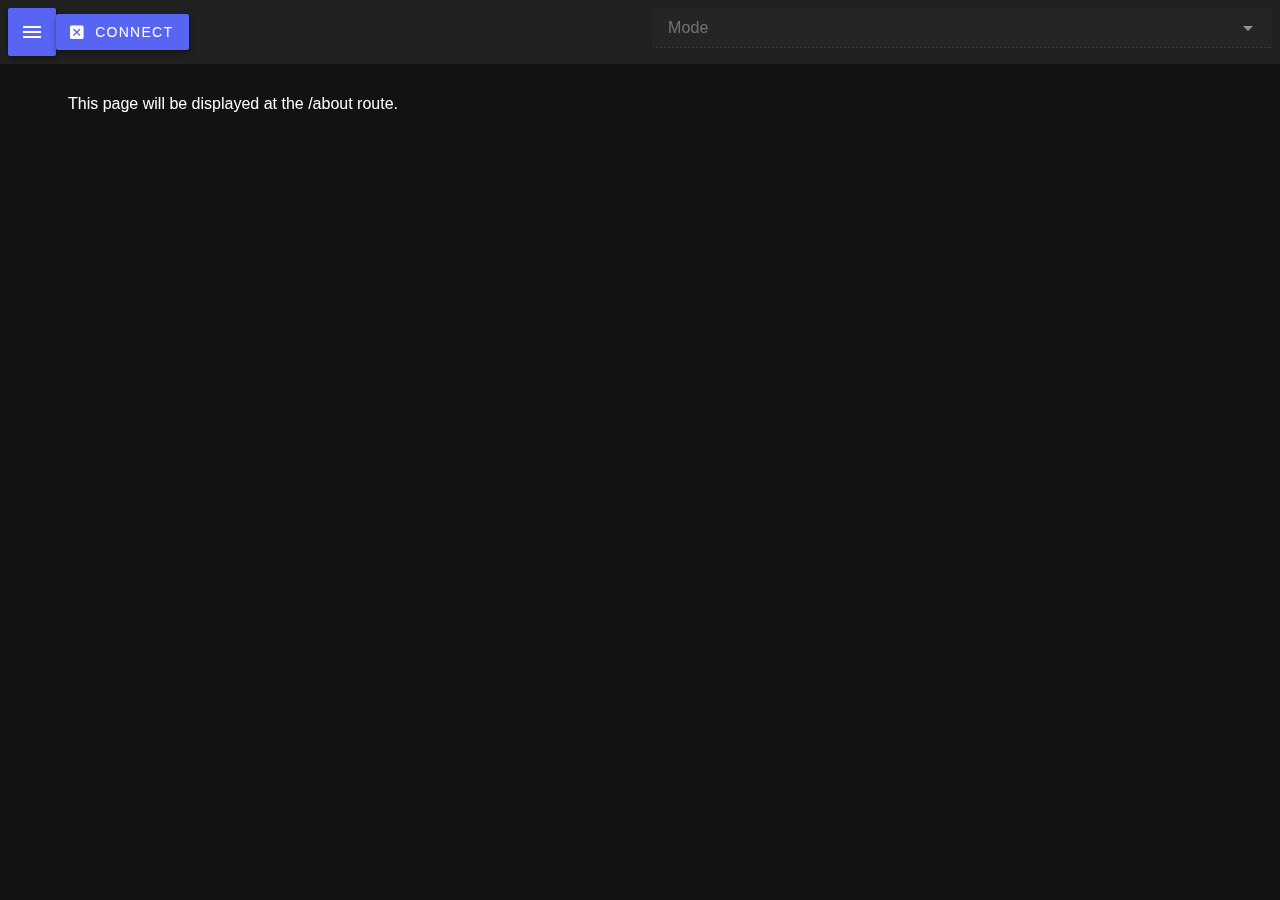
==== about/index.html @ e726bd92 "Updates" ====
<!DOCTYPE html><html><head><meta charset="utf-8">
<meta name="viewport" content="width=device-width, initial-scale=1">
<style id="vuetify-theme-stylesheet">:root {
      color-scheme: dark;
    }
    :root {
      --v-theme-background: 18,18,18;
      --v-theme-background-overlay-multiplier: 1;
      --v-theme-surface: 33,33,33;
      --v-theme-surface-overlay-multiplier: 1;
      --v-theme-surface-bright: 204,191,214;
      --v-theme-surface-bright-overlay-multiplier: 2;
      --v-theme-surface-light: 66,66,66;
      --v-theme-surface-light-overlay-multiplier: 1;
      --v-theme-surface-variant: 163,163,163;
      --v-theme-surface-variant-overlay-multiplier: 2;
      --v-theme-on-surface-variant: 66,66,66;
      --v-theme-primary: 22,151,246;
      --v-theme-primary-overlay-multiplier: 2;
      --v-theme-primary-darken-1: 39,124,193;
      --v-theme-primary-darken-1-overlay-multiplier: 2;
      --v-theme-secondary: 84,182,178;
      --v-theme-secondary-overlay-multiplier: 2;
      --v-theme-secondary-darken-1: 72,169,166;
      --v-theme-secondary-darken-1-overlay-multiplier: 2;
      --v-theme-error: 207,102,121;
      --v-theme-error-overlay-multiplier: 2;
      --v-theme-info: 33,150,243;
      --v-theme-info-overlay-multiplier: 2;
      --v-theme-success: 76,175,80;
      --v-theme-success-overlay-multiplier: 2;
      --v-theme-warning: 251,140,0;
      --v-theme-warning-overlay-multiplier: 2;
      --v-theme-on-background: 255,255,255;
      --v-theme-on-surface: 255,255,255;
      --v-theme-on-surface-bright: 0,0,0;
      --v-theme-on-surface-light: 255,255,255;
      --v-theme-on-primary: 255,255,255;
      --v-theme-on-primary-darken-1: 255,255,255;
      --v-theme-on-secondary: 255,255,255;
      --v-theme-on-secondary-darken-1: 255,255,255;
      --v-theme-on-error: 255,255,255;
      --v-theme-on-info: 255,255,255;
      --v-theme-on-success: 255,255,255;
      --v-theme-on-warning: 255,255,255;
      --v-border-color: 255, 255, 255;
      --v-border-opacity: 0.12;
      --v-high-emphasis-opacity: 1;
      --v-medium-emphasis-opacity: 0.7;
      --v-disabled-opacity: 0.5;
      --v-idle-opacity: 0.1;
      --v-hover-opacity: 0.04;
      --v-focus-opacity: 0.12;
      --v-selected-opacity: 0.08;
      --v-activated-opacity: 0.12;
      --v-pressed-opacity: 0.16;
      --v-dragged-opacity: 0.08;
      --v-theme-kbd: 33, 37, 41;
      --v-theme-on-kbd: 255, 255, 255;
      --v-theme-code: 52, 52, 52;
      --v-theme-on-code: 204, 204, 204;
    }
    .v-theme--light {
      color-scheme: normal;
      --v-theme-background: 255,255,255;
      --v-theme-background-overlay-multiplier: 1;
      --v-theme-surface: 255,255,255;
      --v-theme-surface-overlay-multiplier: 1;
      --v-theme-surface-bright: 255,255,255;
      --v-theme-surface-bright-overlay-multiplier: 1;
      --v-theme-surface-light: 238,238,238;
      --v-theme-surface-light-overlay-multiplier: 1;
      --v-theme-surface-variant: 66,66,66;
      --v-theme-surface-variant-overlay-multiplier: 2;
      --v-theme-on-surface-variant: 238,238,238;
      --v-theme-primary: 24,103,192;
      --v-theme-primary-overlay-multiplier: 2;
      --v-theme-primary-darken-1: 31,85,146;
      --v-theme-primary-darken-1-overlay-multiplier: 2;
      --v-theme-secondary: 72,169,166;
      --v-theme-secondary-overlay-multiplier: 1;
      --v-theme-secondary-darken-1: 1,135,134;
      --v-theme-secondary-darken-1-overlay-multiplier: 1;
      --v-theme-error: 176,0,32;
      --v-theme-error-overlay-multiplier: 2;
      --v-theme-info: 33,150,243;
      --v-theme-info-overlay-multiplier: 1;
      --v-theme-success: 76,175,80;
      --v-theme-success-overlay-multiplier: 1;
      --v-theme-warning: 251,140,0;
      --v-theme-warning-overlay-multiplier: 1;
      --v-theme-on-background: 0,0,0;
      --v-theme-on-surface: 0,0,0;
      --v-theme-on-surface-bright: 0,0,0;
      --v-theme-on-surface-light: 0,0,0;
      --v-theme-on-primary: 255,255,255;
      --v-theme-on-primary-darken-1: 255,255,255;
      --v-theme-on-secondary: 255,255,255;
      --v-theme-on-secondary-darken-1: 255,255,255;
      --v-theme-on-error: 255,255,255;
      --v-theme-on-info: 255,255,255;
      --v-theme-on-success: 255,255,255;
      --v-theme-on-warning: 255,255,255;
      --v-border-color: 0, 0, 0;
      --v-border-opacity: 0.12;
      --v-high-emphasis-opacity: 0.87;
      --v-medium-emphasis-opacity: 0.6;
      --v-disabled-opacity: 0.38;
      --v-idle-opacity: 0.04;
      --v-hover-opacity: 0.04;
      --v-focus-opacity: 0.12;
      --v-selected-opacity: 0.08;
      --v-activated-opacity: 0.12;
      --v-pressed-opacity: 0.12;
      --v-dragged-opacity: 0.08;
      --v-theme-kbd: 33, 37, 41;
      --v-theme-on-kbd: 255, 255, 255;
      --v-theme-code: 245, 245, 245;
      --v-theme-on-code: 0, 0, 0;
    }
    .v-theme--dark {
      color-scheme: dark;
      --v-theme-background: 18,18,18;
      --v-theme-background-overlay-multiplier: 1;
      --v-theme-surface: 33,33,33;
      --v-theme-surface-overlay-multiplier: 1;
      --v-theme-surface-bright: 204,191,214;
      --v-theme-surface-bright-overlay-multiplier: 2;
      --v-theme-surface-light: 66,66,66;
      --v-theme-surface-light-overlay-multiplier: 1;
      --v-theme-surface-variant: 163,163,163;
      --v-theme-surface-variant-overlay-multiplier: 2;
      --v-theme-on-surface-variant: 66,66,66;
      --v-theme-primary: 22,151,246;
      --v-theme-primary-overlay-multiplier: 2;
      --v-theme-primary-darken-1: 39,124,193;
      --v-theme-primary-darken-1-overlay-multiplier: 2;
      --v-theme-secondary: 84,182,178;
      --v-theme-secondary-overlay-multiplier: 2;
      --v-theme-secondary-darken-1: 72,169,166;
      --v-theme-secondary-darken-1-overlay-multiplier: 2;
      --v-theme-error: 207,102,121;
      --v-theme-error-overlay-multiplier: 2;
      --v-theme-info: 33,150,243;
      --v-theme-info-overlay-multiplier: 2;
      --v-theme-success: 76,175,80;
      --v-theme-success-overlay-multiplier: 2;
      --v-theme-warning: 251,140,0;
      --v-theme-warning-overlay-multiplier: 2;
      --v-theme-on-background: 255,255,255;
      --v-theme-on-surface: 255,255,255;
      --v-theme-on-surface-bright: 0,0,0;
      --v-theme-on-surface-light: 255,255,255;
      --v-theme-on-primary: 255,255,255;
      --v-theme-on-primary-darken-1: 255,255,255;
      --v-theme-on-secondary: 255,255,255;
      --v-theme-on-secondary-darken-1: 255,255,255;
      --v-theme-on-error: 255,255,255;
      --v-theme-on-info: 255,255,255;
      --v-theme-on-success: 255,255,255;
      --v-theme-on-warning: 255,255,255;
      --v-border-color: 255, 255, 255;
      --v-border-opacity: 0.12;
      --v-high-emphasis-opacity: 1;
      --v-medium-emphasis-opacity: 0.7;
      --v-disabled-opacity: 0.5;
      --v-idle-opacity: 0.1;
      --v-hover-opacity: 0.04;
      --v-focus-opacity: 0.12;
      --v-selected-opacity: 0.08;
      --v-activated-opacity: 0.12;
      --v-pressed-opacity: 0.16;
      --v-dragged-opacity: 0.08;
      --v-theme-kbd: 33, 37, 41;
      --v-theme-on-kbd: 255, 255, 255;
      --v-theme-code: 52, 52, 52;
      --v-theme-on-code: 204, 204, 204;
    }
    .bg-background {
      --v-theme-overlay-multiplier: var(--v-theme-background-overlay-multiplier);
      background-color: rgb(var(--v-theme-background)) !important;
      color: rgb(var(--v-theme-on-background)) !important;
    }
    .bg-surface {
      --v-theme-overlay-multiplier: var(--v-theme-surface-overlay-multiplier);
      background-color: rgb(var(--v-theme-surface)) !important;
      color: rgb(var(--v-theme-on-surface)) !important;
    }
    .bg-surface-bright {
      --v-theme-overlay-multiplier: var(--v-theme-surface-bright-overlay-multiplier);
      background-color: rgb(var(--v-theme-surface-bright)) !important;
      color: rgb(var(--v-theme-on-surface-bright)) !important;
    }
    .bg-surface-light {
      --v-theme-overlay-multiplier: var(--v-theme-surface-light-overlay-multiplier);
      background-color: rgb(var(--v-theme-surface-light)) !important;
      color: rgb(var(--v-theme-on-surface-light)) !important;
    }
    .bg-surface-variant {
      --v-theme-overlay-multiplier: var(--v-theme-surface-variant-overlay-multiplier);
      background-color: rgb(var(--v-theme-surface-variant)) !important;
      color: rgb(var(--v-theme-on-surface-variant)) !important;
    }
    .bg-primary {
      --v-theme-overlay-multiplier: var(--v-theme-primary-overlay-multiplier);
      background-color: rgb(var(--v-theme-primary)) !important;
      color: rgb(var(--v-theme-on-primary)) !important;
    }
    .bg-primary-darken-1 {
      --v-theme-overlay-multiplier: var(--v-theme-primary-darken-1-overlay-multiplier);
      background-color: rgb(var(--v-theme-primary-darken-1)) !important;
      color: rgb(var(--v-theme-on-primary-darken-1)) !important;
    }
    .bg-secondary {
      --v-theme-overlay-multiplier: var(--v-theme-secondary-overlay-multiplier);
      background-color: rgb(var(--v-theme-secondary)) !important;
      color: rgb(var(--v-theme-on-secondary)) !important;
    }
    .bg-secondary-darken-1 {
      --v-theme-overlay-multiplier: var(--v-theme-secondary-darken-1-overlay-multiplier);
      background-color: rgb(var(--v-theme-secondary-darken-1)) !important;
      color: rgb(var(--v-theme-on-secondary-darken-1)) !important;
    }
    .bg-error {
      --v-theme-overlay-multiplier: var(--v-theme-error-overlay-multiplier);
      background-color: rgb(var(--v-theme-error)) !important;
      color: rgb(var(--v-theme-on-error)) !important;
    }
    .bg-info {
      --v-theme-overlay-multiplier: var(--v-theme-info-overlay-multiplier);
      background-color: rgb(var(--v-theme-info)) !important;
      color: rgb(var(--v-theme-on-info)) !important;
    }
    .bg-success {
      --v-theme-overlay-multiplier: var(--v-theme-success-overlay-multiplier);
      background-color: rgb(var(--v-theme-success)) !important;
      color: rgb(var(--v-theme-on-success)) !important;
    }
    .bg-warning {
      --v-theme-overlay-multiplier: var(--v-theme-warning-overlay-multiplier);
      background-color: rgb(var(--v-theme-warning)) !important;
      color: rgb(var(--v-theme-on-warning)) !important;
    }
    .text-background {
      color: rgb(var(--v-theme-background)) !important;
    }
    .border-background {
      --v-border-color: var(--v-theme-background);
    }
    .text-surface {
      color: rgb(var(--v-theme-surface)) !important;
    }
    .border-surface {
      --v-border-color: var(--v-theme-surface);
    }
    .text-surface-bright {
      color: rgb(var(--v-theme-surface-bright)) !important;
    }
    .border-surface-bright {
      --v-border-color: var(--v-theme-surface-bright);
    }
    .text-surface-light {
      color: rgb(var(--v-theme-surface-light)) !important;
    }
    .border-surface-light {
      --v-border-color: var(--v-theme-surface-light);
    }
    .text-surface-variant {
      color: rgb(var(--v-theme-surface-variant)) !important;
    }
    .border-surface-variant {
      --v-border-color: var(--v-theme-surface-variant);
    }
    .on-surface-variant {
      color: rgb(var(--v-theme-on-surface-variant)) !important;
    }
    .text-primary {
      color: rgb(var(--v-theme-primary)) !important;
    }
    .border-primary {
      --v-border-color: var(--v-theme-primary);
    }
    .text-primary-darken-1 {
      color: rgb(var(--v-theme-primary-darken-1)) !important;
    }
    .border-primary-darken-1 {
      --v-border-color: var(--v-theme-primary-darken-1);
    }
    .text-secondary {
      color: rgb(var(--v-theme-secondary)) !important;
    }
    .border-secondary {
      --v-border-color: var(--v-theme-secondary);
    }
    .text-secondary-darken-1 {
      color: rgb(var(--v-theme-secondary-darken-1)) !important;
    }
    .border-secondary-darken-1 {
      --v-border-color: var(--v-theme-secondary-darken-1);
    }
    .text-error {
      color: rgb(var(--v-theme-error)) !important;
    }
    .border-error {
      --v-border-color: var(--v-theme-error);
    }
    .text-info {
      color: rgb(var(--v-theme-info)) !important;
    }
    .border-info {
      --v-border-color: var(--v-theme-info);
    }
    .text-success {
      color: rgb(var(--v-theme-success)) !important;
    }
    .border-success {
      --v-border-color: var(--v-theme-success);
    }
    .text-warning {
      color: rgb(var(--v-theme-warning)) !important;
    }
    .border-warning {
      --v-border-color: var(--v-theme-warning);
    }
    .on-background {
      color: rgb(var(--v-theme-on-background)) !important;
    }
    .on-surface {
      color: rgb(var(--v-theme-on-surface)) !important;
    }
    .on-surface-bright {
      color: rgb(var(--v-theme-on-surface-bright)) !important;
    }
    .on-surface-light {
      color: rgb(var(--v-theme-on-surface-light)) !important;
    }
    .on-primary {
      color: rgb(var(--v-theme-on-primary)) !important;
    }
    .on-primary-darken-1 {
      color: rgb(var(--v-theme-on-primary-darken-1)) !important;
    }
    .on-secondary {
      color: rgb(var(--v-theme-on-secondary)) !important;
    }
    .on-secondary-darken-1 {
      color: rgb(var(--v-theme-on-secondary-darken-1)) !important;
    }
    .on-error {
      color: rgb(var(--v-theme-on-error)) !important;
    }
    .on-info {
      color: rgb(var(--v-theme-on-info)) !important;
    }
    .on-success {
      color: rgb(var(--v-theme-on-success)) !important;
    }
    .on-warning {
      color: rgb(var(--v-theme-on-warning)) !important;
    }
</style>
<link rel="preload" as="fetch" crossorigin="anonymous" href="/about/_payload.json">
<style>.v-navigation-drawer{-webkit-overflow-scrolling:touch;background:rgb(var(--v-theme-surface));border-color:rgba(var(--v-border-color),var(--v-border-opacity));border-style:solid;border-width:0;box-shadow:0 0 0 0 var(--v-shadow-key-umbra-opacity,rgba(0,0,0,.2)),0 0 0 0 var(--v-shadow-key-penumbra-opacity,rgba(0,0,0,.14)),0 0 0 0 var(--v-shadow-key-ambient-opacity,rgba(0,0,0,.12));color:rgba(var(--v-theme-on-surface),var(--v-high-emphasis-opacity));display:flex;flex-direction:column;height:100%;max-width:100%;pointer-events:auto;position:absolute;transition-duration:.2s;transition-property:box-shadow,transform,visibility,width,height,left,right,top,bottom;transition-timing-function:cubic-bezier(.4,0,.2,1)}.v-navigation-drawer--border{border-width:thin;box-shadow:none}.v-navigation-drawer--rounded{border-radius:4px}.v-navigation-drawer--top{border-bottom-width:thin;top:0}.v-navigation-drawer--bottom{border-top-width:thin;left:0}.v-navigation-drawer--left{border-right-width:thin;left:0;right:auto;top:0}.v-navigation-drawer--right{border-left-width:thin;left:auto;right:0;top:0}.v-navigation-drawer--floating{border:none}.v-navigation-drawer--temporary{box-shadow:0 8px 10px -5px var(--v-shadow-key-umbra-opacity,rgba(0,0,0,.2)),0 16px 24px 2px var(--v-shadow-key-penumbra-opacity,rgba(0,0,0,.14)),0 6px 30px 5px var(--v-shadow-key-ambient-opacity,rgba(0,0,0,.12))}.v-navigation-drawer--sticky{height:auto;transition:box-shadow,transform,visibility,width,height,left,right}.v-navigation-drawer .v-list{overflow:hidden}.v-navigation-drawer__content{flex:0 1 auto;height:100%;max-width:100%;overflow-x:hidden;overflow-y:auto}.v-navigation-drawer__img{height:100%;left:0;position:absolute;top:0;width:100%;z-index:-1}.v-navigation-drawer__img img{height:inherit;-o-object-fit:cover;object-fit:cover;width:inherit}.v-navigation-drawer__scrim{background:#000;height:100%;left:0;opacity:.2;position:absolute;top:0;transition:opacity .2s cubic-bezier(.4,0,.2,1);width:100%;z-index:1}.v-navigation-drawer__append,.v-navigation-drawer__prepend{flex:none;overflow:hidden}</style>
<style>.v-application{background:rgb(var(--v-theme-background));color:rgba(var(--v-theme-on-background),var(--v-high-emphasis-opacity));display:flex}.v-application__wrap{backface-visibility:hidden;display:flex;flex:1 1 auto;flex-direction:column;max-width:100%;min-height:100vh;min-height:100dvh;position:relative}</style>
<style>@font-face{font-family:Material Design Icons;font-style:normal;font-weight:400;src:url(/_nuxt/materialdesignicons-webfont.kq_ClZaA.eot?v=7.4.47);src:url(/_nuxt/materialdesignicons-webfont.kq_ClZaA.eot?#iefix&v=7.4.47) format("embedded-opentype"),url(/_nuxt/materialdesignicons-webfont.6eb_lmTU.woff2?v=7.4.47) format("woff2"),url(/_nuxt/materialdesignicons-webfont.D15t_tsC.woff?v=7.4.47) format("woff"),url(/_nuxt/materialdesignicons-webfont.e5j8FT_3.ttf?v=7.4.47) format("truetype")}.mdi-set,.mdi:before{display:inline-block;font:normal normal normal 24px/1 Material Design Icons;font-size:inherit;line-height:inherit;text-rendering:auto;-webkit-font-smoothing:antialiased;-moz-osx-font-smoothing:grayscale}.mdi-ab-testing:before{content:"\F01C9"}.mdi-abacus:before{content:"\F16E0"}.mdi-abjad-arabic:before{content:"\F1328"}.mdi-abjad-hebrew:before{content:"\F1329"}.mdi-abugida-devanagari:before{content:"\F132A"}.mdi-abugida-thai:before{content:"\F132B"}.mdi-access-point:before{content:"\F0003"}.mdi-access-point-check:before{content:"\F1538"}.mdi-access-point-minus:before{content:"\F1539"}.mdi-access-point-network:before{content:"\F0002"}.mdi-access-point-network-off:before{content:"\F0BE1"}.mdi-access-point-off:before{content:"\F1511"}.mdi-access-point-plus:before{content:"\F153A"}.mdi-access-point-remove:before{content:"\F153B"}.mdi-account:before{content:"\F0004"}.mdi-account-alert:before{content:"\F0005"}.mdi-account-alert-outline:before{content:"\F0B50"}.mdi-account-arrow-down:before{content:"\F1868"}.mdi-account-arrow-down-outline:before{content:"\F1869"}.mdi-account-arrow-left:before{content:"\F0B51"}.mdi-account-arrow-left-outline:before{content:"\F0B52"}.mdi-account-arrow-right:before{content:"\F0B53"}.mdi-account-arrow-right-outline:before{content:"\F0B54"}.mdi-account-arrow-up:before{content:"\F1867"}.mdi-account-arrow-up-outline:before{content:"\F186A"}.mdi-account-badge:before{content:"\F1B0A"}.mdi-account-badge-outline:before{content:"\F1B0B"}.mdi-account-box:before{content:"\F0006"}.mdi-account-box-edit-outline:before{content:"\F1CC8"}.mdi-account-box-minus-outline:before{content:"\F1CC9"}.mdi-account-box-multiple:before{content:"\F0934"}.mdi-account-box-multiple-outline:before{content:"\F100A"}.mdi-account-box-outline:before{content:"\F0007"}.mdi-account-box-plus-outline:before{content:"\F1CCA"}.mdi-account-cancel:before{content:"\F12DF"}.mdi-account-cancel-outline:before{content:"\F12E0"}.mdi-account-card:before{content:"\F1BA4"}.mdi-account-card-outline:before{content:"\F1BA5"}.mdi-account-cash:before{content:"\F1097"}.mdi-account-cash-outline:before{content:"\F1098"}.mdi-account-check:before{content:"\F0008"}.mdi-account-check-outline:before{content:"\F0BE2"}.mdi-account-child:before{content:"\F0A89"}.mdi-account-child-circle:before{content:"\F0A8A"}.mdi-account-child-outline:before{content:"\F10C8"}.mdi-account-circle:before{content:"\F0009"}.mdi-account-circle-outline:before{content:"\F0B55"}.mdi-account-clock:before{content:"\F0B56"}.mdi-account-clock-outline:before{content:"\F0B57"}.mdi-account-cog:before{content:"\F1370"}.mdi-account-cog-outline:before{content:"\F1371"}.mdi-account-convert:before{content:"\F000A"}.mdi-account-convert-outline:before{content:"\F1301"}.mdi-account-cowboy-hat:before{content:"\F0E9B"}.mdi-account-cowboy-hat-outline:before{content:"\F17F3"}.mdi-account-credit-card:before{content:"\F1BA6"}.mdi-account-credit-card-outline:before{content:"\F1BA7"}.mdi-account-details:before{content:"\F0631"}.mdi-account-details-outline:before{content:"\F1372"}.mdi-account-edit:before{content:"\F06BC"}.mdi-account-edit-outline:before{content:"\F0FFB"}.mdi-account-eye:before{content:"\F0420"}.mdi-account-eye-outline:before{content:"\F127B"}.mdi-account-file:before{content:"\F1CA7"}.mdi-account-file-outline:before{content:"\F1CA8"}.mdi-account-file-text:before{content:"\F1CA9"}.mdi-account-file-text-outline:before{content:"\F1CAA"}.mdi-account-filter:before{content:"\F0936"}.mdi-account-filter-outline:before{content:"\F0F9D"}.mdi-account-group:before{content:"\F0849"}.mdi-account-group-outline:before{content:"\F0B58"}.mdi-account-hard-hat:before{content:"\F05B5"}.mdi-account-hard-hat-outline:before{content:"\F1A1F"}.mdi-account-heart:before{content:"\F0899"}.mdi-account-heart-outline:before{content:"\F0BE3"}.mdi-account-injury:before{content:"\F1815"}.mdi-account-injury-outline:before{content:"\F1816"}.mdi-account-key:before{content:"\F000B"}.mdi-account-key-outline:before{content:"\F0BE4"}.mdi-account-lock:before{content:"\F115E"}.mdi-account-lock-open:before{content:"\F1960"}.mdi-account-lock-open-outline:before{content:"\F1961"}.mdi-account-lock-outline:before{content:"\F115F"}.mdi-account-minus:before{content:"\F000D"}.mdi-account-minus-outline:before{content:"\F0AEC"}.mdi-account-multiple:before{content:"\F000E"}.mdi-account-multiple-check:before{content:"\F08C5"}.mdi-account-multiple-check-outline:before{content:"\F11FE"}.mdi-account-multiple-minus:before{content:"\F05D3"}.mdi-account-multiple-minus-outline:before{content:"\F0BE5"}.mdi-account-multiple-outline:before{content:"\F000F"}.mdi-account-multiple-plus:before{content:"\F0010"}.mdi-account-multiple-plus-outline:before{content:"\F0800"}.mdi-account-multiple-remove:before{content:"\F120A"}.mdi-account-multiple-remove-outline:before{content:"\F120B"}.mdi-account-music:before{content:"\F0803"}.mdi-account-music-outline:before{content:"\F0CE9"}.mdi-account-network:before{content:"\F0011"}.mdi-account-network-off:before{content:"\F1AF1"}.mdi-account-network-off-outline:before{content:"\F1AF2"}.mdi-account-network-outline:before{content:"\F0BE6"}.mdi-account-off:before{content:"\F0012"}.mdi-account-off-outline:before{content:"\F0BE7"}.mdi-account-outline:before{content:"\F0013"}.mdi-account-plus:before{content:"\F0014"}.mdi-account-plus-outline:before{content:"\F0801"}.mdi-account-question:before{content:"\F0B59"}.mdi-account-question-outline:before{content:"\F0B5A"}.mdi-account-reactivate:before{content:"\F152B"}.mdi-account-reactivate-outline:before{content:"\F152C"}.mdi-account-remove:before{content:"\F0015"}.mdi-account-remove-outline:before{content:"\F0AED"}.mdi-account-school:before{content:"\F1A20"}.mdi-account-school-outline:before{content:"\F1A21"}.mdi-account-search:before{content:"\F0016"}.mdi-account-search-outline:before{content:"\F0935"}.mdi-account-settings:before{content:"\F0630"}.mdi-account-settings-outline:before{content:"\F10C9"}.mdi-account-star:before{content:"\F0017"}.mdi-account-star-outline:before{content:"\F0BE8"}.mdi-account-supervisor:before{content:"\F0A8B"}.mdi-account-supervisor-circle:before{content:"\F0A8C"}.mdi-account-supervisor-circle-outline:before{content:"\F14EC"}.mdi-account-supervisor-outline:before{content:"\F112D"}.mdi-account-switch:before{content:"\F0019"}.mdi-account-switch-outline:before{content:"\F04CB"}.mdi-account-sync:before{content:"\F191B"}.mdi-account-sync-outline:before{content:"\F191C"}.mdi-account-tag:before{content:"\F1C1B"}.mdi-account-tag-outline:before{content:"\F1C1C"}.mdi-account-tie:before{content:"\F0CE3"}.mdi-account-tie-hat:before{content:"\F1898"}.mdi-account-tie-hat-outline:before{content:"\F1899"}.mdi-account-tie-outline:before{content:"\F10CA"}.mdi-account-tie-voice:before{content:"\F1308"}.mdi-account-tie-voice-off:before{content:"\F130A"}.mdi-account-tie-voice-off-outline:before{content:"\F130B"}.mdi-account-tie-voice-outline:before{content:"\F1309"}.mdi-account-tie-woman:before{content:"\F1A8C"}.mdi-account-voice:before{content:"\F05CB"}.mdi-account-voice-off:before{content:"\F0ED4"}.mdi-account-wrench:before{content:"\F189A"}.mdi-account-wrench-outline:before{content:"\F189B"}.mdi-adjust:before{content:"\F001A"}.mdi-advertisements:before{content:"\F192A"}.mdi-advertisements-off:before{content:"\F192B"}.mdi-air-conditioner:before{content:"\F001B"}.mdi-air-filter:before{content:"\F0D43"}.mdi-air-horn:before{content:"\F0DAC"}.mdi-air-humidifier:before{content:"\F1099"}.mdi-air-humidifier-off:before{content:"\F1466"}.mdi-air-purifier:before{content:"\F0D44"}.mdi-air-purifier-off:before{content:"\F1B57"}.mdi-airbag:before{content:"\F0BE9"}.mdi-airballoon:before{content:"\F001C"}.mdi-airballoon-outline:before{content:"\F100B"}.mdi-airplane:before{content:"\F001D"}.mdi-airplane-alert:before{content:"\F187A"}.mdi-airplane-check:before{content:"\F187B"}.mdi-airplane-clock:before{content:"\F187C"}.mdi-airplane-cog:before{content:"\F187D"}.mdi-airplane-edit:before{content:"\F187E"}.mdi-airplane-landing:before{content:"\F05D4"}.mdi-airplane-marker:before{content:"\F187F"}.mdi-airplane-minus:before{content:"\F1880"}.mdi-airplane-off:before{content:"\F001E"}.mdi-airplane-plus:before{content:"\F1881"}.mdi-airplane-remove:before{content:"\F1882"}.mdi-airplane-search:before{content:"\F1883"}.mdi-airplane-settings:before{content:"\F1884"}.mdi-airplane-takeoff:before{content:"\F05D5"}.mdi-airport:before{content:"\F084B"}.mdi-alarm:before{content:"\F0020"}.mdi-alarm-bell:before{content:"\F078E"}.mdi-alarm-check:before{content:"\F0021"}.mdi-alarm-light:before{content:"\F078F"}.mdi-alarm-light-off:before{content:"\F171E"}.mdi-alarm-light-off-outline:before{content:"\F171F"}.mdi-alarm-light-outline:before{content:"\F0BEA"}.mdi-alarm-multiple:before{content:"\F0022"}.mdi-alarm-note:before{content:"\F0E71"}.mdi-alarm-note-off:before{content:"\F0E72"}.mdi-alarm-off:before{content:"\F0023"}.mdi-alarm-panel:before{content:"\F15C4"}.mdi-alarm-panel-outline:before{content:"\F15C5"}.mdi-alarm-plus:before{content:"\F0024"}.mdi-alarm-snooze:before{content:"\F068E"}.mdi-album:before{content:"\F0025"}.mdi-alert:before{content:"\F0026"}.mdi-alert-box:before{content:"\F0027"}.mdi-alert-box-outline:before{content:"\F0CE4"}.mdi-alert-circle:before{content:"\F0028"}.mdi-alert-circle-check:before{content:"\F11ED"}.mdi-alert-circle-check-outline:before{content:"\F11EE"}.mdi-alert-circle-outline:before{content:"\F05D6"}.mdi-alert-decagram:before{content:"\F06BD"}.mdi-alert-decagram-outline:before{content:"\F0CE5"}.mdi-alert-minus:before{content:"\F14BB"}.mdi-alert-minus-outline:before{content:"\F14BE"}.mdi-alert-octagon:before{content:"\F0029"}.mdi-alert-octagon-outline:before{content:"\F0CE6"}.mdi-alert-octagram:before{content:"\F0767"}.mdi-alert-octagram-outline:before{content:"\F0CE7"}.mdi-alert-outline:before{content:"\F002A"}.mdi-alert-plus:before{content:"\F14BA"}.mdi-alert-plus-outline:before{content:"\F14BD"}.mdi-alert-remove:before{content:"\F14BC"}.mdi-alert-remove-outline:before{content:"\F14BF"}.mdi-alert-rhombus:before{content:"\F11CE"}.mdi-alert-rhombus-outline:before{content:"\F11CF"}.mdi-alien:before{content:"\F089A"}.mdi-alien-outline:before{content:"\F10CB"}.mdi-align-horizontal-center:before{content:"\F11C3"}.mdi-align-horizontal-distribute:before{content:"\F1962"}.mdi-align-horizontal-left:before{content:"\F11C2"}.mdi-align-horizontal-right:before{content:"\F11C4"}.mdi-align-vertical-bottom:before{content:"\F11C5"}.mdi-align-vertical-center:before{content:"\F11C6"}.mdi-align-vertical-distribute:before{content:"\F1963"}.mdi-align-vertical-top:before{content:"\F11C7"}.mdi-all-inclusive:before{content:"\F06BE"}.mdi-all-inclusive-box:before{content:"\F188D"}.mdi-all-inclusive-box-outline:before{content:"\F188E"}.mdi-allergy:before{content:"\F1258"}.mdi-alpha:before{content:"\F002B"}.mdi-alpha-a:before{content:"\F0AEE"}.mdi-alpha-a-box:before{content:"\F0B08"}.mdi-alpha-a-box-outline:before{content:"\F0BEB"}.mdi-alpha-a-circle:before{content:"\F0BEC"}.mdi-alpha-a-circle-outline:before{content:"\F0BED"}.mdi-alpha-b:before{content:"\F0AEF"}.mdi-alpha-b-box:before{content:"\F0B09"}.mdi-alpha-b-box-outline:before{content:"\F0BEE"}.mdi-alpha-b-circle:before{content:"\F0BEF"}.mdi-alpha-b-circle-outline:before{content:"\F0BF0"}.mdi-alpha-c:before{content:"\F0AF0"}.mdi-alpha-c-box:before{content:"\F0B0A"}.mdi-alpha-c-box-outline:before{content:"\F0BF1"}.mdi-alpha-c-circle:before{content:"\F0BF2"}.mdi-alpha-c-circle-outline:before{content:"\F0BF3"}.mdi-alpha-d:before{content:"\F0AF1"}.mdi-alpha-d-box:before{content:"\F0B0B"}.mdi-alpha-d-box-outline:before{content:"\F0BF4"}.mdi-alpha-d-circle:before{content:"\F0BF5"}.mdi-alpha-d-circle-outline:before{content:"\F0BF6"}.mdi-alpha-e:before{content:"\F0AF2"}.mdi-alpha-e-box:before{content:"\F0B0C"}.mdi-alpha-e-box-outline:before{content:"\F0BF7"}.mdi-alpha-e-circle:before{content:"\F0BF8"}.mdi-alpha-e-circle-outline:before{content:"\F0BF9"}.mdi-alpha-f:before{content:"\F0AF3"}.mdi-alpha-f-box:before{content:"\F0B0D"}.mdi-alpha-f-box-outline:before{content:"\F0BFA"}.mdi-alpha-f-circle:before{content:"\F0BFB"}.mdi-alpha-f-circle-outline:before{content:"\F0BFC"}.mdi-alpha-g:before{content:"\F0AF4"}.mdi-alpha-g-box:before{content:"\F0B0E"}.mdi-alpha-g-box-outline:before{content:"\F0BFD"}.mdi-alpha-g-circle:before{content:"\F0BFE"}.mdi-alpha-g-circle-outline:before{content:"\F0BFF"}.mdi-alpha-h:before{content:"\F0AF5"}.mdi-alpha-h-box:before{content:"\F0B0F"}.mdi-alpha-h-box-outline:before{content:"\F0C00"}.mdi-alpha-h-circle:before{content:"\F0C01"}.mdi-alpha-h-circle-outline:before{content:"\F0C02"}.mdi-alpha-i:before{content:"\F0AF6"}.mdi-alpha-i-box:before{content:"\F0B10"}.mdi-alpha-i-box-outline:before{content:"\F0C03"}.mdi-alpha-i-circle:before{content:"\F0C04"}.mdi-alpha-i-circle-outline:before{content:"\F0C05"}.mdi-alpha-j:before{content:"\F0AF7"}.mdi-alpha-j-box:before{content:"\F0B11"}.mdi-alpha-j-box-outline:before{content:"\F0C06"}.mdi-alpha-j-circle:before{content:"\F0C07"}.mdi-alpha-j-circle-outline:before{content:"\F0C08"}.mdi-alpha-k:before{content:"\F0AF8"}.mdi-alpha-k-box:before{content:"\F0B12"}.mdi-alpha-k-box-outline:before{content:"\F0C09"}.mdi-alpha-k-circle:before{content:"\F0C0A"}.mdi-alpha-k-circle-outline:before{content:"\F0C0B"}.mdi-alpha-l:before{content:"\F0AF9"}.mdi-alpha-l-box:before{content:"\F0B13"}.mdi-alpha-l-box-outline:before{content:"\F0C0C"}.mdi-alpha-l-circle:before{content:"\F0C0D"}.mdi-alpha-l-circle-outline:before{content:"\F0C0E"}.mdi-alpha-m:before{content:"\F0AFA"}.mdi-alpha-m-box:before{content:"\F0B14"}.mdi-alpha-m-box-outline:before{content:"\F0C0F"}.mdi-alpha-m-circle:before{content:"\F0C10"}.mdi-alpha-m-circle-outline:before{content:"\F0C11"}.mdi-alpha-n:before{content:"\F0AFB"}.mdi-alpha-n-box:before{content:"\F0B15"}.mdi-alpha-n-box-outline:before{content:"\F0C12"}.mdi-alpha-n-circle:before{content:"\F0C13"}.mdi-alpha-n-circle-outline:before{content:"\F0C14"}.mdi-alpha-o:before{content:"\F0AFC"}.mdi-alpha-o-box:before{content:"\F0B16"}.mdi-alpha-o-box-outline:before{content:"\F0C15"}.mdi-alpha-o-circle:before{content:"\F0C16"}.mdi-alpha-o-circle-outline:before{content:"\F0C17"}.mdi-alpha-p:before{content:"\F0AFD"}.mdi-alpha-p-box:before{content:"\F0B17"}.mdi-alpha-p-box-outline:before{content:"\F0C18"}.mdi-alpha-p-circle:before{content:"\F0C19"}.mdi-alpha-p-circle-outline:before{content:"\F0C1A"}.mdi-alpha-q:before{content:"\F0AFE"}.mdi-alpha-q-box:before{content:"\F0B18"}.mdi-alpha-q-box-outline:before{content:"\F0C1B"}.mdi-alpha-q-circle:before{content:"\F0C1C"}.mdi-alpha-q-circle-outline:before{content:"\F0C1D"}.mdi-alpha-r:before{content:"\F0AFF"}.mdi-alpha-r-box:before{content:"\F0B19"}.mdi-alpha-r-box-outline:before{content:"\F0C1E"}.mdi-alpha-r-circle:before{content:"\F0C1F"}.mdi-alpha-r-circle-outline:before{content:"\F0C20"}.mdi-alpha-s:before{content:"\F0B00"}.mdi-alpha-s-box:before{content:"\F0B1A"}.mdi-alpha-s-box-outline:before{content:"\F0C21"}.mdi-alpha-s-circle:before{content:"\F0C22"}.mdi-alpha-s-circle-outline:before{content:"\F0C23"}.mdi-alpha-t:before{content:"\F0B01"}.mdi-alpha-t-box:before{content:"\F0B1B"}.mdi-alpha-t-box-outline:before{content:"\F0C24"}.mdi-alpha-t-circle:before{content:"\F0C25"}.mdi-alpha-t-circle-outline:before{content:"\F0C26"}.mdi-alpha-u:before{content:"\F0B02"}.mdi-alpha-u-box:before{content:"\F0B1C"}.mdi-alpha-u-box-outline:before{content:"\F0C27"}.mdi-alpha-u-circle:before{content:"\F0C28"}.mdi-alpha-u-circle-outline:before{content:"\F0C29"}.mdi-alpha-v:before{content:"\F0B03"}.mdi-alpha-v-box:before{content:"\F0B1D"}.mdi-alpha-v-box-outline:before{content:"\F0C2A"}.mdi-alpha-v-circle:before{content:"\F0C2B"}.mdi-alpha-v-circle-outline:before{content:"\F0C2C"}.mdi-alpha-w:before{content:"\F0B04"}.mdi-alpha-w-box:before{content:"\F0B1E"}.mdi-alpha-w-box-outline:before{content:"\F0C2D"}.mdi-alpha-w-circle:before{content:"\F0C2E"}.mdi-alpha-w-circle-outline:before{content:"\F0C2F"}.mdi-alpha-x:before{content:"\F0B05"}.mdi-alpha-x-box:before{content:"\F0B1F"}.mdi-alpha-x-box-outline:before{content:"\F0C30"}.mdi-alpha-x-circle:before{content:"\F0C31"}.mdi-alpha-x-circle-outline:before{content:"\F0C32"}.mdi-alpha-y:before{content:"\F0B06"}.mdi-alpha-y-box:before{content:"\F0B20"}.mdi-alpha-y-box-outline:before{content:"\F0C33"}.mdi-alpha-y-circle:before{content:"\F0C34"}.mdi-alpha-y-circle-outline:before{content:"\F0C35"}.mdi-alpha-z:before{content:"\F0B07"}.mdi-alpha-z-box:before{content:"\F0B21"}.mdi-alpha-z-box-outline:before{content:"\F0C36"}.mdi-alpha-z-circle:before{content:"\F0C37"}.mdi-alpha-z-circle-outline:before{content:"\F0C38"}.mdi-alphabet-aurebesh:before{content:"\F132C"}.mdi-alphabet-cyrillic:before{content:"\F132D"}.mdi-alphabet-greek:before{content:"\F132E"}.mdi-alphabet-latin:before{content:"\F132F"}.mdi-alphabet-piqad:before{content:"\F1330"}.mdi-alphabet-tengwar:before{content:"\F1337"}.mdi-alphabetical:before{content:"\F002C"}.mdi-alphabetical-off:before{content:"\F100C"}.mdi-alphabetical-variant:before{content:"\F100D"}.mdi-alphabetical-variant-off:before{content:"\F100E"}.mdi-altimeter:before{content:"\F05D7"}.mdi-ambulance:before{content:"\F002F"}.mdi-ammunition:before{content:"\F0CE8"}.mdi-ampersand:before{content:"\F0A8D"}.mdi-amplifier:before{content:"\F0030"}.mdi-amplifier-off:before{content:"\F11B5"}.mdi-anchor:before{content:"\F0031"}.mdi-android:before{content:"\F0032"}.mdi-android-studio:before{content:"\F0034"}.mdi-angle-acute:before{content:"\F0937"}.mdi-angle-obtuse:before{content:"\F0938"}.mdi-angle-right:before{content:"\F0939"}.mdi-angular:before{content:"\F06B2"}.mdi-angularjs:before{content:"\F06BF"}.mdi-animation:before{content:"\F05D8"}.mdi-animation-outline:before{content:"\F0A8F"}.mdi-animation-play:before{content:"\F093A"}.mdi-animation-play-outline:before{content:"\F0A90"}.mdi-ansible:before{content:"\F109A"}.mdi-antenna:before{content:"\F1119"}.mdi-anvil:before{content:"\F089B"}.mdi-apache-kafka:before{content:"\F100F"}.mdi-api:before{content:"\F109B"}.mdi-api-off:before{content:"\F1257"}.mdi-apple:before{content:"\F0035"}.mdi-apple-finder:before{content:"\F0036"}.mdi-apple-icloud:before{content:"\F0038"}.mdi-apple-ios:before{content:"\F0037"}.mdi-apple-keyboard-caps:before{content:"\F0632"}.mdi-apple-keyboard-command:before{content:"\F0633"}.mdi-apple-keyboard-control:before{content:"\F0634"}.mdi-apple-keyboard-option:before{content:"\F0635"}.mdi-apple-keyboard-shift:before{content:"\F0636"}.mdi-apple-safari:before{content:"\F0039"}.mdi-application:before{content:"\F08C6"}.mdi-application-array:before{content:"\F10F5"}.mdi-application-array-outline:before{content:"\F10F6"}.mdi-application-braces:before{content:"\F10F7"}.mdi-application-braces-outline:before{content:"\F10F8"}.mdi-application-brackets:before{content:"\F0C8B"}.mdi-application-brackets-outline:before{content:"\F0C8C"}.mdi-application-cog:before{content:"\F0675"}.mdi-application-cog-outline:before{content:"\F1577"}.mdi-application-edit:before{content:"\F00AE"}.mdi-application-edit-outline:before{content:"\F0619"}.mdi-application-export:before{content:"\F0DAD"}.mdi-application-import:before{content:"\F0DAE"}.mdi-application-outline:before{content:"\F0614"}.mdi-application-parentheses:before{content:"\F10F9"}.mdi-application-parentheses-outline:before{content:"\F10FA"}.mdi-application-settings:before{content:"\F0B60"}.mdi-application-settings-outline:before{content:"\F1555"}.mdi-application-variable:before{content:"\F10FB"}.mdi-application-variable-outline:before{content:"\F10FC"}.mdi-approximately-equal:before{content:"\F0F9E"}.mdi-approximately-equal-box:before{content:"\F0F9F"}.mdi-apps:before{content:"\F003B"}.mdi-apps-box:before{content:"\F0D46"}.mdi-arch:before{content:"\F08C7"}.mdi-archive:before{content:"\F003C"}.mdi-archive-alert:before{content:"\F14FD"}.mdi-archive-alert-outline:before{content:"\F14FE"}.mdi-archive-arrow-down:before{content:"\F1259"}.mdi-archive-arrow-down-outline:before{content:"\F125A"}.mdi-archive-arrow-up:before{content:"\F125B"}.mdi-archive-arrow-up-outline:before{content:"\F125C"}.mdi-archive-cancel:before{content:"\F174B"}.mdi-archive-cancel-outline:before{content:"\F174C"}.mdi-archive-check:before{content:"\F174D"}.mdi-archive-check-outline:before{content:"\F174E"}.mdi-archive-clock:before{content:"\F174F"}.mdi-archive-clock-outline:before{content:"\F1750"}.mdi-archive-cog:before{content:"\F1751"}.mdi-archive-cog-outline:before{content:"\F1752"}.mdi-archive-edit:before{content:"\F1753"}.mdi-archive-edit-outline:before{content:"\F1754"}.mdi-archive-eye:before{content:"\F1755"}.mdi-archive-eye-outline:before{content:"\F1756"}.mdi-archive-lock:before{content:"\F1757"}.mdi-archive-lock-open:before{content:"\F1758"}.mdi-archive-lock-open-outline:before{content:"\F1759"}.mdi-archive-lock-outline:before{content:"\F175A"}.mdi-archive-marker:before{content:"\F175B"}.mdi-archive-marker-outline:before{content:"\F175C"}.mdi-archive-minus:before{content:"\F175D"}.mdi-archive-minus-outline:before{content:"\F175E"}.mdi-archive-music:before{content:"\F175F"}.mdi-archive-music-outline:before{content:"\F1760"}.mdi-archive-off:before{content:"\F1761"}.mdi-archive-off-outline:before{content:"\F1762"}.mdi-archive-outline:before{content:"\F120E"}.mdi-archive-plus:before{content:"\F1763"}.mdi-archive-plus-outline:before{content:"\F1764"}.mdi-archive-refresh:before{content:"\F1765"}.mdi-archive-refresh-outline:before{content:"\F1766"}.mdi-archive-remove:before{content:"\F1767"}.mdi-archive-remove-outline:before{content:"\F1768"}.mdi-archive-search:before{content:"\F1769"}.mdi-archive-search-outline:before{content:"\F176A"}.mdi-archive-settings:before{content:"\F176B"}.mdi-archive-settings-outline:before{content:"\F176C"}.mdi-archive-star:before{content:"\F176D"}.mdi-archive-star-outline:before{content:"\F176E"}.mdi-archive-sync:before{content:"\F176F"}.mdi-archive-sync-outline:before{content:"\F1770"}.mdi-arm-flex:before{content:"\F0FD7"}.mdi-arm-flex-outline:before{content:"\F0FD6"}.mdi-arrange-bring-forward:before{content:"\F003D"}.mdi-arrange-bring-to-front:before{content:"\F003E"}.mdi-arrange-send-backward:before{content:"\F003F"}.mdi-arrange-send-to-back:before{content:"\F0040"}.mdi-arrow-all:before{content:"\F0041"}.mdi-arrow-bottom-left:before{content:"\F0042"}.mdi-arrow-bottom-left-bold-box:before{content:"\F1964"}.mdi-arrow-bottom-left-bold-box-outline:before{content:"\F1965"}.mdi-arrow-bottom-left-bold-outline:before{content:"\F09B7"}.mdi-arrow-bottom-left-thick:before{content:"\F09B8"}.mdi-arrow-bottom-left-thin:before{content:"\F19B6"}.mdi-arrow-bottom-left-thin-circle-outline:before{content:"\F1596"}.mdi-arrow-bottom-right:before{content:"\F0043"}.mdi-arrow-bottom-right-bold-box:before{content:"\F1966"}.mdi-arrow-bottom-right-bold-box-outline:before{content:"\F1967"}.mdi-arrow-bottom-right-bold-outline:before{content:"\F09B9"}.mdi-arrow-bottom-right-thick:before{content:"\F09BA"}.mdi-arrow-bottom-right-thin:before{content:"\F19B7"}.mdi-arrow-bottom-right-thin-circle-outline:before{content:"\F1595"}.mdi-arrow-collapse:before{content:"\F0615"}.mdi-arrow-collapse-all:before{content:"\F0044"}.mdi-arrow-collapse-down:before{content:"\F0792"}.mdi-arrow-collapse-horizontal:before{content:"\F084C"}.mdi-arrow-collapse-left:before{content:"\F0793"}.mdi-arrow-collapse-right:before{content:"\F0794"}.mdi-arrow-collapse-up:before{content:"\F0795"}.mdi-arrow-collapse-vertical:before{content:"\F084D"}.mdi-arrow-decision:before{content:"\F09BB"}.mdi-arrow-decision-auto:before{content:"\F09BC"}.mdi-arrow-decision-auto-outline:before{content:"\F09BD"}.mdi-arrow-decision-outline:before{content:"\F09BE"}.mdi-arrow-down:before{content:"\F0045"}.mdi-arrow-down-bold:before{content:"\F072E"}.mdi-arrow-down-bold-box:before{content:"\F072F"}.mdi-arrow-down-bold-box-outline:before{content:"\F0730"}.mdi-arrow-down-bold-circle:before{content:"\F0047"}.mdi-arrow-down-bold-circle-outline:before{content:"\F0048"}.mdi-arrow-down-bold-hexagon-outline:before{content:"\F0049"}.mdi-arrow-down-bold-outline:before{content:"\F09BF"}.mdi-arrow-down-box:before{content:"\F06C0"}.mdi-arrow-down-circle:before{content:"\F0CDB"}.mdi-arrow-down-circle-outline:before{content:"\F0CDC"}.mdi-arrow-down-drop-circle:before{content:"\F004A"}.mdi-arrow-down-drop-circle-outline:before{content:"\F004B"}.mdi-arrow-down-left:before{content:"\F17A1"}.mdi-arrow-down-left-bold:before{content:"\F17A2"}.mdi-arrow-down-right:before{content:"\F17A3"}.mdi-arrow-down-right-bold:before{content:"\F17A4"}.mdi-arrow-down-thick:before{content:"\F0046"}.mdi-arrow-down-thin:before{content:"\F19B3"}.mdi-arrow-down-thin-circle-outline:before{content:"\F1599"}.mdi-arrow-expand:before{content:"\F0616"}.mdi-arrow-expand-all:before{content:"\F004C"}.mdi-arrow-expand-down:before{content:"\F0796"}.mdi-arrow-expand-horizontal:before{content:"\F084E"}.mdi-arrow-expand-left:before{content:"\F0797"}.mdi-arrow-expand-right:before{content:"\F0798"}.mdi-arrow-expand-up:before{content:"\F0799"}.mdi-arrow-expand-vertical:before{content:"\F084F"}.mdi-arrow-horizontal-lock:before{content:"\F115B"}.mdi-arrow-left:before{content:"\F004D"}.mdi-arrow-left-bold:before{content:"\F0731"}.mdi-arrow-left-bold-box:before{content:"\F0732"}.mdi-arrow-left-bold-box-outline:before{content:"\F0733"}.mdi-arrow-left-bold-circle:before{content:"\F004F"}.mdi-arrow-left-bold-circle-outline:before{content:"\F0050"}.mdi-arrow-left-bold-hexagon-outline:before{content:"\F0051"}.mdi-arrow-left-bold-outline:before{content:"\F09C0"}.mdi-arrow-left-bottom:before{content:"\F17A5"}.mdi-arrow-left-bottom-bold:before{content:"\F17A6"}.mdi-arrow-left-box:before{content:"\F06C1"}.mdi-arrow-left-circle:before{content:"\F0CDD"}.mdi-arrow-left-circle-outline:before{content:"\F0CDE"}.mdi-arrow-left-drop-circle:before{content:"\F0052"}.mdi-arrow-left-drop-circle-outline:before{content:"\F0053"}.mdi-arrow-left-right:before{content:"\F0E73"}.mdi-arrow-left-right-bold:before{content:"\F0E74"}.mdi-arrow-left-right-bold-outline:before{content:"\F09C1"}.mdi-arrow-left-thick:before{content:"\F004E"}.mdi-arrow-left-thin:before{content:"\F19B1"}.mdi-arrow-left-thin-circle-outline:before{content:"\F159A"}.mdi-arrow-left-top:before{content:"\F17A7"}.mdi-arrow-left-top-bold:before{content:"\F17A8"}.mdi-arrow-oscillating:before{content:"\F1C91"}.mdi-arrow-oscillating-off:before{content:"\F1C92"}.mdi-arrow-projectile:before{content:"\F1840"}.mdi-arrow-projectile-multiple:before{content:"\F183F"}.mdi-arrow-right:before{content:"\F0054"}.mdi-arrow-right-bold:before{content:"\F0734"}.mdi-arrow-right-bold-box:before{content:"\F0735"}.mdi-arrow-right-bold-box-outline:before{content:"\F0736"}.mdi-arrow-right-bold-circle:before{content:"\F0056"}.mdi-arrow-right-bold-circle-outline:before{content:"\F0057"}.mdi-arrow-right-bold-hexagon-outline:before{content:"\F0058"}.mdi-arrow-right-bold-outline:before{content:"\F09C2"}.mdi-arrow-right-bottom:before{content:"\F17A9"}.mdi-arrow-right-bottom-bold:before{content:"\F17AA"}.mdi-arrow-right-box:before{content:"\F06C2"}.mdi-arrow-right-circle:before{content:"\F0CDF"}.mdi-arrow-right-circle-outline:before{content:"\F0CE0"}.mdi-arrow-right-drop-circle:before{content:"\F0059"}.mdi-arrow-right-drop-circle-outline:before{content:"\F005A"}.mdi-arrow-right-thick:before{content:"\F0055"}.mdi-arrow-right-thin:before{content:"\F19B0"}.mdi-arrow-right-thin-circle-outline:before{content:"\F1598"}.mdi-arrow-right-top:before{content:"\F17AB"}.mdi-arrow-right-top-bold:before{content:"\F17AC"}.mdi-arrow-split-horizontal:before{content:"\F093B"}.mdi-arrow-split-vertical:before{content:"\F093C"}.mdi-arrow-top-left:before{content:"\F005B"}.mdi-arrow-top-left-bold-box:before{content:"\F1968"}.mdi-arrow-top-left-bold-box-outline:before{content:"\F1969"}.mdi-arrow-top-left-bold-outline:before{content:"\F09C3"}.mdi-arrow-top-left-bottom-right:before{content:"\F0E75"}.mdi-arrow-top-left-bottom-right-bold:before{content:"\F0E76"}.mdi-arrow-top-left-thick:before{content:"\F09C4"}.mdi-arrow-top-left-thin:before{content:"\F19B5"}.mdi-arrow-top-left-thin-circle-outline:before{content:"\F1593"}.mdi-arrow-top-right:before{content:"\F005C"}.mdi-arrow-top-right-bold-box:before{content:"\F196A"}.mdi-arrow-top-right-bold-box-outline:before{content:"\F196B"}.mdi-arrow-top-right-bold-outline:before{content:"\F09C5"}.mdi-arrow-top-right-bottom-left:before{content:"\F0E77"}.mdi-arrow-top-right-bottom-left-bold:before{content:"\F0E78"}.mdi-arrow-top-right-thick:before{content:"\F09C6"}.mdi-arrow-top-right-thin:before{content:"\F19B4"}.mdi-arrow-top-right-thin-circle-outline:before{content:"\F1594"}.mdi-arrow-u-down-left:before{content:"\F17AD"}.mdi-arrow-u-down-left-bold:before{content:"\F17AE"}.mdi-arrow-u-down-right:before{content:"\F17AF"}.mdi-arrow-u-down-right-bold:before{content:"\F17B0"}.mdi-arrow-u-left-bottom:before{content:"\F17B1"}.mdi-arrow-u-left-bottom-bold:before{content:"\F17B2"}.mdi-arrow-u-left-top:before{content:"\F17B3"}.mdi-arrow-u-left-top-bold:before{content:"\F17B4"}.mdi-arrow-u-right-bottom:before{content:"\F17B5"}.mdi-arrow-u-right-bottom-bold:before{content:"\F17B6"}.mdi-arrow-u-right-top:before{content:"\F17B7"}.mdi-arrow-u-right-top-bold:before{content:"\F17B8"}.mdi-arrow-u-up-left:before{content:"\F17B9"}.mdi-arrow-u-up-left-bold:before{content:"\F17BA"}.mdi-arrow-u-up-right:before{content:"\F17BB"}.mdi-arrow-u-up-right-bold:before{content:"\F17BC"}.mdi-arrow-up:before{content:"\F005D"}.mdi-arrow-up-bold:before{content:"\F0737"}.mdi-arrow-up-bold-box:before{content:"\F0738"}.mdi-arrow-up-bold-box-outline:before{content:"\F0739"}.mdi-arrow-up-bold-circle:before{content:"\F005F"}.mdi-arrow-up-bold-circle-outline:before{content:"\F0060"}.mdi-arrow-up-bold-hexagon-outline:before{content:"\F0061"}.mdi-arrow-up-bold-outline:before{content:"\F09C7"}.mdi-arrow-up-box:before{content:"\F06C3"}.mdi-arrow-up-circle:before{content:"\F0CE1"}.mdi-arrow-up-circle-outline:before{content:"\F0CE2"}.mdi-arrow-up-down:before{content:"\F0E79"}.mdi-arrow-up-down-bold:before{content:"\F0E7A"}.mdi-arrow-up-down-bold-outline:before{content:"\F09C8"}.mdi-arrow-up-drop-circle:before{content:"\F0062"}.mdi-arrow-up-drop-circle-outline:before{content:"\F0063"}.mdi-arrow-up-left:before{content:"\F17BD"}.mdi-arrow-up-left-bold:before{content:"\F17BE"}.mdi-arrow-up-right:before{content:"\F17BF"}.mdi-arrow-up-right-bold:before{content:"\F17C0"}.mdi-arrow-up-thick:before{content:"\F005E"}.mdi-arrow-up-thin:before{content:"\F19B2"}.mdi-arrow-up-thin-circle-outline:before{content:"\F1597"}.mdi-arrow-vertical-lock:before{content:"\F115C"}.mdi-artboard:before{content:"\F1B9A"}.mdi-artstation:before{content:"\F0B5B"}.mdi-aspect-ratio:before{content:"\F0A24"}.mdi-assistant:before{content:"\F0064"}.mdi-asterisk:before{content:"\F06C4"}.mdi-asterisk-circle-outline:before{content:"\F1A27"}.mdi-at:before{content:"\F0065"}.mdi-atlassian:before{content:"\F0804"}.mdi-atm:before{content:"\F0D47"}.mdi-atom:before{content:"\F0768"}.mdi-atom-variant:before{content:"\F0E7B"}.mdi-attachment:before{content:"\F0066"}.mdi-attachment-check:before{content:"\F1AC1"}.mdi-attachment-lock:before{content:"\F19C4"}.mdi-attachment-minus:before{content:"\F1AC2"}.mdi-attachment-off:before{content:"\F1AC3"}.mdi-attachment-plus:before{content:"\F1AC4"}.mdi-attachment-remove:before{content:"\F1AC5"}.mdi-atv:before{content:"\F1B70"}.mdi-audio-input-rca:before{content:"\F186B"}.mdi-audio-input-stereo-minijack:before{content:"\F186C"}.mdi-audio-input-xlr:before{content:"\F186D"}.mdi-audio-video:before{content:"\F093D"}.mdi-audio-video-off:before{content:"\F11B6"}.mdi-augmented-reality:before{content:"\F0850"}.mdi-aurora:before{content:"\F1BB9"}.mdi-auto-download:before{content:"\F137E"}.mdi-auto-fix:before{content:"\F0068"}.mdi-auto-mode:before{content:"\F1C20"}.mdi-auto-upload:before{content:"\F0069"}.mdi-autorenew:before{content:"\F006A"}.mdi-autorenew-off:before{content:"\F19E7"}.mdi-av-timer:before{content:"\F006B"}.mdi-awning:before{content:"\F1B87"}.mdi-awning-outline:before{content:"\F1B88"}.mdi-aws:before{content:"\F0E0F"}.mdi-axe:before{content:"\F08C8"}.mdi-axe-battle:before{content:"\F1842"}.mdi-axis:before{content:"\F0D48"}.mdi-axis-arrow:before{content:"\F0D49"}.mdi-axis-arrow-info:before{content:"\F140E"}.mdi-axis-arrow-lock:before{content:"\F0D4A"}.mdi-axis-lock:before{content:"\F0D4B"}.mdi-axis-x-arrow:before{content:"\F0D4C"}.mdi-axis-x-arrow-lock:before{content:"\F0D4D"}.mdi-axis-x-rotate-clockwise:before{content:"\F0D4E"}.mdi-axis-x-rotate-counterclockwise:before{content:"\F0D4F"}.mdi-axis-x-y-arrow-lock:before{content:"\F0D50"}.mdi-axis-y-arrow:before{content:"\F0D51"}.mdi-axis-y-arrow-lock:before{content:"\F0D52"}.mdi-axis-y-rotate-clockwise:before{content:"\F0D53"}.mdi-axis-y-rotate-counterclockwise:before{content:"\F0D54"}.mdi-axis-z-arrow:before{content:"\F0D55"}.mdi-axis-z-arrow-lock:before{content:"\F0D56"}.mdi-axis-z-rotate-clockwise:before{content:"\F0D57"}.mdi-axis-z-rotate-counterclockwise:before{content:"\F0D58"}.mdi-babel:before{content:"\F0A25"}.mdi-baby:before{content:"\F006C"}.mdi-baby-bottle:before{content:"\F0F39"}.mdi-baby-bottle-outline:before{content:"\F0F3A"}.mdi-baby-buggy:before{content:"\F13E0"}.mdi-baby-buggy-off:before{content:"\F1AF3"}.mdi-baby-carriage:before{content:"\F068F"}.mdi-baby-carriage-off:before{content:"\F0FA0"}.mdi-baby-face:before{content:"\F0E7C"}.mdi-baby-face-outline:before{content:"\F0E7D"}.mdi-backburger:before{content:"\F006D"}.mdi-backspace:before{content:"\F006E"}.mdi-backspace-outline:before{content:"\F0B5C"}.mdi-backspace-reverse:before{content:"\F0E7E"}.mdi-backspace-reverse-outline:before{content:"\F0E7F"}.mdi-backup-restore:before{content:"\F006F"}.mdi-bacteria:before{content:"\F0ED5"}.mdi-bacteria-outline:before{content:"\F0ED6"}.mdi-badge-account:before{content:"\F0DA7"}.mdi-badge-account-alert:before{content:"\F0DA8"}.mdi-badge-account-alert-outline:before{content:"\F0DA9"}.mdi-badge-account-horizontal:before{content:"\F0E0D"}.mdi-badge-account-horizontal-outline:before{content:"\F0E0E"}.mdi-badge-account-outline:before{content:"\F0DAA"}.mdi-badminton:before{content:"\F0851"}.mdi-bag-carry-on:before{content:"\F0F3B"}.mdi-bag-carry-on-check:before{content:"\F0D65"}.mdi-bag-carry-on-off:before{content:"\F0F3C"}.mdi-bag-checked:before{content:"\F0F3D"}.mdi-bag-personal:before{content:"\F0E10"}.mdi-bag-personal-off:before{content:"\F0E11"}.mdi-bag-personal-off-outline:before{content:"\F0E12"}.mdi-bag-personal-outline:before{content:"\F0E13"}.mdi-bag-personal-plus:before{content:"\F1CA4"}.mdi-bag-personal-plus-outline:before{content:"\F1CA5"}.mdi-bag-personal-tag:before{content:"\F1B0C"}.mdi-bag-personal-tag-outline:before{content:"\F1B0D"}.mdi-bag-suitcase:before{content:"\F158B"}.mdi-bag-suitcase-off:before{content:"\F158D"}.mdi-bag-suitcase-off-outline:before{content:"\F158E"}.mdi-bag-suitcase-outline:before{content:"\F158C"}.mdi-baguette:before{content:"\F0F3E"}.mdi-balcony:before{content:"\F1817"}.mdi-balloon:before{content:"\F0A26"}.mdi-ballot:before{content:"\F09C9"}.mdi-ballot-outline:before{content:"\F09CA"}.mdi-ballot-recount:before{content:"\F0C39"}.mdi-ballot-recount-outline:before{content:"\F0C3A"}.mdi-bandage:before{content:"\F0DAF"}.mdi-bank:before{content:"\F0070"}.mdi-bank-check:before{content:"\F1655"}.mdi-bank-circle:before{content:"\F1C03"}.mdi-bank-circle-outline:before{content:"\F1C04"}.mdi-bank-minus:before{content:"\F0DB0"}.mdi-bank-off:before{content:"\F1656"}.mdi-bank-off-outline:before{content:"\F1657"}.mdi-bank-outline:before{content:"\F0E80"}.mdi-bank-plus:before{content:"\F0DB1"}.mdi-bank-remove:before{content:"\F0DB2"}.mdi-bank-transfer:before{content:"\F0A27"}.mdi-bank-transfer-in:before{content:"\F0A28"}.mdi-bank-transfer-out:before{content:"\F0A29"}.mdi-barcode:before{content:"\F0071"}.mdi-barcode-off:before{content:"\F1236"}.mdi-barcode-scan:before{content:"\F0072"}.mdi-barley:before{content:"\F0073"}.mdi-barley-off:before{content:"\F0B5D"}.mdi-barn:before{content:"\F0B5E"}.mdi-barrel:before{content:"\F0074"}.mdi-barrel-outline:before{content:"\F1A28"}.mdi-baseball:before{content:"\F0852"}.mdi-baseball-bat:before{content:"\F0853"}.mdi-baseball-diamond:before{content:"\F15EC"}.mdi-baseball-diamond-outline:before{content:"\F15ED"}.mdi-baseball-outline:before{content:"\F1C5A"}.mdi-bash:before{content:"\F1183"}.mdi-basket:before{content:"\F0076"}.mdi-basket-check:before{content:"\F18E5"}.mdi-basket-check-outline:before{content:"\F18E6"}.mdi-basket-fill:before{content:"\F0077"}.mdi-basket-minus:before{content:"\F1523"}.mdi-basket-minus-outline:before{content:"\F1524"}.mdi-basket-off:before{content:"\F1525"}.mdi-basket-off-outline:before{content:"\F1526"}.mdi-basket-outline:before{content:"\F1181"}.mdi-basket-plus:before{content:"\F1527"}.mdi-basket-plus-outline:before{content:"\F1528"}.mdi-basket-remove:before{content:"\F1529"}.mdi-basket-remove-outline:before{content:"\F152A"}.mdi-basket-unfill:before{content:"\F0078"}.mdi-basketball:before{content:"\F0806"}.mdi-basketball-hoop:before{content:"\F0C3B"}.mdi-basketball-hoop-outline:before{content:"\F0C3C"}.mdi-bat:before{content:"\F0B5F"}.mdi-bathtub:before{content:"\F1818"}.mdi-bathtub-outline:before{content:"\F1819"}.mdi-battery:before{content:"\F0079"}.mdi-battery-10:before{content:"\F007A"}.mdi-battery-10-bluetooth:before{content:"\F093E"}.mdi-battery-20:before{content:"\F007B"}.mdi-battery-20-bluetooth:before{content:"\F093F"}.mdi-battery-30:before{content:"\F007C"}.mdi-battery-30-bluetooth:before{content:"\F0940"}.mdi-battery-40:before{content:"\F007D"}.mdi-battery-40-bluetooth:before{content:"\F0941"}.mdi-battery-50:before{content:"\F007E"}.mdi-battery-50-bluetooth:before{content:"\F0942"}.mdi-battery-60:before{content:"\F007F"}.mdi-battery-60-bluetooth:before{content:"\F0943"}.mdi-battery-70:before{content:"\F0080"}.mdi-battery-70-bluetooth:before{content:"\F0944"}.mdi-battery-80:before{content:"\F0081"}.mdi-battery-80-bluetooth:before{content:"\F0945"}.mdi-battery-90:before{content:"\F0082"}.mdi-battery-90-bluetooth:before{content:"\F0946"}.mdi-battery-alert:before{content:"\F0083"}.mdi-battery-alert-bluetooth:before{content:"\F0947"}.mdi-battery-alert-variant:before{content:"\F10CC"}.mdi-battery-alert-variant-outline:before{content:"\F10CD"}.mdi-battery-arrow-down:before{content:"\F17DE"}.mdi-battery-arrow-down-outline:before{content:"\F17DF"}.mdi-battery-arrow-up:before{content:"\F17E0"}.mdi-battery-arrow-up-outline:before{content:"\F17E1"}.mdi-battery-bluetooth:before{content:"\F0948"}.mdi-battery-bluetooth-variant:before{content:"\F0949"}.mdi-battery-charging:before{content:"\F0084"}.mdi-battery-charging-10:before{content:"\F089C"}.mdi-battery-charging-100:before{content:"\F0085"}.mdi-battery-charging-20:before{content:"\F0086"}.mdi-battery-charging-30:before{content:"\F0087"}.mdi-battery-charging-40:before{content:"\F0088"}.mdi-battery-charging-50:before{content:"\F089D"}.mdi-battery-charging-60:before{content:"\F0089"}.mdi-battery-charging-70:before{content:"\F089E"}.mdi-battery-charging-80:before{content:"\F008A"}.mdi-battery-charging-90:before{content:"\F008B"}.mdi-battery-charging-high:before{content:"\F12A6"}.mdi-battery-charging-low:before{content:"\F12A4"}.mdi-battery-charging-medium:before{content:"\F12A5"}.mdi-battery-charging-outline:before{content:"\F089F"}.mdi-battery-charging-wireless:before{content:"\F0807"}.mdi-battery-charging-wireless-10:before{content:"\F0808"}.mdi-battery-charging-wireless-20:before{content:"\F0809"}.mdi-battery-charging-wireless-30:before{content:"\F080A"}.mdi-battery-charging-wireless-40:before{content:"\F080B"}.mdi-battery-charging-wireless-50:before{content:"\F080C"}.mdi-battery-charging-wireless-60:before{content:"\F080D"}.mdi-battery-charging-wireless-70:before{content:"\F080E"}.mdi-battery-charging-wireless-80:before{content:"\F080F"}.mdi-battery-charging-wireless-90:before{content:"\F0810"}.mdi-battery-charging-wireless-alert:before{content:"\F0811"}.mdi-battery-charging-wireless-outline:before{content:"\F0812"}.mdi-battery-check:before{content:"\F17E2"}.mdi-battery-check-outline:before{content:"\F17E3"}.mdi-battery-clock:before{content:"\F19E5"}.mdi-battery-clock-outline:before{content:"\F19E6"}.mdi-battery-heart:before{content:"\F120F"}.mdi-battery-heart-outline:before{content:"\F1210"}.mdi-battery-heart-variant:before{content:"\F1211"}.mdi-battery-high:before{content:"\F12A3"}.mdi-battery-lock:before{content:"\F179C"}.mdi-battery-lock-open:before{content:"\F179D"}.mdi-battery-low:before{content:"\F12A1"}.mdi-battery-medium:before{content:"\F12A2"}.mdi-battery-minus:before{content:"\F17E4"}.mdi-battery-minus-outline:before{content:"\F17E5"}.mdi-battery-minus-variant:before{content:"\F008C"}.mdi-battery-negative:before{content:"\F008D"}.mdi-battery-off:before{content:"\F125D"}.mdi-battery-off-outline:before{content:"\F125E"}.mdi-battery-outline:before{content:"\F008E"}.mdi-battery-plus:before{content:"\F17E6"}.mdi-battery-plus-outline:before{content:"\F17E7"}.mdi-battery-plus-variant:before{content:"\F008F"}.mdi-battery-positive:before{content:"\F0090"}.mdi-battery-remove:before{content:"\F17E8"}.mdi-battery-remove-outline:before{content:"\F17E9"}.mdi-battery-sync:before{content:"\F1834"}.mdi-battery-sync-outline:before{content:"\F1835"}.mdi-battery-unknown:before{content:"\F0091"}.mdi-battery-unknown-bluetooth:before{content:"\F094A"}.mdi-beach:before{content:"\F0092"}.mdi-beaker:before{content:"\F0CEA"}.mdi-beaker-alert:before{content:"\F1229"}.mdi-beaker-alert-outline:before{content:"\F122A"}.mdi-beaker-check:before{content:"\F122B"}.mdi-beaker-check-outline:before{content:"\F122C"}.mdi-beaker-minus:before{content:"\F122D"}.mdi-beaker-minus-outline:before{content:"\F122E"}.mdi-beaker-outline:before{content:"\F0690"}.mdi-beaker-plus:before{content:"\F122F"}.mdi-beaker-plus-outline:before{content:"\F1230"}.mdi-beaker-question:before{content:"\F1231"}.mdi-beaker-question-outline:before{content:"\F1232"}.mdi-beaker-remove:before{content:"\F1233"}.mdi-beaker-remove-outline:before{content:"\F1234"}.mdi-bed:before{content:"\F02E3"}.mdi-bed-clock:before{content:"\F1B94"}.mdi-bed-double:before{content:"\F0FD4"}.mdi-bed-double-outline:before{content:"\F0FD3"}.mdi-bed-empty:before{content:"\F08A0"}.mdi-bed-king:before{content:"\F0FD2"}.mdi-bed-king-outline:before{content:"\F0FD1"}.mdi-bed-outline:before{content:"\F0099"}.mdi-bed-queen:before{content:"\F0FD0"}.mdi-bed-queen-outline:before{content:"\F0FDB"}.mdi-bed-single:before{content:"\F106D"}.mdi-bed-single-outline:before{content:"\F106E"}.mdi-bee:before{content:"\F0FA1"}.mdi-bee-flower:before{content:"\F0FA2"}.mdi-beehive-off-outline:before{content:"\F13ED"}.mdi-beehive-outline:before{content:"\F10CE"}.mdi-beekeeper:before{content:"\F14E2"}.mdi-beer:before{content:"\F0098"}.mdi-beer-outline:before{content:"\F130C"}.mdi-bell:before{content:"\F009A"}.mdi-bell-alert:before{content:"\F0D59"}.mdi-bell-alert-outline:before{content:"\F0E81"}.mdi-bell-badge:before{content:"\F116B"}.mdi-bell-badge-outline:before{content:"\F0178"}.mdi-bell-cancel:before{content:"\F13E7"}.mdi-bell-cancel-outline:before{content:"\F13E8"}.mdi-bell-check:before{content:"\F11E5"}.mdi-bell-check-outline:before{content:"\F11E6"}.mdi-bell-circle:before{content:"\F0D5A"}.mdi-bell-circle-outline:before{content:"\F0D5B"}.mdi-bell-cog:before{content:"\F1A29"}.mdi-bell-cog-outline:before{content:"\F1A2A"}.mdi-bell-minus:before{content:"\F13E9"}.mdi-bell-minus-outline:before{content:"\F13EA"}.mdi-bell-off:before{content:"\F009B"}.mdi-bell-off-outline:before{content:"\F0A91"}.mdi-bell-outline:before{content:"\F009C"}.mdi-bell-plus:before{content:"\F009D"}.mdi-bell-plus-outline:before{content:"\F0A92"}.mdi-bell-remove:before{content:"\F13EB"}.mdi-bell-remove-outline:before{content:"\F13EC"}.mdi-bell-ring:before{content:"\F009E"}.mdi-bell-ring-outline:before{content:"\F009F"}.mdi-bell-sleep:before{content:"\F00A0"}.mdi-bell-sleep-outline:before{content:"\F0A93"}.mdi-bench:before{content:"\F1C21"}.mdi-bench-back:before{content:"\F1C22"}.mdi-beta:before{content:"\F00A1"}.mdi-betamax:before{content:"\F09CB"}.mdi-biathlon:before{content:"\F0E14"}.mdi-bicycle:before{content:"\F109C"}.mdi-bicycle-basket:before{content:"\F1235"}.mdi-bicycle-cargo:before{content:"\F189C"}.mdi-bicycle-electric:before{content:"\F15B4"}.mdi-bicycle-penny-farthing:before{content:"\F15E9"}.mdi-bike:before{content:"\F00A3"}.mdi-bike-fast:before{content:"\F111F"}.mdi-bike-pedal:before{content:"\F1C23"}.mdi-bike-pedal-clipless:before{content:"\F1C24"}.mdi-bike-pedal-mountain:before{content:"\F1C25"}.mdi-billboard:before{content:"\F1010"}.mdi-billiards:before{content:"\F0B61"}.mdi-billiards-rack:before{content:"\F0B62"}.mdi-binoculars:before{content:"\F00A5"}.mdi-bio:before{content:"\F00A6"}.mdi-biohazard:before{content:"\F00A7"}.mdi-bird:before{content:"\F15C6"}.mdi-bitbucket:before{content:"\F00A8"}.mdi-bitcoin:before{content:"\F0813"}.mdi-black-mesa:before{content:"\F00A9"}.mdi-blender:before{content:"\F0CEB"}.mdi-blender-outline:before{content:"\F181A"}.mdi-blender-software:before{content:"\F00AB"}.mdi-blinds:before{content:"\F00AC"}.mdi-blinds-horizontal:before{content:"\F1A2B"}.mdi-blinds-horizontal-closed:before{content:"\F1A2C"}.mdi-blinds-open:before{content:"\F1011"}.mdi-blinds-vertical:before{content:"\F1A2D"}.mdi-blinds-vertical-closed:before{content:"\F1A2E"}.mdi-block-helper:before{content:"\F00AD"}.mdi-blood-bag:before{content:"\F0CEC"}.mdi-bluetooth:before{content:"\F00AF"}.mdi-bluetooth-audio:before{content:"\F00B0"}.mdi-bluetooth-connect:before{content:"\F00B1"}.mdi-bluetooth-off:before{content:"\F00B2"}.mdi-bluetooth-settings:before{content:"\F00B3"}.mdi-bluetooth-transfer:before{content:"\F00B4"}.mdi-blur:before{content:"\F00B5"}.mdi-blur-linear:before{content:"\F00B6"}.mdi-blur-off:before{content:"\F00B7"}.mdi-blur-radial:before{content:"\F00B8"}.mdi-bolt:before{content:"\F0DB3"}.mdi-bomb:before{content:"\F0691"}.mdi-bomb-off:before{content:"\F06C5"}.mdi-bone:before{content:"\F00B9"}.mdi-bone-off:before{content:"\F19E0"}.mdi-book:before{content:"\F00BA"}.mdi-book-account:before{content:"\F13AD"}.mdi-book-account-outline:before{content:"\F13AE"}.mdi-book-alert:before{content:"\F167C"}.mdi-book-alert-outline:before{content:"\F167D"}.mdi-book-alphabet:before{content:"\F061D"}.mdi-book-arrow-down:before{content:"\F167E"}.mdi-book-arrow-down-outline:before{content:"\F167F"}.mdi-book-arrow-left:before{content:"\F1680"}.mdi-book-arrow-left-outline:before{content:"\F1681"}.mdi-book-arrow-right:before{content:"\F1682"}.mdi-book-arrow-right-outline:before{content:"\F1683"}.mdi-book-arrow-up:before{content:"\F1684"}.mdi-book-arrow-up-outline:before{content:"\F1685"}.mdi-book-cancel:before{content:"\F1686"}.mdi-book-cancel-outline:before{content:"\F1687"}.mdi-book-check:before{content:"\F14F3"}.mdi-book-check-outline:before{content:"\F14F4"}.mdi-book-clock:before{content:"\F1688"}.mdi-book-clock-outline:before{content:"\F1689"}.mdi-book-cog:before{content:"\F168A"}.mdi-book-cog-outline:before{content:"\F168B"}.mdi-book-cross:before{content:"\F00A2"}.mdi-book-edit:before{content:"\F168C"}.mdi-book-edit-outline:before{content:"\F168D"}.mdi-book-education:before{content:"\F16C9"}.mdi-book-education-outline:before{content:"\F16CA"}.mdi-book-heart:before{content:"\F1A1D"}.mdi-book-heart-outline:before{content:"\F1A1E"}.mdi-book-information-variant:before{content:"\F106F"}.mdi-book-lock:before{content:"\F079A"}.mdi-book-lock-open:before{content:"\F079B"}.mdi-book-lock-open-outline:before{content:"\F168E"}.mdi-book-lock-outline:before{content:"\F168F"}.mdi-book-marker:before{content:"\F1690"}.mdi-book-marker-outline:before{content:"\F1691"}.mdi-book-minus:before{content:"\F05D9"}.mdi-book-minus-multiple:before{content:"\F0A94"}.mdi-book-minus-multiple-outline:before{content:"\F090B"}.mdi-book-minus-outline:before{content:"\F1692"}.mdi-book-multiple:before{content:"\F00BB"}.mdi-book-multiple-outline:before{content:"\F0436"}.mdi-book-music:before{content:"\F0067"}.mdi-book-music-outline:before{content:"\F1693"}.mdi-book-off:before{content:"\F1694"}.mdi-book-off-outline:before{content:"\F1695"}.mdi-book-open:before{content:"\F00BD"}.mdi-book-open-blank-variant:before{content:"\F00BE"}.mdi-book-open-blank-variant-outline:before{content:"\F1CCB"}.mdi-book-open-outline:before{content:"\F0B63"}.mdi-book-open-page-variant:before{content:"\F05DA"}.mdi-book-open-page-variant-outline:before{content:"\F15D6"}.mdi-book-open-variant:before{content:"\F14F7"}.mdi-book-open-variant-outline:before{content:"\F1CCC"}.mdi-book-outline:before{content:"\F0B64"}.mdi-book-play:before{content:"\F0E82"}.mdi-book-play-outline:before{content:"\F0E83"}.mdi-book-plus:before{content:"\F05DB"}.mdi-book-plus-multiple:before{content:"\F0A95"}.mdi-book-plus-multiple-outline:before{content:"\F0ADE"}.mdi-book-plus-outline:before{content:"\F1696"}.mdi-book-refresh:before{content:"\F1697"}.mdi-book-refresh-outline:before{content:"\F1698"}.mdi-book-remove:before{content:"\F0A97"}.mdi-book-remove-multiple:before{content:"\F0A96"}.mdi-book-remove-multiple-outline:before{content:"\F04CA"}.mdi-book-remove-outline:before{content:"\F1699"}.mdi-book-search:before{content:"\F0E84"}.mdi-book-search-outline:before{content:"\F0E85"}.mdi-book-settings:before{content:"\F169A"}.mdi-book-settings-outline:before{content:"\F169B"}.mdi-book-sync:before{content:"\F169C"}.mdi-book-sync-outline:before{content:"\F16C8"}.mdi-book-variant:before{content:"\F00BF"}.mdi-bookmark:before{content:"\F00C0"}.mdi-bookmark-box:before{content:"\F1B75"}.mdi-bookmark-box-multiple:before{content:"\F196C"}.mdi-bookmark-box-multiple-outline:before{content:"\F196D"}.mdi-bookmark-box-outline:before{content:"\F1B76"}.mdi-bookmark-check:before{content:"\F00C1"}.mdi-bookmark-check-outline:before{content:"\F137B"}.mdi-bookmark-minus:before{content:"\F09CC"}.mdi-bookmark-minus-outline:before{content:"\F09CD"}.mdi-bookmark-multiple:before{content:"\F0E15"}.mdi-bookmark-multiple-outline:before{content:"\F0E16"}.mdi-bookmark-music:before{content:"\F00C2"}.mdi-bookmark-music-outline:before{content:"\F1379"}.mdi-bookmark-off:before{content:"\F09CE"}.mdi-bookmark-off-outline:before{content:"\F09CF"}.mdi-bookmark-outline:before{content:"\F00C3"}.mdi-bookmark-plus:before{content:"\F00C5"}.mdi-bookmark-plus-outline:before{content:"\F00C4"}.mdi-bookmark-remove:before{content:"\F00C6"}.mdi-bookmark-remove-outline:before{content:"\F137A"}.mdi-bookshelf:before{content:"\F125F"}.mdi-boom-gate:before{content:"\F0E86"}.mdi-boom-gate-alert:before{content:"\F0E87"}.mdi-boom-gate-alert-outline:before{content:"\F0E88"}.mdi-boom-gate-arrow-down:before{content:"\F0E89"}.mdi-boom-gate-arrow-down-outline:before{content:"\F0E8A"}.mdi-boom-gate-arrow-up:before{content:"\F0E8C"}.mdi-boom-gate-arrow-up-outline:before{content:"\F0E8D"}.mdi-boom-gate-outline:before{content:"\F0E8B"}.mdi-boom-gate-up:before{content:"\F17F9"}.mdi-boom-gate-up-outline:before{content:"\F17FA"}.mdi-boombox:before{content:"\F05DC"}.mdi-boomerang:before{content:"\F10CF"}.mdi-bootstrap:before{content:"\F06C6"}.mdi-border-all:before{content:"\F00C7"}.mdi-border-all-variant:before{content:"\F08A1"}.mdi-border-bottom:before{content:"\F00C8"}.mdi-border-bottom-variant:before{content:"\F08A2"}.mdi-border-color:before{content:"\F00C9"}.mdi-border-horizontal:before{content:"\F00CA"}.mdi-border-inside:before{content:"\F00CB"}.mdi-border-left:before{content:"\F00CC"}.mdi-border-left-variant:before{content:"\F08A3"}.mdi-border-none:before{content:"\F00CD"}.mdi-border-none-variant:before{content:"\F08A4"}.mdi-border-outside:before{content:"\F00CE"}.mdi-border-radius:before{content:"\F1AF4"}.mdi-border-right:before{content:"\F00CF"}.mdi-border-right-variant:before{content:"\F08A5"}.mdi-border-style:before{content:"\F00D0"}.mdi-border-top:before{content:"\F00D1"}.mdi-border-top-variant:before{content:"\F08A6"}.mdi-border-vertical:before{content:"\F00D2"}.mdi-bottle-soda:before{content:"\F1070"}.mdi-bottle-soda-classic:before{content:"\F1071"}.mdi-bottle-soda-classic-outline:before{content:"\F1363"}.mdi-bottle-soda-outline:before{content:"\F1072"}.mdi-bottle-tonic:before{content:"\F112E"}.mdi-bottle-tonic-outline:before{content:"\F112F"}.mdi-bottle-tonic-plus:before{content:"\F1130"}.mdi-bottle-tonic-plus-outline:before{content:"\F1131"}.mdi-bottle-tonic-skull:before{content:"\F1132"}.mdi-bottle-tonic-skull-outline:before{content:"\F1133"}.mdi-bottle-wine:before{content:"\F0854"}.mdi-bottle-wine-outline:before{content:"\F1310"}.mdi-bow-arrow:before{content:"\F1841"}.mdi-bow-tie:before{content:"\F0678"}.mdi-bowl:before{content:"\F028E"}.mdi-bowl-mix:before{content:"\F0617"}.mdi-bowl-mix-outline:before{content:"\F02E4"}.mdi-bowl-outline:before{content:"\F02A9"}.mdi-bowling:before{content:"\F00D3"}.mdi-box:before{content:"\F00D4"}.mdi-box-cutter:before{content:"\F00D5"}.mdi-box-cutter-off:before{content:"\F0B4A"}.mdi-box-shadow:before{content:"\F0637"}.mdi-boxing-glove:before{content:"\F0B65"}.mdi-braille:before{content:"\F09D0"}.mdi-brain:before{content:"\F09D1"}.mdi-bread-slice:before{content:"\F0CEE"}.mdi-bread-slice-outline:before{content:"\F0CEF"}.mdi-bridge:before{content:"\F0618"}.mdi-briefcase:before{content:"\F00D6"}.mdi-briefcase-account:before{content:"\F0CF0"}.mdi-briefcase-account-outline:before{content:"\F0CF1"}.mdi-briefcase-arrow-left-right:before{content:"\F1A8D"}.mdi-briefcase-arrow-left-right-outline:before{content:"\F1A8E"}.mdi-briefcase-arrow-up-down:before{content:"\F1A8F"}.mdi-briefcase-arrow-up-down-outline:before{content:"\F1A90"}.mdi-briefcase-check:before{content:"\F00D7"}.mdi-briefcase-check-outline:before{content:"\F131E"}.mdi-briefcase-clock:before{content:"\F10D0"}.mdi-briefcase-clock-outline:before{content:"\F10D1"}.mdi-briefcase-download:before{content:"\F00D8"}.mdi-briefcase-download-outline:before{content:"\F0C3D"}.mdi-briefcase-edit:before{content:"\F0A98"}.mdi-briefcase-edit-outline:before{content:"\F0C3E"}.mdi-briefcase-eye:before{content:"\F17D9"}.mdi-briefcase-eye-outline:before{content:"\F17DA"}.mdi-briefcase-minus:before{content:"\F0A2A"}.mdi-briefcase-minus-outline:before{content:"\F0C3F"}.mdi-briefcase-off:before{content:"\F1658"}.mdi-briefcase-off-outline:before{content:"\F1659"}.mdi-briefcase-outline:before{content:"\F0814"}.mdi-briefcase-plus:before{content:"\F0A2B"}.mdi-briefcase-plus-outline:before{content:"\F0C40"}.mdi-briefcase-remove:before{content:"\F0A2C"}.mdi-briefcase-remove-outline:before{content:"\F0C41"}.mdi-briefcase-search:before{content:"\F0A2D"}.mdi-briefcase-search-outline:before{content:"\F0C42"}.mdi-briefcase-upload:before{content:"\F00D9"}.mdi-briefcase-upload-outline:before{content:"\F0C43"}.mdi-briefcase-variant:before{content:"\F1494"}.mdi-briefcase-variant-off:before{content:"\F165A"}.mdi-briefcase-variant-off-outline:before{content:"\F165B"}.mdi-briefcase-variant-outline:before{content:"\F1495"}.mdi-brightness-1:before{content:"\F00DA"}.mdi-brightness-2:before{content:"\F00DB"}.mdi-brightness-3:before{content:"\F00DC"}.mdi-brightness-4:before{content:"\F00DD"}.mdi-brightness-5:before{content:"\F00DE"}.mdi-brightness-6:before{content:"\F00DF"}.mdi-brightness-7:before{content:"\F00E0"}.mdi-brightness-auto:before{content:"\F00E1"}.mdi-brightness-percent:before{content:"\F0CF2"}.mdi-broadcast:before{content:"\F1720"}.mdi-broadcast-off:before{content:"\F1721"}.mdi-broom:before{content:"\F00E2"}.mdi-brush:before{content:"\F00E3"}.mdi-brush-off:before{content:"\F1771"}.mdi-brush-outline:before{content:"\F1A0D"}.mdi-brush-variant:before{content:"\F1813"}.mdi-bucket:before{content:"\F1415"}.mdi-bucket-outline:before{content:"\F1416"}.mdi-buffet:before{content:"\F0578"}.mdi-bug:before{content:"\F00E4"}.mdi-bug-check:before{content:"\F0A2E"}.mdi-bug-check-outline:before{content:"\F0A2F"}.mdi-bug-outline:before{content:"\F0A30"}.mdi-bug-pause:before{content:"\F1AF5"}.mdi-bug-pause-outline:before{content:"\F1AF6"}.mdi-bug-play:before{content:"\F1AF7"}.mdi-bug-play-outline:before{content:"\F1AF8"}.mdi-bug-stop:before{content:"\F1AF9"}.mdi-bug-stop-outline:before{content:"\F1AFA"}.mdi-bugle:before{content:"\F0DB4"}.mdi-bulkhead-light:before{content:"\F1A2F"}.mdi-bulldozer:before{content:"\F0B22"}.mdi-bullet:before{content:"\F0CF3"}.mdi-bulletin-board:before{content:"\F00E5"}.mdi-bullhorn:before{content:"\F00E6"}.mdi-bullhorn-outline:before{content:"\F0B23"}.mdi-bullhorn-variant:before{content:"\F196E"}.mdi-bullhorn-variant-outline:before{content:"\F196F"}.mdi-bullseye:before{content:"\F05DD"}.mdi-bullseye-arrow:before{content:"\F08C9"}.mdi-bulma:before{content:"\F12E7"}.mdi-bunk-bed:before{content:"\F1302"}.mdi-bunk-bed-outline:before{content:"\F0097"}.mdi-bus:before{content:"\F00E7"}.mdi-bus-alert:before{content:"\F0A99"}.mdi-bus-articulated-end:before{content:"\F079C"}.mdi-bus-articulated-front:before{content:"\F079D"}.mdi-bus-clock:before{content:"\F08CA"}.mdi-bus-double-decker:before{content:"\F079E"}.mdi-bus-electric:before{content:"\F191D"}.mdi-bus-marker:before{content:"\F1212"}.mdi-bus-multiple:before{content:"\F0F3F"}.mdi-bus-school:before{content:"\F079F"}.mdi-bus-side:before{content:"\F07A0"}.mdi-bus-sign:before{content:"\F1CC1"}.mdi-bus-stop:before{content:"\F1012"}.mdi-bus-stop-covered:before{content:"\F1013"}.mdi-bus-stop-uncovered:before{content:"\F1014"}.mdi-bus-wrench:before{content:"\F1CC2"}.mdi-butterfly:before{content:"\F1589"}.mdi-butterfly-outline:before{content:"\F158A"}.mdi-button-cursor:before{content:"\F1B4F"}.mdi-button-pointer:before{content:"\F1B50"}.mdi-cabin-a-frame:before{content:"\F188C"}.mdi-cable-data:before{content:"\F1394"}.mdi-cached:before{content:"\F00E8"}.mdi-cactus:before{content:"\F0DB5"}.mdi-cake:before{content:"\F00E9"}.mdi-cake-layered:before{content:"\F00EA"}.mdi-cake-variant:before{content:"\F00EB"}.mdi-cake-variant-outline:before{content:"\F17F0"}.mdi-calculator:before{content:"\F00EC"}.mdi-calculator-variant:before{content:"\F0A9A"}.mdi-calculator-variant-outline:before{content:"\F15A6"}.mdi-calendar:before{content:"\F00ED"}.mdi-calendar-account:before{content:"\F0ED7"}.mdi-calendar-account-outline:before{content:"\F0ED8"}.mdi-calendar-alert:before{content:"\F0A31"}.mdi-calendar-alert-outline:before{content:"\F1B62"}.mdi-calendar-arrow-left:before{content:"\F1134"}.mdi-calendar-arrow-right:before{content:"\F1135"}.mdi-calendar-badge:before{content:"\F1B9D"}.mdi-calendar-badge-outline:before{content:"\F1B9E"}.mdi-calendar-blank:before{content:"\F00EE"}.mdi-calendar-blank-multiple:before{content:"\F1073"}.mdi-calendar-blank-outline:before{content:"\F0B66"}.mdi-calendar-check:before{content:"\F00EF"}.mdi-calendar-check-outline:before{content:"\F0C44"}.mdi-calendar-clock:before{content:"\F00F0"}.mdi-calendar-clock-outline:before{content:"\F16E1"}.mdi-calendar-collapse-horizontal:before{content:"\F189D"}.mdi-calendar-collapse-horizontal-outline:before{content:"\F1B63"}.mdi-calendar-cursor:before{content:"\F157B"}.mdi-calendar-cursor-outline:before{content:"\F1B64"}.mdi-calendar-edit:before{content:"\F08A7"}.mdi-calendar-edit-outline:before{content:"\F1B65"}.mdi-calendar-end:before{content:"\F166C"}.mdi-calendar-end-outline:before{content:"\F1B66"}.mdi-calendar-expand-horizontal:before{content:"\F189E"}.mdi-calendar-expand-horizontal-outline:before{content:"\F1B67"}.mdi-calendar-export:before{content:"\F0B24"}.mdi-calendar-export-outline:before{content:"\F1B68"}.mdi-calendar-filter:before{content:"\F1A32"}.mdi-calendar-filter-outline:before{content:"\F1A33"}.mdi-calendar-heart:before{content:"\F09D2"}.mdi-calendar-heart-outline:before{content:"\F1B69"}.mdi-calendar-import:before{content:"\F0B25"}.mdi-calendar-import-outline:before{content:"\F1B6A"}.mdi-calendar-lock:before{content:"\F1641"}.mdi-calendar-lock-open:before{content:"\F1B5B"}.mdi-calendar-lock-open-outline:before{content:"\F1B5C"}.mdi-calendar-lock-outline:before{content:"\F1642"}.mdi-calendar-minus:before{content:"\F0D5C"}.mdi-calendar-minus-outline:before{content:"\F1B6B"}.mdi-calendar-month:before{content:"\F0E17"}.mdi-calendar-month-outline:before{content:"\F0E18"}.mdi-calendar-multiple:before{content:"\F00F1"}.mdi-calendar-multiple-check:before{content:"\F00F2"}.mdi-calendar-multiselect:before{content:"\F0A32"}.mdi-calendar-multiselect-outline:before{content:"\F1B55"}.mdi-calendar-outline:before{content:"\F0B67"}.mdi-calendar-plus:before{content:"\F00F3"}.mdi-calendar-plus-outline:before{content:"\F1B6C"}.mdi-calendar-question:before{content:"\F0692"}.mdi-calendar-question-outline:before{content:"\F1B6D"}.mdi-calendar-range:before{content:"\F0679"}.mdi-calendar-range-outline:before{content:"\F0B68"}.mdi-calendar-refresh:before{content:"\F01E1"}.mdi-calendar-refresh-outline:before{content:"\F0203"}.mdi-calendar-remove:before{content:"\F00F4"}.mdi-calendar-remove-outline:before{content:"\F0C45"}.mdi-calendar-search:before{content:"\F094C"}.mdi-calendar-search-outline:before{content:"\F1B6E"}.mdi-calendar-star:before{content:"\F09D3"}.mdi-calendar-star-four-points:before{content:"\F1C1F"}.mdi-calendar-star-outline:before{content:"\F1B53"}.mdi-calendar-start:before{content:"\F166D"}.mdi-calendar-start-outline:before{content:"\F1B6F"}.mdi-calendar-sync:before{content:"\F0E8E"}.mdi-calendar-sync-outline:before{content:"\F0E8F"}.mdi-calendar-text:before{content:"\F00F5"}.mdi-calendar-text-outline:before{content:"\F0C46"}.mdi-calendar-today:before{content:"\F00F6"}.mdi-calendar-today-outline:before{content:"\F1A30"}.mdi-calendar-week:before{content:"\F0A33"}.mdi-calendar-week-begin:before{content:"\F0A34"}.mdi-calendar-week-begin-outline:before{content:"\F1A31"}.mdi-calendar-week-outline:before{content:"\F1A34"}.mdi-calendar-weekend:before{content:"\F0ED9"}.mdi-calendar-weekend-outline:before{content:"\F0EDA"}.mdi-call-made:before{content:"\F00F7"}.mdi-call-merge:before{content:"\F00F8"}.mdi-call-missed:before{content:"\F00F9"}.mdi-call-received:before{content:"\F00FA"}.mdi-call-split:before{content:"\F00FB"}.mdi-camcorder:before{content:"\F00FC"}.mdi-camcorder-off:before{content:"\F00FF"}.mdi-camera:before{content:"\F0100"}.mdi-camera-account:before{content:"\F08CB"}.mdi-camera-burst:before{content:"\F0693"}.mdi-camera-control:before{content:"\F0B69"}.mdi-camera-document:before{content:"\F1871"}.mdi-camera-document-off:before{content:"\F1872"}.mdi-camera-enhance:before{content:"\F0101"}.mdi-camera-enhance-outline:before{content:"\F0B6A"}.mdi-camera-flip:before{content:"\F15D9"}.mdi-camera-flip-outline:before{content:"\F15DA"}.mdi-camera-front:before{content:"\F0102"}.mdi-camera-front-variant:before{content:"\F0103"}.mdi-camera-gopro:before{content:"\F07A1"}.mdi-camera-image:before{content:"\F08CC"}.mdi-camera-iris:before{content:"\F0104"}.mdi-camera-lock:before{content:"\F1A14"}.mdi-camera-lock-open:before{content:"\F1C0D"}.mdi-camera-lock-open-outline:before{content:"\F1C0E"}.mdi-camera-lock-outline:before{content:"\F1A15"}.mdi-camera-marker:before{content:"\F19A7"}.mdi-camera-marker-outline:before{content:"\F19A8"}.mdi-camera-metering-center:before{content:"\F07A2"}.mdi-camera-metering-matrix:before{content:"\F07A3"}.mdi-camera-metering-partial:before{content:"\F07A4"}.mdi-camera-metering-spot:before{content:"\F07A5"}.mdi-camera-off:before{content:"\F05DF"}.mdi-camera-off-outline:before{content:"\F19BF"}.mdi-camera-outline:before{content:"\F0D5D"}.mdi-camera-party-mode:before{content:"\F0105"}.mdi-camera-plus:before{content:"\F0EDB"}.mdi-camera-plus-outline:before{content:"\F0EDC"}.mdi-camera-rear:before{content:"\F0106"}.mdi-camera-rear-variant:before{content:"\F0107"}.mdi-camera-retake:before{content:"\F0E19"}.mdi-camera-retake-outline:before{content:"\F0E1A"}.mdi-camera-switch:before{content:"\F0108"}.mdi-camera-switch-outline:before{content:"\F084A"}.mdi-camera-timer:before{content:"\F0109"}.mdi-camera-wireless:before{content:"\F0DB6"}.mdi-camera-wireless-outline:before{content:"\F0DB7"}.mdi-campfire:before{content:"\F0EDD"}.mdi-cancel:before{content:"\F073A"}.mdi-candelabra:before{content:"\F17D2"}.mdi-candelabra-fire:before{content:"\F17D3"}.mdi-candle:before{content:"\F05E2"}.mdi-candy:before{content:"\F1970"}.mdi-candy-off:before{content:"\F1971"}.mdi-candy-off-outline:before{content:"\F1972"}.mdi-candy-outline:before{content:"\F1973"}.mdi-candycane:before{content:"\F010A"}.mdi-cannabis:before{content:"\F07A6"}.mdi-cannabis-off:before{content:"\F166E"}.mdi-caps-lock:before{content:"\F0A9B"}.mdi-car:before{content:"\F010B"}.mdi-car-2-plus:before{content:"\F1015"}.mdi-car-3-plus:before{content:"\F1016"}.mdi-car-arrow-left:before{content:"\F13B2"}.mdi-car-arrow-right:before{content:"\F13B3"}.mdi-car-back:before{content:"\F0E1B"}.mdi-car-battery:before{content:"\F010C"}.mdi-car-brake-abs:before{content:"\F0C47"}.mdi-car-brake-alert:before{content:"\F0C48"}.mdi-car-brake-fluid-level:before{content:"\F1909"}.mdi-car-brake-hold:before{content:"\F0D5E"}.mdi-car-brake-low-pressure:before{content:"\F190A"}.mdi-car-brake-parking:before{content:"\F0D5F"}.mdi-car-brake-retarder:before{content:"\F1017"}.mdi-car-brake-temperature:before{content:"\F190B"}.mdi-car-brake-worn-linings:before{content:"\F190C"}.mdi-car-child-seat:before{content:"\F0FA3"}.mdi-car-clock:before{content:"\F1974"}.mdi-car-clutch:before{content:"\F1018"}.mdi-car-cog:before{content:"\F13CC"}.mdi-car-connected:before{content:"\F010D"}.mdi-car-convertible:before{content:"\F07A7"}.mdi-car-coolant-level:before{content:"\F1019"}.mdi-car-cruise-control:before{content:"\F0D60"}.mdi-car-defrost-front:before{content:"\F0D61"}.mdi-car-defrost-rear:before{content:"\F0D62"}.mdi-car-door:before{content:"\F0B6B"}.mdi-car-door-lock:before{content:"\F109D"}.mdi-car-door-lock-open:before{content:"\F1C81"}.mdi-car-electric:before{content:"\F0B6C"}.mdi-car-electric-outline:before{content:"\F15B5"}.mdi-car-emergency:before{content:"\F160F"}.mdi-car-esp:before{content:"\F0C49"}.mdi-car-estate:before{content:"\F07A8"}.mdi-car-hatchback:before{content:"\F07A9"}.mdi-car-info:before{content:"\F11BE"}.mdi-car-key:before{content:"\F0B6D"}.mdi-car-lifted-pickup:before{content:"\F152D"}.mdi-car-light-alert:before{content:"\F190D"}.mdi-car-light-dimmed:before{content:"\F0C4A"}.mdi-car-light-fog:before{content:"\F0C4B"}.mdi-car-light-high:before{content:"\F0C4C"}.mdi-car-limousine:before{content:"\F08CD"}.mdi-car-multiple:before{content:"\F0B6E"}.mdi-car-off:before{content:"\F0E1C"}.mdi-car-outline:before{content:"\F14ED"}.mdi-car-parking-lights:before{content:"\F0D63"}.mdi-car-pickup:before{content:"\F07AA"}.mdi-car-search:before{content:"\F1B8D"}.mdi-car-search-outline:before{content:"\F1B8E"}.mdi-car-seat:before{content:"\F0FA4"}.mdi-car-seat-cooler:before{content:"\F0FA5"}.mdi-car-seat-heater:before{content:"\F0FA6"}.mdi-car-select:before{content:"\F1879"}.mdi-car-settings:before{content:"\F13CD"}.mdi-car-shift-pattern:before{content:"\F0F40"}.mdi-car-side:before{content:"\F07AB"}.mdi-car-speed-limiter:before{content:"\F190E"}.mdi-car-sports:before{content:"\F07AC"}.mdi-car-tire-alert:before{content:"\F0C4D"}.mdi-car-traction-control:before{content:"\F0D64"}.mdi-car-turbocharger:before{content:"\F101A"}.mdi-car-wash:before{content:"\F010E"}.mdi-car-windshield:before{content:"\F101B"}.mdi-car-windshield-outline:before{content:"\F101C"}.mdi-car-wireless:before{content:"\F1878"}.mdi-car-wrench:before{content:"\F1814"}.mdi-carabiner:before{content:"\F14C0"}.mdi-caravan:before{content:"\F07AD"}.mdi-card:before{content:"\F0B6F"}.mdi-card-account-details:before{content:"\F05D2"}.mdi-card-account-details-outline:before{content:"\F0DAB"}.mdi-card-account-details-star:before{content:"\F02A3"}.mdi-card-account-details-star-outline:before{content:"\F06DB"}.mdi-card-account-mail:before{content:"\F018E"}.mdi-card-account-mail-outline:before{content:"\F0E98"}.mdi-card-account-phone:before{content:"\F0E99"}.mdi-card-account-phone-outline:before{content:"\F0E9A"}.mdi-card-bulleted:before{content:"\F0B70"}.mdi-card-bulleted-off:before{content:"\F0B71"}.mdi-card-bulleted-off-outline:before{content:"\F0B72"}.mdi-card-bulleted-outline:before{content:"\F0B73"}.mdi-card-bulleted-settings:before{content:"\F0B74"}.mdi-card-bulleted-settings-outline:before{content:"\F0B75"}.mdi-card-minus:before{content:"\F1600"}.mdi-card-minus-outline:before{content:"\F1601"}.mdi-card-multiple:before{content:"\F17F1"}.mdi-card-multiple-outline:before{content:"\F17F2"}.mdi-card-off:before{content:"\F1602"}.mdi-card-off-outline:before{content:"\F1603"}.mdi-card-outline:before{content:"\F0B76"}.mdi-card-plus:before{content:"\F11FF"}.mdi-card-plus-outline:before{content:"\F1200"}.mdi-card-remove:before{content:"\F1604"}.mdi-card-remove-outline:before{content:"\F1605"}.mdi-card-search:before{content:"\F1074"}.mdi-card-search-outline:before{content:"\F1075"}.mdi-card-text:before{content:"\F0B77"}.mdi-card-text-outline:before{content:"\F0B78"}.mdi-cards:before{content:"\F0638"}.mdi-cards-club:before{content:"\F08CE"}.mdi-cards-club-outline:before{content:"\F189F"}.mdi-cards-diamond:before{content:"\F08CF"}.mdi-cards-diamond-outline:before{content:"\F101D"}.mdi-cards-heart:before{content:"\F08D0"}.mdi-cards-heart-outline:before{content:"\F18A0"}.mdi-cards-outline:before{content:"\F0639"}.mdi-cards-playing:before{content:"\F18A1"}.mdi-cards-playing-club:before{content:"\F18A2"}.mdi-cards-playing-club-multiple:before{content:"\F18A3"}.mdi-cards-playing-club-multiple-outline:before{content:"\F18A4"}.mdi-cards-playing-club-outline:before{content:"\F18A5"}.mdi-cards-playing-diamond:before{content:"\F18A6"}.mdi-cards-playing-diamond-multiple:before{content:"\F18A7"}.mdi-cards-playing-diamond-multiple-outline:before{content:"\F18A8"}.mdi-cards-playing-diamond-outline:before{content:"\F18A9"}.mdi-cards-playing-heart:before{content:"\F18AA"}.mdi-cards-playing-heart-multiple:before{content:"\F18AB"}.mdi-cards-playing-heart-multiple-outline:before{content:"\F18AC"}.mdi-cards-playing-heart-outline:before{content:"\F18AD"}.mdi-cards-playing-outline:before{content:"\F063A"}.mdi-cards-playing-spade:before{content:"\F18AE"}.mdi-cards-playing-spade-multiple:before{content:"\F18AF"}.mdi-cards-playing-spade-multiple-outline:before{content:"\F18B0"}.mdi-cards-playing-spade-outline:before{content:"\F18B1"}.mdi-cards-spade:before{content:"\F08D1"}.mdi-cards-spade-outline:before{content:"\F18B2"}.mdi-cards-variant:before{content:"\F06C7"}.mdi-carrot:before{content:"\F010F"}.mdi-cart:before{content:"\F0110"}.mdi-cart-arrow-down:before{content:"\F0D66"}.mdi-cart-arrow-right:before{content:"\F0C4E"}.mdi-cart-arrow-up:before{content:"\F0D67"}.mdi-cart-check:before{content:"\F15EA"}.mdi-cart-heart:before{content:"\F18E0"}.mdi-cart-minus:before{content:"\F0D68"}.mdi-cart-off:before{content:"\F066B"}.mdi-cart-outline:before{content:"\F0111"}.mdi-cart-percent:before{content:"\F1BAE"}.mdi-cart-plus:before{content:"\F0112"}.mdi-cart-remove:before{content:"\F0D69"}.mdi-cart-variant:before{content:"\F15EB"}.mdi-case-sensitive-alt:before{content:"\F0113"}.mdi-cash:before{content:"\F0114"}.mdi-cash-100:before{content:"\F0115"}.mdi-cash-check:before{content:"\F14EE"}.mdi-cash-clock:before{content:"\F1A91"}.mdi-cash-edit:before{content:"\F1CAB"}.mdi-cash-fast:before{content:"\F185C"}.mdi-cash-lock:before{content:"\F14EA"}.mdi-cash-lock-open:before{content:"\F14EB"}.mdi-cash-marker:before{content:"\F0DB8"}.mdi-cash-minus:before{content:"\F1260"}.mdi-cash-multiple:before{content:"\F0116"}.mdi-cash-off:before{content:"\F1C79"}.mdi-cash-plus:before{content:"\F1261"}.mdi-cash-refund:before{content:"\F0A9C"}.mdi-cash-register:before{content:"\F0CF4"}.mdi-cash-remove:before{content:"\F1262"}.mdi-cash-sync:before{content:"\F1A92"}.mdi-cassette:before{content:"\F09D4"}.mdi-cast:before{content:"\F0118"}.mdi-cast-audio:before{content:"\F101E"}.mdi-cast-audio-variant:before{content:"\F1749"}.mdi-cast-connected:before{content:"\F0119"}.mdi-cast-education:before{content:"\F0E1D"}.mdi-cast-off:before{content:"\F078A"}.mdi-cast-variant:before{content:"\F001F"}.mdi-castle:before{content:"\F011A"}.mdi-cat:before{content:"\F011B"}.mdi-cctv:before{content:"\F07AE"}.mdi-cctv-off:before{content:"\F185F"}.mdi-ceiling-fan:before{content:"\F1797"}.mdi-ceiling-fan-light:before{content:"\F1798"}.mdi-ceiling-light:before{content:"\F0769"}.mdi-ceiling-light-multiple:before{content:"\F18DD"}.mdi-ceiling-light-multiple-outline:before{content:"\F18DE"}.mdi-ceiling-light-outline:before{content:"\F17C7"}.mdi-cellphone:before{content:"\F011C"}.mdi-cellphone-arrow-down:before{content:"\F09D5"}.mdi-cellphone-arrow-down-variant:before{content:"\F19C5"}.mdi-cellphone-basic:before{content:"\F011E"}.mdi-cellphone-charging:before{content:"\F1397"}.mdi-cellphone-check:before{content:"\F17FD"}.mdi-cellphone-cog:before{content:"\F0951"}.mdi-cellphone-dock:before{content:"\F011F"}.mdi-cellphone-information:before{content:"\F0F41"}.mdi-cellphone-key:before{content:"\F094E"}.mdi-cellphone-link:before{content:"\F0121"}.mdi-cellphone-link-off:before{content:"\F0122"}.mdi-cellphone-lock:before{content:"\F094F"}.mdi-cellphone-marker:before{content:"\F183A"}.mdi-cellphone-message:before{content:"\F08D3"}.mdi-cellphone-message-off:before{content:"\F10D2"}.mdi-cellphone-nfc:before{content:"\F0E90"}.mdi-cellphone-nfc-off:before{content:"\F12D8"}.mdi-cellphone-off:before{content:"\F0950"}.mdi-cellphone-play:before{content:"\F101F"}.mdi-cellphone-remove:before{content:"\F094D"}.mdi-cellphone-screenshot:before{content:"\F0A35"}.mdi-cellphone-settings:before{content:"\F0123"}.mdi-cellphone-sound:before{content:"\F0952"}.mdi-cellphone-text:before{content:"\F08D2"}.mdi-cellphone-wireless:before{content:"\F0815"}.mdi-centos:before{content:"\F111A"}.mdi-certificate:before{content:"\F0124"}.mdi-certificate-outline:before{content:"\F1188"}.mdi-chair-rolling:before{content:"\F0F48"}.mdi-chair-school:before{content:"\F0125"}.mdi-chandelier:before{content:"\F1793"}.mdi-charity:before{content:"\F0C4F"}.mdi-charity-search:before{content:"\F1C82"}.mdi-chart-arc:before{content:"\F0126"}.mdi-chart-areaspline:before{content:"\F0127"}.mdi-chart-areaspline-variant:before{content:"\F0E91"}.mdi-chart-bar:before{content:"\F0128"}.mdi-chart-bar-stacked:before{content:"\F076A"}.mdi-chart-bell-curve:before{content:"\F0C50"}.mdi-chart-bell-curve-cumulative:before{content:"\F0FA7"}.mdi-chart-box:before{content:"\F154D"}.mdi-chart-box-multiple:before{content:"\F1CCD"}.mdi-chart-box-multiple-outline:before{content:"\F1CCE"}.mdi-chart-box-outline:before{content:"\F154E"}.mdi-chart-box-plus-outline:before{content:"\F154F"}.mdi-chart-bubble:before{content:"\F05E3"}.mdi-chart-donut:before{content:"\F07AF"}.mdi-chart-donut-variant:before{content:"\F07B0"}.mdi-chart-gantt:before{content:"\F066C"}.mdi-chart-histogram:before{content:"\F0129"}.mdi-chart-line:before{content:"\F012A"}.mdi-chart-line-stacked:before{content:"\F076B"}.mdi-chart-line-variant:before{content:"\F07B1"}.mdi-chart-multiline:before{content:"\F08D4"}.mdi-chart-multiple:before{content:"\F1213"}.mdi-chart-pie:before{content:"\F012B"}.mdi-chart-pie-outline:before{content:"\F1BDF"}.mdi-chart-ppf:before{content:"\F1380"}.mdi-chart-sankey:before{content:"\F11DF"}.mdi-chart-sankey-variant:before{content:"\F11E0"}.mdi-chart-scatter-plot:before{content:"\F0E92"}.mdi-chart-scatter-plot-hexbin:before{content:"\F066D"}.mdi-chart-timeline:before{content:"\F066E"}.mdi-chart-timeline-variant:before{content:"\F0E93"}.mdi-chart-timeline-variant-shimmer:before{content:"\F15B6"}.mdi-chart-tree:before{content:"\F0E94"}.mdi-chart-waterfall:before{content:"\F1918"}.mdi-chat:before{content:"\F0B79"}.mdi-chat-alert:before{content:"\F0B7A"}.mdi-chat-alert-outline:before{content:"\F12C9"}.mdi-chat-minus:before{content:"\F1410"}.mdi-chat-minus-outline:before{content:"\F1413"}.mdi-chat-outline:before{content:"\F0EDE"}.mdi-chat-plus:before{content:"\F140F"}.mdi-chat-plus-outline:before{content:"\F1412"}.mdi-chat-processing:before{content:"\F0B7B"}.mdi-chat-processing-outline:before{content:"\F12CA"}.mdi-chat-question:before{content:"\F1738"}.mdi-chat-question-outline:before{content:"\F1739"}.mdi-chat-remove:before{content:"\F1411"}.mdi-chat-remove-outline:before{content:"\F1414"}.mdi-chat-sleep:before{content:"\F12D1"}.mdi-chat-sleep-outline:before{content:"\F12D2"}.mdi-check:before{content:"\F012C"}.mdi-check-all:before{content:"\F012D"}.mdi-check-bold:before{content:"\F0E1E"}.mdi-check-circle:before{content:"\F05E0"}.mdi-check-circle-outline:before{content:"\F05E1"}.mdi-check-decagram:before{content:"\F0791"}.mdi-check-decagram-outline:before{content:"\F1740"}.mdi-check-network:before{content:"\F0C53"}.mdi-check-network-outline:before{content:"\F0C54"}.mdi-check-outline:before{content:"\F0855"}.mdi-check-underline:before{content:"\F0E1F"}.mdi-check-underline-circle:before{content:"\F0E20"}.mdi-check-underline-circle-outline:before{content:"\F0E21"}.mdi-checkbook:before{content:"\F0A9D"}.mdi-checkbook-arrow-left:before{content:"\F1C1D"}.mdi-checkbook-arrow-right:before{content:"\F1C1E"}.mdi-checkbox-blank:before{content:"\F012E"}.mdi-checkbox-blank-badge:before{content:"\F1176"}.mdi-checkbox-blank-badge-outline:before{content:"\F0117"}.mdi-checkbox-blank-circle:before{content:"\F012F"}.mdi-checkbox-blank-circle-outline:before{content:"\F0130"}.mdi-checkbox-blank-off:before{content:"\F12EC"}.mdi-checkbox-blank-off-outline:before{content:"\F12ED"}.mdi-checkbox-blank-outline:before{content:"\F0131"}.mdi-checkbox-intermediate:before{content:"\F0856"}.mdi-checkbox-intermediate-variant:before{content:"\F1B54"}.mdi-checkbox-marked:before{content:"\F0132"}.mdi-checkbox-marked-circle:before{content:"\F0133"}.mdi-checkbox-marked-circle-auto-outline:before{content:"\F1C26"}.mdi-checkbox-marked-circle-minus-outline:before{content:"\F1C27"}.mdi-checkbox-marked-circle-outline:before{content:"\F0134"}.mdi-checkbox-marked-circle-plus-outline:before{content:"\F1927"}.mdi-checkbox-marked-outline:before{content:"\F0135"}.mdi-checkbox-multiple-blank:before{content:"\F0136"}.mdi-checkbox-multiple-blank-circle:before{content:"\F063B"}.mdi-checkbox-multiple-blank-circle-outline:before{content:"\F063C"}.mdi-checkbox-multiple-blank-outline:before{content:"\F0137"}.mdi-checkbox-multiple-marked:before{content:"\F0138"}.mdi-checkbox-multiple-marked-circle:before{content:"\F063D"}.mdi-checkbox-multiple-marked-circle-outline:before{content:"\F063E"}.mdi-checkbox-multiple-marked-outline:before{content:"\F0139"}.mdi-checkbox-multiple-outline:before{content:"\F0C51"}.mdi-checkbox-outline:before{content:"\F0C52"}.mdi-checkerboard:before{content:"\F013A"}.mdi-checkerboard-minus:before{content:"\F1202"}.mdi-checkerboard-plus:before{content:"\F1201"}.mdi-checkerboard-remove:before{content:"\F1203"}.mdi-cheese:before{content:"\F12B9"}.mdi-cheese-off:before{content:"\F13EE"}.mdi-chef-hat:before{content:"\F0B7C"}.mdi-chemical-weapon:before{content:"\F013B"}.mdi-chess-bishop:before{content:"\F085C"}.mdi-chess-king:before{content:"\F0857"}.mdi-chess-knight:before{content:"\F0858"}.mdi-chess-pawn:before{content:"\F0859"}.mdi-chess-queen:before{content:"\F085A"}.mdi-chess-rook:before{content:"\F085B"}.mdi-chevron-double-down:before{content:"\F013C"}.mdi-chevron-double-left:before{content:"\F013D"}.mdi-chevron-double-right:before{content:"\F013E"}.mdi-chevron-double-up:before{content:"\F013F"}.mdi-chevron-down:before{content:"\F0140"}.mdi-chevron-down-box:before{content:"\F09D6"}.mdi-chevron-down-box-outline:before{content:"\F09D7"}.mdi-chevron-down-circle:before{content:"\F0B26"}.mdi-chevron-down-circle-outline:before{content:"\F0B27"}.mdi-chevron-left:before{content:"\F0141"}.mdi-chevron-left-box:before{content:"\F09D8"}.mdi-chevron-left-box-outline:before{content:"\F09D9"}.mdi-chevron-left-circle:before{content:"\F0B28"}.mdi-chevron-left-circle-outline:before{content:"\F0B29"}.mdi-chevron-right:before{content:"\F0142"}.mdi-chevron-right-box:before{content:"\F09DA"}.mdi-chevron-right-box-outline:before{content:"\F09DB"}.mdi-chevron-right-circle:before{content:"\F0B2A"}.mdi-chevron-right-circle-outline:before{content:"\F0B2B"}.mdi-chevron-triple-down:before{content:"\F0DB9"}.mdi-chevron-triple-left:before{content:"\F0DBA"}.mdi-chevron-triple-right:before{content:"\F0DBB"}.mdi-chevron-triple-up:before{content:"\F0DBC"}.mdi-chevron-up:before{content:"\F0143"}.mdi-chevron-up-box:before{content:"\F09DC"}.mdi-chevron-up-box-outline:before{content:"\F09DD"}.mdi-chevron-up-circle:before{content:"\F0B2C"}.mdi-chevron-up-circle-outline:before{content:"\F0B2D"}.mdi-chili-alert:before{content:"\F17EA"}.mdi-chili-alert-outline:before{content:"\F17EB"}.mdi-chili-hot:before{content:"\F07B2"}.mdi-chili-hot-outline:before{content:"\F17EC"}.mdi-chili-medium:before{content:"\F07B3"}.mdi-chili-medium-outline:before{content:"\F17ED"}.mdi-chili-mild:before{content:"\F07B4"}.mdi-chili-mild-outline:before{content:"\F17EE"}.mdi-chili-off:before{content:"\F1467"}.mdi-chili-off-outline:before{content:"\F17EF"}.mdi-chip:before{content:"\F061A"}.mdi-church:before{content:"\F0144"}.mdi-church-outline:before{content:"\F1B02"}.mdi-cigar:before{content:"\F1189"}.mdi-cigar-off:before{content:"\F141B"}.mdi-circle:before{content:"\F0765"}.mdi-circle-box:before{content:"\F15DC"}.mdi-circle-box-outline:before{content:"\F15DD"}.mdi-circle-double:before{content:"\F0E95"}.mdi-circle-edit-outline:before{content:"\F08D5"}.mdi-circle-expand:before{content:"\F0E96"}.mdi-circle-half:before{content:"\F1395"}.mdi-circle-half-full:before{content:"\F1396"}.mdi-circle-medium:before{content:"\F09DE"}.mdi-circle-multiple:before{content:"\F0B38"}.mdi-circle-multiple-outline:before{content:"\F0695"}.mdi-circle-off-outline:before{content:"\F10D3"}.mdi-circle-opacity:before{content:"\F1853"}.mdi-circle-outline:before{content:"\F0766"}.mdi-circle-slice-1:before{content:"\F0A9E"}.mdi-circle-slice-2:before{content:"\F0A9F"}.mdi-circle-slice-3:before{content:"\F0AA0"}.mdi-circle-slice-4:before{content:"\F0AA1"}.mdi-circle-slice-5:before{content:"\F0AA2"}.mdi-circle-slice-6:before{content:"\F0AA3"}.mdi-circle-slice-7:before{content:"\F0AA4"}.mdi-circle-slice-8:before{content:"\F0AA5"}.mdi-circle-small:before{content:"\F09DF"}.mdi-circular-saw:before{content:"\F0E22"}.mdi-city:before{content:"\F0146"}.mdi-city-switch:before{content:"\F1C28"}.mdi-city-variant:before{content:"\F0A36"}.mdi-city-variant-outline:before{content:"\F0A37"}.mdi-clipboard:before{content:"\F0147"}.mdi-clipboard-account:before{content:"\F0148"}.mdi-clipboard-account-outline:before{content:"\F0C55"}.mdi-clipboard-alert:before{content:"\F0149"}.mdi-clipboard-alert-outline:before{content:"\F0CF7"}.mdi-clipboard-arrow-down:before{content:"\F014A"}.mdi-clipboard-arrow-down-outline:before{content:"\F0C56"}.mdi-clipboard-arrow-left:before{content:"\F014B"}.mdi-clipboard-arrow-left-outline:before{content:"\F0CF8"}.mdi-clipboard-arrow-right:before{content:"\F0CF9"}.mdi-clipboard-arrow-right-outline:before{content:"\F0CFA"}.mdi-clipboard-arrow-up:before{content:"\F0C57"}.mdi-clipboard-arrow-up-outline:before{content:"\F0C58"}.mdi-clipboard-check:before{content:"\F014E"}.mdi-clipboard-check-multiple:before{content:"\F1263"}.mdi-clipboard-check-multiple-outline:before{content:"\F1264"}.mdi-clipboard-check-outline:before{content:"\F08A8"}.mdi-clipboard-clock:before{content:"\F16E2"}.mdi-clipboard-clock-outline:before{content:"\F16E3"}.mdi-clipboard-edit:before{content:"\F14E5"}.mdi-clipboard-edit-outline:before{content:"\F14E6"}.mdi-clipboard-file:before{content:"\F1265"}.mdi-clipboard-file-outline:before{content:"\F1266"}.mdi-clipboard-flow:before{content:"\F06C8"}.mdi-clipboard-flow-outline:before{content:"\F1117"}.mdi-clipboard-list:before{content:"\F10D4"}.mdi-clipboard-list-outline:before{content:"\F10D5"}.mdi-clipboard-minus:before{content:"\F1618"}.mdi-clipboard-minus-outline:before{content:"\F1619"}.mdi-clipboard-multiple:before{content:"\F1267"}.mdi-clipboard-multiple-outline:before{content:"\F1268"}.mdi-clipboard-off:before{content:"\F161A"}.mdi-clipboard-off-outline:before{content:"\F161B"}.mdi-clipboard-outline:before{content:"\F014C"}.mdi-clipboard-play:before{content:"\F0C59"}.mdi-clipboard-play-multiple:before{content:"\F1269"}.mdi-clipboard-play-multiple-outline:before{content:"\F126A"}.mdi-clipboard-play-outline:before{content:"\F0C5A"}.mdi-clipboard-plus:before{content:"\F0751"}.mdi-clipboard-plus-outline:before{content:"\F131F"}.mdi-clipboard-pulse:before{content:"\F085D"}.mdi-clipboard-pulse-outline:before{content:"\F085E"}.mdi-clipboard-remove:before{content:"\F161C"}.mdi-clipboard-remove-outline:before{content:"\F161D"}.mdi-clipboard-search:before{content:"\F161E"}.mdi-clipboard-search-outline:before{content:"\F161F"}.mdi-clipboard-text:before{content:"\F014D"}.mdi-clipboard-text-clock:before{content:"\F18F9"}.mdi-clipboard-text-clock-outline:before{content:"\F18FA"}.mdi-clipboard-text-multiple:before{content:"\F126B"}.mdi-clipboard-text-multiple-outline:before{content:"\F126C"}.mdi-clipboard-text-off:before{content:"\F1620"}.mdi-clipboard-text-off-outline:before{content:"\F1621"}.mdi-clipboard-text-outline:before{content:"\F0A38"}.mdi-clipboard-text-play:before{content:"\F0C5B"}.mdi-clipboard-text-play-outline:before{content:"\F0C5C"}.mdi-clipboard-text-search:before{content:"\F1622"}.mdi-clipboard-text-search-outline:before{content:"\F1623"}.mdi-clippy:before{content:"\F014F"}.mdi-clock:before{content:"\F0954"}.mdi-clock-alert:before{content:"\F0955"}.mdi-clock-alert-outline:before{content:"\F05CE"}.mdi-clock-check:before{content:"\F0FA8"}.mdi-clock-check-outline:before{content:"\F0FA9"}.mdi-clock-digital:before{content:"\F0E97"}.mdi-clock-edit:before{content:"\F19BA"}.mdi-clock-edit-outline:before{content:"\F19BB"}.mdi-clock-end:before{content:"\F0151"}.mdi-clock-fast:before{content:"\F0152"}.mdi-clock-in:before{content:"\F0153"}.mdi-clock-minus:before{content:"\F1863"}.mdi-clock-minus-outline:before{content:"\F1864"}.mdi-clock-out:before{content:"\F0154"}.mdi-clock-outline:before{content:"\F0150"}.mdi-clock-plus:before{content:"\F1861"}.mdi-clock-plus-outline:before{content:"\F1862"}.mdi-clock-remove:before{content:"\F1865"}.mdi-clock-remove-outline:before{content:"\F1866"}.mdi-clock-star-four-points:before{content:"\F1C29"}.mdi-clock-star-four-points-outline:before{content:"\F1C2A"}.mdi-clock-start:before{content:"\F0155"}.mdi-clock-time-eight:before{content:"\F1446"}.mdi-clock-time-eight-outline:before{content:"\F1452"}.mdi-clock-time-eleven:before{content:"\F1449"}.mdi-clock-time-eleven-outline:before{content:"\F1455"}.mdi-clock-time-five:before{content:"\F1443"}.mdi-clock-time-five-outline:before{content:"\F144F"}.mdi-clock-time-four:before{content:"\F1442"}.mdi-clock-time-four-outline:before{content:"\F144E"}.mdi-clock-time-nine:before{content:"\F1447"}.mdi-clock-time-nine-outline:before{content:"\F1453"}.mdi-clock-time-one:before{content:"\F143F"}.mdi-clock-time-one-outline:before{content:"\F144B"}.mdi-clock-time-seven:before{content:"\F1445"}.mdi-clock-time-seven-outline:before{content:"\F1451"}.mdi-clock-time-six:before{content:"\F1444"}.mdi-clock-time-six-outline:before{content:"\F1450"}.mdi-clock-time-ten:before{content:"\F1448"}.mdi-clock-time-ten-outline:before{content:"\F1454"}.mdi-clock-time-three:before{content:"\F1441"}.mdi-clock-time-three-outline:before{content:"\F144D"}.mdi-clock-time-twelve:before{content:"\F144A"}.mdi-clock-time-twelve-outline:before{content:"\F1456"}.mdi-clock-time-two:before{content:"\F1440"}.mdi-clock-time-two-outline:before{content:"\F144C"}.mdi-close:before{content:"\F0156"}.mdi-close-box:before{content:"\F0157"}.mdi-close-box-multiple:before{content:"\F0C5D"}.mdi-close-box-multiple-outline:before{content:"\F0C5E"}.mdi-close-box-outline:before{content:"\F0158"}.mdi-close-circle:before{content:"\F0159"}.mdi-close-circle-multiple:before{content:"\F062A"}.mdi-close-circle-multiple-outline:before{content:"\F0883"}.mdi-close-circle-outline:before{content:"\F015A"}.mdi-close-network:before{content:"\F015B"}.mdi-close-network-outline:before{content:"\F0C5F"}.mdi-close-octagon:before{content:"\F015C"}.mdi-close-octagon-outline:before{content:"\F015D"}.mdi-close-outline:before{content:"\F06C9"}.mdi-close-thick:before{content:"\F1398"}.mdi-closed-caption:before{content:"\F015E"}.mdi-closed-caption-outline:before{content:"\F0DBD"}.mdi-cloud:before{content:"\F015F"}.mdi-cloud-alert:before{content:"\F09E0"}.mdi-cloud-alert-outline:before{content:"\F1BE0"}.mdi-cloud-arrow-down:before{content:"\F1BE1"}.mdi-cloud-arrow-down-outline:before{content:"\F1BE2"}.mdi-cloud-arrow-left:before{content:"\F1BE3"}.mdi-cloud-arrow-left-outline:before{content:"\F1BE4"}.mdi-cloud-arrow-right:before{content:"\F1BE5"}.mdi-cloud-arrow-right-outline:before{content:"\F1BE6"}.mdi-cloud-arrow-up:before{content:"\F1BE7"}.mdi-cloud-arrow-up-outline:before{content:"\F1BE8"}.mdi-cloud-braces:before{content:"\F07B5"}.mdi-cloud-cancel:before{content:"\F1BE9"}.mdi-cloud-cancel-outline:before{content:"\F1BEA"}.mdi-cloud-check:before{content:"\F1BEB"}.mdi-cloud-check-outline:before{content:"\F1BEC"}.mdi-cloud-check-variant:before{content:"\F0160"}.mdi-cloud-check-variant-outline:before{content:"\F12CC"}.mdi-cloud-circle:before{content:"\F0161"}.mdi-cloud-circle-outline:before{content:"\F1BED"}.mdi-cloud-clock:before{content:"\F1BEE"}.mdi-cloud-clock-outline:before{content:"\F1BEF"}.mdi-cloud-cog:before{content:"\F1BF0"}.mdi-cloud-cog-outline:before{content:"\F1BF1"}.mdi-cloud-download:before{content:"\F0162"}.mdi-cloud-download-outline:before{content:"\F0B7D"}.mdi-cloud-key:before{content:"\F1CA1"}.mdi-cloud-key-outline:before{content:"\F1CA2"}.mdi-cloud-lock:before{content:"\F11F1"}.mdi-cloud-lock-open:before{content:"\F1BF2"}.mdi-cloud-lock-open-outline:before{content:"\F1BF3"}.mdi-cloud-lock-outline:before{content:"\F11F2"}.mdi-cloud-minus:before{content:"\F1BF4"}.mdi-cloud-minus-outline:before{content:"\F1BF5"}.mdi-cloud-off:before{content:"\F1BF6"}.mdi-cloud-off-outline:before{content:"\F0164"}.mdi-cloud-outline:before{content:"\F0163"}.mdi-cloud-percent:before{content:"\F1A35"}.mdi-cloud-percent-outline:before{content:"\F1A36"}.mdi-cloud-plus:before{content:"\F1BF7"}.mdi-cloud-plus-outline:before{content:"\F1BF8"}.mdi-cloud-print:before{content:"\F0165"}.mdi-cloud-print-outline:before{content:"\F0166"}.mdi-cloud-question:before{content:"\F0A39"}.mdi-cloud-question-outline:before{content:"\F1BF9"}.mdi-cloud-refresh:before{content:"\F1BFA"}.mdi-cloud-refresh-outline:before{content:"\F1BFB"}.mdi-cloud-refresh-variant:before{content:"\F052A"}.mdi-cloud-refresh-variant-outline:before{content:"\F1BFC"}.mdi-cloud-remove:before{content:"\F1BFD"}.mdi-cloud-remove-outline:before{content:"\F1BFE"}.mdi-cloud-search:before{content:"\F0956"}.mdi-cloud-search-outline:before{content:"\F0957"}.mdi-cloud-sync:before{content:"\F063F"}.mdi-cloud-sync-outline:before{content:"\F12D6"}.mdi-cloud-tags:before{content:"\F07B6"}.mdi-cloud-upload:before{content:"\F0167"}.mdi-cloud-upload-outline:before{content:"\F0B7E"}.mdi-clouds:before{content:"\F1B95"}.mdi-clover:before{content:"\F0816"}.mdi-clover-outline:before{content:"\F1C62"}.mdi-coach-lamp:before{content:"\F1020"}.mdi-coach-lamp-variant:before{content:"\F1A37"}.mdi-coat-rack:before{content:"\F109E"}.mdi-code-array:before{content:"\F0168"}.mdi-code-block-braces:before{content:"\F1C83"}.mdi-code-block-brackets:before{content:"\F1C84"}.mdi-code-block-parentheses:before{content:"\F1C85"}.mdi-code-block-tags:before{content:"\F1C86"}.mdi-code-braces:before{content:"\F0169"}.mdi-code-braces-box:before{content:"\F10D6"}.mdi-code-brackets:before{content:"\F016A"}.mdi-code-equal:before{content:"\F016B"}.mdi-code-greater-than:before{content:"\F016C"}.mdi-code-greater-than-or-equal:before{content:"\F016D"}.mdi-code-json:before{content:"\F0626"}.mdi-code-less-than:before{content:"\F016E"}.mdi-code-less-than-or-equal:before{content:"\F016F"}.mdi-code-not-equal:before{content:"\F0170"}.mdi-code-not-equal-variant:before{content:"\F0171"}.mdi-code-parentheses:before{content:"\F0172"}.mdi-code-parentheses-box:before{content:"\F10D7"}.mdi-code-string:before{content:"\F0173"}.mdi-code-tags:before{content:"\F0174"}.mdi-code-tags-check:before{content:"\F0694"}.mdi-codepen:before{content:"\F0175"}.mdi-coffee:before{content:"\F0176"}.mdi-coffee-maker:before{content:"\F109F"}.mdi-coffee-maker-check:before{content:"\F1931"}.mdi-coffee-maker-check-outline:before{content:"\F1932"}.mdi-coffee-maker-outline:before{content:"\F181B"}.mdi-coffee-off:before{content:"\F0FAA"}.mdi-coffee-off-outline:before{content:"\F0FAB"}.mdi-coffee-outline:before{content:"\F06CA"}.mdi-coffee-to-go:before{content:"\F0177"}.mdi-coffee-to-go-outline:before{content:"\F130E"}.mdi-coffin:before{content:"\F0B7F"}.mdi-cog:before{content:"\F0493"}.mdi-cog-box:before{content:"\F0494"}.mdi-cog-clockwise:before{content:"\F11DD"}.mdi-cog-counterclockwise:before{content:"\F11DE"}.mdi-cog-off:before{content:"\F13CE"}.mdi-cog-off-outline:before{content:"\F13CF"}.mdi-cog-outline:before{content:"\F08BB"}.mdi-cog-pause:before{content:"\F1933"}.mdi-cog-pause-outline:before{content:"\F1934"}.mdi-cog-play:before{content:"\F1935"}.mdi-cog-play-outline:before{content:"\F1936"}.mdi-cog-refresh:before{content:"\F145E"}.mdi-cog-refresh-outline:before{content:"\F145F"}.mdi-cog-stop:before{content:"\F1937"}.mdi-cog-stop-outline:before{content:"\F1938"}.mdi-cog-sync:before{content:"\F1460"}.mdi-cog-sync-outline:before{content:"\F1461"}.mdi-cog-transfer:before{content:"\F105B"}.mdi-cog-transfer-outline:before{content:"\F105C"}.mdi-cogs:before{content:"\F08D6"}.mdi-collage:before{content:"\F0640"}.mdi-collapse-all:before{content:"\F0AA6"}.mdi-collapse-all-outline:before{content:"\F0AA7"}.mdi-color-helper:before{content:"\F0179"}.mdi-comma:before{content:"\F0E23"}.mdi-comma-box:before{content:"\F0E2B"}.mdi-comma-box-outline:before{content:"\F0E24"}.mdi-comma-circle:before{content:"\F0E25"}.mdi-comma-circle-outline:before{content:"\F0E26"}.mdi-comment:before{content:"\F017A"}.mdi-comment-account:before{content:"\F017B"}.mdi-comment-account-outline:before{content:"\F017C"}.mdi-comment-alert:before{content:"\F017D"}.mdi-comment-alert-outline:before{content:"\F017E"}.mdi-comment-arrow-left:before{content:"\F09E1"}.mdi-comment-arrow-left-outline:before{content:"\F09E2"}.mdi-comment-arrow-right:before{content:"\F09E3"}.mdi-comment-arrow-right-outline:before{content:"\F09E4"}.mdi-comment-bookmark:before{content:"\F15AE"}.mdi-comment-bookmark-outline:before{content:"\F15AF"}.mdi-comment-check:before{content:"\F017F"}.mdi-comment-check-outline:before{content:"\F0180"}.mdi-comment-edit:before{content:"\F11BF"}.mdi-comment-edit-outline:before{content:"\F12C4"}.mdi-comment-eye:before{content:"\F0A3A"}.mdi-comment-eye-outline:before{content:"\F0A3B"}.mdi-comment-flash:before{content:"\F15B0"}.mdi-comment-flash-outline:before{content:"\F15B1"}.mdi-comment-minus:before{content:"\F15DF"}.mdi-comment-minus-outline:before{content:"\F15E0"}.mdi-comment-multiple:before{content:"\F085F"}.mdi-comment-multiple-outline:before{content:"\F0181"}.mdi-comment-off:before{content:"\F15E1"}.mdi-comment-off-outline:before{content:"\F15E2"}.mdi-comment-outline:before{content:"\F0182"}.mdi-comment-plus:before{content:"\F09E5"}.mdi-comment-plus-outline:before{content:"\F0183"}.mdi-comment-processing:before{content:"\F0184"}.mdi-comment-processing-outline:before{content:"\F0185"}.mdi-comment-question:before{content:"\F0817"}.mdi-comment-question-outline:before{content:"\F0186"}.mdi-comment-quote:before{content:"\F1021"}.mdi-comment-quote-outline:before{content:"\F1022"}.mdi-comment-remove:before{content:"\F05DE"}.mdi-comment-remove-outline:before{content:"\F0187"}.mdi-comment-search:before{content:"\F0A3C"}.mdi-comment-search-outline:before{content:"\F0A3D"}.mdi-comment-text:before{content:"\F0188"}.mdi-comment-text-multiple:before{content:"\F0860"}.mdi-comment-text-multiple-outline:before{content:"\F0861"}.mdi-comment-text-outline:before{content:"\F0189"}.mdi-compare:before{content:"\F018A"}.mdi-compare-horizontal:before{content:"\F1492"}.mdi-compare-remove:before{content:"\F18B3"}.mdi-compare-vertical:before{content:"\F1493"}.mdi-compass:before{content:"\F018B"}.mdi-compass-off:before{content:"\F0B80"}.mdi-compass-off-outline:before{content:"\F0B81"}.mdi-compass-outline:before{content:"\F018C"}.mdi-compass-rose:before{content:"\F1382"}.mdi-compost:before{content:"\F1A38"}.mdi-cone:before{content:"\F194C"}.mdi-cone-off:before{content:"\F194D"}.mdi-connection:before{content:"\F1616"}.mdi-console:before{content:"\F018D"}.mdi-console-line:before{content:"\F07B7"}.mdi-console-network:before{content:"\F08A9"}.mdi-console-network-outline:before{content:"\F0C60"}.mdi-consolidate:before{content:"\F10D8"}.mdi-contactless-payment:before{content:"\F0D6A"}.mdi-contactless-payment-circle:before{content:"\F0321"}.mdi-contactless-payment-circle-outline:before{content:"\F0408"}.mdi-contacts:before{content:"\F06CB"}.mdi-contacts-outline:before{content:"\F05B8"}.mdi-contain:before{content:"\F0A3E"}.mdi-contain-end:before{content:"\F0A3F"}.mdi-contain-start:before{content:"\F0A40"}.mdi-content-copy:before{content:"\F018F"}.mdi-content-cut:before{content:"\F0190"}.mdi-content-duplicate:before{content:"\F0191"}.mdi-content-paste:before{content:"\F0192"}.mdi-content-save:before{content:"\F0193"}.mdi-content-save-alert:before{content:"\F0F42"}.mdi-content-save-alert-outline:before{content:"\F0F43"}.mdi-content-save-all:before{content:"\F0194"}.mdi-content-save-all-outline:before{content:"\F0F44"}.mdi-content-save-check:before{content:"\F18EA"}.mdi-content-save-check-outline:before{content:"\F18EB"}.mdi-content-save-cog:before{content:"\F145B"}.mdi-content-save-cog-outline:before{content:"\F145C"}.mdi-content-save-edit:before{content:"\F0CFB"}.mdi-content-save-edit-outline:before{content:"\F0CFC"}.mdi-content-save-minus:before{content:"\F1B43"}.mdi-content-save-minus-outline:before{content:"\F1B44"}.mdi-content-save-move:before{content:"\F0E27"}.mdi-content-save-move-outline:before{content:"\F0E28"}.mdi-content-save-off:before{content:"\F1643"}.mdi-content-save-off-outline:before{content:"\F1644"}.mdi-content-save-outline:before{content:"\F0818"}.mdi-content-save-plus:before{content:"\F1B41"}.mdi-content-save-plus-outline:before{content:"\F1B42"}.mdi-content-save-settings:before{content:"\F061B"}.mdi-content-save-settings-outline:before{content:"\F0B2E"}.mdi-contrast:before{content:"\F0195"}.mdi-contrast-box:before{content:"\F0196"}.mdi-contrast-circle:before{content:"\F0197"}.mdi-controller:before{content:"\F02B4"}.mdi-controller-classic:before{content:"\F0B82"}.mdi-controller-classic-outline:before{content:"\F0B83"}.mdi-controller-off:before{content:"\F02B5"}.mdi-cookie:before{content:"\F0198"}.mdi-cookie-alert:before{content:"\F16D0"}.mdi-cookie-alert-outline:before{content:"\F16D1"}.mdi-cookie-check:before{content:"\F16D2"}.mdi-cookie-check-outline:before{content:"\F16D3"}.mdi-cookie-clock:before{content:"\F16E4"}.mdi-cookie-clock-outline:before{content:"\F16E5"}.mdi-cookie-cog:before{content:"\F16D4"}.mdi-cookie-cog-outline:before{content:"\F16D5"}.mdi-cookie-edit:before{content:"\F16E6"}.mdi-cookie-edit-outline:before{content:"\F16E7"}.mdi-cookie-lock:before{content:"\F16E8"}.mdi-cookie-lock-outline:before{content:"\F16E9"}.mdi-cookie-minus:before{content:"\F16DA"}.mdi-cookie-minus-outline:before{content:"\F16DB"}.mdi-cookie-off:before{content:"\F16EA"}.mdi-cookie-off-outline:before{content:"\F16EB"}.mdi-cookie-outline:before{content:"\F16DE"}.mdi-cookie-plus:before{content:"\F16D6"}.mdi-cookie-plus-outline:before{content:"\F16D7"}.mdi-cookie-refresh:before{content:"\F16EC"}.mdi-cookie-refresh-outline:before{content:"\F16ED"}.mdi-cookie-remove:before{content:"\F16D8"}.mdi-cookie-remove-outline:before{content:"\F16D9"}.mdi-cookie-settings:before{content:"\F16DC"}.mdi-cookie-settings-outline:before{content:"\F16DD"}.mdi-coolant-temperature:before{content:"\F03C8"}.mdi-copyleft:before{content:"\F1939"}.mdi-copyright:before{content:"\F05E6"}.mdi-cordova:before{content:"\F0958"}.mdi-corn:before{content:"\F07B8"}.mdi-corn-off:before{content:"\F13EF"}.mdi-cosine-wave:before{content:"\F1479"}.mdi-counter:before{content:"\F0199"}.mdi-countertop:before{content:"\F181C"}.mdi-countertop-outline:before{content:"\F181D"}.mdi-cow:before{content:"\F019A"}.mdi-cow-off:before{content:"\F18FC"}.mdi-cpu-32-bit:before{content:"\F0EDF"}.mdi-cpu-64-bit:before{content:"\F0EE0"}.mdi-cradle:before{content:"\F198B"}.mdi-cradle-outline:before{content:"\F1991"}.mdi-crane:before{content:"\F0862"}.mdi-creation:before{content:"\F0674"}.mdi-creation-outline:before{content:"\F1C2B"}.mdi-creative-commons:before{content:"\F0D6B"}.mdi-credit-card:before{content:"\F0FEF"}.mdi-credit-card-check:before{content:"\F13D0"}.mdi-credit-card-check-outline:before{content:"\F13D1"}.mdi-credit-card-chip:before{content:"\F190F"}.mdi-credit-card-chip-outline:before{content:"\F1910"}.mdi-credit-card-clock:before{content:"\F0EE1"}.mdi-credit-card-clock-outline:before{content:"\F0EE2"}.mdi-credit-card-edit:before{content:"\F17D7"}.mdi-credit-card-edit-outline:before{content:"\F17D8"}.mdi-credit-card-fast:before{content:"\F1911"}.mdi-credit-card-fast-outline:before{content:"\F1912"}.mdi-credit-card-lock:before{content:"\F18E7"}.mdi-credit-card-lock-outline:before{content:"\F18E8"}.mdi-credit-card-marker:before{content:"\F06A8"}.mdi-credit-card-marker-outline:before{content:"\F0DBE"}.mdi-credit-card-minus:before{content:"\F0FAC"}.mdi-credit-card-minus-outline:before{content:"\F0FAD"}.mdi-credit-card-multiple:before{content:"\F0FF0"}.mdi-credit-card-multiple-outline:before{content:"\F019C"}.mdi-credit-card-off:before{content:"\F0FF1"}.mdi-credit-card-off-outline:before{content:"\F05E4"}.mdi-credit-card-outline:before{content:"\F019B"}.mdi-credit-card-plus:before{content:"\F0FF2"}.mdi-credit-card-plus-outline:before{content:"\F0676"}.mdi-credit-card-refresh:before{content:"\F1645"}.mdi-credit-card-refresh-outline:before{content:"\F1646"}.mdi-credit-card-refund:before{content:"\F0FF3"}.mdi-credit-card-refund-outline:before{content:"\F0AA8"}.mdi-credit-card-remove:before{content:"\F0FAE"}.mdi-credit-card-remove-outline:before{content:"\F0FAF"}.mdi-credit-card-scan:before{content:"\F0FF4"}.mdi-credit-card-scan-outline:before{content:"\F019D"}.mdi-credit-card-search:before{content:"\F1647"}.mdi-credit-card-search-outline:before{content:"\F1648"}.mdi-credit-card-settings:before{content:"\F0FF5"}.mdi-credit-card-settings-outline:before{content:"\F08D7"}.mdi-credit-card-sync:before{content:"\F1649"}.mdi-credit-card-sync-outline:before{content:"\F164A"}.mdi-credit-card-wireless:before{content:"\F0802"}.mdi-credit-card-wireless-off:before{content:"\F057A"}.mdi-credit-card-wireless-off-outline:before{content:"\F057B"}.mdi-credit-card-wireless-outline:before{content:"\F0D6C"}.mdi-cricket:before{content:"\F0D6D"}.mdi-crop:before{content:"\F019E"}.mdi-crop-free:before{content:"\F019F"}.mdi-crop-landscape:before{content:"\F01A0"}.mdi-crop-portrait:before{content:"\F01A1"}.mdi-crop-rotate:before{content:"\F0696"}.mdi-crop-square:before{content:"\F01A2"}.mdi-cross:before{content:"\F0953"}.mdi-cross-bolnisi:before{content:"\F0CED"}.mdi-cross-celtic:before{content:"\F0CF5"}.mdi-cross-outline:before{content:"\F0CF6"}.mdi-crosshairs:before{content:"\F01A3"}.mdi-crosshairs-gps:before{content:"\F01A4"}.mdi-crosshairs-off:before{content:"\F0F45"}.mdi-crosshairs-question:before{content:"\F1136"}.mdi-crowd:before{content:"\F1975"}.mdi-crown:before{content:"\F01A5"}.mdi-crown-circle:before{content:"\F17DC"}.mdi-crown-circle-outline:before{content:"\F17DD"}.mdi-crown-outline:before{content:"\F11D0"}.mdi-cryengine:before{content:"\F0959"}.mdi-crystal-ball:before{content:"\F0B2F"}.mdi-cube:before{content:"\F01A6"}.mdi-cube-off:before{content:"\F141C"}.mdi-cube-off-outline:before{content:"\F141D"}.mdi-cube-outline:before{content:"\F01A7"}.mdi-cube-scan:before{content:"\F0B84"}.mdi-cube-send:before{content:"\F01A8"}.mdi-cube-unfolded:before{content:"\F01A9"}.mdi-cup:before{content:"\F01AA"}.mdi-cup-off:before{content:"\F05E5"}.mdi-cup-off-outline:before{content:"\F137D"}.mdi-cup-outline:before{content:"\F130F"}.mdi-cup-water:before{content:"\F01AB"}.mdi-cupboard:before{content:"\F0F46"}.mdi-cupboard-outline:before{content:"\F0F47"}.mdi-cupcake:before{content:"\F095A"}.mdi-curling:before{content:"\F0863"}.mdi-currency-bdt:before{content:"\F0864"}.mdi-currency-brl:before{content:"\F0B85"}.mdi-currency-btc:before{content:"\F01AC"}.mdi-currency-cny:before{content:"\F07BA"}.mdi-currency-eth:before{content:"\F07BB"}.mdi-currency-eur:before{content:"\F01AD"}.mdi-currency-eur-off:before{content:"\F1315"}.mdi-currency-fra:before{content:"\F1A39"}.mdi-currency-gbp:before{content:"\F01AE"}.mdi-currency-ils:before{content:"\F0C61"}.mdi-currency-inr:before{content:"\F01AF"}.mdi-currency-jpy:before{content:"\F07BC"}.mdi-currency-krw:before{content:"\F07BD"}.mdi-currency-kzt:before{content:"\F0865"}.mdi-currency-mnt:before{content:"\F1512"}.mdi-currency-ngn:before{content:"\F01B0"}.mdi-currency-php:before{content:"\F09E6"}.mdi-currency-rial:before{content:"\F0E9C"}.mdi-currency-rub:before{content:"\F01B1"}.mdi-currency-rupee:before{content:"\F1976"}.mdi-currency-sign:before{content:"\F07BE"}.mdi-currency-thb:before{content:"\F1C05"}.mdi-currency-try:before{content:"\F01B2"}.mdi-currency-twd:before{content:"\F07BF"}.mdi-currency-uah:before{content:"\F1B9B"}.mdi-currency-usd:before{content:"\F01C1"}.mdi-currency-usd-off:before{content:"\F067A"}.mdi-current-ac:before{content:"\F1480"}.mdi-current-dc:before{content:"\F095C"}.mdi-cursor-default:before{content:"\F01C0"}.mdi-cursor-default-click:before{content:"\F0CFD"}.mdi-cursor-default-click-outline:before{content:"\F0CFE"}.mdi-cursor-default-gesture:before{content:"\F1127"}.mdi-cursor-default-gesture-outline:before{content:"\F1128"}.mdi-cursor-default-outline:before{content:"\F01BF"}.mdi-cursor-move:before{content:"\F01BE"}.mdi-cursor-pointer:before{content:"\F01BD"}.mdi-cursor-text:before{content:"\F05E7"}.mdi-curtains:before{content:"\F1846"}.mdi-curtains-closed:before{content:"\F1847"}.mdi-cylinder:before{content:"\F194E"}.mdi-cylinder-off:before{content:"\F194F"}.mdi-dance-ballroom:before{content:"\F15FB"}.mdi-dance-pole:before{content:"\F1578"}.mdi-data-matrix:before{content:"\F153C"}.mdi-data-matrix-edit:before{content:"\F153D"}.mdi-data-matrix-minus:before{content:"\F153E"}.mdi-data-matrix-plus:before{content:"\F153F"}.mdi-data-matrix-remove:before{content:"\F1540"}.mdi-data-matrix-scan:before{content:"\F1541"}.mdi-database:before{content:"\F01BC"}.mdi-database-alert:before{content:"\F163A"}.mdi-database-alert-outline:before{content:"\F1624"}.mdi-database-arrow-down:before{content:"\F163B"}.mdi-database-arrow-down-outline:before{content:"\F1625"}.mdi-database-arrow-left:before{content:"\F163C"}.mdi-database-arrow-left-outline:before{content:"\F1626"}.mdi-database-arrow-right:before{content:"\F163D"}.mdi-database-arrow-right-outline:before{content:"\F1627"}.mdi-database-arrow-up:before{content:"\F163E"}.mdi-database-arrow-up-outline:before{content:"\F1628"}.mdi-database-check:before{content:"\F0AA9"}.mdi-database-check-outline:before{content:"\F1629"}.mdi-database-clock:before{content:"\F163F"}.mdi-database-clock-outline:before{content:"\F162A"}.mdi-database-cog:before{content:"\F164B"}.mdi-database-cog-outline:before{content:"\F164C"}.mdi-database-edit:before{content:"\F0B86"}.mdi-database-edit-outline:before{content:"\F162B"}.mdi-database-export:before{content:"\F095E"}.mdi-database-export-outline:before{content:"\F162C"}.mdi-database-eye:before{content:"\F191F"}.mdi-database-eye-off:before{content:"\F1920"}.mdi-database-eye-off-outline:before{content:"\F1921"}.mdi-database-eye-outline:before{content:"\F1922"}.mdi-database-import:before{content:"\F095D"}.mdi-database-import-outline:before{content:"\F162D"}.mdi-database-lock:before{content:"\F0AAA"}.mdi-database-lock-outline:before{content:"\F162E"}.mdi-database-marker:before{content:"\F12F6"}.mdi-database-marker-outline:before{content:"\F162F"}.mdi-database-minus:before{content:"\F01BB"}.mdi-database-minus-outline:before{content:"\F1630"}.mdi-database-off:before{content:"\F1640"}.mdi-database-off-outline:before{content:"\F1631"}.mdi-database-outline:before{content:"\F1632"}.mdi-database-plus:before{content:"\F01BA"}.mdi-database-plus-outline:before{content:"\F1633"}.mdi-database-refresh:before{content:"\F05C2"}.mdi-database-refresh-outline:before{content:"\F1634"}.mdi-database-remove:before{content:"\F0D00"}.mdi-database-remove-outline:before{content:"\F1635"}.mdi-database-search:before{content:"\F0866"}.mdi-database-search-outline:before{content:"\F1636"}.mdi-database-settings:before{content:"\F0D01"}.mdi-database-settings-outline:before{content:"\F1637"}.mdi-database-sync:before{content:"\F0CFF"}.mdi-database-sync-outline:before{content:"\F1638"}.mdi-death-star:before{content:"\F08D8"}.mdi-death-star-variant:before{content:"\F08D9"}.mdi-deathly-hallows:before{content:"\F0B87"}.mdi-debian:before{content:"\F08DA"}.mdi-debug-step-into:before{content:"\F01B9"}.mdi-debug-step-out:before{content:"\F01B8"}.mdi-debug-step-over:before{content:"\F01B7"}.mdi-decagram:before{content:"\F076C"}.mdi-decagram-outline:before{content:"\F076D"}.mdi-decimal:before{content:"\F10A1"}.mdi-decimal-comma:before{content:"\F10A2"}.mdi-decimal-comma-decrease:before{content:"\F10A3"}.mdi-decimal-comma-increase:before{content:"\F10A4"}.mdi-decimal-decrease:before{content:"\F01B6"}.mdi-decimal-increase:before{content:"\F01B5"}.mdi-delete:before{content:"\F01B4"}.mdi-delete-alert:before{content:"\F10A5"}.mdi-delete-alert-outline:before{content:"\F10A6"}.mdi-delete-circle:before{content:"\F0683"}.mdi-delete-circle-outline:before{content:"\F0B88"}.mdi-delete-clock:before{content:"\F1556"}.mdi-delete-clock-outline:before{content:"\F1557"}.mdi-delete-empty:before{content:"\F06CC"}.mdi-delete-empty-outline:before{content:"\F0E9D"}.mdi-delete-forever:before{content:"\F05E8"}.mdi-delete-forever-outline:before{content:"\F0B89"}.mdi-delete-off:before{content:"\F10A7"}.mdi-delete-off-outline:before{content:"\F10A8"}.mdi-delete-outline:before{content:"\F09E7"}.mdi-delete-restore:before{content:"\F0819"}.mdi-delete-sweep:before{content:"\F05E9"}.mdi-delete-sweep-outline:before{content:"\F0C62"}.mdi-delete-variant:before{content:"\F01B3"}.mdi-delta:before{content:"\F01C2"}.mdi-desk:before{content:"\F1239"}.mdi-desk-lamp:before{content:"\F095F"}.mdi-desk-lamp-off:before{content:"\F1B1F"}.mdi-desk-lamp-on:before{content:"\F1B20"}.mdi-deskphone:before{content:"\F01C3"}.mdi-desktop-classic:before{content:"\F07C0"}.mdi-desktop-tower:before{content:"\F01C5"}.mdi-desktop-tower-monitor:before{content:"\F0AAB"}.mdi-details:before{content:"\F01C6"}.mdi-dev-to:before{content:"\F0D6E"}.mdi-developer-board:before{content:"\F0697"}.mdi-deviantart:before{content:"\F01C7"}.mdi-devices:before{content:"\F0FB0"}.mdi-dharmachakra:before{content:"\F094B"}.mdi-diabetes:before{content:"\F1126"}.mdi-dialpad:before{content:"\F061C"}.mdi-diameter:before{content:"\F0C63"}.mdi-diameter-outline:before{content:"\F0C64"}.mdi-diameter-variant:before{content:"\F0C65"}.mdi-diamond:before{content:"\F0B8A"}.mdi-diamond-outline:before{content:"\F0B8B"}.mdi-diamond-stone:before{content:"\F01C8"}.mdi-diaper-outline:before{content:"\F1CCF"}.mdi-dice-1:before{content:"\F01CA"}.mdi-dice-1-outline:before{content:"\F114A"}.mdi-dice-2:before{content:"\F01CB"}.mdi-dice-2-outline:before{content:"\F114B"}.mdi-dice-3:before{content:"\F01CC"}.mdi-dice-3-outline:before{content:"\F114C"}.mdi-dice-4:before{content:"\F01CD"}.mdi-dice-4-outline:before{content:"\F114D"}.mdi-dice-5:before{content:"\F01CE"}.mdi-dice-5-outline:before{content:"\F114E"}.mdi-dice-6:before{content:"\F01CF"}.mdi-dice-6-outline:before{content:"\F114F"}.mdi-dice-d10:before{content:"\F1153"}.mdi-dice-d10-outline:before{content:"\F076F"}.mdi-dice-d12:before{content:"\F1154"}.mdi-dice-d12-outline:before{content:"\F0867"}.mdi-dice-d20:before{content:"\F1155"}.mdi-dice-d20-outline:before{content:"\F05EA"}.mdi-dice-d4:before{content:"\F1150"}.mdi-dice-d4-outline:before{content:"\F05EB"}.mdi-dice-d6:before{content:"\F1151"}.mdi-dice-d6-outline:before{content:"\F05ED"}.mdi-dice-d8:before{content:"\F1152"}.mdi-dice-d8-outline:before{content:"\F05EC"}.mdi-dice-multiple:before{content:"\F076E"}.mdi-dice-multiple-outline:before{content:"\F1156"}.mdi-digital-ocean:before{content:"\F1237"}.mdi-dip-switch:before{content:"\F07C1"}.mdi-directions:before{content:"\F01D0"}.mdi-directions-fork:before{content:"\F0641"}.mdi-disc:before{content:"\F05EE"}.mdi-disc-alert:before{content:"\F01D1"}.mdi-disc-player:before{content:"\F0960"}.mdi-dishwasher:before{content:"\F0AAC"}.mdi-dishwasher-alert:before{content:"\F11B8"}.mdi-dishwasher-off:before{content:"\F11B9"}.mdi-disqus:before{content:"\F01D2"}.mdi-distribute-horizontal-center:before{content:"\F11C9"}.mdi-distribute-horizontal-left:before{content:"\F11C8"}.mdi-distribute-horizontal-right:before{content:"\F11CA"}.mdi-distribute-vertical-bottom:before{content:"\F11CB"}.mdi-distribute-vertical-center:before{content:"\F11CC"}.mdi-distribute-vertical-top:before{content:"\F11CD"}.mdi-diversify:before{content:"\F1877"}.mdi-diving:before{content:"\F1977"}.mdi-diving-flippers:before{content:"\F0DBF"}.mdi-diving-helmet:before{content:"\F0DC0"}.mdi-diving-scuba:before{content:"\F1B77"}.mdi-diving-scuba-flag:before{content:"\F0DC2"}.mdi-diving-scuba-mask:before{content:"\F0DC1"}.mdi-diving-scuba-tank:before{content:"\F0DC3"}.mdi-diving-scuba-tank-multiple:before{content:"\F0DC4"}.mdi-diving-snorkel:before{content:"\F0DC5"}.mdi-division:before{content:"\F01D4"}.mdi-division-box:before{content:"\F01D5"}.mdi-dlna:before{content:"\F0A41"}.mdi-dna:before{content:"\F0684"}.mdi-dns:before{content:"\F01D6"}.mdi-dns-outline:before{content:"\F0B8C"}.mdi-dock-bottom:before{content:"\F10A9"}.mdi-dock-left:before{content:"\F10AA"}.mdi-dock-right:before{content:"\F10AB"}.mdi-dock-top:before{content:"\F1513"}.mdi-dock-window:before{content:"\F10AC"}.mdi-docker:before{content:"\F0868"}.mdi-doctor:before{content:"\F0A42"}.mdi-dog:before{content:"\F0A43"}.mdi-dog-service:before{content:"\F0AAD"}.mdi-dog-side:before{content:"\F0A44"}.mdi-dog-side-off:before{content:"\F16EE"}.mdi-dolby:before{content:"\F06B3"}.mdi-dolly:before{content:"\F0E9E"}.mdi-dolphin:before{content:"\F18B4"}.mdi-domain:before{content:"\F01D7"}.mdi-domain-off:before{content:"\F0D6F"}.mdi-domain-plus:before{content:"\F10AD"}.mdi-domain-remove:before{content:"\F10AE"}.mdi-domain-switch:before{content:"\F1C2C"}.mdi-dome-light:before{content:"\F141E"}.mdi-domino-mask:before{content:"\F1023"}.mdi-donkey:before{content:"\F07C2"}.mdi-door:before{content:"\F081A"}.mdi-door-closed:before{content:"\F081B"}.mdi-door-closed-cancel:before{content:"\F1C93"}.mdi-door-closed-lock:before{content:"\F10AF"}.mdi-door-open:before{content:"\F081C"}.mdi-door-sliding:before{content:"\F181E"}.mdi-door-sliding-lock:before{content:"\F181F"}.mdi-door-sliding-open:before{content:"\F1820"}.mdi-doorbell:before{content:"\F12E6"}.mdi-doorbell-video:before{content:"\F0869"}.mdi-dot-net:before{content:"\F0AAE"}.mdi-dots-circle:before{content:"\F1978"}.mdi-dots-grid:before{content:"\F15FC"}.mdi-dots-hexagon:before{content:"\F15FF"}.mdi-dots-horizontal:before{content:"\F01D8"}.mdi-dots-horizontal-circle:before{content:"\F07C3"}.mdi-dots-horizontal-circle-outline:before{content:"\F0B8D"}.mdi-dots-square:before{content:"\F15FD"}.mdi-dots-triangle:before{content:"\F15FE"}.mdi-dots-vertical:before{content:"\F01D9"}.mdi-dots-vertical-circle:before{content:"\F07C4"}.mdi-dots-vertical-circle-outline:before{content:"\F0B8E"}.mdi-download:before{content:"\F01DA"}.mdi-download-box:before{content:"\F1462"}.mdi-download-box-outline:before{content:"\F1463"}.mdi-download-circle:before{content:"\F1464"}.mdi-download-circle-outline:before{content:"\F1465"}.mdi-download-lock:before{content:"\F1320"}.mdi-download-lock-outline:before{content:"\F1321"}.mdi-download-multiple:before{content:"\F09E9"}.mdi-download-multiple-outline:before{content:"\F1CD0"}.mdi-download-network:before{content:"\F06F4"}.mdi-download-network-outline:before{content:"\F0C66"}.mdi-download-off:before{content:"\F10B0"}.mdi-download-off-outline:before{content:"\F10B1"}.mdi-download-outline:before{content:"\F0B8F"}.mdi-drag:before{content:"\F01DB"}.mdi-drag-horizontal:before{content:"\F01DC"}.mdi-drag-horizontal-variant:before{content:"\F12F0"}.mdi-drag-variant:before{content:"\F0B90"}.mdi-drag-vertical:before{content:"\F01DD"}.mdi-drag-vertical-variant:before{content:"\F12F1"}.mdi-drama-masks:before{content:"\F0D02"}.mdi-draw:before{content:"\F0F49"}.mdi-draw-pen:before{content:"\F19B9"}.mdi-drawing:before{content:"\F01DE"}.mdi-drawing-box:before{content:"\F01DF"}.mdi-dresser:before{content:"\F0F4A"}.mdi-dresser-outline:before{content:"\F0F4B"}.mdi-drone:before{content:"\F01E2"}.mdi-dropbox:before{content:"\F01E3"}.mdi-drupal:before{content:"\F01E4"}.mdi-duck:before{content:"\F01E5"}.mdi-dumbbell:before{content:"\F01E6"}.mdi-dump-truck:before{content:"\F0C67"}.mdi-ear-hearing:before{content:"\F07C5"}.mdi-ear-hearing-loop:before{content:"\F1AEE"}.mdi-ear-hearing-off:before{content:"\F0A45"}.mdi-earbuds:before{content:"\F184F"}.mdi-earbuds-off:before{content:"\F1850"}.mdi-earbuds-off-outline:before{content:"\F1851"}.mdi-earbuds-outline:before{content:"\F1852"}.mdi-earth:before{content:"\F01E7"}.mdi-earth-arrow-down:before{content:"\F1C87"}.mdi-earth-arrow-left:before{content:"\F1C88"}.mdi-earth-arrow-right:before{content:"\F1311"}.mdi-earth-arrow-up:before{content:"\F1C89"}.mdi-earth-box:before{content:"\F06CD"}.mdi-earth-box-minus:before{content:"\F1407"}.mdi-earth-box-off:before{content:"\F06CE"}.mdi-earth-box-plus:before{content:"\F1406"}.mdi-earth-box-remove:before{content:"\F1408"}.mdi-earth-minus:before{content:"\F1404"}.mdi-earth-off:before{content:"\F01E8"}.mdi-earth-plus:before{content:"\F1403"}.mdi-earth-remove:before{content:"\F1405"}.mdi-egg:before{content:"\F0AAF"}.mdi-egg-easter:before{content:"\F0AB0"}.mdi-egg-fried:before{content:"\F184A"}.mdi-egg-off:before{content:"\F13F0"}.mdi-egg-off-outline:before{content:"\F13F1"}.mdi-egg-outline:before{content:"\F13F2"}.mdi-eiffel-tower:before{content:"\F156B"}.mdi-eight-track:before{content:"\F09EA"}.mdi-eject:before{content:"\F01EA"}.mdi-eject-circle:before{content:"\F1B23"}.mdi-eject-circle-outline:before{content:"\F1B24"}.mdi-eject-outline:before{content:"\F0B91"}.mdi-electric-switch:before{content:"\F0E9F"}.mdi-electric-switch-closed:before{content:"\F10D9"}.mdi-electron-framework:before{content:"\F1024"}.mdi-elephant:before{content:"\F07C6"}.mdi-elevation-decline:before{content:"\F01EB"}.mdi-elevation-rise:before{content:"\F01EC"}.mdi-elevator:before{content:"\F01ED"}.mdi-elevator-down:before{content:"\F12C2"}.mdi-elevator-passenger:before{content:"\F1381"}.mdi-elevator-passenger-off:before{content:"\F1979"}.mdi-elevator-passenger-off-outline:before{content:"\F197A"}.mdi-elevator-passenger-outline:before{content:"\F197B"}.mdi-elevator-up:before{content:"\F12C1"}.mdi-ellipse:before{content:"\F0EA0"}.mdi-ellipse-outline:before{content:"\F0EA1"}.mdi-email:before{content:"\F01EE"}.mdi-email-alert:before{content:"\F06CF"}.mdi-email-alert-outline:before{content:"\F0D42"}.mdi-email-arrow-left:before{content:"\F10DA"}.mdi-email-arrow-left-outline:before{content:"\F10DB"}.mdi-email-arrow-right:before{content:"\F10DC"}.mdi-email-arrow-right-outline:before{content:"\F10DD"}.mdi-email-box:before{content:"\F0D03"}.mdi-email-check:before{content:"\F0AB1"}.mdi-email-check-outline:before{content:"\F0AB2"}.mdi-email-edit:before{content:"\F0EE3"}.mdi-email-edit-outline:before{content:"\F0EE4"}.mdi-email-fast:before{content:"\F186F"}.mdi-email-fast-outline:before{content:"\F1870"}.mdi-email-heart-outline:before{content:"\F1C5B"}.mdi-email-lock:before{content:"\F01F1"}.mdi-email-lock-outline:before{content:"\F1B61"}.mdi-email-mark-as-unread:before{content:"\F0B92"}.mdi-email-minus:before{content:"\F0EE5"}.mdi-email-minus-outline:before{content:"\F0EE6"}.mdi-email-multiple:before{content:"\F0EE7"}.mdi-email-multiple-outline:before{content:"\F0EE8"}.mdi-email-newsletter:before{content:"\F0FB1"}.mdi-email-off:before{content:"\F13E3"}.mdi-email-off-outline:before{content:"\F13E4"}.mdi-email-open:before{content:"\F01EF"}.mdi-email-open-heart-outline:before{content:"\F1C5C"}.mdi-email-open-multiple:before{content:"\F0EE9"}.mdi-email-open-multiple-outline:before{content:"\F0EEA"}.mdi-email-open-outline:before{content:"\F05EF"}.mdi-email-outline:before{content:"\F01F0"}.mdi-email-plus:before{content:"\F09EB"}.mdi-email-plus-outline:before{content:"\F09EC"}.mdi-email-remove:before{content:"\F1661"}.mdi-email-remove-outline:before{content:"\F1662"}.mdi-email-seal:before{content:"\F195B"}.mdi-email-seal-outline:before{content:"\F195C"}.mdi-email-search:before{content:"\F0961"}.mdi-email-search-outline:before{content:"\F0962"}.mdi-email-sync:before{content:"\F12C7"}.mdi-email-sync-outline:before{content:"\F12C8"}.mdi-email-variant:before{content:"\F05F0"}.mdi-ember:before{content:"\F0B30"}.mdi-emby:before{content:"\F06B4"}.mdi-emoticon:before{content:"\F0C68"}.mdi-emoticon-angry:before{content:"\F0C69"}.mdi-emoticon-angry-outline:before{content:"\F0C6A"}.mdi-emoticon-confused:before{content:"\F10DE"}.mdi-emoticon-confused-outline:before{content:"\F10DF"}.mdi-emoticon-cool:before{content:"\F0C6B"}.mdi-emoticon-cool-outline:before{content:"\F01F3"}.mdi-emoticon-cry:before{content:"\F0C6C"}.mdi-emoticon-cry-outline:before{content:"\F0C6D"}.mdi-emoticon-dead:before{content:"\F0C6E"}.mdi-emoticon-dead-outline:before{content:"\F069B"}.mdi-emoticon-devil:before{content:"\F0C6F"}.mdi-emoticon-devil-outline:before{content:"\F01F4"}.mdi-emoticon-excited:before{content:"\F0C70"}.mdi-emoticon-excited-outline:before{content:"\F069C"}.mdi-emoticon-frown:before{content:"\F0F4C"}.mdi-emoticon-frown-outline:before{content:"\F0F4D"}.mdi-emoticon-happy:before{content:"\F0C71"}.mdi-emoticon-happy-outline:before{content:"\F01F5"}.mdi-emoticon-kiss:before{content:"\F0C72"}.mdi-emoticon-kiss-outline:before{content:"\F0C73"}.mdi-emoticon-lol:before{content:"\F1214"}.mdi-emoticon-lol-outline:before{content:"\F1215"}.mdi-emoticon-minus:before{content:"\F1CB2"}.mdi-emoticon-minus-outline:before{content:"\F1CB3"}.mdi-emoticon-neutral:before{content:"\F0C74"}.mdi-emoticon-neutral-outline:before{content:"\F01F6"}.mdi-emoticon-outline:before{content:"\F01F2"}.mdi-emoticon-plus:before{content:"\F1CB4"}.mdi-emoticon-plus-outline:before{content:"\F1CB5"}.mdi-emoticon-poop:before{content:"\F01F7"}.mdi-emoticon-poop-outline:before{content:"\F0C75"}.mdi-emoticon-remove:before{content:"\F1CB6"}.mdi-emoticon-remove-outline:before{content:"\F1CB7"}.mdi-emoticon-sad:before{content:"\F0C76"}.mdi-emoticon-sad-outline:before{content:"\F01F8"}.mdi-emoticon-sick:before{content:"\F157C"}.mdi-emoticon-sick-outline:before{content:"\F157D"}.mdi-emoticon-tongue:before{content:"\F01F9"}.mdi-emoticon-tongue-outline:before{content:"\F0C77"}.mdi-emoticon-wink:before{content:"\F0C78"}.mdi-emoticon-wink-outline:before{content:"\F0C79"}.mdi-engine:before{content:"\F01FA"}.mdi-engine-off:before{content:"\F0A46"}.mdi-engine-off-outline:before{content:"\F0A47"}.mdi-engine-outline:before{content:"\F01FB"}.mdi-epsilon:before{content:"\F10E0"}.mdi-equal:before{content:"\F01FC"}.mdi-equal-box:before{content:"\F01FD"}.mdi-equalizer:before{content:"\F0EA2"}.mdi-equalizer-outline:before{content:"\F0EA3"}.mdi-eraser:before{content:"\F01FE"}.mdi-eraser-variant:before{content:"\F0642"}.mdi-escalator:before{content:"\F01FF"}.mdi-escalator-box:before{content:"\F1399"}.mdi-escalator-down:before{content:"\F12C0"}.mdi-escalator-up:before{content:"\F12BF"}.mdi-eslint:before{content:"\F0C7A"}.mdi-et:before{content:"\F0AB3"}.mdi-ethereum:before{content:"\F086A"}.mdi-ethernet:before{content:"\F0200"}.mdi-ethernet-cable:before{content:"\F0201"}.mdi-ethernet-cable-off:before{content:"\F0202"}.mdi-ethernet-off:before{content:"\F1CD1"}.mdi-ev-plug-ccs1:before{content:"\F1519"}.mdi-ev-plug-ccs2:before{content:"\F151A"}.mdi-ev-plug-chademo:before{content:"\F151B"}.mdi-ev-plug-tesla:before{content:"\F151C"}.mdi-ev-plug-type1:before{content:"\F151D"}.mdi-ev-plug-type2:before{content:"\F151E"}.mdi-ev-station:before{content:"\F05F1"}.mdi-evernote:before{content:"\F0204"}.mdi-excavator:before{content:"\F1025"}.mdi-exclamation:before{content:"\F0205"}.mdi-exclamation-thick:before{content:"\F1238"}.mdi-exit-run:before{content:"\F0A48"}.mdi-exit-to-app:before{content:"\F0206"}.mdi-expand-all:before{content:"\F0AB4"}.mdi-expand-all-outline:before{content:"\F0AB5"}.mdi-expansion-card:before{content:"\F08AE"}.mdi-expansion-card-variant:before{content:"\F0FB2"}.mdi-exponent:before{content:"\F0963"}.mdi-exponent-box:before{content:"\F0964"}.mdi-export:before{content:"\F0207"}.mdi-export-variant:before{content:"\F0B93"}.mdi-eye:before{content:"\F0208"}.mdi-eye-arrow-left:before{content:"\F18FD"}.mdi-eye-arrow-left-outline:before{content:"\F18FE"}.mdi-eye-arrow-right:before{content:"\F18FF"}.mdi-eye-arrow-right-outline:before{content:"\F1900"}.mdi-eye-check:before{content:"\F0D04"}.mdi-eye-check-outline:before{content:"\F0D05"}.mdi-eye-circle:before{content:"\F0B94"}.mdi-eye-circle-outline:before{content:"\F0B95"}.mdi-eye-closed:before{content:"\F1CA3"}.mdi-eye-lock:before{content:"\F1C06"}.mdi-eye-lock-open:before{content:"\F1C07"}.mdi-eye-lock-open-outline:before{content:"\F1C08"}.mdi-eye-lock-outline:before{content:"\F1C09"}.mdi-eye-minus:before{content:"\F1026"}.mdi-eye-minus-outline:before{content:"\F1027"}.mdi-eye-off:before{content:"\F0209"}.mdi-eye-off-outline:before{content:"\F06D1"}.mdi-eye-outline:before{content:"\F06D0"}.mdi-eye-plus:before{content:"\F086B"}.mdi-eye-plus-outline:before{content:"\F086C"}.mdi-eye-refresh:before{content:"\F197C"}.mdi-eye-refresh-outline:before{content:"\F197D"}.mdi-eye-remove:before{content:"\F15E3"}.mdi-eye-remove-outline:before{content:"\F15E4"}.mdi-eye-settings:before{content:"\F086D"}.mdi-eye-settings-outline:before{content:"\F086E"}.mdi-eyedropper:before{content:"\F020A"}.mdi-eyedropper-minus:before{content:"\F13DD"}.mdi-eyedropper-off:before{content:"\F13DF"}.mdi-eyedropper-plus:before{content:"\F13DC"}.mdi-eyedropper-remove:before{content:"\F13DE"}.mdi-eyedropper-variant:before{content:"\F020B"}.mdi-face-agent:before{content:"\F0D70"}.mdi-face-man:before{content:"\F0643"}.mdi-face-man-outline:before{content:"\F0B96"}.mdi-face-man-profile:before{content:"\F0644"}.mdi-face-man-shimmer:before{content:"\F15CC"}.mdi-face-man-shimmer-outline:before{content:"\F15CD"}.mdi-face-mask:before{content:"\F1586"}.mdi-face-mask-outline:before{content:"\F1587"}.mdi-face-recognition:before{content:"\F0C7B"}.mdi-face-woman:before{content:"\F1077"}.mdi-face-woman-outline:before{content:"\F1078"}.mdi-face-woman-profile:before{content:"\F1076"}.mdi-face-woman-shimmer:before{content:"\F15CE"}.mdi-face-woman-shimmer-outline:before{content:"\F15CF"}.mdi-facebook:before{content:"\F020C"}.mdi-facebook-gaming:before{content:"\F07DD"}.mdi-facebook-messenger:before{content:"\F020E"}.mdi-facebook-workplace:before{content:"\F0B31"}.mdi-factory:before{content:"\F020F"}.mdi-family-tree:before{content:"\F160E"}.mdi-fan:before{content:"\F0210"}.mdi-fan-alert:before{content:"\F146C"}.mdi-fan-auto:before{content:"\F171D"}.mdi-fan-chevron-down:before{content:"\F146D"}.mdi-fan-chevron-up:before{content:"\F146E"}.mdi-fan-clock:before{content:"\F1A3A"}.mdi-fan-minus:before{content:"\F1470"}.mdi-fan-off:before{content:"\F081D"}.mdi-fan-plus:before{content:"\F146F"}.mdi-fan-remove:before{content:"\F1471"}.mdi-fan-speed-1:before{content:"\F1472"}.mdi-fan-speed-2:before{content:"\F1473"}.mdi-fan-speed-3:before{content:"\F1474"}.mdi-fast-forward:before{content:"\F0211"}.mdi-fast-forward-10:before{content:"\F0D71"}.mdi-fast-forward-15:before{content:"\F193A"}.mdi-fast-forward-30:before{content:"\F0D06"}.mdi-fast-forward-45:before{content:"\F1B12"}.mdi-fast-forward-5:before{content:"\F11F8"}.mdi-fast-forward-60:before{content:"\F160B"}.mdi-fast-forward-outline:before{content:"\F06D2"}.mdi-faucet:before{content:"\F1B29"}.mdi-faucet-variant:before{content:"\F1B2A"}.mdi-fax:before{content:"\F0212"}.mdi-feather:before{content:"\F06D3"}.mdi-feature-search:before{content:"\F0A49"}.mdi-feature-search-outline:before{content:"\F0A4A"}.mdi-fedora:before{content:"\F08DB"}.mdi-fence:before{content:"\F179A"}.mdi-fence-electric:before{content:"\F17F6"}.mdi-fencing:before{content:"\F14C1"}.mdi-ferris-wheel:before{content:"\F0EA4"}.mdi-ferry:before{content:"\F0213"}.mdi-file:before{content:"\F0214"}.mdi-file-account:before{content:"\F073B"}.mdi-file-account-outline:before{content:"\F1028"}.mdi-file-alert:before{content:"\F0A4B"}.mdi-file-alert-outline:before{content:"\F0A4C"}.mdi-file-arrow-left-right:before{content:"\F1A93"}.mdi-file-arrow-left-right-outline:before{content:"\F1A94"}.mdi-file-arrow-up-down:before{content:"\F1A95"}.mdi-file-arrow-up-down-outline:before{content:"\F1A96"}.mdi-file-cabinet:before{content:"\F0AB6"}.mdi-file-cad:before{content:"\F0EEB"}.mdi-file-cad-box:before{content:"\F0EEC"}.mdi-file-cancel:before{content:"\F0DC6"}.mdi-file-cancel-outline:before{content:"\F0DC7"}.mdi-file-certificate:before{content:"\F1186"}.mdi-file-certificate-outline:before{content:"\F1187"}.mdi-file-chart:before{content:"\F0215"}.mdi-file-chart-check:before{content:"\F19C6"}.mdi-file-chart-check-outline:before{content:"\F19C7"}.mdi-file-chart-outline:before{content:"\F1029"}.mdi-file-check:before{content:"\F0216"}.mdi-file-check-outline:before{content:"\F0E29"}.mdi-file-clock:before{content:"\F12E1"}.mdi-file-clock-outline:before{content:"\F12E2"}.mdi-file-cloud:before{content:"\F0217"}.mdi-file-cloud-outline:before{content:"\F102A"}.mdi-file-code:before{content:"\F022E"}.mdi-file-code-outline:before{content:"\F102B"}.mdi-file-cog:before{content:"\F107B"}.mdi-file-cog-outline:before{content:"\F107C"}.mdi-file-compare:before{content:"\F08AA"}.mdi-file-delimited:before{content:"\F0218"}.mdi-file-delimited-outline:before{content:"\F0EA5"}.mdi-file-document:before{content:"\F0219"}.mdi-file-document-alert:before{content:"\F1A97"}.mdi-file-document-alert-outline:before{content:"\F1A98"}.mdi-file-document-arrow-right:before{content:"\F1C0F"}.mdi-file-document-arrow-right-outline:before{content:"\F1C10"}.mdi-file-document-check:before{content:"\F1A99"}.mdi-file-document-check-outline:before{content:"\F1A9A"}.mdi-file-document-edit:before{content:"\F0DC8"}.mdi-file-document-edit-outline:before{content:"\F0DC9"}.mdi-file-document-minus:before{content:"\F1A9B"}.mdi-file-document-minus-outline:before{content:"\F1A9C"}.mdi-file-document-multiple:before{content:"\F1517"}.mdi-file-document-multiple-outline:before{content:"\F1518"}.mdi-file-document-outline:before{content:"\F09EE"}.mdi-file-document-plus:before{content:"\F1A9D"}.mdi-file-document-plus-outline:before{content:"\F1A9E"}.mdi-file-document-refresh:before{content:"\F1C7A"}.mdi-file-document-refresh-outline:before{content:"\F1C7B"}.mdi-file-document-remove:before{content:"\F1A9F"}.mdi-file-document-remove-outline:before{content:"\F1AA0"}.mdi-file-download:before{content:"\F0965"}.mdi-file-download-outline:before{content:"\F0966"}.mdi-file-edit:before{content:"\F11E7"}.mdi-file-edit-outline:before{content:"\F11E8"}.mdi-file-excel:before{content:"\F021B"}.mdi-file-excel-box:before{content:"\F021C"}.mdi-file-excel-box-outline:before{content:"\F102C"}.mdi-file-excel-outline:before{content:"\F102D"}.mdi-file-export:before{content:"\F021D"}.mdi-file-export-outline:before{content:"\F102E"}.mdi-file-eye:before{content:"\F0DCA"}.mdi-file-eye-outline:before{content:"\F0DCB"}.mdi-file-find:before{content:"\F021E"}.mdi-file-find-outline:before{content:"\F0B97"}.mdi-file-gif-box:before{content:"\F0D78"}.mdi-file-hidden:before{content:"\F0613"}.mdi-file-image:before{content:"\F021F"}.mdi-file-image-marker:before{content:"\F1772"}.mdi-file-image-marker-outline:before{content:"\F1773"}.mdi-file-image-minus:before{content:"\F193B"}.mdi-file-image-minus-outline:before{content:"\F193C"}.mdi-file-image-outline:before{content:"\F0EB0"}.mdi-file-image-plus:before{content:"\F193D"}.mdi-file-image-plus-outline:before{content:"\F193E"}.mdi-file-image-remove:before{content:"\F193F"}.mdi-file-image-remove-outline:before{content:"\F1940"}.mdi-file-import:before{content:"\F0220"}.mdi-file-import-outline:before{content:"\F102F"}.mdi-file-jpg-box:before{content:"\F0225"}.mdi-file-key:before{content:"\F1184"}.mdi-file-key-outline:before{content:"\F1185"}.mdi-file-link:before{content:"\F1177"}.mdi-file-link-outline:before{content:"\F1178"}.mdi-file-lock:before{content:"\F0221"}.mdi-file-lock-open:before{content:"\F19C8"}.mdi-file-lock-open-outline:before{content:"\F19C9"}.mdi-file-lock-outline:before{content:"\F1030"}.mdi-file-marker:before{content:"\F1774"}.mdi-file-marker-outline:before{content:"\F1775"}.mdi-file-minus:before{content:"\F1AA1"}.mdi-file-minus-outline:before{content:"\F1AA2"}.mdi-file-move:before{content:"\F0AB9"}.mdi-file-move-outline:before{content:"\F1031"}.mdi-file-multiple:before{content:"\F0222"}.mdi-file-multiple-outline:before{content:"\F1032"}.mdi-file-music:before{content:"\F0223"}.mdi-file-music-outline:before{content:"\F0E2A"}.mdi-file-outline:before{content:"\F0224"}.mdi-file-pdf-box:before{content:"\F0226"}.mdi-file-percent:before{content:"\F081E"}.mdi-file-percent-outline:before{content:"\F1033"}.mdi-file-phone:before{content:"\F1179"}.mdi-file-phone-outline:before{content:"\F117A"}.mdi-file-plus:before{content:"\F0752"}.mdi-file-plus-outline:before{content:"\F0EED"}.mdi-file-png-box:before{content:"\F0E2D"}.mdi-file-powerpoint:before{content:"\F0227"}.mdi-file-powerpoint-box:before{content:"\F0228"}.mdi-file-powerpoint-box-outline:before{content:"\F1034"}.mdi-file-powerpoint-outline:before{content:"\F1035"}.mdi-file-presentation-box:before{content:"\F0229"}.mdi-file-question:before{content:"\F086F"}.mdi-file-question-outline:before{content:"\F1036"}.mdi-file-refresh:before{content:"\F0918"}.mdi-file-refresh-outline:before{content:"\F0541"}.mdi-file-remove:before{content:"\F0B98"}.mdi-file-remove-outline:before{content:"\F1037"}.mdi-file-replace:before{content:"\F0B32"}.mdi-file-replace-outline:before{content:"\F0B33"}.mdi-file-restore:before{content:"\F0670"}.mdi-file-restore-outline:before{content:"\F1038"}.mdi-file-rotate-left:before{content:"\F1A3B"}.mdi-file-rotate-left-outline:before{content:"\F1A3C"}.mdi-file-rotate-right:before{content:"\F1A3D"}.mdi-file-rotate-right-outline:before{content:"\F1A3E"}.mdi-file-search:before{content:"\F0C7C"}.mdi-file-search-outline:before{content:"\F0C7D"}.mdi-file-send:before{content:"\F022A"}.mdi-file-send-outline:before{content:"\F1039"}.mdi-file-settings:before{content:"\F1079"}.mdi-file-settings-outline:before{content:"\F107A"}.mdi-file-sign:before{content:"\F19C3"}.mdi-file-star:before{content:"\F103A"}.mdi-file-star-four-points:before{content:"\F1C2D"}.mdi-file-star-four-points-outline:before{content:"\F1C2E"}.mdi-file-star-outline:before{content:"\F103B"}.mdi-file-swap:before{content:"\F0FB4"}.mdi-file-swap-outline:before{content:"\F0FB5"}.mdi-file-sync:before{content:"\F1216"}.mdi-file-sync-outline:before{content:"\F1217"}.mdi-file-table:before{content:"\F0C7E"}.mdi-file-table-box:before{content:"\F10E1"}.mdi-file-table-box-multiple:before{content:"\F10E2"}.mdi-file-table-box-multiple-outline:before{content:"\F10E3"}.mdi-file-table-box-outline:before{content:"\F10E4"}.mdi-file-table-outline:before{content:"\F0C7F"}.mdi-file-tree:before{content:"\F0645"}.mdi-file-tree-outline:before{content:"\F13D2"}.mdi-file-undo:before{content:"\F08DC"}.mdi-file-undo-outline:before{content:"\F103C"}.mdi-file-upload:before{content:"\F0A4D"}.mdi-file-upload-outline:before{content:"\F0A4E"}.mdi-file-video:before{content:"\F022B"}.mdi-file-video-outline:before{content:"\F0E2C"}.mdi-file-word:before{content:"\F022C"}.mdi-file-word-box:before{content:"\F022D"}.mdi-file-word-box-outline:before{content:"\F103D"}.mdi-file-word-outline:before{content:"\F103E"}.mdi-file-xml-box:before{content:"\F1B4B"}.mdi-film:before{content:"\F022F"}.mdi-filmstrip:before{content:"\F0230"}.mdi-filmstrip-box:before{content:"\F0332"}.mdi-filmstrip-box-multiple:before{content:"\F0D18"}.mdi-filmstrip-off:before{content:"\F0231"}.mdi-filter:before{content:"\F0232"}.mdi-filter-check:before{content:"\F18EC"}.mdi-filter-check-outline:before{content:"\F18ED"}.mdi-filter-cog:before{content:"\F1AA3"}.mdi-filter-cog-outline:before{content:"\F1AA4"}.mdi-filter-menu:before{content:"\F10E5"}.mdi-filter-menu-outline:before{content:"\F10E6"}.mdi-filter-minus:before{content:"\F0EEE"}.mdi-filter-minus-outline:before{content:"\F0EEF"}.mdi-filter-multiple:before{content:"\F1A3F"}.mdi-filter-multiple-outline:before{content:"\F1A40"}.mdi-filter-off:before{content:"\F14EF"}.mdi-filter-off-outline:before{content:"\F14F0"}.mdi-filter-outline:before{content:"\F0233"}.mdi-filter-plus:before{content:"\F0EF0"}.mdi-filter-plus-outline:before{content:"\F0EF1"}.mdi-filter-remove:before{content:"\F0234"}.mdi-filter-remove-outline:before{content:"\F0235"}.mdi-filter-settings:before{content:"\F1AA5"}.mdi-filter-settings-outline:before{content:"\F1AA6"}.mdi-filter-variant:before{content:"\F0236"}.mdi-filter-variant-minus:before{content:"\F1112"}.mdi-filter-variant-plus:before{content:"\F1113"}.mdi-filter-variant-remove:before{content:"\F103F"}.mdi-finance:before{content:"\F081F"}.mdi-find-replace:before{content:"\F06D4"}.mdi-fingerprint:before{content:"\F0237"}.mdi-fingerprint-off:before{content:"\F0EB1"}.mdi-fire:before{content:"\F0238"}.mdi-fire-alert:before{content:"\F15D7"}.mdi-fire-circle:before{content:"\F1807"}.mdi-fire-extinguisher:before{content:"\F0EF2"}.mdi-fire-hydrant:before{content:"\F1137"}.mdi-fire-hydrant-alert:before{content:"\F1138"}.mdi-fire-hydrant-off:before{content:"\F1139"}.mdi-fire-off:before{content:"\F1722"}.mdi-fire-station:before{content:"\F1CC3"}.mdi-fire-truck:before{content:"\F08AB"}.mdi-firebase:before{content:"\F0967"}.mdi-firefox:before{content:"\F0239"}.mdi-fireplace:before{content:"\F0E2E"}.mdi-fireplace-off:before{content:"\F0E2F"}.mdi-firewire:before{content:"\F05BE"}.mdi-firework:before{content:"\F0E30"}.mdi-firework-off:before{content:"\F1723"}.mdi-fish:before{content:"\F023A"}.mdi-fish-off:before{content:"\F13F3"}.mdi-fishbowl:before{content:"\F0EF3"}.mdi-fishbowl-outline:before{content:"\F0EF4"}.mdi-fit-to-page:before{content:"\F0EF5"}.mdi-fit-to-page-outline:before{content:"\F0EF6"}.mdi-fit-to-screen:before{content:"\F18F4"}.mdi-fit-to-screen-outline:before{content:"\F18F5"}.mdi-flag:before{content:"\F023B"}.mdi-flag-checkered:before{content:"\F023C"}.mdi-flag-minus:before{content:"\F0B99"}.mdi-flag-minus-outline:before{content:"\F10B2"}.mdi-flag-off:before{content:"\F18EE"}.mdi-flag-off-outline:before{content:"\F18EF"}.mdi-flag-outline:before{content:"\F023D"}.mdi-flag-plus:before{content:"\F0B9A"}.mdi-flag-plus-outline:before{content:"\F10B3"}.mdi-flag-remove:before{content:"\F0B9B"}.mdi-flag-remove-outline:before{content:"\F10B4"}.mdi-flag-triangle:before{content:"\F023F"}.mdi-flag-variant:before{content:"\F0240"}.mdi-flag-variant-minus:before{content:"\F1BB4"}.mdi-flag-variant-minus-outline:before{content:"\F1BB5"}.mdi-flag-variant-off:before{content:"\F1BB0"}.mdi-flag-variant-off-outline:before{content:"\F1BB1"}.mdi-flag-variant-outline:before{content:"\F023E"}.mdi-flag-variant-plus:before{content:"\F1BB2"}.mdi-flag-variant-plus-outline:before{content:"\F1BB3"}.mdi-flag-variant-remove:before{content:"\F1BB6"}.mdi-flag-variant-remove-outline:before{content:"\F1BB7"}.mdi-flare:before{content:"\F0D72"}.mdi-flash:before{content:"\F0241"}.mdi-flash-alert:before{content:"\F0EF7"}.mdi-flash-alert-outline:before{content:"\F0EF8"}.mdi-flash-auto:before{content:"\F0242"}.mdi-flash-off:before{content:"\F0243"}.mdi-flash-off-outline:before{content:"\F1B45"}.mdi-flash-outline:before{content:"\F06D5"}.mdi-flash-red-eye:before{content:"\F067B"}.mdi-flash-triangle:before{content:"\F1B1D"}.mdi-flash-triangle-outline:before{content:"\F1B1E"}.mdi-flashlight:before{content:"\F0244"}.mdi-flashlight-off:before{content:"\F0245"}.mdi-flask:before{content:"\F0093"}.mdi-flask-empty:before{content:"\F0094"}.mdi-flask-empty-minus:before{content:"\F123A"}.mdi-flask-empty-minus-outline:before{content:"\F123B"}.mdi-flask-empty-off:before{content:"\F13F4"}.mdi-flask-empty-off-outline:before{content:"\F13F5"}.mdi-flask-empty-outline:before{content:"\F0095"}.mdi-flask-empty-plus:before{content:"\F123C"}.mdi-flask-empty-plus-outline:before{content:"\F123D"}.mdi-flask-empty-remove:before{content:"\F123E"}.mdi-flask-empty-remove-outline:before{content:"\F123F"}.mdi-flask-minus:before{content:"\F1240"}.mdi-flask-minus-outline:before{content:"\F1241"}.mdi-flask-off:before{content:"\F13F6"}.mdi-flask-off-outline:before{content:"\F13F7"}.mdi-flask-outline:before{content:"\F0096"}.mdi-flask-plus:before{content:"\F1242"}.mdi-flask-plus-outline:before{content:"\F1243"}.mdi-flask-remove:before{content:"\F1244"}.mdi-flask-remove-outline:before{content:"\F1245"}.mdi-flask-round-bottom:before{content:"\F124B"}.mdi-flask-round-bottom-empty:before{content:"\F124C"}.mdi-flask-round-bottom-empty-outline:before{content:"\F124D"}.mdi-flask-round-bottom-outline:before{content:"\F124E"}.mdi-fleur-de-lis:before{content:"\F1303"}.mdi-flip-horizontal:before{content:"\F10E7"}.mdi-flip-to-back:before{content:"\F0247"}.mdi-flip-to-front:before{content:"\F0248"}.mdi-flip-vertical:before{content:"\F10E8"}.mdi-floor-lamp:before{content:"\F08DD"}.mdi-floor-lamp-dual:before{content:"\F1040"}.mdi-floor-lamp-dual-outline:before{content:"\F17CE"}.mdi-floor-lamp-outline:before{content:"\F17C8"}.mdi-floor-lamp-torchiere:before{content:"\F1747"}.mdi-floor-lamp-torchiere-outline:before{content:"\F17D6"}.mdi-floor-lamp-torchiere-variant:before{content:"\F1041"}.mdi-floor-lamp-torchiere-variant-outline:before{content:"\F17CF"}.mdi-floor-plan:before{content:"\F0821"}.mdi-floppy:before{content:"\F0249"}.mdi-floppy-variant:before{content:"\F09EF"}.mdi-flower:before{content:"\F024A"}.mdi-flower-outline:before{content:"\F09F0"}.mdi-flower-pollen:before{content:"\F1885"}.mdi-flower-pollen-outline:before{content:"\F1886"}.mdi-flower-poppy:before{content:"\F0D08"}.mdi-flower-tulip:before{content:"\F09F1"}.mdi-flower-tulip-outline:before{content:"\F09F2"}.mdi-focus-auto:before{content:"\F0F4E"}.mdi-focus-field:before{content:"\F0F4F"}.mdi-focus-field-horizontal:before{content:"\F0F50"}.mdi-focus-field-vertical:before{content:"\F0F51"}.mdi-folder:before{content:"\F024B"}.mdi-folder-account:before{content:"\F024C"}.mdi-folder-account-outline:before{content:"\F0B9C"}.mdi-folder-alert:before{content:"\F0DCC"}.mdi-folder-alert-outline:before{content:"\F0DCD"}.mdi-folder-arrow-down:before{content:"\F19E8"}.mdi-folder-arrow-down-outline:before{content:"\F19E9"}.mdi-folder-arrow-left:before{content:"\F19EA"}.mdi-folder-arrow-left-outline:before{content:"\F19EB"}.mdi-folder-arrow-left-right:before{content:"\F19EC"}.mdi-folder-arrow-left-right-outline:before{content:"\F19ED"}.mdi-folder-arrow-right:before{content:"\F19EE"}.mdi-folder-arrow-right-outline:before{content:"\F19EF"}.mdi-folder-arrow-up:before{content:"\F19F0"}.mdi-folder-arrow-up-down:before{content:"\F19F1"}.mdi-folder-arrow-up-down-outline:before{content:"\F19F2"}.mdi-folder-arrow-up-outline:before{content:"\F19F3"}.mdi-folder-cancel:before{content:"\F19F4"}.mdi-folder-cancel-outline:before{content:"\F19F5"}.mdi-folder-check:before{content:"\F197E"}.mdi-folder-check-outline:before{content:"\F197F"}.mdi-folder-clock:before{content:"\F0ABA"}.mdi-folder-clock-outline:before{content:"\F0ABB"}.mdi-folder-cog:before{content:"\F107F"}.mdi-folder-cog-outline:before{content:"\F1080"}.mdi-folder-download:before{content:"\F024D"}.mdi-folder-download-outline:before{content:"\F10E9"}.mdi-folder-edit:before{content:"\F08DE"}.mdi-folder-edit-outline:before{content:"\F0DCE"}.mdi-folder-eye:before{content:"\F178A"}.mdi-folder-eye-outline:before{content:"\F178B"}.mdi-folder-file:before{content:"\F19F6"}.mdi-folder-file-outline:before{content:"\F19F7"}.mdi-folder-google-drive:before{content:"\F024E"}.mdi-folder-heart:before{content:"\F10EA"}.mdi-folder-heart-outline:before{content:"\F10EB"}.mdi-folder-hidden:before{content:"\F179E"}.mdi-folder-home:before{content:"\F10B5"}.mdi-folder-home-outline:before{content:"\F10B6"}.mdi-folder-image:before{content:"\F024F"}.mdi-folder-information:before{content:"\F10B7"}.mdi-folder-information-outline:before{content:"\F10B8"}.mdi-folder-key:before{content:"\F08AC"}.mdi-folder-key-network:before{content:"\F08AD"}.mdi-folder-key-network-outline:before{content:"\F0C80"}.mdi-folder-key-outline:before{content:"\F10EC"}.mdi-folder-lock:before{content:"\F0250"}.mdi-folder-lock-open:before{content:"\F0251"}.mdi-folder-lock-open-outline:before{content:"\F1AA7"}.mdi-folder-lock-outline:before{content:"\F1AA8"}.mdi-folder-marker:before{content:"\F126D"}.mdi-folder-marker-outline:before{content:"\F126E"}.mdi-folder-minus:before{content:"\F1B49"}.mdi-folder-minus-outline:before{content:"\F1B4A"}.mdi-folder-move:before{content:"\F0252"}.mdi-folder-move-outline:before{content:"\F1246"}.mdi-folder-multiple:before{content:"\F0253"}.mdi-folder-multiple-image:before{content:"\F0254"}.mdi-folder-multiple-outline:before{content:"\F0255"}.mdi-folder-multiple-plus:before{content:"\F147E"}.mdi-folder-multiple-plus-outline:before{content:"\F147F"}.mdi-folder-music:before{content:"\F1359"}.mdi-folder-music-outline:before{content:"\F135A"}.mdi-folder-network:before{content:"\F0870"}.mdi-folder-network-outline:before{content:"\F0C81"}.mdi-folder-off:before{content:"\F19F8"}.mdi-folder-off-outline:before{content:"\F19F9"}.mdi-folder-open:before{content:"\F0770"}.mdi-folder-open-outline:before{content:"\F0DCF"}.mdi-folder-outline:before{content:"\F0256"}.mdi-folder-play:before{content:"\F19FA"}.mdi-folder-play-outline:before{content:"\F19FB"}.mdi-folder-plus:before{content:"\F0257"}.mdi-folder-plus-outline:before{content:"\F0B9D"}.mdi-folder-pound:before{content:"\F0D09"}.mdi-folder-pound-outline:before{content:"\F0D0A"}.mdi-folder-question:before{content:"\F19CA"}.mdi-folder-question-outline:before{content:"\F19CB"}.mdi-folder-refresh:before{content:"\F0749"}.mdi-folder-refresh-outline:before{content:"\F0542"}.mdi-folder-remove:before{content:"\F0258"}.mdi-folder-remove-outline:before{content:"\F0B9E"}.mdi-folder-search:before{content:"\F0968"}.mdi-folder-search-outline:before{content:"\F0969"}.mdi-folder-settings:before{content:"\F107D"}.mdi-folder-settings-outline:before{content:"\F107E"}.mdi-folder-star:before{content:"\F069D"}.mdi-folder-star-multiple:before{content:"\F13D3"}.mdi-folder-star-multiple-outline:before{content:"\F13D4"}.mdi-folder-star-outline:before{content:"\F0B9F"}.mdi-folder-swap:before{content:"\F0FB6"}.mdi-folder-swap-outline:before{content:"\F0FB7"}.mdi-folder-sync:before{content:"\F0D0B"}.mdi-folder-sync-outline:before{content:"\F0D0C"}.mdi-folder-table:before{content:"\F12E3"}.mdi-folder-table-outline:before{content:"\F12E4"}.mdi-folder-text:before{content:"\F0C82"}.mdi-folder-text-outline:before{content:"\F0C83"}.mdi-folder-upload:before{content:"\F0259"}.mdi-folder-upload-outline:before{content:"\F10ED"}.mdi-folder-wrench:before{content:"\F19FC"}.mdi-folder-wrench-outline:before{content:"\F19FD"}.mdi-folder-zip:before{content:"\F06EB"}.mdi-folder-zip-outline:before{content:"\F07B9"}.mdi-font-awesome:before{content:"\F003A"}.mdi-food:before{content:"\F025A"}.mdi-food-apple:before{content:"\F025B"}.mdi-food-apple-outline:before{content:"\F0C84"}.mdi-food-croissant:before{content:"\F07C8"}.mdi-food-drumstick:before{content:"\F141F"}.mdi-food-drumstick-off:before{content:"\F1468"}.mdi-food-drumstick-off-outline:before{content:"\F1469"}.mdi-food-drumstick-outline:before{content:"\F1420"}.mdi-food-fork-drink:before{content:"\F05F2"}.mdi-food-halal:before{content:"\F1572"}.mdi-food-hot-dog:before{content:"\F184B"}.mdi-food-kosher:before{content:"\F1573"}.mdi-food-off:before{content:"\F05F3"}.mdi-food-off-outline:before{content:"\F1915"}.mdi-food-outline:before{content:"\F1916"}.mdi-food-steak:before{content:"\F146A"}.mdi-food-steak-off:before{content:"\F146B"}.mdi-food-takeout-box:before{content:"\F1836"}.mdi-food-takeout-box-outline:before{content:"\F1837"}.mdi-food-turkey:before{content:"\F171C"}.mdi-food-variant:before{content:"\F025C"}.mdi-food-variant-off:before{content:"\F13E5"}.mdi-foot-print:before{content:"\F0F52"}.mdi-football:before{content:"\F025D"}.mdi-football-australian:before{content:"\F025E"}.mdi-football-helmet:before{content:"\F025F"}.mdi-forest:before{content:"\F1897"}.mdi-forest-outline:before{content:"\F1C63"}.mdi-forklift:before{content:"\F07C9"}.mdi-form-dropdown:before{content:"\F1400"}.mdi-form-select:before{content:"\F1401"}.mdi-form-textarea:before{content:"\F1095"}.mdi-form-textbox:before{content:"\F060E"}.mdi-form-textbox-lock:before{content:"\F135D"}.mdi-form-textbox-password:before{content:"\F07F5"}.mdi-format-align-bottom:before{content:"\F0753"}.mdi-format-align-center:before{content:"\F0260"}.mdi-format-align-justify:before{content:"\F0261"}.mdi-format-align-left:before{content:"\F0262"}.mdi-format-align-middle:before{content:"\F0754"}.mdi-format-align-right:before{content:"\F0263"}.mdi-format-align-top:before{content:"\F0755"}.mdi-format-annotation-minus:before{content:"\F0ABC"}.mdi-format-annotation-plus:before{content:"\F0646"}.mdi-format-bold:before{content:"\F0264"}.mdi-format-clear:before{content:"\F0265"}.mdi-format-color-fill:before{content:"\F0266"}.mdi-format-color-highlight:before{content:"\F0E31"}.mdi-format-color-marker-cancel:before{content:"\F1313"}.mdi-format-color-text:before{content:"\F069E"}.mdi-format-columns:before{content:"\F08DF"}.mdi-format-float-center:before{content:"\F0267"}.mdi-format-float-left:before{content:"\F0268"}.mdi-format-float-none:before{content:"\F0269"}.mdi-format-float-right:before{content:"\F026A"}.mdi-format-font:before{content:"\F06D6"}.mdi-format-font-size-decrease:before{content:"\F09F3"}.mdi-format-font-size-increase:before{content:"\F09F4"}.mdi-format-header-1:before{content:"\F026B"}.mdi-format-header-2:before{content:"\F026C"}.mdi-format-header-3:before{content:"\F026D"}.mdi-format-header-4:before{content:"\F026E"}.mdi-format-header-5:before{content:"\F026F"}.mdi-format-header-6:before{content:"\F0270"}.mdi-format-header-decrease:before{content:"\F0271"}.mdi-format-header-equal:before{content:"\F0272"}.mdi-format-header-increase:before{content:"\F0273"}.mdi-format-header-pound:before{content:"\F0274"}.mdi-format-horizontal-align-center:before{content:"\F061E"}.mdi-format-horizontal-align-left:before{content:"\F061F"}.mdi-format-horizontal-align-right:before{content:"\F0620"}.mdi-format-indent-decrease:before{content:"\F0275"}.mdi-format-indent-increase:before{content:"\F0276"}.mdi-format-italic:before{content:"\F0277"}.mdi-format-letter-case:before{content:"\F0B34"}.mdi-format-letter-case-lower:before{content:"\F0B35"}.mdi-format-letter-case-upper:before{content:"\F0B36"}.mdi-format-letter-ends-with:before{content:"\F0FB8"}.mdi-format-letter-matches:before{content:"\F0FB9"}.mdi-format-letter-spacing:before{content:"\F1956"}.mdi-format-letter-spacing-variant:before{content:"\F1AFB"}.mdi-format-letter-starts-with:before{content:"\F0FBA"}.mdi-format-line-height:before{content:"\F1AFC"}.mdi-format-line-spacing:before{content:"\F0278"}.mdi-format-line-style:before{content:"\F05C8"}.mdi-format-line-weight:before{content:"\F05C9"}.mdi-format-list-bulleted:before{content:"\F0279"}.mdi-format-list-bulleted-square:before{content:"\F0DD0"}.mdi-format-list-bulleted-triangle:before{content:"\F0EB2"}.mdi-format-list-bulleted-type:before{content:"\F027A"}.mdi-format-list-checkbox:before{content:"\F096A"}.mdi-format-list-checks:before{content:"\F0756"}.mdi-format-list-group:before{content:"\F1860"}.mdi-format-list-group-plus:before{content:"\F1B56"}.mdi-format-list-numbered:before{content:"\F027B"}.mdi-format-list-numbered-rtl:before{content:"\F0D0D"}.mdi-format-list-text:before{content:"\F126F"}.mdi-format-overline:before{content:"\F0EB3"}.mdi-format-page-break:before{content:"\F06D7"}.mdi-format-page-split:before{content:"\F1917"}.mdi-format-paint:before{content:"\F027C"}.mdi-format-paragraph:before{content:"\F027D"}.mdi-format-paragraph-spacing:before{content:"\F1AFD"}.mdi-format-pilcrow:before{content:"\F06D8"}.mdi-format-pilcrow-arrow-left:before{content:"\F0286"}.mdi-format-pilcrow-arrow-right:before{content:"\F0285"}.mdi-format-quote-close:before{content:"\F027E"}.mdi-format-quote-close-outline:before{content:"\F11A8"}.mdi-format-quote-open:before{content:"\F0757"}.mdi-format-quote-open-outline:before{content:"\F11A7"}.mdi-format-rotate-90:before{content:"\F06AA"}.mdi-format-section:before{content:"\F069F"}.mdi-format-size:before{content:"\F027F"}.mdi-format-strikethrough:before{content:"\F0280"}.mdi-format-strikethrough-variant:before{content:"\F0281"}.mdi-format-subscript:before{content:"\F0282"}.mdi-format-superscript:before{content:"\F0283"}.mdi-format-text:before{content:"\F0284"}.mdi-format-text-rotation-angle-down:before{content:"\F0FBB"}.mdi-format-text-rotation-angle-up:before{content:"\F0FBC"}.mdi-format-text-rotation-down:before{content:"\F0D73"}.mdi-format-text-rotation-down-vertical:before{content:"\F0FBD"}.mdi-format-text-rotation-none:before{content:"\F0D74"}.mdi-format-text-rotation-up:before{content:"\F0FBE"}.mdi-format-text-rotation-vertical:before{content:"\F0FBF"}.mdi-format-text-variant:before{content:"\F0E32"}.mdi-format-text-variant-outline:before{content:"\F150F"}.mdi-format-text-wrapping-clip:before{content:"\F0D0E"}.mdi-format-text-wrapping-overflow:before{content:"\F0D0F"}.mdi-format-text-wrapping-wrap:before{content:"\F0D10"}.mdi-format-textbox:before{content:"\F0D11"}.mdi-format-title:before{content:"\F05F4"}.mdi-format-underline:before{content:"\F0287"}.mdi-format-underline-wavy:before{content:"\F18E9"}.mdi-format-vertical-align-bottom:before{content:"\F0621"}.mdi-format-vertical-align-center:before{content:"\F0622"}.mdi-format-vertical-align-top:before{content:"\F0623"}.mdi-format-wrap-inline:before{content:"\F0288"}.mdi-format-wrap-square:before{content:"\F0289"}.mdi-format-wrap-tight:before{content:"\F028A"}.mdi-format-wrap-top-bottom:before{content:"\F028B"}.mdi-forum:before{content:"\F028C"}.mdi-forum-minus:before{content:"\F1AA9"}.mdi-forum-minus-outline:before{content:"\F1AAA"}.mdi-forum-outline:before{content:"\F0822"}.mdi-forum-plus:before{content:"\F1AAB"}.mdi-forum-plus-outline:before{content:"\F1AAC"}.mdi-forum-remove:before{content:"\F1AAD"}.mdi-forum-remove-outline:before{content:"\F1AAE"}.mdi-forward:before{content:"\F028D"}.mdi-forwardburger:before{content:"\F0D75"}.mdi-fountain:before{content:"\F096B"}.mdi-fountain-pen:before{content:"\F0D12"}.mdi-fountain-pen-tip:before{content:"\F0D13"}.mdi-fraction-one-half:before{content:"\F1992"}.mdi-freebsd:before{content:"\F08E0"}.mdi-french-fries:before{content:"\F1957"}.mdi-frequently-asked-questions:before{content:"\F0EB4"}.mdi-fridge:before{content:"\F0290"}.mdi-fridge-alert:before{content:"\F11B1"}.mdi-fridge-alert-outline:before{content:"\F11B2"}.mdi-fridge-bottom:before{content:"\F0292"}.mdi-fridge-industrial:before{content:"\F15EE"}.mdi-fridge-industrial-alert:before{content:"\F15EF"}.mdi-fridge-industrial-alert-outline:before{content:"\F15F0"}.mdi-fridge-industrial-off:before{content:"\F15F1"}.mdi-fridge-industrial-off-outline:before{content:"\F15F2"}.mdi-fridge-industrial-outline:before{content:"\F15F3"}.mdi-fridge-off:before{content:"\F11AF"}.mdi-fridge-off-outline:before{content:"\F11B0"}.mdi-fridge-outline:before{content:"\F028F"}.mdi-fridge-top:before{content:"\F0291"}.mdi-fridge-variant:before{content:"\F15F4"}.mdi-fridge-variant-alert:before{content:"\F15F5"}.mdi-fridge-variant-alert-outline:before{content:"\F15F6"}.mdi-fridge-variant-off:before{content:"\F15F7"}.mdi-fridge-variant-off-outline:before{content:"\F15F8"}.mdi-fridge-variant-outline:before{content:"\F15F9"}.mdi-fruit-cherries:before{content:"\F1042"}.mdi-fruit-cherries-off:before{content:"\F13F8"}.mdi-fruit-citrus:before{content:"\F1043"}.mdi-fruit-citrus-off:before{content:"\F13F9"}.mdi-fruit-grapes:before{content:"\F1044"}.mdi-fruit-grapes-outline:before{content:"\F1045"}.mdi-fruit-pear:before{content:"\F1A0E"}.mdi-fruit-pineapple:before{content:"\F1046"}.mdi-fruit-watermelon:before{content:"\F1047"}.mdi-fuel:before{content:"\F07CA"}.mdi-fuel-cell:before{content:"\F18B5"}.mdi-fullscreen:before{content:"\F0293"}.mdi-fullscreen-exit:before{content:"\F0294"}.mdi-function:before{content:"\F0295"}.mdi-function-variant:before{content:"\F0871"}.mdi-furigana-horizontal:before{content:"\F1081"}.mdi-furigana-vertical:before{content:"\F1082"}.mdi-fuse:before{content:"\F0C85"}.mdi-fuse-alert:before{content:"\F142D"}.mdi-fuse-blade:before{content:"\F0C86"}.mdi-fuse-off:before{content:"\F142C"}.mdi-gamepad:before{content:"\F0296"}.mdi-gamepad-circle:before{content:"\F0E33"}.mdi-gamepad-circle-down:before{content:"\F0E34"}.mdi-gamepad-circle-left:before{content:"\F0E35"}.mdi-gamepad-circle-outline:before{content:"\F0E36"}.mdi-gamepad-circle-right:before{content:"\F0E37"}.mdi-gamepad-circle-up:before{content:"\F0E38"}.mdi-gamepad-down:before{content:"\F0E39"}.mdi-gamepad-left:before{content:"\F0E3A"}.mdi-gamepad-outline:before{content:"\F1919"}.mdi-gamepad-right:before{content:"\F0E3B"}.mdi-gamepad-round:before{content:"\F0E3C"}.mdi-gamepad-round-down:before{content:"\F0E3D"}.mdi-gamepad-round-left:before{content:"\F0E3E"}.mdi-gamepad-round-outline:before{content:"\F0E3F"}.mdi-gamepad-round-right:before{content:"\F0E40"}.mdi-gamepad-round-up:before{content:"\F0E41"}.mdi-gamepad-square:before{content:"\F0EB5"}.mdi-gamepad-square-outline:before{content:"\F0EB6"}.mdi-gamepad-up:before{content:"\F0E42"}.mdi-gamepad-variant:before{content:"\F0297"}.mdi-gamepad-variant-outline:before{content:"\F0EB7"}.mdi-gamma:before{content:"\F10EE"}.mdi-gantry-crane:before{content:"\F0DD1"}.mdi-garage:before{content:"\F06D9"}.mdi-garage-alert:before{content:"\F0872"}.mdi-garage-alert-variant:before{content:"\F12D5"}.mdi-garage-lock:before{content:"\F17FB"}.mdi-garage-open:before{content:"\F06DA"}.mdi-garage-open-variant:before{content:"\F12D4"}.mdi-garage-variant:before{content:"\F12D3"}.mdi-garage-variant-lock:before{content:"\F17FC"}.mdi-gas-burner:before{content:"\F1A1B"}.mdi-gas-cylinder:before{content:"\F0647"}.mdi-gas-station:before{content:"\F0298"}.mdi-gas-station-in-use:before{content:"\F1CC4"}.mdi-gas-station-in-use-outline:before{content:"\F1CC5"}.mdi-gas-station-off:before{content:"\F1409"}.mdi-gas-station-off-outline:before{content:"\F140A"}.mdi-gas-station-outline:before{content:"\F0EB8"}.mdi-gate:before{content:"\F0299"}.mdi-gate-alert:before{content:"\F17F8"}.mdi-gate-and:before{content:"\F08E1"}.mdi-gate-arrow-left:before{content:"\F17F7"}.mdi-gate-arrow-right:before{content:"\F1169"}.mdi-gate-buffer:before{content:"\F1AFE"}.mdi-gate-nand:before{content:"\F08E2"}.mdi-gate-nor:before{content:"\F08E3"}.mdi-gate-not:before{content:"\F08E4"}.mdi-gate-open:before{content:"\F116A"}.mdi-gate-or:before{content:"\F08E5"}.mdi-gate-xnor:before{content:"\F08E6"}.mdi-gate-xor:before{content:"\F08E7"}.mdi-gatsby:before{content:"\F0E43"}.mdi-gauge:before{content:"\F029A"}.mdi-gauge-empty:before{content:"\F0873"}.mdi-gauge-full:before{content:"\F0874"}.mdi-gauge-low:before{content:"\F0875"}.mdi-gavel:before{content:"\F029B"}.mdi-gender-female:before{content:"\F029C"}.mdi-gender-male:before{content:"\F029D"}.mdi-gender-male-female:before{content:"\F029E"}.mdi-gender-male-female-variant:before{content:"\F113F"}.mdi-gender-non-binary:before{content:"\F1140"}.mdi-gender-transgender:before{content:"\F029F"}.mdi-generator-mobile:before{content:"\F1C8A"}.mdi-generator-portable:before{content:"\F1C8B"}.mdi-generator-stationary:before{content:"\F1C8C"}.mdi-gentoo:before{content:"\F08E8"}.mdi-gesture:before{content:"\F07CB"}.mdi-gesture-double-tap:before{content:"\F073C"}.mdi-gesture-pinch:before{content:"\F0ABD"}.mdi-gesture-spread:before{content:"\F0ABE"}.mdi-gesture-swipe:before{content:"\F0D76"}.mdi-gesture-swipe-down:before{content:"\F073D"}.mdi-gesture-swipe-horizontal:before{content:"\F0ABF"}.mdi-gesture-swipe-left:before{content:"\F073E"}.mdi-gesture-swipe-right:before{content:"\F073F"}.mdi-gesture-swipe-up:before{content:"\F0740"}.mdi-gesture-swipe-vertical:before{content:"\F0AC0"}.mdi-gesture-tap:before{content:"\F0741"}.mdi-gesture-tap-box:before{content:"\F12A9"}.mdi-gesture-tap-button:before{content:"\F12A8"}.mdi-gesture-tap-hold:before{content:"\F0D77"}.mdi-gesture-two-double-tap:before{content:"\F0742"}.mdi-gesture-two-tap:before{content:"\F0743"}.mdi-ghost:before{content:"\F02A0"}.mdi-ghost-off:before{content:"\F09F5"}.mdi-ghost-off-outline:before{content:"\F165C"}.mdi-ghost-outline:before{content:"\F165D"}.mdi-gift:before{content:"\F0E44"}.mdi-gift-off:before{content:"\F16EF"}.mdi-gift-off-outline:before{content:"\F16F0"}.mdi-gift-open:before{content:"\F16F1"}.mdi-gift-open-outline:before{content:"\F16F2"}.mdi-gift-outline:before{content:"\F02A1"}.mdi-git:before{content:"\F02A2"}.mdi-github:before{content:"\F02A4"}.mdi-gitlab:before{content:"\F0BA0"}.mdi-glass-cocktail:before{content:"\F0356"}.mdi-glass-cocktail-off:before{content:"\F15E6"}.mdi-glass-flute:before{content:"\F02A5"}.mdi-glass-fragile:before{content:"\F1873"}.mdi-glass-mug:before{content:"\F02A6"}.mdi-glass-mug-off:before{content:"\F15E7"}.mdi-glass-mug-variant:before{content:"\F1116"}.mdi-glass-mug-variant-off:before{content:"\F15E8"}.mdi-glass-pint-outline:before{content:"\F130D"}.mdi-glass-stange:before{content:"\F02A7"}.mdi-glass-tulip:before{content:"\F02A8"}.mdi-glass-wine:before{content:"\F0876"}.mdi-glasses:before{content:"\F02AA"}.mdi-globe-light:before{content:"\F066F"}.mdi-globe-light-outline:before{content:"\F12D7"}.mdi-globe-model:before{content:"\F08E9"}.mdi-gmail:before{content:"\F02AB"}.mdi-gnome:before{content:"\F02AC"}.mdi-go-kart:before{content:"\F0D79"}.mdi-go-kart-track:before{content:"\F0D7A"}.mdi-gog:before{content:"\F0BA1"}.mdi-gold:before{content:"\F124F"}.mdi-golf:before{content:"\F0823"}.mdi-golf-cart:before{content:"\F11A4"}.mdi-golf-tee:before{content:"\F1083"}.mdi-gondola:before{content:"\F0686"}.mdi-goodreads:before{content:"\F0D7B"}.mdi-google:before{content:"\F02AD"}.mdi-google-ads:before{content:"\F0C87"}.mdi-google-analytics:before{content:"\F07CC"}.mdi-google-assistant:before{content:"\F07CD"}.mdi-google-cardboard:before{content:"\F02AE"}.mdi-google-chrome:before{content:"\F02AF"}.mdi-google-circles:before{content:"\F02B0"}.mdi-google-circles-communities:before{content:"\F02B1"}.mdi-google-circles-extended:before{content:"\F02B2"}.mdi-google-circles-group:before{content:"\F02B3"}.mdi-google-classroom:before{content:"\F02C0"}.mdi-google-cloud:before{content:"\F11F6"}.mdi-google-downasaur:before{content:"\F1362"}.mdi-google-drive:before{content:"\F02B6"}.mdi-google-earth:before{content:"\F02B7"}.mdi-google-fit:before{content:"\F096C"}.mdi-google-glass:before{content:"\F02B8"}.mdi-google-hangouts:before{content:"\F02C9"}.mdi-google-keep:before{content:"\F06DC"}.mdi-google-lens:before{content:"\F09F6"}.mdi-google-maps:before{content:"\F05F5"}.mdi-google-my-business:before{content:"\F1048"}.mdi-google-nearby:before{content:"\F02B9"}.mdi-google-play:before{content:"\F02BC"}.mdi-google-plus:before{content:"\F02BD"}.mdi-google-podcast:before{content:"\F0EB9"}.mdi-google-spreadsheet:before{content:"\F09F7"}.mdi-google-street-view:before{content:"\F0C88"}.mdi-google-translate:before{content:"\F02BF"}.mdi-gradient-horizontal:before{content:"\F174A"}.mdi-gradient-vertical:before{content:"\F06A0"}.mdi-grain:before{content:"\F0D7C"}.mdi-graph:before{content:"\F1049"}.mdi-graph-outline:before{content:"\F104A"}.mdi-graphql:before{content:"\F0877"}.mdi-grass:before{content:"\F1510"}.mdi-grave-stone:before{content:"\F0BA2"}.mdi-grease-pencil:before{content:"\F0648"}.mdi-greater-than:before{content:"\F096D"}.mdi-greater-than-or-equal:before{content:"\F096E"}.mdi-greenhouse:before{content:"\F002D"}.mdi-grid:before{content:"\F02C1"}.mdi-grid-large:before{content:"\F0758"}.mdi-grid-off:before{content:"\F02C2"}.mdi-grill:before{content:"\F0E45"}.mdi-grill-outline:before{content:"\F118A"}.mdi-group:before{content:"\F02C3"}.mdi-guitar-acoustic:before{content:"\F0771"}.mdi-guitar-electric:before{content:"\F02C4"}.mdi-guitar-pick:before{content:"\F02C5"}.mdi-guitar-pick-outline:before{content:"\F02C6"}.mdi-guy-fawkes-mask:before{content:"\F0825"}.mdi-gymnastics:before{content:"\F1A41"}.mdi-hail:before{content:"\F0AC1"}.mdi-hair-dryer:before{content:"\F10EF"}.mdi-hair-dryer-outline:before{content:"\F10F0"}.mdi-halloween:before{content:"\F0BA3"}.mdi-hamburger:before{content:"\F0685"}.mdi-hamburger-check:before{content:"\F1776"}.mdi-hamburger-minus:before{content:"\F1777"}.mdi-hamburger-off:before{content:"\F1778"}.mdi-hamburger-plus:before{content:"\F1779"}.mdi-hamburger-remove:before{content:"\F177A"}.mdi-hammer:before{content:"\F08EA"}.mdi-hammer-screwdriver:before{content:"\F1322"}.mdi-hammer-sickle:before{content:"\F1887"}.mdi-hammer-wrench:before{content:"\F1323"}.mdi-hand-back-left:before{content:"\F0E46"}.mdi-hand-back-left-off:before{content:"\F1830"}.mdi-hand-back-left-off-outline:before{content:"\F1832"}.mdi-hand-back-left-outline:before{content:"\F182C"}.mdi-hand-back-right:before{content:"\F0E47"}.mdi-hand-back-right-off:before{content:"\F1831"}.mdi-hand-back-right-off-outline:before{content:"\F1833"}.mdi-hand-back-right-outline:before{content:"\F182D"}.mdi-hand-clap:before{content:"\F194B"}.mdi-hand-clap-off:before{content:"\F1A42"}.mdi-hand-coin:before{content:"\F188F"}.mdi-hand-coin-outline:before{content:"\F1890"}.mdi-hand-cycle:before{content:"\F1B9C"}.mdi-hand-extended:before{content:"\F18B6"}.mdi-hand-extended-outline:before{content:"\F18B7"}.mdi-hand-front-left:before{content:"\F182B"}.mdi-hand-front-left-outline:before{content:"\F182E"}.mdi-hand-front-right:before{content:"\F0A4F"}.mdi-hand-front-right-outline:before{content:"\F182F"}.mdi-hand-heart:before{content:"\F10F1"}.mdi-hand-heart-outline:before{content:"\F157E"}.mdi-hand-okay:before{content:"\F0A50"}.mdi-hand-peace:before{content:"\F0A51"}.mdi-hand-peace-variant:before{content:"\F0A52"}.mdi-hand-pointing-down:before{content:"\F0A53"}.mdi-hand-pointing-left:before{content:"\F0A54"}.mdi-hand-pointing-right:before{content:"\F02C7"}.mdi-hand-pointing-up:before{content:"\F0A55"}.mdi-hand-saw:before{content:"\F0E48"}.mdi-hand-wash:before{content:"\F157F"}.mdi-hand-wash-outline:before{content:"\F1580"}.mdi-hand-water:before{content:"\F139F"}.mdi-hand-wave:before{content:"\F1821"}.mdi-hand-wave-outline:before{content:"\F1822"}.mdi-handball:before{content:"\F0F53"}.mdi-handcuffs:before{content:"\F113E"}.mdi-hands-pray:before{content:"\F0579"}.mdi-handshake:before{content:"\F1218"}.mdi-handshake-outline:before{content:"\F15A1"}.mdi-hanger:before{content:"\F02C8"}.mdi-hard-hat:before{content:"\F096F"}.mdi-harddisk:before{content:"\F02CA"}.mdi-harddisk-plus:before{content:"\F104B"}.mdi-harddisk-remove:before{content:"\F104C"}.mdi-hat-fedora:before{content:"\F0BA4"}.mdi-hazard-lights:before{content:"\F0C89"}.mdi-hdmi-port:before{content:"\F1BB8"}.mdi-hdr:before{content:"\F0D7D"}.mdi-hdr-off:before{content:"\F0D7E"}.mdi-head:before{content:"\F135E"}.mdi-head-alert:before{content:"\F1338"}.mdi-head-alert-outline:before{content:"\F1339"}.mdi-head-check:before{content:"\F133A"}.mdi-head-check-outline:before{content:"\F133B"}.mdi-head-cog:before{content:"\F133C"}.mdi-head-cog-outline:before{content:"\F133D"}.mdi-head-dots-horizontal:before{content:"\F133E"}.mdi-head-dots-horizontal-outline:before{content:"\F133F"}.mdi-head-flash:before{content:"\F1340"}.mdi-head-flash-outline:before{content:"\F1341"}.mdi-head-heart:before{content:"\F1342"}.mdi-head-heart-outline:before{content:"\F1343"}.mdi-head-lightbulb:before{content:"\F1344"}.mdi-head-lightbulb-outline:before{content:"\F1345"}.mdi-head-minus:before{content:"\F1346"}.mdi-head-minus-outline:before{content:"\F1347"}.mdi-head-outline:before{content:"\F135F"}.mdi-head-plus:before{content:"\F1348"}.mdi-head-plus-outline:before{content:"\F1349"}.mdi-head-question:before{content:"\F134A"}.mdi-head-question-outline:before{content:"\F134B"}.mdi-head-remove:before{content:"\F134C"}.mdi-head-remove-outline:before{content:"\F134D"}.mdi-head-snowflake:before{content:"\F134E"}.mdi-head-snowflake-outline:before{content:"\F134F"}.mdi-head-sync:before{content:"\F1350"}.mdi-head-sync-outline:before{content:"\F1351"}.mdi-headphones:before{content:"\F02CB"}.mdi-headphones-bluetooth:before{content:"\F0970"}.mdi-headphones-box:before{content:"\F02CC"}.mdi-headphones-off:before{content:"\F07CE"}.mdi-headphones-settings:before{content:"\F02CD"}.mdi-headset:before{content:"\F02CE"}.mdi-headset-dock:before{content:"\F02CF"}.mdi-headset-off:before{content:"\F02D0"}.mdi-heart:before{content:"\F02D1"}.mdi-heart-box:before{content:"\F02D2"}.mdi-heart-box-outline:before{content:"\F02D3"}.mdi-heart-broken:before{content:"\F02D4"}.mdi-heart-broken-outline:before{content:"\F0D14"}.mdi-heart-circle:before{content:"\F0971"}.mdi-heart-circle-outline:before{content:"\F0972"}.mdi-heart-cog:before{content:"\F1663"}.mdi-heart-cog-outline:before{content:"\F1664"}.mdi-heart-flash:before{content:"\F0EF9"}.mdi-heart-half:before{content:"\F06DF"}.mdi-heart-half-full:before{content:"\F06DE"}.mdi-heart-half-outline:before{content:"\F06E0"}.mdi-heart-minus:before{content:"\F142F"}.mdi-heart-minus-outline:before{content:"\F1432"}.mdi-heart-multiple:before{content:"\F0A56"}.mdi-heart-multiple-outline:before{content:"\F0A57"}.mdi-heart-off:before{content:"\F0759"}.mdi-heart-off-outline:before{content:"\F1434"}.mdi-heart-outline:before{content:"\F02D5"}.mdi-heart-plus:before{content:"\F142E"}.mdi-heart-plus-outline:before{content:"\F1431"}.mdi-heart-pulse:before{content:"\F05F6"}.mdi-heart-remove:before{content:"\F1430"}.mdi-heart-remove-outline:before{content:"\F1433"}.mdi-heart-search:before{content:"\F1C8D"}.mdi-heart-settings:before{content:"\F1665"}.mdi-heart-settings-outline:before{content:"\F1666"}.mdi-heat-pump:before{content:"\F1A43"}.mdi-heat-pump-outline:before{content:"\F1A44"}.mdi-heat-wave:before{content:"\F1A45"}.mdi-heating-coil:before{content:"\F1AAF"}.mdi-helicopter:before{content:"\F0AC2"}.mdi-help:before{content:"\F02D6"}.mdi-help-box:before{content:"\F078B"}.mdi-help-box-multiple:before{content:"\F1C0A"}.mdi-help-box-multiple-outline:before{content:"\F1C0B"}.mdi-help-box-outline:before{content:"\F1C0C"}.mdi-help-circle:before{content:"\F02D7"}.mdi-help-circle-outline:before{content:"\F0625"}.mdi-help-network:before{content:"\F06F5"}.mdi-help-network-outline:before{content:"\F0C8A"}.mdi-help-rhombus:before{content:"\F0BA5"}.mdi-help-rhombus-outline:before{content:"\F0BA6"}.mdi-hexadecimal:before{content:"\F12A7"}.mdi-hexagon:before{content:"\F02D8"}.mdi-hexagon-multiple:before{content:"\F06E1"}.mdi-hexagon-multiple-outline:before{content:"\F10F2"}.mdi-hexagon-outline:before{content:"\F02D9"}.mdi-hexagon-slice-1:before{content:"\F0AC3"}.mdi-hexagon-slice-2:before{content:"\F0AC4"}.mdi-hexagon-slice-3:before{content:"\F0AC5"}.mdi-hexagon-slice-4:before{content:"\F0AC6"}.mdi-hexagon-slice-5:before{content:"\F0AC7"}.mdi-hexagon-slice-6:before{content:"\F0AC8"}.mdi-hexagram:before{content:"\F0AC9"}.mdi-hexagram-outline:before{content:"\F0ACA"}.mdi-high-definition:before{content:"\F07CF"}.mdi-high-definition-box:before{content:"\F0878"}.mdi-highway:before{content:"\F05F7"}.mdi-hiking:before{content:"\F0D7F"}.mdi-history:before{content:"\F02DA"}.mdi-hockey-puck:before{content:"\F0879"}.mdi-hockey-sticks:before{content:"\F087A"}.mdi-hololens:before{content:"\F02DB"}.mdi-home:before{content:"\F02DC"}.mdi-home-account:before{content:"\F0826"}.mdi-home-alert:before{content:"\F087B"}.mdi-home-alert-outline:before{content:"\F15D0"}.mdi-home-analytics:before{content:"\F0EBA"}.mdi-home-assistant:before{content:"\F07D0"}.mdi-home-automation:before{content:"\F07D1"}.mdi-home-battery:before{content:"\F1901"}.mdi-home-battery-outline:before{content:"\F1902"}.mdi-home-circle:before{content:"\F07D2"}.mdi-home-circle-outline:before{content:"\F104D"}.mdi-home-city:before{content:"\F0D15"}.mdi-home-city-outline:before{content:"\F0D16"}.mdi-home-clock:before{content:"\F1A12"}.mdi-home-clock-outline:before{content:"\F1A13"}.mdi-home-edit:before{content:"\F1159"}.mdi-home-edit-outline:before{content:"\F115A"}.mdi-home-export-outline:before{content:"\F0F9B"}.mdi-home-flood:before{content:"\F0EFA"}.mdi-home-floor-0:before{content:"\F0DD2"}.mdi-home-floor-1:before{content:"\F0D80"}.mdi-home-floor-2:before{content:"\F0D81"}.mdi-home-floor-3:before{content:"\F0D82"}.mdi-home-floor-a:before{content:"\F0D83"}.mdi-home-floor-b:before{content:"\F0D84"}.mdi-home-floor-g:before{content:"\F0D85"}.mdi-home-floor-l:before{content:"\F0D86"}.mdi-home-floor-negative-1:before{content:"\F0DD3"}.mdi-home-group:before{content:"\F0DD4"}.mdi-home-group-minus:before{content:"\F19C1"}.mdi-home-group-plus:before{content:"\F19C0"}.mdi-home-group-remove:before{content:"\F19C2"}.mdi-home-heart:before{content:"\F0827"}.mdi-home-import-outline:before{content:"\F0F9C"}.mdi-home-lightbulb:before{content:"\F1251"}.mdi-home-lightbulb-outline:before{content:"\F1252"}.mdi-home-lightning-bolt:before{content:"\F1903"}.mdi-home-lightning-bolt-outline:before{content:"\F1904"}.mdi-home-lock:before{content:"\F08EB"}.mdi-home-lock-open:before{content:"\F08EC"}.mdi-home-map-marker:before{content:"\F05F8"}.mdi-home-minus:before{content:"\F0974"}.mdi-home-minus-outline:before{content:"\F13D5"}.mdi-home-modern:before{content:"\F02DD"}.mdi-home-off:before{content:"\F1A46"}.mdi-home-off-outline:before{content:"\F1A47"}.mdi-home-outline:before{content:"\F06A1"}.mdi-home-percent:before{content:"\F1C7C"}.mdi-home-percent-outline:before{content:"\F1C7D"}.mdi-home-plus:before{content:"\F0975"}.mdi-home-plus-outline:before{content:"\F13D6"}.mdi-home-remove:before{content:"\F1247"}.mdi-home-remove-outline:before{content:"\F13D7"}.mdi-home-roof:before{content:"\F112B"}.mdi-home-search:before{content:"\F13B0"}.mdi-home-search-outline:before{content:"\F13B1"}.mdi-home-silo:before{content:"\F1BA0"}.mdi-home-silo-outline:before{content:"\F1BA1"}.mdi-home-sound-in:before{content:"\F1C2F"}.mdi-home-sound-in-outline:before{content:"\F1C30"}.mdi-home-sound-out:before{content:"\F1C31"}.mdi-home-sound-out-outline:before{content:"\F1C32"}.mdi-home-switch:before{content:"\F1794"}.mdi-home-switch-outline:before{content:"\F1795"}.mdi-home-thermometer:before{content:"\F0F54"}.mdi-home-thermometer-outline:before{content:"\F0F55"}.mdi-home-variant:before{content:"\F02DE"}.mdi-home-variant-outline:before{content:"\F0BA7"}.mdi-hook:before{content:"\F06E2"}.mdi-hook-off:before{content:"\F06E3"}.mdi-hoop-house:before{content:"\F0E56"}.mdi-hops:before{content:"\F02DF"}.mdi-horizontal-rotate-clockwise:before{content:"\F10F3"}.mdi-horizontal-rotate-counterclockwise:before{content:"\F10F4"}.mdi-horse:before{content:"\F15BF"}.mdi-horse-human:before{content:"\F15C0"}.mdi-horse-variant:before{content:"\F15C1"}.mdi-horse-variant-fast:before{content:"\F186E"}.mdi-horseshoe:before{content:"\F0A58"}.mdi-hospital:before{content:"\F0FF6"}.mdi-hospital-box:before{content:"\F02E0"}.mdi-hospital-box-outline:before{content:"\F0FF7"}.mdi-hospital-building:before{content:"\F02E1"}.mdi-hospital-marker:before{content:"\F02E2"}.mdi-hot-tub:before{content:"\F0828"}.mdi-hours-12:before{content:"\F1C94"}.mdi-hours-24:before{content:"\F1478"}.mdi-hub:before{content:"\F1C95"}.mdi-hub-outline:before{content:"\F1C96"}.mdi-hubspot:before{content:"\F0D17"}.mdi-hulu:before{content:"\F0829"}.mdi-human:before{content:"\F02E6"}.mdi-human-baby-changing-table:before{content:"\F138B"}.mdi-human-cane:before{content:"\F1581"}.mdi-human-capacity-decrease:before{content:"\F159B"}.mdi-human-capacity-increase:before{content:"\F159C"}.mdi-human-child:before{content:"\F02E7"}.mdi-human-dolly:before{content:"\F1980"}.mdi-human-edit:before{content:"\F14E8"}.mdi-human-female:before{content:"\F0649"}.mdi-human-female-boy:before{content:"\F0A59"}.mdi-human-female-dance:before{content:"\F15C9"}.mdi-human-female-female:before{content:"\F0A5A"}.mdi-human-female-female-child:before{content:"\F1C8E"}.mdi-human-female-girl:before{content:"\F0A5B"}.mdi-human-greeting:before{content:"\F17C4"}.mdi-human-greeting-proximity:before{content:"\F159D"}.mdi-human-greeting-variant:before{content:"\F064A"}.mdi-human-handsdown:before{content:"\F064B"}.mdi-human-handsup:before{content:"\F064C"}.mdi-human-male:before{content:"\F064D"}.mdi-human-male-board:before{content:"\F0890"}.mdi-human-male-board-poll:before{content:"\F0846"}.mdi-human-male-boy:before{content:"\F0A5C"}.mdi-human-male-child:before{content:"\F138C"}.mdi-human-male-female:before{content:"\F02E8"}.mdi-human-male-female-child:before{content:"\F1823"}.mdi-human-male-girl:before{content:"\F0A5D"}.mdi-human-male-height:before{content:"\F0EFB"}.mdi-human-male-height-variant:before{content:"\F0EFC"}.mdi-human-male-male:before{content:"\F0A5E"}.mdi-human-male-male-child:before{content:"\F1C8F"}.mdi-human-non-binary:before{content:"\F1848"}.mdi-human-pregnant:before{content:"\F05CF"}.mdi-human-queue:before{content:"\F1571"}.mdi-human-scooter:before{content:"\F11E9"}.mdi-human-walker:before{content:"\F1B71"}.mdi-human-wheelchair:before{content:"\F138D"}.mdi-human-white-cane:before{content:"\F1981"}.mdi-humble-bundle:before{content:"\F0744"}.mdi-hvac:before{content:"\F1352"}.mdi-hvac-off:before{content:"\F159E"}.mdi-hydraulic-oil-level:before{content:"\F1324"}.mdi-hydraulic-oil-temperature:before{content:"\F1325"}.mdi-hydro-power:before{content:"\F12E5"}.mdi-hydrogen-station:before{content:"\F1894"}.mdi-ice-cream:before{content:"\F082A"}.mdi-ice-cream-off:before{content:"\F0E52"}.mdi-ice-pop:before{content:"\F0EFD"}.mdi-id-card:before{content:"\F0FC0"}.mdi-identifier:before{content:"\F0EFE"}.mdi-ideogram-cjk:before{content:"\F1331"}.mdi-ideogram-cjk-variant:before{content:"\F1332"}.mdi-image:before{content:"\F02E9"}.mdi-image-album:before{content:"\F02EA"}.mdi-image-area:before{content:"\F02EB"}.mdi-image-area-close:before{content:"\F02EC"}.mdi-image-auto-adjust:before{content:"\F0FC1"}.mdi-image-broken:before{content:"\F02ED"}.mdi-image-broken-variant:before{content:"\F02EE"}.mdi-image-check:before{content:"\F1B25"}.mdi-image-check-outline:before{content:"\F1B26"}.mdi-image-edit:before{content:"\F11E3"}.mdi-image-edit-outline:before{content:"\F11E4"}.mdi-image-filter-black-white:before{content:"\F02F0"}.mdi-image-filter-center-focus:before{content:"\F02F1"}.mdi-image-filter-center-focus-strong:before{content:"\F0EFF"}.mdi-image-filter-center-focus-strong-outline:before{content:"\F0F00"}.mdi-image-filter-center-focus-weak:before{content:"\F02F2"}.mdi-image-filter-drama:before{content:"\F02F3"}.mdi-image-filter-drama-outline:before{content:"\F1BFF"}.mdi-image-filter-frames:before{content:"\F02F4"}.mdi-image-filter-hdr:before{content:"\F02F5"}.mdi-image-filter-hdr-outline:before{content:"\F1C64"}.mdi-image-filter-none:before{content:"\F02F6"}.mdi-image-filter-tilt-shift:before{content:"\F02F7"}.mdi-image-filter-vintage:before{content:"\F02F8"}.mdi-image-frame:before{content:"\F0E49"}.mdi-image-lock:before{content:"\F1AB0"}.mdi-image-lock-outline:before{content:"\F1AB1"}.mdi-image-marker:before{content:"\F177B"}.mdi-image-marker-outline:before{content:"\F177C"}.mdi-image-minus:before{content:"\F1419"}.mdi-image-minus-outline:before{content:"\F1B47"}.mdi-image-move:before{content:"\F09F8"}.mdi-image-multiple:before{content:"\F02F9"}.mdi-image-multiple-outline:before{content:"\F02EF"}.mdi-image-off:before{content:"\F082B"}.mdi-image-off-outline:before{content:"\F11D1"}.mdi-image-outline:before{content:"\F0976"}.mdi-image-plus:before{content:"\F087C"}.mdi-image-plus-outline:before{content:"\F1B46"}.mdi-image-refresh:before{content:"\F19FE"}.mdi-image-refresh-outline:before{content:"\F19FF"}.mdi-image-remove:before{content:"\F1418"}.mdi-image-remove-outline:before{content:"\F1B48"}.mdi-image-search:before{content:"\F0977"}.mdi-image-search-outline:before{content:"\F0978"}.mdi-image-size-select-actual:before{content:"\F0C8D"}.mdi-image-size-select-large:before{content:"\F0C8E"}.mdi-image-size-select-small:before{content:"\F0C8F"}.mdi-image-sync:before{content:"\F1A00"}.mdi-image-sync-outline:before{content:"\F1A01"}.mdi-image-text:before{content:"\F160D"}.mdi-import:before{content:"\F02FA"}.mdi-inbox:before{content:"\F0687"}.mdi-inbox-arrow-down:before{content:"\F02FB"}.mdi-inbox-arrow-down-outline:before{content:"\F1270"}.mdi-inbox-arrow-up:before{content:"\F03D1"}.mdi-inbox-arrow-up-outline:before{content:"\F1271"}.mdi-inbox-full:before{content:"\F1272"}.mdi-inbox-full-outline:before{content:"\F1273"}.mdi-inbox-multiple:before{content:"\F08B0"}.mdi-inbox-multiple-outline:before{content:"\F0BA8"}.mdi-inbox-outline:before{content:"\F1274"}.mdi-inbox-remove:before{content:"\F159F"}.mdi-inbox-remove-outline:before{content:"\F15A0"}.mdi-incognito:before{content:"\F05F9"}.mdi-incognito-circle:before{content:"\F1421"}.mdi-incognito-circle-off:before{content:"\F1422"}.mdi-incognito-off:before{content:"\F0075"}.mdi-induction:before{content:"\F184C"}.mdi-infinity:before{content:"\F06E4"}.mdi-information:before{content:"\F02FC"}.mdi-information-box:before{content:"\F1C65"}.mdi-information-box-outline:before{content:"\F1C66"}.mdi-information-off:before{content:"\F178C"}.mdi-information-off-outline:before{content:"\F178D"}.mdi-information-outline:before{content:"\F02FD"}.mdi-information-slab-box:before{content:"\F1C67"}.mdi-information-slab-box-outline:before{content:"\F1C68"}.mdi-information-slab-circle:before{content:"\F1C69"}.mdi-information-slab-circle-outline:before{content:"\F1C6A"}.mdi-information-slab-symbol:before{content:"\F1C6B"}.mdi-information-symbol:before{content:"\F1C6C"}.mdi-information-variant:before{content:"\F064E"}.mdi-information-variant-box:before{content:"\F1C6D"}.mdi-information-variant-box-outline:before{content:"\F1C6E"}.mdi-information-variant-circle:before{content:"\F1C6F"}.mdi-information-variant-circle-outline:before{content:"\F1C70"}.mdi-instagram:before{content:"\F02FE"}.mdi-instrument-triangle:before{content:"\F104E"}.mdi-integrated-circuit-chip:before{content:"\F1913"}.mdi-invert-colors:before{content:"\F0301"}.mdi-invert-colors-off:before{content:"\F0E4A"}.mdi-invoice:before{content:"\F1CD2"}.mdi-invoice-arrow-left:before{content:"\F1CD3"}.mdi-invoice-arrow-left-outline:before{content:"\F1CD4"}.mdi-invoice-arrow-right:before{content:"\F1CD5"}.mdi-invoice-arrow-right-outline:before{content:"\F1CD6"}.mdi-invoice-check:before{content:"\F1CD7"}.mdi-invoice-check-outline:before{content:"\F1CD8"}.mdi-invoice-clock:before{content:"\F1CD9"}.mdi-invoice-clock-outline:before{content:"\F1CDA"}.mdi-invoice-edit:before{content:"\F1CDB"}.mdi-invoice-edit-outline:before{content:"\F1CDC"}.mdi-invoice-export-outline:before{content:"\F1CDD"}.mdi-invoice-fast:before{content:"\F1CDE"}.mdi-invoice-fast-outline:before{content:"\F1CDF"}.mdi-invoice-import:before{content:"\F1CE0"}.mdi-invoice-import-outline:before{content:"\F1CE1"}.mdi-invoice-list:before{content:"\F1CE2"}.mdi-invoice-list-outline:before{content:"\F1CE3"}.mdi-invoice-minus:before{content:"\F1CE4"}.mdi-invoice-minus-outline:before{content:"\F1CE5"}.mdi-invoice-multiple:before{content:"\F1CE6"}.mdi-invoice-multiple-outline:before{content:"\F1CE7"}.mdi-invoice-outline:before{content:"\F1CE8"}.mdi-invoice-plus:before{content:"\F1CE9"}.mdi-invoice-plus-outline:before{content:"\F1CEA"}.mdi-invoice-remove:before{content:"\F1CEB"}.mdi-invoice-remove-outline:before{content:"\F1CEC"}.mdi-invoice-send:before{content:"\F1CED"}.mdi-invoice-send-outline:before{content:"\F1CEE"}.mdi-invoice-text:before{content:"\F1CEF"}.mdi-invoice-text-arrow-left:before{content:"\F1CF0"}.mdi-invoice-text-arrow-left-outline:before{content:"\F1CF1"}.mdi-invoice-text-arrow-right:before{content:"\F1CF2"}.mdi-invoice-text-arrow-right-outline:before{content:"\F1CF3"}.mdi-invoice-text-check:before{content:"\F1CF4"}.mdi-invoice-text-check-outline:before{content:"\F1CF5"}.mdi-invoice-text-clock:before{content:"\F1CF6"}.mdi-invoice-text-clock-outline:before{content:"\F1CF7"}.mdi-invoice-text-edit:before{content:"\F1CF8"}.mdi-invoice-text-edit-outline:before{content:"\F1CF9"}.mdi-invoice-text-fast:before{content:"\F1CFA"}.mdi-invoice-text-fast-outline:before{content:"\F1CFB"}.mdi-invoice-text-minus:before{content:"\F1CFC"}.mdi-invoice-text-minus-outline:before{content:"\F1CFD"}.mdi-invoice-text-multiple:before{content:"\F1CFE"}.mdi-invoice-text-multiple-outline:before{content:"\F1CFF"}.mdi-invoice-text-outline:before{content:"\F1D00"}.mdi-invoice-text-plus:before{content:"\F1D01"}.mdi-invoice-text-plus-outline:before{content:"\F1D02"}.mdi-invoice-text-remove:before{content:"\F1D03"}.mdi-invoice-text-remove-outline:before{content:"\F1D04"}.mdi-invoice-text-send:before{content:"\F1D05"}.mdi-invoice-text-send-outline:before{content:"\F1D06"}.mdi-iobroker:before{content:"\F12E8"}.mdi-ip:before{content:"\F0A5F"}.mdi-ip-network:before{content:"\F0A60"}.mdi-ip-network-outline:before{content:"\F0C90"}.mdi-ip-outline:before{content:"\F1982"}.mdi-ipod:before{content:"\F0C91"}.mdi-iron:before{content:"\F1824"}.mdi-iron-board:before{content:"\F1838"}.mdi-iron-outline:before{content:"\F1825"}.mdi-island:before{content:"\F104F"}.mdi-island-variant:before{content:"\F1CC6"}.mdi-iv-bag:before{content:"\F10B9"}.mdi-jabber:before{content:"\F0DD5"}.mdi-jeepney:before{content:"\F0302"}.mdi-jellyfish:before{content:"\F0F01"}.mdi-jellyfish-outline:before{content:"\F0F02"}.mdi-jira:before{content:"\F0303"}.mdi-jquery:before{content:"\F087D"}.mdi-jsfiddle:before{content:"\F0304"}.mdi-jump-rope:before{content:"\F12FF"}.mdi-kabaddi:before{content:"\F0D87"}.mdi-kangaroo:before{content:"\F1558"}.mdi-karate:before{content:"\F082C"}.mdi-kayaking:before{content:"\F08AF"}.mdi-keg:before{content:"\F0305"}.mdi-kettle:before{content:"\F05FA"}.mdi-kettle-alert:before{content:"\F1317"}.mdi-kettle-alert-outline:before{content:"\F1318"}.mdi-kettle-off:before{content:"\F131B"}.mdi-kettle-off-outline:before{content:"\F131C"}.mdi-kettle-outline:before{content:"\F0F56"}.mdi-kettle-pour-over:before{content:"\F173C"}.mdi-kettle-steam:before{content:"\F1319"}.mdi-kettle-steam-outline:before{content:"\F131A"}.mdi-kettlebell:before{content:"\F1300"}.mdi-key:before{content:"\F0306"}.mdi-key-alert:before{content:"\F1983"}.mdi-key-alert-outline:before{content:"\F1984"}.mdi-key-arrow-right:before{content:"\F1312"}.mdi-key-chain:before{content:"\F1574"}.mdi-key-chain-variant:before{content:"\F1575"}.mdi-key-change:before{content:"\F0307"}.mdi-key-link:before{content:"\F119F"}.mdi-key-minus:before{content:"\F0308"}.mdi-key-outline:before{content:"\F0DD6"}.mdi-key-plus:before{content:"\F0309"}.mdi-key-remove:before{content:"\F030A"}.mdi-key-star:before{content:"\F119E"}.mdi-key-variant:before{content:"\F030B"}.mdi-key-wireless:before{content:"\F0FC2"}.mdi-keyboard:before{content:"\F030C"}.mdi-keyboard-backspace:before{content:"\F030D"}.mdi-keyboard-caps:before{content:"\F030E"}.mdi-keyboard-close:before{content:"\F030F"}.mdi-keyboard-close-outline:before{content:"\F1C00"}.mdi-keyboard-esc:before{content:"\F12B7"}.mdi-keyboard-f1:before{content:"\F12AB"}.mdi-keyboard-f10:before{content:"\F12B4"}.mdi-keyboard-f11:before{content:"\F12B5"}.mdi-keyboard-f12:before{content:"\F12B6"}.mdi-keyboard-f2:before{content:"\F12AC"}.mdi-keyboard-f3:before{content:"\F12AD"}.mdi-keyboard-f4:before{content:"\F12AE"}.mdi-keyboard-f5:before{content:"\F12AF"}.mdi-keyboard-f6:before{content:"\F12B0"}.mdi-keyboard-f7:before{content:"\F12B1"}.mdi-keyboard-f8:before{content:"\F12B2"}.mdi-keyboard-f9:before{content:"\F12B3"}.mdi-keyboard-off:before{content:"\F0310"}.mdi-keyboard-off-outline:before{content:"\F0E4B"}.mdi-keyboard-outline:before{content:"\F097B"}.mdi-keyboard-return:before{content:"\F0311"}.mdi-keyboard-settings:before{content:"\F09F9"}.mdi-keyboard-settings-outline:before{content:"\F09FA"}.mdi-keyboard-space:before{content:"\F1050"}.mdi-keyboard-tab:before{content:"\F0312"}.mdi-keyboard-tab-reverse:before{content:"\F0325"}.mdi-keyboard-variant:before{content:"\F0313"}.mdi-khanda:before{content:"\F10FD"}.mdi-kickstarter:before{content:"\F0745"}.mdi-kite:before{content:"\F1985"}.mdi-kite-outline:before{content:"\F1986"}.mdi-kitesurfing:before{content:"\F1744"}.mdi-klingon:before{content:"\F135B"}.mdi-knife:before{content:"\F09FB"}.mdi-knife-military:before{content:"\F09FC"}.mdi-knob:before{content:"\F1B96"}.mdi-koala:before{content:"\F173F"}.mdi-kodi:before{content:"\F0314"}.mdi-kubernetes:before{content:"\F10FE"}.mdi-label:before{content:"\F0315"}.mdi-label-multiple:before{content:"\F1375"}.mdi-label-multiple-outline:before{content:"\F1376"}.mdi-label-off:before{content:"\F0ACB"}.mdi-label-off-outline:before{content:"\F0ACC"}.mdi-label-outline:before{content:"\F0316"}.mdi-label-percent:before{content:"\F12EA"}.mdi-label-percent-outline:before{content:"\F12EB"}.mdi-label-variant:before{content:"\F0ACD"}.mdi-label-variant-outline:before{content:"\F0ACE"}.mdi-ladder:before{content:"\F15A2"}.mdi-ladybug:before{content:"\F082D"}.mdi-lambda:before{content:"\F0627"}.mdi-lamp:before{content:"\F06B5"}.mdi-lamp-outline:before{content:"\F17D0"}.mdi-lamps:before{content:"\F1576"}.mdi-lamps-outline:before{content:"\F17D1"}.mdi-lan:before{content:"\F0317"}.mdi-lan-check:before{content:"\F12AA"}.mdi-lan-connect:before{content:"\F0318"}.mdi-lan-disconnect:before{content:"\F0319"}.mdi-lan-pending:before{content:"\F031A"}.mdi-land-fields:before{content:"\F1AB2"}.mdi-land-plots:before{content:"\F1AB3"}.mdi-land-plots-circle:before{content:"\F1AB4"}.mdi-land-plots-circle-variant:before{content:"\F1AB5"}.mdi-land-plots-marker:before{content:"\F1C5D"}.mdi-land-rows-horizontal:before{content:"\F1AB6"}.mdi-land-rows-vertical:before{content:"\F1AB7"}.mdi-landslide:before{content:"\F1A48"}.mdi-landslide-outline:before{content:"\F1A49"}.mdi-language-c:before{content:"\F0671"}.mdi-language-cpp:before{content:"\F0672"}.mdi-language-csharp:before{content:"\F031B"}.mdi-language-css3:before{content:"\F031C"}.mdi-language-fortran:before{content:"\F121A"}.mdi-language-go:before{content:"\F07D3"}.mdi-language-haskell:before{content:"\F0C92"}.mdi-language-html5:before{content:"\F031D"}.mdi-language-java:before{content:"\F0B37"}.mdi-language-javascript:before{content:"\F031E"}.mdi-language-kotlin:before{content:"\F1219"}.mdi-language-lua:before{content:"\F08B1"}.mdi-language-markdown:before{content:"\F0354"}.mdi-language-markdown-outline:before{content:"\F0F5B"}.mdi-language-php:before{content:"\F031F"}.mdi-language-python:before{content:"\F0320"}.mdi-language-r:before{content:"\F07D4"}.mdi-language-ruby:before{content:"\F0D2D"}.mdi-language-ruby-on-rails:before{content:"\F0ACF"}.mdi-language-rust:before{content:"\F1617"}.mdi-language-swift:before{content:"\F06E5"}.mdi-language-typescript:before{content:"\F06E6"}.mdi-language-xaml:before{content:"\F0673"}.mdi-laptop:before{content:"\F0322"}.mdi-laptop-account:before{content:"\F1A4A"}.mdi-laptop-off:before{content:"\F06E7"}.mdi-laravel:before{content:"\F0AD0"}.mdi-laser-pointer:before{content:"\F1484"}.mdi-lasso:before{content:"\F0F03"}.mdi-lastpass:before{content:"\F0446"}.mdi-latitude:before{content:"\F0F57"}.mdi-launch:before{content:"\F0327"}.mdi-lava-lamp:before{content:"\F07D5"}.mdi-layers:before{content:"\F0328"}.mdi-layers-edit:before{content:"\F1892"}.mdi-layers-minus:before{content:"\F0E4C"}.mdi-layers-off:before{content:"\F0329"}.mdi-layers-off-outline:before{content:"\F09FD"}.mdi-layers-outline:before{content:"\F09FE"}.mdi-layers-plus:before{content:"\F0E4D"}.mdi-layers-remove:before{content:"\F0E4E"}.mdi-layers-search:before{content:"\F1206"}.mdi-layers-search-outline:before{content:"\F1207"}.mdi-layers-triple:before{content:"\F0F58"}.mdi-layers-triple-outline:before{content:"\F0F59"}.mdi-lead-pencil:before{content:"\F064F"}.mdi-leaf:before{content:"\F032A"}.mdi-leaf-circle:before{content:"\F1905"}.mdi-leaf-circle-outline:before{content:"\F1906"}.mdi-leaf-maple:before{content:"\F0C93"}.mdi-leaf-maple-off:before{content:"\F12DA"}.mdi-leaf-off:before{content:"\F12D9"}.mdi-leak:before{content:"\F0DD7"}.mdi-leak-off:before{content:"\F0DD8"}.mdi-lectern:before{content:"\F1AF0"}.mdi-led-off:before{content:"\F032B"}.mdi-led-on:before{content:"\F032C"}.mdi-led-outline:before{content:"\F032D"}.mdi-led-strip:before{content:"\F07D6"}.mdi-led-strip-variant:before{content:"\F1051"}.mdi-led-strip-variant-off:before{content:"\F1A4B"}.mdi-led-variant-off:before{content:"\F032E"}.mdi-led-variant-on:before{content:"\F032F"}.mdi-led-variant-outline:before{content:"\F0330"}.mdi-leek:before{content:"\F117D"}.mdi-less-than:before{content:"\F097C"}.mdi-less-than-or-equal:before{content:"\F097D"}.mdi-library:before{content:"\F0331"}.mdi-library-outline:before{content:"\F1A22"}.mdi-library-shelves:before{content:"\F0BA9"}.mdi-license:before{content:"\F0FC3"}.mdi-lifebuoy:before{content:"\F087E"}.mdi-light-flood-down:before{content:"\F1987"}.mdi-light-flood-up:before{content:"\F1988"}.mdi-light-recessed:before{content:"\F179B"}.mdi-light-switch:before{content:"\F097E"}.mdi-light-switch-off:before{content:"\F1A24"}.mdi-lightbulb:before{content:"\F0335"}.mdi-lightbulb-alert:before{content:"\F19E1"}.mdi-lightbulb-alert-outline:before{content:"\F19E2"}.mdi-lightbulb-auto:before{content:"\F1800"}.mdi-lightbulb-auto-outline:before{content:"\F1801"}.mdi-lightbulb-cfl:before{content:"\F1208"}.mdi-lightbulb-cfl-off:before{content:"\F1209"}.mdi-lightbulb-cfl-spiral:before{content:"\F1275"}.mdi-lightbulb-cfl-spiral-off:before{content:"\F12C3"}.mdi-lightbulb-fluorescent-tube:before{content:"\F1804"}.mdi-lightbulb-fluorescent-tube-outline:before{content:"\F1805"}.mdi-lightbulb-group:before{content:"\F1253"}.mdi-lightbulb-group-off:before{content:"\F12CD"}.mdi-lightbulb-group-off-outline:before{content:"\F12CE"}.mdi-lightbulb-group-outline:before{content:"\F1254"}.mdi-lightbulb-multiple:before{content:"\F1255"}.mdi-lightbulb-multiple-off:before{content:"\F12CF"}.mdi-lightbulb-multiple-off-outline:before{content:"\F12D0"}.mdi-lightbulb-multiple-outline:before{content:"\F1256"}.mdi-lightbulb-night:before{content:"\F1A4C"}.mdi-lightbulb-night-outline:before{content:"\F1A4D"}.mdi-lightbulb-off:before{content:"\F0E4F"}.mdi-lightbulb-off-outline:before{content:"\F0E50"}.mdi-lightbulb-on:before{content:"\F06E8"}.mdi-lightbulb-on-10:before{content:"\F1A4E"}.mdi-lightbulb-on-20:before{content:"\F1A4F"}.mdi-lightbulb-on-30:before{content:"\F1A50"}.mdi-lightbulb-on-40:before{content:"\F1A51"}.mdi-lightbulb-on-50:before{content:"\F1A52"}.mdi-lightbulb-on-60:before{content:"\F1A53"}.mdi-lightbulb-on-70:before{content:"\F1A54"}.mdi-lightbulb-on-80:before{content:"\F1A55"}.mdi-lightbulb-on-90:before{content:"\F1A56"}.mdi-lightbulb-on-outline:before{content:"\F06E9"}.mdi-lightbulb-outline:before{content:"\F0336"}.mdi-lightbulb-question:before{content:"\F19E3"}.mdi-lightbulb-question-outline:before{content:"\F19E4"}.mdi-lightbulb-spot:before{content:"\F17F4"}.mdi-lightbulb-spot-off:before{content:"\F17F5"}.mdi-lightbulb-variant:before{content:"\F1802"}.mdi-lightbulb-variant-outline:before{content:"\F1803"}.mdi-lighthouse:before{content:"\F09FF"}.mdi-lighthouse-on:before{content:"\F0A00"}.mdi-lightning-bolt:before{content:"\F140B"}.mdi-lightning-bolt-circle:before{content:"\F0820"}.mdi-lightning-bolt-outline:before{content:"\F140C"}.mdi-line-scan:before{content:"\F0624"}.mdi-lingerie:before{content:"\F1476"}.mdi-link:before{content:"\F0337"}.mdi-link-box:before{content:"\F0D1A"}.mdi-link-box-outline:before{content:"\F0D1B"}.mdi-link-box-variant:before{content:"\F0D1C"}.mdi-link-box-variant-outline:before{content:"\F0D1D"}.mdi-link-circle:before{content:"\F1CAC"}.mdi-link-circle-outline:before{content:"\F1CAD"}.mdi-link-edit:before{content:"\F1CAE"}.mdi-link-lock:before{content:"\F10BA"}.mdi-link-off:before{content:"\F0338"}.mdi-link-plus:before{content:"\F0C94"}.mdi-link-variant:before{content:"\F0339"}.mdi-link-variant-minus:before{content:"\F10FF"}.mdi-link-variant-off:before{content:"\F033A"}.mdi-link-variant-plus:before{content:"\F1100"}.mdi-link-variant-remove:before{content:"\F1101"}.mdi-linkedin:before{content:"\F033B"}.mdi-linux:before{content:"\F033D"}.mdi-linux-mint:before{content:"\F08ED"}.mdi-lipstick:before{content:"\F13B5"}.mdi-liquid-spot:before{content:"\F1826"}.mdi-liquor:before{content:"\F191E"}.mdi-list-box:before{content:"\F1B7B"}.mdi-list-box-outline:before{content:"\F1B7C"}.mdi-list-status:before{content:"\F15AB"}.mdi-litecoin:before{content:"\F0A61"}.mdi-loading:before{content:"\F0772"}.mdi-location-enter:before{content:"\F0FC4"}.mdi-location-exit:before{content:"\F0FC5"}.mdi-lock:before{content:"\F033E"}.mdi-lock-alert:before{content:"\F08EE"}.mdi-lock-alert-outline:before{content:"\F15D1"}.mdi-lock-check:before{content:"\F139A"}.mdi-lock-check-outline:before{content:"\F16A8"}.mdi-lock-clock:before{content:"\F097F"}.mdi-lock-minus:before{content:"\F16A9"}.mdi-lock-minus-outline:before{content:"\F16AA"}.mdi-lock-off:before{content:"\F1671"}.mdi-lock-off-outline:before{content:"\F1672"}.mdi-lock-open:before{content:"\F033F"}.mdi-lock-open-alert:before{content:"\F139B"}.mdi-lock-open-alert-outline:before{content:"\F15D2"}.mdi-lock-open-check:before{content:"\F139C"}.mdi-lock-open-check-outline:before{content:"\F16AB"}.mdi-lock-open-minus:before{content:"\F16AC"}.mdi-lock-open-minus-outline:before{content:"\F16AD"}.mdi-lock-open-outline:before{content:"\F0340"}.mdi-lock-open-plus:before{content:"\F16AE"}.mdi-lock-open-plus-outline:before{content:"\F16AF"}.mdi-lock-open-remove:before{content:"\F16B0"}.mdi-lock-open-remove-outline:before{content:"\F16B1"}.mdi-lock-open-variant:before{content:"\F0FC6"}.mdi-lock-open-variant-outline:before{content:"\F0FC7"}.mdi-lock-outline:before{content:"\F0341"}.mdi-lock-pattern:before{content:"\F06EA"}.mdi-lock-percent:before{content:"\F1C12"}.mdi-lock-percent-open:before{content:"\F1C13"}.mdi-lock-percent-open-outline:before{content:"\F1C14"}.mdi-lock-percent-open-variant:before{content:"\F1C15"}.mdi-lock-percent-open-variant-outline:before{content:"\F1C16"}.mdi-lock-percent-outline:before{content:"\F1C17"}.mdi-lock-plus:before{content:"\F05FB"}.mdi-lock-plus-outline:before{content:"\F16B2"}.mdi-lock-question:before{content:"\F08EF"}.mdi-lock-remove:before{content:"\F16B3"}.mdi-lock-remove-outline:before{content:"\F16B4"}.mdi-lock-reset:before{content:"\F0773"}.mdi-lock-smart:before{content:"\F08B2"}.mdi-locker:before{content:"\F07D7"}.mdi-locker-multiple:before{content:"\F07D8"}.mdi-login:before{content:"\F0342"}.mdi-login-variant:before{content:"\F05FC"}.mdi-logout:before{content:"\F0343"}.mdi-logout-variant:before{content:"\F05FD"}.mdi-longitude:before{content:"\F0F5A"}.mdi-looks:before{content:"\F0344"}.mdi-lotion:before{content:"\F1582"}.mdi-lotion-outline:before{content:"\F1583"}.mdi-lotion-plus:before{content:"\F1584"}.mdi-lotion-plus-outline:before{content:"\F1585"}.mdi-loupe:before{content:"\F0345"}.mdi-lumx:before{content:"\F0346"}.mdi-lungs:before{content:"\F1084"}.mdi-mace:before{content:"\F1843"}.mdi-magazine-pistol:before{content:"\F0324"}.mdi-magazine-rifle:before{content:"\F0323"}.mdi-magic-staff:before{content:"\F1844"}.mdi-magnet:before{content:"\F0347"}.mdi-magnet-on:before{content:"\F0348"}.mdi-magnify:before{content:"\F0349"}.mdi-magnify-close:before{content:"\F0980"}.mdi-magnify-expand:before{content:"\F1874"}.mdi-magnify-minus:before{content:"\F034A"}.mdi-magnify-minus-cursor:before{content:"\F0A62"}.mdi-magnify-minus-outline:before{content:"\F06EC"}.mdi-magnify-plus:before{content:"\F034B"}.mdi-magnify-plus-cursor:before{content:"\F0A63"}.mdi-magnify-plus-outline:before{content:"\F06ED"}.mdi-magnify-remove-cursor:before{content:"\F120C"}.mdi-magnify-remove-outline:before{content:"\F120D"}.mdi-magnify-scan:before{content:"\F1276"}.mdi-mail:before{content:"\F0EBB"}.mdi-mailbox:before{content:"\F06EE"}.mdi-mailbox-open:before{content:"\F0D88"}.mdi-mailbox-open-outline:before{content:"\F0D89"}.mdi-mailbox-open-up:before{content:"\F0D8A"}.mdi-mailbox-open-up-outline:before{content:"\F0D8B"}.mdi-mailbox-outline:before{content:"\F0D8C"}.mdi-mailbox-up:before{content:"\F0D8D"}.mdi-mailbox-up-outline:before{content:"\F0D8E"}.mdi-manjaro:before{content:"\F160A"}.mdi-map:before{content:"\F034D"}.mdi-map-check:before{content:"\F0EBC"}.mdi-map-check-outline:before{content:"\F0EBD"}.mdi-map-clock:before{content:"\F0D1E"}.mdi-map-clock-outline:before{content:"\F0D1F"}.mdi-map-legend:before{content:"\F0A01"}.mdi-map-marker:before{content:"\F034E"}.mdi-map-marker-account:before{content:"\F18E3"}.mdi-map-marker-account-outline:before{content:"\F18E4"}.mdi-map-marker-alert:before{content:"\F0F05"}.mdi-map-marker-alert-outline:before{content:"\F0F06"}.mdi-map-marker-check:before{content:"\F0C95"}.mdi-map-marker-check-outline:before{content:"\F12FB"}.mdi-map-marker-circle:before{content:"\F034F"}.mdi-map-marker-distance:before{content:"\F08F0"}.mdi-map-marker-down:before{content:"\F1102"}.mdi-map-marker-left:before{content:"\F12DB"}.mdi-map-marker-left-outline:before{content:"\F12DD"}.mdi-map-marker-minus:before{content:"\F0650"}.mdi-map-marker-minus-outline:before{content:"\F12F9"}.mdi-map-marker-multiple:before{content:"\F0350"}.mdi-map-marker-multiple-outline:before{content:"\F1277"}.mdi-map-marker-off:before{content:"\F0351"}.mdi-map-marker-off-outline:before{content:"\F12FD"}.mdi-map-marker-outline:before{content:"\F07D9"}.mdi-map-marker-path:before{content:"\F0D20"}.mdi-map-marker-plus:before{content:"\F0651"}.mdi-map-marker-plus-outline:before{content:"\F12F8"}.mdi-map-marker-question:before{content:"\F0F07"}.mdi-map-marker-question-outline:before{content:"\F0F08"}.mdi-map-marker-radius:before{content:"\F0352"}.mdi-map-marker-radius-outline:before{content:"\F12FC"}.mdi-map-marker-remove:before{content:"\F0F09"}.mdi-map-marker-remove-outline:before{content:"\F12FA"}.mdi-map-marker-remove-variant:before{content:"\F0F0A"}.mdi-map-marker-right:before{content:"\F12DC"}.mdi-map-marker-right-outline:before{content:"\F12DE"}.mdi-map-marker-star:before{content:"\F1608"}.mdi-map-marker-star-outline:before{content:"\F1609"}.mdi-map-marker-up:before{content:"\F1103"}.mdi-map-minus:before{content:"\F0981"}.mdi-map-outline:before{content:"\F0982"}.mdi-map-plus:before{content:"\F0983"}.mdi-map-search:before{content:"\F0984"}.mdi-map-search-outline:before{content:"\F0985"}.mdi-mapbox:before{content:"\F0BAA"}.mdi-margin:before{content:"\F0353"}.mdi-marker:before{content:"\F0652"}.mdi-marker-cancel:before{content:"\F0DD9"}.mdi-marker-check:before{content:"\F0355"}.mdi-mastodon:before{content:"\F0AD1"}.mdi-material-design:before{content:"\F0986"}.mdi-material-ui:before{content:"\F0357"}.mdi-math-compass:before{content:"\F0358"}.mdi-math-cos:before{content:"\F0C96"}.mdi-math-integral:before{content:"\F0FC8"}.mdi-math-integral-box:before{content:"\F0FC9"}.mdi-math-log:before{content:"\F1085"}.mdi-math-norm:before{content:"\F0FCA"}.mdi-math-norm-box:before{content:"\F0FCB"}.mdi-math-sin:before{content:"\F0C97"}.mdi-math-tan:before{content:"\F0C98"}.mdi-matrix:before{content:"\F0628"}.mdi-medal:before{content:"\F0987"}.mdi-medal-outline:before{content:"\F1326"}.mdi-medical-bag:before{content:"\F06EF"}.mdi-medical-cotton-swab:before{content:"\F1AB8"}.mdi-medication:before{content:"\F1B14"}.mdi-medication-outline:before{content:"\F1B15"}.mdi-meditation:before{content:"\F117B"}.mdi-memory:before{content:"\F035B"}.mdi-memory-arrow-down:before{content:"\F1CA6"}.mdi-menorah:before{content:"\F17D4"}.mdi-menorah-fire:before{content:"\F17D5"}.mdi-menu:before{content:"\F035C"}.mdi-menu-close:before{content:"\F1C90"}.mdi-menu-down:before{content:"\F035D"}.mdi-menu-down-outline:before{content:"\F06B6"}.mdi-menu-left:before{content:"\F035E"}.mdi-menu-left-outline:before{content:"\F0A02"}.mdi-menu-open:before{content:"\F0BAB"}.mdi-menu-right:before{content:"\F035F"}.mdi-menu-right-outline:before{content:"\F0A03"}.mdi-menu-swap:before{content:"\F0A64"}.mdi-menu-swap-outline:before{content:"\F0A65"}.mdi-menu-up:before{content:"\F0360"}.mdi-menu-up-outline:before{content:"\F06B7"}.mdi-merge:before{content:"\F0F5C"}.mdi-message:before{content:"\F0361"}.mdi-message-alert:before{content:"\F0362"}.mdi-message-alert-outline:before{content:"\F0A04"}.mdi-message-arrow-left:before{content:"\F12F2"}.mdi-message-arrow-left-outline:before{content:"\F12F3"}.mdi-message-arrow-right:before{content:"\F12F4"}.mdi-message-arrow-right-outline:before{content:"\F12F5"}.mdi-message-badge:before{content:"\F1941"}.mdi-message-badge-outline:before{content:"\F1942"}.mdi-message-bookmark:before{content:"\F15AC"}.mdi-message-bookmark-outline:before{content:"\F15AD"}.mdi-message-bulleted:before{content:"\F06A2"}.mdi-message-bulleted-off:before{content:"\F06A3"}.mdi-message-check:before{content:"\F1B8A"}.mdi-message-check-outline:before{content:"\F1B8B"}.mdi-message-cog:before{content:"\F06F1"}.mdi-message-cog-outline:before{content:"\F1172"}.mdi-message-draw:before{content:"\F0363"}.mdi-message-fast:before{content:"\F19CC"}.mdi-message-fast-outline:before{content:"\F19CD"}.mdi-message-flash:before{content:"\F15A9"}.mdi-message-flash-outline:before{content:"\F15AA"}.mdi-message-image:before{content:"\F0364"}.mdi-message-image-outline:before{content:"\F116C"}.mdi-message-lock:before{content:"\F0FCC"}.mdi-message-lock-outline:before{content:"\F116D"}.mdi-message-minus:before{content:"\F116E"}.mdi-message-minus-outline:before{content:"\F116F"}.mdi-message-off:before{content:"\F164D"}.mdi-message-off-outline:before{content:"\F164E"}.mdi-message-outline:before{content:"\F0365"}.mdi-message-plus:before{content:"\F0653"}.mdi-message-plus-outline:before{content:"\F10BB"}.mdi-message-processing:before{content:"\F0366"}.mdi-message-processing-outline:before{content:"\F1170"}.mdi-message-question:before{content:"\F173A"}.mdi-message-question-outline:before{content:"\F173B"}.mdi-message-reply:before{content:"\F0367"}.mdi-message-reply-outline:before{content:"\F173D"}.mdi-message-reply-text:before{content:"\F0368"}.mdi-message-reply-text-outline:before{content:"\F173E"}.mdi-message-settings:before{content:"\F06F0"}.mdi-message-settings-outline:before{content:"\F1171"}.mdi-message-star:before{content:"\F069A"}.mdi-message-star-outline:before{content:"\F1250"}.mdi-message-text:before{content:"\F0369"}.mdi-message-text-clock:before{content:"\F1173"}.mdi-message-text-clock-outline:before{content:"\F1174"}.mdi-message-text-fast:before{content:"\F19CE"}.mdi-message-text-fast-outline:before{content:"\F19CF"}.mdi-message-text-lock:before{content:"\F0FCD"}.mdi-message-text-lock-outline:before{content:"\F1175"}.mdi-message-text-outline:before{content:"\F036A"}.mdi-message-video:before{content:"\F036B"}.mdi-meteor:before{content:"\F0629"}.mdi-meter-electric:before{content:"\F1A57"}.mdi-meter-electric-outline:before{content:"\F1A58"}.mdi-meter-gas:before{content:"\F1A59"}.mdi-meter-gas-outline:before{content:"\F1A5A"}.mdi-metronome:before{content:"\F07DA"}.mdi-metronome-tick:before{content:"\F07DB"}.mdi-micro-sd:before{content:"\F07DC"}.mdi-microphone:before{content:"\F036C"}.mdi-microphone-message:before{content:"\F050A"}.mdi-microphone-message-off:before{content:"\F050B"}.mdi-microphone-minus:before{content:"\F08B3"}.mdi-microphone-off:before{content:"\F036D"}.mdi-microphone-outline:before{content:"\F036E"}.mdi-microphone-plus:before{content:"\F08B4"}.mdi-microphone-question:before{content:"\F1989"}.mdi-microphone-question-outline:before{content:"\F198A"}.mdi-microphone-settings:before{content:"\F036F"}.mdi-microphone-variant:before{content:"\F0370"}.mdi-microphone-variant-off:before{content:"\F0371"}.mdi-microscope:before{content:"\F0654"}.mdi-microsoft:before{content:"\F0372"}.mdi-microsoft-access:before{content:"\F138E"}.mdi-microsoft-azure:before{content:"\F0805"}.mdi-microsoft-azure-devops:before{content:"\F0FD5"}.mdi-microsoft-bing:before{content:"\F00A4"}.mdi-microsoft-dynamics-365:before{content:"\F0988"}.mdi-microsoft-edge:before{content:"\F01E9"}.mdi-microsoft-excel:before{content:"\F138F"}.mdi-microsoft-internet-explorer:before{content:"\F0300"}.mdi-microsoft-office:before{content:"\F03C6"}.mdi-microsoft-onedrive:before{content:"\F03CA"}.mdi-microsoft-onenote:before{content:"\F0747"}.mdi-microsoft-outlook:before{content:"\F0D22"}.mdi-microsoft-powerpoint:before{content:"\F1390"}.mdi-microsoft-sharepoint:before{content:"\F1391"}.mdi-microsoft-teams:before{content:"\F02BB"}.mdi-microsoft-visual-studio:before{content:"\F0610"}.mdi-microsoft-visual-studio-code:before{content:"\F0A1E"}.mdi-microsoft-windows:before{content:"\F05B3"}.mdi-microsoft-windows-classic:before{content:"\F0A21"}.mdi-microsoft-word:before{content:"\F1392"}.mdi-microsoft-xbox:before{content:"\F05B9"}.mdi-microsoft-xbox-controller:before{content:"\F05BA"}.mdi-microsoft-xbox-controller-battery-alert:before{content:"\F074B"}.mdi-microsoft-xbox-controller-battery-charging:before{content:"\F0A22"}.mdi-microsoft-xbox-controller-battery-empty:before{content:"\F074C"}.mdi-microsoft-xbox-controller-battery-full:before{content:"\F074D"}.mdi-microsoft-xbox-controller-battery-low:before{content:"\F074E"}.mdi-microsoft-xbox-controller-battery-medium:before{content:"\F074F"}.mdi-microsoft-xbox-controller-battery-unknown:before{content:"\F0750"}.mdi-microsoft-xbox-controller-menu:before{content:"\F0E6F"}.mdi-microsoft-xbox-controller-off:before{content:"\F05BB"}.mdi-microsoft-xbox-controller-view:before{content:"\F0E70"}.mdi-microwave:before{content:"\F0C99"}.mdi-microwave-off:before{content:"\F1423"}.mdi-middleware:before{content:"\F0F5D"}.mdi-middleware-outline:before{content:"\F0F5E"}.mdi-midi:before{content:"\F08F1"}.mdi-midi-port:before{content:"\F08F2"}.mdi-mine:before{content:"\F0DDA"}.mdi-minecraft:before{content:"\F0373"}.mdi-mini-sd:before{content:"\F0A05"}.mdi-minidisc:before{content:"\F0A06"}.mdi-minus:before{content:"\F0374"}.mdi-minus-box:before{content:"\F0375"}.mdi-minus-box-multiple:before{content:"\F1141"}.mdi-minus-box-multiple-outline:before{content:"\F1142"}.mdi-minus-box-outline:before{content:"\F06F2"}.mdi-minus-circle:before{content:"\F0376"}.mdi-minus-circle-multiple:before{content:"\F035A"}.mdi-minus-circle-multiple-outline:before{content:"\F0AD3"}.mdi-minus-circle-off:before{content:"\F1459"}.mdi-minus-circle-off-outline:before{content:"\F145A"}.mdi-minus-circle-outline:before{content:"\F0377"}.mdi-minus-network:before{content:"\F0378"}.mdi-minus-network-outline:before{content:"\F0C9A"}.mdi-minus-thick:before{content:"\F1639"}.mdi-mirror:before{content:"\F11FD"}.mdi-mirror-rectangle:before{content:"\F179F"}.mdi-mirror-variant:before{content:"\F17A0"}.mdi-mixed-martial-arts:before{content:"\F0D8F"}.mdi-mixed-reality:before{content:"\F087F"}.mdi-molecule:before{content:"\F0BAC"}.mdi-molecule-co:before{content:"\F12FE"}.mdi-molecule-co2:before{content:"\F07E4"}.mdi-monitor:before{content:"\F0379"}.mdi-monitor-account:before{content:"\F1A5B"}.mdi-monitor-arrow-down:before{content:"\F19D0"}.mdi-monitor-arrow-down-variant:before{content:"\F19D1"}.mdi-monitor-cellphone:before{content:"\F0989"}.mdi-monitor-cellphone-star:before{content:"\F098A"}.mdi-monitor-dashboard:before{content:"\F0A07"}.mdi-monitor-edit:before{content:"\F12C6"}.mdi-monitor-eye:before{content:"\F13B4"}.mdi-monitor-lock:before{content:"\F0DDB"}.mdi-monitor-multiple:before{content:"\F037A"}.mdi-monitor-off:before{content:"\F0D90"}.mdi-monitor-screenshot:before{content:"\F0E51"}.mdi-monitor-share:before{content:"\F1483"}.mdi-monitor-shimmer:before{content:"\F1104"}.mdi-monitor-small:before{content:"\F1876"}.mdi-monitor-speaker:before{content:"\F0F5F"}.mdi-monitor-speaker-off:before{content:"\F0F60"}.mdi-monitor-star:before{content:"\F0DDC"}.mdi-monitor-vertical:before{content:"\F1C33"}.mdi-moon-first-quarter:before{content:"\F0F61"}.mdi-moon-full:before{content:"\F0F62"}.mdi-moon-last-quarter:before{content:"\F0F63"}.mdi-moon-new:before{content:"\F0F64"}.mdi-moon-waning-crescent:before{content:"\F0F65"}.mdi-moon-waning-gibbous:before{content:"\F0F66"}.mdi-moon-waxing-crescent:before{content:"\F0F67"}.mdi-moon-waxing-gibbous:before{content:"\F0F68"}.mdi-moped:before{content:"\F1086"}.mdi-moped-electric:before{content:"\F15B7"}.mdi-moped-electric-outline:before{content:"\F15B8"}.mdi-moped-outline:before{content:"\F15B9"}.mdi-more:before{content:"\F037B"}.mdi-mortar-pestle:before{content:"\F1748"}.mdi-mortar-pestle-plus:before{content:"\F03F1"}.mdi-mosque:before{content:"\F0D45"}.mdi-mosque-outline:before{content:"\F1827"}.mdi-mother-heart:before{content:"\F1314"}.mdi-mother-nurse:before{content:"\F0D21"}.mdi-motion:before{content:"\F15B2"}.mdi-motion-outline:before{content:"\F15B3"}.mdi-motion-pause:before{content:"\F1590"}.mdi-motion-pause-outline:before{content:"\F1592"}.mdi-motion-play:before{content:"\F158F"}.mdi-motion-play-outline:before{content:"\F1591"}.mdi-motion-sensor:before{content:"\F0D91"}.mdi-motion-sensor-off:before{content:"\F1435"}.mdi-motorbike:before{content:"\F037C"}.mdi-motorbike-electric:before{content:"\F15BA"}.mdi-motorbike-off:before{content:"\F1B16"}.mdi-mouse:before{content:"\F037D"}.mdi-mouse-bluetooth:before{content:"\F098B"}.mdi-mouse-left-click:before{content:"\F1D07"}.mdi-mouse-left-click-outline:before{content:"\F1D08"}.mdi-mouse-move-down:before{content:"\F1550"}.mdi-mouse-move-up:before{content:"\F1551"}.mdi-mouse-move-vertical:before{content:"\F1552"}.mdi-mouse-off:before{content:"\F037E"}.mdi-mouse-outline:before{content:"\F1D09"}.mdi-mouse-right-click:before{content:"\F1D0A"}.mdi-mouse-right-click-outline:before{content:"\F1D0B"}.mdi-mouse-scroll-wheel:before{content:"\F1D0C"}.mdi-mouse-variant:before{content:"\F037F"}.mdi-mouse-variant-off:before{content:"\F0380"}.mdi-move-resize:before{content:"\F0655"}.mdi-move-resize-variant:before{content:"\F0656"}.mdi-movie:before{content:"\F0381"}.mdi-movie-check:before{content:"\F16F3"}.mdi-movie-check-outline:before{content:"\F16F4"}.mdi-movie-cog:before{content:"\F16F5"}.mdi-movie-cog-outline:before{content:"\F16F6"}.mdi-movie-edit:before{content:"\F1122"}.mdi-movie-edit-outline:before{content:"\F1123"}.mdi-movie-filter:before{content:"\F1124"}.mdi-movie-filter-outline:before{content:"\F1125"}.mdi-movie-minus:before{content:"\F16F7"}.mdi-movie-minus-outline:before{content:"\F16F8"}.mdi-movie-off:before{content:"\F16F9"}.mdi-movie-off-outline:before{content:"\F16FA"}.mdi-movie-open:before{content:"\F0FCE"}.mdi-movie-open-check:before{content:"\F16FB"}.mdi-movie-open-check-outline:before{content:"\F16FC"}.mdi-movie-open-cog:before{content:"\F16FD"}.mdi-movie-open-cog-outline:before{content:"\F16FE"}.mdi-movie-open-edit:before{content:"\F16FF"}.mdi-movie-open-edit-outline:before{content:"\F1700"}.mdi-movie-open-minus:before{content:"\F1701"}.mdi-movie-open-minus-outline:before{content:"\F1702"}.mdi-movie-open-off:before{content:"\F1703"}.mdi-movie-open-off-outline:before{content:"\F1704"}.mdi-movie-open-outline:before{content:"\F0FCF"}.mdi-movie-open-play:before{content:"\F1705"}.mdi-movie-open-play-outline:before{content:"\F1706"}.mdi-movie-open-plus:before{content:"\F1707"}.mdi-movie-open-plus-outline:before{content:"\F1708"}.mdi-movie-open-remove:before{content:"\F1709"}.mdi-movie-open-remove-outline:before{content:"\F170A"}.mdi-movie-open-settings:before{content:"\F170B"}.mdi-movie-open-settings-outline:before{content:"\F170C"}.mdi-movie-open-star:before{content:"\F170D"}.mdi-movie-open-star-outline:before{content:"\F170E"}.mdi-movie-outline:before{content:"\F0DDD"}.mdi-movie-play:before{content:"\F170F"}.mdi-movie-play-outline:before{content:"\F1710"}.mdi-movie-plus:before{content:"\F1711"}.mdi-movie-plus-outline:before{content:"\F1712"}.mdi-movie-remove:before{content:"\F1713"}.mdi-movie-remove-outline:before{content:"\F1714"}.mdi-movie-roll:before{content:"\F07DE"}.mdi-movie-search:before{content:"\F11D2"}.mdi-movie-search-outline:before{content:"\F11D3"}.mdi-movie-settings:before{content:"\F1715"}.mdi-movie-settings-outline:before{content:"\F1716"}.mdi-movie-star:before{content:"\F1717"}.mdi-movie-star-outline:before{content:"\F1718"}.mdi-mower:before{content:"\F166F"}.mdi-mower-bag:before{content:"\F1670"}.mdi-mower-bag-on:before{content:"\F1B60"}.mdi-mower-on:before{content:"\F1B5F"}.mdi-muffin:before{content:"\F098C"}.mdi-multicast:before{content:"\F1893"}.mdi-multimedia:before{content:"\F1B97"}.mdi-multiplication:before{content:"\F0382"}.mdi-multiplication-box:before{content:"\F0383"}.mdi-mushroom:before{content:"\F07DF"}.mdi-mushroom-off:before{content:"\F13FA"}.mdi-mushroom-off-outline:before{content:"\F13FB"}.mdi-mushroom-outline:before{content:"\F07E0"}.mdi-music:before{content:"\F075A"}.mdi-music-accidental-double-flat:before{content:"\F0F69"}.mdi-music-accidental-double-sharp:before{content:"\F0F6A"}.mdi-music-accidental-flat:before{content:"\F0F6B"}.mdi-music-accidental-natural:before{content:"\F0F6C"}.mdi-music-accidental-sharp:before{content:"\F0F6D"}.mdi-music-box:before{content:"\F0384"}.mdi-music-box-multiple:before{content:"\F0333"}.mdi-music-box-multiple-outline:before{content:"\F0F04"}.mdi-music-box-outline:before{content:"\F0385"}.mdi-music-circle:before{content:"\F0386"}.mdi-music-circle-outline:before{content:"\F0AD4"}.mdi-music-clef-alto:before{content:"\F0F6E"}.mdi-music-clef-bass:before{content:"\F0F6F"}.mdi-music-clef-treble:before{content:"\F0F70"}.mdi-music-note:before{content:"\F0387"}.mdi-music-note-bluetooth:before{content:"\F05FE"}.mdi-music-note-bluetooth-off:before{content:"\F05FF"}.mdi-music-note-eighth:before{content:"\F0388"}.mdi-music-note-eighth-dotted:before{content:"\F0F71"}.mdi-music-note-half:before{content:"\F0389"}.mdi-music-note-half-dotted:before{content:"\F0F72"}.mdi-music-note-minus:before{content:"\F1B89"}.mdi-music-note-off:before{content:"\F038A"}.mdi-music-note-off-outline:before{content:"\F0F73"}.mdi-music-note-outline:before{content:"\F0F74"}.mdi-music-note-plus:before{content:"\F0DDE"}.mdi-music-note-quarter:before{content:"\F038B"}.mdi-music-note-quarter-dotted:before{content:"\F0F75"}.mdi-music-note-sixteenth:before{content:"\F038C"}.mdi-music-note-sixteenth-dotted:before{content:"\F0F76"}.mdi-music-note-whole:before{content:"\F038D"}.mdi-music-note-whole-dotted:before{content:"\F0F77"}.mdi-music-off:before{content:"\F075B"}.mdi-music-rest-eighth:before{content:"\F0F78"}.mdi-music-rest-half:before{content:"\F0F79"}.mdi-music-rest-quarter:before{content:"\F0F7A"}.mdi-music-rest-sixteenth:before{content:"\F0F7B"}.mdi-music-rest-whole:before{content:"\F0F7C"}.mdi-mustache:before{content:"\F15DE"}.mdi-nail:before{content:"\F0DDF"}.mdi-nas:before{content:"\F08F3"}.mdi-nativescript:before{content:"\F0880"}.mdi-nature:before{content:"\F038E"}.mdi-nature-outline:before{content:"\F1C71"}.mdi-nature-people:before{content:"\F038F"}.mdi-nature-people-outline:before{content:"\F1C72"}.mdi-navigation:before{content:"\F0390"}.mdi-navigation-outline:before{content:"\F1607"}.mdi-navigation-variant:before{content:"\F18F0"}.mdi-navigation-variant-outline:before{content:"\F18F1"}.mdi-near-me:before{content:"\F05CD"}.mdi-necklace:before{content:"\F0F0B"}.mdi-needle:before{content:"\F0391"}.mdi-needle-off:before{content:"\F19D2"}.mdi-netflix:before{content:"\F0746"}.mdi-network:before{content:"\F06F3"}.mdi-network-off:before{content:"\F0C9B"}.mdi-network-off-outline:before{content:"\F0C9C"}.mdi-network-outline:before{content:"\F0C9D"}.mdi-network-pos:before{content:"\F1ACB"}.mdi-network-strength-1:before{content:"\F08F4"}.mdi-network-strength-1-alert:before{content:"\F08F5"}.mdi-network-strength-2:before{content:"\F08F6"}.mdi-network-strength-2-alert:before{content:"\F08F7"}.mdi-network-strength-3:before{content:"\F08F8"}.mdi-network-strength-3-alert:before{content:"\F08F9"}.mdi-network-strength-4:before{content:"\F08FA"}.mdi-network-strength-4-alert:before{content:"\F08FB"}.mdi-network-strength-4-cog:before{content:"\F191A"}.mdi-network-strength-off:before{content:"\F08FC"}.mdi-network-strength-off-outline:before{content:"\F08FD"}.mdi-network-strength-outline:before{content:"\F08FE"}.mdi-new-box:before{content:"\F0394"}.mdi-newspaper:before{content:"\F0395"}.mdi-newspaper-check:before{content:"\F1943"}.mdi-newspaper-minus:before{content:"\F0F0C"}.mdi-newspaper-plus:before{content:"\F0F0D"}.mdi-newspaper-remove:before{content:"\F1944"}.mdi-newspaper-variant:before{content:"\F1001"}.mdi-newspaper-variant-multiple:before{content:"\F1002"}.mdi-newspaper-variant-multiple-outline:before{content:"\F1003"}.mdi-newspaper-variant-outline:before{content:"\F1004"}.mdi-nfc:before{content:"\F0396"}.mdi-nfc-search-variant:before{content:"\F0E53"}.mdi-nfc-tap:before{content:"\F0397"}.mdi-nfc-variant:before{content:"\F0398"}.mdi-nfc-variant-off:before{content:"\F0E54"}.mdi-ninja:before{content:"\F0774"}.mdi-nintendo-game-boy:before{content:"\F1393"}.mdi-nintendo-switch:before{content:"\F07E1"}.mdi-nintendo-wii:before{content:"\F05AB"}.mdi-nintendo-wiiu:before{content:"\F072D"}.mdi-nix:before{content:"\F1105"}.mdi-nodejs:before{content:"\F0399"}.mdi-noodles:before{content:"\F117E"}.mdi-not-equal:before{content:"\F098D"}.mdi-not-equal-variant:before{content:"\F098E"}.mdi-note:before{content:"\F039A"}.mdi-note-alert:before{content:"\F177D"}.mdi-note-alert-outline:before{content:"\F177E"}.mdi-note-check:before{content:"\F177F"}.mdi-note-check-outline:before{content:"\F1780"}.mdi-note-edit:before{content:"\F1781"}.mdi-note-edit-outline:before{content:"\F1782"}.mdi-note-minus:before{content:"\F164F"}.mdi-note-minus-outline:before{content:"\F1650"}.mdi-note-multiple:before{content:"\F06B8"}.mdi-note-multiple-outline:before{content:"\F06B9"}.mdi-note-off:before{content:"\F1783"}.mdi-note-off-outline:before{content:"\F1784"}.mdi-note-outline:before{content:"\F039B"}.mdi-note-plus:before{content:"\F039C"}.mdi-note-plus-outline:before{content:"\F039D"}.mdi-note-remove:before{content:"\F1651"}.mdi-note-remove-outline:before{content:"\F1652"}.mdi-note-search:before{content:"\F1653"}.mdi-note-search-outline:before{content:"\F1654"}.mdi-note-text:before{content:"\F039E"}.mdi-note-text-outline:before{content:"\F11D7"}.mdi-notebook:before{content:"\F082E"}.mdi-notebook-check:before{content:"\F14F5"}.mdi-notebook-check-outline:before{content:"\F14F6"}.mdi-notebook-edit:before{content:"\F14E7"}.mdi-notebook-edit-outline:before{content:"\F14E9"}.mdi-notebook-heart:before{content:"\F1A0B"}.mdi-notebook-heart-outline:before{content:"\F1A0C"}.mdi-notebook-minus:before{content:"\F1610"}.mdi-notebook-minus-outline:before{content:"\F1611"}.mdi-notebook-multiple:before{content:"\F0E55"}.mdi-notebook-outline:before{content:"\F0EBF"}.mdi-notebook-plus:before{content:"\F1612"}.mdi-notebook-plus-outline:before{content:"\F1613"}.mdi-notebook-remove:before{content:"\F1614"}.mdi-notebook-remove-outline:before{content:"\F1615"}.mdi-notification-clear-all:before{content:"\F039F"}.mdi-npm:before{content:"\F06F7"}.mdi-nuke:before{content:"\F06A4"}.mdi-null:before{content:"\F07E2"}.mdi-numeric:before{content:"\F03A0"}.mdi-numeric-0:before{content:"\F0B39"}.mdi-numeric-0-box:before{content:"\F03A1"}.mdi-numeric-0-box-multiple:before{content:"\F0F0E"}.mdi-numeric-0-box-multiple-outline:before{content:"\F03A2"}.mdi-numeric-0-box-outline:before{content:"\F03A3"}.mdi-numeric-0-circle:before{content:"\F0C9E"}.mdi-numeric-0-circle-outline:before{content:"\F0C9F"}.mdi-numeric-1:before{content:"\F0B3A"}.mdi-numeric-1-box:before{content:"\F03A4"}.mdi-numeric-1-box-multiple:before{content:"\F0F0F"}.mdi-numeric-1-box-multiple-outline:before{content:"\F03A5"}.mdi-numeric-1-box-outline:before{content:"\F03A6"}.mdi-numeric-1-circle:before{content:"\F0CA0"}.mdi-numeric-1-circle-outline:before{content:"\F0CA1"}.mdi-numeric-10:before{content:"\F0FE9"}.mdi-numeric-10-box:before{content:"\F0F7D"}.mdi-numeric-10-box-multiple:before{content:"\F0FEA"}.mdi-numeric-10-box-multiple-outline:before{content:"\F0FEB"}.mdi-numeric-10-box-outline:before{content:"\F0F7E"}.mdi-numeric-10-circle:before{content:"\F0FEC"}.mdi-numeric-10-circle-outline:before{content:"\F0FED"}.mdi-numeric-2:before{content:"\F0B3B"}.mdi-numeric-2-box:before{content:"\F03A7"}.mdi-numeric-2-box-multiple:before{content:"\F0F10"}.mdi-numeric-2-box-multiple-outline:before{content:"\F03A8"}.mdi-numeric-2-box-outline:before{content:"\F03A9"}.mdi-numeric-2-circle:before{content:"\F0CA2"}.mdi-numeric-2-circle-outline:before{content:"\F0CA3"}.mdi-numeric-3:before{content:"\F0B3C"}.mdi-numeric-3-box:before{content:"\F03AA"}.mdi-numeric-3-box-multiple:before{content:"\F0F11"}.mdi-numeric-3-box-multiple-outline:before{content:"\F03AB"}.mdi-numeric-3-box-outline:before{content:"\F03AC"}.mdi-numeric-3-circle:before{content:"\F0CA4"}.mdi-numeric-3-circle-outline:before{content:"\F0CA5"}.mdi-numeric-4:before{content:"\F0B3D"}.mdi-numeric-4-box:before{content:"\F03AD"}.mdi-numeric-4-box-multiple:before{content:"\F0F12"}.mdi-numeric-4-box-multiple-outline:before{content:"\F03B2"}.mdi-numeric-4-box-outline:before{content:"\F03AE"}.mdi-numeric-4-circle:before{content:"\F0CA6"}.mdi-numeric-4-circle-outline:before{content:"\F0CA7"}.mdi-numeric-5:before{content:"\F0B3E"}.mdi-numeric-5-box:before{content:"\F03B1"}.mdi-numeric-5-box-multiple:before{content:"\F0F13"}.mdi-numeric-5-box-multiple-outline:before{content:"\F03AF"}.mdi-numeric-5-box-outline:before{content:"\F03B0"}.mdi-numeric-5-circle:before{content:"\F0CA8"}.mdi-numeric-5-circle-outline:before{content:"\F0CA9"}.mdi-numeric-6:before{content:"\F0B3F"}.mdi-numeric-6-box:before{content:"\F03B3"}.mdi-numeric-6-box-multiple:before{content:"\F0F14"}.mdi-numeric-6-box-multiple-outline:before{content:"\F03B4"}.mdi-numeric-6-box-outline:before{content:"\F03B5"}.mdi-numeric-6-circle:before{content:"\F0CAA"}.mdi-numeric-6-circle-outline:before{content:"\F0CAB"}.mdi-numeric-7:before{content:"\F0B40"}.mdi-numeric-7-box:before{content:"\F03B6"}.mdi-numeric-7-box-multiple:before{content:"\F0F15"}.mdi-numeric-7-box-multiple-outline:before{content:"\F03B7"}.mdi-numeric-7-box-outline:before{content:"\F03B8"}.mdi-numeric-7-circle:before{content:"\F0CAC"}.mdi-numeric-7-circle-outline:before{content:"\F0CAD"}.mdi-numeric-8:before{content:"\F0B41"}.mdi-numeric-8-box:before{content:"\F03B9"}.mdi-numeric-8-box-multiple:before{content:"\F0F16"}.mdi-numeric-8-box-multiple-outline:before{content:"\F03BA"}.mdi-numeric-8-box-outline:before{content:"\F03BB"}.mdi-numeric-8-circle:before{content:"\F0CAE"}.mdi-numeric-8-circle-outline:before{content:"\F0CAF"}.mdi-numeric-9:before{content:"\F0B42"}.mdi-numeric-9-box:before{content:"\F03BC"}.mdi-numeric-9-box-multiple:before{content:"\F0F17"}.mdi-numeric-9-box-multiple-outline:before{content:"\F03BD"}.mdi-numeric-9-box-outline:before{content:"\F03BE"}.mdi-numeric-9-circle:before{content:"\F0CB0"}.mdi-numeric-9-circle-outline:before{content:"\F0CB1"}.mdi-numeric-9-plus:before{content:"\F0FEE"}.mdi-numeric-9-plus-box:before{content:"\F03BF"}.mdi-numeric-9-plus-box-multiple:before{content:"\F0F18"}.mdi-numeric-9-plus-box-multiple-outline:before{content:"\F03C0"}.mdi-numeric-9-plus-box-outline:before{content:"\F03C1"}.mdi-numeric-9-plus-circle:before{content:"\F0CB2"}.mdi-numeric-9-plus-circle-outline:before{content:"\F0CB3"}.mdi-numeric-negative-1:before{content:"\F1052"}.mdi-numeric-off:before{content:"\F19D3"}.mdi-numeric-positive-1:before{content:"\F15CB"}.mdi-nut:before{content:"\F06F8"}.mdi-nutrition:before{content:"\F03C2"}.mdi-nuxt:before{content:"\F1106"}.mdi-oar:before{content:"\F067C"}.mdi-ocarina:before{content:"\F0DE0"}.mdi-oci:before{content:"\F12E9"}.mdi-ocr:before{content:"\F113A"}.mdi-octagon:before{content:"\F03C3"}.mdi-octagon-outline:before{content:"\F03C4"}.mdi-octagram:before{content:"\F06F9"}.mdi-octagram-edit:before{content:"\F1C34"}.mdi-octagram-edit-outline:before{content:"\F1C35"}.mdi-octagram-minus:before{content:"\F1C36"}.mdi-octagram-minus-outline:before{content:"\F1C37"}.mdi-octagram-outline:before{content:"\F0775"}.mdi-octagram-plus:before{content:"\F1C38"}.mdi-octagram-plus-outline:before{content:"\F1C39"}.mdi-octahedron:before{content:"\F1950"}.mdi-octahedron-off:before{content:"\F1951"}.mdi-odnoklassniki:before{content:"\F03C5"}.mdi-offer:before{content:"\F121B"}.mdi-office-building:before{content:"\F0991"}.mdi-office-building-cog:before{content:"\F1949"}.mdi-office-building-cog-outline:before{content:"\F194A"}.mdi-office-building-marker:before{content:"\F1520"}.mdi-office-building-marker-outline:before{content:"\F1521"}.mdi-office-building-minus:before{content:"\F1BAA"}.mdi-office-building-minus-outline:before{content:"\F1BAB"}.mdi-office-building-outline:before{content:"\F151F"}.mdi-office-building-plus:before{content:"\F1BA8"}.mdi-office-building-plus-outline:before{content:"\F1BA9"}.mdi-office-building-remove:before{content:"\F1BAC"}.mdi-office-building-remove-outline:before{content:"\F1BAD"}.mdi-oil:before{content:"\F03C7"}.mdi-oil-lamp:before{content:"\F0F19"}.mdi-oil-level:before{content:"\F1053"}.mdi-oil-temperature:before{content:"\F0FF8"}.mdi-om:before{content:"\F0973"}.mdi-omega:before{content:"\F03C9"}.mdi-one-up:before{content:"\F0BAD"}.mdi-onepassword:before{content:"\F0881"}.mdi-opacity:before{content:"\F05CC"}.mdi-open-in-app:before{content:"\F03CB"}.mdi-open-in-new:before{content:"\F03CC"}.mdi-open-source-initiative:before{content:"\F0BAE"}.mdi-openid:before{content:"\F03CD"}.mdi-opera:before{content:"\F03CE"}.mdi-orbit:before{content:"\F0018"}.mdi-orbit-variant:before{content:"\F15DB"}.mdi-order-alphabetical-ascending:before{content:"\F020D"}.mdi-order-alphabetical-descending:before{content:"\F0D07"}.mdi-order-bool-ascending:before{content:"\F02BE"}.mdi-order-bool-ascending-variant:before{content:"\F098F"}.mdi-order-bool-descending:before{content:"\F1384"}.mdi-order-bool-descending-variant:before{content:"\F0990"}.mdi-order-numeric-ascending:before{content:"\F0545"}.mdi-order-numeric-descending:before{content:"\F0546"}.mdi-origin:before{content:"\F0B43"}.mdi-ornament:before{content:"\F03CF"}.mdi-ornament-variant:before{content:"\F03D0"}.mdi-outdoor-lamp:before{content:"\F1054"}.mdi-overscan:before{content:"\F1005"}.mdi-owl:before{content:"\F03D2"}.mdi-pac-man:before{content:"\F0BAF"}.mdi-package:before{content:"\F03D3"}.mdi-package-check:before{content:"\F1B51"}.mdi-package-down:before{content:"\F03D4"}.mdi-package-up:before{content:"\F03D5"}.mdi-package-variant:before{content:"\F03D6"}.mdi-package-variant-closed:before{content:"\F03D7"}.mdi-package-variant-closed-check:before{content:"\F1B52"}.mdi-package-variant-closed-minus:before{content:"\F19D4"}.mdi-package-variant-closed-plus:before{content:"\F19D5"}.mdi-package-variant-closed-remove:before{content:"\F19D6"}.mdi-package-variant-minus:before{content:"\F19D7"}.mdi-package-variant-plus:before{content:"\F19D8"}.mdi-package-variant-remove:before{content:"\F19D9"}.mdi-page-first:before{content:"\F0600"}.mdi-page-last:before{content:"\F0601"}.mdi-page-layout-body:before{content:"\F06FA"}.mdi-page-layout-footer:before{content:"\F06FB"}.mdi-page-layout-header:before{content:"\F06FC"}.mdi-page-layout-header-footer:before{content:"\F0F7F"}.mdi-page-layout-sidebar-left:before{content:"\F06FD"}.mdi-page-layout-sidebar-right:before{content:"\F06FE"}.mdi-page-next:before{content:"\F0BB0"}.mdi-page-next-outline:before{content:"\F0BB1"}.mdi-page-previous:before{content:"\F0BB2"}.mdi-page-previous-outline:before{content:"\F0BB3"}.mdi-pail:before{content:"\F1417"}.mdi-pail-minus:before{content:"\F1437"}.mdi-pail-minus-outline:before{content:"\F143C"}.mdi-pail-off:before{content:"\F1439"}.mdi-pail-off-outline:before{content:"\F143E"}.mdi-pail-outline:before{content:"\F143A"}.mdi-pail-plus:before{content:"\F1436"}.mdi-pail-plus-outline:before{content:"\F143B"}.mdi-pail-remove:before{content:"\F1438"}.mdi-pail-remove-outline:before{content:"\F143D"}.mdi-palette:before{content:"\F03D8"}.mdi-palette-advanced:before{content:"\F03D9"}.mdi-palette-outline:before{content:"\F0E0C"}.mdi-palette-swatch:before{content:"\F08B5"}.mdi-palette-swatch-outline:before{content:"\F135C"}.mdi-palette-swatch-variant:before{content:"\F195A"}.mdi-palm-tree:before{content:"\F1055"}.mdi-pan:before{content:"\F0BB4"}.mdi-pan-bottom-left:before{content:"\F0BB5"}.mdi-pan-bottom-right:before{content:"\F0BB6"}.mdi-pan-down:before{content:"\F0BB7"}.mdi-pan-horizontal:before{content:"\F0BB8"}.mdi-pan-left:before{content:"\F0BB9"}.mdi-pan-right:before{content:"\F0BBA"}.mdi-pan-top-left:before{content:"\F0BBB"}.mdi-pan-top-right:before{content:"\F0BBC"}.mdi-pan-up:before{content:"\F0BBD"}.mdi-pan-vertical:before{content:"\F0BBE"}.mdi-panda:before{content:"\F03DA"}.mdi-pandora:before{content:"\F03DB"}.mdi-panorama:before{content:"\F03DC"}.mdi-panorama-fisheye:before{content:"\F03DD"}.mdi-panorama-horizontal:before{content:"\F1928"}.mdi-panorama-horizontal-outline:before{content:"\F03DE"}.mdi-panorama-outline:before{content:"\F198C"}.mdi-panorama-sphere:before{content:"\F198D"}.mdi-panorama-sphere-outline:before{content:"\F198E"}.mdi-panorama-variant:before{content:"\F198F"}.mdi-panorama-variant-outline:before{content:"\F1990"}.mdi-panorama-vertical:before{content:"\F1929"}.mdi-panorama-vertical-outline:before{content:"\F03DF"}.mdi-panorama-wide-angle:before{content:"\F195F"}.mdi-panorama-wide-angle-outline:before{content:"\F03E0"}.mdi-paper-cut-vertical:before{content:"\F03E1"}.mdi-paper-roll:before{content:"\F1157"}.mdi-paper-roll-outline:before{content:"\F1158"}.mdi-paperclip:before{content:"\F03E2"}.mdi-paperclip-check:before{content:"\F1AC6"}.mdi-paperclip-lock:before{content:"\F19DA"}.mdi-paperclip-minus:before{content:"\F1AC7"}.mdi-paperclip-off:before{content:"\F1AC8"}.mdi-paperclip-plus:before{content:"\F1AC9"}.mdi-paperclip-remove:before{content:"\F1ACA"}.mdi-parachute:before{content:"\F0CB4"}.mdi-parachute-outline:before{content:"\F0CB5"}.mdi-paragliding:before{content:"\F1745"}.mdi-parking:before{content:"\F03E3"}.mdi-party-popper:before{content:"\F1056"}.mdi-passport:before{content:"\F07E3"}.mdi-passport-alert:before{content:"\F1CB8"}.mdi-passport-biometric:before{content:"\F0DE1"}.mdi-passport-cancel:before{content:"\F1CB9"}.mdi-passport-check:before{content:"\F1CBA"}.mdi-passport-minus:before{content:"\F1CBB"}.mdi-passport-plus:before{content:"\F1CBC"}.mdi-passport-remove:before{content:"\F1CBD"}.mdi-pasta:before{content:"\F1160"}.mdi-patio-heater:before{content:"\F0F80"}.mdi-patreon:before{content:"\F0882"}.mdi-pause:before{content:"\F03E4"}.mdi-pause-box:before{content:"\F00BC"}.mdi-pause-box-outline:before{content:"\F1B7A"}.mdi-pause-circle:before{content:"\F03E5"}.mdi-pause-circle-outline:before{content:"\F03E6"}.mdi-pause-octagon:before{content:"\F03E7"}.mdi-pause-octagon-outline:before{content:"\F03E8"}.mdi-paw:before{content:"\F03E9"}.mdi-paw-off:before{content:"\F0657"}.mdi-paw-off-outline:before{content:"\F1676"}.mdi-paw-outline:before{content:"\F1675"}.mdi-peace:before{content:"\F0884"}.mdi-peanut:before{content:"\F0FFC"}.mdi-peanut-off:before{content:"\F0FFD"}.mdi-peanut-off-outline:before{content:"\F0FFF"}.mdi-peanut-outline:before{content:"\F0FFE"}.mdi-pen:before{content:"\F03EA"}.mdi-pen-lock:before{content:"\F0DE2"}.mdi-pen-minus:before{content:"\F0DE3"}.mdi-pen-off:before{content:"\F0DE4"}.mdi-pen-plus:before{content:"\F0DE5"}.mdi-pen-remove:before{content:"\F0DE6"}.mdi-pencil:before{content:"\F03EB"}.mdi-pencil-box:before{content:"\F03EC"}.mdi-pencil-box-multiple:before{content:"\F1144"}.mdi-pencil-box-multiple-outline:before{content:"\F1145"}.mdi-pencil-box-outline:before{content:"\F03ED"}.mdi-pencil-circle:before{content:"\F06FF"}.mdi-pencil-circle-outline:before{content:"\F0776"}.mdi-pencil-lock:before{content:"\F03EE"}.mdi-pencil-lock-outline:before{content:"\F0DE7"}.mdi-pencil-minus:before{content:"\F0DE8"}.mdi-pencil-minus-outline:before{content:"\F0DE9"}.mdi-pencil-off:before{content:"\F03EF"}.mdi-pencil-off-outline:before{content:"\F0DEA"}.mdi-pencil-outline:before{content:"\F0CB6"}.mdi-pencil-plus:before{content:"\F0DEB"}.mdi-pencil-plus-outline:before{content:"\F0DEC"}.mdi-pencil-remove:before{content:"\F0DED"}.mdi-pencil-remove-outline:before{content:"\F0DEE"}.mdi-pencil-ruler:before{content:"\F1353"}.mdi-pencil-ruler-outline:before{content:"\F1C11"}.mdi-penguin:before{content:"\F0EC0"}.mdi-pentagon:before{content:"\F0701"}.mdi-pentagon-outline:before{content:"\F0700"}.mdi-pentagram:before{content:"\F1667"}.mdi-percent:before{content:"\F03F0"}.mdi-percent-box:before{content:"\F1A02"}.mdi-percent-box-outline:before{content:"\F1A03"}.mdi-percent-circle:before{content:"\F1A04"}.mdi-percent-circle-outline:before{content:"\F1A05"}.mdi-percent-outline:before{content:"\F1278"}.mdi-periodic-table:before{content:"\F08B6"}.mdi-perspective-less:before{content:"\F0D23"}.mdi-perspective-more:before{content:"\F0D24"}.mdi-ph:before{content:"\F17C5"}.mdi-phone:before{content:"\F03F2"}.mdi-phone-alert:before{content:"\F0F1A"}.mdi-phone-alert-outline:before{content:"\F118E"}.mdi-phone-bluetooth:before{content:"\F03F3"}.mdi-phone-bluetooth-outline:before{content:"\F118F"}.mdi-phone-cancel:before{content:"\F10BC"}.mdi-phone-cancel-outline:before{content:"\F1190"}.mdi-phone-check:before{content:"\F11A9"}.mdi-phone-check-outline:before{content:"\F11AA"}.mdi-phone-classic:before{content:"\F0602"}.mdi-phone-classic-off:before{content:"\F1279"}.mdi-phone-clock:before{content:"\F19DB"}.mdi-phone-dial:before{content:"\F1559"}.mdi-phone-dial-outline:before{content:"\F155A"}.mdi-phone-forward:before{content:"\F03F4"}.mdi-phone-forward-outline:before{content:"\F1191"}.mdi-phone-hangup:before{content:"\F03F5"}.mdi-phone-hangup-outline:before{content:"\F1192"}.mdi-phone-in-talk:before{content:"\F03F6"}.mdi-phone-in-talk-outline:before{content:"\F1182"}.mdi-phone-incoming:before{content:"\F03F7"}.mdi-phone-incoming-outgoing:before{content:"\F1B3F"}.mdi-phone-incoming-outgoing-outline:before{content:"\F1B40"}.mdi-phone-incoming-outline:before{content:"\F1193"}.mdi-phone-lock:before{content:"\F03F8"}.mdi-phone-lock-outline:before{content:"\F1194"}.mdi-phone-log:before{content:"\F03F9"}.mdi-phone-log-outline:before{content:"\F1195"}.mdi-phone-message:before{content:"\F1196"}.mdi-phone-message-outline:before{content:"\F1197"}.mdi-phone-minus:before{content:"\F0658"}.mdi-phone-minus-outline:before{content:"\F1198"}.mdi-phone-missed:before{content:"\F03FA"}.mdi-phone-missed-outline:before{content:"\F11A5"}.mdi-phone-off:before{content:"\F0DEF"}.mdi-phone-off-outline:before{content:"\F11A6"}.mdi-phone-outgoing:before{content:"\F03FB"}.mdi-phone-outgoing-outline:before{content:"\F1199"}.mdi-phone-outline:before{content:"\F0DF0"}.mdi-phone-paused:before{content:"\F03FC"}.mdi-phone-paused-outline:before{content:"\F119A"}.mdi-phone-plus:before{content:"\F0659"}.mdi-phone-plus-outline:before{content:"\F119B"}.mdi-phone-refresh:before{content:"\F1993"}.mdi-phone-refresh-outline:before{content:"\F1994"}.mdi-phone-remove:before{content:"\F152F"}.mdi-phone-remove-outline:before{content:"\F1530"}.mdi-phone-return:before{content:"\F082F"}.mdi-phone-return-outline:before{content:"\F119C"}.mdi-phone-ring:before{content:"\F11AB"}.mdi-phone-ring-outline:before{content:"\F11AC"}.mdi-phone-rotate-landscape:before{content:"\F0885"}.mdi-phone-rotate-portrait:before{content:"\F0886"}.mdi-phone-settings:before{content:"\F03FD"}.mdi-phone-settings-outline:before{content:"\F119D"}.mdi-phone-sync:before{content:"\F1995"}.mdi-phone-sync-outline:before{content:"\F1996"}.mdi-phone-voip:before{content:"\F03FE"}.mdi-pi:before{content:"\F03FF"}.mdi-pi-box:before{content:"\F0400"}.mdi-pi-hole:before{content:"\F0DF1"}.mdi-piano:before{content:"\F067D"}.mdi-piano-off:before{content:"\F0698"}.mdi-pickaxe:before{content:"\F08B7"}.mdi-picture-in-picture-bottom-right:before{content:"\F0E57"}.mdi-picture-in-picture-bottom-right-outline:before{content:"\F0E58"}.mdi-picture-in-picture-top-right:before{content:"\F0E59"}.mdi-picture-in-picture-top-right-outline:before{content:"\F0E5A"}.mdi-pier:before{content:"\F0887"}.mdi-pier-crane:before{content:"\F0888"}.mdi-pig:before{content:"\F0401"}.mdi-pig-variant:before{content:"\F1006"}.mdi-pig-variant-outline:before{content:"\F1678"}.mdi-piggy-bank:before{content:"\F1007"}.mdi-piggy-bank-outline:before{content:"\F1679"}.mdi-pill:before{content:"\F0402"}.mdi-pill-multiple:before{content:"\F1B4C"}.mdi-pill-off:before{content:"\F1A5C"}.mdi-pillar:before{content:"\F0702"}.mdi-pin:before{content:"\F0403"}.mdi-pin-off:before{content:"\F0404"}.mdi-pin-off-outline:before{content:"\F0930"}.mdi-pin-outline:before{content:"\F0931"}.mdi-pine-tree:before{content:"\F0405"}.mdi-pine-tree-box:before{content:"\F0406"}.mdi-pine-tree-fire:before{content:"\F141A"}.mdi-pine-tree-variant:before{content:"\F1C73"}.mdi-pine-tree-variant-outline:before{content:"\F1C74"}.mdi-pinterest:before{content:"\F0407"}.mdi-pinwheel:before{content:"\F0AD5"}.mdi-pinwheel-outline:before{content:"\F0AD6"}.mdi-pipe:before{content:"\F07E5"}.mdi-pipe-disconnected:before{content:"\F07E6"}.mdi-pipe-leak:before{content:"\F0889"}.mdi-pipe-valve:before{content:"\F184D"}.mdi-pipe-wrench:before{content:"\F1354"}.mdi-pirate:before{content:"\F0A08"}.mdi-pistol:before{content:"\F0703"}.mdi-piston:before{content:"\F088A"}.mdi-pitchfork:before{content:"\F1553"}.mdi-pizza:before{content:"\F0409"}.mdi-plane-car:before{content:"\F1AFF"}.mdi-plane-train:before{content:"\F1B00"}.mdi-play:before{content:"\F040A"}.mdi-play-box:before{content:"\F127A"}.mdi-play-box-edit-outline:before{content:"\F1C3A"}.mdi-play-box-lock:before{content:"\F1A16"}.mdi-play-box-lock-open:before{content:"\F1A17"}.mdi-play-box-lock-open-outline:before{content:"\F1A18"}.mdi-play-box-lock-outline:before{content:"\F1A19"}.mdi-play-box-multiple:before{content:"\F0D19"}.mdi-play-box-multiple-outline:before{content:"\F13E6"}.mdi-play-box-outline:before{content:"\F040B"}.mdi-play-circle:before{content:"\F040C"}.mdi-play-circle-outline:before{content:"\F040D"}.mdi-play-network:before{content:"\F088B"}.mdi-play-network-outline:before{content:"\F0CB7"}.mdi-play-outline:before{content:"\F0F1B"}.mdi-play-pause:before{content:"\F040E"}.mdi-play-protected-content:before{content:"\F040F"}.mdi-play-speed:before{content:"\F08FF"}.mdi-playlist-check:before{content:"\F05C7"}.mdi-playlist-edit:before{content:"\F0900"}.mdi-playlist-minus:before{content:"\F0410"}.mdi-playlist-music:before{content:"\F0CB8"}.mdi-playlist-music-outline:before{content:"\F0CB9"}.mdi-playlist-play:before{content:"\F0411"}.mdi-playlist-plus:before{content:"\F0412"}.mdi-playlist-remove:before{content:"\F0413"}.mdi-playlist-star:before{content:"\F0DF2"}.mdi-plex:before{content:"\F06BA"}.mdi-pliers:before{content:"\F19A4"}.mdi-plus:before{content:"\F0415"}.mdi-plus-box:before{content:"\F0416"}.mdi-plus-box-multiple:before{content:"\F0334"}.mdi-plus-box-multiple-outline:before{content:"\F1143"}.mdi-plus-box-outline:before{content:"\F0704"}.mdi-plus-circle:before{content:"\F0417"}.mdi-plus-circle-multiple:before{content:"\F034C"}.mdi-plus-circle-multiple-outline:before{content:"\F0418"}.mdi-plus-circle-outline:before{content:"\F0419"}.mdi-plus-lock:before{content:"\F1A5D"}.mdi-plus-lock-open:before{content:"\F1A5E"}.mdi-plus-minus:before{content:"\F0992"}.mdi-plus-minus-box:before{content:"\F0993"}.mdi-plus-minus-variant:before{content:"\F14C9"}.mdi-plus-network:before{content:"\F041A"}.mdi-plus-network-outline:before{content:"\F0CBA"}.mdi-plus-outline:before{content:"\F0705"}.mdi-plus-thick:before{content:"\F11EC"}.mdi-pocket:before{content:"\F1CBE"}.mdi-podcast:before{content:"\F0994"}.mdi-podium:before{content:"\F0D25"}.mdi-podium-bronze:before{content:"\F0D26"}.mdi-podium-gold:before{content:"\F0D27"}.mdi-podium-silver:before{content:"\F0D28"}.mdi-point-of-sale:before{content:"\F0D92"}.mdi-pokeball:before{content:"\F041D"}.mdi-pokemon-go:before{content:"\F0A09"}.mdi-poker-chip:before{content:"\F0830"}.mdi-polaroid:before{content:"\F041E"}.mdi-police-badge:before{content:"\F1167"}.mdi-police-badge-outline:before{content:"\F1168"}.mdi-police-station:before{content:"\F1839"}.mdi-poll:before{content:"\F041F"}.mdi-polo:before{content:"\F14C3"}.mdi-polymer:before{content:"\F0421"}.mdi-pool:before{content:"\F0606"}.mdi-pool-thermometer:before{content:"\F1A5F"}.mdi-popcorn:before{content:"\F0422"}.mdi-post:before{content:"\F1008"}.mdi-post-lamp:before{content:"\F1A60"}.mdi-post-outline:before{content:"\F1009"}.mdi-postage-stamp:before{content:"\F0CBB"}.mdi-pot:before{content:"\F02E5"}.mdi-pot-mix:before{content:"\F065B"}.mdi-pot-mix-outline:before{content:"\F0677"}.mdi-pot-outline:before{content:"\F02FF"}.mdi-pot-steam:before{content:"\F065A"}.mdi-pot-steam-outline:before{content:"\F0326"}.mdi-pound:before{content:"\F0423"}.mdi-pound-box:before{content:"\F0424"}.mdi-pound-box-outline:before{content:"\F117F"}.mdi-power:before{content:"\F0425"}.mdi-power-cycle:before{content:"\F0901"}.mdi-power-off:before{content:"\F0902"}.mdi-power-on:before{content:"\F0903"}.mdi-power-plug:before{content:"\F06A5"}.mdi-power-plug-battery:before{content:"\F1C3B"}.mdi-power-plug-battery-outline:before{content:"\F1C3C"}.mdi-power-plug-off:before{content:"\F06A6"}.mdi-power-plug-off-outline:before{content:"\F1424"}.mdi-power-plug-outline:before{content:"\F1425"}.mdi-power-settings:before{content:"\F0426"}.mdi-power-sleep:before{content:"\F0904"}.mdi-power-socket:before{content:"\F0427"}.mdi-power-socket-au:before{content:"\F0905"}.mdi-power-socket-ch:before{content:"\F0FB3"}.mdi-power-socket-de:before{content:"\F1107"}.mdi-power-socket-eu:before{content:"\F07E7"}.mdi-power-socket-fr:before{content:"\F1108"}.mdi-power-socket-it:before{content:"\F14FF"}.mdi-power-socket-jp:before{content:"\F1109"}.mdi-power-socket-uk:before{content:"\F07E8"}.mdi-power-socket-us:before{content:"\F07E9"}.mdi-power-standby:before{content:"\F0906"}.mdi-powershell:before{content:"\F0A0A"}.mdi-prescription:before{content:"\F0706"}.mdi-presentation:before{content:"\F0428"}.mdi-presentation-play:before{content:"\F0429"}.mdi-pretzel:before{content:"\F1562"}.mdi-printer:before{content:"\F042A"}.mdi-printer-3d:before{content:"\F042B"}.mdi-printer-3d-nozzle:before{content:"\F0E5B"}.mdi-printer-3d-nozzle-alert:before{content:"\F11C0"}.mdi-printer-3d-nozzle-alert-outline:before{content:"\F11C1"}.mdi-printer-3d-nozzle-heat:before{content:"\F18B8"}.mdi-printer-3d-nozzle-heat-outline:before{content:"\F18B9"}.mdi-printer-3d-nozzle-off:before{content:"\F1B19"}.mdi-printer-3d-nozzle-off-outline:before{content:"\F1B1A"}.mdi-printer-3d-nozzle-outline:before{content:"\F0E5C"}.mdi-printer-3d-off:before{content:"\F1B0E"}.mdi-printer-alert:before{content:"\F042C"}.mdi-printer-check:before{content:"\F1146"}.mdi-printer-eye:before{content:"\F1458"}.mdi-printer-off:before{content:"\F0E5D"}.mdi-printer-off-outline:before{content:"\F1785"}.mdi-printer-outline:before{content:"\F1786"}.mdi-printer-pos:before{content:"\F1057"}.mdi-printer-pos-alert:before{content:"\F1BBC"}.mdi-printer-pos-alert-outline:before{content:"\F1BBD"}.mdi-printer-pos-cancel:before{content:"\F1BBE"}.mdi-printer-pos-cancel-outline:before{content:"\F1BBF"}.mdi-printer-pos-check:before{content:"\F1BC0"}.mdi-printer-pos-check-outline:before{content:"\F1BC1"}.mdi-printer-pos-cog:before{content:"\F1BC2"}.mdi-printer-pos-cog-outline:before{content:"\F1BC3"}.mdi-printer-pos-edit:before{content:"\F1BC4"}.mdi-printer-pos-edit-outline:before{content:"\F1BC5"}.mdi-printer-pos-minus:before{content:"\F1BC6"}.mdi-printer-pos-minus-outline:before{content:"\F1BC7"}.mdi-printer-pos-network:before{content:"\F1BC8"}.mdi-printer-pos-network-outline:before{content:"\F1BC9"}.mdi-printer-pos-off:before{content:"\F1BCA"}.mdi-printer-pos-off-outline:before{content:"\F1BCB"}.mdi-printer-pos-outline:before{content:"\F1BCC"}.mdi-printer-pos-pause:before{content:"\F1BCD"}.mdi-printer-pos-pause-outline:before{content:"\F1BCE"}.mdi-printer-pos-play:before{content:"\F1BCF"}.mdi-printer-pos-play-outline:before{content:"\F1BD0"}.mdi-printer-pos-plus:before{content:"\F1BD1"}.mdi-printer-pos-plus-outline:before{content:"\F1BD2"}.mdi-printer-pos-refresh:before{content:"\F1BD3"}.mdi-printer-pos-refresh-outline:before{content:"\F1BD4"}.mdi-printer-pos-remove:before{content:"\F1BD5"}.mdi-printer-pos-remove-outline:before{content:"\F1BD6"}.mdi-printer-pos-star:before{content:"\F1BD7"}.mdi-printer-pos-star-outline:before{content:"\F1BD8"}.mdi-printer-pos-stop:before{content:"\F1BD9"}.mdi-printer-pos-stop-outline:before{content:"\F1BDA"}.mdi-printer-pos-sync:before{content:"\F1BDB"}.mdi-printer-pos-sync-outline:before{content:"\F1BDC"}.mdi-printer-pos-wrench:before{content:"\F1BDD"}.mdi-printer-pos-wrench-outline:before{content:"\F1BDE"}.mdi-printer-search:before{content:"\F1457"}.mdi-printer-settings:before{content:"\F0707"}.mdi-printer-wireless:before{content:"\F0A0B"}.mdi-priority-high:before{content:"\F0603"}.mdi-priority-low:before{content:"\F0604"}.mdi-professional-hexagon:before{content:"\F042D"}.mdi-progress-alert:before{content:"\F0CBC"}.mdi-progress-check:before{content:"\F0995"}.mdi-progress-clock:before{content:"\F0996"}.mdi-progress-close:before{content:"\F110A"}.mdi-progress-download:before{content:"\F0997"}.mdi-progress-helper:before{content:"\F1BA2"}.mdi-progress-pencil:before{content:"\F1787"}.mdi-progress-question:before{content:"\F1522"}.mdi-progress-star:before{content:"\F1788"}.mdi-progress-star-four-points:before{content:"\F1C3D"}.mdi-progress-tag:before{content:"\F1D0D"}.mdi-progress-upload:before{content:"\F0998"}.mdi-progress-wrench:before{content:"\F0CBD"}.mdi-projector:before{content:"\F042E"}.mdi-projector-off:before{content:"\F1A23"}.mdi-projector-screen:before{content:"\F042F"}.mdi-projector-screen-off:before{content:"\F180D"}.mdi-projector-screen-off-outline:before{content:"\F180E"}.mdi-projector-screen-outline:before{content:"\F1724"}.mdi-projector-screen-variant:before{content:"\F180F"}.mdi-projector-screen-variant-off:before{content:"\F1810"}.mdi-projector-screen-variant-off-outline:before{content:"\F1811"}.mdi-projector-screen-variant-outline:before{content:"\F1812"}.mdi-propane-tank:before{content:"\F1357"}.mdi-propane-tank-outline:before{content:"\F1358"}.mdi-protocol:before{content:"\F0FD8"}.mdi-publish:before{content:"\F06A7"}.mdi-publish-off:before{content:"\F1945"}.mdi-pulse:before{content:"\F0430"}.mdi-pump:before{content:"\F1402"}.mdi-pump-off:before{content:"\F1B22"}.mdi-pumpkin:before{content:"\F0BBF"}.mdi-purse:before{content:"\F0F1C"}.mdi-purse-outline:before{content:"\F0F1D"}.mdi-puzzle:before{content:"\F0431"}.mdi-puzzle-check:before{content:"\F1426"}.mdi-puzzle-check-outline:before{content:"\F1427"}.mdi-puzzle-edit:before{content:"\F14D3"}.mdi-puzzle-edit-outline:before{content:"\F14D9"}.mdi-puzzle-heart:before{content:"\F14D4"}.mdi-puzzle-heart-outline:before{content:"\F14DA"}.mdi-puzzle-minus:before{content:"\F14D1"}.mdi-puzzle-minus-outline:before{content:"\F14D7"}.mdi-puzzle-outline:before{content:"\F0A66"}.mdi-puzzle-plus:before{content:"\F14D0"}.mdi-puzzle-plus-outline:before{content:"\F14D6"}.mdi-puzzle-remove:before{content:"\F14D2"}.mdi-puzzle-remove-outline:before{content:"\F14D8"}.mdi-puzzle-star:before{content:"\F14D5"}.mdi-puzzle-star-outline:before{content:"\F14DB"}.mdi-pyramid:before{content:"\F1952"}.mdi-pyramid-off:before{content:"\F1953"}.mdi-qi:before{content:"\F0999"}.mdi-qqchat:before{content:"\F0605"}.mdi-qrcode:before{content:"\F0432"}.mdi-qrcode-edit:before{content:"\F08B8"}.mdi-qrcode-minus:before{content:"\F118C"}.mdi-qrcode-plus:before{content:"\F118B"}.mdi-qrcode-remove:before{content:"\F118D"}.mdi-qrcode-scan:before{content:"\F0433"}.mdi-quadcopter:before{content:"\F0434"}.mdi-quality-high:before{content:"\F0435"}.mdi-quality-low:before{content:"\F0A0C"}.mdi-quality-medium:before{content:"\F0A0D"}.mdi-queue-first-in-last-out:before{content:"\F1CAF"}.mdi-quora:before{content:"\F0D29"}.mdi-rabbit:before{content:"\F0907"}.mdi-rabbit-variant:before{content:"\F1A61"}.mdi-rabbit-variant-outline:before{content:"\F1A62"}.mdi-racing-helmet:before{content:"\F0D93"}.mdi-racquetball:before{content:"\F0D94"}.mdi-radar:before{content:"\F0437"}.mdi-radiator:before{content:"\F0438"}.mdi-radiator-disabled:before{content:"\F0AD7"}.mdi-radiator-off:before{content:"\F0AD8"}.mdi-radio:before{content:"\F0439"}.mdi-radio-am:before{content:"\F0CBE"}.mdi-radio-fm:before{content:"\F0CBF"}.mdi-radio-handheld:before{content:"\F043A"}.mdi-radio-off:before{content:"\F121C"}.mdi-radio-tower:before{content:"\F043B"}.mdi-radioactive:before{content:"\F043C"}.mdi-radioactive-circle:before{content:"\F185D"}.mdi-radioactive-circle-outline:before{content:"\F185E"}.mdi-radioactive-off:before{content:"\F0EC1"}.mdi-radiobox-blank:before{content:"\F043D"}.mdi-radiobox-indeterminate-variant:before{content:"\F1C5E"}.mdi-radiobox-marked:before{content:"\F043E"}.mdi-radiology-box:before{content:"\F14C5"}.mdi-radiology-box-outline:before{content:"\F14C6"}.mdi-radius:before{content:"\F0CC0"}.mdi-radius-outline:before{content:"\F0CC1"}.mdi-railroad-light:before{content:"\F0F1E"}.mdi-rake:before{content:"\F1544"}.mdi-raspberry-pi:before{content:"\F043F"}.mdi-raw:before{content:"\F1A0F"}.mdi-raw-off:before{content:"\F1A10"}.mdi-ray-end:before{content:"\F0440"}.mdi-ray-end-arrow:before{content:"\F0441"}.mdi-ray-start:before{content:"\F0442"}.mdi-ray-start-arrow:before{content:"\F0443"}.mdi-ray-start-end:before{content:"\F0444"}.mdi-ray-start-vertex-end:before{content:"\F15D8"}.mdi-ray-vertex:before{content:"\F0445"}.mdi-razor-double-edge:before{content:"\F1997"}.mdi-razor-single-edge:before{content:"\F1998"}.mdi-react:before{content:"\F0708"}.mdi-read:before{content:"\F0447"}.mdi-receipt:before{content:"\F0824"}.mdi-receipt-clock:before{content:"\F1C3E"}.mdi-receipt-clock-outline:before{content:"\F1C3F"}.mdi-receipt-outline:before{content:"\F04F7"}.mdi-receipt-send:before{content:"\F1C40"}.mdi-receipt-send-outline:before{content:"\F1C41"}.mdi-receipt-text:before{content:"\F0449"}.mdi-receipt-text-arrow-left:before{content:"\F1C42"}.mdi-receipt-text-arrow-left-outline:before{content:"\F1C43"}.mdi-receipt-text-arrow-right:before{content:"\F1C44"}.mdi-receipt-text-arrow-right-outline:before{content:"\F1C45"}.mdi-receipt-text-check:before{content:"\F1A63"}.mdi-receipt-text-check-outline:before{content:"\F1A64"}.mdi-receipt-text-clock:before{content:"\F1C46"}.mdi-receipt-text-clock-outline:before{content:"\F1C47"}.mdi-receipt-text-edit:before{content:"\F1C48"}.mdi-receipt-text-edit-outline:before{content:"\F1C49"}.mdi-receipt-text-minus:before{content:"\F1A65"}.mdi-receipt-text-minus-outline:before{content:"\F1A66"}.mdi-receipt-text-outline:before{content:"\F19DC"}.mdi-receipt-text-plus:before{content:"\F1A67"}.mdi-receipt-text-plus-outline:before{content:"\F1A68"}.mdi-receipt-text-remove:before{content:"\F1A69"}.mdi-receipt-text-remove-outline:before{content:"\F1A6A"}.mdi-receipt-text-send:before{content:"\F1C4A"}.mdi-receipt-text-send-outline:before{content:"\F1C4B"}.mdi-record:before{content:"\F044A"}.mdi-record-circle:before{content:"\F0EC2"}.mdi-record-circle-outline:before{content:"\F0EC3"}.mdi-record-player:before{content:"\F099A"}.mdi-record-rec:before{content:"\F044B"}.mdi-rectangle:before{content:"\F0E5E"}.mdi-rectangle-outline:before{content:"\F0E5F"}.mdi-recycle:before{content:"\F044C"}.mdi-recycle-variant:before{content:"\F139D"}.mdi-reddit:before{content:"\F044D"}.mdi-redhat:before{content:"\F111B"}.mdi-redo:before{content:"\F044E"}.mdi-redo-variant:before{content:"\F044F"}.mdi-reflect-horizontal:before{content:"\F0A0E"}.mdi-reflect-vertical:before{content:"\F0A0F"}.mdi-refresh:before{content:"\F0450"}.mdi-refresh-auto:before{content:"\F18F2"}.mdi-refresh-circle:before{content:"\F1377"}.mdi-regex:before{content:"\F0451"}.mdi-registered-trademark:before{content:"\F0A67"}.mdi-reiterate:before{content:"\F1588"}.mdi-relation-many-to-many:before{content:"\F1496"}.mdi-relation-many-to-one:before{content:"\F1497"}.mdi-relation-many-to-one-or-many:before{content:"\F1498"}.mdi-relation-many-to-only-one:before{content:"\F1499"}.mdi-relation-many-to-zero-or-many:before{content:"\F149A"}.mdi-relation-many-to-zero-or-one:before{content:"\F149B"}.mdi-relation-one-or-many-to-many:before{content:"\F149C"}.mdi-relation-one-or-many-to-one:before{content:"\F149D"}.mdi-relation-one-or-many-to-one-or-many:before{content:"\F149E"}.mdi-relation-one-or-many-to-only-one:before{content:"\F149F"}.mdi-relation-one-or-many-to-zero-or-many:before{content:"\F14A0"}.mdi-relation-one-or-many-to-zero-or-one:before{content:"\F14A1"}.mdi-relation-one-to-many:before{content:"\F14A2"}.mdi-relation-one-to-one:before{content:"\F14A3"}.mdi-relation-one-to-one-or-many:before{content:"\F14A4"}.mdi-relation-one-to-only-one:before{content:"\F14A5"}.mdi-relation-one-to-zero-or-many:before{content:"\F14A6"}.mdi-relation-one-to-zero-or-one:before{content:"\F14A7"}.mdi-relation-only-one-to-many:before{content:"\F14A8"}.mdi-relation-only-one-to-one:before{content:"\F14A9"}.mdi-relation-only-one-to-one-or-many:before{content:"\F14AA"}.mdi-relation-only-one-to-only-one:before{content:"\F14AB"}.mdi-relation-only-one-to-zero-or-many:before{content:"\F14AC"}.mdi-relation-only-one-to-zero-or-one:before{content:"\F14AD"}.mdi-relation-zero-or-many-to-many:before{content:"\F14AE"}.mdi-relation-zero-or-many-to-one:before{content:"\F14AF"}.mdi-relation-zero-or-many-to-one-or-many:before{content:"\F14B0"}.mdi-relation-zero-or-many-to-only-one:before{content:"\F14B1"}.mdi-relation-zero-or-many-to-zero-or-many:before{content:"\F14B2"}.mdi-relation-zero-or-many-to-zero-or-one:before{content:"\F14B3"}.mdi-relation-zero-or-one-to-many:before{content:"\F14B4"}.mdi-relation-zero-or-one-to-one:before{content:"\F14B5"}.mdi-relation-zero-or-one-to-one-or-many:before{content:"\F14B6"}.mdi-relation-zero-or-one-to-only-one:before{content:"\F14B7"}.mdi-relation-zero-or-one-to-zero-or-many:before{content:"\F14B8"}.mdi-relation-zero-or-one-to-zero-or-one:before{content:"\F14B9"}.mdi-relative-scale:before{content:"\F0452"}.mdi-reload:before{content:"\F0453"}.mdi-reload-alert:before{content:"\F110B"}.mdi-reminder:before{content:"\F088C"}.mdi-remote:before{content:"\F0454"}.mdi-remote-desktop:before{content:"\F08B9"}.mdi-remote-off:before{content:"\F0EC4"}.mdi-remote-tv:before{content:"\F0EC5"}.mdi-remote-tv-off:before{content:"\F0EC6"}.mdi-rename:before{content:"\F1C18"}.mdi-rename-box:before{content:"\F0455"}.mdi-rename-box-outline:before{content:"\F1C19"}.mdi-rename-outline:before{content:"\F1C1A"}.mdi-reorder-horizontal:before{content:"\F0688"}.mdi-reorder-vertical:before{content:"\F0689"}.mdi-repeat:before{content:"\F0456"}.mdi-repeat-off:before{content:"\F0457"}.mdi-repeat-once:before{content:"\F0458"}.mdi-repeat-variant:before{content:"\F0547"}.mdi-replay:before{content:"\F0459"}.mdi-reply:before{content:"\F045A"}.mdi-reply-all:before{content:"\F045B"}.mdi-reply-all-outline:before{content:"\F0F1F"}.mdi-reply-circle:before{content:"\F11AE"}.mdi-reply-outline:before{content:"\F0F20"}.mdi-reproduction:before{content:"\F045C"}.mdi-resistor:before{content:"\F0B44"}.mdi-resistor-nodes:before{content:"\F0B45"}.mdi-resize:before{content:"\F0A68"}.mdi-resize-bottom-right:before{content:"\F045D"}.mdi-responsive:before{content:"\F045E"}.mdi-restart:before{content:"\F0709"}.mdi-restart-alert:before{content:"\F110C"}.mdi-restart-off:before{content:"\F0D95"}.mdi-restore:before{content:"\F099B"}.mdi-restore-alert:before{content:"\F110D"}.mdi-rewind:before{content:"\F045F"}.mdi-rewind-10:before{content:"\F0D2A"}.mdi-rewind-15:before{content:"\F1946"}.mdi-rewind-30:before{content:"\F0D96"}.mdi-rewind-45:before{content:"\F1B13"}.mdi-rewind-5:before{content:"\F11F9"}.mdi-rewind-60:before{content:"\F160C"}.mdi-rewind-outline:before{content:"\F070A"}.mdi-rhombus:before{content:"\F070B"}.mdi-rhombus-medium:before{content:"\F0A10"}.mdi-rhombus-medium-outline:before{content:"\F14DC"}.mdi-rhombus-outline:before{content:"\F070C"}.mdi-rhombus-split:before{content:"\F0A11"}.mdi-rhombus-split-outline:before{content:"\F14DD"}.mdi-ribbon:before{content:"\F0460"}.mdi-rice:before{content:"\F07EA"}.mdi-rickshaw:before{content:"\F15BB"}.mdi-rickshaw-electric:before{content:"\F15BC"}.mdi-ring:before{content:"\F07EB"}.mdi-rivet:before{content:"\F0E60"}.mdi-road:before{content:"\F0461"}.mdi-road-variant:before{content:"\F0462"}.mdi-robber:before{content:"\F1058"}.mdi-robot:before{content:"\F06A9"}.mdi-robot-angry:before{content:"\F169D"}.mdi-robot-angry-outline:before{content:"\F169E"}.mdi-robot-confused:before{content:"\F169F"}.mdi-robot-confused-outline:before{content:"\F16A0"}.mdi-robot-dead:before{content:"\F16A1"}.mdi-robot-dead-outline:before{content:"\F16A2"}.mdi-robot-excited:before{content:"\F16A3"}.mdi-robot-excited-outline:before{content:"\F16A4"}.mdi-robot-happy:before{content:"\F1719"}.mdi-robot-happy-outline:before{content:"\F171A"}.mdi-robot-industrial:before{content:"\F0B46"}.mdi-robot-industrial-outline:before{content:"\F1A1A"}.mdi-robot-love:before{content:"\F16A5"}.mdi-robot-love-outline:before{content:"\F16A6"}.mdi-robot-mower:before{content:"\F11F7"}.mdi-robot-mower-outline:before{content:"\F11F3"}.mdi-robot-off:before{content:"\F16A7"}.mdi-robot-off-outline:before{content:"\F167B"}.mdi-robot-outline:before{content:"\F167A"}.mdi-robot-vacuum:before{content:"\F070D"}.mdi-robot-vacuum-alert:before{content:"\F1B5D"}.mdi-robot-vacuum-off:before{content:"\F1C01"}.mdi-robot-vacuum-variant:before{content:"\F0908"}.mdi-robot-vacuum-variant-alert:before{content:"\F1B5E"}.mdi-robot-vacuum-variant-off:before{content:"\F1C02"}.mdi-rocket:before{content:"\F0463"}.mdi-rocket-launch:before{content:"\F14DE"}.mdi-rocket-launch-outline:before{content:"\F14DF"}.mdi-rocket-outline:before{content:"\F13AF"}.mdi-rodent:before{content:"\F1327"}.mdi-roller-shade:before{content:"\F1A6B"}.mdi-roller-shade-closed:before{content:"\F1A6C"}.mdi-roller-skate:before{content:"\F0D2B"}.mdi-roller-skate-off:before{content:"\F0145"}.mdi-rollerblade:before{content:"\F0D2C"}.mdi-rollerblade-off:before{content:"\F002E"}.mdi-rollupjs:before{content:"\F0BC0"}.mdi-rolodex:before{content:"\F1AB9"}.mdi-rolodex-outline:before{content:"\F1ABA"}.mdi-roman-numeral-1:before{content:"\F1088"}.mdi-roman-numeral-10:before{content:"\F1091"}.mdi-roman-numeral-2:before{content:"\F1089"}.mdi-roman-numeral-3:before{content:"\F108A"}.mdi-roman-numeral-4:before{content:"\F108B"}.mdi-roman-numeral-5:before{content:"\F108C"}.mdi-roman-numeral-6:before{content:"\F108D"}.mdi-roman-numeral-7:before{content:"\F108E"}.mdi-roman-numeral-8:before{content:"\F108F"}.mdi-roman-numeral-9:before{content:"\F1090"}.mdi-room-service:before{content:"\F088D"}.mdi-room-service-outline:before{content:"\F0D97"}.mdi-rotate-360:before{content:"\F1999"}.mdi-rotate-3d:before{content:"\F0EC7"}.mdi-rotate-3d-variant:before{content:"\F0464"}.mdi-rotate-left:before{content:"\F0465"}.mdi-rotate-left-variant:before{content:"\F0466"}.mdi-rotate-orbit:before{content:"\F0D98"}.mdi-rotate-right:before{content:"\F0467"}.mdi-rotate-right-variant:before{content:"\F0468"}.mdi-rounded-corner:before{content:"\F0607"}.mdi-router:before{content:"\F11E2"}.mdi-router-network:before{content:"\F1087"}.mdi-router-network-wireless:before{content:"\F1C97"}.mdi-router-wireless:before{content:"\F0469"}.mdi-router-wireless-off:before{content:"\F15A3"}.mdi-router-wireless-settings:before{content:"\F0A69"}.mdi-routes:before{content:"\F046A"}.mdi-routes-clock:before{content:"\F1059"}.mdi-rowing:before{content:"\F0608"}.mdi-rss:before{content:"\F046B"}.mdi-rss-box:before{content:"\F046C"}.mdi-rss-off:before{content:"\F0F21"}.mdi-rug:before{content:"\F1475"}.mdi-rugby:before{content:"\F0D99"}.mdi-ruler:before{content:"\F046D"}.mdi-ruler-square:before{content:"\F0CC2"}.mdi-ruler-square-compass:before{content:"\F0EBE"}.mdi-run:before{content:"\F070E"}.mdi-run-fast:before{content:"\F046E"}.mdi-rv-truck:before{content:"\F11D4"}.mdi-sack:before{content:"\F0D2E"}.mdi-sack-outline:before{content:"\F1C4C"}.mdi-sack-percent:before{content:"\F0D2F"}.mdi-safe:before{content:"\F0A6A"}.mdi-safe-square:before{content:"\F127C"}.mdi-safe-square-outline:before{content:"\F127D"}.mdi-safety-goggles:before{content:"\F0D30"}.mdi-sail-boat:before{content:"\F0EC8"}.mdi-sail-boat-sink:before{content:"\F1AEF"}.mdi-sale:before{content:"\F046F"}.mdi-sale-outline:before{content:"\F1A06"}.mdi-salesforce:before{content:"\F088E"}.mdi-sass:before{content:"\F07EC"}.mdi-satellite:before{content:"\F0470"}.mdi-satellite-uplink:before{content:"\F0909"}.mdi-satellite-variant:before{content:"\F0471"}.mdi-sausage:before{content:"\F08BA"}.mdi-sausage-off:before{content:"\F1789"}.mdi-saw-blade:before{content:"\F0E61"}.mdi-sawtooth-wave:before{content:"\F147A"}.mdi-saxophone:before{content:"\F0609"}.mdi-scale:before{content:"\F0472"}.mdi-scale-balance:before{content:"\F05D1"}.mdi-scale-bathroom:before{content:"\F0473"}.mdi-scale-off:before{content:"\F105A"}.mdi-scale-unbalanced:before{content:"\F19B8"}.mdi-scan-helper:before{content:"\F13D8"}.mdi-scanner:before{content:"\F06AB"}.mdi-scanner-off:before{content:"\F090A"}.mdi-scatter-plot:before{content:"\F0EC9"}.mdi-scatter-plot-outline:before{content:"\F0ECA"}.mdi-scent:before{content:"\F1958"}.mdi-scent-off:before{content:"\F1959"}.mdi-school:before{content:"\F0474"}.mdi-school-outline:before{content:"\F1180"}.mdi-scissors-cutting:before{content:"\F0A6B"}.mdi-scooter:before{content:"\F15BD"}.mdi-scooter-electric:before{content:"\F15BE"}.mdi-scoreboard:before{content:"\F127E"}.mdi-scoreboard-outline:before{content:"\F127F"}.mdi-screen-rotation:before{content:"\F0475"}.mdi-screen-rotation-lock:before{content:"\F0478"}.mdi-screw-flat-top:before{content:"\F0DF3"}.mdi-screw-lag:before{content:"\F0DF4"}.mdi-screw-machine-flat-top:before{content:"\F0DF5"}.mdi-screw-machine-round-top:before{content:"\F0DF6"}.mdi-screw-round-top:before{content:"\F0DF7"}.mdi-screwdriver:before{content:"\F0476"}.mdi-script:before{content:"\F0BC1"}.mdi-script-outline:before{content:"\F0477"}.mdi-script-text:before{content:"\F0BC2"}.mdi-script-text-key:before{content:"\F1725"}.mdi-script-text-key-outline:before{content:"\F1726"}.mdi-script-text-outline:before{content:"\F0BC3"}.mdi-script-text-play:before{content:"\F1727"}.mdi-script-text-play-outline:before{content:"\F1728"}.mdi-sd:before{content:"\F0479"}.mdi-seal:before{content:"\F047A"}.mdi-seal-variant:before{content:"\F0FD9"}.mdi-search-web:before{content:"\F070F"}.mdi-seat:before{content:"\F0CC3"}.mdi-seat-flat:before{content:"\F047B"}.mdi-seat-flat-angled:before{content:"\F047C"}.mdi-seat-individual-suite:before{content:"\F047D"}.mdi-seat-legroom-extra:before{content:"\F047E"}.mdi-seat-legroom-normal:before{content:"\F047F"}.mdi-seat-legroom-reduced:before{content:"\F0480"}.mdi-seat-outline:before{content:"\F0CC4"}.mdi-seat-passenger:before{content:"\F1249"}.mdi-seat-recline-extra:before{content:"\F0481"}.mdi-seat-recline-normal:before{content:"\F0482"}.mdi-seatbelt:before{content:"\F0CC5"}.mdi-security:before{content:"\F0483"}.mdi-security-network:before{content:"\F0484"}.mdi-seed:before{content:"\F0E62"}.mdi-seed-off:before{content:"\F13FD"}.mdi-seed-off-outline:before{content:"\F13FE"}.mdi-seed-outline:before{content:"\F0E63"}.mdi-seed-plus:before{content:"\F1A6D"}.mdi-seed-plus-outline:before{content:"\F1A6E"}.mdi-seesaw:before{content:"\F15A4"}.mdi-segment:before{content:"\F0ECB"}.mdi-select:before{content:"\F0485"}.mdi-select-all:before{content:"\F0486"}.mdi-select-arrow-down:before{content:"\F1B59"}.mdi-select-arrow-up:before{content:"\F1B58"}.mdi-select-color:before{content:"\F0D31"}.mdi-select-compare:before{content:"\F0AD9"}.mdi-select-drag:before{content:"\F0A6C"}.mdi-select-group:before{content:"\F0F82"}.mdi-select-inverse:before{content:"\F0487"}.mdi-select-marker:before{content:"\F1280"}.mdi-select-multiple:before{content:"\F1281"}.mdi-select-multiple-marker:before{content:"\F1282"}.mdi-select-off:before{content:"\F0488"}.mdi-select-place:before{content:"\F0FDA"}.mdi-select-remove:before{content:"\F17C1"}.mdi-select-search:before{content:"\F1204"}.mdi-selection:before{content:"\F0489"}.mdi-selection-drag:before{content:"\F0A6D"}.mdi-selection-ellipse:before{content:"\F0D32"}.mdi-selection-ellipse-arrow-inside:before{content:"\F0F22"}.mdi-selection-ellipse-remove:before{content:"\F17C2"}.mdi-selection-marker:before{content:"\F1283"}.mdi-selection-multiple:before{content:"\F1285"}.mdi-selection-multiple-marker:before{content:"\F1284"}.mdi-selection-off:before{content:"\F0777"}.mdi-selection-remove:before{content:"\F17C3"}.mdi-selection-search:before{content:"\F1205"}.mdi-semantic-web:before{content:"\F1316"}.mdi-send:before{content:"\F048A"}.mdi-send-check:before{content:"\F1161"}.mdi-send-check-outline:before{content:"\F1162"}.mdi-send-circle:before{content:"\F0DF8"}.mdi-send-circle-outline:before{content:"\F0DF9"}.mdi-send-clock:before{content:"\F1163"}.mdi-send-clock-outline:before{content:"\F1164"}.mdi-send-lock:before{content:"\F07ED"}.mdi-send-lock-outline:before{content:"\F1166"}.mdi-send-outline:before{content:"\F1165"}.mdi-send-variant:before{content:"\F1C4D"}.mdi-send-variant-clock:before{content:"\F1C7E"}.mdi-send-variant-clock-outline:before{content:"\F1C7F"}.mdi-send-variant-outline:before{content:"\F1C4E"}.mdi-serial-port:before{content:"\F065C"}.mdi-server:before{content:"\F048B"}.mdi-server-minus:before{content:"\F048C"}.mdi-server-minus-outline:before{content:"\F1C98"}.mdi-server-network:before{content:"\F048D"}.mdi-server-network-off:before{content:"\F048E"}.mdi-server-network-outline:before{content:"\F1C99"}.mdi-server-off:before{content:"\F048F"}.mdi-server-outline:before{content:"\F1C9A"}.mdi-server-plus:before{content:"\F0490"}.mdi-server-plus-outline:before{content:"\F1C9B"}.mdi-server-remove:before{content:"\F0491"}.mdi-server-security:before{content:"\F0492"}.mdi-set-all:before{content:"\F0778"}.mdi-set-center:before{content:"\F0779"}.mdi-set-center-right:before{content:"\F077A"}.mdi-set-left:before{content:"\F077B"}.mdi-set-left-center:before{content:"\F077C"}.mdi-set-left-right:before{content:"\F077D"}.mdi-set-merge:before{content:"\F14E0"}.mdi-set-none:before{content:"\F077E"}.mdi-set-right:before{content:"\F077F"}.mdi-set-split:before{content:"\F14E1"}.mdi-set-square:before{content:"\F145D"}.mdi-set-top-box:before{content:"\F099F"}.mdi-settings-helper:before{content:"\F0A6E"}.mdi-shaker:before{content:"\F110E"}.mdi-shaker-outline:before{content:"\F110F"}.mdi-shape:before{content:"\F0831"}.mdi-shape-circle-plus:before{content:"\F065D"}.mdi-shape-outline:before{content:"\F0832"}.mdi-shape-oval-plus:before{content:"\F11FA"}.mdi-shape-plus:before{content:"\F0495"}.mdi-shape-plus-outline:before{content:"\F1C4F"}.mdi-shape-polygon-plus:before{content:"\F065E"}.mdi-shape-rectangle-plus:before{content:"\F065F"}.mdi-shape-square-plus:before{content:"\F0660"}.mdi-shape-square-rounded-plus:before{content:"\F14FA"}.mdi-share:before{content:"\F0496"}.mdi-share-all:before{content:"\F11F4"}.mdi-share-all-outline:before{content:"\F11F5"}.mdi-share-circle:before{content:"\F11AD"}.mdi-share-off:before{content:"\F0F23"}.mdi-share-off-outline:before{content:"\F0F24"}.mdi-share-outline:before{content:"\F0932"}.mdi-share-variant:before{content:"\F0497"}.mdi-share-variant-outline:before{content:"\F1514"}.mdi-shark:before{content:"\F18BA"}.mdi-shark-fin:before{content:"\F1673"}.mdi-shark-fin-outline:before{content:"\F1674"}.mdi-shark-off:before{content:"\F18BB"}.mdi-sheep:before{content:"\F0CC6"}.mdi-shield:before{content:"\F0498"}.mdi-shield-account:before{content:"\F088F"}.mdi-shield-account-outline:before{content:"\F0A12"}.mdi-shield-account-variant:before{content:"\F15A7"}.mdi-shield-account-variant-outline:before{content:"\F15A8"}.mdi-shield-airplane:before{content:"\F06BB"}.mdi-shield-airplane-outline:before{content:"\F0CC7"}.mdi-shield-alert:before{content:"\F0ECC"}.mdi-shield-alert-outline:before{content:"\F0ECD"}.mdi-shield-bug:before{content:"\F13DA"}.mdi-shield-bug-outline:before{content:"\F13DB"}.mdi-shield-car:before{content:"\F0F83"}.mdi-shield-check:before{content:"\F0565"}.mdi-shield-check-outline:before{content:"\F0CC8"}.mdi-shield-cross:before{content:"\F0CC9"}.mdi-shield-cross-outline:before{content:"\F0CCA"}.mdi-shield-crown:before{content:"\F18BC"}.mdi-shield-crown-outline:before{content:"\F18BD"}.mdi-shield-edit:before{content:"\F11A0"}.mdi-shield-edit-outline:before{content:"\F11A1"}.mdi-shield-half:before{content:"\F1360"}.mdi-shield-half-full:before{content:"\F0780"}.mdi-shield-home:before{content:"\F068A"}.mdi-shield-home-outline:before{content:"\F0CCB"}.mdi-shield-key:before{content:"\F0BC4"}.mdi-shield-key-outline:before{content:"\F0BC5"}.mdi-shield-link-variant:before{content:"\F0D33"}.mdi-shield-link-variant-outline:before{content:"\F0D34"}.mdi-shield-lock:before{content:"\F099D"}.mdi-shield-lock-open:before{content:"\F199A"}.mdi-shield-lock-open-outline:before{content:"\F199B"}.mdi-shield-lock-outline:before{content:"\F0CCC"}.mdi-shield-moon:before{content:"\F1828"}.mdi-shield-moon-outline:before{content:"\F1829"}.mdi-shield-off:before{content:"\F099E"}.mdi-shield-off-outline:before{content:"\F099C"}.mdi-shield-outline:before{content:"\F0499"}.mdi-shield-plus:before{content:"\F0ADA"}.mdi-shield-plus-outline:before{content:"\F0ADB"}.mdi-shield-refresh:before{content:"\F00AA"}.mdi-shield-refresh-outline:before{content:"\F01E0"}.mdi-shield-remove:before{content:"\F0ADC"}.mdi-shield-remove-outline:before{content:"\F0ADD"}.mdi-shield-search:before{content:"\F0D9A"}.mdi-shield-star:before{content:"\F113B"}.mdi-shield-star-outline:before{content:"\F113C"}.mdi-shield-sun:before{content:"\F105D"}.mdi-shield-sun-outline:before{content:"\F105E"}.mdi-shield-sword:before{content:"\F18BE"}.mdi-shield-sword-outline:before{content:"\F18BF"}.mdi-shield-sync:before{content:"\F11A2"}.mdi-shield-sync-outline:before{content:"\F11A3"}.mdi-shimmer:before{content:"\F1545"}.mdi-ship-wheel:before{content:"\F0833"}.mdi-shipping-pallet:before{content:"\F184E"}.mdi-shoe-ballet:before{content:"\F15CA"}.mdi-shoe-cleat:before{content:"\F15C7"}.mdi-shoe-formal:before{content:"\F0B47"}.mdi-shoe-heel:before{content:"\F0B48"}.mdi-shoe-print:before{content:"\F0DFA"}.mdi-shoe-sneaker:before{content:"\F15C8"}.mdi-shopping:before{content:"\F049A"}.mdi-shopping-music:before{content:"\F049B"}.mdi-shopping-outline:before{content:"\F11D5"}.mdi-shopping-search:before{content:"\F0F84"}.mdi-shopping-search-outline:before{content:"\F1A6F"}.mdi-shore:before{content:"\F14F9"}.mdi-shovel:before{content:"\F0710"}.mdi-shovel-off:before{content:"\F0711"}.mdi-shower:before{content:"\F09A0"}.mdi-shower-head:before{content:"\F09A1"}.mdi-shredder:before{content:"\F049C"}.mdi-shuffle:before{content:"\F049D"}.mdi-shuffle-disabled:before{content:"\F049E"}.mdi-shuffle-variant:before{content:"\F049F"}.mdi-shuriken:before{content:"\F137F"}.mdi-sickle:before{content:"\F18C0"}.mdi-sigma:before{content:"\F04A0"}.mdi-sigma-lower:before{content:"\F062B"}.mdi-sign-caution:before{content:"\F04A1"}.mdi-sign-direction:before{content:"\F0781"}.mdi-sign-direction-minus:before{content:"\F1000"}.mdi-sign-direction-plus:before{content:"\F0FDC"}.mdi-sign-direction-remove:before{content:"\F0FDD"}.mdi-sign-language:before{content:"\F1B4D"}.mdi-sign-language-outline:before{content:"\F1B4E"}.mdi-sign-pole:before{content:"\F14F8"}.mdi-sign-real-estate:before{content:"\F1118"}.mdi-sign-text:before{content:"\F0782"}.mdi-sign-yield:before{content:"\F1BAF"}.mdi-signal:before{content:"\F04A2"}.mdi-signal-2g:before{content:"\F0712"}.mdi-signal-3g:before{content:"\F0713"}.mdi-signal-4g:before{content:"\F0714"}.mdi-signal-5g:before{content:"\F0A6F"}.mdi-signal-cellular-1:before{content:"\F08BC"}.mdi-signal-cellular-2:before{content:"\F08BD"}.mdi-signal-cellular-3:before{content:"\F08BE"}.mdi-signal-cellular-outline:before{content:"\F08BF"}.mdi-signal-distance-variant:before{content:"\F0E64"}.mdi-signal-hspa:before{content:"\F0715"}.mdi-signal-hspa-plus:before{content:"\F0716"}.mdi-signal-off:before{content:"\F0783"}.mdi-signal-variant:before{content:"\F060A"}.mdi-signature:before{content:"\F0DFB"}.mdi-signature-freehand:before{content:"\F0DFC"}.mdi-signature-image:before{content:"\F0DFD"}.mdi-signature-text:before{content:"\F0DFE"}.mdi-silo:before{content:"\F1B9F"}.mdi-silo-outline:before{content:"\F0B49"}.mdi-silverware:before{content:"\F04A3"}.mdi-silverware-clean:before{content:"\F0FDE"}.mdi-silverware-fork:before{content:"\F04A4"}.mdi-silverware-fork-knife:before{content:"\F0A70"}.mdi-silverware-spoon:before{content:"\F04A5"}.mdi-silverware-variant:before{content:"\F04A6"}.mdi-sim:before{content:"\F04A7"}.mdi-sim-alert:before{content:"\F04A8"}.mdi-sim-alert-outline:before{content:"\F15D3"}.mdi-sim-off:before{content:"\F04A9"}.mdi-sim-off-outline:before{content:"\F15D4"}.mdi-sim-outline:before{content:"\F15D5"}.mdi-simple-icons:before{content:"\F131D"}.mdi-sina-weibo:before{content:"\F0ADF"}.mdi-sine-wave:before{content:"\F095B"}.mdi-sitemap:before{content:"\F04AA"}.mdi-sitemap-outline:before{content:"\F199C"}.mdi-size-l:before{content:"\F13A6"}.mdi-size-m:before{content:"\F13A5"}.mdi-size-s:before{content:"\F13A4"}.mdi-size-xl:before{content:"\F13A7"}.mdi-size-xs:before{content:"\F13A3"}.mdi-size-xxl:before{content:"\F13A8"}.mdi-size-xxs:before{content:"\F13A2"}.mdi-size-xxxl:before{content:"\F13A9"}.mdi-skate:before{content:"\F0D35"}.mdi-skate-off:before{content:"\F0699"}.mdi-skateboard:before{content:"\F14C2"}.mdi-skateboarding:before{content:"\F0501"}.mdi-skew-less:before{content:"\F0D36"}.mdi-skew-more:before{content:"\F0D37"}.mdi-ski:before{content:"\F1304"}.mdi-ski-cross-country:before{content:"\F1305"}.mdi-ski-water:before{content:"\F1306"}.mdi-skip-backward:before{content:"\F04AB"}.mdi-skip-backward-outline:before{content:"\F0F25"}.mdi-skip-forward:before{content:"\F04AC"}.mdi-skip-forward-outline:before{content:"\F0F26"}.mdi-skip-next:before{content:"\F04AD"}.mdi-skip-next-circle:before{content:"\F0661"}.mdi-skip-next-circle-outline:before{content:"\F0662"}.mdi-skip-next-outline:before{content:"\F0F27"}.mdi-skip-previous:before{content:"\F04AE"}.mdi-skip-previous-circle:before{content:"\F0663"}.mdi-skip-previous-circle-outline:before{content:"\F0664"}.mdi-skip-previous-outline:before{content:"\F0F28"}.mdi-skull:before{content:"\F068C"}.mdi-skull-crossbones:before{content:"\F0BC6"}.mdi-skull-crossbones-outline:before{content:"\F0BC7"}.mdi-skull-outline:before{content:"\F0BC8"}.mdi-skull-scan:before{content:"\F14C7"}.mdi-skull-scan-outline:before{content:"\F14C8"}.mdi-skype:before{content:"\F04AF"}.mdi-skype-business:before{content:"\F04B0"}.mdi-slack:before{content:"\F04B1"}.mdi-slash-forward:before{content:"\F0FDF"}.mdi-slash-forward-box:before{content:"\F0FE0"}.mdi-sledding:before{content:"\F041B"}.mdi-sleep:before{content:"\F04B2"}.mdi-sleep-off:before{content:"\F04B3"}.mdi-slide:before{content:"\F15A5"}.mdi-slope-downhill:before{content:"\F0DFF"}.mdi-slope-uphill:before{content:"\F0E00"}.mdi-slot-machine:before{content:"\F1114"}.mdi-slot-machine-outline:before{content:"\F1115"}.mdi-smart-card:before{content:"\F10BD"}.mdi-smart-card-off:before{content:"\F18F7"}.mdi-smart-card-off-outline:before{content:"\F18F8"}.mdi-smart-card-outline:before{content:"\F10BE"}.mdi-smart-card-reader:before{content:"\F10BF"}.mdi-smart-card-reader-outline:before{content:"\F10C0"}.mdi-smog:before{content:"\F0A71"}.mdi-smoke:before{content:"\F1799"}.mdi-smoke-detector:before{content:"\F0392"}.mdi-smoke-detector-alert:before{content:"\F192E"}.mdi-smoke-detector-alert-outline:before{content:"\F192F"}.mdi-smoke-detector-off:before{content:"\F1809"}.mdi-smoke-detector-off-outline:before{content:"\F180A"}.mdi-smoke-detector-outline:before{content:"\F1808"}.mdi-smoke-detector-variant:before{content:"\F180B"}.mdi-smoke-detector-variant-alert:before{content:"\F1930"}.mdi-smoke-detector-variant-off:before{content:"\F180C"}.mdi-smoking:before{content:"\F04B4"}.mdi-smoking-off:before{content:"\F04B5"}.mdi-smoking-pipe:before{content:"\F140D"}.mdi-smoking-pipe-off:before{content:"\F1428"}.mdi-snail:before{content:"\F1677"}.mdi-snake:before{content:"\F150E"}.mdi-snapchat:before{content:"\F04B6"}.mdi-snowboard:before{content:"\F1307"}.mdi-snowflake:before{content:"\F0717"}.mdi-snowflake-alert:before{content:"\F0F29"}.mdi-snowflake-check:before{content:"\F1A70"}.mdi-snowflake-melt:before{content:"\F12CB"}.mdi-snowflake-off:before{content:"\F14E3"}.mdi-snowflake-thermometer:before{content:"\F1A71"}.mdi-snowflake-variant:before{content:"\F0F2A"}.mdi-snowman:before{content:"\F04B7"}.mdi-snowmobile:before{content:"\F06DD"}.mdi-snowshoeing:before{content:"\F1A72"}.mdi-soccer:before{content:"\F04B8"}.mdi-soccer-field:before{content:"\F0834"}.mdi-social-distance-2-meters:before{content:"\F1579"}.mdi-social-distance-6-feet:before{content:"\F157A"}.mdi-sofa:before{content:"\F04B9"}.mdi-sofa-outline:before{content:"\F156D"}.mdi-sofa-single:before{content:"\F156E"}.mdi-sofa-single-outline:before{content:"\F156F"}.mdi-solar-panel:before{content:"\F0D9B"}.mdi-solar-panel-large:before{content:"\F0D9C"}.mdi-solar-power:before{content:"\F0A72"}.mdi-solar-power-variant:before{content:"\F1A73"}.mdi-solar-power-variant-outline:before{content:"\F1A74"}.mdi-soldering-iron:before{content:"\F1092"}.mdi-solid:before{content:"\F068D"}.mdi-sony-playstation:before{content:"\F0414"}.mdi-sort:before{content:"\F04BA"}.mdi-sort-alphabetical-ascending:before{content:"\F05BD"}.mdi-sort-alphabetical-ascending-variant:before{content:"\F1148"}.mdi-sort-alphabetical-descending:before{content:"\F05BF"}.mdi-sort-alphabetical-descending-variant:before{content:"\F1149"}.mdi-sort-alphabetical-variant:before{content:"\F04BB"}.mdi-sort-ascending:before{content:"\F04BC"}.mdi-sort-bool-ascending:before{content:"\F1385"}.mdi-sort-bool-ascending-variant:before{content:"\F1386"}.mdi-sort-bool-descending:before{content:"\F1387"}.mdi-sort-bool-descending-variant:before{content:"\F1388"}.mdi-sort-calendar-ascending:before{content:"\F1547"}.mdi-sort-calendar-descending:before{content:"\F1548"}.mdi-sort-clock-ascending:before{content:"\F1549"}.mdi-sort-clock-ascending-outline:before{content:"\F154A"}.mdi-sort-clock-descending:before{content:"\F154B"}.mdi-sort-clock-descending-outline:before{content:"\F154C"}.mdi-sort-descending:before{content:"\F04BD"}.mdi-sort-numeric-ascending:before{content:"\F1389"}.mdi-sort-numeric-ascending-variant:before{content:"\F090D"}.mdi-sort-numeric-descending:before{content:"\F138A"}.mdi-sort-numeric-descending-variant:before{content:"\F0AD2"}.mdi-sort-numeric-variant:before{content:"\F04BE"}.mdi-sort-reverse-variant:before{content:"\F033C"}.mdi-sort-variant:before{content:"\F04BF"}.mdi-sort-variant-lock:before{content:"\F0CCD"}.mdi-sort-variant-lock-open:before{content:"\F0CCE"}.mdi-sort-variant-off:before{content:"\F1ABB"}.mdi-sort-variant-remove:before{content:"\F1147"}.mdi-soundbar:before{content:"\F17DB"}.mdi-soundcloud:before{content:"\F04C0"}.mdi-source-branch:before{content:"\F062C"}.mdi-source-branch-check:before{content:"\F14CF"}.mdi-source-branch-minus:before{content:"\F14CB"}.mdi-source-branch-plus:before{content:"\F14CA"}.mdi-source-branch-refresh:before{content:"\F14CD"}.mdi-source-branch-remove:before{content:"\F14CC"}.mdi-source-branch-sync:before{content:"\F14CE"}.mdi-source-commit:before{content:"\F0718"}.mdi-source-commit-end:before{content:"\F0719"}.mdi-source-commit-end-local:before{content:"\F071A"}.mdi-source-commit-local:before{content:"\F071B"}.mdi-source-commit-next-local:before{content:"\F071C"}.mdi-source-commit-start:before{content:"\F071D"}.mdi-source-commit-start-next-local:before{content:"\F071E"}.mdi-source-fork:before{content:"\F04C1"}.mdi-source-merge:before{content:"\F062D"}.mdi-source-pull:before{content:"\F04C2"}.mdi-source-repository:before{content:"\F0CCF"}.mdi-source-repository-multiple:before{content:"\F0CD0"}.mdi-soy-sauce:before{content:"\F07EE"}.mdi-soy-sauce-off:before{content:"\F13FC"}.mdi-spa:before{content:"\F0CD1"}.mdi-spa-outline:before{content:"\F0CD2"}.mdi-space-invaders:before{content:"\F0BC9"}.mdi-space-station:before{content:"\F1383"}.mdi-spade:before{content:"\F0E65"}.mdi-speaker:before{content:"\F04C3"}.mdi-speaker-bluetooth:before{content:"\F09A2"}.mdi-speaker-message:before{content:"\F1B11"}.mdi-speaker-multiple:before{content:"\F0D38"}.mdi-speaker-off:before{content:"\F04C4"}.mdi-speaker-pause:before{content:"\F1B73"}.mdi-speaker-play:before{content:"\F1B72"}.mdi-speaker-stop:before{content:"\F1B74"}.mdi-speaker-wireless:before{content:"\F071F"}.mdi-spear:before{content:"\F1845"}.mdi-speedometer:before{content:"\F04C5"}.mdi-speedometer-medium:before{content:"\F0F85"}.mdi-speedometer-slow:before{content:"\F0F86"}.mdi-spellcheck:before{content:"\F04C6"}.mdi-sphere:before{content:"\F1954"}.mdi-sphere-off:before{content:"\F1955"}.mdi-spider:before{content:"\F11EA"}.mdi-spider-outline:before{content:"\F1C75"}.mdi-spider-thread:before{content:"\F11EB"}.mdi-spider-web:before{content:"\F0BCA"}.mdi-spirit-level:before{content:"\F14F1"}.mdi-spoon-sugar:before{content:"\F1429"}.mdi-spotify:before{content:"\F04C7"}.mdi-spotlight:before{content:"\F04C8"}.mdi-spotlight-beam:before{content:"\F04C9"}.mdi-spray:before{content:"\F0665"}.mdi-spray-bottle:before{content:"\F0AE0"}.mdi-sprinkler:before{content:"\F105F"}.mdi-sprinkler-fire:before{content:"\F199D"}.mdi-sprinkler-variant:before{content:"\F1060"}.mdi-sprout:before{content:"\F0E66"}.mdi-sprout-outline:before{content:"\F0E67"}.mdi-square:before{content:"\F0764"}.mdi-square-circle:before{content:"\F1500"}.mdi-square-circle-outline:before{content:"\F1C50"}.mdi-square-edit-outline:before{content:"\F090C"}.mdi-square-medium:before{content:"\F0A13"}.mdi-square-medium-outline:before{content:"\F0A14"}.mdi-square-off:before{content:"\F12EE"}.mdi-square-off-outline:before{content:"\F12EF"}.mdi-square-opacity:before{content:"\F1854"}.mdi-square-outline:before{content:"\F0763"}.mdi-square-root:before{content:"\F0784"}.mdi-square-root-box:before{content:"\F09A3"}.mdi-square-rounded:before{content:"\F14FB"}.mdi-square-rounded-badge:before{content:"\F1A07"}.mdi-square-rounded-badge-outline:before{content:"\F1A08"}.mdi-square-rounded-outline:before{content:"\F14FC"}.mdi-square-small:before{content:"\F0A15"}.mdi-square-wave:before{content:"\F147B"}.mdi-squeegee:before{content:"\F0AE1"}.mdi-ssh:before{content:"\F08C0"}.mdi-stack-exchange:before{content:"\F060B"}.mdi-stack-overflow:before{content:"\F04CC"}.mdi-stackpath:before{content:"\F0359"}.mdi-stadium:before{content:"\F0FF9"}.mdi-stadium-outline:before{content:"\F1B03"}.mdi-stadium-variant:before{content:"\F0720"}.mdi-stairs:before{content:"\F04CD"}.mdi-stairs-box:before{content:"\F139E"}.mdi-stairs-down:before{content:"\F12BE"}.mdi-stairs-up:before{content:"\F12BD"}.mdi-stamper:before{content:"\F0D39"}.mdi-standard-definition:before{content:"\F07EF"}.mdi-star:before{content:"\F04CE"}.mdi-star-box:before{content:"\F0A73"}.mdi-star-box-multiple:before{content:"\F1286"}.mdi-star-box-multiple-outline:before{content:"\F1287"}.mdi-star-box-outline:before{content:"\F0A74"}.mdi-star-check:before{content:"\F1566"}.mdi-star-check-outline:before{content:"\F156A"}.mdi-star-circle:before{content:"\F04CF"}.mdi-star-circle-outline:before{content:"\F09A4"}.mdi-star-cog:before{content:"\F1668"}.mdi-star-cog-outline:before{content:"\F1669"}.mdi-star-crescent:before{content:"\F0979"}.mdi-star-david:before{content:"\F097A"}.mdi-star-face:before{content:"\F09A5"}.mdi-star-four-points:before{content:"\F0AE2"}.mdi-star-four-points-box:before{content:"\F1C51"}.mdi-star-four-points-box-outline:before{content:"\F1C52"}.mdi-star-four-points-circle:before{content:"\F1C53"}.mdi-star-four-points-circle-outline:before{content:"\F1C54"}.mdi-star-four-points-outline:before{content:"\F0AE3"}.mdi-star-four-points-small:before{content:"\F1C55"}.mdi-star-half:before{content:"\F0246"}.mdi-star-half-full:before{content:"\F04D0"}.mdi-star-minus:before{content:"\F1564"}.mdi-star-minus-outline:before{content:"\F1568"}.mdi-star-off:before{content:"\F04D1"}.mdi-star-off-outline:before{content:"\F155B"}.mdi-star-outline:before{content:"\F04D2"}.mdi-star-plus:before{content:"\F1563"}.mdi-star-plus-outline:before{content:"\F1567"}.mdi-star-remove:before{content:"\F1565"}.mdi-star-remove-outline:before{content:"\F1569"}.mdi-star-settings:before{content:"\F166A"}.mdi-star-settings-outline:before{content:"\F166B"}.mdi-star-shooting:before{content:"\F1741"}.mdi-star-shooting-outline:before{content:"\F1742"}.mdi-star-three-points:before{content:"\F0AE4"}.mdi-star-three-points-outline:before{content:"\F0AE5"}.mdi-state-machine:before{content:"\F11EF"}.mdi-steam:before{content:"\F04D3"}.mdi-steering:before{content:"\F04D4"}.mdi-steering-off:before{content:"\F090E"}.mdi-step-backward:before{content:"\F04D5"}.mdi-step-backward-2:before{content:"\F04D6"}.mdi-step-forward:before{content:"\F04D7"}.mdi-step-forward-2:before{content:"\F04D8"}.mdi-stethoscope:before{content:"\F04D9"}.mdi-sticker:before{content:"\F1364"}.mdi-sticker-alert:before{content:"\F1365"}.mdi-sticker-alert-outline:before{content:"\F1366"}.mdi-sticker-check:before{content:"\F1367"}.mdi-sticker-check-outline:before{content:"\F1368"}.mdi-sticker-circle-outline:before{content:"\F05D0"}.mdi-sticker-emoji:before{content:"\F0785"}.mdi-sticker-minus:before{content:"\F1369"}.mdi-sticker-minus-outline:before{content:"\F136A"}.mdi-sticker-outline:before{content:"\F136B"}.mdi-sticker-plus:before{content:"\F136C"}.mdi-sticker-plus-outline:before{content:"\F136D"}.mdi-sticker-remove:before{content:"\F136E"}.mdi-sticker-remove-outline:before{content:"\F136F"}.mdi-sticker-text:before{content:"\F178E"}.mdi-sticker-text-outline:before{content:"\F178F"}.mdi-stocking:before{content:"\F04DA"}.mdi-stomach:before{content:"\F1093"}.mdi-stool:before{content:"\F195D"}.mdi-stool-outline:before{content:"\F195E"}.mdi-stop:before{content:"\F04DB"}.mdi-stop-circle:before{content:"\F0666"}.mdi-stop-circle-outline:before{content:"\F0667"}.mdi-storage-tank:before{content:"\F1A75"}.mdi-storage-tank-outline:before{content:"\F1A76"}.mdi-store:before{content:"\F04DC"}.mdi-store-24-hour:before{content:"\F04DD"}.mdi-store-alert:before{content:"\F18C1"}.mdi-store-alert-outline:before{content:"\F18C2"}.mdi-store-check:before{content:"\F18C3"}.mdi-store-check-outline:before{content:"\F18C4"}.mdi-store-clock:before{content:"\F18C5"}.mdi-store-clock-outline:before{content:"\F18C6"}.mdi-store-cog:before{content:"\F18C7"}.mdi-store-cog-outline:before{content:"\F18C8"}.mdi-store-edit:before{content:"\F18C9"}.mdi-store-edit-outline:before{content:"\F18CA"}.mdi-store-marker:before{content:"\F18CB"}.mdi-store-marker-outline:before{content:"\F18CC"}.mdi-store-minus:before{content:"\F165E"}.mdi-store-minus-outline:before{content:"\F18CD"}.mdi-store-off:before{content:"\F18CE"}.mdi-store-off-outline:before{content:"\F18CF"}.mdi-store-outline:before{content:"\F1361"}.mdi-store-plus:before{content:"\F165F"}.mdi-store-plus-outline:before{content:"\F18D0"}.mdi-store-remove:before{content:"\F1660"}.mdi-store-remove-outline:before{content:"\F18D1"}.mdi-store-search:before{content:"\F18D2"}.mdi-store-search-outline:before{content:"\F18D3"}.mdi-store-settings:before{content:"\F18D4"}.mdi-store-settings-outline:before{content:"\F18D5"}.mdi-storefront:before{content:"\F07C7"}.mdi-storefront-check:before{content:"\F1B7D"}.mdi-storefront-check-outline:before{content:"\F1B7E"}.mdi-storefront-edit:before{content:"\F1B7F"}.mdi-storefront-edit-outline:before{content:"\F1B80"}.mdi-storefront-minus:before{content:"\F1B83"}.mdi-storefront-minus-outline:before{content:"\F1B84"}.mdi-storefront-outline:before{content:"\F10C1"}.mdi-storefront-plus:before{content:"\F1B81"}.mdi-storefront-plus-outline:before{content:"\F1B82"}.mdi-storefront-remove:before{content:"\F1B85"}.mdi-storefront-remove-outline:before{content:"\F1B86"}.mdi-stove:before{content:"\F04DE"}.mdi-strategy:before{content:"\F11D6"}.mdi-stretch-to-page:before{content:"\F0F2B"}.mdi-stretch-to-page-outline:before{content:"\F0F2C"}.mdi-string-lights:before{content:"\F12BA"}.mdi-string-lights-off:before{content:"\F12BB"}.mdi-subdirectory-arrow-left:before{content:"\F060C"}.mdi-subdirectory-arrow-right:before{content:"\F060D"}.mdi-submarine:before{content:"\F156C"}.mdi-subtitles:before{content:"\F0A16"}.mdi-subtitles-outline:before{content:"\F0A17"}.mdi-subway:before{content:"\F06AC"}.mdi-subway-alert-variant:before{content:"\F0D9D"}.mdi-subway-variant:before{content:"\F04DF"}.mdi-summit:before{content:"\F0786"}.mdi-sun-angle:before{content:"\F1B27"}.mdi-sun-angle-outline:before{content:"\F1B28"}.mdi-sun-clock:before{content:"\F1A77"}.mdi-sun-clock-outline:before{content:"\F1A78"}.mdi-sun-compass:before{content:"\F19A5"}.mdi-sun-snowflake:before{content:"\F1796"}.mdi-sun-snowflake-variant:before{content:"\F1A79"}.mdi-sun-thermometer:before{content:"\F18D6"}.mdi-sun-thermometer-outline:before{content:"\F18D7"}.mdi-sun-wireless:before{content:"\F17FE"}.mdi-sun-wireless-outline:before{content:"\F17FF"}.mdi-sunglasses:before{content:"\F04E0"}.mdi-surfing:before{content:"\F1746"}.mdi-surround-sound:before{content:"\F05C5"}.mdi-surround-sound-2-0:before{content:"\F07F0"}.mdi-surround-sound-2-1:before{content:"\F1729"}.mdi-surround-sound-3-1:before{content:"\F07F1"}.mdi-surround-sound-5-1:before{content:"\F07F2"}.mdi-surround-sound-5-1-2:before{content:"\F172A"}.mdi-surround-sound-7-1:before{content:"\F07F3"}.mdi-svg:before{content:"\F0721"}.mdi-swap-horizontal:before{content:"\F04E1"}.mdi-swap-horizontal-bold:before{content:"\F0BCD"}.mdi-swap-horizontal-circle:before{content:"\F0FE1"}.mdi-swap-horizontal-circle-outline:before{content:"\F0FE2"}.mdi-swap-horizontal-hidden:before{content:"\F1D0E"}.mdi-swap-horizontal-variant:before{content:"\F08C1"}.mdi-swap-vertical:before{content:"\F04E2"}.mdi-swap-vertical-bold:before{content:"\F0BCE"}.mdi-swap-vertical-circle:before{content:"\F0FE3"}.mdi-swap-vertical-circle-outline:before{content:"\F0FE4"}.mdi-swap-vertical-variant:before{content:"\F08C2"}.mdi-swim:before{content:"\F04E3"}.mdi-switch:before{content:"\F04E4"}.mdi-sword:before{content:"\F04E5"}.mdi-sword-cross:before{content:"\F0787"}.mdi-syllabary-hangul:before{content:"\F1333"}.mdi-syllabary-hiragana:before{content:"\F1334"}.mdi-syllabary-katakana:before{content:"\F1335"}.mdi-syllabary-katakana-halfwidth:before{content:"\F1336"}.mdi-symbol:before{content:"\F1501"}.mdi-symfony:before{content:"\F0AE6"}.mdi-synagogue:before{content:"\F1B04"}.mdi-synagogue-outline:before{content:"\F1B05"}.mdi-sync:before{content:"\F04E6"}.mdi-sync-alert:before{content:"\F04E7"}.mdi-sync-circle:before{content:"\F1378"}.mdi-sync-off:before{content:"\F04E8"}.mdi-tab:before{content:"\F04E9"}.mdi-tab-minus:before{content:"\F0B4B"}.mdi-tab-plus:before{content:"\F075C"}.mdi-tab-remove:before{content:"\F0B4C"}.mdi-tab-search:before{content:"\F199E"}.mdi-tab-unselected:before{content:"\F04EA"}.mdi-table:before{content:"\F04EB"}.mdi-table-account:before{content:"\F13B9"}.mdi-table-alert:before{content:"\F13BA"}.mdi-table-arrow-down:before{content:"\F13BB"}.mdi-table-arrow-left:before{content:"\F13BC"}.mdi-table-arrow-right:before{content:"\F13BD"}.mdi-table-arrow-up:before{content:"\F13BE"}.mdi-table-border:before{content:"\F0A18"}.mdi-table-cancel:before{content:"\F13BF"}.mdi-table-chair:before{content:"\F1061"}.mdi-table-check:before{content:"\F13C0"}.mdi-table-clock:before{content:"\F13C1"}.mdi-table-cog:before{content:"\F13C2"}.mdi-table-column:before{content:"\F0835"}.mdi-table-column-plus-after:before{content:"\F04EC"}.mdi-table-column-plus-before:before{content:"\F04ED"}.mdi-table-column-remove:before{content:"\F04EE"}.mdi-table-column-width:before{content:"\F04EF"}.mdi-table-edit:before{content:"\F04F0"}.mdi-table-eye:before{content:"\F1094"}.mdi-table-eye-off:before{content:"\F13C3"}.mdi-table-filter:before{content:"\F1B8C"}.mdi-table-furniture:before{content:"\F05BC"}.mdi-table-headers-eye:before{content:"\F121D"}.mdi-table-headers-eye-off:before{content:"\F121E"}.mdi-table-heart:before{content:"\F13C4"}.mdi-table-key:before{content:"\F13C5"}.mdi-table-large:before{content:"\F04F1"}.mdi-table-large-plus:before{content:"\F0F87"}.mdi-table-large-remove:before{content:"\F0F88"}.mdi-table-lock:before{content:"\F13C6"}.mdi-table-merge-cells:before{content:"\F09A6"}.mdi-table-minus:before{content:"\F13C7"}.mdi-table-multiple:before{content:"\F13C8"}.mdi-table-network:before{content:"\F13C9"}.mdi-table-of-contents:before{content:"\F0836"}.mdi-table-off:before{content:"\F13CA"}.mdi-table-picnic:before{content:"\F1743"}.mdi-table-pivot:before{content:"\F183C"}.mdi-table-plus:before{content:"\F0A75"}.mdi-table-question:before{content:"\F1B21"}.mdi-table-refresh:before{content:"\F13A0"}.mdi-table-remove:before{content:"\F0A76"}.mdi-table-row:before{content:"\F0837"}.mdi-table-row-height:before{content:"\F04F2"}.mdi-table-row-plus-after:before{content:"\F04F3"}.mdi-table-row-plus-before:before{content:"\F04F4"}.mdi-table-row-remove:before{content:"\F04F5"}.mdi-table-search:before{content:"\F090F"}.mdi-table-settings:before{content:"\F0838"}.mdi-table-split-cell:before{content:"\F142A"}.mdi-table-star:before{content:"\F13CB"}.mdi-table-sync:before{content:"\F13A1"}.mdi-table-tennis:before{content:"\F0E68"}.mdi-tablet:before{content:"\F04F6"}.mdi-tablet-cellphone:before{content:"\F09A7"}.mdi-tablet-dashboard:before{content:"\F0ECE"}.mdi-taco:before{content:"\F0762"}.mdi-tag:before{content:"\F04F9"}.mdi-tag-arrow-down:before{content:"\F172B"}.mdi-tag-arrow-down-outline:before{content:"\F172C"}.mdi-tag-arrow-left:before{content:"\F172D"}.mdi-tag-arrow-left-outline:before{content:"\F172E"}.mdi-tag-arrow-right:before{content:"\F172F"}.mdi-tag-arrow-right-outline:before{content:"\F1730"}.mdi-tag-arrow-up:before{content:"\F1731"}.mdi-tag-arrow-up-outline:before{content:"\F1732"}.mdi-tag-check:before{content:"\F1A7A"}.mdi-tag-check-outline:before{content:"\F1A7B"}.mdi-tag-edit:before{content:"\F1C9C"}.mdi-tag-edit-outline:before{content:"\F1C9D"}.mdi-tag-faces:before{content:"\F04FA"}.mdi-tag-heart:before{content:"\F068B"}.mdi-tag-heart-outline:before{content:"\F0BCF"}.mdi-tag-hidden:before{content:"\F1C76"}.mdi-tag-minus:before{content:"\F0910"}.mdi-tag-minus-outline:before{content:"\F121F"}.mdi-tag-multiple:before{content:"\F04FB"}.mdi-tag-multiple-outline:before{content:"\F12F7"}.mdi-tag-off:before{content:"\F1220"}.mdi-tag-off-outline:before{content:"\F1221"}.mdi-tag-outline:before{content:"\F04FC"}.mdi-tag-plus:before{content:"\F0722"}.mdi-tag-plus-outline:before{content:"\F1222"}.mdi-tag-remove:before{content:"\F0723"}.mdi-tag-remove-outline:before{content:"\F1223"}.mdi-tag-search:before{content:"\F1907"}.mdi-tag-search-outline:before{content:"\F1908"}.mdi-tag-text:before{content:"\F1224"}.mdi-tag-text-outline:before{content:"\F04FD"}.mdi-tailwind:before{content:"\F13FF"}.mdi-tally-mark-1:before{content:"\F1ABC"}.mdi-tally-mark-2:before{content:"\F1ABD"}.mdi-tally-mark-3:before{content:"\F1ABE"}.mdi-tally-mark-4:before{content:"\F1ABF"}.mdi-tally-mark-5:before{content:"\F1AC0"}.mdi-tangram:before{content:"\F04F8"}.mdi-tank:before{content:"\F0D3A"}.mdi-tanker-truck:before{content:"\F0FE5"}.mdi-tape-drive:before{content:"\F16DF"}.mdi-tape-measure:before{content:"\F0B4D"}.mdi-target:before{content:"\F04FE"}.mdi-target-account:before{content:"\F0BD0"}.mdi-target-variant:before{content:"\F0A77"}.mdi-taxi:before{content:"\F04FF"}.mdi-tea:before{content:"\F0D9E"}.mdi-tea-outline:before{content:"\F0D9F"}.mdi-teamviewer:before{content:"\F0500"}.mdi-teddy-bear:before{content:"\F18FB"}.mdi-telescope:before{content:"\F0B4E"}.mdi-television:before{content:"\F0502"}.mdi-television-ambient-light:before{content:"\F1356"}.mdi-television-box:before{content:"\F0839"}.mdi-television-classic:before{content:"\F07F4"}.mdi-television-classic-off:before{content:"\F083A"}.mdi-television-guide:before{content:"\F0503"}.mdi-television-off:before{content:"\F083B"}.mdi-television-pause:before{content:"\F0F89"}.mdi-television-play:before{content:"\F0ECF"}.mdi-television-shimmer:before{content:"\F1110"}.mdi-television-speaker:before{content:"\F1B1B"}.mdi-television-speaker-off:before{content:"\F1B1C"}.mdi-television-stop:before{content:"\F0F8A"}.mdi-temperature-celsius:before{content:"\F0504"}.mdi-temperature-fahrenheit:before{content:"\F0505"}.mdi-temperature-kelvin:before{content:"\F0506"}.mdi-temple-buddhist:before{content:"\F1B06"}.mdi-temple-buddhist-outline:before{content:"\F1B07"}.mdi-temple-hindu:before{content:"\F1B08"}.mdi-temple-hindu-outline:before{content:"\F1B09"}.mdi-tennis:before{content:"\F0DA0"}.mdi-tennis-ball:before{content:"\F0507"}.mdi-tennis-ball-outline:before{content:"\F1C5F"}.mdi-tent:before{content:"\F0508"}.mdi-terraform:before{content:"\F1062"}.mdi-terrain:before{content:"\F0509"}.mdi-test-tube:before{content:"\F0668"}.mdi-test-tube-empty:before{content:"\F0911"}.mdi-test-tube-off:before{content:"\F0912"}.mdi-text:before{content:"\F09A8"}.mdi-text-account:before{content:"\F1570"}.mdi-text-box:before{content:"\F021A"}.mdi-text-box-check:before{content:"\F0EA6"}.mdi-text-box-check-outline:before{content:"\F0EA7"}.mdi-text-box-edit:before{content:"\F1A7C"}.mdi-text-box-edit-outline:before{content:"\F1A7D"}.mdi-text-box-minus:before{content:"\F0EA8"}.mdi-text-box-minus-outline:before{content:"\F0EA9"}.mdi-text-box-multiple:before{content:"\F0AB7"}.mdi-text-box-multiple-outline:before{content:"\F0AB8"}.mdi-text-box-outline:before{content:"\F09ED"}.mdi-text-box-plus:before{content:"\F0EAA"}.mdi-text-box-plus-outline:before{content:"\F0EAB"}.mdi-text-box-remove:before{content:"\F0EAC"}.mdi-text-box-remove-outline:before{content:"\F0EAD"}.mdi-text-box-search:before{content:"\F0EAE"}.mdi-text-box-search-outline:before{content:"\F0EAF"}.mdi-text-long:before{content:"\F09AA"}.mdi-text-recognition:before{content:"\F113D"}.mdi-text-search:before{content:"\F13B8"}.mdi-text-search-variant:before{content:"\F1A7E"}.mdi-text-shadow:before{content:"\F0669"}.mdi-text-short:before{content:"\F09A9"}.mdi-texture:before{content:"\F050C"}.mdi-texture-box:before{content:"\F0FE6"}.mdi-theater:before{content:"\F050D"}.mdi-theme-light-dark:before{content:"\F050E"}.mdi-thermometer:before{content:"\F050F"}.mdi-thermometer-alert:before{content:"\F0E01"}.mdi-thermometer-auto:before{content:"\F1B0F"}.mdi-thermometer-bluetooth:before{content:"\F1895"}.mdi-thermometer-check:before{content:"\F1A7F"}.mdi-thermometer-chevron-down:before{content:"\F0E02"}.mdi-thermometer-chevron-up:before{content:"\F0E03"}.mdi-thermometer-high:before{content:"\F10C2"}.mdi-thermometer-lines:before{content:"\F0510"}.mdi-thermometer-low:before{content:"\F10C3"}.mdi-thermometer-minus:before{content:"\F0E04"}.mdi-thermometer-off:before{content:"\F1531"}.mdi-thermometer-plus:before{content:"\F0E05"}.mdi-thermometer-probe:before{content:"\F1B2B"}.mdi-thermometer-probe-off:before{content:"\F1B2C"}.mdi-thermometer-water:before{content:"\F1A80"}.mdi-thermostat:before{content:"\F0393"}.mdi-thermostat-auto:before{content:"\F1B17"}.mdi-thermostat-box:before{content:"\F0891"}.mdi-thermostat-box-auto:before{content:"\F1B18"}.mdi-thermostat-cog:before{content:"\F1C80"}.mdi-thought-bubble:before{content:"\F07F6"}.mdi-thought-bubble-outline:before{content:"\F07F7"}.mdi-thumb-down:before{content:"\F0511"}.mdi-thumb-down-outline:before{content:"\F0512"}.mdi-thumb-up:before{content:"\F0513"}.mdi-thumb-up-outline:before{content:"\F0514"}.mdi-thumbs-up-down:before{content:"\F0515"}.mdi-thumbs-up-down-outline:before{content:"\F1914"}.mdi-ticket:before{content:"\F0516"}.mdi-ticket-account:before{content:"\F0517"}.mdi-ticket-confirmation:before{content:"\F0518"}.mdi-ticket-confirmation-outline:before{content:"\F13AA"}.mdi-ticket-outline:before{content:"\F0913"}.mdi-ticket-percent:before{content:"\F0724"}.mdi-ticket-percent-outline:before{content:"\F142B"}.mdi-tie:before{content:"\F0519"}.mdi-tilde:before{content:"\F0725"}.mdi-tilde-off:before{content:"\F18F3"}.mdi-timelapse:before{content:"\F051A"}.mdi-timeline:before{content:"\F0BD1"}.mdi-timeline-alert:before{content:"\F0F95"}.mdi-timeline-alert-outline:before{content:"\F0F98"}.mdi-timeline-check:before{content:"\F1532"}.mdi-timeline-check-outline:before{content:"\F1533"}.mdi-timeline-clock:before{content:"\F11FB"}.mdi-timeline-clock-outline:before{content:"\F11FC"}.mdi-timeline-minus:before{content:"\F1534"}.mdi-timeline-minus-outline:before{content:"\F1535"}.mdi-timeline-outline:before{content:"\F0BD2"}.mdi-timeline-plus:before{content:"\F0F96"}.mdi-timeline-plus-outline:before{content:"\F0F97"}.mdi-timeline-question:before{content:"\F0F99"}.mdi-timeline-question-outline:before{content:"\F0F9A"}.mdi-timeline-remove:before{content:"\F1536"}.mdi-timeline-remove-outline:before{content:"\F1537"}.mdi-timeline-text:before{content:"\F0BD3"}.mdi-timeline-text-outline:before{content:"\F0BD4"}.mdi-timer:before{content:"\F13AB"}.mdi-timer-10:before{content:"\F051C"}.mdi-timer-3:before{content:"\F051D"}.mdi-timer-alert:before{content:"\F1ACC"}.mdi-timer-alert-outline:before{content:"\F1ACD"}.mdi-timer-cancel:before{content:"\F1ACE"}.mdi-timer-cancel-outline:before{content:"\F1ACF"}.mdi-timer-check:before{content:"\F1AD0"}.mdi-timer-check-outline:before{content:"\F1AD1"}.mdi-timer-cog:before{content:"\F1925"}.mdi-timer-cog-outline:before{content:"\F1926"}.mdi-timer-edit:before{content:"\F1AD2"}.mdi-timer-edit-outline:before{content:"\F1AD3"}.mdi-timer-lock:before{content:"\F1AD4"}.mdi-timer-lock-open:before{content:"\F1AD5"}.mdi-timer-lock-open-outline:before{content:"\F1AD6"}.mdi-timer-lock-outline:before{content:"\F1AD7"}.mdi-timer-marker:before{content:"\F1AD8"}.mdi-timer-marker-outline:before{content:"\F1AD9"}.mdi-timer-minus:before{content:"\F1ADA"}.mdi-timer-minus-outline:before{content:"\F1ADB"}.mdi-timer-music:before{content:"\F1ADC"}.mdi-timer-music-outline:before{content:"\F1ADD"}.mdi-timer-off:before{content:"\F13AC"}.mdi-timer-off-outline:before{content:"\F051E"}.mdi-timer-outline:before{content:"\F051B"}.mdi-timer-pause:before{content:"\F1ADE"}.mdi-timer-pause-outline:before{content:"\F1ADF"}.mdi-timer-play:before{content:"\F1AE0"}.mdi-timer-play-outline:before{content:"\F1AE1"}.mdi-timer-plus:before{content:"\F1AE2"}.mdi-timer-plus-outline:before{content:"\F1AE3"}.mdi-timer-refresh:before{content:"\F1AE4"}.mdi-timer-refresh-outline:before{content:"\F1AE5"}.mdi-timer-remove:before{content:"\F1AE6"}.mdi-timer-remove-outline:before{content:"\F1AE7"}.mdi-timer-sand:before{content:"\F051F"}.mdi-timer-sand-complete:before{content:"\F199F"}.mdi-timer-sand-empty:before{content:"\F06AD"}.mdi-timer-sand-full:before{content:"\F078C"}.mdi-timer-sand-paused:before{content:"\F19A0"}.mdi-timer-settings:before{content:"\F1923"}.mdi-timer-settings-outline:before{content:"\F1924"}.mdi-timer-star:before{content:"\F1AE8"}.mdi-timer-star-outline:before{content:"\F1AE9"}.mdi-timer-stop:before{content:"\F1AEA"}.mdi-timer-stop-outline:before{content:"\F1AEB"}.mdi-timer-sync:before{content:"\F1AEC"}.mdi-timer-sync-outline:before{content:"\F1AED"}.mdi-timetable:before{content:"\F0520"}.mdi-tire:before{content:"\F1896"}.mdi-toaster:before{content:"\F1063"}.mdi-toaster-off:before{content:"\F11B7"}.mdi-toaster-oven:before{content:"\F0CD3"}.mdi-toggle-switch:before{content:"\F0521"}.mdi-toggle-switch-off:before{content:"\F0522"}.mdi-toggle-switch-off-outline:before{content:"\F0A19"}.mdi-toggle-switch-outline:before{content:"\F0A1A"}.mdi-toggle-switch-variant:before{content:"\F1A25"}.mdi-toggle-switch-variant-off:before{content:"\F1A26"}.mdi-toilet:before{content:"\F09AB"}.mdi-toolbox:before{content:"\F09AC"}.mdi-toolbox-outline:before{content:"\F09AD"}.mdi-tools:before{content:"\F1064"}.mdi-tooltip:before{content:"\F0523"}.mdi-tooltip-account:before{content:"\F000C"}.mdi-tooltip-cellphone:before{content:"\F183B"}.mdi-tooltip-check:before{content:"\F155C"}.mdi-tooltip-check-outline:before{content:"\F155D"}.mdi-tooltip-edit:before{content:"\F0524"}.mdi-tooltip-edit-outline:before{content:"\F12C5"}.mdi-tooltip-image:before{content:"\F0525"}.mdi-tooltip-image-outline:before{content:"\F0BD5"}.mdi-tooltip-minus:before{content:"\F155E"}.mdi-tooltip-minus-outline:before{content:"\F155F"}.mdi-tooltip-outline:before{content:"\F0526"}.mdi-tooltip-plus:before{content:"\F0BD6"}.mdi-tooltip-plus-outline:before{content:"\F0527"}.mdi-tooltip-question:before{content:"\F1BBA"}.mdi-tooltip-question-outline:before{content:"\F1BBB"}.mdi-tooltip-remove:before{content:"\F1560"}.mdi-tooltip-remove-outline:before{content:"\F1561"}.mdi-tooltip-text:before{content:"\F0528"}.mdi-tooltip-text-outline:before{content:"\F0BD7"}.mdi-tooth:before{content:"\F08C3"}.mdi-tooth-outline:before{content:"\F0529"}.mdi-toothbrush:before{content:"\F1129"}.mdi-toothbrush-electric:before{content:"\F112C"}.mdi-toothbrush-paste:before{content:"\F112A"}.mdi-torch:before{content:"\F1606"}.mdi-tortoise:before{content:"\F0D3B"}.mdi-toslink:before{content:"\F12B8"}.mdi-touch-text-outline:before{content:"\F1C60"}.mdi-tournament:before{content:"\F09AE"}.mdi-tow-truck:before{content:"\F083C"}.mdi-tower-beach:before{content:"\F0681"}.mdi-tower-fire:before{content:"\F0682"}.mdi-town-hall:before{content:"\F1875"}.mdi-toy-brick:before{content:"\F1288"}.mdi-toy-brick-marker:before{content:"\F1289"}.mdi-toy-brick-marker-outline:before{content:"\F128A"}.mdi-toy-brick-minus:before{content:"\F128B"}.mdi-toy-brick-minus-outline:before{content:"\F128C"}.mdi-toy-brick-outline:before{content:"\F128D"}.mdi-toy-brick-plus:before{content:"\F128E"}.mdi-toy-brick-plus-outline:before{content:"\F128F"}.mdi-toy-brick-remove:before{content:"\F1290"}.mdi-toy-brick-remove-outline:before{content:"\F1291"}.mdi-toy-brick-search:before{content:"\F1292"}.mdi-toy-brick-search-outline:before{content:"\F1293"}.mdi-track-light:before{content:"\F0914"}.mdi-track-light-off:before{content:"\F1B01"}.mdi-trackpad:before{content:"\F07F8"}.mdi-trackpad-lock:before{content:"\F0933"}.mdi-tractor:before{content:"\F0892"}.mdi-tractor-variant:before{content:"\F14C4"}.mdi-trademark:before{content:"\F0A78"}.mdi-traffic-cone:before{content:"\F137C"}.mdi-traffic-light:before{content:"\F052B"}.mdi-traffic-light-outline:before{content:"\F182A"}.mdi-train:before{content:"\F052C"}.mdi-train-bus:before{content:"\F1CC7"}.mdi-train-car:before{content:"\F0BD8"}.mdi-train-car-autorack:before{content:"\F1B2D"}.mdi-train-car-box:before{content:"\F1B2E"}.mdi-train-car-box-full:before{content:"\F1B2F"}.mdi-train-car-box-open:before{content:"\F1B30"}.mdi-train-car-caboose:before{content:"\F1B31"}.mdi-train-car-centerbeam:before{content:"\F1B32"}.mdi-train-car-centerbeam-full:before{content:"\F1B33"}.mdi-train-car-container:before{content:"\F1B34"}.mdi-train-car-flatbed:before{content:"\F1B35"}.mdi-train-car-flatbed-car:before{content:"\F1B36"}.mdi-train-car-flatbed-tank:before{content:"\F1B37"}.mdi-train-car-gondola:before{content:"\F1B38"}.mdi-train-car-gondola-full:before{content:"\F1B39"}.mdi-train-car-hopper:before{content:"\F1B3A"}.mdi-train-car-hopper-covered:before{content:"\F1B3B"}.mdi-train-car-hopper-full:before{content:"\F1B3C"}.mdi-train-car-intermodal:before{content:"\F1B3D"}.mdi-train-car-passenger:before{content:"\F1733"}.mdi-train-car-passenger-door:before{content:"\F1734"}.mdi-train-car-passenger-door-open:before{content:"\F1735"}.mdi-train-car-passenger-variant:before{content:"\F1736"}.mdi-train-car-tank:before{content:"\F1B3E"}.mdi-train-variant:before{content:"\F08C4"}.mdi-tram:before{content:"\F052D"}.mdi-tram-side:before{content:"\F0FE7"}.mdi-transcribe:before{content:"\F052E"}.mdi-transcribe-close:before{content:"\F052F"}.mdi-transfer:before{content:"\F1065"}.mdi-transfer-down:before{content:"\F0DA1"}.mdi-transfer-left:before{content:"\F0DA2"}.mdi-transfer-right:before{content:"\F0530"}.mdi-transfer-up:before{content:"\F0DA3"}.mdi-transit-connection:before{content:"\F0D3C"}.mdi-transit-connection-horizontal:before{content:"\F1546"}.mdi-transit-connection-variant:before{content:"\F0D3D"}.mdi-transit-detour:before{content:"\F0F8B"}.mdi-transit-skip:before{content:"\F1515"}.mdi-transit-transfer:before{content:"\F06AE"}.mdi-transition:before{content:"\F0915"}.mdi-transition-masked:before{content:"\F0916"}.mdi-translate:before{content:"\F05CA"}.mdi-translate-off:before{content:"\F0E06"}.mdi-translate-variant:before{content:"\F1B99"}.mdi-transmission-tower:before{content:"\F0D3E"}.mdi-transmission-tower-export:before{content:"\F192C"}.mdi-transmission-tower-import:before{content:"\F192D"}.mdi-transmission-tower-off:before{content:"\F19DD"}.mdi-trash-can:before{content:"\F0A79"}.mdi-trash-can-outline:before{content:"\F0A7A"}.mdi-tray:before{content:"\F1294"}.mdi-tray-alert:before{content:"\F1295"}.mdi-tray-arrow-down:before{content:"\F0120"}.mdi-tray-arrow-up:before{content:"\F011D"}.mdi-tray-full:before{content:"\F1296"}.mdi-tray-minus:before{content:"\F1297"}.mdi-tray-plus:before{content:"\F1298"}.mdi-tray-remove:before{content:"\F1299"}.mdi-treasure-chest:before{content:"\F0726"}.mdi-treasure-chest-outline:before{content:"\F1C77"}.mdi-tree:before{content:"\F0531"}.mdi-tree-outline:before{content:"\F0E69"}.mdi-trello:before{content:"\F0532"}.mdi-trending-down:before{content:"\F0533"}.mdi-trending-neutral:before{content:"\F0534"}.mdi-trending-up:before{content:"\F0535"}.mdi-triangle:before{content:"\F0536"}.mdi-triangle-down:before{content:"\F1C56"}.mdi-triangle-down-outline:before{content:"\F1C57"}.mdi-triangle-outline:before{content:"\F0537"}.mdi-triangle-small-down:before{content:"\F1A09"}.mdi-triangle-small-up:before{content:"\F1A0A"}.mdi-triangle-wave:before{content:"\F147C"}.mdi-triforce:before{content:"\F0BD9"}.mdi-trophy:before{content:"\F0538"}.mdi-trophy-award:before{content:"\F0539"}.mdi-trophy-broken:before{content:"\F0DA4"}.mdi-trophy-outline:before{content:"\F053A"}.mdi-trophy-variant:before{content:"\F053B"}.mdi-trophy-variant-outline:before{content:"\F053C"}.mdi-truck:before{content:"\F053D"}.mdi-truck-alert:before{content:"\F19DE"}.mdi-truck-alert-outline:before{content:"\F19DF"}.mdi-truck-cargo-container:before{content:"\F18D8"}.mdi-truck-check:before{content:"\F0CD4"}.mdi-truck-check-outline:before{content:"\F129A"}.mdi-truck-delivery:before{content:"\F053E"}.mdi-truck-delivery-outline:before{content:"\F129B"}.mdi-truck-fast:before{content:"\F0788"}.mdi-truck-fast-outline:before{content:"\F129C"}.mdi-truck-flatbed:before{content:"\F1891"}.mdi-truck-minus:before{content:"\F19AE"}.mdi-truck-minus-outline:before{content:"\F19BD"}.mdi-truck-off-road:before{content:"\F1C9E"}.mdi-truck-off-road-off:before{content:"\F1C9F"}.mdi-truck-outline:before{content:"\F129D"}.mdi-truck-plus:before{content:"\F19AD"}.mdi-truck-plus-outline:before{content:"\F19BC"}.mdi-truck-remove:before{content:"\F19AF"}.mdi-truck-remove-outline:before{content:"\F19BE"}.mdi-truck-snowflake:before{content:"\F19A6"}.mdi-truck-trailer:before{content:"\F0727"}.mdi-trumpet:before{content:"\F1096"}.mdi-tshirt-crew:before{content:"\F0A7B"}.mdi-tshirt-crew-outline:before{content:"\F053F"}.mdi-tshirt-v:before{content:"\F0A7C"}.mdi-tshirt-v-outline:before{content:"\F0540"}.mdi-tsunami:before{content:"\F1A81"}.mdi-tumble-dryer:before{content:"\F0917"}.mdi-tumble-dryer-alert:before{content:"\F11BA"}.mdi-tumble-dryer-off:before{content:"\F11BB"}.mdi-tune:before{content:"\F062E"}.mdi-tune-variant:before{content:"\F1542"}.mdi-tune-vertical:before{content:"\F066A"}.mdi-tune-vertical-variant:before{content:"\F1543"}.mdi-tunnel:before{content:"\F183D"}.mdi-tunnel-outline:before{content:"\F183E"}.mdi-turbine:before{content:"\F1A82"}.mdi-turkey:before{content:"\F171B"}.mdi-turnstile:before{content:"\F0CD5"}.mdi-turnstile-outline:before{content:"\F0CD6"}.mdi-turtle:before{content:"\F0CD7"}.mdi-twitch:before{content:"\F0543"}.mdi-twitter:before{content:"\F0544"}.mdi-two-factor-authentication:before{content:"\F09AF"}.mdi-typewriter:before{content:"\F0F2D"}.mdi-ubisoft:before{content:"\F0BDA"}.mdi-ubuntu:before{content:"\F0548"}.mdi-ufo:before{content:"\F10C4"}.mdi-ufo-outline:before{content:"\F10C5"}.mdi-ultra-high-definition:before{content:"\F07F9"}.mdi-umbraco:before{content:"\F0549"}.mdi-umbrella:before{content:"\F054A"}.mdi-umbrella-beach:before{content:"\F188A"}.mdi-umbrella-beach-outline:before{content:"\F188B"}.mdi-umbrella-closed:before{content:"\F09B0"}.mdi-umbrella-closed-outline:before{content:"\F13E2"}.mdi-umbrella-closed-variant:before{content:"\F13E1"}.mdi-umbrella-outline:before{content:"\F054B"}.mdi-underwear-outline:before{content:"\F1D0F"}.mdi-undo:before{content:"\F054C"}.mdi-undo-variant:before{content:"\F054D"}.mdi-unfold-less-horizontal:before{content:"\F054E"}.mdi-unfold-less-vertical:before{content:"\F0760"}.mdi-unfold-more-horizontal:before{content:"\F054F"}.mdi-unfold-more-vertical:before{content:"\F0761"}.mdi-ungroup:before{content:"\F0550"}.mdi-unicode:before{content:"\F0ED0"}.mdi-unicorn:before{content:"\F15C2"}.mdi-unicorn-variant:before{content:"\F15C3"}.mdi-unicycle:before{content:"\F15E5"}.mdi-unity:before{content:"\F06AF"}.mdi-unreal:before{content:"\F09B1"}.mdi-update:before{content:"\F06B0"}.mdi-upload:before{content:"\F0552"}.mdi-upload-box:before{content:"\F1D10"}.mdi-upload-box-outline:before{content:"\F1D11"}.mdi-upload-circle:before{content:"\F1D12"}.mdi-upload-circle-outline:before{content:"\F1D13"}.mdi-upload-lock:before{content:"\F1373"}.mdi-upload-lock-outline:before{content:"\F1374"}.mdi-upload-multiple:before{content:"\F083D"}.mdi-upload-multiple-outline:before{content:"\F1D14"}.mdi-upload-network:before{content:"\F06F6"}.mdi-upload-network-outline:before{content:"\F0CD8"}.mdi-upload-off:before{content:"\F10C6"}.mdi-upload-off-outline:before{content:"\F10C7"}.mdi-upload-outline:before{content:"\F0E07"}.mdi-usb:before{content:"\F0553"}.mdi-usb-c-port:before{content:"\F1CBF"}.mdi-usb-flash-drive:before{content:"\F129E"}.mdi-usb-flash-drive-outline:before{content:"\F129F"}.mdi-usb-port:before{content:"\F11F0"}.mdi-vacuum:before{content:"\F19A1"}.mdi-vacuum-outline:before{content:"\F19A2"}.mdi-valve:before{content:"\F1066"}.mdi-valve-closed:before{content:"\F1067"}.mdi-valve-open:before{content:"\F1068"}.mdi-van-passenger:before{content:"\F07FA"}.mdi-van-utility:before{content:"\F07FB"}.mdi-vanish:before{content:"\F07FC"}.mdi-vanish-quarter:before{content:"\F1554"}.mdi-vanity-light:before{content:"\F11E1"}.mdi-variable:before{content:"\F0AE7"}.mdi-variable-box:before{content:"\F1111"}.mdi-vector-arrange-above:before{content:"\F0554"}.mdi-vector-arrange-below:before{content:"\F0555"}.mdi-vector-bezier:before{content:"\F0AE8"}.mdi-vector-circle:before{content:"\F0556"}.mdi-vector-circle-variant:before{content:"\F0557"}.mdi-vector-combine:before{content:"\F0558"}.mdi-vector-curve:before{content:"\F0559"}.mdi-vector-difference:before{content:"\F055A"}.mdi-vector-difference-ab:before{content:"\F055B"}.mdi-vector-difference-ba:before{content:"\F055C"}.mdi-vector-ellipse:before{content:"\F0893"}.mdi-vector-intersection:before{content:"\F055D"}.mdi-vector-line:before{content:"\F055E"}.mdi-vector-link:before{content:"\F0FE8"}.mdi-vector-point:before{content:"\F01C4"}.mdi-vector-point-edit:before{content:"\F09E8"}.mdi-vector-point-minus:before{content:"\F1B78"}.mdi-vector-point-plus:before{content:"\F1B79"}.mdi-vector-point-select:before{content:"\F055F"}.mdi-vector-polygon:before{content:"\F0560"}.mdi-vector-polygon-variant:before{content:"\F1856"}.mdi-vector-polyline:before{content:"\F0561"}.mdi-vector-polyline-edit:before{content:"\F1225"}.mdi-vector-polyline-minus:before{content:"\F1226"}.mdi-vector-polyline-plus:before{content:"\F1227"}.mdi-vector-polyline-remove:before{content:"\F1228"}.mdi-vector-radius:before{content:"\F074A"}.mdi-vector-rectangle:before{content:"\F05C6"}.mdi-vector-selection:before{content:"\F0562"}.mdi-vector-square:before{content:"\F0001"}.mdi-vector-square-close:before{content:"\F1857"}.mdi-vector-square-edit:before{content:"\F18D9"}.mdi-vector-square-minus:before{content:"\F18DA"}.mdi-vector-square-open:before{content:"\F1858"}.mdi-vector-square-plus:before{content:"\F18DB"}.mdi-vector-square-remove:before{content:"\F18DC"}.mdi-vector-triangle:before{content:"\F0563"}.mdi-vector-union:before{content:"\F0564"}.mdi-vhs:before{content:"\F0A1B"}.mdi-vibrate:before{content:"\F0566"}.mdi-vibrate-off:before{content:"\F0CD9"}.mdi-video:before{content:"\F0567"}.mdi-video-2d:before{content:"\F1A1C"}.mdi-video-3d:before{content:"\F07FD"}.mdi-video-3d-off:before{content:"\F13D9"}.mdi-video-3d-variant:before{content:"\F0ED1"}.mdi-video-4k-box:before{content:"\F083E"}.mdi-video-account:before{content:"\F0919"}.mdi-video-box:before{content:"\F00FD"}.mdi-video-box-off:before{content:"\F00FE"}.mdi-video-check:before{content:"\F1069"}.mdi-video-check-outline:before{content:"\F106A"}.mdi-video-high-definition:before{content:"\F152E"}.mdi-video-image:before{content:"\F091A"}.mdi-video-input-antenna:before{content:"\F083F"}.mdi-video-input-component:before{content:"\F0840"}.mdi-video-input-hdmi:before{content:"\F0841"}.mdi-video-input-scart:before{content:"\F0F8C"}.mdi-video-input-svideo:before{content:"\F0842"}.mdi-video-marker:before{content:"\F19A9"}.mdi-video-marker-outline:before{content:"\F19AA"}.mdi-video-minus:before{content:"\F09B2"}.mdi-video-minus-outline:before{content:"\F02BA"}.mdi-video-off:before{content:"\F0568"}.mdi-video-off-outline:before{content:"\F0BDB"}.mdi-video-outline:before{content:"\F0BDC"}.mdi-video-plus:before{content:"\F09B3"}.mdi-video-plus-outline:before{content:"\F01D3"}.mdi-video-stabilization:before{content:"\F091B"}.mdi-video-standard-definition:before{content:"\F1CA0"}.mdi-video-switch:before{content:"\F0569"}.mdi-video-switch-outline:before{content:"\F0790"}.mdi-video-vintage:before{content:"\F0A1C"}.mdi-video-wireless:before{content:"\F0ED2"}.mdi-video-wireless-outline:before{content:"\F0ED3"}.mdi-view-agenda:before{content:"\F056A"}.mdi-view-agenda-outline:before{content:"\F11D8"}.mdi-view-array:before{content:"\F056B"}.mdi-view-array-outline:before{content:"\F1485"}.mdi-view-carousel:before{content:"\F056C"}.mdi-view-carousel-outline:before{content:"\F1486"}.mdi-view-column:before{content:"\F056D"}.mdi-view-column-outline:before{content:"\F1487"}.mdi-view-comfy:before{content:"\F0E6A"}.mdi-view-comfy-outline:before{content:"\F1488"}.mdi-view-compact:before{content:"\F0E6B"}.mdi-view-compact-outline:before{content:"\F0E6C"}.mdi-view-dashboard:before{content:"\F056E"}.mdi-view-dashboard-edit:before{content:"\F1947"}.mdi-view-dashboard-edit-outline:before{content:"\F1948"}.mdi-view-dashboard-outline:before{content:"\F0A1D"}.mdi-view-dashboard-variant:before{content:"\F0843"}.mdi-view-dashboard-variant-outline:before{content:"\F1489"}.mdi-view-day:before{content:"\F056F"}.mdi-view-day-outline:before{content:"\F148A"}.mdi-view-gallery:before{content:"\F1888"}.mdi-view-gallery-outline:before{content:"\F1889"}.mdi-view-grid:before{content:"\F0570"}.mdi-view-grid-compact:before{content:"\F1C61"}.mdi-view-grid-outline:before{content:"\F11D9"}.mdi-view-grid-plus:before{content:"\F0F8D"}.mdi-view-grid-plus-outline:before{content:"\F11DA"}.mdi-view-headline:before{content:"\F0571"}.mdi-view-list:before{content:"\F0572"}.mdi-view-list-outline:before{content:"\F148B"}.mdi-view-module:before{content:"\F0573"}.mdi-view-module-outline:before{content:"\F148C"}.mdi-view-parallel:before{content:"\F0728"}.mdi-view-parallel-outline:before{content:"\F148D"}.mdi-view-quilt:before{content:"\F0574"}.mdi-view-quilt-outline:before{content:"\F148E"}.mdi-view-sequential:before{content:"\F0729"}.mdi-view-sequential-outline:before{content:"\F148F"}.mdi-view-split-horizontal:before{content:"\F0BCB"}.mdi-view-split-vertical:before{content:"\F0BCC"}.mdi-view-stream:before{content:"\F0575"}.mdi-view-stream-outline:before{content:"\F1490"}.mdi-view-week:before{content:"\F0576"}.mdi-view-week-outline:before{content:"\F1491"}.mdi-vimeo:before{content:"\F0577"}.mdi-violin:before{content:"\F060F"}.mdi-virtual-reality:before{content:"\F0894"}.mdi-virus:before{content:"\F13B6"}.mdi-virus-off:before{content:"\F18E1"}.mdi-virus-off-outline:before{content:"\F18E2"}.mdi-virus-outline:before{content:"\F13B7"}.mdi-vlc:before{content:"\F057C"}.mdi-voicemail:before{content:"\F057D"}.mdi-volcano:before{content:"\F1A83"}.mdi-volcano-outline:before{content:"\F1A84"}.mdi-volleyball:before{content:"\F09B4"}.mdi-volume-equal:before{content:"\F1B10"}.mdi-volume-high:before{content:"\F057E"}.mdi-volume-low:before{content:"\F057F"}.mdi-volume-medium:before{content:"\F0580"}.mdi-volume-minus:before{content:"\F075E"}.mdi-volume-mute:before{content:"\F075F"}.mdi-volume-off:before{content:"\F0581"}.mdi-volume-plus:before{content:"\F075D"}.mdi-volume-source:before{content:"\F1120"}.mdi-volume-variant-off:before{content:"\F0E08"}.mdi-volume-vibrate:before{content:"\F1121"}.mdi-vote:before{content:"\F0A1F"}.mdi-vote-outline:before{content:"\F0A20"}.mdi-vpn:before{content:"\F0582"}.mdi-vuejs:before{content:"\F0844"}.mdi-vuetify:before{content:"\F0E6D"}.mdi-walk:before{content:"\F0583"}.mdi-wall:before{content:"\F07FE"}.mdi-wall-fire:before{content:"\F1A11"}.mdi-wall-sconce:before{content:"\F091C"}.mdi-wall-sconce-flat:before{content:"\F091D"}.mdi-wall-sconce-flat-outline:before{content:"\F17C9"}.mdi-wall-sconce-flat-variant:before{content:"\F041C"}.mdi-wall-sconce-flat-variant-outline:before{content:"\F17CA"}.mdi-wall-sconce-outline:before{content:"\F17CB"}.mdi-wall-sconce-round:before{content:"\F0748"}.mdi-wall-sconce-round-outline:before{content:"\F17CC"}.mdi-wall-sconce-round-variant:before{content:"\F091E"}.mdi-wall-sconce-round-variant-outline:before{content:"\F17CD"}.mdi-wallet:before{content:"\F0584"}.mdi-wallet-bifold:before{content:"\F1C58"}.mdi-wallet-bifold-outline:before{content:"\F1C59"}.mdi-wallet-giftcard:before{content:"\F0585"}.mdi-wallet-membership:before{content:"\F0586"}.mdi-wallet-outline:before{content:"\F0BDD"}.mdi-wallet-plus:before{content:"\F0F8E"}.mdi-wallet-plus-outline:before{content:"\F0F8F"}.mdi-wallet-travel:before{content:"\F0587"}.mdi-wallpaper:before{content:"\F0E09"}.mdi-wan:before{content:"\F0588"}.mdi-wardrobe:before{content:"\F0F90"}.mdi-wardrobe-outline:before{content:"\F0F91"}.mdi-warehouse:before{content:"\F0F81"}.mdi-washing-machine:before{content:"\F072A"}.mdi-washing-machine-alert:before{content:"\F11BC"}.mdi-washing-machine-off:before{content:"\F11BD"}.mdi-watch:before{content:"\F0589"}.mdi-watch-export:before{content:"\F058A"}.mdi-watch-export-variant:before{content:"\F0895"}.mdi-watch-import:before{content:"\F058B"}.mdi-watch-import-variant:before{content:"\F0896"}.mdi-watch-variant:before{content:"\F0897"}.mdi-watch-vibrate:before{content:"\F06B1"}.mdi-watch-vibrate-off:before{content:"\F0CDA"}.mdi-water:before{content:"\F058C"}.mdi-water-alert:before{content:"\F1502"}.mdi-water-alert-outline:before{content:"\F1503"}.mdi-water-boiler:before{content:"\F0F92"}.mdi-water-boiler-alert:before{content:"\F11B3"}.mdi-water-boiler-auto:before{content:"\F1B98"}.mdi-water-boiler-off:before{content:"\F11B4"}.mdi-water-check:before{content:"\F1504"}.mdi-water-check-outline:before{content:"\F1505"}.mdi-water-circle:before{content:"\F1806"}.mdi-water-minus:before{content:"\F1506"}.mdi-water-minus-outline:before{content:"\F1507"}.mdi-water-off:before{content:"\F058D"}.mdi-water-off-outline:before{content:"\F1508"}.mdi-water-opacity:before{content:"\F1855"}.mdi-water-outline:before{content:"\F0E0A"}.mdi-water-percent:before{content:"\F058E"}.mdi-water-percent-alert:before{content:"\F1509"}.mdi-water-plus:before{content:"\F150A"}.mdi-water-plus-outline:before{content:"\F150B"}.mdi-water-polo:before{content:"\F12A0"}.mdi-water-pump:before{content:"\F058F"}.mdi-water-pump-off:before{content:"\F0F93"}.mdi-water-remove:before{content:"\F150C"}.mdi-water-remove-outline:before{content:"\F150D"}.mdi-water-sync:before{content:"\F17C6"}.mdi-water-thermometer:before{content:"\F1A85"}.mdi-water-thermometer-outline:before{content:"\F1A86"}.mdi-water-well:before{content:"\F106B"}.mdi-water-well-outline:before{content:"\F106C"}.mdi-waterfall:before{content:"\F1849"}.mdi-watering-can:before{content:"\F1481"}.mdi-watering-can-outline:before{content:"\F1482"}.mdi-watermark:before{content:"\F0612"}.mdi-wave:before{content:"\F0F2E"}.mdi-wave-arrow-down:before{content:"\F1CB0"}.mdi-wave-arrow-up:before{content:"\F1CB1"}.mdi-wave-undercurrent:before{content:"\F1CC0"}.mdi-waveform:before{content:"\F147D"}.mdi-waves:before{content:"\F078D"}.mdi-waves-arrow-left:before{content:"\F1859"}.mdi-waves-arrow-right:before{content:"\F185A"}.mdi-waves-arrow-up:before{content:"\F185B"}.mdi-waze:before{content:"\F0BDE"}.mdi-weather-cloudy:before{content:"\F0590"}.mdi-weather-cloudy-alert:before{content:"\F0F2F"}.mdi-weather-cloudy-arrow-right:before{content:"\F0E6E"}.mdi-weather-cloudy-clock:before{content:"\F18F6"}.mdi-weather-dust:before{content:"\F1B5A"}.mdi-weather-fog:before{content:"\F0591"}.mdi-weather-hail:before{content:"\F0592"}.mdi-weather-hazy:before{content:"\F0F30"}.mdi-weather-hurricane:before{content:"\F0898"}.mdi-weather-hurricane-outline:before{content:"\F1C78"}.mdi-weather-lightning:before{content:"\F0593"}.mdi-weather-lightning-rainy:before{content:"\F067E"}.mdi-weather-moonset:before{content:"\F1D15"}.mdi-weather-moonset-down:before{content:"\F1D16"}.mdi-weather-moonset-up:before{content:"\F1D17"}.mdi-weather-night:before{content:"\F0594"}.mdi-weather-night-partly-cloudy:before{content:"\F0F31"}.mdi-weather-partly-cloudy:before{content:"\F0595"}.mdi-weather-partly-lightning:before{content:"\F0F32"}.mdi-weather-partly-rainy:before{content:"\F0F33"}.mdi-weather-partly-snowy:before{content:"\F0F34"}.mdi-weather-partly-snowy-rainy:before{content:"\F0F35"}.mdi-weather-pouring:before{content:"\F0596"}.mdi-weather-rainy:before{content:"\F0597"}.mdi-weather-snowy:before{content:"\F0598"}.mdi-weather-snowy-heavy:before{content:"\F0F36"}.mdi-weather-snowy-rainy:before{content:"\F067F"}.mdi-weather-sunny:before{content:"\F0599"}.mdi-weather-sunny-alert:before{content:"\F0F37"}.mdi-weather-sunny-off:before{content:"\F14E4"}.mdi-weather-sunset:before{content:"\F059A"}.mdi-weather-sunset-down:before{content:"\F059B"}.mdi-weather-sunset-up:before{content:"\F059C"}.mdi-weather-tornado:before{content:"\F0F38"}.mdi-weather-windy:before{content:"\F059D"}.mdi-weather-windy-variant:before{content:"\F059E"}.mdi-web:before{content:"\F059F"}.mdi-web-box:before{content:"\F0F94"}.mdi-web-cancel:before{content:"\F1790"}.mdi-web-check:before{content:"\F0789"}.mdi-web-clock:before{content:"\F124A"}.mdi-web-minus:before{content:"\F10A0"}.mdi-web-off:before{content:"\F0A8E"}.mdi-web-plus:before{content:"\F0033"}.mdi-web-refresh:before{content:"\F1791"}.mdi-web-remove:before{content:"\F0551"}.mdi-web-sync:before{content:"\F1792"}.mdi-webcam:before{content:"\F05A0"}.mdi-webcam-off:before{content:"\F1737"}.mdi-webhook:before{content:"\F062F"}.mdi-webpack:before{content:"\F072B"}.mdi-webrtc:before{content:"\F1248"}.mdi-wechat:before{content:"\F0611"}.mdi-weight:before{content:"\F05A1"}.mdi-weight-gram:before{content:"\F0D3F"}.mdi-weight-kilogram:before{content:"\F05A2"}.mdi-weight-lifter:before{content:"\F115D"}.mdi-weight-pound:before{content:"\F09B5"}.mdi-whatsapp:before{content:"\F05A3"}.mdi-wheel-barrow:before{content:"\F14F2"}.mdi-wheelchair:before{content:"\F1A87"}.mdi-wheelchair-accessibility:before{content:"\F05A4"}.mdi-whistle:before{content:"\F09B6"}.mdi-whistle-outline:before{content:"\F12BC"}.mdi-white-balance-auto:before{content:"\F05A5"}.mdi-white-balance-incandescent:before{content:"\F05A6"}.mdi-white-balance-iridescent:before{content:"\F05A7"}.mdi-white-balance-sunny:before{content:"\F05A8"}.mdi-widgets:before{content:"\F072C"}.mdi-widgets-outline:before{content:"\F1355"}.mdi-wifi:before{content:"\F05A9"}.mdi-wifi-alert:before{content:"\F16B5"}.mdi-wifi-arrow-down:before{content:"\F16B6"}.mdi-wifi-arrow-left:before{content:"\F16B7"}.mdi-wifi-arrow-left-right:before{content:"\F16B8"}.mdi-wifi-arrow-right:before{content:"\F16B9"}.mdi-wifi-arrow-up:before{content:"\F16BA"}.mdi-wifi-arrow-up-down:before{content:"\F16BB"}.mdi-wifi-cancel:before{content:"\F16BC"}.mdi-wifi-check:before{content:"\F16BD"}.mdi-wifi-cog:before{content:"\F16BE"}.mdi-wifi-lock:before{content:"\F16BF"}.mdi-wifi-lock-open:before{content:"\F16C0"}.mdi-wifi-marker:before{content:"\F16C1"}.mdi-wifi-minus:before{content:"\F16C2"}.mdi-wifi-off:before{content:"\F05AA"}.mdi-wifi-plus:before{content:"\F16C3"}.mdi-wifi-refresh:before{content:"\F16C4"}.mdi-wifi-remove:before{content:"\F16C5"}.mdi-wifi-settings:before{content:"\F16C6"}.mdi-wifi-star:before{content:"\F0E0B"}.mdi-wifi-strength-1:before{content:"\F091F"}.mdi-wifi-strength-1-alert:before{content:"\F0920"}.mdi-wifi-strength-1-lock:before{content:"\F0921"}.mdi-wifi-strength-1-lock-open:before{content:"\F16CB"}.mdi-wifi-strength-2:before{content:"\F0922"}.mdi-wifi-strength-2-alert:before{content:"\F0923"}.mdi-wifi-strength-2-lock:before{content:"\F0924"}.mdi-wifi-strength-2-lock-open:before{content:"\F16CC"}.mdi-wifi-strength-3:before{content:"\F0925"}.mdi-wifi-strength-3-alert:before{content:"\F0926"}.mdi-wifi-strength-3-lock:before{content:"\F0927"}.mdi-wifi-strength-3-lock-open:before{content:"\F16CD"}.mdi-wifi-strength-4:before{content:"\F0928"}.mdi-wifi-strength-4-alert:before{content:"\F0929"}.mdi-wifi-strength-4-lock:before{content:"\F092A"}.mdi-wifi-strength-4-lock-open:before{content:"\F16CE"}.mdi-wifi-strength-alert-outline:before{content:"\F092B"}.mdi-wifi-strength-lock-open-outline:before{content:"\F16CF"}.mdi-wifi-strength-lock-outline:before{content:"\F092C"}.mdi-wifi-strength-off:before{content:"\F092D"}.mdi-wifi-strength-off-outline:before{content:"\F092E"}.mdi-wifi-strength-outline:before{content:"\F092F"}.mdi-wifi-sync:before{content:"\F16C7"}.mdi-wikipedia:before{content:"\F05AC"}.mdi-wind-power:before{content:"\F1A88"}.mdi-wind-power-outline:before{content:"\F1A89"}.mdi-wind-turbine:before{content:"\F0DA5"}.mdi-wind-turbine-alert:before{content:"\F19AB"}.mdi-wind-turbine-check:before{content:"\F19AC"}.mdi-window-close:before{content:"\F05AD"}.mdi-window-closed:before{content:"\F05AE"}.mdi-window-closed-variant:before{content:"\F11DB"}.mdi-window-maximize:before{content:"\F05AF"}.mdi-window-minimize:before{content:"\F05B0"}.mdi-window-open:before{content:"\F05B1"}.mdi-window-open-variant:before{content:"\F11DC"}.mdi-window-restore:before{content:"\F05B2"}.mdi-window-shutter:before{content:"\F111C"}.mdi-window-shutter-alert:before{content:"\F111D"}.mdi-window-shutter-auto:before{content:"\F1BA3"}.mdi-window-shutter-cog:before{content:"\F1A8A"}.mdi-window-shutter-open:before{content:"\F111E"}.mdi-window-shutter-settings:before{content:"\F1A8B"}.mdi-windsock:before{content:"\F15FA"}.mdi-wiper:before{content:"\F0AE9"}.mdi-wiper-wash:before{content:"\F0DA6"}.mdi-wiper-wash-alert:before{content:"\F18DF"}.mdi-wizard-hat:before{content:"\F1477"}.mdi-wordpress:before{content:"\F05B4"}.mdi-wrap:before{content:"\F05B6"}.mdi-wrap-disabled:before{content:"\F0BDF"}.mdi-wrench:before{content:"\F05B7"}.mdi-wrench-check:before{content:"\F1B8F"}.mdi-wrench-check-outline:before{content:"\F1B90"}.mdi-wrench-clock:before{content:"\F19A3"}.mdi-wrench-clock-outline:before{content:"\F1B93"}.mdi-wrench-cog:before{content:"\F1B91"}.mdi-wrench-cog-outline:before{content:"\F1B92"}.mdi-wrench-outline:before{content:"\F0BE0"}.mdi-xamarin:before{content:"\F0845"}.mdi-xml:before{content:"\F05C0"}.mdi-xmpp:before{content:"\F07FF"}.mdi-yahoo:before{content:"\F0B4F"}.mdi-yeast:before{content:"\F05C1"}.mdi-yin-yang:before{content:"\F0680"}.mdi-yoga:before{content:"\F117C"}.mdi-youtube:before{content:"\F05C3"}.mdi-youtube-gaming:before{content:"\F0848"}.mdi-youtube-studio:before{content:"\F0847"}.mdi-youtube-subscription:before{content:"\F0D40"}.mdi-youtube-tv:before{content:"\F0448"}.mdi-yurt:before{content:"\F1516"}.mdi-z-wave:before{content:"\F0AEA"}.mdi-zend:before{content:"\F0AEB"}.mdi-zigbee:before{content:"\F0D41"}.mdi-zip-box:before{content:"\F05C4"}.mdi-zip-box-outline:before{content:"\F0FFA"}.mdi-zip-disk:before{content:"\F0A23"}.mdi-zodiac-aquarius:before{content:"\F0A7D"}.mdi-zodiac-aries:before{content:"\F0A7E"}.mdi-zodiac-cancer:before{content:"\F0A7F"}.mdi-zodiac-capricorn:before{content:"\F0A80"}.mdi-zodiac-gemini:before{content:"\F0A81"}.mdi-zodiac-leo:before{content:"\F0A82"}.mdi-zodiac-libra:before{content:"\F0A83"}.mdi-zodiac-pisces:before{content:"\F0A84"}.mdi-zodiac-sagittarius:before{content:"\F0A85"}.mdi-zodiac-scorpio:before{content:"\F0A86"}.mdi-zodiac-taurus:before{content:"\F0A87"}.mdi-zodiac-virgo:before{content:"\F0A88"}.mdi-blank:before{content:"\F68C";visibility:hidden}.mdi-18px.mdi-set,.mdi-18px.mdi:before{font-size:18px}.mdi-24px.mdi-set,.mdi-24px.mdi:before{font-size:24px}.mdi-36px.mdi-set,.mdi-36px.mdi:before{font-size:36px}.mdi-48px.mdi-set,.mdi-48px.mdi:before{font-size:48px}.mdi-dark:before{color:rgba(0,0,0,.54)}.mdi-dark.mdi-inactive:before{color:rgba(0,0,0,.26)}.mdi-light:before{color:#fff}.mdi-light.mdi-inactive:before{color:hsla(0,0%,100%,.3)}.mdi-rotate-45:before{transform:rotate(45deg)}.mdi-rotate-90:before{transform:rotate(90deg)}.mdi-rotate-135:before{transform:rotate(135deg)}.mdi-rotate-180:before{transform:rotate(180deg)}.mdi-rotate-225:before{transform:rotate(225deg)}.mdi-rotate-270:before{transform:rotate(270deg)}.mdi-rotate-315:before{transform:rotate(315deg)}.mdi-flip-h:before{filter:FlipH;-ms-filter:"FlipH";transform:scaleX(-1)}.mdi-flip-v:before{filter:FlipV;-ms-filter:"FlipV";transform:scaleY(-1)}.mdi-spin:before{animation:mdi-spin 2s linear infinite}@keyframes mdi-spin{0%{transform:rotate(0deg)}to{transform:rotate(359deg)}}</style>
<style>@keyframes v-shake{59%{margin-left:0}60%,80%{margin-left:2px}70%,90%{margin-left:-2px}}.bg-black{background-color:#000!important;color:#fff!important}.bg-white{background-color:#fff!important;color:#000!important}.bg-transparent{background-color:transparent!important;color:currentColor!important}.bg-red{background-color:#f44336!important;color:#fff!important}.bg-red-lighten-5{background-color:#ffebee!important;color:#000!important}.bg-red-lighten-4{background-color:#ffcdd2!important;color:#000!important}.bg-red-lighten-3{background-color:#ef9a9a!important;color:#000!important}.bg-red-lighten-2{background-color:#e57373!important;color:#fff!important}.bg-red-lighten-1{background-color:#ef5350!important;color:#fff!important}.bg-red-darken-1{background-color:#e53935!important;color:#fff!important}.bg-red-darken-2{background-color:#d32f2f!important;color:#fff!important}.bg-red-darken-3{background-color:#c62828!important;color:#fff!important}.bg-red-darken-4{background-color:#b71c1c!important;color:#fff!important}.bg-red-accent-1{background-color:#ff8a80!important;color:#000!important}.bg-red-accent-2{background-color:#ff5252!important;color:#fff!important}.bg-red-accent-3{background-color:#ff1744!important;color:#fff!important}.bg-red-accent-4{background-color:#d50000!important;color:#fff!important}.bg-pink{background-color:#e91e63!important;color:#fff!important}.bg-pink-lighten-5{background-color:#fce4ec!important;color:#000!important}.bg-pink-lighten-4{background-color:#f8bbd0!important;color:#000!important}.bg-pink-lighten-3{background-color:#f48fb1!important;color:#000!important}.bg-pink-lighten-2{background-color:#f06292!important;color:#fff!important}.bg-pink-lighten-1{background-color:#ec407a!important;color:#fff!important}.bg-pink-darken-1{background-color:#d81b60!important;color:#fff!important}.bg-pink-darken-2{background-color:#c2185b!important;color:#fff!important}.bg-pink-darken-3{background-color:#ad1457!important;color:#fff!important}.bg-pink-darken-4{background-color:#880e4f!important;color:#fff!important}.bg-pink-accent-1{background-color:#ff80ab!important;color:#fff!important}.bg-pink-accent-2{background-color:#ff4081!important;color:#fff!important}.bg-pink-accent-3{background-color:#f50057!important;color:#fff!important}.bg-pink-accent-4{background-color:#c51162!important;color:#fff!important}.bg-purple{background-color:#9c27b0!important;color:#fff!important}.bg-purple-lighten-5{background-color:#f3e5f5!important;color:#000!important}.bg-purple-lighten-4{background-color:#e1bee7!important;color:#000!important}.bg-purple-lighten-3{background-color:#ce93d8!important;color:#fff!important}.bg-purple-lighten-2{background-color:#ba68c8!important;color:#fff!important}.bg-purple-lighten-1{background-color:#ab47bc!important;color:#fff!important}.bg-purple-darken-1{background-color:#8e24aa!important;color:#fff!important}.bg-purple-darken-2{background-color:#7b1fa2!important;color:#fff!important}.bg-purple-darken-3{background-color:#6a1b9a!important;color:#fff!important}.bg-purple-darken-4{background-color:#4a148c!important;color:#fff!important}.bg-purple-accent-1{background-color:#ea80fc!important;color:#fff!important}.bg-purple-accent-2{background-color:#e040fb!important;color:#fff!important}.bg-purple-accent-3{background-color:#d500f9!important;color:#fff!important}.bg-purple-accent-4{background-color:#a0f!important;color:#fff!important}.bg-deep-purple{background-color:#673ab7!important;color:#fff!important}.bg-deep-purple-lighten-5{background-color:#ede7f6!important;color:#000!important}.bg-deep-purple-lighten-4{background-color:#d1c4e9!important;color:#000!important}.bg-deep-purple-lighten-3{background-color:#b39ddb!important;color:#fff!important}.bg-deep-purple-lighten-2{background-color:#9575cd!important;color:#fff!important}.bg-deep-purple-lighten-1{background-color:#7e57c2!important;color:#fff!important}.bg-deep-purple-darken-1{background-color:#5e35b1!important;color:#fff!important}.bg-deep-purple-darken-2{background-color:#512da8!important;color:#fff!important}.bg-deep-purple-darken-3{background-color:#4527a0!important;color:#fff!important}.bg-deep-purple-darken-4{background-color:#311b92!important;color:#fff!important}.bg-deep-purple-accent-1{background-color:#b388ff!important;color:#fff!important}.bg-deep-purple-accent-2{background-color:#7c4dff!important;color:#fff!important}.bg-deep-purple-accent-3{background-color:#651fff!important;color:#fff!important}.bg-deep-purple-accent-4{background-color:#6200ea!important;color:#fff!important}.bg-indigo{background-color:#3f51b5!important;color:#fff!important}.bg-indigo-lighten-5{background-color:#e8eaf6!important;color:#000!important}.bg-indigo-lighten-4{background-color:#c5cae9!important;color:#000!important}.bg-indigo-lighten-3{background-color:#9fa8da!important;color:#fff!important}.bg-indigo-lighten-2{background-color:#7986cb!important;color:#fff!important}.bg-indigo-lighten-1{background-color:#5c6bc0!important;color:#fff!important}.bg-indigo-darken-1{background-color:#3949ab!important;color:#fff!important}.bg-indigo-darken-2{background-color:#303f9f!important;color:#fff!important}.bg-indigo-darken-3{background-color:#283593!important;color:#fff!important}.bg-indigo-darken-4{background-color:#1a237e!important;color:#fff!important}.bg-indigo-accent-1{background-color:#8c9eff!important;color:#fff!important}.bg-indigo-accent-2{background-color:#536dfe!important;color:#fff!important}.bg-indigo-accent-3{background-color:#3d5afe!important;color:#fff!important}.bg-indigo-accent-4{background-color:#304ffe!important;color:#fff!important}.bg-blue{background-color:#2196f3!important;color:#fff!important}.bg-blue-lighten-5{background-color:#e3f2fd!important;color:#000!important}.bg-blue-lighten-4{background-color:#bbdefb!important;color:#000!important}.bg-blue-lighten-3{background-color:#90caf9!important;color:#000!important}.bg-blue-lighten-2{background-color:#64b5f6!important;color:#000!important}.bg-blue-lighten-1{background-color:#42a5f5!important;color:#fff!important}.bg-blue-darken-1{background-color:#1e88e5!important;color:#fff!important}.bg-blue-darken-2{background-color:#1976d2!important;color:#fff!important}.bg-blue-darken-3{background-color:#1565c0!important;color:#fff!important}.bg-blue-darken-4{background-color:#0d47a1!important;color:#fff!important}.bg-blue-accent-1{background-color:#82b1ff!important;color:#000!important}.bg-blue-accent-2{background-color:#448aff!important;color:#fff!important}.bg-blue-accent-3{background-color:#2979ff!important;color:#fff!important}.bg-blue-accent-4{background-color:#2962ff!important;color:#fff!important}.bg-light-blue{background-color:#03a9f4!important;color:#fff!important}.bg-light-blue-lighten-5{background-color:#e1f5fe!important;color:#000!important}.bg-light-blue-lighten-4{background-color:#b3e5fc!important;color:#000!important}.bg-light-blue-lighten-3{background-color:#81d4fa!important;color:#000!important}.bg-light-blue-lighten-2{background-color:#4fc3f7!important;color:#000!important}.bg-light-blue-lighten-1{background-color:#29b6f6!important;color:#000!important}.bg-light-blue-darken-1{background-color:#039be5!important;color:#fff!important}.bg-light-blue-darken-2{background-color:#0288d1!important;color:#fff!important}.bg-light-blue-darken-3{background-color:#0277bd!important;color:#fff!important}.bg-light-blue-darken-4{background-color:#01579b!important;color:#fff!important}.bg-light-blue-accent-1{background-color:#80d8ff!important;color:#000!important}.bg-light-blue-accent-2{background-color:#40c4ff!important;color:#000!important}.bg-light-blue-accent-3{background-color:#00b0ff!important;color:#fff!important}.bg-light-blue-accent-4{background-color:#0091ea!important;color:#fff!important}.bg-cyan{background-color:#00bcd4!important;color:#000!important}.bg-cyan-lighten-5{background-color:#e0f7fa!important;color:#000!important}.bg-cyan-lighten-4{background-color:#b2ebf2!important;color:#000!important}.bg-cyan-lighten-3{background-color:#80deea!important;color:#000!important}.bg-cyan-lighten-2{background-color:#4dd0e1!important;color:#000!important}.bg-cyan-lighten-1{background-color:#26c6da!important;color:#000!important}.bg-cyan-darken-1{background-color:#00acc1!important;color:#fff!important}.bg-cyan-darken-2{background-color:#0097a7!important;color:#fff!important}.bg-cyan-darken-3{background-color:#00838f!important;color:#fff!important}.bg-cyan-darken-4{background-color:#006064!important;color:#fff!important}.bg-cyan-accent-1{background-color:#84ffff!important;color:#000!important}.bg-cyan-accent-2{background-color:#18ffff!important;color:#000!important}.bg-cyan-accent-3{background-color:#00e5ff!important;color:#000!important}.bg-cyan-accent-4{background-color:#00b8d4!important;color:#fff!important}.bg-teal{background-color:#009688!important;color:#fff!important}.bg-teal-lighten-5{background-color:#e0f2f1!important;color:#000!important}.bg-teal-lighten-4{background-color:#b2dfdb!important;color:#000!important}.bg-teal-lighten-3{background-color:#80cbc4!important;color:#000!important}.bg-teal-lighten-2{background-color:#4db6ac!important;color:#fff!important}.bg-teal-lighten-1{background-color:#26a69a!important;color:#fff!important}.bg-teal-darken-1{background-color:#00897b!important;color:#fff!important}.bg-teal-darken-2{background-color:#00796b!important;color:#fff!important}.bg-teal-darken-3{background-color:#00695c!important;color:#fff!important}.bg-teal-darken-4{background-color:#004d40!important;color:#fff!important}.bg-teal-accent-1{background-color:#a7ffeb!important;color:#000!important}.bg-teal-accent-2{background-color:#64ffda!important;color:#000!important}.bg-teal-accent-3{background-color:#1de9b6!important;color:#000!important}.bg-teal-accent-4{background-color:#00bfa5!important;color:#fff!important}.bg-green{background-color:#4caf50!important;color:#fff!important}.bg-green-lighten-5{background-color:#e8f5e9!important;color:#000!important}.bg-green-lighten-4{background-color:#c8e6c9!important;color:#000!important}.bg-green-lighten-3{background-color:#a5d6a7!important;color:#000!important}.bg-green-lighten-2{background-color:#81c784!important;color:#000!important}.bg-green-lighten-1{background-color:#66bb6a!important;color:#fff!important}.bg-green-darken-1{background-color:#43a047!important;color:#fff!important}.bg-green-darken-2{background-color:#388e3c!important;color:#fff!important}.bg-green-darken-3{background-color:#2e7d32!important;color:#fff!important}.bg-green-darken-4{background-color:#1b5e20!important;color:#fff!important}.bg-green-accent-1{background-color:#b9f6ca!important;color:#000!important}.bg-green-accent-2{background-color:#69f0ae!important;color:#000!important}.bg-green-accent-3{background-color:#00e676!important;color:#000!important}.bg-green-accent-4{background-color:#00c853!important;color:#000!important}.bg-light-green{background-color:#8bc34a!important;color:#000!important}.bg-light-green-lighten-5{background-color:#f1f8e9!important;color:#000!important}.bg-light-green-lighten-4{background-color:#dcedc8!important;color:#000!important}.bg-light-green-lighten-3{background-color:#c5e1a5!important;color:#000!important}.bg-light-green-lighten-2{background-color:#aed581!important;color:#000!important}.bg-light-green-lighten-1{background-color:#9ccc65!important;color:#000!important}.bg-light-green-darken-1{background-color:#7cb342!important;color:#fff!important}.bg-light-green-darken-2{background-color:#689f38!important;color:#fff!important}.bg-light-green-darken-3{background-color:#558b2f!important;color:#fff!important}.bg-light-green-darken-4{background-color:#33691e!important;color:#fff!important}.bg-light-green-accent-1{background-color:#ccff90!important;color:#000!important}.bg-light-green-accent-2{background-color:#b2ff59!important;color:#000!important}.bg-light-green-accent-3{background-color:#76ff03!important;color:#000!important}.bg-light-green-accent-4{background-color:#64dd17!important;color:#000!important}.bg-lime{background-color:#cddc39!important;color:#000!important}.bg-lime-lighten-5{background-color:#f9fbe7!important;color:#000!important}.bg-lime-lighten-4{background-color:#f0f4c3!important;color:#000!important}.bg-lime-lighten-3{background-color:#e6ee9c!important;color:#000!important}.bg-lime-lighten-2{background-color:#dce775!important;color:#000!important}.bg-lime-lighten-1{background-color:#d4e157!important;color:#000!important}.bg-lime-darken-1{background-color:#c0ca33!important;color:#000!important}.bg-lime-darken-2{background-color:#afb42b!important;color:#000!important}.bg-lime-darken-3{background-color:#9e9d24!important;color:#fff!important}.bg-lime-darken-4{background-color:#827717!important;color:#fff!important}.bg-lime-accent-1{background-color:#f4ff81!important;color:#000!important}.bg-lime-accent-2{background-color:#eeff41!important;color:#000!important}.bg-lime-accent-3{background-color:#c6ff00!important;color:#000!important}.bg-lime-accent-4{background-color:#aeea00!important;color:#000!important}.bg-yellow{background-color:#ffeb3b!important;color:#000!important}.bg-yellow-lighten-5{background-color:#fffde7!important;color:#000!important}.bg-yellow-lighten-4{background-color:#fff9c4!important;color:#000!important}.bg-yellow-lighten-3{background-color:#fff59d!important;color:#000!important}.bg-yellow-lighten-2{background-color:#fff176!important;color:#000!important}.bg-yellow-lighten-1{background-color:#ffee58!important;color:#000!important}.bg-yellow-darken-1{background-color:#fdd835!important;color:#000!important}.bg-yellow-darken-2{background-color:#fbc02d!important;color:#000!important}.bg-yellow-darken-3{background-color:#f9a825!important;color:#000!important}.bg-yellow-darken-4{background-color:#f57f17!important;color:#fff!important}.bg-yellow-accent-1{background-color:#ffff8d!important;color:#000!important}.bg-yellow-accent-2{background-color:#ff0!important;color:#000!important}.bg-yellow-accent-3{background-color:#ffea00!important;color:#000!important}.bg-yellow-accent-4{background-color:#ffd600!important;color:#000!important}.bg-amber{background-color:#ffc107!important;color:#000!important}.bg-amber-lighten-5{background-color:#fff8e1!important;color:#000!important}.bg-amber-lighten-4{background-color:#ffecb3!important;color:#000!important}.bg-amber-lighten-3{background-color:#ffe082!important;color:#000!important}.bg-amber-lighten-2{background-color:#ffd54f!important;color:#000!important}.bg-amber-lighten-1{background-color:#ffca28!important;color:#000!important}.bg-amber-darken-1{background-color:#ffb300!important;color:#000!important}.bg-amber-darken-2{background-color:#ffa000!important;color:#000!important}.bg-amber-darken-3{background-color:#ff8f00!important;color:#000!important}.bg-amber-darken-4{background-color:#ff6f00!important;color:#fff!important}.bg-amber-accent-1{background-color:#ffe57f!important;color:#000!important}.bg-amber-accent-2{background-color:#ffd740!important;color:#000!important}.bg-amber-accent-3{background-color:#ffc400!important;color:#000!important}.bg-amber-accent-4{background-color:#ffab00!important;color:#000!important}.bg-orange{background-color:#ff9800!important;color:#000!important}.bg-orange-lighten-5{background-color:#fff3e0!important;color:#000!important}.bg-orange-lighten-4{background-color:#ffe0b2!important;color:#000!important}.bg-orange-lighten-3{background-color:#ffcc80!important;color:#000!important}.bg-orange-lighten-2{background-color:#ffb74d!important;color:#000!important}.bg-orange-lighten-1{background-color:#ffa726!important;color:#000!important}.bg-orange-darken-1{background-color:#fb8c00!important;color:#fff!important}.bg-orange-darken-2{background-color:#f57c00!important;color:#fff!important}.bg-orange-darken-3{background-color:#ef6c00!important;color:#fff!important}.bg-orange-darken-4{background-color:#e65100!important;color:#fff!important}.bg-orange-accent-1{background-color:#ffd180!important;color:#000!important}.bg-orange-accent-2{background-color:#ffab40!important;color:#000!important}.bg-orange-accent-3{background-color:#ff9100!important;color:#000!important}.bg-orange-accent-4{background-color:#ff6d00!important;color:#fff!important}.bg-deep-orange{background-color:#ff5722!important;color:#fff!important}.bg-deep-orange-lighten-5{background-color:#fbe9e7!important;color:#000!important}.bg-deep-orange-lighten-4{background-color:#ffccbc!important;color:#000!important}.bg-deep-orange-lighten-3{background-color:#ffab91!important;color:#000!important}.bg-deep-orange-lighten-2{background-color:#ff8a65!important;color:#000!important}.bg-deep-orange-lighten-1{background-color:#ff7043!important;color:#fff!important}.bg-deep-orange-darken-1{background-color:#f4511e!important;color:#fff!important}.bg-deep-orange-darken-2{background-color:#e64a19!important;color:#fff!important}.bg-deep-orange-darken-3{background-color:#d84315!important;color:#fff!important}.bg-deep-orange-darken-4{background-color:#bf360c!important;color:#fff!important}.bg-deep-orange-accent-1{background-color:#ff9e80!important;color:#000!important}.bg-deep-orange-accent-2{background-color:#ff6e40!important;color:#fff!important}.bg-deep-orange-accent-3{background-color:#ff3d00!important;color:#fff!important}.bg-deep-orange-accent-4{background-color:#dd2c00!important;color:#fff!important}.bg-brown{background-color:#795548!important;color:#fff!important}.bg-brown-lighten-5{background-color:#efebe9!important;color:#000!important}.bg-brown-lighten-4{background-color:#d7ccc8!important;color:#000!important}.bg-brown-lighten-3{background-color:#bcaaa4!important;color:#000!important}.bg-brown-lighten-2{background-color:#a1887f!important;color:#fff!important}.bg-brown-lighten-1{background-color:#8d6e63!important;color:#fff!important}.bg-brown-darken-1{background-color:#6d4c41!important;color:#fff!important}.bg-brown-darken-2{background-color:#5d4037!important;color:#fff!important}.bg-brown-darken-3{background-color:#4e342e!important;color:#fff!important}.bg-brown-darken-4{background-color:#3e2723!important;color:#fff!important}.bg-blue-grey{background-color:#607d8b!important;color:#fff!important}.bg-blue-grey-lighten-5{background-color:#eceff1!important;color:#000!important}.bg-blue-grey-lighten-4{background-color:#cfd8dc!important;color:#000!important}.bg-blue-grey-lighten-3{background-color:#b0bec5!important;color:#000!important}.bg-blue-grey-lighten-2{background-color:#90a4ae!important;color:#fff!important}.bg-blue-grey-lighten-1{background-color:#78909c!important;color:#fff!important}.bg-blue-grey-darken-1{background-color:#546e7a!important;color:#fff!important}.bg-blue-grey-darken-2{background-color:#455a64!important;color:#fff!important}.bg-blue-grey-darken-3{background-color:#37474f!important;color:#fff!important}.bg-blue-grey-darken-4{background-color:#263238!important;color:#fff!important}.bg-grey{background-color:#9e9e9e!important;color:#fff!important}.bg-grey-lighten-5{background-color:#fafafa!important;color:#000!important}.bg-grey-lighten-4{background-color:#f5f5f5!important;color:#000!important}.bg-grey-lighten-3{background-color:#eee!important;color:#000!important}.bg-grey-lighten-2{background-color:#e0e0e0!important;color:#000!important}.bg-grey-lighten-1{background-color:#bdbdbd!important;color:#000!important}.bg-grey-darken-1{background-color:#757575!important;color:#fff!important}.bg-grey-darken-2{background-color:#616161!important;color:#fff!important}.bg-grey-darken-3{background-color:#424242!important;color:#fff!important}.bg-grey-darken-4{background-color:#212121!important;color:#fff!important}.bg-shades-black{background-color:#000!important;color:#fff!important}.bg-shades-white{background-color:#fff!important;color:#000!important}.bg-shades-transparent{background-color:transparent!important;color:currentColor!important}.text-black{color:#000!important}.text-white{color:#fff!important}.text-transparent{color:transparent!important}.text-red{color:#f44336!important}.text-red-lighten-5{color:#ffebee!important}.text-red-lighten-4{color:#ffcdd2!important}.text-red-lighten-3{color:#ef9a9a!important}.text-red-lighten-2{color:#e57373!important}.text-red-lighten-1{color:#ef5350!important}.text-red-darken-1{color:#e53935!important}.text-red-darken-2{color:#d32f2f!important}.text-red-darken-3{color:#c62828!important}.text-red-darken-4{color:#b71c1c!important}.text-red-accent-1{color:#ff8a80!important}.text-red-accent-2{color:#ff5252!important}.text-red-accent-3{color:#ff1744!important}.text-red-accent-4{color:#d50000!important}.text-pink{color:#e91e63!important}.text-pink-lighten-5{color:#fce4ec!important}.text-pink-lighten-4{color:#f8bbd0!important}.text-pink-lighten-3{color:#f48fb1!important}.text-pink-lighten-2{color:#f06292!important}.text-pink-lighten-1{color:#ec407a!important}.text-pink-darken-1{color:#d81b60!important}.text-pink-darken-2{color:#c2185b!important}.text-pink-darken-3{color:#ad1457!important}.text-pink-darken-4{color:#880e4f!important}.text-pink-accent-1{color:#ff80ab!important}.text-pink-accent-2{color:#ff4081!important}.text-pink-accent-3{color:#f50057!important}.text-pink-accent-4{color:#c51162!important}.text-purple{color:#9c27b0!important}.text-purple-lighten-5{color:#f3e5f5!important}.text-purple-lighten-4{color:#e1bee7!important}.text-purple-lighten-3{color:#ce93d8!important}.text-purple-lighten-2{color:#ba68c8!important}.text-purple-lighten-1{color:#ab47bc!important}.text-purple-darken-1{color:#8e24aa!important}.text-purple-darken-2{color:#7b1fa2!important}.text-purple-darken-3{color:#6a1b9a!important}.text-purple-darken-4{color:#4a148c!important}.text-purple-accent-1{color:#ea80fc!important}.text-purple-accent-2{color:#e040fb!important}.text-purple-accent-3{color:#d500f9!important}.text-purple-accent-4{color:#a0f!important}.text-deep-purple{color:#673ab7!important}.text-deep-purple-lighten-5{color:#ede7f6!important}.text-deep-purple-lighten-4{color:#d1c4e9!important}.text-deep-purple-lighten-3{color:#b39ddb!important}.text-deep-purple-lighten-2{color:#9575cd!important}.text-deep-purple-lighten-1{color:#7e57c2!important}.text-deep-purple-darken-1{color:#5e35b1!important}.text-deep-purple-darken-2{color:#512da8!important}.text-deep-purple-darken-3{color:#4527a0!important}.text-deep-purple-darken-4{color:#311b92!important}.text-deep-purple-accent-1{color:#b388ff!important}.text-deep-purple-accent-2{color:#7c4dff!important}.text-deep-purple-accent-3{color:#651fff!important}.text-deep-purple-accent-4{color:#6200ea!important}.text-indigo{color:#3f51b5!important}.text-indigo-lighten-5{color:#e8eaf6!important}.text-indigo-lighten-4{color:#c5cae9!important}.text-indigo-lighten-3{color:#9fa8da!important}.text-indigo-lighten-2{color:#7986cb!important}.text-indigo-lighten-1{color:#5c6bc0!important}.text-indigo-darken-1{color:#3949ab!important}.text-indigo-darken-2{color:#303f9f!important}.text-indigo-darken-3{color:#283593!important}.text-indigo-darken-4{color:#1a237e!important}.text-indigo-accent-1{color:#8c9eff!important}.text-indigo-accent-2{color:#536dfe!important}.text-indigo-accent-3{color:#3d5afe!important}.text-indigo-accent-4{color:#304ffe!important}.text-blue{color:#2196f3!important}.text-blue-lighten-5{color:#e3f2fd!important}.text-blue-lighten-4{color:#bbdefb!important}.text-blue-lighten-3{color:#90caf9!important}.text-blue-lighten-2{color:#64b5f6!important}.text-blue-lighten-1{color:#42a5f5!important}.text-blue-darken-1{color:#1e88e5!important}.text-blue-darken-2{color:#1976d2!important}.text-blue-darken-3{color:#1565c0!important}.text-blue-darken-4{color:#0d47a1!important}.text-blue-accent-1{color:#82b1ff!important}.text-blue-accent-2{color:#448aff!important}.text-blue-accent-3{color:#2979ff!important}.text-blue-accent-4{color:#2962ff!important}.text-light-blue{color:#03a9f4!important}.text-light-blue-lighten-5{color:#e1f5fe!important}.text-light-blue-lighten-4{color:#b3e5fc!important}.text-light-blue-lighten-3{color:#81d4fa!important}.text-light-blue-lighten-2{color:#4fc3f7!important}.text-light-blue-lighten-1{color:#29b6f6!important}.text-light-blue-darken-1{color:#039be5!important}.text-light-blue-darken-2{color:#0288d1!important}.text-light-blue-darken-3{color:#0277bd!important}.text-light-blue-darken-4{color:#01579b!important}.text-light-blue-accent-1{color:#80d8ff!important}.text-light-blue-accent-2{color:#40c4ff!important}.text-light-blue-accent-3{color:#00b0ff!important}.text-light-blue-accent-4{color:#0091ea!important}.text-cyan{color:#00bcd4!important}.text-cyan-lighten-5{color:#e0f7fa!important}.text-cyan-lighten-4{color:#b2ebf2!important}.text-cyan-lighten-3{color:#80deea!important}.text-cyan-lighten-2{color:#4dd0e1!important}.text-cyan-lighten-1{color:#26c6da!important}.text-cyan-darken-1{color:#00acc1!important}.text-cyan-darken-2{color:#0097a7!important}.text-cyan-darken-3{color:#00838f!important}.text-cyan-darken-4{color:#006064!important}.text-cyan-accent-1{color:#84ffff!important}.text-cyan-accent-2{color:#18ffff!important}.text-cyan-accent-3{color:#00e5ff!important}.text-cyan-accent-4{color:#00b8d4!important}.text-teal{color:#009688!important}.text-teal-lighten-5{color:#e0f2f1!important}.text-teal-lighten-4{color:#b2dfdb!important}.text-teal-lighten-3{color:#80cbc4!important}.text-teal-lighten-2{color:#4db6ac!important}.text-teal-lighten-1{color:#26a69a!important}.text-teal-darken-1{color:#00897b!important}.text-teal-darken-2{color:#00796b!important}.text-teal-darken-3{color:#00695c!important}.text-teal-darken-4{color:#004d40!important}.text-teal-accent-1{color:#a7ffeb!important}.text-teal-accent-2{color:#64ffda!important}.text-teal-accent-3{color:#1de9b6!important}.text-teal-accent-4{color:#00bfa5!important}.text-green{color:#4caf50!important}.text-green-lighten-5{color:#e8f5e9!important}.text-green-lighten-4{color:#c8e6c9!important}.text-green-lighten-3{color:#a5d6a7!important}.text-green-lighten-2{color:#81c784!important}.text-green-lighten-1{color:#66bb6a!important}.text-green-darken-1{color:#43a047!important}.text-green-darken-2{color:#388e3c!important}.text-green-darken-3{color:#2e7d32!important}.text-green-darken-4{color:#1b5e20!important}.text-green-accent-1{color:#b9f6ca!important}.text-green-accent-2{color:#69f0ae!important}.text-green-accent-3{color:#00e676!important}.text-green-accent-4{color:#00c853!important}.text-light-green{color:#8bc34a!important}.text-light-green-lighten-5{color:#f1f8e9!important}.text-light-green-lighten-4{color:#dcedc8!important}.text-light-green-lighten-3{color:#c5e1a5!important}.text-light-green-lighten-2{color:#aed581!important}.text-light-green-lighten-1{color:#9ccc65!important}.text-light-green-darken-1{color:#7cb342!important}.text-light-green-darken-2{color:#689f38!important}.text-light-green-darken-3{color:#558b2f!important}.text-light-green-darken-4{color:#33691e!important}.text-light-green-accent-1{color:#ccff90!important}.text-light-green-accent-2{color:#b2ff59!important}.text-light-green-accent-3{color:#76ff03!important}.text-light-green-accent-4{color:#64dd17!important}.text-lime{color:#cddc39!important}.text-lime-lighten-5{color:#f9fbe7!important}.text-lime-lighten-4{color:#f0f4c3!important}.text-lime-lighten-3{color:#e6ee9c!important}.text-lime-lighten-2{color:#dce775!important}.text-lime-lighten-1{color:#d4e157!important}.text-lime-darken-1{color:#c0ca33!important}.text-lime-darken-2{color:#afb42b!important}.text-lime-darken-3{color:#9e9d24!important}.text-lime-darken-4{color:#827717!important}.text-lime-accent-1{color:#f4ff81!important}.text-lime-accent-2{color:#eeff41!important}.text-lime-accent-3{color:#c6ff00!important}.text-lime-accent-4{color:#aeea00!important}.text-yellow{color:#ffeb3b!important}.text-yellow-lighten-5{color:#fffde7!important}.text-yellow-lighten-4{color:#fff9c4!important}.text-yellow-lighten-3{color:#fff59d!important}.text-yellow-lighten-2{color:#fff176!important}.text-yellow-lighten-1{color:#ffee58!important}.text-yellow-darken-1{color:#fdd835!important}.text-yellow-darken-2{color:#fbc02d!important}.text-yellow-darken-3{color:#f9a825!important}.text-yellow-darken-4{color:#f57f17!important}.text-yellow-accent-1{color:#ffff8d!important}.text-yellow-accent-2{color:#ff0!important}.text-yellow-accent-3{color:#ffea00!important}.text-yellow-accent-4{color:#ffd600!important}.text-amber{color:#ffc107!important}.text-amber-lighten-5{color:#fff8e1!important}.text-amber-lighten-4{color:#ffecb3!important}.text-amber-lighten-3{color:#ffe082!important}.text-amber-lighten-2{color:#ffd54f!important}.text-amber-lighten-1{color:#ffca28!important}.text-amber-darken-1{color:#ffb300!important}.text-amber-darken-2{color:#ffa000!important}.text-amber-darken-3{color:#ff8f00!important}.text-amber-darken-4{color:#ff6f00!important}.text-amber-accent-1{color:#ffe57f!important}.text-amber-accent-2{color:#ffd740!important}.text-amber-accent-3{color:#ffc400!important}.text-amber-accent-4{color:#ffab00!important}.text-orange{color:#ff9800!important}.text-orange-lighten-5{color:#fff3e0!important}.text-orange-lighten-4{color:#ffe0b2!important}.text-orange-lighten-3{color:#ffcc80!important}.text-orange-lighten-2{color:#ffb74d!important}.text-orange-lighten-1{color:#ffa726!important}.text-orange-darken-1{color:#fb8c00!important}.text-orange-darken-2{color:#f57c00!important}.text-orange-darken-3{color:#ef6c00!important}.text-orange-darken-4{color:#e65100!important}.text-orange-accent-1{color:#ffd180!important}.text-orange-accent-2{color:#ffab40!important}.text-orange-accent-3{color:#ff9100!important}.text-orange-accent-4{color:#ff6d00!important}.text-deep-orange{color:#ff5722!important}.text-deep-orange-lighten-5{color:#fbe9e7!important}.text-deep-orange-lighten-4{color:#ffccbc!important}.text-deep-orange-lighten-3{color:#ffab91!important}.text-deep-orange-lighten-2{color:#ff8a65!important}.text-deep-orange-lighten-1{color:#ff7043!important}.text-deep-orange-darken-1{color:#f4511e!important}.text-deep-orange-darken-2{color:#e64a19!important}.text-deep-orange-darken-3{color:#d84315!important}.text-deep-orange-darken-4{color:#bf360c!important}.text-deep-orange-accent-1{color:#ff9e80!important}.text-deep-orange-accent-2{color:#ff6e40!important}.text-deep-orange-accent-3{color:#ff3d00!important}.text-deep-orange-accent-4{color:#dd2c00!important}.text-brown{color:#795548!important}.text-brown-lighten-5{color:#efebe9!important}.text-brown-lighten-4{color:#d7ccc8!important}.text-brown-lighten-3{color:#bcaaa4!important}.text-brown-lighten-2{color:#a1887f!important}.text-brown-lighten-1{color:#8d6e63!important}.text-brown-darken-1{color:#6d4c41!important}.text-brown-darken-2{color:#5d4037!important}.text-brown-darken-3{color:#4e342e!important}.text-brown-darken-4{color:#3e2723!important}.text-blue-grey{color:#607d8b!important}.text-blue-grey-lighten-5{color:#eceff1!important}.text-blue-grey-lighten-4{color:#cfd8dc!important}.text-blue-grey-lighten-3{color:#b0bec5!important}.text-blue-grey-lighten-2{color:#90a4ae!important}.text-blue-grey-lighten-1{color:#78909c!important}.text-blue-grey-darken-1{color:#546e7a!important}.text-blue-grey-darken-2{color:#455a64!important}.text-blue-grey-darken-3{color:#37474f!important}.text-blue-grey-darken-4{color:#263238!important}.text-grey{color:#9e9e9e!important}.text-grey-lighten-5{color:#fafafa!important}.text-grey-lighten-4{color:#f5f5f5!important}.text-grey-lighten-3{color:#eee!important}.text-grey-lighten-2{color:#e0e0e0!important}.text-grey-lighten-1{color:#bdbdbd!important}.text-grey-darken-1{color:#757575!important}.text-grey-darken-2{color:#616161!important}.text-grey-darken-3{color:#424242!important}.text-grey-darken-4{color:#212121!important}.text-shades-black{color:#000!important}.text-shades-white{color:#fff!important}.text-shades-transparent{color:transparent!important}

/*!
 * ress.css • v2.0.4
 * MIT License
 * github.com/filipelinhares/ress
 */html{box-sizing:border-box;overflow-y:scroll;-webkit-text-size-adjust:100%;-moz-tab-size:4;-o-tab-size:4;tab-size:4;word-break:normal}*,:after,:before{background-repeat:no-repeat;box-sizing:inherit}:after,:before{text-decoration:inherit;vertical-align:inherit}*{margin:0;padding:0}hr{height:0;overflow:visible}details,main{display:block}summary{display:list-item}small{font-size:80%}[hidden]{display:none}abbr[title]{border-bottom:none;text-decoration:underline;-webkit-text-decoration:underline dotted;text-decoration:underline dotted}a{background-color:transparent}a:active,a:hover{outline-width:0}code,kbd,pre,samp{font-family:monospace,monospace}pre{font-size:1em}b,strong{font-weight:bolder}sub,sup{font-size:75%;line-height:0;position:relative;vertical-align:baseline}sub{bottom:-.25em}sup{top:-.5em}input{border-radius:0}[disabled]{cursor:default}[type=number]::-webkit-inner-spin-button,[type=number]::-webkit-outer-spin-button{height:auto}[type=search]{-webkit-appearance:textfield;outline-offset:-2px}[type=search]::-webkit-search-cancel-button,[type=search]::-webkit-search-decoration{-webkit-appearance:none}textarea{overflow:auto;resize:vertical}button,input,optgroup,select,textarea{font:inherit}optgroup{font-weight:700}button{overflow:visible}button,select{text-transform:none}[role=button],[type=button],[type=reset],[type=submit],button{color:inherit;cursor:pointer}[type=button]::-moz-focus-inner,[type=reset]::-moz-focus-inner,[type=submit]::-moz-focus-inner,button::-moz-focus-inner{border-style:none;padding:0}[type=button]::-moz-focus-inner,[type=reset]::-moz-focus-inner,[type=submit]::-moz-focus-inner,button:-moz-focusring{outline:1px dotted ButtonText}[type=reset],[type=submit],button,html [type=button]{-webkit-appearance:button}button,input,select,textarea{background-color:transparent;border-style:none}select{-moz-appearance:none;-webkit-appearance:none}select::-ms-expand{display:none}select::-ms-value{color:currentColor}legend{border:0;color:inherit;display:table;max-width:100%;white-space:normal}::-webkit-file-upload-button{-webkit-appearance:button;color:inherit;font:inherit}::-ms-clear,::-ms-reveal{display:none}img{border-style:none}progress{vertical-align:baseline}@media screen{[hidden~=screen]{display:inherit}[hidden~=screen]:not(:active):not(:focus):not(:target){position:absolute!important;clip:rect(0 0 0 0)!important}}[aria-busy=true]{cursor:progress}[aria-controls]{cursor:pointer}[aria-disabled=true]{cursor:default}.dialog-bottom-transition-enter-active,.dialog-top-transition-enter-active,.dialog-transition-enter-active{transition-duration:225ms!important;transition-timing-function:cubic-bezier(0,0,.2,1)!important}.dialog-bottom-transition-leave-active,.dialog-top-transition-leave-active,.dialog-transition-leave-active{transition-duration:125ms!important;transition-timing-function:cubic-bezier(.4,0,1,1)!important}.dialog-bottom-transition-enter-active,.dialog-bottom-transition-leave-active,.dialog-top-transition-enter-active,.dialog-top-transition-leave-active,.dialog-transition-enter-active,.dialog-transition-leave-active{pointer-events:none;transition-property:transform,opacity!important}.dialog-transition-enter-from,.dialog-transition-leave-to{opacity:0;transform:scale(.9)}.dialog-transition-enter-to,.dialog-transition-leave-from{opacity:1}.dialog-bottom-transition-enter-from,.dialog-bottom-transition-leave-to{transform:translateY(calc(50vh + 50%))}.dialog-top-transition-enter-from,.dialog-top-transition-leave-to{transform:translateY(calc(-50vh - 50%))}.picker-reverse-transition-enter-active,.picker-reverse-transition-leave-active,.picker-transition-enter-active,.picker-transition-leave-active{transition-duration:.3s!important;transition-timing-function:cubic-bezier(.4,0,.2,1)!important}.picker-reverse-transition-move,.picker-transition-move{transition-duration:.5s!important;transition-property:transform!important;transition-timing-function:cubic-bezier(.4,0,.2,1)!important}.picker-reverse-transition-enter-from,.picker-reverse-transition-leave-to,.picker-transition-enter-from,.picker-transition-leave-to{opacity:0}.picker-reverse-transition-leave-active,.picker-reverse-transition-leave-from,.picker-reverse-transition-leave-to,.picker-transition-leave-active,.picker-transition-leave-from,.picker-transition-leave-to{position:absolute!important}.picker-reverse-transition-enter-active,.picker-reverse-transition-leave-active,.picker-transition-enter-active,.picker-transition-leave-active{transition-property:transform,opacity!important}.picker-transition-enter-active,.picker-transition-leave-active{transition-duration:.3s!important;transition-timing-function:cubic-bezier(.4,0,.2,1)!important}.picker-transition-move{transition-duration:.5s!important;transition-property:transform!important;transition-timing-function:cubic-bezier(.4,0,.2,1)!important}.picker-transition-enter-from{transform:translateY(100%)}.picker-transition-leave-to{transform:translateY(-100%)}.picker-reverse-transition-enter-active,.picker-reverse-transition-leave-active{transition-duration:.3s!important;transition-timing-function:cubic-bezier(.4,0,.2,1)!important}.picker-reverse-transition-move{transition-duration:.5s!important;transition-property:transform!important;transition-timing-function:cubic-bezier(.4,0,.2,1)!important}.picker-reverse-transition-enter-from{transform:translateY(-100%)}.picker-reverse-transition-leave-to{transform:translateY(100%)}.expand-transition-enter-active,.expand-transition-leave-active{transition-duration:.3s!important;transition-timing-function:cubic-bezier(.4,0,.2,1)!important}.expand-transition-move{transition-duration:.5s!important;transition-property:transform!important;transition-timing-function:cubic-bezier(.4,0,.2,1)!important}.expand-transition-enter-active,.expand-transition-leave-active{transition-property:height!important}.expand-x-transition-enter-active,.expand-x-transition-leave-active{transition-duration:.3s!important;transition-timing-function:cubic-bezier(.4,0,.2,1)!important}.expand-x-transition-move{transition-duration:.5s!important;transition-property:transform!important;transition-timing-function:cubic-bezier(.4,0,.2,1)!important}.expand-x-transition-enter-active,.expand-x-transition-leave-active{transition-property:width!important}.scale-transition-enter-active,.scale-transition-leave-active{transition-duration:.3s!important;transition-timing-function:cubic-bezier(.4,0,.2,1)!important}.scale-transition-move{transition-duration:.5s!important;transition-property:transform!important;transition-timing-function:cubic-bezier(.4,0,.2,1)!important}.scale-transition-leave-to{opacity:0}.scale-transition-leave-active{transition-duration:.1s!important}.scale-transition-enter-from{opacity:0;transform:scale(0)}.scale-transition-enter-active,.scale-transition-leave-active{transition-property:transform,opacity!important}.scale-rotate-transition-enter-active,.scale-rotate-transition-leave-active{transition-duration:.3s!important;transition-timing-function:cubic-bezier(.4,0,.2,1)!important}.scale-rotate-transition-move{transition-duration:.5s!important;transition-property:transform!important;transition-timing-function:cubic-bezier(.4,0,.2,1)!important}.scale-rotate-transition-leave-to{opacity:0}.scale-rotate-transition-leave-active{transition-duration:.1s!important}.scale-rotate-transition-enter-from{opacity:0;transform:scale(0) rotate(-45deg)}.scale-rotate-transition-enter-active,.scale-rotate-transition-leave-active{transition-property:transform,opacity!important}.scale-rotate-reverse-transition-enter-active,.scale-rotate-reverse-transition-leave-active{transition-duration:.3s!important;transition-timing-function:cubic-bezier(.4,0,.2,1)!important}.scale-rotate-reverse-transition-move{transition-duration:.5s!important;transition-property:transform!important;transition-timing-function:cubic-bezier(.4,0,.2,1)!important}.scale-rotate-reverse-transition-leave-to{opacity:0}.scale-rotate-reverse-transition-leave-active{transition-duration:.1s!important}.scale-rotate-reverse-transition-enter-from{opacity:0;transform:scale(0) rotate(45deg)}.scale-rotate-reverse-transition-enter-active,.scale-rotate-reverse-transition-leave-active{transition-property:transform,opacity!important}.message-transition-enter-active,.message-transition-leave-active{transition-duration:.3s!important;transition-timing-function:cubic-bezier(.4,0,.2,1)!important}.message-transition-move{transition-duration:.5s!important;transition-property:transform!important;transition-timing-function:cubic-bezier(.4,0,.2,1)!important}.message-transition-enter-from,.message-transition-leave-to{opacity:0;transform:translateY(-15px)}.message-transition-leave-active,.message-transition-leave-from{position:absolute}.message-transition-enter-active,.message-transition-leave-active{transition-property:transform,opacity!important}.slide-y-transition-enter-active,.slide-y-transition-leave-active{transition-duration:.3s!important;transition-timing-function:cubic-bezier(.4,0,.2,1)!important}.slide-y-transition-move{transition-duration:.5s!important;transition-property:transform!important;transition-timing-function:cubic-bezier(.4,0,.2,1)!important}.slide-y-transition-enter-from,.slide-y-transition-leave-to{opacity:0;transform:translateY(-15px)}.slide-y-transition-enter-active,.slide-y-transition-leave-active{transition-property:transform,opacity!important}.slide-y-reverse-transition-enter-active,.slide-y-reverse-transition-leave-active{transition-duration:.3s!important;transition-timing-function:cubic-bezier(.4,0,.2,1)!important}.slide-y-reverse-transition-move{transition-duration:.5s!important;transition-property:transform!important;transition-timing-function:cubic-bezier(.4,0,.2,1)!important}.slide-y-reverse-transition-enter-from,.slide-y-reverse-transition-leave-to{opacity:0;transform:translateY(15px)}.slide-y-reverse-transition-enter-active,.slide-y-reverse-transition-leave-active{transition-property:transform,opacity!important}.scroll-y-transition-enter-active,.scroll-y-transition-leave-active{transition-duration:.3s!important;transition-timing-function:cubic-bezier(.4,0,.2,1)!important}.scroll-y-transition-move{transition-duration:.5s!important;transition-property:transform!important;transition-timing-function:cubic-bezier(.4,0,.2,1)!important}.scroll-y-transition-enter-from,.scroll-y-transition-leave-to{opacity:0}.scroll-y-transition-enter-from{transform:translateY(-15px)}.scroll-y-transition-leave-to{transform:translateY(15px)}.scroll-y-transition-enter-active,.scroll-y-transition-leave-active{transition-property:transform,opacity!important}.scroll-y-reverse-transition-enter-active,.scroll-y-reverse-transition-leave-active{transition-duration:.3s!important;transition-timing-function:cubic-bezier(.4,0,.2,1)!important}.scroll-y-reverse-transition-move{transition-duration:.5s!important;transition-property:transform!important;transition-timing-function:cubic-bezier(.4,0,.2,1)!important}.scroll-y-reverse-transition-enter-from,.scroll-y-reverse-transition-leave-to{opacity:0}.scroll-y-reverse-transition-enter-from{transform:translateY(15px)}.scroll-y-reverse-transition-leave-to{transform:translateY(-15px)}.scroll-y-reverse-transition-enter-active,.scroll-y-reverse-transition-leave-active{transition-property:transform,opacity!important}.scroll-x-transition-enter-active,.scroll-x-transition-leave-active{transition-duration:.3s!important;transition-timing-function:cubic-bezier(.4,0,.2,1)!important}.scroll-x-transition-move{transition-duration:.5s!important;transition-property:transform!important;transition-timing-function:cubic-bezier(.4,0,.2,1)!important}.scroll-x-transition-enter-from,.scroll-x-transition-leave-to{opacity:0}.scroll-x-transition-enter-from{transform:translateX(-15px)}.scroll-x-transition-leave-to{transform:translateX(15px)}.scroll-x-transition-enter-active,.scroll-x-transition-leave-active{transition-property:transform,opacity!important}.scroll-x-reverse-transition-enter-active,.scroll-x-reverse-transition-leave-active{transition-duration:.3s!important;transition-timing-function:cubic-bezier(.4,0,.2,1)!important}.scroll-x-reverse-transition-move{transition-duration:.5s!important;transition-property:transform!important;transition-timing-function:cubic-bezier(.4,0,.2,1)!important}.scroll-x-reverse-transition-enter-from,.scroll-x-reverse-transition-leave-to{opacity:0}.scroll-x-reverse-transition-enter-from{transform:translateX(15px)}.scroll-x-reverse-transition-leave-to{transform:translateX(-15px)}.scroll-x-reverse-transition-enter-active,.scroll-x-reverse-transition-leave-active{transition-property:transform,opacity!important}.slide-x-transition-enter-active,.slide-x-transition-leave-active{transition-duration:.3s!important;transition-timing-function:cubic-bezier(.4,0,.2,1)!important}.slide-x-transition-move{transition-duration:.5s!important;transition-property:transform!important;transition-timing-function:cubic-bezier(.4,0,.2,1)!important}.slide-x-transition-enter-from,.slide-x-transition-leave-to{opacity:0;transform:translateX(-15px)}.slide-x-transition-enter-active,.slide-x-transition-leave-active{transition-property:transform,opacity!important}.slide-x-reverse-transition-enter-active,.slide-x-reverse-transition-leave-active{transition-duration:.3s!important;transition-timing-function:cubic-bezier(.4,0,.2,1)!important}.slide-x-reverse-transition-move{transition-duration:.5s!important;transition-property:transform!important;transition-timing-function:cubic-bezier(.4,0,.2,1)!important}.slide-x-reverse-transition-enter-from,.slide-x-reverse-transition-leave-to{opacity:0;transform:translateX(15px)}.slide-x-reverse-transition-enter-active,.slide-x-reverse-transition-leave-active{transition-property:transform,opacity!important}.fade-transition-enter-active,.fade-transition-leave-active{transition-duration:.3s!important;transition-timing-function:cubic-bezier(.4,0,.2,1)!important}.fade-transition-move{transition-duration:.5s!important;transition-property:transform!important;transition-timing-function:cubic-bezier(.4,0,.2,1)!important}.fade-transition-enter-from,.fade-transition-leave-to{opacity:0!important}.fade-transition-enter-active,.fade-transition-leave-active{transition-property:opacity!important}.fab-transition-enter-active,.fab-transition-leave-active{transition-duration:.3s!important;transition-timing-function:cubic-bezier(.4,0,.2,1)!important}.fab-transition-move{transition-duration:.5s!important;transition-property:transform!important;transition-timing-function:cubic-bezier(.4,0,.2,1)!important}.fab-transition-enter-from,.fab-transition-leave-to{transform:scale(0) rotate(-45deg)}.fab-transition-enter-active,.fab-transition-leave-active{transition-property:transform!important}.v-locale--is-rtl{direction:rtl}.v-locale--is-ltr{direction:ltr}.blockquote{font-size:18px;font-weight:300;padding:16px 0 16px 24px}html{font-family:Roboto,sans-serif;font-size:1rem;line-height:1.5;overflow-x:hidden;text-rendering:optimizeLegibility;-webkit-font-smoothing:antialiased;-moz-osx-font-smoothing:grayscale;-webkit-tap-highlight-color:rgba(0,0,0,0)}html.overflow-y-hidden{overflow-y:hidden!important}:root{--v-theme-overlay-multiplier:1;--v-scrollbar-offset:0px}@supports (-webkit-touch-callout:none){body{cursor:pointer}}@media only print{.hidden-print-only{display:none!important}}@media only screen{.hidden-screen-only{display:none!important}}@media (max-width:599.98px){.hidden-xs{display:none!important}}@media (min-width:600px) and (max-width:959.98px){.hidden-sm{display:none!important}}@media (min-width:960px) and (max-width:1279.98px){.hidden-md{display:none!important}}@media (min-width:1280px) and (max-width:1919.98px){.hidden-lg{display:none!important}}@media (min-width:1920px) and (max-width:2559.98px){.hidden-xl{display:none!important}}@media (min-width:2560px){.hidden-xxl{display:none!important}}@media (min-width:600px){.hidden-sm-and-up{display:none!important}}@media (min-width:960px){.hidden-md-and-up{display:none!important}}@media (min-width:1280px){.hidden-lg-and-up{display:none!important}}@media (min-width:1920px){.hidden-xl-and-up{display:none!important}}@media (max-width:959.98px){.hidden-sm-and-down{display:none!important}}@media (max-width:1279.98px){.hidden-md-and-down{display:none!important}}@media (max-width:1919.98px){.hidden-lg-and-down{display:none!important}}@media (max-width:2559.98px){.hidden-xl-and-down{display:none!important}}.elevation-24{box-shadow:0 11px 15px -7px var(--v-shadow-key-umbra-opacity,rgba(0,0,0,.2)),0 24px 38px 3px var(--v-shadow-key-penumbra-opacity,rgba(0,0,0,.14)),0 9px 46px 8px var(--v-shadow-key-ambient-opacity,rgba(0,0,0,.12))!important}.elevation-23{box-shadow:0 11px 14px -7px var(--v-shadow-key-umbra-opacity,rgba(0,0,0,.2)),0 23px 36px 3px var(--v-shadow-key-penumbra-opacity,rgba(0,0,0,.14)),0 9px 44px 8px var(--v-shadow-key-ambient-opacity,rgba(0,0,0,.12))!important}.elevation-22{box-shadow:0 10px 14px -6px var(--v-shadow-key-umbra-opacity,rgba(0,0,0,.2)),0 22px 35px 3px var(--v-shadow-key-penumbra-opacity,rgba(0,0,0,.14)),0 8px 42px 7px var(--v-shadow-key-ambient-opacity,rgba(0,0,0,.12))!important}.elevation-21{box-shadow:0 10px 13px -6px var(--v-shadow-key-umbra-opacity,rgba(0,0,0,.2)),0 21px 33px 3px var(--v-shadow-key-penumbra-opacity,rgba(0,0,0,.14)),0 8px 40px 7px var(--v-shadow-key-ambient-opacity,rgba(0,0,0,.12))!important}.elevation-20{box-shadow:0 10px 13px -6px var(--v-shadow-key-umbra-opacity,rgba(0,0,0,.2)),0 20px 31px 3px var(--v-shadow-key-penumbra-opacity,rgba(0,0,0,.14)),0 8px 38px 7px var(--v-shadow-key-ambient-opacity,rgba(0,0,0,.12))!important}.elevation-19{box-shadow:0 9px 12px -6px var(--v-shadow-key-umbra-opacity,rgba(0,0,0,.2)),0 19px 29px 2px var(--v-shadow-key-penumbra-opacity,rgba(0,0,0,.14)),0 7px 36px 6px var(--v-shadow-key-ambient-opacity,rgba(0,0,0,.12))!important}.elevation-18{box-shadow:0 9px 11px -5px var(--v-shadow-key-umbra-opacity,rgba(0,0,0,.2)),0 18px 28px 2px var(--v-shadow-key-penumbra-opacity,rgba(0,0,0,.14)),0 7px 34px 6px var(--v-shadow-key-ambient-opacity,rgba(0,0,0,.12))!important}.elevation-17{box-shadow:0 8px 11px -5px var(--v-shadow-key-umbra-opacity,rgba(0,0,0,.2)),0 17px 26px 2px var(--v-shadow-key-penumbra-opacity,rgba(0,0,0,.14)),0 6px 32px 5px var(--v-shadow-key-ambient-opacity,rgba(0,0,0,.12))!important}.elevation-16{box-shadow:0 8px 10px -5px var(--v-shadow-key-umbra-opacity,rgba(0,0,0,.2)),0 16px 24px 2px var(--v-shadow-key-penumbra-opacity,rgba(0,0,0,.14)),0 6px 30px 5px var(--v-shadow-key-ambient-opacity,rgba(0,0,0,.12))!important}.elevation-15{box-shadow:0 8px 9px -5px var(--v-shadow-key-umbra-opacity,rgba(0,0,0,.2)),0 15px 22px 2px var(--v-shadow-key-penumbra-opacity,rgba(0,0,0,.14)),0 6px 28px 5px var(--v-shadow-key-ambient-opacity,rgba(0,0,0,.12))!important}.elevation-14{box-shadow:0 7px 9px -4px var(--v-shadow-key-umbra-opacity,rgba(0,0,0,.2)),0 14px 21px 2px var(--v-shadow-key-penumbra-opacity,rgba(0,0,0,.14)),0 5px 26px 4px var(--v-shadow-key-ambient-opacity,rgba(0,0,0,.12))!important}.elevation-13{box-shadow:0 7px 8px -4px var(--v-shadow-key-umbra-opacity,rgba(0,0,0,.2)),0 13px 19px 2px var(--v-shadow-key-penumbra-opacity,rgba(0,0,0,.14)),0 5px 24px 4px var(--v-shadow-key-ambient-opacity,rgba(0,0,0,.12))!important}.elevation-12{box-shadow:0 7px 8px -4px var(--v-shadow-key-umbra-opacity,rgba(0,0,0,.2)),0 12px 17px 2px var(--v-shadow-key-penumbra-opacity,rgba(0,0,0,.14)),0 5px 22px 4px var(--v-shadow-key-ambient-opacity,rgba(0,0,0,.12))!important}.elevation-11{box-shadow:0 6px 7px -4px var(--v-shadow-key-umbra-opacity,rgba(0,0,0,.2)),0 11px 15px 1px var(--v-shadow-key-penumbra-opacity,rgba(0,0,0,.14)),0 4px 20px 3px var(--v-shadow-key-ambient-opacity,rgba(0,0,0,.12))!important}.elevation-10{box-shadow:0 6px 6px -3px var(--v-shadow-key-umbra-opacity,rgba(0,0,0,.2)),0 10px 14px 1px var(--v-shadow-key-penumbra-opacity,rgba(0,0,0,.14)),0 4px 18px 3px var(--v-shadow-key-ambient-opacity,rgba(0,0,0,.12))!important}.elevation-9{box-shadow:0 5px 6px -3px var(--v-shadow-key-umbra-opacity,rgba(0,0,0,.2)),0 9px 12px 1px var(--v-shadow-key-penumbra-opacity,rgba(0,0,0,.14)),0 3px 16px 2px var(--v-shadow-key-ambient-opacity,rgba(0,0,0,.12))!important}.elevation-8{box-shadow:0 5px 5px -3px var(--v-shadow-key-umbra-opacity,rgba(0,0,0,.2)),0 8px 10px 1px var(--v-shadow-key-penumbra-opacity,rgba(0,0,0,.14)),0 3px 14px 2px var(--v-shadow-key-ambient-opacity,rgba(0,0,0,.12))!important}.elevation-7{box-shadow:0 4px 5px -2px var(--v-shadow-key-umbra-opacity,rgba(0,0,0,.2)),0 7px 10px 1px var(--v-shadow-key-penumbra-opacity,rgba(0,0,0,.14)),0 2px 16px 1px var(--v-shadow-key-ambient-opacity,rgba(0,0,0,.12))!important}.elevation-6{box-shadow:0 3px 5px -1px var(--v-shadow-key-umbra-opacity,rgba(0,0,0,.2)),0 6px 10px 0 var(--v-shadow-key-penumbra-opacity,rgba(0,0,0,.14)),0 1px 18px 0 var(--v-shadow-key-ambient-opacity,rgba(0,0,0,.12))!important}.elevation-5{box-shadow:0 3px 5px -1px var(--v-shadow-key-umbra-opacity,rgba(0,0,0,.2)),0 5px 8px 0 var(--v-shadow-key-penumbra-opacity,rgba(0,0,0,.14)),0 1px 14px 0 var(--v-shadow-key-ambient-opacity,rgba(0,0,0,.12))!important}.elevation-4{box-shadow:0 2px 4px -1px var(--v-shadow-key-umbra-opacity,rgba(0,0,0,.2)),0 4px 5px 0 var(--v-shadow-key-penumbra-opacity,rgba(0,0,0,.14)),0 1px 10px 0 var(--v-shadow-key-ambient-opacity,rgba(0,0,0,.12))!important}.elevation-3{box-shadow:0 3px 3px -2px var(--v-shadow-key-umbra-opacity,rgba(0,0,0,.2)),0 3px 4px 0 var(--v-shadow-key-penumbra-opacity,rgba(0,0,0,.14)),0 1px 8px 0 var(--v-shadow-key-ambient-opacity,rgba(0,0,0,.12))!important}.elevation-2{box-shadow:0 3px 1px -2px var(--v-shadow-key-umbra-opacity,rgba(0,0,0,.2)),0 2px 2px 0 var(--v-shadow-key-penumbra-opacity,rgba(0,0,0,.14)),0 1px 5px 0 var(--v-shadow-key-ambient-opacity,rgba(0,0,0,.12))!important}.elevation-1{box-shadow:0 2px 1px -1px var(--v-shadow-key-umbra-opacity,rgba(0,0,0,.2)),0 1px 1px 0 var(--v-shadow-key-penumbra-opacity,rgba(0,0,0,.14)),0 1px 3px 0 var(--v-shadow-key-ambient-opacity,rgba(0,0,0,.12))!important}.elevation-0{box-shadow:0 0 0 0 var(--v-shadow-key-umbra-opacity,rgba(0,0,0,.2)),0 0 0 0 var(--v-shadow-key-penumbra-opacity,rgba(0,0,0,.14)),0 0 0 0 var(--v-shadow-key-ambient-opacity,rgba(0,0,0,.12))!important}.d-sr-only,.d-sr-only-focusable:not(:focus){border:0!important;clip:rect(0,0,0,0)!important;height:1px!important;margin:-1px!important;overflow:hidden!important;padding:0!important;position:absolute!important;white-space:nowrap!important;width:1px!important}.overflow-auto{overflow:auto!important}.overflow-hidden{overflow:hidden!important}.overflow-visible{overflow:visible!important}.overflow-x-auto{overflow-x:auto!important}.overflow-x-hidden{overflow-x:hidden!important}.overflow-y-auto{overflow-y:auto!important}.overflow-y-hidden{overflow-y:hidden!important}.d-none{display:none!important}.d-inline{display:inline!important}.d-inline-block{display:inline-block!important}.d-block{display:block!important}.d-table{display:table!important}.d-table-row{display:table-row!important}.d-table-cell{display:table-cell!important}.d-flex{display:flex!important}.d-inline-flex{display:inline-flex!important}.float-none{float:none!important}.float-left{float:left!important}.float-right{float:right!important}.v-locale--is-rtl .float-end{float:left!important}.v-locale--is-ltr .float-end,.v-locale--is-rtl .float-start{float:right!important}.v-locale--is-ltr .float-start{float:left!important}.flex-1-1,.flex-fill{flex:1 1 auto!important}.flex-1-0{flex:1 0 auto!important}.flex-0-1{flex:0 1 auto!important}.flex-0-0{flex:0 0 auto!important}.flex-1-1-100{flex:1 1 100%!important}.flex-1-0-100{flex:1 0 100%!important}.flex-0-1-100{flex:0 1 100%!important}.flex-0-0-100{flex:0 0 100%!important}.flex-row{flex-direction:row!important}.flex-column{flex-direction:column!important}.flex-row-reverse{flex-direction:row-reverse!important}.flex-column-reverse{flex-direction:column-reverse!important}.flex-grow-0{flex-grow:0!important}.flex-grow-1{flex-grow:1!important}.flex-shrink-0{flex-shrink:0!important}.flex-shrink-1{flex-shrink:1!important}.flex-wrap{flex-wrap:wrap!important}.flex-nowrap{flex-wrap:nowrap!important}.flex-wrap-reverse{flex-wrap:wrap-reverse!important}.justify-start{justify-content:flex-start!important}.justify-end{justify-content:flex-end!important}.justify-center{justify-content:center!important}.justify-space-between{justify-content:space-between!important}.justify-space-around{justify-content:space-around!important}.justify-space-evenly{justify-content:space-evenly!important}.align-start{align-items:flex-start!important}.align-end{align-items:flex-end!important}.align-center{align-items:center!important}.align-baseline{align-items:baseline!important}.align-stretch{align-items:stretch!important}.align-content-start{align-content:flex-start!important}.align-content-end{align-content:flex-end!important}.align-content-center{align-content:center!important}.align-content-space-between{align-content:space-between!important}.align-content-space-around{align-content:space-around!important}.align-content-space-evenly{align-content:space-evenly!important}.align-content-stretch{align-content:stretch!important}.align-self-auto{align-self:auto!important}.align-self-start{align-self:flex-start!important}.align-self-end{align-self:flex-end!important}.align-self-center{align-self:center!important}.align-self-baseline{align-self:baseline!important}.align-self-stretch{align-self:stretch!important}.order-first{order:-1!important}.order-0{order:0!important}.order-1{order:1!important}.order-2{order:2!important}.order-3{order:3!important}.order-4{order:4!important}.order-5{order:5!important}.order-6{order:6!important}.order-7{order:7!important}.order-8{order:8!important}.order-9{order:9!important}.order-10{order:10!important}.order-11{order:11!important}.order-12{order:12!important}.order-last{order:13!important}.ga-0{gap:0!important}.ga-1{gap:4px!important}.ga-2{gap:8px!important}.ga-3{gap:12px!important}.ga-4{gap:16px!important}.ga-5{gap:20px!important}.ga-6{gap:24px!important}.ga-7{gap:28px!important}.ga-8{gap:32px!important}.ga-9{gap:36px!important}.ga-10{gap:40px!important}.ga-11{gap:44px!important}.ga-12{gap:48px!important}.ga-13{gap:52px!important}.ga-14{gap:56px!important}.ga-15{gap:60px!important}.ga-16{gap:64px!important}.ga-auto{gap:auto!important}.gr-0{row-gap:0!important}.gr-1{row-gap:4px!important}.gr-2{row-gap:8px!important}.gr-3{row-gap:12px!important}.gr-4{row-gap:16px!important}.gr-5{row-gap:20px!important}.gr-6{row-gap:24px!important}.gr-7{row-gap:28px!important}.gr-8{row-gap:32px!important}.gr-9{row-gap:36px!important}.gr-10{row-gap:40px!important}.gr-11{row-gap:44px!important}.gr-12{row-gap:48px!important}.gr-13{row-gap:52px!important}.gr-14{row-gap:56px!important}.gr-15{row-gap:60px!important}.gr-16{row-gap:64px!important}.gr-auto{row-gap:auto!important}.gc-0{-moz-column-gap:0!important;column-gap:0!important}.gc-1{-moz-column-gap:4px!important;column-gap:4px!important}.gc-2{-moz-column-gap:8px!important;column-gap:8px!important}.gc-3{-moz-column-gap:12px!important;column-gap:12px!important}.gc-4{-moz-column-gap:16px!important;column-gap:16px!important}.gc-5{-moz-column-gap:20px!important;column-gap:20px!important}.gc-6{-moz-column-gap:24px!important;column-gap:24px!important}.gc-7{-moz-column-gap:28px!important;column-gap:28px!important}.gc-8{-moz-column-gap:32px!important;column-gap:32px!important}.gc-9{-moz-column-gap:36px!important;column-gap:36px!important}.gc-10{-moz-column-gap:40px!important;column-gap:40px!important}.gc-11{-moz-column-gap:44px!important;column-gap:44px!important}.gc-12{-moz-column-gap:48px!important;column-gap:48px!important}.gc-13{-moz-column-gap:52px!important;column-gap:52px!important}.gc-14{-moz-column-gap:56px!important;column-gap:56px!important}.gc-15{-moz-column-gap:60px!important;column-gap:60px!important}.gc-16{-moz-column-gap:64px!important;column-gap:64px!important}.gc-auto{-moz-column-gap:auto!important;column-gap:auto!important}.ma-0{margin:0!important}.ma-1{margin:4px!important}.ma-2{margin:8px!important}.ma-3{margin:12px!important}.ma-4{margin:16px!important}.ma-5{margin:20px!important}.ma-6{margin:24px!important}.ma-7{margin:28px!important}.ma-8{margin:32px!important}.ma-9{margin:36px!important}.ma-10{margin:40px!important}.ma-11{margin:44px!important}.ma-12{margin:48px!important}.ma-13{margin:52px!important}.ma-14{margin:56px!important}.ma-15{margin:60px!important}.ma-16{margin:64px!important}.ma-auto{margin:auto!important}.mx-0{margin-left:0!important;margin-right:0!important}.mx-1{margin-left:4px!important;margin-right:4px!important}.mx-2{margin-left:8px!important;margin-right:8px!important}.mx-3{margin-left:12px!important;margin-right:12px!important}.mx-4{margin-left:16px!important;margin-right:16px!important}.mx-5{margin-left:20px!important;margin-right:20px!important}.mx-6{margin-left:24px!important;margin-right:24px!important}.mx-7{margin-left:28px!important;margin-right:28px!important}.mx-8{margin-left:32px!important;margin-right:32px!important}.mx-9{margin-left:36px!important;margin-right:36px!important}.mx-10{margin-left:40px!important;margin-right:40px!important}.mx-11{margin-left:44px!important;margin-right:44px!important}.mx-12{margin-left:48px!important;margin-right:48px!important}.mx-13{margin-left:52px!important;margin-right:52px!important}.mx-14{margin-left:56px!important;margin-right:56px!important}.mx-15{margin-left:60px!important;margin-right:60px!important}.mx-16{margin-left:64px!important;margin-right:64px!important}.mx-auto{margin-left:auto!important;margin-right:auto!important}.my-0{margin-bottom:0!important;margin-top:0!important}.my-1{margin-bottom:4px!important;margin-top:4px!important}.my-2{margin-bottom:8px!important;margin-top:8px!important}.my-3{margin-bottom:12px!important;margin-top:12px!important}.my-4{margin-bottom:16px!important;margin-top:16px!important}.my-5{margin-bottom:20px!important;margin-top:20px!important}.my-6{margin-bottom:24px!important;margin-top:24px!important}.my-7{margin-bottom:28px!important;margin-top:28px!important}.my-8{margin-bottom:32px!important;margin-top:32px!important}.my-9{margin-bottom:36px!important;margin-top:36px!important}.my-10{margin-bottom:40px!important;margin-top:40px!important}.my-11{margin-bottom:44px!important;margin-top:44px!important}.my-12{margin-bottom:48px!important;margin-top:48px!important}.my-13{margin-bottom:52px!important;margin-top:52px!important}.my-14{margin-bottom:56px!important;margin-top:56px!important}.my-15{margin-bottom:60px!important;margin-top:60px!important}.my-16{margin-bottom:64px!important;margin-top:64px!important}.my-auto{margin-bottom:auto!important;margin-top:auto!important}.mt-0{margin-top:0!important}.mt-1{margin-top:4px!important}.mt-2{margin-top:8px!important}.mt-3{margin-top:12px!important}.mt-4{margin-top:16px!important}.mt-5{margin-top:20px!important}.mt-6{margin-top:24px!important}.mt-7{margin-top:28px!important}.mt-8{margin-top:32px!important}.mt-9{margin-top:36px!important}.mt-10{margin-top:40px!important}.mt-11{margin-top:44px!important}.mt-12{margin-top:48px!important}.mt-13{margin-top:52px!important}.mt-14{margin-top:56px!important}.mt-15{margin-top:60px!important}.mt-16{margin-top:64px!important}.mt-auto{margin-top:auto!important}.mr-0{margin-right:0!important}.mr-1{margin-right:4px!important}.mr-2{margin-right:8px!important}.mr-3{margin-right:12px!important}.mr-4{margin-right:16px!important}.mr-5{margin-right:20px!important}.mr-6{margin-right:24px!important}.mr-7{margin-right:28px!important}.mr-8{margin-right:32px!important}.mr-9{margin-right:36px!important}.mr-10{margin-right:40px!important}.mr-11{margin-right:44px!important}.mr-12{margin-right:48px!important}.mr-13{margin-right:52px!important}.mr-14{margin-right:56px!important}.mr-15{margin-right:60px!important}.mr-16{margin-right:64px!important}.mr-auto{margin-right:auto!important}.mb-0{margin-bottom:0!important}.mb-1{margin-bottom:4px!important}.mb-2{margin-bottom:8px!important}.mb-3{margin-bottom:12px!important}.mb-4{margin-bottom:16px!important}.mb-5{margin-bottom:20px!important}.mb-6{margin-bottom:24px!important}.mb-7{margin-bottom:28px!important}.mb-8{margin-bottom:32px!important}.mb-9{margin-bottom:36px!important}.mb-10{margin-bottom:40px!important}.mb-11{margin-bottom:44px!important}.mb-12{margin-bottom:48px!important}.mb-13{margin-bottom:52px!important}.mb-14{margin-bottom:56px!important}.mb-15{margin-bottom:60px!important}.mb-16{margin-bottom:64px!important}.mb-auto{margin-bottom:auto!important}.ml-0{margin-left:0!important}.ml-1{margin-left:4px!important}.ml-2{margin-left:8px!important}.ml-3{margin-left:12px!important}.ml-4{margin-left:16px!important}.ml-5{margin-left:20px!important}.ml-6{margin-left:24px!important}.ml-7{margin-left:28px!important}.ml-8{margin-left:32px!important}.ml-9{margin-left:36px!important}.ml-10{margin-left:40px!important}.ml-11{margin-left:44px!important}.ml-12{margin-left:48px!important}.ml-13{margin-left:52px!important}.ml-14{margin-left:56px!important}.ml-15{margin-left:60px!important}.ml-16{margin-left:64px!important}.ml-auto{margin-left:auto!important}.ms-0{margin-inline-start:0!important}.ms-1{margin-inline-start:4px!important}.ms-2{margin-inline-start:8px!important}.ms-3{margin-inline-start:12px!important}.ms-4{margin-inline-start:16px!important}.ms-5{margin-inline-start:20px!important}.ms-6{margin-inline-start:24px!important}.ms-7{margin-inline-start:28px!important}.ms-8{margin-inline-start:32px!important}.ms-9{margin-inline-start:36px!important}.ms-10{margin-inline-start:40px!important}.ms-11{margin-inline-start:44px!important}.ms-12{margin-inline-start:48px!important}.ms-13{margin-inline-start:52px!important}.ms-14{margin-inline-start:56px!important}.ms-15{margin-inline-start:60px!important}.ms-16{margin-inline-start:64px!important}.ms-auto{margin-inline-start:auto!important}.me-0{margin-inline-end:0!important}.me-1{margin-inline-end:4px!important}.me-2{margin-inline-end:8px!important}.me-3{margin-inline-end:12px!important}.me-4{margin-inline-end:16px!important}.me-5{margin-inline-end:20px!important}.me-6{margin-inline-end:24px!important}.me-7{margin-inline-end:28px!important}.me-8{margin-inline-end:32px!important}.me-9{margin-inline-end:36px!important}.me-10{margin-inline-end:40px!important}.me-11{margin-inline-end:44px!important}.me-12{margin-inline-end:48px!important}.me-13{margin-inline-end:52px!important}.me-14{margin-inline-end:56px!important}.me-15{margin-inline-end:60px!important}.me-16{margin-inline-end:64px!important}.me-auto{margin-inline-end:auto!important}.ma-n1{margin:-4px!important}.ma-n2{margin:-8px!important}.ma-n3{margin:-12px!important}.ma-n4{margin:-16px!important}.ma-n5{margin:-20px!important}.ma-n6{margin:-24px!important}.ma-n7{margin:-28px!important}.ma-n8{margin:-32px!important}.ma-n9{margin:-36px!important}.ma-n10{margin:-40px!important}.ma-n11{margin:-44px!important}.ma-n12{margin:-48px!important}.ma-n13{margin:-52px!important}.ma-n14{margin:-56px!important}.ma-n15{margin:-60px!important}.ma-n16{margin:-64px!important}.mx-n1{margin-left:-4px!important;margin-right:-4px!important}.mx-n2{margin-left:-8px!important;margin-right:-8px!important}.mx-n3{margin-left:-12px!important;margin-right:-12px!important}.mx-n4{margin-left:-16px!important;margin-right:-16px!important}.mx-n5{margin-left:-20px!important;margin-right:-20px!important}.mx-n6{margin-left:-24px!important;margin-right:-24px!important}.mx-n7{margin-left:-28px!important;margin-right:-28px!important}.mx-n8{margin-left:-32px!important;margin-right:-32px!important}.mx-n9{margin-left:-36px!important;margin-right:-36px!important}.mx-n10{margin-left:-40px!important;margin-right:-40px!important}.mx-n11{margin-left:-44px!important;margin-right:-44px!important}.mx-n12{margin-left:-48px!important;margin-right:-48px!important}.mx-n13{margin-left:-52px!important;margin-right:-52px!important}.mx-n14{margin-left:-56px!important;margin-right:-56px!important}.mx-n15{margin-left:-60px!important;margin-right:-60px!important}.mx-n16{margin-left:-64px!important;margin-right:-64px!important}.my-n1{margin-bottom:-4px!important;margin-top:-4px!important}.my-n2{margin-bottom:-8px!important;margin-top:-8px!important}.my-n3{margin-bottom:-12px!important;margin-top:-12px!important}.my-n4{margin-bottom:-16px!important;margin-top:-16px!important}.my-n5{margin-bottom:-20px!important;margin-top:-20px!important}.my-n6{margin-bottom:-24px!important;margin-top:-24px!important}.my-n7{margin-bottom:-28px!important;margin-top:-28px!important}.my-n8{margin-bottom:-32px!important;margin-top:-32px!important}.my-n9{margin-bottom:-36px!important;margin-top:-36px!important}.my-n10{margin-bottom:-40px!important;margin-top:-40px!important}.my-n11{margin-bottom:-44px!important;margin-top:-44px!important}.my-n12{margin-bottom:-48px!important;margin-top:-48px!important}.my-n13{margin-bottom:-52px!important;margin-top:-52px!important}.my-n14{margin-bottom:-56px!important;margin-top:-56px!important}.my-n15{margin-bottom:-60px!important;margin-top:-60px!important}.my-n16{margin-bottom:-64px!important;margin-top:-64px!important}.mt-n1{margin-top:-4px!important}.mt-n2{margin-top:-8px!important}.mt-n3{margin-top:-12px!important}.mt-n4{margin-top:-16px!important}.mt-n5{margin-top:-20px!important}.mt-n6{margin-top:-24px!important}.mt-n7{margin-top:-28px!important}.mt-n8{margin-top:-32px!important}.mt-n9{margin-top:-36px!important}.mt-n10{margin-top:-40px!important}.mt-n11{margin-top:-44px!important}.mt-n12{margin-top:-48px!important}.mt-n13{margin-top:-52px!important}.mt-n14{margin-top:-56px!important}.mt-n15{margin-top:-60px!important}.mt-n16{margin-top:-64px!important}.mr-n1{margin-right:-4px!important}.mr-n2{margin-right:-8px!important}.mr-n3{margin-right:-12px!important}.mr-n4{margin-right:-16px!important}.mr-n5{margin-right:-20px!important}.mr-n6{margin-right:-24px!important}.mr-n7{margin-right:-28px!important}.mr-n8{margin-right:-32px!important}.mr-n9{margin-right:-36px!important}.mr-n10{margin-right:-40px!important}.mr-n11{margin-right:-44px!important}.mr-n12{margin-right:-48px!important}.mr-n13{margin-right:-52px!important}.mr-n14{margin-right:-56px!important}.mr-n15{margin-right:-60px!important}.mr-n16{margin-right:-64px!important}.mb-n1{margin-bottom:-4px!important}.mb-n2{margin-bottom:-8px!important}.mb-n3{margin-bottom:-12px!important}.mb-n4{margin-bottom:-16px!important}.mb-n5{margin-bottom:-20px!important}.mb-n6{margin-bottom:-24px!important}.mb-n7{margin-bottom:-28px!important}.mb-n8{margin-bottom:-32px!important}.mb-n9{margin-bottom:-36px!important}.mb-n10{margin-bottom:-40px!important}.mb-n11{margin-bottom:-44px!important}.mb-n12{margin-bottom:-48px!important}.mb-n13{margin-bottom:-52px!important}.mb-n14{margin-bottom:-56px!important}.mb-n15{margin-bottom:-60px!important}.mb-n16{margin-bottom:-64px!important}.ml-n1{margin-left:-4px!important}.ml-n2{margin-left:-8px!important}.ml-n3{margin-left:-12px!important}.ml-n4{margin-left:-16px!important}.ml-n5{margin-left:-20px!important}.ml-n6{margin-left:-24px!important}.ml-n7{margin-left:-28px!important}.ml-n8{margin-left:-32px!important}.ml-n9{margin-left:-36px!important}.ml-n10{margin-left:-40px!important}.ml-n11{margin-left:-44px!important}.ml-n12{margin-left:-48px!important}.ml-n13{margin-left:-52px!important}.ml-n14{margin-left:-56px!important}.ml-n15{margin-left:-60px!important}.ml-n16{margin-left:-64px!important}.ms-n1{margin-inline-start:-4px!important}.ms-n2{margin-inline-start:-8px!important}.ms-n3{margin-inline-start:-12px!important}.ms-n4{margin-inline-start:-16px!important}.ms-n5{margin-inline-start:-20px!important}.ms-n6{margin-inline-start:-24px!important}.ms-n7{margin-inline-start:-28px!important}.ms-n8{margin-inline-start:-32px!important}.ms-n9{margin-inline-start:-36px!important}.ms-n10{margin-inline-start:-40px!important}.ms-n11{margin-inline-start:-44px!important}.ms-n12{margin-inline-start:-48px!important}.ms-n13{margin-inline-start:-52px!important}.ms-n14{margin-inline-start:-56px!important}.ms-n15{margin-inline-start:-60px!important}.ms-n16{margin-inline-start:-64px!important}.me-n1{margin-inline-end:-4px!important}.me-n2{margin-inline-end:-8px!important}.me-n3{margin-inline-end:-12px!important}.me-n4{margin-inline-end:-16px!important}.me-n5{margin-inline-end:-20px!important}.me-n6{margin-inline-end:-24px!important}.me-n7{margin-inline-end:-28px!important}.me-n8{margin-inline-end:-32px!important}.me-n9{margin-inline-end:-36px!important}.me-n10{margin-inline-end:-40px!important}.me-n11{margin-inline-end:-44px!important}.me-n12{margin-inline-end:-48px!important}.me-n13{margin-inline-end:-52px!important}.me-n14{margin-inline-end:-56px!important}.me-n15{margin-inline-end:-60px!important}.me-n16{margin-inline-end:-64px!important}.pa-0{padding:0!important}.pa-1{padding:4px!important}.pa-2{padding:8px!important}.pa-3{padding:12px!important}.pa-4{padding:16px!important}.pa-5{padding:20px!important}.pa-6{padding:24px!important}.pa-7{padding:28px!important}.pa-8{padding:32px!important}.pa-9{padding:36px!important}.pa-10{padding:40px!important}.pa-11{padding:44px!important}.pa-12{padding:48px!important}.pa-13{padding:52px!important}.pa-14{padding:56px!important}.pa-15{padding:60px!important}.pa-16{padding:64px!important}.px-0{padding-left:0!important;padding-right:0!important}.px-1{padding-left:4px!important;padding-right:4px!important}.px-2{padding-left:8px!important;padding-right:8px!important}.px-3{padding-left:12px!important;padding-right:12px!important}.px-4{padding-left:16px!important;padding-right:16px!important}.px-5{padding-left:20px!important;padding-right:20px!important}.px-6{padding-left:24px!important;padding-right:24px!important}.px-7{padding-left:28px!important;padding-right:28px!important}.px-8{padding-left:32px!important;padding-right:32px!important}.px-9{padding-left:36px!important;padding-right:36px!important}.px-10{padding-left:40px!important;padding-right:40px!important}.px-11{padding-left:44px!important;padding-right:44px!important}.px-12{padding-left:48px!important;padding-right:48px!important}.px-13{padding-left:52px!important;padding-right:52px!important}.px-14{padding-left:56px!important;padding-right:56px!important}.px-15{padding-left:60px!important;padding-right:60px!important}.px-16{padding-left:64px!important;padding-right:64px!important}.py-0{padding-bottom:0!important;padding-top:0!important}.py-1{padding-bottom:4px!important;padding-top:4px!important}.py-2{padding-bottom:8px!important;padding-top:8px!important}.py-3{padding-bottom:12px!important;padding-top:12px!important}.py-4{padding-bottom:16px!important;padding-top:16px!important}.py-5{padding-bottom:20px!important;padding-top:20px!important}.py-6{padding-bottom:24px!important;padding-top:24px!important}.py-7{padding-bottom:28px!important;padding-top:28px!important}.py-8{padding-bottom:32px!important;padding-top:32px!important}.py-9{padding-bottom:36px!important;padding-top:36px!important}.py-10{padding-bottom:40px!important;padding-top:40px!important}.py-11{padding-bottom:44px!important;padding-top:44px!important}.py-12{padding-bottom:48px!important;padding-top:48px!important}.py-13{padding-bottom:52px!important;padding-top:52px!important}.py-14{padding-bottom:56px!important;padding-top:56px!important}.py-15{padding-bottom:60px!important;padding-top:60px!important}.py-16{padding-bottom:64px!important;padding-top:64px!important}.pt-0{padding-top:0!important}.pt-1{padding-top:4px!important}.pt-2{padding-top:8px!important}.pt-3{padding-top:12px!important}.pt-4{padding-top:16px!important}.pt-5{padding-top:20px!important}.pt-6{padding-top:24px!important}.pt-7{padding-top:28px!important}.pt-8{padding-top:32px!important}.pt-9{padding-top:36px!important}.pt-10{padding-top:40px!important}.pt-11{padding-top:44px!important}.pt-12{padding-top:48px!important}.pt-13{padding-top:52px!important}.pt-14{padding-top:56px!important}.pt-15{padding-top:60px!important}.pt-16{padding-top:64px!important}.pr-0{padding-right:0!important}.pr-1{padding-right:4px!important}.pr-2{padding-right:8px!important}.pr-3{padding-right:12px!important}.pr-4{padding-right:16px!important}.pr-5{padding-right:20px!important}.pr-6{padding-right:24px!important}.pr-7{padding-right:28px!important}.pr-8{padding-right:32px!important}.pr-9{padding-right:36px!important}.pr-10{padding-right:40px!important}.pr-11{padding-right:44px!important}.pr-12{padding-right:48px!important}.pr-13{padding-right:52px!important}.pr-14{padding-right:56px!important}.pr-15{padding-right:60px!important}.pr-16{padding-right:64px!important}.pb-0{padding-bottom:0!important}.pb-1{padding-bottom:4px!important}.pb-2{padding-bottom:8px!important}.pb-3{padding-bottom:12px!important}.pb-4{padding-bottom:16px!important}.pb-5{padding-bottom:20px!important}.pb-6{padding-bottom:24px!important}.pb-7{padding-bottom:28px!important}.pb-8{padding-bottom:32px!important}.pb-9{padding-bottom:36px!important}.pb-10{padding-bottom:40px!important}.pb-11{padding-bottom:44px!important}.pb-12{padding-bottom:48px!important}.pb-13{padding-bottom:52px!important}.pb-14{padding-bottom:56px!important}.pb-15{padding-bottom:60px!important}.pb-16{padding-bottom:64px!important}.pl-0{padding-left:0!important}.pl-1{padding-left:4px!important}.pl-2{padding-left:8px!important}.pl-3{padding-left:12px!important}.pl-4{padding-left:16px!important}.pl-5{padding-left:20px!important}.pl-6{padding-left:24px!important}.pl-7{padding-left:28px!important}.pl-8{padding-left:32px!important}.pl-9{padding-left:36px!important}.pl-10{padding-left:40px!important}.pl-11{padding-left:44px!important}.pl-12{padding-left:48px!important}.pl-13{padding-left:52px!important}.pl-14{padding-left:56px!important}.pl-15{padding-left:60px!important}.pl-16{padding-left:64px!important}.ps-0{padding-inline-start:0!important}.ps-1{padding-inline-start:4px!important}.ps-2{padding-inline-start:8px!important}.ps-3{padding-inline-start:12px!important}.ps-4{padding-inline-start:16px!important}.ps-5{padding-inline-start:20px!important}.ps-6{padding-inline-start:24px!important}.ps-7{padding-inline-start:28px!important}.ps-8{padding-inline-start:32px!important}.ps-9{padding-inline-start:36px!important}.ps-10{padding-inline-start:40px!important}.ps-11{padding-inline-start:44px!important}.ps-12{padding-inline-start:48px!important}.ps-13{padding-inline-start:52px!important}.ps-14{padding-inline-start:56px!important}.ps-15{padding-inline-start:60px!important}.ps-16{padding-inline-start:64px!important}.pe-0{padding-inline-end:0!important}.pe-1{padding-inline-end:4px!important}.pe-2{padding-inline-end:8px!important}.pe-3{padding-inline-end:12px!important}.pe-4{padding-inline-end:16px!important}.pe-5{padding-inline-end:20px!important}.pe-6{padding-inline-end:24px!important}.pe-7{padding-inline-end:28px!important}.pe-8{padding-inline-end:32px!important}.pe-9{padding-inline-end:36px!important}.pe-10{padding-inline-end:40px!important}.pe-11{padding-inline-end:44px!important}.pe-12{padding-inline-end:48px!important}.pe-13{padding-inline-end:52px!important}.pe-14{padding-inline-end:56px!important}.pe-15{padding-inline-end:60px!important}.pe-16{padding-inline-end:64px!important}.rounded-0{border-radius:0!important}.rounded-sm{border-radius:2px!important}.rounded{border-radius:4px!important}.rounded-lg{border-radius:8px!important}.rounded-xl{border-radius:24px!important}.rounded-pill{border-radius:9999px!important}.rounded-circle{border-radius:50%!important}.rounded-shaped{border-radius:24px 0!important}.rounded-t-0{border-top-left-radius:0!important;border-top-right-radius:0!important}.rounded-t-sm{border-top-left-radius:2px!important;border-top-right-radius:2px!important}.rounded-t{border-top-left-radius:4px!important;border-top-right-radius:4px!important}.rounded-t-lg{border-top-left-radius:8px!important;border-top-right-radius:8px!important}.rounded-t-xl{border-top-left-radius:24px!important;border-top-right-radius:24px!important}.rounded-t-pill{border-top-left-radius:9999px!important;border-top-right-radius:9999px!important}.rounded-t-circle{border-top-left-radius:50%!important;border-top-right-radius:50%!important}.rounded-t-shaped{border-top-left-radius:24px!important;border-top-right-radius:0!important}.v-locale--is-ltr .rounded-e-0{border-bottom-right-radius:0!important;border-top-right-radius:0!important}.v-locale--is-rtl .rounded-e-0{border-bottom-left-radius:0!important;border-top-left-radius:0!important}.v-locale--is-ltr .rounded-e-sm{border-bottom-right-radius:2px!important;border-top-right-radius:2px!important}.v-locale--is-rtl .rounded-e-sm{border-bottom-left-radius:2px!important;border-top-left-radius:2px!important}.v-locale--is-ltr .rounded-e{border-bottom-right-radius:4px!important;border-top-right-radius:4px!important}.v-locale--is-rtl .rounded-e{border-bottom-left-radius:4px!important;border-top-left-radius:4px!important}.v-locale--is-ltr .rounded-e-lg{border-bottom-right-radius:8px!important;border-top-right-radius:8px!important}.v-locale--is-rtl .rounded-e-lg{border-bottom-left-radius:8px!important;border-top-left-radius:8px!important}.v-locale--is-ltr .rounded-e-xl{border-bottom-right-radius:24px!important;border-top-right-radius:24px!important}.v-locale--is-rtl .rounded-e-xl{border-bottom-left-radius:24px!important;border-top-left-radius:24px!important}.v-locale--is-ltr .rounded-e-pill{border-bottom-right-radius:9999px!important;border-top-right-radius:9999px!important}.v-locale--is-rtl .rounded-e-pill{border-bottom-left-radius:9999px!important;border-top-left-radius:9999px!important}.v-locale--is-ltr .rounded-e-circle{border-bottom-right-radius:50%!important;border-top-right-radius:50%!important}.v-locale--is-rtl .rounded-e-circle{border-bottom-left-radius:50%!important;border-top-left-radius:50%!important}.v-locale--is-ltr .rounded-e-shaped{border-bottom-right-radius:0!important;border-top-right-radius:24px!important}.v-locale--is-rtl .rounded-e-shaped{border-bottom-left-radius:0!important;border-top-left-radius:24px!important}.rounded-b-0{border-bottom-left-radius:0!important;border-bottom-right-radius:0!important}.rounded-b-sm{border-bottom-left-radius:2px!important;border-bottom-right-radius:2px!important}.rounded-b{border-bottom-left-radius:4px!important;border-bottom-right-radius:4px!important}.rounded-b-lg{border-bottom-left-radius:8px!important;border-bottom-right-radius:8px!important}.rounded-b-xl{border-bottom-left-radius:24px!important;border-bottom-right-radius:24px!important}.rounded-b-pill{border-bottom-left-radius:9999px!important;border-bottom-right-radius:9999px!important}.rounded-b-circle{border-bottom-left-radius:50%!important;border-bottom-right-radius:50%!important}.rounded-b-shaped{border-bottom-left-radius:24px!important;border-bottom-right-radius:0!important}.v-locale--is-ltr .rounded-s-0{border-bottom-left-radius:0!important;border-top-left-radius:0!important}.v-locale--is-rtl .rounded-s-0{border-bottom-right-radius:0!important;border-top-right-radius:0!important}.v-locale--is-ltr .rounded-s-sm{border-bottom-left-radius:2px!important;border-top-left-radius:2px!important}.v-locale--is-rtl .rounded-s-sm{border-bottom-right-radius:2px!important;border-top-right-radius:2px!important}.v-locale--is-ltr .rounded-s{border-bottom-left-radius:4px!important;border-top-left-radius:4px!important}.v-locale--is-rtl .rounded-s{border-bottom-right-radius:4px!important;border-top-right-radius:4px!important}.v-locale--is-ltr .rounded-s-lg{border-bottom-left-radius:8px!important;border-top-left-radius:8px!important}.v-locale--is-rtl .rounded-s-lg{border-bottom-right-radius:8px!important;border-top-right-radius:8px!important}.v-locale--is-ltr .rounded-s-xl{border-bottom-left-radius:24px!important;border-top-left-radius:24px!important}.v-locale--is-rtl .rounded-s-xl{border-bottom-right-radius:24px!important;border-top-right-radius:24px!important}.v-locale--is-ltr .rounded-s-pill{border-bottom-left-radius:9999px!important;border-top-left-radius:9999px!important}.v-locale--is-rtl .rounded-s-pill{border-bottom-right-radius:9999px!important;border-top-right-radius:9999px!important}.v-locale--is-ltr .rounded-s-circle{border-bottom-left-radius:50%!important;border-top-left-radius:50%!important}.v-locale--is-rtl .rounded-s-circle{border-bottom-right-radius:50%!important;border-top-right-radius:50%!important}.v-locale--is-ltr .rounded-s-shaped{border-bottom-left-radius:0!important;border-top-left-radius:24px!important}.v-locale--is-rtl .rounded-s-shaped{border-bottom-right-radius:0!important;border-top-right-radius:24px!important}.v-locale--is-ltr .rounded-ts-0{border-top-left-radius:0!important}.v-locale--is-rtl .rounded-ts-0{border-top-right-radius:0!important}.v-locale--is-ltr .rounded-ts-sm{border-top-left-radius:2px!important}.v-locale--is-rtl .rounded-ts-sm{border-top-right-radius:2px!important}.v-locale--is-ltr .rounded-ts{border-top-left-radius:4px!important}.v-locale--is-rtl .rounded-ts{border-top-right-radius:4px!important}.v-locale--is-ltr .rounded-ts-lg{border-top-left-radius:8px!important}.v-locale--is-rtl .rounded-ts-lg{border-top-right-radius:8px!important}.v-locale--is-ltr .rounded-ts-xl{border-top-left-radius:24px!important}.v-locale--is-rtl .rounded-ts-xl{border-top-right-radius:24px!important}.v-locale--is-ltr .rounded-ts-pill{border-top-left-radius:9999px!important}.v-locale--is-rtl .rounded-ts-pill{border-top-right-radius:9999px!important}.v-locale--is-ltr .rounded-ts-circle{border-top-left-radius:50%!important}.v-locale--is-rtl .rounded-ts-circle{border-top-right-radius:50%!important}.v-locale--is-ltr .rounded-ts-shaped{border-top-left-radius:24px 0!important}.v-locale--is-rtl .rounded-ts-shaped{border-top-right-radius:24px 0!important}.v-locale--is-ltr .rounded-te-0{border-top-right-radius:0!important}.v-locale--is-rtl .rounded-te-0{border-top-left-radius:0!important}.v-locale--is-ltr .rounded-te-sm{border-top-right-radius:2px!important}.v-locale--is-rtl .rounded-te-sm{border-top-left-radius:2px!important}.v-locale--is-ltr .rounded-te{border-top-right-radius:4px!important}.v-locale--is-rtl .rounded-te{border-top-left-radius:4px!important}.v-locale--is-ltr .rounded-te-lg{border-top-right-radius:8px!important}.v-locale--is-rtl .rounded-te-lg{border-top-left-radius:8px!important}.v-locale--is-ltr .rounded-te-xl{border-top-right-radius:24px!important}.v-locale--is-rtl .rounded-te-xl{border-top-left-radius:24px!important}.v-locale--is-ltr .rounded-te-pill{border-top-right-radius:9999px!important}.v-locale--is-rtl .rounded-te-pill{border-top-left-radius:9999px!important}.v-locale--is-ltr .rounded-te-circle{border-top-right-radius:50%!important}.v-locale--is-rtl .rounded-te-circle{border-top-left-radius:50%!important}.v-locale--is-ltr .rounded-te-shaped{border-top-right-radius:24px 0!important}.v-locale--is-rtl .rounded-te-shaped{border-top-left-radius:24px 0!important}.v-locale--is-ltr .rounded-be-0{border-bottom-right-radius:0!important}.v-locale--is-rtl .rounded-be-0{border-bottom-left-radius:0!important}.v-locale--is-ltr .rounded-be-sm{border-bottom-right-radius:2px!important}.v-locale--is-rtl .rounded-be-sm{border-bottom-left-radius:2px!important}.v-locale--is-ltr .rounded-be{border-bottom-right-radius:4px!important}.v-locale--is-rtl .rounded-be{border-bottom-left-radius:4px!important}.v-locale--is-ltr .rounded-be-lg{border-bottom-right-radius:8px!important}.v-locale--is-rtl .rounded-be-lg{border-bottom-left-radius:8px!important}.v-locale--is-ltr .rounded-be-xl{border-bottom-right-radius:24px!important}.v-locale--is-rtl .rounded-be-xl{border-bottom-left-radius:24px!important}.v-locale--is-ltr .rounded-be-pill{border-bottom-right-radius:9999px!important}.v-locale--is-rtl .rounded-be-pill{border-bottom-left-radius:9999px!important}.v-locale--is-ltr .rounded-be-circle{border-bottom-right-radius:50%!important}.v-locale--is-rtl .rounded-be-circle{border-bottom-left-radius:50%!important}.v-locale--is-ltr .rounded-be-shaped{border-bottom-right-radius:24px 0!important}.v-locale--is-rtl .rounded-be-shaped{border-bottom-left-radius:24px 0!important}.v-locale--is-ltr .rounded-bs-0{border-bottom-left-radius:0!important}.v-locale--is-rtl .rounded-bs-0{border-bottom-right-radius:0!important}.v-locale--is-ltr .rounded-bs-sm{border-bottom-left-radius:2px!important}.v-locale--is-rtl .rounded-bs-sm{border-bottom-right-radius:2px!important}.v-locale--is-ltr .rounded-bs{border-bottom-left-radius:4px!important}.v-locale--is-rtl .rounded-bs{border-bottom-right-radius:4px!important}.v-locale--is-ltr .rounded-bs-lg{border-bottom-left-radius:8px!important}.v-locale--is-rtl .rounded-bs-lg{border-bottom-right-radius:8px!important}.v-locale--is-ltr .rounded-bs-xl{border-bottom-left-radius:24px!important}.v-locale--is-rtl .rounded-bs-xl{border-bottom-right-radius:24px!important}.v-locale--is-ltr .rounded-bs-pill{border-bottom-left-radius:9999px!important}.v-locale--is-rtl .rounded-bs-pill{border-bottom-right-radius:9999px!important}.v-locale--is-ltr .rounded-bs-circle{border-bottom-left-radius:50%!important}.v-locale--is-rtl .rounded-bs-circle{border-bottom-right-radius:50%!important}.v-locale--is-ltr .rounded-bs-shaped{border-bottom-left-radius:24px 0!important}.v-locale--is-rtl .rounded-bs-shaped{border-bottom-right-radius:24px 0!important}.border-0{border-color:rgba(var(--v-border-color),var(--v-border-opacity))!important;border-style:solid!important;border-width:0!important}.border{border-color:rgba(var(--v-border-color),var(--v-border-opacity))!important;border-style:solid!important;border-width:thin!important}.border-sm{border-color:rgba(var(--v-border-color),var(--v-border-opacity))!important;border-style:solid!important;border-width:1px!important}.border-md{border-color:rgba(var(--v-border-color),var(--v-border-opacity))!important;border-style:solid!important;border-width:2px!important}.border-lg{border-color:rgba(var(--v-border-color),var(--v-border-opacity))!important;border-style:solid!important;border-width:4px!important}.border-xl{border-color:rgba(var(--v-border-color),var(--v-border-opacity))!important;border-style:solid!important;border-width:8px!important}.border-opacity-0{--v-border-opacity:0!important}.border-opacity{--v-border-opacity:0.12!important}.border-opacity-25{--v-border-opacity:0.25!important}.border-opacity-50{--v-border-opacity:0.5!important}.border-opacity-75{--v-border-opacity:0.75!important}.border-opacity-100{--v-border-opacity:1!important}.border-t-0{border-block-start-color:rgba(var(--v-border-color),var(--v-border-opacity))!important;border-block-start-style:solid!important;border-block-start-width:0!important}.border-t{border-block-start-color:rgba(var(--v-border-color),var(--v-border-opacity))!important;border-block-start-style:solid!important;border-block-start-width:thin!important}.border-t-sm{border-block-start-color:rgba(var(--v-border-color),var(--v-border-opacity))!important;border-block-start-style:solid!important;border-block-start-width:1px!important}.border-t-md{border-block-start-color:rgba(var(--v-border-color),var(--v-border-opacity))!important;border-block-start-style:solid!important;border-block-start-width:2px!important}.border-t-lg{border-block-start-color:rgba(var(--v-border-color),var(--v-border-opacity))!important;border-block-start-style:solid!important;border-block-start-width:4px!important}.border-t-xl{border-block-start-color:rgba(var(--v-border-color),var(--v-border-opacity))!important;border-block-start-style:solid!important;border-block-start-width:8px!important}.border-e-0{border-inline-end-color:rgba(var(--v-border-color),var(--v-border-opacity))!important;border-inline-end-style:solid!important;border-inline-end-width:0!important}.border-e{border-inline-end-color:rgba(var(--v-border-color),var(--v-border-opacity))!important;border-inline-end-style:solid!important;border-inline-end-width:thin!important}.border-e-sm{border-inline-end-color:rgba(var(--v-border-color),var(--v-border-opacity))!important;border-inline-end-style:solid!important;border-inline-end-width:1px!important}.border-e-md{border-inline-end-color:rgba(var(--v-border-color),var(--v-border-opacity))!important;border-inline-end-style:solid!important;border-inline-end-width:2px!important}.border-e-lg{border-inline-end-color:rgba(var(--v-border-color),var(--v-border-opacity))!important;border-inline-end-style:solid!important;border-inline-end-width:4px!important}.border-e-xl{border-inline-end-color:rgba(var(--v-border-color),var(--v-border-opacity))!important;border-inline-end-style:solid!important;border-inline-end-width:8px!important}.border-b-0{border-block-end-color:rgba(var(--v-border-color),var(--v-border-opacity))!important;border-block-end-style:solid!important;border-block-end-width:0!important}.border-b{border-block-end-color:rgba(var(--v-border-color),var(--v-border-opacity))!important;border-block-end-style:solid!important;border-block-end-width:thin!important}.border-b-sm{border-block-end-color:rgba(var(--v-border-color),var(--v-border-opacity))!important;border-block-end-style:solid!important;border-block-end-width:1px!important}.border-b-md{border-block-end-color:rgba(var(--v-border-color),var(--v-border-opacity))!important;border-block-end-style:solid!important;border-block-end-width:2px!important}.border-b-lg{border-block-end-color:rgba(var(--v-border-color),var(--v-border-opacity))!important;border-block-end-style:solid!important;border-block-end-width:4px!important}.border-b-xl{border-block-end-color:rgba(var(--v-border-color),var(--v-border-opacity))!important;border-block-end-style:solid!important;border-block-end-width:8px!important}.border-s-0{border-inline-start-color:rgba(var(--v-border-color),var(--v-border-opacity))!important;border-inline-start-style:solid!important;border-inline-start-width:0!important}.border-s{border-inline-start-color:rgba(var(--v-border-color),var(--v-border-opacity))!important;border-inline-start-style:solid!important;border-inline-start-width:thin!important}.border-s-sm{border-inline-start-color:rgba(var(--v-border-color),var(--v-border-opacity))!important;border-inline-start-style:solid!important;border-inline-start-width:1px!important}.border-s-md{border-inline-start-color:rgba(var(--v-border-color),var(--v-border-opacity))!important;border-inline-start-style:solid!important;border-inline-start-width:2px!important}.border-s-lg{border-inline-start-color:rgba(var(--v-border-color),var(--v-border-opacity))!important;border-inline-start-style:solid!important;border-inline-start-width:4px!important}.border-s-xl{border-inline-start-color:rgba(var(--v-border-color),var(--v-border-opacity))!important;border-inline-start-style:solid!important;border-inline-start-width:8px!important}.border-solid{border-style:solid!important}.border-dashed{border-style:dashed!important}.border-dotted{border-style:dotted!important}.border-double{border-style:double!important}.border-none{border-style:none!important}.text-left{text-align:left!important}.text-right{text-align:right!important}.text-center{text-align:center!important}.text-justify{text-align:justify!important}.text-start{text-align:start!important}.text-end{text-align:end!important}.text-decoration-line-through{text-decoration:line-through!important}.text-decoration-none{text-decoration:none!important}.text-decoration-overline{text-decoration:overline!important}.text-decoration-underline{text-decoration:underline!important}.text-wrap{white-space:normal!important}.text-no-wrap{white-space:nowrap!important}.text-pre{white-space:pre!important}.text-pre-line{white-space:pre-line!important}.text-pre-wrap{white-space:pre-wrap!important}.text-break{overflow-wrap:break-word!important;word-break:break-word!important}.text-high-emphasis{color:rgba(var(--v-theme-on-background),var(--v-high-emphasis-opacity))!important}.text-medium-emphasis{color:rgba(var(--v-theme-on-background),var(--v-medium-emphasis-opacity))!important}.text-disabled{color:rgba(var(--v-theme-on-background),var(--v-disabled-opacity))!important}.text-truncate{overflow:hidden!important;text-overflow:ellipsis!important;white-space:nowrap!important}.text-h1{font-size:6rem!important;letter-spacing:-.015625em!important;line-height:6rem}.text-h1,.text-h2{font-family:Roboto,sans-serif;font-weight:300;text-transform:none!important}.text-h2{font-size:3.75rem!important;letter-spacing:-.0083333333em!important;line-height:3.75rem}.text-h3{font-size:3rem!important;letter-spacing:normal!important;line-height:3.125rem}.text-h3,.text-h4{font-family:Roboto,sans-serif;font-weight:400;text-transform:none!important}.text-h4{font-size:2.125rem!important;letter-spacing:.0073529412em!important;line-height:2.5rem}.text-h5{font-size:1.5rem!important;font-weight:400;letter-spacing:normal!important}.text-h5,.text-h6{font-family:Roboto,sans-serif;line-height:2rem;text-transform:none!important}.text-h6{font-size:1.25rem!important;font-weight:500;letter-spacing:.0125em!important}.text-subtitle-1{font-size:1rem!important;font-weight:400;letter-spacing:.009375em!important;line-height:1.75rem}.text-subtitle-1,.text-subtitle-2{font-family:Roboto,sans-serif;text-transform:none!important}.text-subtitle-2{font-size:.875rem!important;font-weight:500;letter-spacing:.0071428571em!important;line-height:1.375rem}.text-body-1{font-size:1rem!important;letter-spacing:.03125em!important;line-height:1.5rem}.text-body-1,.text-body-2{font-family:Roboto,sans-serif;font-weight:400;text-transform:none!important}.text-body-2{letter-spacing:.0178571429em!important;line-height:1.25rem}.text-body-2,.text-button{font-size:.875rem!important}.text-button{font-family:Roboto,sans-serif;font-weight:500;letter-spacing:.0892857143em!important;line-height:2.25rem;text-transform:uppercase!important}.text-caption{font-weight:400;letter-spacing:.0333333333em!important;line-height:1.25rem;text-transform:none!important}.text-caption,.text-overline{font-family:Roboto,sans-serif;font-size:.75rem!important}.text-overline{font-weight:500;letter-spacing:.1666666667em!important;line-height:2rem;text-transform:uppercase!important}.text-none{text-transform:none!important}.text-capitalize{text-transform:capitalize!important}.text-lowercase{text-transform:lowercase!important}.text-uppercase{text-transform:uppercase!important}.font-weight-thin{font-weight:100!important}.font-weight-light{font-weight:300!important}.font-weight-regular{font-weight:400!important}.font-weight-medium{font-weight:500!important}.font-weight-bold{font-weight:700!important}.font-weight-black{font-weight:900!important}.font-italic{font-style:italic!important}.text-mono{font-family:monospace!important}.position-static{position:static!important}.position-relative{position:relative!important}.position-fixed{position:fixed!important}.position-absolute{position:absolute!important}.position-sticky{position:sticky!important}.cursor-auto{cursor:auto!important}.cursor-default{cursor:default!important}.cursor-pointer{cursor:pointer!important}.cursor-wait{cursor:wait!important}.cursor-text{cursor:text!important}.cursor-move{cursor:move!important}.cursor-help{cursor:help!important}.cursor-not-allowed{cursor:not-allowed!important}.cursor-progress{cursor:progress!important}.cursor-grab{cursor:grab!important}.cursor-grabbing{cursor:grabbing!important}.cursor-none{cursor:none!important}.fill-height{height:100%!important}.h-auto{height:auto!important}.h-screen{height:100vh!important}.h-0{height:0!important}.h-25{height:25%!important}.h-50{height:50%!important}.h-75{height:75%!important}.h-100{height:100%!important}.h-screen{height:100dvh!important}.w-auto{width:auto!important}.w-0{width:0!important}.w-25{width:25%!important}.w-33{width:33%!important}.w-50{width:50%!important}.w-66{width:66%!important}.w-75{width:75%!important}.w-100{width:100%!important}@media (min-width:600px){.d-sm-none{display:none!important}.d-sm-inline{display:inline!important}.d-sm-inline-block{display:inline-block!important}.d-sm-block{display:block!important}.d-sm-table{display:table!important}.d-sm-table-row{display:table-row!important}.d-sm-table-cell{display:table-cell!important}.d-sm-flex{display:flex!important}.d-sm-inline-flex{display:inline-flex!important}.float-sm-none{float:none!important}.float-sm-left{float:left!important}.float-sm-right{float:right!important}.v-locale--is-rtl .float-sm-end{float:left!important}.v-locale--is-ltr .float-sm-end,.v-locale--is-rtl .float-sm-start{float:right!important}.v-locale--is-ltr .float-sm-start{float:left!important}.flex-sm-1-1,.flex-sm-fill{flex:1 1 auto!important}.flex-sm-1-0{flex:1 0 auto!important}.flex-sm-0-1{flex:0 1 auto!important}.flex-sm-0-0{flex:0 0 auto!important}.flex-sm-1-1-100{flex:1 1 100%!important}.flex-sm-1-0-100{flex:1 0 100%!important}.flex-sm-0-1-100{flex:0 1 100%!important}.flex-sm-0-0-100{flex:0 0 100%!important}.flex-sm-row{flex-direction:row!important}.flex-sm-column{flex-direction:column!important}.flex-sm-row-reverse{flex-direction:row-reverse!important}.flex-sm-column-reverse{flex-direction:column-reverse!important}.flex-sm-grow-0{flex-grow:0!important}.flex-sm-grow-1{flex-grow:1!important}.flex-sm-shrink-0{flex-shrink:0!important}.flex-sm-shrink-1{flex-shrink:1!important}.flex-sm-wrap{flex-wrap:wrap!important}.flex-sm-nowrap{flex-wrap:nowrap!important}.flex-sm-wrap-reverse{flex-wrap:wrap-reverse!important}.justify-sm-start{justify-content:flex-start!important}.justify-sm-end{justify-content:flex-end!important}.justify-sm-center{justify-content:center!important}.justify-sm-space-between{justify-content:space-between!important}.justify-sm-space-around{justify-content:space-around!important}.justify-sm-space-evenly{justify-content:space-evenly!important}.align-sm-start{align-items:flex-start!important}.align-sm-end{align-items:flex-end!important}.align-sm-center{align-items:center!important}.align-sm-baseline{align-items:baseline!important}.align-sm-stretch{align-items:stretch!important}.align-content-sm-start{align-content:flex-start!important}.align-content-sm-end{align-content:flex-end!important}.align-content-sm-center{align-content:center!important}.align-content-sm-space-between{align-content:space-between!important}.align-content-sm-space-around{align-content:space-around!important}.align-content-sm-space-evenly{align-content:space-evenly!important}.align-content-sm-stretch{align-content:stretch!important}.align-self-sm-auto{align-self:auto!important}.align-self-sm-start{align-self:flex-start!important}.align-self-sm-end{align-self:flex-end!important}.align-self-sm-center{align-self:center!important}.align-self-sm-baseline{align-self:baseline!important}.align-self-sm-stretch{align-self:stretch!important}.order-sm-first{order:-1!important}.order-sm-0{order:0!important}.order-sm-1{order:1!important}.order-sm-2{order:2!important}.order-sm-3{order:3!important}.order-sm-4{order:4!important}.order-sm-5{order:5!important}.order-sm-6{order:6!important}.order-sm-7{order:7!important}.order-sm-8{order:8!important}.order-sm-9{order:9!important}.order-sm-10{order:10!important}.order-sm-11{order:11!important}.order-sm-12{order:12!important}.order-sm-last{order:13!important}.ga-sm-0{gap:0!important}.ga-sm-1{gap:4px!important}.ga-sm-2{gap:8px!important}.ga-sm-3{gap:12px!important}.ga-sm-4{gap:16px!important}.ga-sm-5{gap:20px!important}.ga-sm-6{gap:24px!important}.ga-sm-7{gap:28px!important}.ga-sm-8{gap:32px!important}.ga-sm-9{gap:36px!important}.ga-sm-10{gap:40px!important}.ga-sm-11{gap:44px!important}.ga-sm-12{gap:48px!important}.ga-sm-13{gap:52px!important}.ga-sm-14{gap:56px!important}.ga-sm-15{gap:60px!important}.ga-sm-16{gap:64px!important}.ga-sm-auto{gap:auto!important}.gr-sm-0{row-gap:0!important}.gr-sm-1{row-gap:4px!important}.gr-sm-2{row-gap:8px!important}.gr-sm-3{row-gap:12px!important}.gr-sm-4{row-gap:16px!important}.gr-sm-5{row-gap:20px!important}.gr-sm-6{row-gap:24px!important}.gr-sm-7{row-gap:28px!important}.gr-sm-8{row-gap:32px!important}.gr-sm-9{row-gap:36px!important}.gr-sm-10{row-gap:40px!important}.gr-sm-11{row-gap:44px!important}.gr-sm-12{row-gap:48px!important}.gr-sm-13{row-gap:52px!important}.gr-sm-14{row-gap:56px!important}.gr-sm-15{row-gap:60px!important}.gr-sm-16{row-gap:64px!important}.gr-sm-auto{row-gap:auto!important}.gc-sm-0{-moz-column-gap:0!important;column-gap:0!important}.gc-sm-1{-moz-column-gap:4px!important;column-gap:4px!important}.gc-sm-2{-moz-column-gap:8px!important;column-gap:8px!important}.gc-sm-3{-moz-column-gap:12px!important;column-gap:12px!important}.gc-sm-4{-moz-column-gap:16px!important;column-gap:16px!important}.gc-sm-5{-moz-column-gap:20px!important;column-gap:20px!important}.gc-sm-6{-moz-column-gap:24px!important;column-gap:24px!important}.gc-sm-7{-moz-column-gap:28px!important;column-gap:28px!important}.gc-sm-8{-moz-column-gap:32px!important;column-gap:32px!important}.gc-sm-9{-moz-column-gap:36px!important;column-gap:36px!important}.gc-sm-10{-moz-column-gap:40px!important;column-gap:40px!important}.gc-sm-11{-moz-column-gap:44px!important;column-gap:44px!important}.gc-sm-12{-moz-column-gap:48px!important;column-gap:48px!important}.gc-sm-13{-moz-column-gap:52px!important;column-gap:52px!important}.gc-sm-14{-moz-column-gap:56px!important;column-gap:56px!important}.gc-sm-15{-moz-column-gap:60px!important;column-gap:60px!important}.gc-sm-16{-moz-column-gap:64px!important;column-gap:64px!important}.gc-sm-auto{-moz-column-gap:auto!important;column-gap:auto!important}.ma-sm-0{margin:0!important}.ma-sm-1{margin:4px!important}.ma-sm-2{margin:8px!important}.ma-sm-3{margin:12px!important}.ma-sm-4{margin:16px!important}.ma-sm-5{margin:20px!important}.ma-sm-6{margin:24px!important}.ma-sm-7{margin:28px!important}.ma-sm-8{margin:32px!important}.ma-sm-9{margin:36px!important}.ma-sm-10{margin:40px!important}.ma-sm-11{margin:44px!important}.ma-sm-12{margin:48px!important}.ma-sm-13{margin:52px!important}.ma-sm-14{margin:56px!important}.ma-sm-15{margin:60px!important}.ma-sm-16{margin:64px!important}.ma-sm-auto{margin:auto!important}.mx-sm-0{margin-left:0!important;margin-right:0!important}.mx-sm-1{margin-left:4px!important;margin-right:4px!important}.mx-sm-2{margin-left:8px!important;margin-right:8px!important}.mx-sm-3{margin-left:12px!important;margin-right:12px!important}.mx-sm-4{margin-left:16px!important;margin-right:16px!important}.mx-sm-5{margin-left:20px!important;margin-right:20px!important}.mx-sm-6{margin-left:24px!important;margin-right:24px!important}.mx-sm-7{margin-left:28px!important;margin-right:28px!important}.mx-sm-8{margin-left:32px!important;margin-right:32px!important}.mx-sm-9{margin-left:36px!important;margin-right:36px!important}.mx-sm-10{margin-left:40px!important;margin-right:40px!important}.mx-sm-11{margin-left:44px!important;margin-right:44px!important}.mx-sm-12{margin-left:48px!important;margin-right:48px!important}.mx-sm-13{margin-left:52px!important;margin-right:52px!important}.mx-sm-14{margin-left:56px!important;margin-right:56px!important}.mx-sm-15{margin-left:60px!important;margin-right:60px!important}.mx-sm-16{margin-left:64px!important;margin-right:64px!important}.mx-sm-auto{margin-left:auto!important;margin-right:auto!important}.my-sm-0{margin-bottom:0!important;margin-top:0!important}.my-sm-1{margin-bottom:4px!important;margin-top:4px!important}.my-sm-2{margin-bottom:8px!important;margin-top:8px!important}.my-sm-3{margin-bottom:12px!important;margin-top:12px!important}.my-sm-4{margin-bottom:16px!important;margin-top:16px!important}.my-sm-5{margin-bottom:20px!important;margin-top:20px!important}.my-sm-6{margin-bottom:24px!important;margin-top:24px!important}.my-sm-7{margin-bottom:28px!important;margin-top:28px!important}.my-sm-8{margin-bottom:32px!important;margin-top:32px!important}.my-sm-9{margin-bottom:36px!important;margin-top:36px!important}.my-sm-10{margin-bottom:40px!important;margin-top:40px!important}.my-sm-11{margin-bottom:44px!important;margin-top:44px!important}.my-sm-12{margin-bottom:48px!important;margin-top:48px!important}.my-sm-13{margin-bottom:52px!important;margin-top:52px!important}.my-sm-14{margin-bottom:56px!important;margin-top:56px!important}.my-sm-15{margin-bottom:60px!important;margin-top:60px!important}.my-sm-16{margin-bottom:64px!important;margin-top:64px!important}.my-sm-auto{margin-bottom:auto!important;margin-top:auto!important}.mt-sm-0{margin-top:0!important}.mt-sm-1{margin-top:4px!important}.mt-sm-2{margin-top:8px!important}.mt-sm-3{margin-top:12px!important}.mt-sm-4{margin-top:16px!important}.mt-sm-5{margin-top:20px!important}.mt-sm-6{margin-top:24px!important}.mt-sm-7{margin-top:28px!important}.mt-sm-8{margin-top:32px!important}.mt-sm-9{margin-top:36px!important}.mt-sm-10{margin-top:40px!important}.mt-sm-11{margin-top:44px!important}.mt-sm-12{margin-top:48px!important}.mt-sm-13{margin-top:52px!important}.mt-sm-14{margin-top:56px!important}.mt-sm-15{margin-top:60px!important}.mt-sm-16{margin-top:64px!important}.mt-sm-auto{margin-top:auto!important}.mr-sm-0{margin-right:0!important}.mr-sm-1{margin-right:4px!important}.mr-sm-2{margin-right:8px!important}.mr-sm-3{margin-right:12px!important}.mr-sm-4{margin-right:16px!important}.mr-sm-5{margin-right:20px!important}.mr-sm-6{margin-right:24px!important}.mr-sm-7{margin-right:28px!important}.mr-sm-8{margin-right:32px!important}.mr-sm-9{margin-right:36px!important}.mr-sm-10{margin-right:40px!important}.mr-sm-11{margin-right:44px!important}.mr-sm-12{margin-right:48px!important}.mr-sm-13{margin-right:52px!important}.mr-sm-14{margin-right:56px!important}.mr-sm-15{margin-right:60px!important}.mr-sm-16{margin-right:64px!important}.mr-sm-auto{margin-right:auto!important}.mb-sm-0{margin-bottom:0!important}.mb-sm-1{margin-bottom:4px!important}.mb-sm-2{margin-bottom:8px!important}.mb-sm-3{margin-bottom:12px!important}.mb-sm-4{margin-bottom:16px!important}.mb-sm-5{margin-bottom:20px!important}.mb-sm-6{margin-bottom:24px!important}.mb-sm-7{margin-bottom:28px!important}.mb-sm-8{margin-bottom:32px!important}.mb-sm-9{margin-bottom:36px!important}.mb-sm-10{margin-bottom:40px!important}.mb-sm-11{margin-bottom:44px!important}.mb-sm-12{margin-bottom:48px!important}.mb-sm-13{margin-bottom:52px!important}.mb-sm-14{margin-bottom:56px!important}.mb-sm-15{margin-bottom:60px!important}.mb-sm-16{margin-bottom:64px!important}.mb-sm-auto{margin-bottom:auto!important}.ml-sm-0{margin-left:0!important}.ml-sm-1{margin-left:4px!important}.ml-sm-2{margin-left:8px!important}.ml-sm-3{margin-left:12px!important}.ml-sm-4{margin-left:16px!important}.ml-sm-5{margin-left:20px!important}.ml-sm-6{margin-left:24px!important}.ml-sm-7{margin-left:28px!important}.ml-sm-8{margin-left:32px!important}.ml-sm-9{margin-left:36px!important}.ml-sm-10{margin-left:40px!important}.ml-sm-11{margin-left:44px!important}.ml-sm-12{margin-left:48px!important}.ml-sm-13{margin-left:52px!important}.ml-sm-14{margin-left:56px!important}.ml-sm-15{margin-left:60px!important}.ml-sm-16{margin-left:64px!important}.ml-sm-auto{margin-left:auto!important}.ms-sm-0{margin-inline-start:0!important}.ms-sm-1{margin-inline-start:4px!important}.ms-sm-2{margin-inline-start:8px!important}.ms-sm-3{margin-inline-start:12px!important}.ms-sm-4{margin-inline-start:16px!important}.ms-sm-5{margin-inline-start:20px!important}.ms-sm-6{margin-inline-start:24px!important}.ms-sm-7{margin-inline-start:28px!important}.ms-sm-8{margin-inline-start:32px!important}.ms-sm-9{margin-inline-start:36px!important}.ms-sm-10{margin-inline-start:40px!important}.ms-sm-11{margin-inline-start:44px!important}.ms-sm-12{margin-inline-start:48px!important}.ms-sm-13{margin-inline-start:52px!important}.ms-sm-14{margin-inline-start:56px!important}.ms-sm-15{margin-inline-start:60px!important}.ms-sm-16{margin-inline-start:64px!important}.ms-sm-auto{margin-inline-start:auto!important}.me-sm-0{margin-inline-end:0!important}.me-sm-1{margin-inline-end:4px!important}.me-sm-2{margin-inline-end:8px!important}.me-sm-3{margin-inline-end:12px!important}.me-sm-4{margin-inline-end:16px!important}.me-sm-5{margin-inline-end:20px!important}.me-sm-6{margin-inline-end:24px!important}.me-sm-7{margin-inline-end:28px!important}.me-sm-8{margin-inline-end:32px!important}.me-sm-9{margin-inline-end:36px!important}.me-sm-10{margin-inline-end:40px!important}.me-sm-11{margin-inline-end:44px!important}.me-sm-12{margin-inline-end:48px!important}.me-sm-13{margin-inline-end:52px!important}.me-sm-14{margin-inline-end:56px!important}.me-sm-15{margin-inline-end:60px!important}.me-sm-16{margin-inline-end:64px!important}.me-sm-auto{margin-inline-end:auto!important}.ma-sm-n1{margin:-4px!important}.ma-sm-n2{margin:-8px!important}.ma-sm-n3{margin:-12px!important}.ma-sm-n4{margin:-16px!important}.ma-sm-n5{margin:-20px!important}.ma-sm-n6{margin:-24px!important}.ma-sm-n7{margin:-28px!important}.ma-sm-n8{margin:-32px!important}.ma-sm-n9{margin:-36px!important}.ma-sm-n10{margin:-40px!important}.ma-sm-n11{margin:-44px!important}.ma-sm-n12{margin:-48px!important}.ma-sm-n13{margin:-52px!important}.ma-sm-n14{margin:-56px!important}.ma-sm-n15{margin:-60px!important}.ma-sm-n16{margin:-64px!important}.mx-sm-n1{margin-left:-4px!important;margin-right:-4px!important}.mx-sm-n2{margin-left:-8px!important;margin-right:-8px!important}.mx-sm-n3{margin-left:-12px!important;margin-right:-12px!important}.mx-sm-n4{margin-left:-16px!important;margin-right:-16px!important}.mx-sm-n5{margin-left:-20px!important;margin-right:-20px!important}.mx-sm-n6{margin-left:-24px!important;margin-right:-24px!important}.mx-sm-n7{margin-left:-28px!important;margin-right:-28px!important}.mx-sm-n8{margin-left:-32px!important;margin-right:-32px!important}.mx-sm-n9{margin-left:-36px!important;margin-right:-36px!important}.mx-sm-n10{margin-left:-40px!important;margin-right:-40px!important}.mx-sm-n11{margin-left:-44px!important;margin-right:-44px!important}.mx-sm-n12{margin-left:-48px!important;margin-right:-48px!important}.mx-sm-n13{margin-left:-52px!important;margin-right:-52px!important}.mx-sm-n14{margin-left:-56px!important;margin-right:-56px!important}.mx-sm-n15{margin-left:-60px!important;margin-right:-60px!important}.mx-sm-n16{margin-left:-64px!important;margin-right:-64px!important}.my-sm-n1{margin-bottom:-4px!important;margin-top:-4px!important}.my-sm-n2{margin-bottom:-8px!important;margin-top:-8px!important}.my-sm-n3{margin-bottom:-12px!important;margin-top:-12px!important}.my-sm-n4{margin-bottom:-16px!important;margin-top:-16px!important}.my-sm-n5{margin-bottom:-20px!important;margin-top:-20px!important}.my-sm-n6{margin-bottom:-24px!important;margin-top:-24px!important}.my-sm-n7{margin-bottom:-28px!important;margin-top:-28px!important}.my-sm-n8{margin-bottom:-32px!important;margin-top:-32px!important}.my-sm-n9{margin-bottom:-36px!important;margin-top:-36px!important}.my-sm-n10{margin-bottom:-40px!important;margin-top:-40px!important}.my-sm-n11{margin-bottom:-44px!important;margin-top:-44px!important}.my-sm-n12{margin-bottom:-48px!important;margin-top:-48px!important}.my-sm-n13{margin-bottom:-52px!important;margin-top:-52px!important}.my-sm-n14{margin-bottom:-56px!important;margin-top:-56px!important}.my-sm-n15{margin-bottom:-60px!important;margin-top:-60px!important}.my-sm-n16{margin-bottom:-64px!important;margin-top:-64px!important}.mt-sm-n1{margin-top:-4px!important}.mt-sm-n2{margin-top:-8px!important}.mt-sm-n3{margin-top:-12px!important}.mt-sm-n4{margin-top:-16px!important}.mt-sm-n5{margin-top:-20px!important}.mt-sm-n6{margin-top:-24px!important}.mt-sm-n7{margin-top:-28px!important}.mt-sm-n8{margin-top:-32px!important}.mt-sm-n9{margin-top:-36px!important}.mt-sm-n10{margin-top:-40px!important}.mt-sm-n11{margin-top:-44px!important}.mt-sm-n12{margin-top:-48px!important}.mt-sm-n13{margin-top:-52px!important}.mt-sm-n14{margin-top:-56px!important}.mt-sm-n15{margin-top:-60px!important}.mt-sm-n16{margin-top:-64px!important}.mr-sm-n1{margin-right:-4px!important}.mr-sm-n2{margin-right:-8px!important}.mr-sm-n3{margin-right:-12px!important}.mr-sm-n4{margin-right:-16px!important}.mr-sm-n5{margin-right:-20px!important}.mr-sm-n6{margin-right:-24px!important}.mr-sm-n7{margin-right:-28px!important}.mr-sm-n8{margin-right:-32px!important}.mr-sm-n9{margin-right:-36px!important}.mr-sm-n10{margin-right:-40px!important}.mr-sm-n11{margin-right:-44px!important}.mr-sm-n12{margin-right:-48px!important}.mr-sm-n13{margin-right:-52px!important}.mr-sm-n14{margin-right:-56px!important}.mr-sm-n15{margin-right:-60px!important}.mr-sm-n16{margin-right:-64px!important}.mb-sm-n1{margin-bottom:-4px!important}.mb-sm-n2{margin-bottom:-8px!important}.mb-sm-n3{margin-bottom:-12px!important}.mb-sm-n4{margin-bottom:-16px!important}.mb-sm-n5{margin-bottom:-20px!important}.mb-sm-n6{margin-bottom:-24px!important}.mb-sm-n7{margin-bottom:-28px!important}.mb-sm-n8{margin-bottom:-32px!important}.mb-sm-n9{margin-bottom:-36px!important}.mb-sm-n10{margin-bottom:-40px!important}.mb-sm-n11{margin-bottom:-44px!important}.mb-sm-n12{margin-bottom:-48px!important}.mb-sm-n13{margin-bottom:-52px!important}.mb-sm-n14{margin-bottom:-56px!important}.mb-sm-n15{margin-bottom:-60px!important}.mb-sm-n16{margin-bottom:-64px!important}.ml-sm-n1{margin-left:-4px!important}.ml-sm-n2{margin-left:-8px!important}.ml-sm-n3{margin-left:-12px!important}.ml-sm-n4{margin-left:-16px!important}.ml-sm-n5{margin-left:-20px!important}.ml-sm-n6{margin-left:-24px!important}.ml-sm-n7{margin-left:-28px!important}.ml-sm-n8{margin-left:-32px!important}.ml-sm-n9{margin-left:-36px!important}.ml-sm-n10{margin-left:-40px!important}.ml-sm-n11{margin-left:-44px!important}.ml-sm-n12{margin-left:-48px!important}.ml-sm-n13{margin-left:-52px!important}.ml-sm-n14{margin-left:-56px!important}.ml-sm-n15{margin-left:-60px!important}.ml-sm-n16{margin-left:-64px!important}.ms-sm-n1{margin-inline-start:-4px!important}.ms-sm-n2{margin-inline-start:-8px!important}.ms-sm-n3{margin-inline-start:-12px!important}.ms-sm-n4{margin-inline-start:-16px!important}.ms-sm-n5{margin-inline-start:-20px!important}.ms-sm-n6{margin-inline-start:-24px!important}.ms-sm-n7{margin-inline-start:-28px!important}.ms-sm-n8{margin-inline-start:-32px!important}.ms-sm-n9{margin-inline-start:-36px!important}.ms-sm-n10{margin-inline-start:-40px!important}.ms-sm-n11{margin-inline-start:-44px!important}.ms-sm-n12{margin-inline-start:-48px!important}.ms-sm-n13{margin-inline-start:-52px!important}.ms-sm-n14{margin-inline-start:-56px!important}.ms-sm-n15{margin-inline-start:-60px!important}.ms-sm-n16{margin-inline-start:-64px!important}.me-sm-n1{margin-inline-end:-4px!important}.me-sm-n2{margin-inline-end:-8px!important}.me-sm-n3{margin-inline-end:-12px!important}.me-sm-n4{margin-inline-end:-16px!important}.me-sm-n5{margin-inline-end:-20px!important}.me-sm-n6{margin-inline-end:-24px!important}.me-sm-n7{margin-inline-end:-28px!important}.me-sm-n8{margin-inline-end:-32px!important}.me-sm-n9{margin-inline-end:-36px!important}.me-sm-n10{margin-inline-end:-40px!important}.me-sm-n11{margin-inline-end:-44px!important}.me-sm-n12{margin-inline-end:-48px!important}.me-sm-n13{margin-inline-end:-52px!important}.me-sm-n14{margin-inline-end:-56px!important}.me-sm-n15{margin-inline-end:-60px!important}.me-sm-n16{margin-inline-end:-64px!important}.pa-sm-0{padding:0!important}.pa-sm-1{padding:4px!important}.pa-sm-2{padding:8px!important}.pa-sm-3{padding:12px!important}.pa-sm-4{padding:16px!important}.pa-sm-5{padding:20px!important}.pa-sm-6{padding:24px!important}.pa-sm-7{padding:28px!important}.pa-sm-8{padding:32px!important}.pa-sm-9{padding:36px!important}.pa-sm-10{padding:40px!important}.pa-sm-11{padding:44px!important}.pa-sm-12{padding:48px!important}.pa-sm-13{padding:52px!important}.pa-sm-14{padding:56px!important}.pa-sm-15{padding:60px!important}.pa-sm-16{padding:64px!important}.px-sm-0{padding-left:0!important;padding-right:0!important}.px-sm-1{padding-left:4px!important;padding-right:4px!important}.px-sm-2{padding-left:8px!important;padding-right:8px!important}.px-sm-3{padding-left:12px!important;padding-right:12px!important}.px-sm-4{padding-left:16px!important;padding-right:16px!important}.px-sm-5{padding-left:20px!important;padding-right:20px!important}.px-sm-6{padding-left:24px!important;padding-right:24px!important}.px-sm-7{padding-left:28px!important;padding-right:28px!important}.px-sm-8{padding-left:32px!important;padding-right:32px!important}.px-sm-9{padding-left:36px!important;padding-right:36px!important}.px-sm-10{padding-left:40px!important;padding-right:40px!important}.px-sm-11{padding-left:44px!important;padding-right:44px!important}.px-sm-12{padding-left:48px!important;padding-right:48px!important}.px-sm-13{padding-left:52px!important;padding-right:52px!important}.px-sm-14{padding-left:56px!important;padding-right:56px!important}.px-sm-15{padding-left:60px!important;padding-right:60px!important}.px-sm-16{padding-left:64px!important;padding-right:64px!important}.py-sm-0{padding-bottom:0!important;padding-top:0!important}.py-sm-1{padding-bottom:4px!important;padding-top:4px!important}.py-sm-2{padding-bottom:8px!important;padding-top:8px!important}.py-sm-3{padding-bottom:12px!important;padding-top:12px!important}.py-sm-4{padding-bottom:16px!important;padding-top:16px!important}.py-sm-5{padding-bottom:20px!important;padding-top:20px!important}.py-sm-6{padding-bottom:24px!important;padding-top:24px!important}.py-sm-7{padding-bottom:28px!important;padding-top:28px!important}.py-sm-8{padding-bottom:32px!important;padding-top:32px!important}.py-sm-9{padding-bottom:36px!important;padding-top:36px!important}.py-sm-10{padding-bottom:40px!important;padding-top:40px!important}.py-sm-11{padding-bottom:44px!important;padding-top:44px!important}.py-sm-12{padding-bottom:48px!important;padding-top:48px!important}.py-sm-13{padding-bottom:52px!important;padding-top:52px!important}.py-sm-14{padding-bottom:56px!important;padding-top:56px!important}.py-sm-15{padding-bottom:60px!important;padding-top:60px!important}.py-sm-16{padding-bottom:64px!important;padding-top:64px!important}.pt-sm-0{padding-top:0!important}.pt-sm-1{padding-top:4px!important}.pt-sm-2{padding-top:8px!important}.pt-sm-3{padding-top:12px!important}.pt-sm-4{padding-top:16px!important}.pt-sm-5{padding-top:20px!important}.pt-sm-6{padding-top:24px!important}.pt-sm-7{padding-top:28px!important}.pt-sm-8{padding-top:32px!important}.pt-sm-9{padding-top:36px!important}.pt-sm-10{padding-top:40px!important}.pt-sm-11{padding-top:44px!important}.pt-sm-12{padding-top:48px!important}.pt-sm-13{padding-top:52px!important}.pt-sm-14{padding-top:56px!important}.pt-sm-15{padding-top:60px!important}.pt-sm-16{padding-top:64px!important}.pr-sm-0{padding-right:0!important}.pr-sm-1{padding-right:4px!important}.pr-sm-2{padding-right:8px!important}.pr-sm-3{padding-right:12px!important}.pr-sm-4{padding-right:16px!important}.pr-sm-5{padding-right:20px!important}.pr-sm-6{padding-right:24px!important}.pr-sm-7{padding-right:28px!important}.pr-sm-8{padding-right:32px!important}.pr-sm-9{padding-right:36px!important}.pr-sm-10{padding-right:40px!important}.pr-sm-11{padding-right:44px!important}.pr-sm-12{padding-right:48px!important}.pr-sm-13{padding-right:52px!important}.pr-sm-14{padding-right:56px!important}.pr-sm-15{padding-right:60px!important}.pr-sm-16{padding-right:64px!important}.pb-sm-0{padding-bottom:0!important}.pb-sm-1{padding-bottom:4px!important}.pb-sm-2{padding-bottom:8px!important}.pb-sm-3{padding-bottom:12px!important}.pb-sm-4{padding-bottom:16px!important}.pb-sm-5{padding-bottom:20px!important}.pb-sm-6{padding-bottom:24px!important}.pb-sm-7{padding-bottom:28px!important}.pb-sm-8{padding-bottom:32px!important}.pb-sm-9{padding-bottom:36px!important}.pb-sm-10{padding-bottom:40px!important}.pb-sm-11{padding-bottom:44px!important}.pb-sm-12{padding-bottom:48px!important}.pb-sm-13{padding-bottom:52px!important}.pb-sm-14{padding-bottom:56px!important}.pb-sm-15{padding-bottom:60px!important}.pb-sm-16{padding-bottom:64px!important}.pl-sm-0{padding-left:0!important}.pl-sm-1{padding-left:4px!important}.pl-sm-2{padding-left:8px!important}.pl-sm-3{padding-left:12px!important}.pl-sm-4{padding-left:16px!important}.pl-sm-5{padding-left:20px!important}.pl-sm-6{padding-left:24px!important}.pl-sm-7{padding-left:28px!important}.pl-sm-8{padding-left:32px!important}.pl-sm-9{padding-left:36px!important}.pl-sm-10{padding-left:40px!important}.pl-sm-11{padding-left:44px!important}.pl-sm-12{padding-left:48px!important}.pl-sm-13{padding-left:52px!important}.pl-sm-14{padding-left:56px!important}.pl-sm-15{padding-left:60px!important}.pl-sm-16{padding-left:64px!important}.ps-sm-0{padding-inline-start:0!important}.ps-sm-1{padding-inline-start:4px!important}.ps-sm-2{padding-inline-start:8px!important}.ps-sm-3{padding-inline-start:12px!important}.ps-sm-4{padding-inline-start:16px!important}.ps-sm-5{padding-inline-start:20px!important}.ps-sm-6{padding-inline-start:24px!important}.ps-sm-7{padding-inline-start:28px!important}.ps-sm-8{padding-inline-start:32px!important}.ps-sm-9{padding-inline-start:36px!important}.ps-sm-10{padding-inline-start:40px!important}.ps-sm-11{padding-inline-start:44px!important}.ps-sm-12{padding-inline-start:48px!important}.ps-sm-13{padding-inline-start:52px!important}.ps-sm-14{padding-inline-start:56px!important}.ps-sm-15{padding-inline-start:60px!important}.ps-sm-16{padding-inline-start:64px!important}.pe-sm-0{padding-inline-end:0!important}.pe-sm-1{padding-inline-end:4px!important}.pe-sm-2{padding-inline-end:8px!important}.pe-sm-3{padding-inline-end:12px!important}.pe-sm-4{padding-inline-end:16px!important}.pe-sm-5{padding-inline-end:20px!important}.pe-sm-6{padding-inline-end:24px!important}.pe-sm-7{padding-inline-end:28px!important}.pe-sm-8{padding-inline-end:32px!important}.pe-sm-9{padding-inline-end:36px!important}.pe-sm-10{padding-inline-end:40px!important}.pe-sm-11{padding-inline-end:44px!important}.pe-sm-12{padding-inline-end:48px!important}.pe-sm-13{padding-inline-end:52px!important}.pe-sm-14{padding-inline-end:56px!important}.pe-sm-15{padding-inline-end:60px!important}.pe-sm-16{padding-inline-end:64px!important}.text-sm-left{text-align:left!important}.text-sm-right{text-align:right!important}.text-sm-center{text-align:center!important}.text-sm-justify{text-align:justify!important}.text-sm-start{text-align:start!important}.text-sm-end{text-align:end!important}.text-sm-h1{font-size:6rem!important;letter-spacing:-.015625em!important;line-height:6rem}.text-sm-h1,.text-sm-h2{font-family:Roboto,sans-serif;font-weight:300;text-transform:none!important}.text-sm-h2{font-size:3.75rem!important;letter-spacing:-.0083333333em!important;line-height:3.75rem}.text-sm-h3{font-size:3rem!important;letter-spacing:normal!important;line-height:3.125rem}.text-sm-h3,.text-sm-h4{font-family:Roboto,sans-serif;font-weight:400;text-transform:none!important}.text-sm-h4{font-size:2.125rem!important;letter-spacing:.0073529412em!important;line-height:2.5rem}.text-sm-h5{font-size:1.5rem!important;font-weight:400;letter-spacing:normal!important}.text-sm-h5,.text-sm-h6{font-family:Roboto,sans-serif;line-height:2rem;text-transform:none!important}.text-sm-h6{font-size:1.25rem!important;font-weight:500;letter-spacing:.0125em!important}.text-sm-subtitle-1{font-size:1rem!important;font-weight:400;letter-spacing:.009375em!important;line-height:1.75rem}.text-sm-subtitle-1,.text-sm-subtitle-2{font-family:Roboto,sans-serif;text-transform:none!important}.text-sm-subtitle-2{font-size:.875rem!important;font-weight:500;letter-spacing:.0071428571em!important;line-height:1.375rem}.text-sm-body-1{font-size:1rem!important;letter-spacing:.03125em!important;line-height:1.5rem}.text-sm-body-1,.text-sm-body-2{font-family:Roboto,sans-serif;font-weight:400;text-transform:none!important}.text-sm-body-2{font-size:.875rem!important;letter-spacing:.0178571429em!important;line-height:1.25rem}.text-sm-button{font-family:Roboto,sans-serif;font-size:.875rem!important;font-weight:500;letter-spacing:.0892857143em!important;line-height:2.25rem;text-transform:uppercase!important}.text-sm-caption{font-weight:400;letter-spacing:.0333333333em!important;line-height:1.25rem;text-transform:none!important}.text-sm-caption,.text-sm-overline{font-family:Roboto,sans-serif;font-size:.75rem!important}.text-sm-overline{font-weight:500;letter-spacing:.1666666667em!important;line-height:2rem;text-transform:uppercase!important}}@media (min-width:960px){.d-md-none{display:none!important}.d-md-inline{display:inline!important}.d-md-inline-block{display:inline-block!important}.d-md-block{display:block!important}.d-md-table{display:table!important}.d-md-table-row{display:table-row!important}.d-md-table-cell{display:table-cell!important}.d-md-flex{display:flex!important}.d-md-inline-flex{display:inline-flex!important}.float-md-none{float:none!important}.float-md-left{float:left!important}.float-md-right{float:right!important}.v-locale--is-rtl .float-md-end{float:left!important}.v-locale--is-ltr .float-md-end,.v-locale--is-rtl .float-md-start{float:right!important}.v-locale--is-ltr .float-md-start{float:left!important}.flex-md-1-1,.flex-md-fill{flex:1 1 auto!important}.flex-md-1-0{flex:1 0 auto!important}.flex-md-0-1{flex:0 1 auto!important}.flex-md-0-0{flex:0 0 auto!important}.flex-md-1-1-100{flex:1 1 100%!important}.flex-md-1-0-100{flex:1 0 100%!important}.flex-md-0-1-100{flex:0 1 100%!important}.flex-md-0-0-100{flex:0 0 100%!important}.flex-md-row{flex-direction:row!important}.flex-md-column{flex-direction:column!important}.flex-md-row-reverse{flex-direction:row-reverse!important}.flex-md-column-reverse{flex-direction:column-reverse!important}.flex-md-grow-0{flex-grow:0!important}.flex-md-grow-1{flex-grow:1!important}.flex-md-shrink-0{flex-shrink:0!important}.flex-md-shrink-1{flex-shrink:1!important}.flex-md-wrap{flex-wrap:wrap!important}.flex-md-nowrap{flex-wrap:nowrap!important}.flex-md-wrap-reverse{flex-wrap:wrap-reverse!important}.justify-md-start{justify-content:flex-start!important}.justify-md-end{justify-content:flex-end!important}.justify-md-center{justify-content:center!important}.justify-md-space-between{justify-content:space-between!important}.justify-md-space-around{justify-content:space-around!important}.justify-md-space-evenly{justify-content:space-evenly!important}.align-md-start{align-items:flex-start!important}.align-md-end{align-items:flex-end!important}.align-md-center{align-items:center!important}.align-md-baseline{align-items:baseline!important}.align-md-stretch{align-items:stretch!important}.align-content-md-start{align-content:flex-start!important}.align-content-md-end{align-content:flex-end!important}.align-content-md-center{align-content:center!important}.align-content-md-space-between{align-content:space-between!important}.align-content-md-space-around{align-content:space-around!important}.align-content-md-space-evenly{align-content:space-evenly!important}.align-content-md-stretch{align-content:stretch!important}.align-self-md-auto{align-self:auto!important}.align-self-md-start{align-self:flex-start!important}.align-self-md-end{align-self:flex-end!important}.align-self-md-center{align-self:center!important}.align-self-md-baseline{align-self:baseline!important}.align-self-md-stretch{align-self:stretch!important}.order-md-first{order:-1!important}.order-md-0{order:0!important}.order-md-1{order:1!important}.order-md-2{order:2!important}.order-md-3{order:3!important}.order-md-4{order:4!important}.order-md-5{order:5!important}.order-md-6{order:6!important}.order-md-7{order:7!important}.order-md-8{order:8!important}.order-md-9{order:9!important}.order-md-10{order:10!important}.order-md-11{order:11!important}.order-md-12{order:12!important}.order-md-last{order:13!important}.ga-md-0{gap:0!important}.ga-md-1{gap:4px!important}.ga-md-2{gap:8px!important}.ga-md-3{gap:12px!important}.ga-md-4{gap:16px!important}.ga-md-5{gap:20px!important}.ga-md-6{gap:24px!important}.ga-md-7{gap:28px!important}.ga-md-8{gap:32px!important}.ga-md-9{gap:36px!important}.ga-md-10{gap:40px!important}.ga-md-11{gap:44px!important}.ga-md-12{gap:48px!important}.ga-md-13{gap:52px!important}.ga-md-14{gap:56px!important}.ga-md-15{gap:60px!important}.ga-md-16{gap:64px!important}.ga-md-auto{gap:auto!important}.gr-md-0{row-gap:0!important}.gr-md-1{row-gap:4px!important}.gr-md-2{row-gap:8px!important}.gr-md-3{row-gap:12px!important}.gr-md-4{row-gap:16px!important}.gr-md-5{row-gap:20px!important}.gr-md-6{row-gap:24px!important}.gr-md-7{row-gap:28px!important}.gr-md-8{row-gap:32px!important}.gr-md-9{row-gap:36px!important}.gr-md-10{row-gap:40px!important}.gr-md-11{row-gap:44px!important}.gr-md-12{row-gap:48px!important}.gr-md-13{row-gap:52px!important}.gr-md-14{row-gap:56px!important}.gr-md-15{row-gap:60px!important}.gr-md-16{row-gap:64px!important}.gr-md-auto{row-gap:auto!important}.gc-md-0{-moz-column-gap:0!important;column-gap:0!important}.gc-md-1{-moz-column-gap:4px!important;column-gap:4px!important}.gc-md-2{-moz-column-gap:8px!important;column-gap:8px!important}.gc-md-3{-moz-column-gap:12px!important;column-gap:12px!important}.gc-md-4{-moz-column-gap:16px!important;column-gap:16px!important}.gc-md-5{-moz-column-gap:20px!important;column-gap:20px!important}.gc-md-6{-moz-column-gap:24px!important;column-gap:24px!important}.gc-md-7{-moz-column-gap:28px!important;column-gap:28px!important}.gc-md-8{-moz-column-gap:32px!important;column-gap:32px!important}.gc-md-9{-moz-column-gap:36px!important;column-gap:36px!important}.gc-md-10{-moz-column-gap:40px!important;column-gap:40px!important}.gc-md-11{-moz-column-gap:44px!important;column-gap:44px!important}.gc-md-12{-moz-column-gap:48px!important;column-gap:48px!important}.gc-md-13{-moz-column-gap:52px!important;column-gap:52px!important}.gc-md-14{-moz-column-gap:56px!important;column-gap:56px!important}.gc-md-15{-moz-column-gap:60px!important;column-gap:60px!important}.gc-md-16{-moz-column-gap:64px!important;column-gap:64px!important}.gc-md-auto{-moz-column-gap:auto!important;column-gap:auto!important}.ma-md-0{margin:0!important}.ma-md-1{margin:4px!important}.ma-md-2{margin:8px!important}.ma-md-3{margin:12px!important}.ma-md-4{margin:16px!important}.ma-md-5{margin:20px!important}.ma-md-6{margin:24px!important}.ma-md-7{margin:28px!important}.ma-md-8{margin:32px!important}.ma-md-9{margin:36px!important}.ma-md-10{margin:40px!important}.ma-md-11{margin:44px!important}.ma-md-12{margin:48px!important}.ma-md-13{margin:52px!important}.ma-md-14{margin:56px!important}.ma-md-15{margin:60px!important}.ma-md-16{margin:64px!important}.ma-md-auto{margin:auto!important}.mx-md-0{margin-left:0!important;margin-right:0!important}.mx-md-1{margin-left:4px!important;margin-right:4px!important}.mx-md-2{margin-left:8px!important;margin-right:8px!important}.mx-md-3{margin-left:12px!important;margin-right:12px!important}.mx-md-4{margin-left:16px!important;margin-right:16px!important}.mx-md-5{margin-left:20px!important;margin-right:20px!important}.mx-md-6{margin-left:24px!important;margin-right:24px!important}.mx-md-7{margin-left:28px!important;margin-right:28px!important}.mx-md-8{margin-left:32px!important;margin-right:32px!important}.mx-md-9{margin-left:36px!important;margin-right:36px!important}.mx-md-10{margin-left:40px!important;margin-right:40px!important}.mx-md-11{margin-left:44px!important;margin-right:44px!important}.mx-md-12{margin-left:48px!important;margin-right:48px!important}.mx-md-13{margin-left:52px!important;margin-right:52px!important}.mx-md-14{margin-left:56px!important;margin-right:56px!important}.mx-md-15{margin-left:60px!important;margin-right:60px!important}.mx-md-16{margin-left:64px!important;margin-right:64px!important}.mx-md-auto{margin-left:auto!important;margin-right:auto!important}.my-md-0{margin-bottom:0!important;margin-top:0!important}.my-md-1{margin-bottom:4px!important;margin-top:4px!important}.my-md-2{margin-bottom:8px!important;margin-top:8px!important}.my-md-3{margin-bottom:12px!important;margin-top:12px!important}.my-md-4{margin-bottom:16px!important;margin-top:16px!important}.my-md-5{margin-bottom:20px!important;margin-top:20px!important}.my-md-6{margin-bottom:24px!important;margin-top:24px!important}.my-md-7{margin-bottom:28px!important;margin-top:28px!important}.my-md-8{margin-bottom:32px!important;margin-top:32px!important}.my-md-9{margin-bottom:36px!important;margin-top:36px!important}.my-md-10{margin-bottom:40px!important;margin-top:40px!important}.my-md-11{margin-bottom:44px!important;margin-top:44px!important}.my-md-12{margin-bottom:48px!important;margin-top:48px!important}.my-md-13{margin-bottom:52px!important;margin-top:52px!important}.my-md-14{margin-bottom:56px!important;margin-top:56px!important}.my-md-15{margin-bottom:60px!important;margin-top:60px!important}.my-md-16{margin-bottom:64px!important;margin-top:64px!important}.my-md-auto{margin-bottom:auto!important;margin-top:auto!important}.mt-md-0{margin-top:0!important}.mt-md-1{margin-top:4px!important}.mt-md-2{margin-top:8px!important}.mt-md-3{margin-top:12px!important}.mt-md-4{margin-top:16px!important}.mt-md-5{margin-top:20px!important}.mt-md-6{margin-top:24px!important}.mt-md-7{margin-top:28px!important}.mt-md-8{margin-top:32px!important}.mt-md-9{margin-top:36px!important}.mt-md-10{margin-top:40px!important}.mt-md-11{margin-top:44px!important}.mt-md-12{margin-top:48px!important}.mt-md-13{margin-top:52px!important}.mt-md-14{margin-top:56px!important}.mt-md-15{margin-top:60px!important}.mt-md-16{margin-top:64px!important}.mt-md-auto{margin-top:auto!important}.mr-md-0{margin-right:0!important}.mr-md-1{margin-right:4px!important}.mr-md-2{margin-right:8px!important}.mr-md-3{margin-right:12px!important}.mr-md-4{margin-right:16px!important}.mr-md-5{margin-right:20px!important}.mr-md-6{margin-right:24px!important}.mr-md-7{margin-right:28px!important}.mr-md-8{margin-right:32px!important}.mr-md-9{margin-right:36px!important}.mr-md-10{margin-right:40px!important}.mr-md-11{margin-right:44px!important}.mr-md-12{margin-right:48px!important}.mr-md-13{margin-right:52px!important}.mr-md-14{margin-right:56px!important}.mr-md-15{margin-right:60px!important}.mr-md-16{margin-right:64px!important}.mr-md-auto{margin-right:auto!important}.mb-md-0{margin-bottom:0!important}.mb-md-1{margin-bottom:4px!important}.mb-md-2{margin-bottom:8px!important}.mb-md-3{margin-bottom:12px!important}.mb-md-4{margin-bottom:16px!important}.mb-md-5{margin-bottom:20px!important}.mb-md-6{margin-bottom:24px!important}.mb-md-7{margin-bottom:28px!important}.mb-md-8{margin-bottom:32px!important}.mb-md-9{margin-bottom:36px!important}.mb-md-10{margin-bottom:40px!important}.mb-md-11{margin-bottom:44px!important}.mb-md-12{margin-bottom:48px!important}.mb-md-13{margin-bottom:52px!important}.mb-md-14{margin-bottom:56px!important}.mb-md-15{margin-bottom:60px!important}.mb-md-16{margin-bottom:64px!important}.mb-md-auto{margin-bottom:auto!important}.ml-md-0{margin-left:0!important}.ml-md-1{margin-left:4px!important}.ml-md-2{margin-left:8px!important}.ml-md-3{margin-left:12px!important}.ml-md-4{margin-left:16px!important}.ml-md-5{margin-left:20px!important}.ml-md-6{margin-left:24px!important}.ml-md-7{margin-left:28px!important}.ml-md-8{margin-left:32px!important}.ml-md-9{margin-left:36px!important}.ml-md-10{margin-left:40px!important}.ml-md-11{margin-left:44px!important}.ml-md-12{margin-left:48px!important}.ml-md-13{margin-left:52px!important}.ml-md-14{margin-left:56px!important}.ml-md-15{margin-left:60px!important}.ml-md-16{margin-left:64px!important}.ml-md-auto{margin-left:auto!important}.ms-md-0{margin-inline-start:0!important}.ms-md-1{margin-inline-start:4px!important}.ms-md-2{margin-inline-start:8px!important}.ms-md-3{margin-inline-start:12px!important}.ms-md-4{margin-inline-start:16px!important}.ms-md-5{margin-inline-start:20px!important}.ms-md-6{margin-inline-start:24px!important}.ms-md-7{margin-inline-start:28px!important}.ms-md-8{margin-inline-start:32px!important}.ms-md-9{margin-inline-start:36px!important}.ms-md-10{margin-inline-start:40px!important}.ms-md-11{margin-inline-start:44px!important}.ms-md-12{margin-inline-start:48px!important}.ms-md-13{margin-inline-start:52px!important}.ms-md-14{margin-inline-start:56px!important}.ms-md-15{margin-inline-start:60px!important}.ms-md-16{margin-inline-start:64px!important}.ms-md-auto{margin-inline-start:auto!important}.me-md-0{margin-inline-end:0!important}.me-md-1{margin-inline-end:4px!important}.me-md-2{margin-inline-end:8px!important}.me-md-3{margin-inline-end:12px!important}.me-md-4{margin-inline-end:16px!important}.me-md-5{margin-inline-end:20px!important}.me-md-6{margin-inline-end:24px!important}.me-md-7{margin-inline-end:28px!important}.me-md-8{margin-inline-end:32px!important}.me-md-9{margin-inline-end:36px!important}.me-md-10{margin-inline-end:40px!important}.me-md-11{margin-inline-end:44px!important}.me-md-12{margin-inline-end:48px!important}.me-md-13{margin-inline-end:52px!important}.me-md-14{margin-inline-end:56px!important}.me-md-15{margin-inline-end:60px!important}.me-md-16{margin-inline-end:64px!important}.me-md-auto{margin-inline-end:auto!important}.ma-md-n1{margin:-4px!important}.ma-md-n2{margin:-8px!important}.ma-md-n3{margin:-12px!important}.ma-md-n4{margin:-16px!important}.ma-md-n5{margin:-20px!important}.ma-md-n6{margin:-24px!important}.ma-md-n7{margin:-28px!important}.ma-md-n8{margin:-32px!important}.ma-md-n9{margin:-36px!important}.ma-md-n10{margin:-40px!important}.ma-md-n11{margin:-44px!important}.ma-md-n12{margin:-48px!important}.ma-md-n13{margin:-52px!important}.ma-md-n14{margin:-56px!important}.ma-md-n15{margin:-60px!important}.ma-md-n16{margin:-64px!important}.mx-md-n1{margin-left:-4px!important;margin-right:-4px!important}.mx-md-n2{margin-left:-8px!important;margin-right:-8px!important}.mx-md-n3{margin-left:-12px!important;margin-right:-12px!important}.mx-md-n4{margin-left:-16px!important;margin-right:-16px!important}.mx-md-n5{margin-left:-20px!important;margin-right:-20px!important}.mx-md-n6{margin-left:-24px!important;margin-right:-24px!important}.mx-md-n7{margin-left:-28px!important;margin-right:-28px!important}.mx-md-n8{margin-left:-32px!important;margin-right:-32px!important}.mx-md-n9{margin-left:-36px!important;margin-right:-36px!important}.mx-md-n10{margin-left:-40px!important;margin-right:-40px!important}.mx-md-n11{margin-left:-44px!important;margin-right:-44px!important}.mx-md-n12{margin-left:-48px!important;margin-right:-48px!important}.mx-md-n13{margin-left:-52px!important;margin-right:-52px!important}.mx-md-n14{margin-left:-56px!important;margin-right:-56px!important}.mx-md-n15{margin-left:-60px!important;margin-right:-60px!important}.mx-md-n16{margin-left:-64px!important;margin-right:-64px!important}.my-md-n1{margin-bottom:-4px!important;margin-top:-4px!important}.my-md-n2{margin-bottom:-8px!important;margin-top:-8px!important}.my-md-n3{margin-bottom:-12px!important;margin-top:-12px!important}.my-md-n4{margin-bottom:-16px!important;margin-top:-16px!important}.my-md-n5{margin-bottom:-20px!important;margin-top:-20px!important}.my-md-n6{margin-bottom:-24px!important;margin-top:-24px!important}.my-md-n7{margin-bottom:-28px!important;margin-top:-28px!important}.my-md-n8{margin-bottom:-32px!important;margin-top:-32px!important}.my-md-n9{margin-bottom:-36px!important;margin-top:-36px!important}.my-md-n10{margin-bottom:-40px!important;margin-top:-40px!important}.my-md-n11{margin-bottom:-44px!important;margin-top:-44px!important}.my-md-n12{margin-bottom:-48px!important;margin-top:-48px!important}.my-md-n13{margin-bottom:-52px!important;margin-top:-52px!important}.my-md-n14{margin-bottom:-56px!important;margin-top:-56px!important}.my-md-n15{margin-bottom:-60px!important;margin-top:-60px!important}.my-md-n16{margin-bottom:-64px!important;margin-top:-64px!important}.mt-md-n1{margin-top:-4px!important}.mt-md-n2{margin-top:-8px!important}.mt-md-n3{margin-top:-12px!important}.mt-md-n4{margin-top:-16px!important}.mt-md-n5{margin-top:-20px!important}.mt-md-n6{margin-top:-24px!important}.mt-md-n7{margin-top:-28px!important}.mt-md-n8{margin-top:-32px!important}.mt-md-n9{margin-top:-36px!important}.mt-md-n10{margin-top:-40px!important}.mt-md-n11{margin-top:-44px!important}.mt-md-n12{margin-top:-48px!important}.mt-md-n13{margin-top:-52px!important}.mt-md-n14{margin-top:-56px!important}.mt-md-n15{margin-top:-60px!important}.mt-md-n16{margin-top:-64px!important}.mr-md-n1{margin-right:-4px!important}.mr-md-n2{margin-right:-8px!important}.mr-md-n3{margin-right:-12px!important}.mr-md-n4{margin-right:-16px!important}.mr-md-n5{margin-right:-20px!important}.mr-md-n6{margin-right:-24px!important}.mr-md-n7{margin-right:-28px!important}.mr-md-n8{margin-right:-32px!important}.mr-md-n9{margin-right:-36px!important}.mr-md-n10{margin-right:-40px!important}.mr-md-n11{margin-right:-44px!important}.mr-md-n12{margin-right:-48px!important}.mr-md-n13{margin-right:-52px!important}.mr-md-n14{margin-right:-56px!important}.mr-md-n15{margin-right:-60px!important}.mr-md-n16{margin-right:-64px!important}.mb-md-n1{margin-bottom:-4px!important}.mb-md-n2{margin-bottom:-8px!important}.mb-md-n3{margin-bottom:-12px!important}.mb-md-n4{margin-bottom:-16px!important}.mb-md-n5{margin-bottom:-20px!important}.mb-md-n6{margin-bottom:-24px!important}.mb-md-n7{margin-bottom:-28px!important}.mb-md-n8{margin-bottom:-32px!important}.mb-md-n9{margin-bottom:-36px!important}.mb-md-n10{margin-bottom:-40px!important}.mb-md-n11{margin-bottom:-44px!important}.mb-md-n12{margin-bottom:-48px!important}.mb-md-n13{margin-bottom:-52px!important}.mb-md-n14{margin-bottom:-56px!important}.mb-md-n15{margin-bottom:-60px!important}.mb-md-n16{margin-bottom:-64px!important}.ml-md-n1{margin-left:-4px!important}.ml-md-n2{margin-left:-8px!important}.ml-md-n3{margin-left:-12px!important}.ml-md-n4{margin-left:-16px!important}.ml-md-n5{margin-left:-20px!important}.ml-md-n6{margin-left:-24px!important}.ml-md-n7{margin-left:-28px!important}.ml-md-n8{margin-left:-32px!important}.ml-md-n9{margin-left:-36px!important}.ml-md-n10{margin-left:-40px!important}.ml-md-n11{margin-left:-44px!important}.ml-md-n12{margin-left:-48px!important}.ml-md-n13{margin-left:-52px!important}.ml-md-n14{margin-left:-56px!important}.ml-md-n15{margin-left:-60px!important}.ml-md-n16{margin-left:-64px!important}.ms-md-n1{margin-inline-start:-4px!important}.ms-md-n2{margin-inline-start:-8px!important}.ms-md-n3{margin-inline-start:-12px!important}.ms-md-n4{margin-inline-start:-16px!important}.ms-md-n5{margin-inline-start:-20px!important}.ms-md-n6{margin-inline-start:-24px!important}.ms-md-n7{margin-inline-start:-28px!important}.ms-md-n8{margin-inline-start:-32px!important}.ms-md-n9{margin-inline-start:-36px!important}.ms-md-n10{margin-inline-start:-40px!important}.ms-md-n11{margin-inline-start:-44px!important}.ms-md-n12{margin-inline-start:-48px!important}.ms-md-n13{margin-inline-start:-52px!important}.ms-md-n14{margin-inline-start:-56px!important}.ms-md-n15{margin-inline-start:-60px!important}.ms-md-n16{margin-inline-start:-64px!important}.me-md-n1{margin-inline-end:-4px!important}.me-md-n2{margin-inline-end:-8px!important}.me-md-n3{margin-inline-end:-12px!important}.me-md-n4{margin-inline-end:-16px!important}.me-md-n5{margin-inline-end:-20px!important}.me-md-n6{margin-inline-end:-24px!important}.me-md-n7{margin-inline-end:-28px!important}.me-md-n8{margin-inline-end:-32px!important}.me-md-n9{margin-inline-end:-36px!important}.me-md-n10{margin-inline-end:-40px!important}.me-md-n11{margin-inline-end:-44px!important}.me-md-n12{margin-inline-end:-48px!important}.me-md-n13{margin-inline-end:-52px!important}.me-md-n14{margin-inline-end:-56px!important}.me-md-n15{margin-inline-end:-60px!important}.me-md-n16{margin-inline-end:-64px!important}.pa-md-0{padding:0!important}.pa-md-1{padding:4px!important}.pa-md-2{padding:8px!important}.pa-md-3{padding:12px!important}.pa-md-4{padding:16px!important}.pa-md-5{padding:20px!important}.pa-md-6{padding:24px!important}.pa-md-7{padding:28px!important}.pa-md-8{padding:32px!important}.pa-md-9{padding:36px!important}.pa-md-10{padding:40px!important}.pa-md-11{padding:44px!important}.pa-md-12{padding:48px!important}.pa-md-13{padding:52px!important}.pa-md-14{padding:56px!important}.pa-md-15{padding:60px!important}.pa-md-16{padding:64px!important}.px-md-0{padding-left:0!important;padding-right:0!important}.px-md-1{padding-left:4px!important;padding-right:4px!important}.px-md-2{padding-left:8px!important;padding-right:8px!important}.px-md-3{padding-left:12px!important;padding-right:12px!important}.px-md-4{padding-left:16px!important;padding-right:16px!important}.px-md-5{padding-left:20px!important;padding-right:20px!important}.px-md-6{padding-left:24px!important;padding-right:24px!important}.px-md-7{padding-left:28px!important;padding-right:28px!important}.px-md-8{padding-left:32px!important;padding-right:32px!important}.px-md-9{padding-left:36px!important;padding-right:36px!important}.px-md-10{padding-left:40px!important;padding-right:40px!important}.px-md-11{padding-left:44px!important;padding-right:44px!important}.px-md-12{padding-left:48px!important;padding-right:48px!important}.px-md-13{padding-left:52px!important;padding-right:52px!important}.px-md-14{padding-left:56px!important;padding-right:56px!important}.px-md-15{padding-left:60px!important;padding-right:60px!important}.px-md-16{padding-left:64px!important;padding-right:64px!important}.py-md-0{padding-bottom:0!important;padding-top:0!important}.py-md-1{padding-bottom:4px!important;padding-top:4px!important}.py-md-2{padding-bottom:8px!important;padding-top:8px!important}.py-md-3{padding-bottom:12px!important;padding-top:12px!important}.py-md-4{padding-bottom:16px!important;padding-top:16px!important}.py-md-5{padding-bottom:20px!important;padding-top:20px!important}.py-md-6{padding-bottom:24px!important;padding-top:24px!important}.py-md-7{padding-bottom:28px!important;padding-top:28px!important}.py-md-8{padding-bottom:32px!important;padding-top:32px!important}.py-md-9{padding-bottom:36px!important;padding-top:36px!important}.py-md-10{padding-bottom:40px!important;padding-top:40px!important}.py-md-11{padding-bottom:44px!important;padding-top:44px!important}.py-md-12{padding-bottom:48px!important;padding-top:48px!important}.py-md-13{padding-bottom:52px!important;padding-top:52px!important}.py-md-14{padding-bottom:56px!important;padding-top:56px!important}.py-md-15{padding-bottom:60px!important;padding-top:60px!important}.py-md-16{padding-bottom:64px!important;padding-top:64px!important}.pt-md-0{padding-top:0!important}.pt-md-1{padding-top:4px!important}.pt-md-2{padding-top:8px!important}.pt-md-3{padding-top:12px!important}.pt-md-4{padding-top:16px!important}.pt-md-5{padding-top:20px!important}.pt-md-6{padding-top:24px!important}.pt-md-7{padding-top:28px!important}.pt-md-8{padding-top:32px!important}.pt-md-9{padding-top:36px!important}.pt-md-10{padding-top:40px!important}.pt-md-11{padding-top:44px!important}.pt-md-12{padding-top:48px!important}.pt-md-13{padding-top:52px!important}.pt-md-14{padding-top:56px!important}.pt-md-15{padding-top:60px!important}.pt-md-16{padding-top:64px!important}.pr-md-0{padding-right:0!important}.pr-md-1{padding-right:4px!important}.pr-md-2{padding-right:8px!important}.pr-md-3{padding-right:12px!important}.pr-md-4{padding-right:16px!important}.pr-md-5{padding-right:20px!important}.pr-md-6{padding-right:24px!important}.pr-md-7{padding-right:28px!important}.pr-md-8{padding-right:32px!important}.pr-md-9{padding-right:36px!important}.pr-md-10{padding-right:40px!important}.pr-md-11{padding-right:44px!important}.pr-md-12{padding-right:48px!important}.pr-md-13{padding-right:52px!important}.pr-md-14{padding-right:56px!important}.pr-md-15{padding-right:60px!important}.pr-md-16{padding-right:64px!important}.pb-md-0{padding-bottom:0!important}.pb-md-1{padding-bottom:4px!important}.pb-md-2{padding-bottom:8px!important}.pb-md-3{padding-bottom:12px!important}.pb-md-4{padding-bottom:16px!important}.pb-md-5{padding-bottom:20px!important}.pb-md-6{padding-bottom:24px!important}.pb-md-7{padding-bottom:28px!important}.pb-md-8{padding-bottom:32px!important}.pb-md-9{padding-bottom:36px!important}.pb-md-10{padding-bottom:40px!important}.pb-md-11{padding-bottom:44px!important}.pb-md-12{padding-bottom:48px!important}.pb-md-13{padding-bottom:52px!important}.pb-md-14{padding-bottom:56px!important}.pb-md-15{padding-bottom:60px!important}.pb-md-16{padding-bottom:64px!important}.pl-md-0{padding-left:0!important}.pl-md-1{padding-left:4px!important}.pl-md-2{padding-left:8px!important}.pl-md-3{padding-left:12px!important}.pl-md-4{padding-left:16px!important}.pl-md-5{padding-left:20px!important}.pl-md-6{padding-left:24px!important}.pl-md-7{padding-left:28px!important}.pl-md-8{padding-left:32px!important}.pl-md-9{padding-left:36px!important}.pl-md-10{padding-left:40px!important}.pl-md-11{padding-left:44px!important}.pl-md-12{padding-left:48px!important}.pl-md-13{padding-left:52px!important}.pl-md-14{padding-left:56px!important}.pl-md-15{padding-left:60px!important}.pl-md-16{padding-left:64px!important}.ps-md-0{padding-inline-start:0!important}.ps-md-1{padding-inline-start:4px!important}.ps-md-2{padding-inline-start:8px!important}.ps-md-3{padding-inline-start:12px!important}.ps-md-4{padding-inline-start:16px!important}.ps-md-5{padding-inline-start:20px!important}.ps-md-6{padding-inline-start:24px!important}.ps-md-7{padding-inline-start:28px!important}.ps-md-8{padding-inline-start:32px!important}.ps-md-9{padding-inline-start:36px!important}.ps-md-10{padding-inline-start:40px!important}.ps-md-11{padding-inline-start:44px!important}.ps-md-12{padding-inline-start:48px!important}.ps-md-13{padding-inline-start:52px!important}.ps-md-14{padding-inline-start:56px!important}.ps-md-15{padding-inline-start:60px!important}.ps-md-16{padding-inline-start:64px!important}.pe-md-0{padding-inline-end:0!important}.pe-md-1{padding-inline-end:4px!important}.pe-md-2{padding-inline-end:8px!important}.pe-md-3{padding-inline-end:12px!important}.pe-md-4{padding-inline-end:16px!important}.pe-md-5{padding-inline-end:20px!important}.pe-md-6{padding-inline-end:24px!important}.pe-md-7{padding-inline-end:28px!important}.pe-md-8{padding-inline-end:32px!important}.pe-md-9{padding-inline-end:36px!important}.pe-md-10{padding-inline-end:40px!important}.pe-md-11{padding-inline-end:44px!important}.pe-md-12{padding-inline-end:48px!important}.pe-md-13{padding-inline-end:52px!important}.pe-md-14{padding-inline-end:56px!important}.pe-md-15{padding-inline-end:60px!important}.pe-md-16{padding-inline-end:64px!important}.text-md-left{text-align:left!important}.text-md-right{text-align:right!important}.text-md-center{text-align:center!important}.text-md-justify{text-align:justify!important}.text-md-start{text-align:start!important}.text-md-end{text-align:end!important}.text-md-h1{font-size:6rem!important;letter-spacing:-.015625em!important;line-height:6rem}.text-md-h1,.text-md-h2{font-family:Roboto,sans-serif;font-weight:300;text-transform:none!important}.text-md-h2{font-size:3.75rem!important;letter-spacing:-.0083333333em!important;line-height:3.75rem}.text-md-h3{font-size:3rem!important;letter-spacing:normal!important;line-height:3.125rem}.text-md-h3,.text-md-h4{font-family:Roboto,sans-serif;font-weight:400;text-transform:none!important}.text-md-h4{font-size:2.125rem!important;letter-spacing:.0073529412em!important;line-height:2.5rem}.text-md-h5{font-size:1.5rem!important;font-weight:400;letter-spacing:normal!important}.text-md-h5,.text-md-h6{font-family:Roboto,sans-serif;line-height:2rem;text-transform:none!important}.text-md-h6{font-size:1.25rem!important;font-weight:500;letter-spacing:.0125em!important}.text-md-subtitle-1{font-size:1rem!important;font-weight:400;letter-spacing:.009375em!important;line-height:1.75rem}.text-md-subtitle-1,.text-md-subtitle-2{font-family:Roboto,sans-serif;text-transform:none!important}.text-md-subtitle-2{font-size:.875rem!important;font-weight:500;letter-spacing:.0071428571em!important;line-height:1.375rem}.text-md-body-1{font-size:1rem!important;letter-spacing:.03125em!important;line-height:1.5rem}.text-md-body-1,.text-md-body-2{font-family:Roboto,sans-serif;font-weight:400;text-transform:none!important}.text-md-body-2{font-size:.875rem!important;letter-spacing:.0178571429em!important;line-height:1.25rem}.text-md-button{font-family:Roboto,sans-serif;font-size:.875rem!important;font-weight:500;letter-spacing:.0892857143em!important;line-height:2.25rem;text-transform:uppercase!important}.text-md-caption{font-weight:400;letter-spacing:.0333333333em!important;line-height:1.25rem;text-transform:none!important}.text-md-caption,.text-md-overline{font-family:Roboto,sans-serif;font-size:.75rem!important}.text-md-overline{font-weight:500;letter-spacing:.1666666667em!important;line-height:2rem;text-transform:uppercase!important}}@media (min-width:1280px){.d-lg-none{display:none!important}.d-lg-inline{display:inline!important}.d-lg-inline-block{display:inline-block!important}.d-lg-block{display:block!important}.d-lg-table{display:table!important}.d-lg-table-row{display:table-row!important}.d-lg-table-cell{display:table-cell!important}.d-lg-flex{display:flex!important}.d-lg-inline-flex{display:inline-flex!important}.float-lg-none{float:none!important}.float-lg-left{float:left!important}.float-lg-right{float:right!important}.v-locale--is-rtl .float-lg-end{float:left!important}.v-locale--is-ltr .float-lg-end,.v-locale--is-rtl .float-lg-start{float:right!important}.v-locale--is-ltr .float-lg-start{float:left!important}.flex-lg-1-1,.flex-lg-fill{flex:1 1 auto!important}.flex-lg-1-0{flex:1 0 auto!important}.flex-lg-0-1{flex:0 1 auto!important}.flex-lg-0-0{flex:0 0 auto!important}.flex-lg-1-1-100{flex:1 1 100%!important}.flex-lg-1-0-100{flex:1 0 100%!important}.flex-lg-0-1-100{flex:0 1 100%!important}.flex-lg-0-0-100{flex:0 0 100%!important}.flex-lg-row{flex-direction:row!important}.flex-lg-column{flex-direction:column!important}.flex-lg-row-reverse{flex-direction:row-reverse!important}.flex-lg-column-reverse{flex-direction:column-reverse!important}.flex-lg-grow-0{flex-grow:0!important}.flex-lg-grow-1{flex-grow:1!important}.flex-lg-shrink-0{flex-shrink:0!important}.flex-lg-shrink-1{flex-shrink:1!important}.flex-lg-wrap{flex-wrap:wrap!important}.flex-lg-nowrap{flex-wrap:nowrap!important}.flex-lg-wrap-reverse{flex-wrap:wrap-reverse!important}.justify-lg-start{justify-content:flex-start!important}.justify-lg-end{justify-content:flex-end!important}.justify-lg-center{justify-content:center!important}.justify-lg-space-between{justify-content:space-between!important}.justify-lg-space-around{justify-content:space-around!important}.justify-lg-space-evenly{justify-content:space-evenly!important}.align-lg-start{align-items:flex-start!important}.align-lg-end{align-items:flex-end!important}.align-lg-center{align-items:center!important}.align-lg-baseline{align-items:baseline!important}.align-lg-stretch{align-items:stretch!important}.align-content-lg-start{align-content:flex-start!important}.align-content-lg-end{align-content:flex-end!important}.align-content-lg-center{align-content:center!important}.align-content-lg-space-between{align-content:space-between!important}.align-content-lg-space-around{align-content:space-around!important}.align-content-lg-space-evenly{align-content:space-evenly!important}.align-content-lg-stretch{align-content:stretch!important}.align-self-lg-auto{align-self:auto!important}.align-self-lg-start{align-self:flex-start!important}.align-self-lg-end{align-self:flex-end!important}.align-self-lg-center{align-self:center!important}.align-self-lg-baseline{align-self:baseline!important}.align-self-lg-stretch{align-self:stretch!important}.order-lg-first{order:-1!important}.order-lg-0{order:0!important}.order-lg-1{order:1!important}.order-lg-2{order:2!important}.order-lg-3{order:3!important}.order-lg-4{order:4!important}.order-lg-5{order:5!important}.order-lg-6{order:6!important}.order-lg-7{order:7!important}.order-lg-8{order:8!important}.order-lg-9{order:9!important}.order-lg-10{order:10!important}.order-lg-11{order:11!important}.order-lg-12{order:12!important}.order-lg-last{order:13!important}.ga-lg-0{gap:0!important}.ga-lg-1{gap:4px!important}.ga-lg-2{gap:8px!important}.ga-lg-3{gap:12px!important}.ga-lg-4{gap:16px!important}.ga-lg-5{gap:20px!important}.ga-lg-6{gap:24px!important}.ga-lg-7{gap:28px!important}.ga-lg-8{gap:32px!important}.ga-lg-9{gap:36px!important}.ga-lg-10{gap:40px!important}.ga-lg-11{gap:44px!important}.ga-lg-12{gap:48px!important}.ga-lg-13{gap:52px!important}.ga-lg-14{gap:56px!important}.ga-lg-15{gap:60px!important}.ga-lg-16{gap:64px!important}.ga-lg-auto{gap:auto!important}.gr-lg-0{row-gap:0!important}.gr-lg-1{row-gap:4px!important}.gr-lg-2{row-gap:8px!important}.gr-lg-3{row-gap:12px!important}.gr-lg-4{row-gap:16px!important}.gr-lg-5{row-gap:20px!important}.gr-lg-6{row-gap:24px!important}.gr-lg-7{row-gap:28px!important}.gr-lg-8{row-gap:32px!important}.gr-lg-9{row-gap:36px!important}.gr-lg-10{row-gap:40px!important}.gr-lg-11{row-gap:44px!important}.gr-lg-12{row-gap:48px!important}.gr-lg-13{row-gap:52px!important}.gr-lg-14{row-gap:56px!important}.gr-lg-15{row-gap:60px!important}.gr-lg-16{row-gap:64px!important}.gr-lg-auto{row-gap:auto!important}.gc-lg-0{-moz-column-gap:0!important;column-gap:0!important}.gc-lg-1{-moz-column-gap:4px!important;column-gap:4px!important}.gc-lg-2{-moz-column-gap:8px!important;column-gap:8px!important}.gc-lg-3{-moz-column-gap:12px!important;column-gap:12px!important}.gc-lg-4{-moz-column-gap:16px!important;column-gap:16px!important}.gc-lg-5{-moz-column-gap:20px!important;column-gap:20px!important}.gc-lg-6{-moz-column-gap:24px!important;column-gap:24px!important}.gc-lg-7{-moz-column-gap:28px!important;column-gap:28px!important}.gc-lg-8{-moz-column-gap:32px!important;column-gap:32px!important}.gc-lg-9{-moz-column-gap:36px!important;column-gap:36px!important}.gc-lg-10{-moz-column-gap:40px!important;column-gap:40px!important}.gc-lg-11{-moz-column-gap:44px!important;column-gap:44px!important}.gc-lg-12{-moz-column-gap:48px!important;column-gap:48px!important}.gc-lg-13{-moz-column-gap:52px!important;column-gap:52px!important}.gc-lg-14{-moz-column-gap:56px!important;column-gap:56px!important}.gc-lg-15{-moz-column-gap:60px!important;column-gap:60px!important}.gc-lg-16{-moz-column-gap:64px!important;column-gap:64px!important}.gc-lg-auto{-moz-column-gap:auto!important;column-gap:auto!important}.ma-lg-0{margin:0!important}.ma-lg-1{margin:4px!important}.ma-lg-2{margin:8px!important}.ma-lg-3{margin:12px!important}.ma-lg-4{margin:16px!important}.ma-lg-5{margin:20px!important}.ma-lg-6{margin:24px!important}.ma-lg-7{margin:28px!important}.ma-lg-8{margin:32px!important}.ma-lg-9{margin:36px!important}.ma-lg-10{margin:40px!important}.ma-lg-11{margin:44px!important}.ma-lg-12{margin:48px!important}.ma-lg-13{margin:52px!important}.ma-lg-14{margin:56px!important}.ma-lg-15{margin:60px!important}.ma-lg-16{margin:64px!important}.ma-lg-auto{margin:auto!important}.mx-lg-0{margin-left:0!important;margin-right:0!important}.mx-lg-1{margin-left:4px!important;margin-right:4px!important}.mx-lg-2{margin-left:8px!important;margin-right:8px!important}.mx-lg-3{margin-left:12px!important;margin-right:12px!important}.mx-lg-4{margin-left:16px!important;margin-right:16px!important}.mx-lg-5{margin-left:20px!important;margin-right:20px!important}.mx-lg-6{margin-left:24px!important;margin-right:24px!important}.mx-lg-7{margin-left:28px!important;margin-right:28px!important}.mx-lg-8{margin-left:32px!important;margin-right:32px!important}.mx-lg-9{margin-left:36px!important;margin-right:36px!important}.mx-lg-10{margin-left:40px!important;margin-right:40px!important}.mx-lg-11{margin-left:44px!important;margin-right:44px!important}.mx-lg-12{margin-left:48px!important;margin-right:48px!important}.mx-lg-13{margin-left:52px!important;margin-right:52px!important}.mx-lg-14{margin-left:56px!important;margin-right:56px!important}.mx-lg-15{margin-left:60px!important;margin-right:60px!important}.mx-lg-16{margin-left:64px!important;margin-right:64px!important}.mx-lg-auto{margin-left:auto!important;margin-right:auto!important}.my-lg-0{margin-bottom:0!important;margin-top:0!important}.my-lg-1{margin-bottom:4px!important;margin-top:4px!important}.my-lg-2{margin-bottom:8px!important;margin-top:8px!important}.my-lg-3{margin-bottom:12px!important;margin-top:12px!important}.my-lg-4{margin-bottom:16px!important;margin-top:16px!important}.my-lg-5{margin-bottom:20px!important;margin-top:20px!important}.my-lg-6{margin-bottom:24px!important;margin-top:24px!important}.my-lg-7{margin-bottom:28px!important;margin-top:28px!important}.my-lg-8{margin-bottom:32px!important;margin-top:32px!important}.my-lg-9{margin-bottom:36px!important;margin-top:36px!important}.my-lg-10{margin-bottom:40px!important;margin-top:40px!important}.my-lg-11{margin-bottom:44px!important;margin-top:44px!important}.my-lg-12{margin-bottom:48px!important;margin-top:48px!important}.my-lg-13{margin-bottom:52px!important;margin-top:52px!important}.my-lg-14{margin-bottom:56px!important;margin-top:56px!important}.my-lg-15{margin-bottom:60px!important;margin-top:60px!important}.my-lg-16{margin-bottom:64px!important;margin-top:64px!important}.my-lg-auto{margin-bottom:auto!important;margin-top:auto!important}.mt-lg-0{margin-top:0!important}.mt-lg-1{margin-top:4px!important}.mt-lg-2{margin-top:8px!important}.mt-lg-3{margin-top:12px!important}.mt-lg-4{margin-top:16px!important}.mt-lg-5{margin-top:20px!important}.mt-lg-6{margin-top:24px!important}.mt-lg-7{margin-top:28px!important}.mt-lg-8{margin-top:32px!important}.mt-lg-9{margin-top:36px!important}.mt-lg-10{margin-top:40px!important}.mt-lg-11{margin-top:44px!important}.mt-lg-12{margin-top:48px!important}.mt-lg-13{margin-top:52px!important}.mt-lg-14{margin-top:56px!important}.mt-lg-15{margin-top:60px!important}.mt-lg-16{margin-top:64px!important}.mt-lg-auto{margin-top:auto!important}.mr-lg-0{margin-right:0!important}.mr-lg-1{margin-right:4px!important}.mr-lg-2{margin-right:8px!important}.mr-lg-3{margin-right:12px!important}.mr-lg-4{margin-right:16px!important}.mr-lg-5{margin-right:20px!important}.mr-lg-6{margin-right:24px!important}.mr-lg-7{margin-right:28px!important}.mr-lg-8{margin-right:32px!important}.mr-lg-9{margin-right:36px!important}.mr-lg-10{margin-right:40px!important}.mr-lg-11{margin-right:44px!important}.mr-lg-12{margin-right:48px!important}.mr-lg-13{margin-right:52px!important}.mr-lg-14{margin-right:56px!important}.mr-lg-15{margin-right:60px!important}.mr-lg-16{margin-right:64px!important}.mr-lg-auto{margin-right:auto!important}.mb-lg-0{margin-bottom:0!important}.mb-lg-1{margin-bottom:4px!important}.mb-lg-2{margin-bottom:8px!important}.mb-lg-3{margin-bottom:12px!important}.mb-lg-4{margin-bottom:16px!important}.mb-lg-5{margin-bottom:20px!important}.mb-lg-6{margin-bottom:24px!important}.mb-lg-7{margin-bottom:28px!important}.mb-lg-8{margin-bottom:32px!important}.mb-lg-9{margin-bottom:36px!important}.mb-lg-10{margin-bottom:40px!important}.mb-lg-11{margin-bottom:44px!important}.mb-lg-12{margin-bottom:48px!important}.mb-lg-13{margin-bottom:52px!important}.mb-lg-14{margin-bottom:56px!important}.mb-lg-15{margin-bottom:60px!important}.mb-lg-16{margin-bottom:64px!important}.mb-lg-auto{margin-bottom:auto!important}.ml-lg-0{margin-left:0!important}.ml-lg-1{margin-left:4px!important}.ml-lg-2{margin-left:8px!important}.ml-lg-3{margin-left:12px!important}.ml-lg-4{margin-left:16px!important}.ml-lg-5{margin-left:20px!important}.ml-lg-6{margin-left:24px!important}.ml-lg-7{margin-left:28px!important}.ml-lg-8{margin-left:32px!important}.ml-lg-9{margin-left:36px!important}.ml-lg-10{margin-left:40px!important}.ml-lg-11{margin-left:44px!important}.ml-lg-12{margin-left:48px!important}.ml-lg-13{margin-left:52px!important}.ml-lg-14{margin-left:56px!important}.ml-lg-15{margin-left:60px!important}.ml-lg-16{margin-left:64px!important}.ml-lg-auto{margin-left:auto!important}.ms-lg-0{margin-inline-start:0!important}.ms-lg-1{margin-inline-start:4px!important}.ms-lg-2{margin-inline-start:8px!important}.ms-lg-3{margin-inline-start:12px!important}.ms-lg-4{margin-inline-start:16px!important}.ms-lg-5{margin-inline-start:20px!important}.ms-lg-6{margin-inline-start:24px!important}.ms-lg-7{margin-inline-start:28px!important}.ms-lg-8{margin-inline-start:32px!important}.ms-lg-9{margin-inline-start:36px!important}.ms-lg-10{margin-inline-start:40px!important}.ms-lg-11{margin-inline-start:44px!important}.ms-lg-12{margin-inline-start:48px!important}.ms-lg-13{margin-inline-start:52px!important}.ms-lg-14{margin-inline-start:56px!important}.ms-lg-15{margin-inline-start:60px!important}.ms-lg-16{margin-inline-start:64px!important}.ms-lg-auto{margin-inline-start:auto!important}.me-lg-0{margin-inline-end:0!important}.me-lg-1{margin-inline-end:4px!important}.me-lg-2{margin-inline-end:8px!important}.me-lg-3{margin-inline-end:12px!important}.me-lg-4{margin-inline-end:16px!important}.me-lg-5{margin-inline-end:20px!important}.me-lg-6{margin-inline-end:24px!important}.me-lg-7{margin-inline-end:28px!important}.me-lg-8{margin-inline-end:32px!important}.me-lg-9{margin-inline-end:36px!important}.me-lg-10{margin-inline-end:40px!important}.me-lg-11{margin-inline-end:44px!important}.me-lg-12{margin-inline-end:48px!important}.me-lg-13{margin-inline-end:52px!important}.me-lg-14{margin-inline-end:56px!important}.me-lg-15{margin-inline-end:60px!important}.me-lg-16{margin-inline-end:64px!important}.me-lg-auto{margin-inline-end:auto!important}.ma-lg-n1{margin:-4px!important}.ma-lg-n2{margin:-8px!important}.ma-lg-n3{margin:-12px!important}.ma-lg-n4{margin:-16px!important}.ma-lg-n5{margin:-20px!important}.ma-lg-n6{margin:-24px!important}.ma-lg-n7{margin:-28px!important}.ma-lg-n8{margin:-32px!important}.ma-lg-n9{margin:-36px!important}.ma-lg-n10{margin:-40px!important}.ma-lg-n11{margin:-44px!important}.ma-lg-n12{margin:-48px!important}.ma-lg-n13{margin:-52px!important}.ma-lg-n14{margin:-56px!important}.ma-lg-n15{margin:-60px!important}.ma-lg-n16{margin:-64px!important}.mx-lg-n1{margin-left:-4px!important;margin-right:-4px!important}.mx-lg-n2{margin-left:-8px!important;margin-right:-8px!important}.mx-lg-n3{margin-left:-12px!important;margin-right:-12px!important}.mx-lg-n4{margin-left:-16px!important;margin-right:-16px!important}.mx-lg-n5{margin-left:-20px!important;margin-right:-20px!important}.mx-lg-n6{margin-left:-24px!important;margin-right:-24px!important}.mx-lg-n7{margin-left:-28px!important;margin-right:-28px!important}.mx-lg-n8{margin-left:-32px!important;margin-right:-32px!important}.mx-lg-n9{margin-left:-36px!important;margin-right:-36px!important}.mx-lg-n10{margin-left:-40px!important;margin-right:-40px!important}.mx-lg-n11{margin-left:-44px!important;margin-right:-44px!important}.mx-lg-n12{margin-left:-48px!important;margin-right:-48px!important}.mx-lg-n13{margin-left:-52px!important;margin-right:-52px!important}.mx-lg-n14{margin-left:-56px!important;margin-right:-56px!important}.mx-lg-n15{margin-left:-60px!important;margin-right:-60px!important}.mx-lg-n16{margin-left:-64px!important;margin-right:-64px!important}.my-lg-n1{margin-bottom:-4px!important;margin-top:-4px!important}.my-lg-n2{margin-bottom:-8px!important;margin-top:-8px!important}.my-lg-n3{margin-bottom:-12px!important;margin-top:-12px!important}.my-lg-n4{margin-bottom:-16px!important;margin-top:-16px!important}.my-lg-n5{margin-bottom:-20px!important;margin-top:-20px!important}.my-lg-n6{margin-bottom:-24px!important;margin-top:-24px!important}.my-lg-n7{margin-bottom:-28px!important;margin-top:-28px!important}.my-lg-n8{margin-bottom:-32px!important;margin-top:-32px!important}.my-lg-n9{margin-bottom:-36px!important;margin-top:-36px!important}.my-lg-n10{margin-bottom:-40px!important;margin-top:-40px!important}.my-lg-n11{margin-bottom:-44px!important;margin-top:-44px!important}.my-lg-n12{margin-bottom:-48px!important;margin-top:-48px!important}.my-lg-n13{margin-bottom:-52px!important;margin-top:-52px!important}.my-lg-n14{margin-bottom:-56px!important;margin-top:-56px!important}.my-lg-n15{margin-bottom:-60px!important;margin-top:-60px!important}.my-lg-n16{margin-bottom:-64px!important;margin-top:-64px!important}.mt-lg-n1{margin-top:-4px!important}.mt-lg-n2{margin-top:-8px!important}.mt-lg-n3{margin-top:-12px!important}.mt-lg-n4{margin-top:-16px!important}.mt-lg-n5{margin-top:-20px!important}.mt-lg-n6{margin-top:-24px!important}.mt-lg-n7{margin-top:-28px!important}.mt-lg-n8{margin-top:-32px!important}.mt-lg-n9{margin-top:-36px!important}.mt-lg-n10{margin-top:-40px!important}.mt-lg-n11{margin-top:-44px!important}.mt-lg-n12{margin-top:-48px!important}.mt-lg-n13{margin-top:-52px!important}.mt-lg-n14{margin-top:-56px!important}.mt-lg-n15{margin-top:-60px!important}.mt-lg-n16{margin-top:-64px!important}.mr-lg-n1{margin-right:-4px!important}.mr-lg-n2{margin-right:-8px!important}.mr-lg-n3{margin-right:-12px!important}.mr-lg-n4{margin-right:-16px!important}.mr-lg-n5{margin-right:-20px!important}.mr-lg-n6{margin-right:-24px!important}.mr-lg-n7{margin-right:-28px!important}.mr-lg-n8{margin-right:-32px!important}.mr-lg-n9{margin-right:-36px!important}.mr-lg-n10{margin-right:-40px!important}.mr-lg-n11{margin-right:-44px!important}.mr-lg-n12{margin-right:-48px!important}.mr-lg-n13{margin-right:-52px!important}.mr-lg-n14{margin-right:-56px!important}.mr-lg-n15{margin-right:-60px!important}.mr-lg-n16{margin-right:-64px!important}.mb-lg-n1{margin-bottom:-4px!important}.mb-lg-n2{margin-bottom:-8px!important}.mb-lg-n3{margin-bottom:-12px!important}.mb-lg-n4{margin-bottom:-16px!important}.mb-lg-n5{margin-bottom:-20px!important}.mb-lg-n6{margin-bottom:-24px!important}.mb-lg-n7{margin-bottom:-28px!important}.mb-lg-n8{margin-bottom:-32px!important}.mb-lg-n9{margin-bottom:-36px!important}.mb-lg-n10{margin-bottom:-40px!important}.mb-lg-n11{margin-bottom:-44px!important}.mb-lg-n12{margin-bottom:-48px!important}.mb-lg-n13{margin-bottom:-52px!important}.mb-lg-n14{margin-bottom:-56px!important}.mb-lg-n15{margin-bottom:-60px!important}.mb-lg-n16{margin-bottom:-64px!important}.ml-lg-n1{margin-left:-4px!important}.ml-lg-n2{margin-left:-8px!important}.ml-lg-n3{margin-left:-12px!important}.ml-lg-n4{margin-left:-16px!important}.ml-lg-n5{margin-left:-20px!important}.ml-lg-n6{margin-left:-24px!important}.ml-lg-n7{margin-left:-28px!important}.ml-lg-n8{margin-left:-32px!important}.ml-lg-n9{margin-left:-36px!important}.ml-lg-n10{margin-left:-40px!important}.ml-lg-n11{margin-left:-44px!important}.ml-lg-n12{margin-left:-48px!important}.ml-lg-n13{margin-left:-52px!important}.ml-lg-n14{margin-left:-56px!important}.ml-lg-n15{margin-left:-60px!important}.ml-lg-n16{margin-left:-64px!important}.ms-lg-n1{margin-inline-start:-4px!important}.ms-lg-n2{margin-inline-start:-8px!important}.ms-lg-n3{margin-inline-start:-12px!important}.ms-lg-n4{margin-inline-start:-16px!important}.ms-lg-n5{margin-inline-start:-20px!important}.ms-lg-n6{margin-inline-start:-24px!important}.ms-lg-n7{margin-inline-start:-28px!important}.ms-lg-n8{margin-inline-start:-32px!important}.ms-lg-n9{margin-inline-start:-36px!important}.ms-lg-n10{margin-inline-start:-40px!important}.ms-lg-n11{margin-inline-start:-44px!important}.ms-lg-n12{margin-inline-start:-48px!important}.ms-lg-n13{margin-inline-start:-52px!important}.ms-lg-n14{margin-inline-start:-56px!important}.ms-lg-n15{margin-inline-start:-60px!important}.ms-lg-n16{margin-inline-start:-64px!important}.me-lg-n1{margin-inline-end:-4px!important}.me-lg-n2{margin-inline-end:-8px!important}.me-lg-n3{margin-inline-end:-12px!important}.me-lg-n4{margin-inline-end:-16px!important}.me-lg-n5{margin-inline-end:-20px!important}.me-lg-n6{margin-inline-end:-24px!important}.me-lg-n7{margin-inline-end:-28px!important}.me-lg-n8{margin-inline-end:-32px!important}.me-lg-n9{margin-inline-end:-36px!important}.me-lg-n10{margin-inline-end:-40px!important}.me-lg-n11{margin-inline-end:-44px!important}.me-lg-n12{margin-inline-end:-48px!important}.me-lg-n13{margin-inline-end:-52px!important}.me-lg-n14{margin-inline-end:-56px!important}.me-lg-n15{margin-inline-end:-60px!important}.me-lg-n16{margin-inline-end:-64px!important}.pa-lg-0{padding:0!important}.pa-lg-1{padding:4px!important}.pa-lg-2{padding:8px!important}.pa-lg-3{padding:12px!important}.pa-lg-4{padding:16px!important}.pa-lg-5{padding:20px!important}.pa-lg-6{padding:24px!important}.pa-lg-7{padding:28px!important}.pa-lg-8{padding:32px!important}.pa-lg-9{padding:36px!important}.pa-lg-10{padding:40px!important}.pa-lg-11{padding:44px!important}.pa-lg-12{padding:48px!important}.pa-lg-13{padding:52px!important}.pa-lg-14{padding:56px!important}.pa-lg-15{padding:60px!important}.pa-lg-16{padding:64px!important}.px-lg-0{padding-left:0!important;padding-right:0!important}.px-lg-1{padding-left:4px!important;padding-right:4px!important}.px-lg-2{padding-left:8px!important;padding-right:8px!important}.px-lg-3{padding-left:12px!important;padding-right:12px!important}.px-lg-4{padding-left:16px!important;padding-right:16px!important}.px-lg-5{padding-left:20px!important;padding-right:20px!important}.px-lg-6{padding-left:24px!important;padding-right:24px!important}.px-lg-7{padding-left:28px!important;padding-right:28px!important}.px-lg-8{padding-left:32px!important;padding-right:32px!important}.px-lg-9{padding-left:36px!important;padding-right:36px!important}.px-lg-10{padding-left:40px!important;padding-right:40px!important}.px-lg-11{padding-left:44px!important;padding-right:44px!important}.px-lg-12{padding-left:48px!important;padding-right:48px!important}.px-lg-13{padding-left:52px!important;padding-right:52px!important}.px-lg-14{padding-left:56px!important;padding-right:56px!important}.px-lg-15{padding-left:60px!important;padding-right:60px!important}.px-lg-16{padding-left:64px!important;padding-right:64px!important}.py-lg-0{padding-bottom:0!important;padding-top:0!important}.py-lg-1{padding-bottom:4px!important;padding-top:4px!important}.py-lg-2{padding-bottom:8px!important;padding-top:8px!important}.py-lg-3{padding-bottom:12px!important;padding-top:12px!important}.py-lg-4{padding-bottom:16px!important;padding-top:16px!important}.py-lg-5{padding-bottom:20px!important;padding-top:20px!important}.py-lg-6{padding-bottom:24px!important;padding-top:24px!important}.py-lg-7{padding-bottom:28px!important;padding-top:28px!important}.py-lg-8{padding-bottom:32px!important;padding-top:32px!important}.py-lg-9{padding-bottom:36px!important;padding-top:36px!important}.py-lg-10{padding-bottom:40px!important;padding-top:40px!important}.py-lg-11{padding-bottom:44px!important;padding-top:44px!important}.py-lg-12{padding-bottom:48px!important;padding-top:48px!important}.py-lg-13{padding-bottom:52px!important;padding-top:52px!important}.py-lg-14{padding-bottom:56px!important;padding-top:56px!important}.py-lg-15{padding-bottom:60px!important;padding-top:60px!important}.py-lg-16{padding-bottom:64px!important;padding-top:64px!important}.pt-lg-0{padding-top:0!important}.pt-lg-1{padding-top:4px!important}.pt-lg-2{padding-top:8px!important}.pt-lg-3{padding-top:12px!important}.pt-lg-4{padding-top:16px!important}.pt-lg-5{padding-top:20px!important}.pt-lg-6{padding-top:24px!important}.pt-lg-7{padding-top:28px!important}.pt-lg-8{padding-top:32px!important}.pt-lg-9{padding-top:36px!important}.pt-lg-10{padding-top:40px!important}.pt-lg-11{padding-top:44px!important}.pt-lg-12{padding-top:48px!important}.pt-lg-13{padding-top:52px!important}.pt-lg-14{padding-top:56px!important}.pt-lg-15{padding-top:60px!important}.pt-lg-16{padding-top:64px!important}.pr-lg-0{padding-right:0!important}.pr-lg-1{padding-right:4px!important}.pr-lg-2{padding-right:8px!important}.pr-lg-3{padding-right:12px!important}.pr-lg-4{padding-right:16px!important}.pr-lg-5{padding-right:20px!important}.pr-lg-6{padding-right:24px!important}.pr-lg-7{padding-right:28px!important}.pr-lg-8{padding-right:32px!important}.pr-lg-9{padding-right:36px!important}.pr-lg-10{padding-right:40px!important}.pr-lg-11{padding-right:44px!important}.pr-lg-12{padding-right:48px!important}.pr-lg-13{padding-right:52px!important}.pr-lg-14{padding-right:56px!important}.pr-lg-15{padding-right:60px!important}.pr-lg-16{padding-right:64px!important}.pb-lg-0{padding-bottom:0!important}.pb-lg-1{padding-bottom:4px!important}.pb-lg-2{padding-bottom:8px!important}.pb-lg-3{padding-bottom:12px!important}.pb-lg-4{padding-bottom:16px!important}.pb-lg-5{padding-bottom:20px!important}.pb-lg-6{padding-bottom:24px!important}.pb-lg-7{padding-bottom:28px!important}.pb-lg-8{padding-bottom:32px!important}.pb-lg-9{padding-bottom:36px!important}.pb-lg-10{padding-bottom:40px!important}.pb-lg-11{padding-bottom:44px!important}.pb-lg-12{padding-bottom:48px!important}.pb-lg-13{padding-bottom:52px!important}.pb-lg-14{padding-bottom:56px!important}.pb-lg-15{padding-bottom:60px!important}.pb-lg-16{padding-bottom:64px!important}.pl-lg-0{padding-left:0!important}.pl-lg-1{padding-left:4px!important}.pl-lg-2{padding-left:8px!important}.pl-lg-3{padding-left:12px!important}.pl-lg-4{padding-left:16px!important}.pl-lg-5{padding-left:20px!important}.pl-lg-6{padding-left:24px!important}.pl-lg-7{padding-left:28px!important}.pl-lg-8{padding-left:32px!important}.pl-lg-9{padding-left:36px!important}.pl-lg-10{padding-left:40px!important}.pl-lg-11{padding-left:44px!important}.pl-lg-12{padding-left:48px!important}.pl-lg-13{padding-left:52px!important}.pl-lg-14{padding-left:56px!important}.pl-lg-15{padding-left:60px!important}.pl-lg-16{padding-left:64px!important}.ps-lg-0{padding-inline-start:0!important}.ps-lg-1{padding-inline-start:4px!important}.ps-lg-2{padding-inline-start:8px!important}.ps-lg-3{padding-inline-start:12px!important}.ps-lg-4{padding-inline-start:16px!important}.ps-lg-5{padding-inline-start:20px!important}.ps-lg-6{padding-inline-start:24px!important}.ps-lg-7{padding-inline-start:28px!important}.ps-lg-8{padding-inline-start:32px!important}.ps-lg-9{padding-inline-start:36px!important}.ps-lg-10{padding-inline-start:40px!important}.ps-lg-11{padding-inline-start:44px!important}.ps-lg-12{padding-inline-start:48px!important}.ps-lg-13{padding-inline-start:52px!important}.ps-lg-14{padding-inline-start:56px!important}.ps-lg-15{padding-inline-start:60px!important}.ps-lg-16{padding-inline-start:64px!important}.pe-lg-0{padding-inline-end:0!important}.pe-lg-1{padding-inline-end:4px!important}.pe-lg-2{padding-inline-end:8px!important}.pe-lg-3{padding-inline-end:12px!important}.pe-lg-4{padding-inline-end:16px!important}.pe-lg-5{padding-inline-end:20px!important}.pe-lg-6{padding-inline-end:24px!important}.pe-lg-7{padding-inline-end:28px!important}.pe-lg-8{padding-inline-end:32px!important}.pe-lg-9{padding-inline-end:36px!important}.pe-lg-10{padding-inline-end:40px!important}.pe-lg-11{padding-inline-end:44px!important}.pe-lg-12{padding-inline-end:48px!important}.pe-lg-13{padding-inline-end:52px!important}.pe-lg-14{padding-inline-end:56px!important}.pe-lg-15{padding-inline-end:60px!important}.pe-lg-16{padding-inline-end:64px!important}.text-lg-left{text-align:left!important}.text-lg-right{text-align:right!important}.text-lg-center{text-align:center!important}.text-lg-justify{text-align:justify!important}.text-lg-start{text-align:start!important}.text-lg-end{text-align:end!important}.text-lg-h1{font-size:6rem!important;letter-spacing:-.015625em!important;line-height:6rem}.text-lg-h1,.text-lg-h2{font-family:Roboto,sans-serif;font-weight:300;text-transform:none!important}.text-lg-h2{font-size:3.75rem!important;letter-spacing:-.0083333333em!important;line-height:3.75rem}.text-lg-h3{font-size:3rem!important;letter-spacing:normal!important;line-height:3.125rem}.text-lg-h3,.text-lg-h4{font-family:Roboto,sans-serif;font-weight:400;text-transform:none!important}.text-lg-h4{font-size:2.125rem!important;letter-spacing:.0073529412em!important;line-height:2.5rem}.text-lg-h5{font-size:1.5rem!important;font-weight:400;letter-spacing:normal!important}.text-lg-h5,.text-lg-h6{font-family:Roboto,sans-serif;line-height:2rem;text-transform:none!important}.text-lg-h6{font-size:1.25rem!important;font-weight:500;letter-spacing:.0125em!important}.text-lg-subtitle-1{font-size:1rem!important;font-weight:400;letter-spacing:.009375em!important;line-height:1.75rem}.text-lg-subtitle-1,.text-lg-subtitle-2{font-family:Roboto,sans-serif;text-transform:none!important}.text-lg-subtitle-2{font-size:.875rem!important;font-weight:500;letter-spacing:.0071428571em!important;line-height:1.375rem}.text-lg-body-1{font-size:1rem!important;letter-spacing:.03125em!important;line-height:1.5rem}.text-lg-body-1,.text-lg-body-2{font-family:Roboto,sans-serif;font-weight:400;text-transform:none!important}.text-lg-body-2{font-size:.875rem!important;letter-spacing:.0178571429em!important;line-height:1.25rem}.text-lg-button{font-family:Roboto,sans-serif;font-size:.875rem!important;font-weight:500;letter-spacing:.0892857143em!important;line-height:2.25rem;text-transform:uppercase!important}.text-lg-caption{font-weight:400;letter-spacing:.0333333333em!important;line-height:1.25rem;text-transform:none!important}.text-lg-caption,.text-lg-overline{font-family:Roboto,sans-serif;font-size:.75rem!important}.text-lg-overline{font-weight:500;letter-spacing:.1666666667em!important;line-height:2rem;text-transform:uppercase!important}}@media (min-width:1920px){.d-xl-none{display:none!important}.d-xl-inline{display:inline!important}.d-xl-inline-block{display:inline-block!important}.d-xl-block{display:block!important}.d-xl-table{display:table!important}.d-xl-table-row{display:table-row!important}.d-xl-table-cell{display:table-cell!important}.d-xl-flex{display:flex!important}.d-xl-inline-flex{display:inline-flex!important}.float-xl-none{float:none!important}.float-xl-left{float:left!important}.float-xl-right{float:right!important}.v-locale--is-rtl .float-xl-end{float:left!important}.v-locale--is-ltr .float-xl-end,.v-locale--is-rtl .float-xl-start{float:right!important}.v-locale--is-ltr .float-xl-start{float:left!important}.flex-xl-1-1,.flex-xl-fill{flex:1 1 auto!important}.flex-xl-1-0{flex:1 0 auto!important}.flex-xl-0-1{flex:0 1 auto!important}.flex-xl-0-0{flex:0 0 auto!important}.flex-xl-1-1-100{flex:1 1 100%!important}.flex-xl-1-0-100{flex:1 0 100%!important}.flex-xl-0-1-100{flex:0 1 100%!important}.flex-xl-0-0-100{flex:0 0 100%!important}.flex-xl-row{flex-direction:row!important}.flex-xl-column{flex-direction:column!important}.flex-xl-row-reverse{flex-direction:row-reverse!important}.flex-xl-column-reverse{flex-direction:column-reverse!important}.flex-xl-grow-0{flex-grow:0!important}.flex-xl-grow-1{flex-grow:1!important}.flex-xl-shrink-0{flex-shrink:0!important}.flex-xl-shrink-1{flex-shrink:1!important}.flex-xl-wrap{flex-wrap:wrap!important}.flex-xl-nowrap{flex-wrap:nowrap!important}.flex-xl-wrap-reverse{flex-wrap:wrap-reverse!important}.justify-xl-start{justify-content:flex-start!important}.justify-xl-end{justify-content:flex-end!important}.justify-xl-center{justify-content:center!important}.justify-xl-space-between{justify-content:space-between!important}.justify-xl-space-around{justify-content:space-around!important}.justify-xl-space-evenly{justify-content:space-evenly!important}.align-xl-start{align-items:flex-start!important}.align-xl-end{align-items:flex-end!important}.align-xl-center{align-items:center!important}.align-xl-baseline{align-items:baseline!important}.align-xl-stretch{align-items:stretch!important}.align-content-xl-start{align-content:flex-start!important}.align-content-xl-end{align-content:flex-end!important}.align-content-xl-center{align-content:center!important}.align-content-xl-space-between{align-content:space-between!important}.align-content-xl-space-around{align-content:space-around!important}.align-content-xl-space-evenly{align-content:space-evenly!important}.align-content-xl-stretch{align-content:stretch!important}.align-self-xl-auto{align-self:auto!important}.align-self-xl-start{align-self:flex-start!important}.align-self-xl-end{align-self:flex-end!important}.align-self-xl-center{align-self:center!important}.align-self-xl-baseline{align-self:baseline!important}.align-self-xl-stretch{align-self:stretch!important}.order-xl-first{order:-1!important}.order-xl-0{order:0!important}.order-xl-1{order:1!important}.order-xl-2{order:2!important}.order-xl-3{order:3!important}.order-xl-4{order:4!important}.order-xl-5{order:5!important}.order-xl-6{order:6!important}.order-xl-7{order:7!important}.order-xl-8{order:8!important}.order-xl-9{order:9!important}.order-xl-10{order:10!important}.order-xl-11{order:11!important}.order-xl-12{order:12!important}.order-xl-last{order:13!important}.ga-xl-0{gap:0!important}.ga-xl-1{gap:4px!important}.ga-xl-2{gap:8px!important}.ga-xl-3{gap:12px!important}.ga-xl-4{gap:16px!important}.ga-xl-5{gap:20px!important}.ga-xl-6{gap:24px!important}.ga-xl-7{gap:28px!important}.ga-xl-8{gap:32px!important}.ga-xl-9{gap:36px!important}.ga-xl-10{gap:40px!important}.ga-xl-11{gap:44px!important}.ga-xl-12{gap:48px!important}.ga-xl-13{gap:52px!important}.ga-xl-14{gap:56px!important}.ga-xl-15{gap:60px!important}.ga-xl-16{gap:64px!important}.ga-xl-auto{gap:auto!important}.gr-xl-0{row-gap:0!important}.gr-xl-1{row-gap:4px!important}.gr-xl-2{row-gap:8px!important}.gr-xl-3{row-gap:12px!important}.gr-xl-4{row-gap:16px!important}.gr-xl-5{row-gap:20px!important}.gr-xl-6{row-gap:24px!important}.gr-xl-7{row-gap:28px!important}.gr-xl-8{row-gap:32px!important}.gr-xl-9{row-gap:36px!important}.gr-xl-10{row-gap:40px!important}.gr-xl-11{row-gap:44px!important}.gr-xl-12{row-gap:48px!important}.gr-xl-13{row-gap:52px!important}.gr-xl-14{row-gap:56px!important}.gr-xl-15{row-gap:60px!important}.gr-xl-16{row-gap:64px!important}.gr-xl-auto{row-gap:auto!important}.gc-xl-0{-moz-column-gap:0!important;column-gap:0!important}.gc-xl-1{-moz-column-gap:4px!important;column-gap:4px!important}.gc-xl-2{-moz-column-gap:8px!important;column-gap:8px!important}.gc-xl-3{-moz-column-gap:12px!important;column-gap:12px!important}.gc-xl-4{-moz-column-gap:16px!important;column-gap:16px!important}.gc-xl-5{-moz-column-gap:20px!important;column-gap:20px!important}.gc-xl-6{-moz-column-gap:24px!important;column-gap:24px!important}.gc-xl-7{-moz-column-gap:28px!important;column-gap:28px!important}.gc-xl-8{-moz-column-gap:32px!important;column-gap:32px!important}.gc-xl-9{-moz-column-gap:36px!important;column-gap:36px!important}.gc-xl-10{-moz-column-gap:40px!important;column-gap:40px!important}.gc-xl-11{-moz-column-gap:44px!important;column-gap:44px!important}.gc-xl-12{-moz-column-gap:48px!important;column-gap:48px!important}.gc-xl-13{-moz-column-gap:52px!important;column-gap:52px!important}.gc-xl-14{-moz-column-gap:56px!important;column-gap:56px!important}.gc-xl-15{-moz-column-gap:60px!important;column-gap:60px!important}.gc-xl-16{-moz-column-gap:64px!important;column-gap:64px!important}.gc-xl-auto{-moz-column-gap:auto!important;column-gap:auto!important}.ma-xl-0{margin:0!important}.ma-xl-1{margin:4px!important}.ma-xl-2{margin:8px!important}.ma-xl-3{margin:12px!important}.ma-xl-4{margin:16px!important}.ma-xl-5{margin:20px!important}.ma-xl-6{margin:24px!important}.ma-xl-7{margin:28px!important}.ma-xl-8{margin:32px!important}.ma-xl-9{margin:36px!important}.ma-xl-10{margin:40px!important}.ma-xl-11{margin:44px!important}.ma-xl-12{margin:48px!important}.ma-xl-13{margin:52px!important}.ma-xl-14{margin:56px!important}.ma-xl-15{margin:60px!important}.ma-xl-16{margin:64px!important}.ma-xl-auto{margin:auto!important}.mx-xl-0{margin-left:0!important;margin-right:0!important}.mx-xl-1{margin-left:4px!important;margin-right:4px!important}.mx-xl-2{margin-left:8px!important;margin-right:8px!important}.mx-xl-3{margin-left:12px!important;margin-right:12px!important}.mx-xl-4{margin-left:16px!important;margin-right:16px!important}.mx-xl-5{margin-left:20px!important;margin-right:20px!important}.mx-xl-6{margin-left:24px!important;margin-right:24px!important}.mx-xl-7{margin-left:28px!important;margin-right:28px!important}.mx-xl-8{margin-left:32px!important;margin-right:32px!important}.mx-xl-9{margin-left:36px!important;margin-right:36px!important}.mx-xl-10{margin-left:40px!important;margin-right:40px!important}.mx-xl-11{margin-left:44px!important;margin-right:44px!important}.mx-xl-12{margin-left:48px!important;margin-right:48px!important}.mx-xl-13{margin-left:52px!important;margin-right:52px!important}.mx-xl-14{margin-left:56px!important;margin-right:56px!important}.mx-xl-15{margin-left:60px!important;margin-right:60px!important}.mx-xl-16{margin-left:64px!important;margin-right:64px!important}.mx-xl-auto{margin-left:auto!important;margin-right:auto!important}.my-xl-0{margin-bottom:0!important;margin-top:0!important}.my-xl-1{margin-bottom:4px!important;margin-top:4px!important}.my-xl-2{margin-bottom:8px!important;margin-top:8px!important}.my-xl-3{margin-bottom:12px!important;margin-top:12px!important}.my-xl-4{margin-bottom:16px!important;margin-top:16px!important}.my-xl-5{margin-bottom:20px!important;margin-top:20px!important}.my-xl-6{margin-bottom:24px!important;margin-top:24px!important}.my-xl-7{margin-bottom:28px!important;margin-top:28px!important}.my-xl-8{margin-bottom:32px!important;margin-top:32px!important}.my-xl-9{margin-bottom:36px!important;margin-top:36px!important}.my-xl-10{margin-bottom:40px!important;margin-top:40px!important}.my-xl-11{margin-bottom:44px!important;margin-top:44px!important}.my-xl-12{margin-bottom:48px!important;margin-top:48px!important}.my-xl-13{margin-bottom:52px!important;margin-top:52px!important}.my-xl-14{margin-bottom:56px!important;margin-top:56px!important}.my-xl-15{margin-bottom:60px!important;margin-top:60px!important}.my-xl-16{margin-bottom:64px!important;margin-top:64px!important}.my-xl-auto{margin-bottom:auto!important;margin-top:auto!important}.mt-xl-0{margin-top:0!important}.mt-xl-1{margin-top:4px!important}.mt-xl-2{margin-top:8px!important}.mt-xl-3{margin-top:12px!important}.mt-xl-4{margin-top:16px!important}.mt-xl-5{margin-top:20px!important}.mt-xl-6{margin-top:24px!important}.mt-xl-7{margin-top:28px!important}.mt-xl-8{margin-top:32px!important}.mt-xl-9{margin-top:36px!important}.mt-xl-10{margin-top:40px!important}.mt-xl-11{margin-top:44px!important}.mt-xl-12{margin-top:48px!important}.mt-xl-13{margin-top:52px!important}.mt-xl-14{margin-top:56px!important}.mt-xl-15{margin-top:60px!important}.mt-xl-16{margin-top:64px!important}.mt-xl-auto{margin-top:auto!important}.mr-xl-0{margin-right:0!important}.mr-xl-1{margin-right:4px!important}.mr-xl-2{margin-right:8px!important}.mr-xl-3{margin-right:12px!important}.mr-xl-4{margin-right:16px!important}.mr-xl-5{margin-right:20px!important}.mr-xl-6{margin-right:24px!important}.mr-xl-7{margin-right:28px!important}.mr-xl-8{margin-right:32px!important}.mr-xl-9{margin-right:36px!important}.mr-xl-10{margin-right:40px!important}.mr-xl-11{margin-right:44px!important}.mr-xl-12{margin-right:48px!important}.mr-xl-13{margin-right:52px!important}.mr-xl-14{margin-right:56px!important}.mr-xl-15{margin-right:60px!important}.mr-xl-16{margin-right:64px!important}.mr-xl-auto{margin-right:auto!important}.mb-xl-0{margin-bottom:0!important}.mb-xl-1{margin-bottom:4px!important}.mb-xl-2{margin-bottom:8px!important}.mb-xl-3{margin-bottom:12px!important}.mb-xl-4{margin-bottom:16px!important}.mb-xl-5{margin-bottom:20px!important}.mb-xl-6{margin-bottom:24px!important}.mb-xl-7{margin-bottom:28px!important}.mb-xl-8{margin-bottom:32px!important}.mb-xl-9{margin-bottom:36px!important}.mb-xl-10{margin-bottom:40px!important}.mb-xl-11{margin-bottom:44px!important}.mb-xl-12{margin-bottom:48px!important}.mb-xl-13{margin-bottom:52px!important}.mb-xl-14{margin-bottom:56px!important}.mb-xl-15{margin-bottom:60px!important}.mb-xl-16{margin-bottom:64px!important}.mb-xl-auto{margin-bottom:auto!important}.ml-xl-0{margin-left:0!important}.ml-xl-1{margin-left:4px!important}.ml-xl-2{margin-left:8px!important}.ml-xl-3{margin-left:12px!important}.ml-xl-4{margin-left:16px!important}.ml-xl-5{margin-left:20px!important}.ml-xl-6{margin-left:24px!important}.ml-xl-7{margin-left:28px!important}.ml-xl-8{margin-left:32px!important}.ml-xl-9{margin-left:36px!important}.ml-xl-10{margin-left:40px!important}.ml-xl-11{margin-left:44px!important}.ml-xl-12{margin-left:48px!important}.ml-xl-13{margin-left:52px!important}.ml-xl-14{margin-left:56px!important}.ml-xl-15{margin-left:60px!important}.ml-xl-16{margin-left:64px!important}.ml-xl-auto{margin-left:auto!important}.ms-xl-0{margin-inline-start:0!important}.ms-xl-1{margin-inline-start:4px!important}.ms-xl-2{margin-inline-start:8px!important}.ms-xl-3{margin-inline-start:12px!important}.ms-xl-4{margin-inline-start:16px!important}.ms-xl-5{margin-inline-start:20px!important}.ms-xl-6{margin-inline-start:24px!important}.ms-xl-7{margin-inline-start:28px!important}.ms-xl-8{margin-inline-start:32px!important}.ms-xl-9{margin-inline-start:36px!important}.ms-xl-10{margin-inline-start:40px!important}.ms-xl-11{margin-inline-start:44px!important}.ms-xl-12{margin-inline-start:48px!important}.ms-xl-13{margin-inline-start:52px!important}.ms-xl-14{margin-inline-start:56px!important}.ms-xl-15{margin-inline-start:60px!important}.ms-xl-16{margin-inline-start:64px!important}.ms-xl-auto{margin-inline-start:auto!important}.me-xl-0{margin-inline-end:0!important}.me-xl-1{margin-inline-end:4px!important}.me-xl-2{margin-inline-end:8px!important}.me-xl-3{margin-inline-end:12px!important}.me-xl-4{margin-inline-end:16px!important}.me-xl-5{margin-inline-end:20px!important}.me-xl-6{margin-inline-end:24px!important}.me-xl-7{margin-inline-end:28px!important}.me-xl-8{margin-inline-end:32px!important}.me-xl-9{margin-inline-end:36px!important}.me-xl-10{margin-inline-end:40px!important}.me-xl-11{margin-inline-end:44px!important}.me-xl-12{margin-inline-end:48px!important}.me-xl-13{margin-inline-end:52px!important}.me-xl-14{margin-inline-end:56px!important}.me-xl-15{margin-inline-end:60px!important}.me-xl-16{margin-inline-end:64px!important}.me-xl-auto{margin-inline-end:auto!important}.ma-xl-n1{margin:-4px!important}.ma-xl-n2{margin:-8px!important}.ma-xl-n3{margin:-12px!important}.ma-xl-n4{margin:-16px!important}.ma-xl-n5{margin:-20px!important}.ma-xl-n6{margin:-24px!important}.ma-xl-n7{margin:-28px!important}.ma-xl-n8{margin:-32px!important}.ma-xl-n9{margin:-36px!important}.ma-xl-n10{margin:-40px!important}.ma-xl-n11{margin:-44px!important}.ma-xl-n12{margin:-48px!important}.ma-xl-n13{margin:-52px!important}.ma-xl-n14{margin:-56px!important}.ma-xl-n15{margin:-60px!important}.ma-xl-n16{margin:-64px!important}.mx-xl-n1{margin-left:-4px!important;margin-right:-4px!important}.mx-xl-n2{margin-left:-8px!important;margin-right:-8px!important}.mx-xl-n3{margin-left:-12px!important;margin-right:-12px!important}.mx-xl-n4{margin-left:-16px!important;margin-right:-16px!important}.mx-xl-n5{margin-left:-20px!important;margin-right:-20px!important}.mx-xl-n6{margin-left:-24px!important;margin-right:-24px!important}.mx-xl-n7{margin-left:-28px!important;margin-right:-28px!important}.mx-xl-n8{margin-left:-32px!important;margin-right:-32px!important}.mx-xl-n9{margin-left:-36px!important;margin-right:-36px!important}.mx-xl-n10{margin-left:-40px!important;margin-right:-40px!important}.mx-xl-n11{margin-left:-44px!important;margin-right:-44px!important}.mx-xl-n12{margin-left:-48px!important;margin-right:-48px!important}.mx-xl-n13{margin-left:-52px!important;margin-right:-52px!important}.mx-xl-n14{margin-left:-56px!important;margin-right:-56px!important}.mx-xl-n15{margin-left:-60px!important;margin-right:-60px!important}.mx-xl-n16{margin-left:-64px!important;margin-right:-64px!important}.my-xl-n1{margin-bottom:-4px!important;margin-top:-4px!important}.my-xl-n2{margin-bottom:-8px!important;margin-top:-8px!important}.my-xl-n3{margin-bottom:-12px!important;margin-top:-12px!important}.my-xl-n4{margin-bottom:-16px!important;margin-top:-16px!important}.my-xl-n5{margin-bottom:-20px!important;margin-top:-20px!important}.my-xl-n6{margin-bottom:-24px!important;margin-top:-24px!important}.my-xl-n7{margin-bottom:-28px!important;margin-top:-28px!important}.my-xl-n8{margin-bottom:-32px!important;margin-top:-32px!important}.my-xl-n9{margin-bottom:-36px!important;margin-top:-36px!important}.my-xl-n10{margin-bottom:-40px!important;margin-top:-40px!important}.my-xl-n11{margin-bottom:-44px!important;margin-top:-44px!important}.my-xl-n12{margin-bottom:-48px!important;margin-top:-48px!important}.my-xl-n13{margin-bottom:-52px!important;margin-top:-52px!important}.my-xl-n14{margin-bottom:-56px!important;margin-top:-56px!important}.my-xl-n15{margin-bottom:-60px!important;margin-top:-60px!important}.my-xl-n16{margin-bottom:-64px!important;margin-top:-64px!important}.mt-xl-n1{margin-top:-4px!important}.mt-xl-n2{margin-top:-8px!important}.mt-xl-n3{margin-top:-12px!important}.mt-xl-n4{margin-top:-16px!important}.mt-xl-n5{margin-top:-20px!important}.mt-xl-n6{margin-top:-24px!important}.mt-xl-n7{margin-top:-28px!important}.mt-xl-n8{margin-top:-32px!important}.mt-xl-n9{margin-top:-36px!important}.mt-xl-n10{margin-top:-40px!important}.mt-xl-n11{margin-top:-44px!important}.mt-xl-n12{margin-top:-48px!important}.mt-xl-n13{margin-top:-52px!important}.mt-xl-n14{margin-top:-56px!important}.mt-xl-n15{margin-top:-60px!important}.mt-xl-n16{margin-top:-64px!important}.mr-xl-n1{margin-right:-4px!important}.mr-xl-n2{margin-right:-8px!important}.mr-xl-n3{margin-right:-12px!important}.mr-xl-n4{margin-right:-16px!important}.mr-xl-n5{margin-right:-20px!important}.mr-xl-n6{margin-right:-24px!important}.mr-xl-n7{margin-right:-28px!important}.mr-xl-n8{margin-right:-32px!important}.mr-xl-n9{margin-right:-36px!important}.mr-xl-n10{margin-right:-40px!important}.mr-xl-n11{margin-right:-44px!important}.mr-xl-n12{margin-right:-48px!important}.mr-xl-n13{margin-right:-52px!important}.mr-xl-n14{margin-right:-56px!important}.mr-xl-n15{margin-right:-60px!important}.mr-xl-n16{margin-right:-64px!important}.mb-xl-n1{margin-bottom:-4px!important}.mb-xl-n2{margin-bottom:-8px!important}.mb-xl-n3{margin-bottom:-12px!important}.mb-xl-n4{margin-bottom:-16px!important}.mb-xl-n5{margin-bottom:-20px!important}.mb-xl-n6{margin-bottom:-24px!important}.mb-xl-n7{margin-bottom:-28px!important}.mb-xl-n8{margin-bottom:-32px!important}.mb-xl-n9{margin-bottom:-36px!important}.mb-xl-n10{margin-bottom:-40px!important}.mb-xl-n11{margin-bottom:-44px!important}.mb-xl-n12{margin-bottom:-48px!important}.mb-xl-n13{margin-bottom:-52px!important}.mb-xl-n14{margin-bottom:-56px!important}.mb-xl-n15{margin-bottom:-60px!important}.mb-xl-n16{margin-bottom:-64px!important}.ml-xl-n1{margin-left:-4px!important}.ml-xl-n2{margin-left:-8px!important}.ml-xl-n3{margin-left:-12px!important}.ml-xl-n4{margin-left:-16px!important}.ml-xl-n5{margin-left:-20px!important}.ml-xl-n6{margin-left:-24px!important}.ml-xl-n7{margin-left:-28px!important}.ml-xl-n8{margin-left:-32px!important}.ml-xl-n9{margin-left:-36px!important}.ml-xl-n10{margin-left:-40px!important}.ml-xl-n11{margin-left:-44px!important}.ml-xl-n12{margin-left:-48px!important}.ml-xl-n13{margin-left:-52px!important}.ml-xl-n14{margin-left:-56px!important}.ml-xl-n15{margin-left:-60px!important}.ml-xl-n16{margin-left:-64px!important}.ms-xl-n1{margin-inline-start:-4px!important}.ms-xl-n2{margin-inline-start:-8px!important}.ms-xl-n3{margin-inline-start:-12px!important}.ms-xl-n4{margin-inline-start:-16px!important}.ms-xl-n5{margin-inline-start:-20px!important}.ms-xl-n6{margin-inline-start:-24px!important}.ms-xl-n7{margin-inline-start:-28px!important}.ms-xl-n8{margin-inline-start:-32px!important}.ms-xl-n9{margin-inline-start:-36px!important}.ms-xl-n10{margin-inline-start:-40px!important}.ms-xl-n11{margin-inline-start:-44px!important}.ms-xl-n12{margin-inline-start:-48px!important}.ms-xl-n13{margin-inline-start:-52px!important}.ms-xl-n14{margin-inline-start:-56px!important}.ms-xl-n15{margin-inline-start:-60px!important}.ms-xl-n16{margin-inline-start:-64px!important}.me-xl-n1{margin-inline-end:-4px!important}.me-xl-n2{margin-inline-end:-8px!important}.me-xl-n3{margin-inline-end:-12px!important}.me-xl-n4{margin-inline-end:-16px!important}.me-xl-n5{margin-inline-end:-20px!important}.me-xl-n6{margin-inline-end:-24px!important}.me-xl-n7{margin-inline-end:-28px!important}.me-xl-n8{margin-inline-end:-32px!important}.me-xl-n9{margin-inline-end:-36px!important}.me-xl-n10{margin-inline-end:-40px!important}.me-xl-n11{margin-inline-end:-44px!important}.me-xl-n12{margin-inline-end:-48px!important}.me-xl-n13{margin-inline-end:-52px!important}.me-xl-n14{margin-inline-end:-56px!important}.me-xl-n15{margin-inline-end:-60px!important}.me-xl-n16{margin-inline-end:-64px!important}.pa-xl-0{padding:0!important}.pa-xl-1{padding:4px!important}.pa-xl-2{padding:8px!important}.pa-xl-3{padding:12px!important}.pa-xl-4{padding:16px!important}.pa-xl-5{padding:20px!important}.pa-xl-6{padding:24px!important}.pa-xl-7{padding:28px!important}.pa-xl-8{padding:32px!important}.pa-xl-9{padding:36px!important}.pa-xl-10{padding:40px!important}.pa-xl-11{padding:44px!important}.pa-xl-12{padding:48px!important}.pa-xl-13{padding:52px!important}.pa-xl-14{padding:56px!important}.pa-xl-15{padding:60px!important}.pa-xl-16{padding:64px!important}.px-xl-0{padding-left:0!important;padding-right:0!important}.px-xl-1{padding-left:4px!important;padding-right:4px!important}.px-xl-2{padding-left:8px!important;padding-right:8px!important}.px-xl-3{padding-left:12px!important;padding-right:12px!important}.px-xl-4{padding-left:16px!important;padding-right:16px!important}.px-xl-5{padding-left:20px!important;padding-right:20px!important}.px-xl-6{padding-left:24px!important;padding-right:24px!important}.px-xl-7{padding-left:28px!important;padding-right:28px!important}.px-xl-8{padding-left:32px!important;padding-right:32px!important}.px-xl-9{padding-left:36px!important;padding-right:36px!important}.px-xl-10{padding-left:40px!important;padding-right:40px!important}.px-xl-11{padding-left:44px!important;padding-right:44px!important}.px-xl-12{padding-left:48px!important;padding-right:48px!important}.px-xl-13{padding-left:52px!important;padding-right:52px!important}.px-xl-14{padding-left:56px!important;padding-right:56px!important}.px-xl-15{padding-left:60px!important;padding-right:60px!important}.px-xl-16{padding-left:64px!important;padding-right:64px!important}.py-xl-0{padding-bottom:0!important;padding-top:0!important}.py-xl-1{padding-bottom:4px!important;padding-top:4px!important}.py-xl-2{padding-bottom:8px!important;padding-top:8px!important}.py-xl-3{padding-bottom:12px!important;padding-top:12px!important}.py-xl-4{padding-bottom:16px!important;padding-top:16px!important}.py-xl-5{padding-bottom:20px!important;padding-top:20px!important}.py-xl-6{padding-bottom:24px!important;padding-top:24px!important}.py-xl-7{padding-bottom:28px!important;padding-top:28px!important}.py-xl-8{padding-bottom:32px!important;padding-top:32px!important}.py-xl-9{padding-bottom:36px!important;padding-top:36px!important}.py-xl-10{padding-bottom:40px!important;padding-top:40px!important}.py-xl-11{padding-bottom:44px!important;padding-top:44px!important}.py-xl-12{padding-bottom:48px!important;padding-top:48px!important}.py-xl-13{padding-bottom:52px!important;padding-top:52px!important}.py-xl-14{padding-bottom:56px!important;padding-top:56px!important}.py-xl-15{padding-bottom:60px!important;padding-top:60px!important}.py-xl-16{padding-bottom:64px!important;padding-top:64px!important}.pt-xl-0{padding-top:0!important}.pt-xl-1{padding-top:4px!important}.pt-xl-2{padding-top:8px!important}.pt-xl-3{padding-top:12px!important}.pt-xl-4{padding-top:16px!important}.pt-xl-5{padding-top:20px!important}.pt-xl-6{padding-top:24px!important}.pt-xl-7{padding-top:28px!important}.pt-xl-8{padding-top:32px!important}.pt-xl-9{padding-top:36px!important}.pt-xl-10{padding-top:40px!important}.pt-xl-11{padding-top:44px!important}.pt-xl-12{padding-top:48px!important}.pt-xl-13{padding-top:52px!important}.pt-xl-14{padding-top:56px!important}.pt-xl-15{padding-top:60px!important}.pt-xl-16{padding-top:64px!important}.pr-xl-0{padding-right:0!important}.pr-xl-1{padding-right:4px!important}.pr-xl-2{padding-right:8px!important}.pr-xl-3{padding-right:12px!important}.pr-xl-4{padding-right:16px!important}.pr-xl-5{padding-right:20px!important}.pr-xl-6{padding-right:24px!important}.pr-xl-7{padding-right:28px!important}.pr-xl-8{padding-right:32px!important}.pr-xl-9{padding-right:36px!important}.pr-xl-10{padding-right:40px!important}.pr-xl-11{padding-right:44px!important}.pr-xl-12{padding-right:48px!important}.pr-xl-13{padding-right:52px!important}.pr-xl-14{padding-right:56px!important}.pr-xl-15{padding-right:60px!important}.pr-xl-16{padding-right:64px!important}.pb-xl-0{padding-bottom:0!important}.pb-xl-1{padding-bottom:4px!important}.pb-xl-2{padding-bottom:8px!important}.pb-xl-3{padding-bottom:12px!important}.pb-xl-4{padding-bottom:16px!important}.pb-xl-5{padding-bottom:20px!important}.pb-xl-6{padding-bottom:24px!important}.pb-xl-7{padding-bottom:28px!important}.pb-xl-8{padding-bottom:32px!important}.pb-xl-9{padding-bottom:36px!important}.pb-xl-10{padding-bottom:40px!important}.pb-xl-11{padding-bottom:44px!important}.pb-xl-12{padding-bottom:48px!important}.pb-xl-13{padding-bottom:52px!important}.pb-xl-14{padding-bottom:56px!important}.pb-xl-15{padding-bottom:60px!important}.pb-xl-16{padding-bottom:64px!important}.pl-xl-0{padding-left:0!important}.pl-xl-1{padding-left:4px!important}.pl-xl-2{padding-left:8px!important}.pl-xl-3{padding-left:12px!important}.pl-xl-4{padding-left:16px!important}.pl-xl-5{padding-left:20px!important}.pl-xl-6{padding-left:24px!important}.pl-xl-7{padding-left:28px!important}.pl-xl-8{padding-left:32px!important}.pl-xl-9{padding-left:36px!important}.pl-xl-10{padding-left:40px!important}.pl-xl-11{padding-left:44px!important}.pl-xl-12{padding-left:48px!important}.pl-xl-13{padding-left:52px!important}.pl-xl-14{padding-left:56px!important}.pl-xl-15{padding-left:60px!important}.pl-xl-16{padding-left:64px!important}.ps-xl-0{padding-inline-start:0!important}.ps-xl-1{padding-inline-start:4px!important}.ps-xl-2{padding-inline-start:8px!important}.ps-xl-3{padding-inline-start:12px!important}.ps-xl-4{padding-inline-start:16px!important}.ps-xl-5{padding-inline-start:20px!important}.ps-xl-6{padding-inline-start:24px!important}.ps-xl-7{padding-inline-start:28px!important}.ps-xl-8{padding-inline-start:32px!important}.ps-xl-9{padding-inline-start:36px!important}.ps-xl-10{padding-inline-start:40px!important}.ps-xl-11{padding-inline-start:44px!important}.ps-xl-12{padding-inline-start:48px!important}.ps-xl-13{padding-inline-start:52px!important}.ps-xl-14{padding-inline-start:56px!important}.ps-xl-15{padding-inline-start:60px!important}.ps-xl-16{padding-inline-start:64px!important}.pe-xl-0{padding-inline-end:0!important}.pe-xl-1{padding-inline-end:4px!important}.pe-xl-2{padding-inline-end:8px!important}.pe-xl-3{padding-inline-end:12px!important}.pe-xl-4{padding-inline-end:16px!important}.pe-xl-5{padding-inline-end:20px!important}.pe-xl-6{padding-inline-end:24px!important}.pe-xl-7{padding-inline-end:28px!important}.pe-xl-8{padding-inline-end:32px!important}.pe-xl-9{padding-inline-end:36px!important}.pe-xl-10{padding-inline-end:40px!important}.pe-xl-11{padding-inline-end:44px!important}.pe-xl-12{padding-inline-end:48px!important}.pe-xl-13{padding-inline-end:52px!important}.pe-xl-14{padding-inline-end:56px!important}.pe-xl-15{padding-inline-end:60px!important}.pe-xl-16{padding-inline-end:64px!important}.text-xl-left{text-align:left!important}.text-xl-right{text-align:right!important}.text-xl-center{text-align:center!important}.text-xl-justify{text-align:justify!important}.text-xl-start{text-align:start!important}.text-xl-end{text-align:end!important}.text-xl-h1{font-size:6rem!important;letter-spacing:-.015625em!important;line-height:6rem}.text-xl-h1,.text-xl-h2{font-family:Roboto,sans-serif;font-weight:300;text-transform:none!important}.text-xl-h2{font-size:3.75rem!important;letter-spacing:-.0083333333em!important;line-height:3.75rem}.text-xl-h3{font-size:3rem!important;letter-spacing:normal!important;line-height:3.125rem}.text-xl-h3,.text-xl-h4{font-family:Roboto,sans-serif;font-weight:400;text-transform:none!important}.text-xl-h4{font-size:2.125rem!important;letter-spacing:.0073529412em!important;line-height:2.5rem}.text-xl-h5{font-size:1.5rem!important;font-weight:400;letter-spacing:normal!important}.text-xl-h5,.text-xl-h6{font-family:Roboto,sans-serif;line-height:2rem;text-transform:none!important}.text-xl-h6{font-size:1.25rem!important;font-weight:500;letter-spacing:.0125em!important}.text-xl-subtitle-1{font-size:1rem!important;font-weight:400;letter-spacing:.009375em!important;line-height:1.75rem}.text-xl-subtitle-1,.text-xl-subtitle-2{font-family:Roboto,sans-serif;text-transform:none!important}.text-xl-subtitle-2{font-size:.875rem!important;font-weight:500;letter-spacing:.0071428571em!important;line-height:1.375rem}.text-xl-body-1{font-size:1rem!important;letter-spacing:.03125em!important;line-height:1.5rem}.text-xl-body-1,.text-xl-body-2{font-family:Roboto,sans-serif;font-weight:400;text-transform:none!important}.text-xl-body-2{font-size:.875rem!important;letter-spacing:.0178571429em!important;line-height:1.25rem}.text-xl-button{font-family:Roboto,sans-serif;font-size:.875rem!important;font-weight:500;letter-spacing:.0892857143em!important;line-height:2.25rem;text-transform:uppercase!important}.text-xl-caption{font-weight:400;letter-spacing:.0333333333em!important;line-height:1.25rem;text-transform:none!important}.text-xl-caption,.text-xl-overline{font-family:Roboto,sans-serif;font-size:.75rem!important}.text-xl-overline{font-weight:500;letter-spacing:.1666666667em!important;line-height:2rem;text-transform:uppercase!important}}@media (min-width:2560px){.d-xxl-none{display:none!important}.d-xxl-inline{display:inline!important}.d-xxl-inline-block{display:inline-block!important}.d-xxl-block{display:block!important}.d-xxl-table{display:table!important}.d-xxl-table-row{display:table-row!important}.d-xxl-table-cell{display:table-cell!important}.d-xxl-flex{display:flex!important}.d-xxl-inline-flex{display:inline-flex!important}.float-xxl-none{float:none!important}.float-xxl-left{float:left!important}.float-xxl-right{float:right!important}.v-locale--is-rtl .float-xxl-end{float:left!important}.v-locale--is-ltr .float-xxl-end,.v-locale--is-rtl .float-xxl-start{float:right!important}.v-locale--is-ltr .float-xxl-start{float:left!important}.flex-xxl-1-1,.flex-xxl-fill{flex:1 1 auto!important}.flex-xxl-1-0{flex:1 0 auto!important}.flex-xxl-0-1{flex:0 1 auto!important}.flex-xxl-0-0{flex:0 0 auto!important}.flex-xxl-1-1-100{flex:1 1 100%!important}.flex-xxl-1-0-100{flex:1 0 100%!important}.flex-xxl-0-1-100{flex:0 1 100%!important}.flex-xxl-0-0-100{flex:0 0 100%!important}.flex-xxl-row{flex-direction:row!important}.flex-xxl-column{flex-direction:column!important}.flex-xxl-row-reverse{flex-direction:row-reverse!important}.flex-xxl-column-reverse{flex-direction:column-reverse!important}.flex-xxl-grow-0{flex-grow:0!important}.flex-xxl-grow-1{flex-grow:1!important}.flex-xxl-shrink-0{flex-shrink:0!important}.flex-xxl-shrink-1{flex-shrink:1!important}.flex-xxl-wrap{flex-wrap:wrap!important}.flex-xxl-nowrap{flex-wrap:nowrap!important}.flex-xxl-wrap-reverse{flex-wrap:wrap-reverse!important}.justify-xxl-start{justify-content:flex-start!important}.justify-xxl-end{justify-content:flex-end!important}.justify-xxl-center{justify-content:center!important}.justify-xxl-space-between{justify-content:space-between!important}.justify-xxl-space-around{justify-content:space-around!important}.justify-xxl-space-evenly{justify-content:space-evenly!important}.align-xxl-start{align-items:flex-start!important}.align-xxl-end{align-items:flex-end!important}.align-xxl-center{align-items:center!important}.align-xxl-baseline{align-items:baseline!important}.align-xxl-stretch{align-items:stretch!important}.align-content-xxl-start{align-content:flex-start!important}.align-content-xxl-end{align-content:flex-end!important}.align-content-xxl-center{align-content:center!important}.align-content-xxl-space-between{align-content:space-between!important}.align-content-xxl-space-around{align-content:space-around!important}.align-content-xxl-space-evenly{align-content:space-evenly!important}.align-content-xxl-stretch{align-content:stretch!important}.align-self-xxl-auto{align-self:auto!important}.align-self-xxl-start{align-self:flex-start!important}.align-self-xxl-end{align-self:flex-end!important}.align-self-xxl-center{align-self:center!important}.align-self-xxl-baseline{align-self:baseline!important}.align-self-xxl-stretch{align-self:stretch!important}.order-xxl-first{order:-1!important}.order-xxl-0{order:0!important}.order-xxl-1{order:1!important}.order-xxl-2{order:2!important}.order-xxl-3{order:3!important}.order-xxl-4{order:4!important}.order-xxl-5{order:5!important}.order-xxl-6{order:6!important}.order-xxl-7{order:7!important}.order-xxl-8{order:8!important}.order-xxl-9{order:9!important}.order-xxl-10{order:10!important}.order-xxl-11{order:11!important}.order-xxl-12{order:12!important}.order-xxl-last{order:13!important}.ga-xxl-0{gap:0!important}.ga-xxl-1{gap:4px!important}.ga-xxl-2{gap:8px!important}.ga-xxl-3{gap:12px!important}.ga-xxl-4{gap:16px!important}.ga-xxl-5{gap:20px!important}.ga-xxl-6{gap:24px!important}.ga-xxl-7{gap:28px!important}.ga-xxl-8{gap:32px!important}.ga-xxl-9{gap:36px!important}.ga-xxl-10{gap:40px!important}.ga-xxl-11{gap:44px!important}.ga-xxl-12{gap:48px!important}.ga-xxl-13{gap:52px!important}.ga-xxl-14{gap:56px!important}.ga-xxl-15{gap:60px!important}.ga-xxl-16{gap:64px!important}.ga-xxl-auto{gap:auto!important}.gr-xxl-0{row-gap:0!important}.gr-xxl-1{row-gap:4px!important}.gr-xxl-2{row-gap:8px!important}.gr-xxl-3{row-gap:12px!important}.gr-xxl-4{row-gap:16px!important}.gr-xxl-5{row-gap:20px!important}.gr-xxl-6{row-gap:24px!important}.gr-xxl-7{row-gap:28px!important}.gr-xxl-8{row-gap:32px!important}.gr-xxl-9{row-gap:36px!important}.gr-xxl-10{row-gap:40px!important}.gr-xxl-11{row-gap:44px!important}.gr-xxl-12{row-gap:48px!important}.gr-xxl-13{row-gap:52px!important}.gr-xxl-14{row-gap:56px!important}.gr-xxl-15{row-gap:60px!important}.gr-xxl-16{row-gap:64px!important}.gr-xxl-auto{row-gap:auto!important}.gc-xxl-0{-moz-column-gap:0!important;column-gap:0!important}.gc-xxl-1{-moz-column-gap:4px!important;column-gap:4px!important}.gc-xxl-2{-moz-column-gap:8px!important;column-gap:8px!important}.gc-xxl-3{-moz-column-gap:12px!important;column-gap:12px!important}.gc-xxl-4{-moz-column-gap:16px!important;column-gap:16px!important}.gc-xxl-5{-moz-column-gap:20px!important;column-gap:20px!important}.gc-xxl-6{-moz-column-gap:24px!important;column-gap:24px!important}.gc-xxl-7{-moz-column-gap:28px!important;column-gap:28px!important}.gc-xxl-8{-moz-column-gap:32px!important;column-gap:32px!important}.gc-xxl-9{-moz-column-gap:36px!important;column-gap:36px!important}.gc-xxl-10{-moz-column-gap:40px!important;column-gap:40px!important}.gc-xxl-11{-moz-column-gap:44px!important;column-gap:44px!important}.gc-xxl-12{-moz-column-gap:48px!important;column-gap:48px!important}.gc-xxl-13{-moz-column-gap:52px!important;column-gap:52px!important}.gc-xxl-14{-moz-column-gap:56px!important;column-gap:56px!important}.gc-xxl-15{-moz-column-gap:60px!important;column-gap:60px!important}.gc-xxl-16{-moz-column-gap:64px!important;column-gap:64px!important}.gc-xxl-auto{-moz-column-gap:auto!important;column-gap:auto!important}.ma-xxl-0{margin:0!important}.ma-xxl-1{margin:4px!important}.ma-xxl-2{margin:8px!important}.ma-xxl-3{margin:12px!important}.ma-xxl-4{margin:16px!important}.ma-xxl-5{margin:20px!important}.ma-xxl-6{margin:24px!important}.ma-xxl-7{margin:28px!important}.ma-xxl-8{margin:32px!important}.ma-xxl-9{margin:36px!important}.ma-xxl-10{margin:40px!important}.ma-xxl-11{margin:44px!important}.ma-xxl-12{margin:48px!important}.ma-xxl-13{margin:52px!important}.ma-xxl-14{margin:56px!important}.ma-xxl-15{margin:60px!important}.ma-xxl-16{margin:64px!important}.ma-xxl-auto{margin:auto!important}.mx-xxl-0{margin-left:0!important;margin-right:0!important}.mx-xxl-1{margin-left:4px!important;margin-right:4px!important}.mx-xxl-2{margin-left:8px!important;margin-right:8px!important}.mx-xxl-3{margin-left:12px!important;margin-right:12px!important}.mx-xxl-4{margin-left:16px!important;margin-right:16px!important}.mx-xxl-5{margin-left:20px!important;margin-right:20px!important}.mx-xxl-6{margin-left:24px!important;margin-right:24px!important}.mx-xxl-7{margin-left:28px!important;margin-right:28px!important}.mx-xxl-8{margin-left:32px!important;margin-right:32px!important}.mx-xxl-9{margin-left:36px!important;margin-right:36px!important}.mx-xxl-10{margin-left:40px!important;margin-right:40px!important}.mx-xxl-11{margin-left:44px!important;margin-right:44px!important}.mx-xxl-12{margin-left:48px!important;margin-right:48px!important}.mx-xxl-13{margin-left:52px!important;margin-right:52px!important}.mx-xxl-14{margin-left:56px!important;margin-right:56px!important}.mx-xxl-15{margin-left:60px!important;margin-right:60px!important}.mx-xxl-16{margin-left:64px!important;margin-right:64px!important}.mx-xxl-auto{margin-left:auto!important;margin-right:auto!important}.my-xxl-0{margin-bottom:0!important;margin-top:0!important}.my-xxl-1{margin-bottom:4px!important;margin-top:4px!important}.my-xxl-2{margin-bottom:8px!important;margin-top:8px!important}.my-xxl-3{margin-bottom:12px!important;margin-top:12px!important}.my-xxl-4{margin-bottom:16px!important;margin-top:16px!important}.my-xxl-5{margin-bottom:20px!important;margin-top:20px!important}.my-xxl-6{margin-bottom:24px!important;margin-top:24px!important}.my-xxl-7{margin-bottom:28px!important;margin-top:28px!important}.my-xxl-8{margin-bottom:32px!important;margin-top:32px!important}.my-xxl-9{margin-bottom:36px!important;margin-top:36px!important}.my-xxl-10{margin-bottom:40px!important;margin-top:40px!important}.my-xxl-11{margin-bottom:44px!important;margin-top:44px!important}.my-xxl-12{margin-bottom:48px!important;margin-top:48px!important}.my-xxl-13{margin-bottom:52px!important;margin-top:52px!important}.my-xxl-14{margin-bottom:56px!important;margin-top:56px!important}.my-xxl-15{margin-bottom:60px!important;margin-top:60px!important}.my-xxl-16{margin-bottom:64px!important;margin-top:64px!important}.my-xxl-auto{margin-bottom:auto!important;margin-top:auto!important}.mt-xxl-0{margin-top:0!important}.mt-xxl-1{margin-top:4px!important}.mt-xxl-2{margin-top:8px!important}.mt-xxl-3{margin-top:12px!important}.mt-xxl-4{margin-top:16px!important}.mt-xxl-5{margin-top:20px!important}.mt-xxl-6{margin-top:24px!important}.mt-xxl-7{margin-top:28px!important}.mt-xxl-8{margin-top:32px!important}.mt-xxl-9{margin-top:36px!important}.mt-xxl-10{margin-top:40px!important}.mt-xxl-11{margin-top:44px!important}.mt-xxl-12{margin-top:48px!important}.mt-xxl-13{margin-top:52px!important}.mt-xxl-14{margin-top:56px!important}.mt-xxl-15{margin-top:60px!important}.mt-xxl-16{margin-top:64px!important}.mt-xxl-auto{margin-top:auto!important}.mr-xxl-0{margin-right:0!important}.mr-xxl-1{margin-right:4px!important}.mr-xxl-2{margin-right:8px!important}.mr-xxl-3{margin-right:12px!important}.mr-xxl-4{margin-right:16px!important}.mr-xxl-5{margin-right:20px!important}.mr-xxl-6{margin-right:24px!important}.mr-xxl-7{margin-right:28px!important}.mr-xxl-8{margin-right:32px!important}.mr-xxl-9{margin-right:36px!important}.mr-xxl-10{margin-right:40px!important}.mr-xxl-11{margin-right:44px!important}.mr-xxl-12{margin-right:48px!important}.mr-xxl-13{margin-right:52px!important}.mr-xxl-14{margin-right:56px!important}.mr-xxl-15{margin-right:60px!important}.mr-xxl-16{margin-right:64px!important}.mr-xxl-auto{margin-right:auto!important}.mb-xxl-0{margin-bottom:0!important}.mb-xxl-1{margin-bottom:4px!important}.mb-xxl-2{margin-bottom:8px!important}.mb-xxl-3{margin-bottom:12px!important}.mb-xxl-4{margin-bottom:16px!important}.mb-xxl-5{margin-bottom:20px!important}.mb-xxl-6{margin-bottom:24px!important}.mb-xxl-7{margin-bottom:28px!important}.mb-xxl-8{margin-bottom:32px!important}.mb-xxl-9{margin-bottom:36px!important}.mb-xxl-10{margin-bottom:40px!important}.mb-xxl-11{margin-bottom:44px!important}.mb-xxl-12{margin-bottom:48px!important}.mb-xxl-13{margin-bottom:52px!important}.mb-xxl-14{margin-bottom:56px!important}.mb-xxl-15{margin-bottom:60px!important}.mb-xxl-16{margin-bottom:64px!important}.mb-xxl-auto{margin-bottom:auto!important}.ml-xxl-0{margin-left:0!important}.ml-xxl-1{margin-left:4px!important}.ml-xxl-2{margin-left:8px!important}.ml-xxl-3{margin-left:12px!important}.ml-xxl-4{margin-left:16px!important}.ml-xxl-5{margin-left:20px!important}.ml-xxl-6{margin-left:24px!important}.ml-xxl-7{margin-left:28px!important}.ml-xxl-8{margin-left:32px!important}.ml-xxl-9{margin-left:36px!important}.ml-xxl-10{margin-left:40px!important}.ml-xxl-11{margin-left:44px!important}.ml-xxl-12{margin-left:48px!important}.ml-xxl-13{margin-left:52px!important}.ml-xxl-14{margin-left:56px!important}.ml-xxl-15{margin-left:60px!important}.ml-xxl-16{margin-left:64px!important}.ml-xxl-auto{margin-left:auto!important}.ms-xxl-0{margin-inline-start:0!important}.ms-xxl-1{margin-inline-start:4px!important}.ms-xxl-2{margin-inline-start:8px!important}.ms-xxl-3{margin-inline-start:12px!important}.ms-xxl-4{margin-inline-start:16px!important}.ms-xxl-5{margin-inline-start:20px!important}.ms-xxl-6{margin-inline-start:24px!important}.ms-xxl-7{margin-inline-start:28px!important}.ms-xxl-8{margin-inline-start:32px!important}.ms-xxl-9{margin-inline-start:36px!important}.ms-xxl-10{margin-inline-start:40px!important}.ms-xxl-11{margin-inline-start:44px!important}.ms-xxl-12{margin-inline-start:48px!important}.ms-xxl-13{margin-inline-start:52px!important}.ms-xxl-14{margin-inline-start:56px!important}.ms-xxl-15{margin-inline-start:60px!important}.ms-xxl-16{margin-inline-start:64px!important}.ms-xxl-auto{margin-inline-start:auto!important}.me-xxl-0{margin-inline-end:0!important}.me-xxl-1{margin-inline-end:4px!important}.me-xxl-2{margin-inline-end:8px!important}.me-xxl-3{margin-inline-end:12px!important}.me-xxl-4{margin-inline-end:16px!important}.me-xxl-5{margin-inline-end:20px!important}.me-xxl-6{margin-inline-end:24px!important}.me-xxl-7{margin-inline-end:28px!important}.me-xxl-8{margin-inline-end:32px!important}.me-xxl-9{margin-inline-end:36px!important}.me-xxl-10{margin-inline-end:40px!important}.me-xxl-11{margin-inline-end:44px!important}.me-xxl-12{margin-inline-end:48px!important}.me-xxl-13{margin-inline-end:52px!important}.me-xxl-14{margin-inline-end:56px!important}.me-xxl-15{margin-inline-end:60px!important}.me-xxl-16{margin-inline-end:64px!important}.me-xxl-auto{margin-inline-end:auto!important}.ma-xxl-n1{margin:-4px!important}.ma-xxl-n2{margin:-8px!important}.ma-xxl-n3{margin:-12px!important}.ma-xxl-n4{margin:-16px!important}.ma-xxl-n5{margin:-20px!important}.ma-xxl-n6{margin:-24px!important}.ma-xxl-n7{margin:-28px!important}.ma-xxl-n8{margin:-32px!important}.ma-xxl-n9{margin:-36px!important}.ma-xxl-n10{margin:-40px!important}.ma-xxl-n11{margin:-44px!important}.ma-xxl-n12{margin:-48px!important}.ma-xxl-n13{margin:-52px!important}.ma-xxl-n14{margin:-56px!important}.ma-xxl-n15{margin:-60px!important}.ma-xxl-n16{margin:-64px!important}.mx-xxl-n1{margin-left:-4px!important;margin-right:-4px!important}.mx-xxl-n2{margin-left:-8px!important;margin-right:-8px!important}.mx-xxl-n3{margin-left:-12px!important;margin-right:-12px!important}.mx-xxl-n4{margin-left:-16px!important;margin-right:-16px!important}.mx-xxl-n5{margin-left:-20px!important;margin-right:-20px!important}.mx-xxl-n6{margin-left:-24px!important;margin-right:-24px!important}.mx-xxl-n7{margin-left:-28px!important;margin-right:-28px!important}.mx-xxl-n8{margin-left:-32px!important;margin-right:-32px!important}.mx-xxl-n9{margin-left:-36px!important;margin-right:-36px!important}.mx-xxl-n10{margin-left:-40px!important;margin-right:-40px!important}.mx-xxl-n11{margin-left:-44px!important;margin-right:-44px!important}.mx-xxl-n12{margin-left:-48px!important;margin-right:-48px!important}.mx-xxl-n13{margin-left:-52px!important;margin-right:-52px!important}.mx-xxl-n14{margin-left:-56px!important;margin-right:-56px!important}.mx-xxl-n15{margin-left:-60px!important;margin-right:-60px!important}.mx-xxl-n16{margin-left:-64px!important;margin-right:-64px!important}.my-xxl-n1{margin-bottom:-4px!important;margin-top:-4px!important}.my-xxl-n2{margin-bottom:-8px!important;margin-top:-8px!important}.my-xxl-n3{margin-bottom:-12px!important;margin-top:-12px!important}.my-xxl-n4{margin-bottom:-16px!important;margin-top:-16px!important}.my-xxl-n5{margin-bottom:-20px!important;margin-top:-20px!important}.my-xxl-n6{margin-bottom:-24px!important;margin-top:-24px!important}.my-xxl-n7{margin-bottom:-28px!important;margin-top:-28px!important}.my-xxl-n8{margin-bottom:-32px!important;margin-top:-32px!important}.my-xxl-n9{margin-bottom:-36px!important;margin-top:-36px!important}.my-xxl-n10{margin-bottom:-40px!important;margin-top:-40px!important}.my-xxl-n11{margin-bottom:-44px!important;margin-top:-44px!important}.my-xxl-n12{margin-bottom:-48px!important;margin-top:-48px!important}.my-xxl-n13{margin-bottom:-52px!important;margin-top:-52px!important}.my-xxl-n14{margin-bottom:-56px!important;margin-top:-56px!important}.my-xxl-n15{margin-bottom:-60px!important;margin-top:-60px!important}.my-xxl-n16{margin-bottom:-64px!important;margin-top:-64px!important}.mt-xxl-n1{margin-top:-4px!important}.mt-xxl-n2{margin-top:-8px!important}.mt-xxl-n3{margin-top:-12px!important}.mt-xxl-n4{margin-top:-16px!important}.mt-xxl-n5{margin-top:-20px!important}.mt-xxl-n6{margin-top:-24px!important}.mt-xxl-n7{margin-top:-28px!important}.mt-xxl-n8{margin-top:-32px!important}.mt-xxl-n9{margin-top:-36px!important}.mt-xxl-n10{margin-top:-40px!important}.mt-xxl-n11{margin-top:-44px!important}.mt-xxl-n12{margin-top:-48px!important}.mt-xxl-n13{margin-top:-52px!important}.mt-xxl-n14{margin-top:-56px!important}.mt-xxl-n15{margin-top:-60px!important}.mt-xxl-n16{margin-top:-64px!important}.mr-xxl-n1{margin-right:-4px!important}.mr-xxl-n2{margin-right:-8px!important}.mr-xxl-n3{margin-right:-12px!important}.mr-xxl-n4{margin-right:-16px!important}.mr-xxl-n5{margin-right:-20px!important}.mr-xxl-n6{margin-right:-24px!important}.mr-xxl-n7{margin-right:-28px!important}.mr-xxl-n8{margin-right:-32px!important}.mr-xxl-n9{margin-right:-36px!important}.mr-xxl-n10{margin-right:-40px!important}.mr-xxl-n11{margin-right:-44px!important}.mr-xxl-n12{margin-right:-48px!important}.mr-xxl-n13{margin-right:-52px!important}.mr-xxl-n14{margin-right:-56px!important}.mr-xxl-n15{margin-right:-60px!important}.mr-xxl-n16{margin-right:-64px!important}.mb-xxl-n1{margin-bottom:-4px!important}.mb-xxl-n2{margin-bottom:-8px!important}.mb-xxl-n3{margin-bottom:-12px!important}.mb-xxl-n4{margin-bottom:-16px!important}.mb-xxl-n5{margin-bottom:-20px!important}.mb-xxl-n6{margin-bottom:-24px!important}.mb-xxl-n7{margin-bottom:-28px!important}.mb-xxl-n8{margin-bottom:-32px!important}.mb-xxl-n9{margin-bottom:-36px!important}.mb-xxl-n10{margin-bottom:-40px!important}.mb-xxl-n11{margin-bottom:-44px!important}.mb-xxl-n12{margin-bottom:-48px!important}.mb-xxl-n13{margin-bottom:-52px!important}.mb-xxl-n14{margin-bottom:-56px!important}.mb-xxl-n15{margin-bottom:-60px!important}.mb-xxl-n16{margin-bottom:-64px!important}.ml-xxl-n1{margin-left:-4px!important}.ml-xxl-n2{margin-left:-8px!important}.ml-xxl-n3{margin-left:-12px!important}.ml-xxl-n4{margin-left:-16px!important}.ml-xxl-n5{margin-left:-20px!important}.ml-xxl-n6{margin-left:-24px!important}.ml-xxl-n7{margin-left:-28px!important}.ml-xxl-n8{margin-left:-32px!important}.ml-xxl-n9{margin-left:-36px!important}.ml-xxl-n10{margin-left:-40px!important}.ml-xxl-n11{margin-left:-44px!important}.ml-xxl-n12{margin-left:-48px!important}.ml-xxl-n13{margin-left:-52px!important}.ml-xxl-n14{margin-left:-56px!important}.ml-xxl-n15{margin-left:-60px!important}.ml-xxl-n16{margin-left:-64px!important}.ms-xxl-n1{margin-inline-start:-4px!important}.ms-xxl-n2{margin-inline-start:-8px!important}.ms-xxl-n3{margin-inline-start:-12px!important}.ms-xxl-n4{margin-inline-start:-16px!important}.ms-xxl-n5{margin-inline-start:-20px!important}.ms-xxl-n6{margin-inline-start:-24px!important}.ms-xxl-n7{margin-inline-start:-28px!important}.ms-xxl-n8{margin-inline-start:-32px!important}.ms-xxl-n9{margin-inline-start:-36px!important}.ms-xxl-n10{margin-inline-start:-40px!important}.ms-xxl-n11{margin-inline-start:-44px!important}.ms-xxl-n12{margin-inline-start:-48px!important}.ms-xxl-n13{margin-inline-start:-52px!important}.ms-xxl-n14{margin-inline-start:-56px!important}.ms-xxl-n15{margin-inline-start:-60px!important}.ms-xxl-n16{margin-inline-start:-64px!important}.me-xxl-n1{margin-inline-end:-4px!important}.me-xxl-n2{margin-inline-end:-8px!important}.me-xxl-n3{margin-inline-end:-12px!important}.me-xxl-n4{margin-inline-end:-16px!important}.me-xxl-n5{margin-inline-end:-20px!important}.me-xxl-n6{margin-inline-end:-24px!important}.me-xxl-n7{margin-inline-end:-28px!important}.me-xxl-n8{margin-inline-end:-32px!important}.me-xxl-n9{margin-inline-end:-36px!important}.me-xxl-n10{margin-inline-end:-40px!important}.me-xxl-n11{margin-inline-end:-44px!important}.me-xxl-n12{margin-inline-end:-48px!important}.me-xxl-n13{margin-inline-end:-52px!important}.me-xxl-n14{margin-inline-end:-56px!important}.me-xxl-n15{margin-inline-end:-60px!important}.me-xxl-n16{margin-inline-end:-64px!important}.pa-xxl-0{padding:0!important}.pa-xxl-1{padding:4px!important}.pa-xxl-2{padding:8px!important}.pa-xxl-3{padding:12px!important}.pa-xxl-4{padding:16px!important}.pa-xxl-5{padding:20px!important}.pa-xxl-6{padding:24px!important}.pa-xxl-7{padding:28px!important}.pa-xxl-8{padding:32px!important}.pa-xxl-9{padding:36px!important}.pa-xxl-10{padding:40px!important}.pa-xxl-11{padding:44px!important}.pa-xxl-12{padding:48px!important}.pa-xxl-13{padding:52px!important}.pa-xxl-14{padding:56px!important}.pa-xxl-15{padding:60px!important}.pa-xxl-16{padding:64px!important}.px-xxl-0{padding-left:0!important;padding-right:0!important}.px-xxl-1{padding-left:4px!important;padding-right:4px!important}.px-xxl-2{padding-left:8px!important;padding-right:8px!important}.px-xxl-3{padding-left:12px!important;padding-right:12px!important}.px-xxl-4{padding-left:16px!important;padding-right:16px!important}.px-xxl-5{padding-left:20px!important;padding-right:20px!important}.px-xxl-6{padding-left:24px!important;padding-right:24px!important}.px-xxl-7{padding-left:28px!important;padding-right:28px!important}.px-xxl-8{padding-left:32px!important;padding-right:32px!important}.px-xxl-9{padding-left:36px!important;padding-right:36px!important}.px-xxl-10{padding-left:40px!important;padding-right:40px!important}.px-xxl-11{padding-left:44px!important;padding-right:44px!important}.px-xxl-12{padding-left:48px!important;padding-right:48px!important}.px-xxl-13{padding-left:52px!important;padding-right:52px!important}.px-xxl-14{padding-left:56px!important;padding-right:56px!important}.px-xxl-15{padding-left:60px!important;padding-right:60px!important}.px-xxl-16{padding-left:64px!important;padding-right:64px!important}.py-xxl-0{padding-bottom:0!important;padding-top:0!important}.py-xxl-1{padding-bottom:4px!important;padding-top:4px!important}.py-xxl-2{padding-bottom:8px!important;padding-top:8px!important}.py-xxl-3{padding-bottom:12px!important;padding-top:12px!important}.py-xxl-4{padding-bottom:16px!important;padding-top:16px!important}.py-xxl-5{padding-bottom:20px!important;padding-top:20px!important}.py-xxl-6{padding-bottom:24px!important;padding-top:24px!important}.py-xxl-7{padding-bottom:28px!important;padding-top:28px!important}.py-xxl-8{padding-bottom:32px!important;padding-top:32px!important}.py-xxl-9{padding-bottom:36px!important;padding-top:36px!important}.py-xxl-10{padding-bottom:40px!important;padding-top:40px!important}.py-xxl-11{padding-bottom:44px!important;padding-top:44px!important}.py-xxl-12{padding-bottom:48px!important;padding-top:48px!important}.py-xxl-13{padding-bottom:52px!important;padding-top:52px!important}.py-xxl-14{padding-bottom:56px!important;padding-top:56px!important}.py-xxl-15{padding-bottom:60px!important;padding-top:60px!important}.py-xxl-16{padding-bottom:64px!important;padding-top:64px!important}.pt-xxl-0{padding-top:0!important}.pt-xxl-1{padding-top:4px!important}.pt-xxl-2{padding-top:8px!important}.pt-xxl-3{padding-top:12px!important}.pt-xxl-4{padding-top:16px!important}.pt-xxl-5{padding-top:20px!important}.pt-xxl-6{padding-top:24px!important}.pt-xxl-7{padding-top:28px!important}.pt-xxl-8{padding-top:32px!important}.pt-xxl-9{padding-top:36px!important}.pt-xxl-10{padding-top:40px!important}.pt-xxl-11{padding-top:44px!important}.pt-xxl-12{padding-top:48px!important}.pt-xxl-13{padding-top:52px!important}.pt-xxl-14{padding-top:56px!important}.pt-xxl-15{padding-top:60px!important}.pt-xxl-16{padding-top:64px!important}.pr-xxl-0{padding-right:0!important}.pr-xxl-1{padding-right:4px!important}.pr-xxl-2{padding-right:8px!important}.pr-xxl-3{padding-right:12px!important}.pr-xxl-4{padding-right:16px!important}.pr-xxl-5{padding-right:20px!important}.pr-xxl-6{padding-right:24px!important}.pr-xxl-7{padding-right:28px!important}.pr-xxl-8{padding-right:32px!important}.pr-xxl-9{padding-right:36px!important}.pr-xxl-10{padding-right:40px!important}.pr-xxl-11{padding-right:44px!important}.pr-xxl-12{padding-right:48px!important}.pr-xxl-13{padding-right:52px!important}.pr-xxl-14{padding-right:56px!important}.pr-xxl-15{padding-right:60px!important}.pr-xxl-16{padding-right:64px!important}.pb-xxl-0{padding-bottom:0!important}.pb-xxl-1{padding-bottom:4px!important}.pb-xxl-2{padding-bottom:8px!important}.pb-xxl-3{padding-bottom:12px!important}.pb-xxl-4{padding-bottom:16px!important}.pb-xxl-5{padding-bottom:20px!important}.pb-xxl-6{padding-bottom:24px!important}.pb-xxl-7{padding-bottom:28px!important}.pb-xxl-8{padding-bottom:32px!important}.pb-xxl-9{padding-bottom:36px!important}.pb-xxl-10{padding-bottom:40px!important}.pb-xxl-11{padding-bottom:44px!important}.pb-xxl-12{padding-bottom:48px!important}.pb-xxl-13{padding-bottom:52px!important}.pb-xxl-14{padding-bottom:56px!important}.pb-xxl-15{padding-bottom:60px!important}.pb-xxl-16{padding-bottom:64px!important}.pl-xxl-0{padding-left:0!important}.pl-xxl-1{padding-left:4px!important}.pl-xxl-2{padding-left:8px!important}.pl-xxl-3{padding-left:12px!important}.pl-xxl-4{padding-left:16px!important}.pl-xxl-5{padding-left:20px!important}.pl-xxl-6{padding-left:24px!important}.pl-xxl-7{padding-left:28px!important}.pl-xxl-8{padding-left:32px!important}.pl-xxl-9{padding-left:36px!important}.pl-xxl-10{padding-left:40px!important}.pl-xxl-11{padding-left:44px!important}.pl-xxl-12{padding-left:48px!important}.pl-xxl-13{padding-left:52px!important}.pl-xxl-14{padding-left:56px!important}.pl-xxl-15{padding-left:60px!important}.pl-xxl-16{padding-left:64px!important}.ps-xxl-0{padding-inline-start:0!important}.ps-xxl-1{padding-inline-start:4px!important}.ps-xxl-2{padding-inline-start:8px!important}.ps-xxl-3{padding-inline-start:12px!important}.ps-xxl-4{padding-inline-start:16px!important}.ps-xxl-5{padding-inline-start:20px!important}.ps-xxl-6{padding-inline-start:24px!important}.ps-xxl-7{padding-inline-start:28px!important}.ps-xxl-8{padding-inline-start:32px!important}.ps-xxl-9{padding-inline-start:36px!important}.ps-xxl-10{padding-inline-start:40px!important}.ps-xxl-11{padding-inline-start:44px!important}.ps-xxl-12{padding-inline-start:48px!important}.ps-xxl-13{padding-inline-start:52px!important}.ps-xxl-14{padding-inline-start:56px!important}.ps-xxl-15{padding-inline-start:60px!important}.ps-xxl-16{padding-inline-start:64px!important}.pe-xxl-0{padding-inline-end:0!important}.pe-xxl-1{padding-inline-end:4px!important}.pe-xxl-2{padding-inline-end:8px!important}.pe-xxl-3{padding-inline-end:12px!important}.pe-xxl-4{padding-inline-end:16px!important}.pe-xxl-5{padding-inline-end:20px!important}.pe-xxl-6{padding-inline-end:24px!important}.pe-xxl-7{padding-inline-end:28px!important}.pe-xxl-8{padding-inline-end:32px!important}.pe-xxl-9{padding-inline-end:36px!important}.pe-xxl-10{padding-inline-end:40px!important}.pe-xxl-11{padding-inline-end:44px!important}.pe-xxl-12{padding-inline-end:48px!important}.pe-xxl-13{padding-inline-end:52px!important}.pe-xxl-14{padding-inline-end:56px!important}.pe-xxl-15{padding-inline-end:60px!important}.pe-xxl-16{padding-inline-end:64px!important}.text-xxl-left{text-align:left!important}.text-xxl-right{text-align:right!important}.text-xxl-center{text-align:center!important}.text-xxl-justify{text-align:justify!important}.text-xxl-start{text-align:start!important}.text-xxl-end{text-align:end!important}.text-xxl-h1{font-size:6rem!important;letter-spacing:-.015625em!important;line-height:6rem}.text-xxl-h1,.text-xxl-h2{font-family:Roboto,sans-serif;font-weight:300;text-transform:none!important}.text-xxl-h2{font-size:3.75rem!important;letter-spacing:-.0083333333em!important;line-height:3.75rem}.text-xxl-h3{font-size:3rem!important;letter-spacing:normal!important;line-height:3.125rem}.text-xxl-h3,.text-xxl-h4{font-family:Roboto,sans-serif;font-weight:400;text-transform:none!important}.text-xxl-h4{font-size:2.125rem!important;letter-spacing:.0073529412em!important;line-height:2.5rem}.text-xxl-h5{font-size:1.5rem!important;font-weight:400;letter-spacing:normal!important}.text-xxl-h5,.text-xxl-h6{font-family:Roboto,sans-serif;line-height:2rem;text-transform:none!important}.text-xxl-h6{font-size:1.25rem!important;font-weight:500;letter-spacing:.0125em!important}.text-xxl-subtitle-1{font-size:1rem!important;font-weight:400;letter-spacing:.009375em!important;line-height:1.75rem}.text-xxl-subtitle-1,.text-xxl-subtitle-2{font-family:Roboto,sans-serif;text-transform:none!important}.text-xxl-subtitle-2{font-size:.875rem!important;font-weight:500;letter-spacing:.0071428571em!important;line-height:1.375rem}.text-xxl-body-1{font-size:1rem!important;letter-spacing:.03125em!important;line-height:1.5rem}.text-xxl-body-1,.text-xxl-body-2{font-family:Roboto,sans-serif;font-weight:400;text-transform:none!important}.text-xxl-body-2{font-size:.875rem!important;letter-spacing:.0178571429em!important;line-height:1.25rem}.text-xxl-button{font-family:Roboto,sans-serif;font-size:.875rem!important;font-weight:500;letter-spacing:.0892857143em!important;line-height:2.25rem;text-transform:uppercase!important}.text-xxl-caption{font-weight:400;letter-spacing:.0333333333em!important;line-height:1.25rem;text-transform:none!important}.text-xxl-caption,.text-xxl-overline{font-family:Roboto,sans-serif;font-size:.75rem!important}.text-xxl-overline{font-weight:500;letter-spacing:.1666666667em!important;line-height:2rem;text-transform:uppercase!important}}@media print{.d-print-none{display:none!important}.d-print-inline{display:inline!important}.d-print-inline-block{display:inline-block!important}.d-print-block{display:block!important}.d-print-table{display:table!important}.d-print-table-row{display:table-row!important}.d-print-table-cell{display:table-cell!important}.d-print-flex{display:flex!important}.d-print-inline-flex{display:inline-flex!important}.float-print-none{float:none!important}.float-print-left{float:left!important}.float-print-right{float:right!important}.v-locale--is-rtl .float-print-end{float:left!important}.v-locale--is-ltr .float-print-end,.v-locale--is-rtl .float-print-start{float:right!important}.v-locale--is-ltr .float-print-start{float:left!important}}</style>
<link rel="stylesheet" href="/_nuxt/entry.KSMcVSrr.css">
<link rel="stylesheet" href="/_nuxt/VSelect.rx6AMAPb.css">
<link rel="stylesheet" href="/_nuxt/VSheet.CrpigaMJ.css">
<link rel="modulepreload" as="script" crossorigin href="/_nuxt/entry.lc8gjPW_.js">
<link rel="modulepreload" as="script" crossorigin href="/_nuxt/default.9ICyhFA3.js">
<link rel="modulepreload" as="script" crossorigin href="/_nuxt/VSelect.BxdFkO4x.js">
<link rel="modulepreload" as="script" crossorigin href="/_nuxt/VSheet.-9Q1PWQj.js">
<link rel="prefetch" as="script" crossorigin href="/_nuxt/error-404.1wfp4QVk.js">
<link rel="prefetch" as="script" crossorigin href="/_nuxt/vue.f36acd1f.NV3vCZSZ.js">
<link rel="prefetch" as="script" crossorigin href="/_nuxt/error-500.gvAAVU0j.js">
<script type="module" src="/_nuxt/entry.lc8gjPW_.js" crossorigin></script></head><body><div id="__nuxt"><span></span></div><script type="application/json" id="__NUXT_DATA__" data-ssr="true" data-src="/about/_payload.json">[{"state":1,"once":3,"_errors":5,"serverRendered":7,"path":8,"pinia":9,"prerenderedAt":25},["Reactive",2],{},["Reactive",4],["Set"],["Reactive",6],{},true,"/about",["Reactive",10],{"store":11},{"btBtnText":12,"btIcon":13,"btStat":14,"btAvailable":14,"apName":15,"mode":15,"config":16,"drawer":14,"items":18},"Connect","mdi-bluetooth",false,"",{"ssidPrim":17,"pwPrim":17,"ssidSec":17,"pwSec":17,"stAddr":17,"stUni":17,"mode":17},null,[19,22],{"title":20,"value":21},"Home","/",{"title":23,"value":24},"Configuration","/config",1706538201673]</script>
<script>window.__NUXT__={};window.__NUXT__.config={public:{},app:{baseURL:"/",buildAssetsDir:"/_nuxt/",cdnURL:""}}</script></body></html>
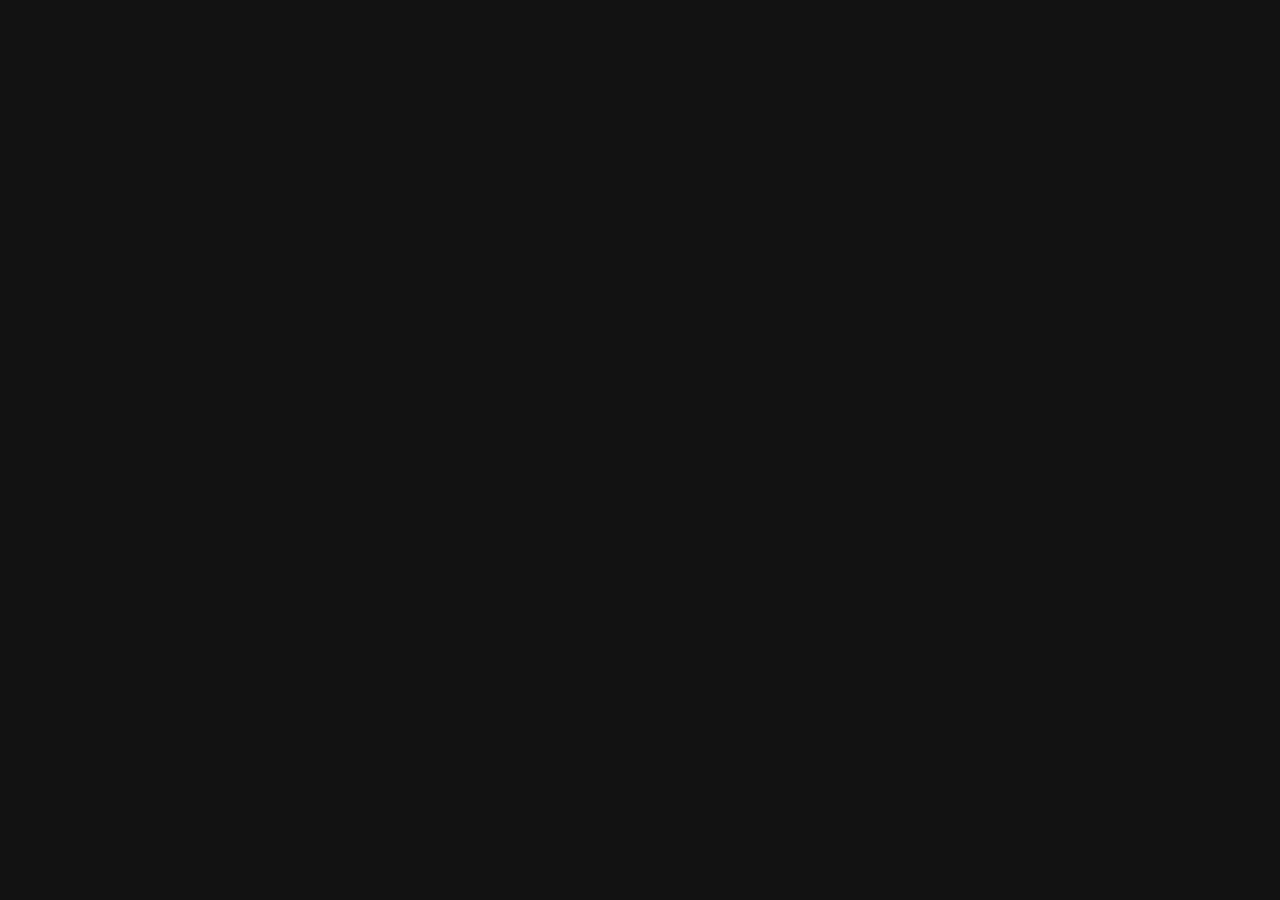
==== commit e0a8e903: "Updates" ====
--- a/about/index.html
+++ b/about/index.html
@@ -359,10 +359,10 @@
       color: rgb(var(--v-theme-on-warning)) !important;
     }
 </style>
-<link rel="preload" as="fetch" crossorigin="anonymous" href="/about/_payload.json">
+<link rel="preload" as="fetch" crossorigin="anonymous" href="/barapp/about/_payload.json">
 <style>.v-navigation-drawer{-webkit-overflow-scrolling:touch;background:rgb(var(--v-theme-surface));border-color:rgba(var(--v-border-color),var(--v-border-opacity));border-style:solid;border-width:0;box-shadow:0 0 0 0 var(--v-shadow-key-umbra-opacity,rgba(0,0,0,.2)),0 0 0 0 var(--v-shadow-key-penumbra-opacity,rgba(0,0,0,.14)),0 0 0 0 var(--v-shadow-key-ambient-opacity,rgba(0,0,0,.12));color:rgba(var(--v-theme-on-surface),var(--v-high-emphasis-opacity));display:flex;flex-direction:column;height:100%;max-width:100%;pointer-events:auto;position:absolute;transition-duration:.2s;transition-property:box-shadow,transform,visibility,width,height,left,right,top,bottom;transition-timing-function:cubic-bezier(.4,0,.2,1)}.v-navigation-drawer--border{border-width:thin;box-shadow:none}.v-navigation-drawer--rounded{border-radius:4px}.v-navigation-drawer--top{border-bottom-width:thin;top:0}.v-navigation-drawer--bottom{border-top-width:thin;left:0}.v-navigation-drawer--left{border-right-width:thin;left:0;right:auto;top:0}.v-navigation-drawer--right{border-left-width:thin;left:auto;right:0;top:0}.v-navigation-drawer--floating{border:none}.v-navigation-drawer--temporary{box-shadow:0 8px 10px -5px var(--v-shadow-key-umbra-opacity,rgba(0,0,0,.2)),0 16px 24px 2px var(--v-shadow-key-penumbra-opacity,rgba(0,0,0,.14)),0 6px 30px 5px var(--v-shadow-key-ambient-opacity,rgba(0,0,0,.12))}.v-navigation-drawer--sticky{height:auto;transition:box-shadow,transform,visibility,width,height,left,right}.v-navigation-drawer .v-list{overflow:hidden}.v-navigation-drawer__content{flex:0 1 auto;height:100%;max-width:100%;overflow-x:hidden;overflow-y:auto}.v-navigation-drawer__img{height:100%;left:0;position:absolute;top:0;width:100%;z-index:-1}.v-navigation-drawer__img img{height:inherit;-o-object-fit:cover;object-fit:cover;width:inherit}.v-navigation-drawer__scrim{background:#000;height:100%;left:0;opacity:.2;position:absolute;top:0;transition:opacity .2s cubic-bezier(.4,0,.2,1);width:100%;z-index:1}.v-navigation-drawer__append,.v-navigation-drawer__prepend{flex:none;overflow:hidden}</style>
 <style>.v-application{background:rgb(var(--v-theme-background));color:rgba(var(--v-theme-on-background),var(--v-high-emphasis-opacity));display:flex}.v-application__wrap{backface-visibility:hidden;display:flex;flex:1 1 auto;flex-direction:column;max-width:100%;min-height:100vh;min-height:100dvh;position:relative}</style>
-<style>@font-face{font-family:Material Design Icons;font-style:normal;font-weight:400;src:url(/_nuxt/materialdesignicons-webfont.kq_ClZaA.eot?v=7.4.47);src:url(/_nuxt/materialdesignicons-webfont.kq_ClZaA.eot?#iefix&v=7.4.47) format("embedded-opentype"),url(/_nuxt/materialdesignicons-webfont.6eb_lmTU.woff2?v=7.4.47) format("woff2"),url(/_nuxt/materialdesignicons-webfont.D15t_tsC.woff?v=7.4.47) format("woff"),url(/_nuxt/materialdesignicons-webfont.e5j8FT_3.ttf?v=7.4.47) format("truetype")}.mdi-set,.mdi:before{display:inline-block;font:normal normal normal 24px/1 Material Design Icons;font-size:inherit;line-height:inherit;text-rendering:auto;-webkit-font-smoothing:antialiased;-moz-osx-font-smoothing:grayscale}.mdi-ab-testing:before{content:"\F01C9"}.mdi-abacus:before{content:"\F16E0"}.mdi-abjad-arabic:before{content:"\F1328"}.mdi-abjad-hebrew:before{content:"\F1329"}.mdi-abugida-devanagari:before{content:"\F132A"}.mdi-abugida-thai:before{content:"\F132B"}.mdi-access-point:before{content:"\F0003"}.mdi-access-point-check:before{content:"\F1538"}.mdi-access-point-minus:before{content:"\F1539"}.mdi-access-point-network:before{content:"\F0002"}.mdi-access-point-network-off:before{content:"\F0BE1"}.mdi-access-point-off:before{content:"\F1511"}.mdi-access-point-plus:before{content:"\F153A"}.mdi-access-point-remove:before{content:"\F153B"}.mdi-account:before{content:"\F0004"}.mdi-account-alert:before{content:"\F0005"}.mdi-account-alert-outline:before{content:"\F0B50"}.mdi-account-arrow-down:before{content:"\F1868"}.mdi-account-arrow-down-outline:before{content:"\F1869"}.mdi-account-arrow-left:before{content:"\F0B51"}.mdi-account-arrow-left-outline:before{content:"\F0B52"}.mdi-account-arrow-right:before{content:"\F0B53"}.mdi-account-arrow-right-outline:before{content:"\F0B54"}.mdi-account-arrow-up:before{content:"\F1867"}.mdi-account-arrow-up-outline:before{content:"\F186A"}.mdi-account-badge:before{content:"\F1B0A"}.mdi-account-badge-outline:before{content:"\F1B0B"}.mdi-account-box:before{content:"\F0006"}.mdi-account-box-edit-outline:before{content:"\F1CC8"}.mdi-account-box-minus-outline:before{content:"\F1CC9"}.mdi-account-box-multiple:before{content:"\F0934"}.mdi-account-box-multiple-outline:before{content:"\F100A"}.mdi-account-box-outline:before{content:"\F0007"}.mdi-account-box-plus-outline:before{content:"\F1CCA"}.mdi-account-cancel:before{content:"\F12DF"}.mdi-account-cancel-outline:before{content:"\F12E0"}.mdi-account-card:before{content:"\F1BA4"}.mdi-account-card-outline:before{content:"\F1BA5"}.mdi-account-cash:before{content:"\F1097"}.mdi-account-cash-outline:before{content:"\F1098"}.mdi-account-check:before{content:"\F0008"}.mdi-account-check-outline:before{content:"\F0BE2"}.mdi-account-child:before{content:"\F0A89"}.mdi-account-child-circle:before{content:"\F0A8A"}.mdi-account-child-outline:before{content:"\F10C8"}.mdi-account-circle:before{content:"\F0009"}.mdi-account-circle-outline:before{content:"\F0B55"}.mdi-account-clock:before{content:"\F0B56"}.mdi-account-clock-outline:before{content:"\F0B57"}.mdi-account-cog:before{content:"\F1370"}.mdi-account-cog-outline:before{content:"\F1371"}.mdi-account-convert:before{content:"\F000A"}.mdi-account-convert-outline:before{content:"\F1301"}.mdi-account-cowboy-hat:before{content:"\F0E9B"}.mdi-account-cowboy-hat-outline:before{content:"\F17F3"}.mdi-account-credit-card:before{content:"\F1BA6"}.mdi-account-credit-card-outline:before{content:"\F1BA7"}.mdi-account-details:before{content:"\F0631"}.mdi-account-details-outline:before{content:"\F1372"}.mdi-account-edit:before{content:"\F06BC"}.mdi-account-edit-outline:before{content:"\F0FFB"}.mdi-account-eye:before{content:"\F0420"}.mdi-account-eye-outline:before{content:"\F127B"}.mdi-account-file:before{content:"\F1CA7"}.mdi-account-file-outline:before{content:"\F1CA8"}.mdi-account-file-text:before{content:"\F1CA9"}.mdi-account-file-text-outline:before{content:"\F1CAA"}.mdi-account-filter:before{content:"\F0936"}.mdi-account-filter-outline:before{content:"\F0F9D"}.mdi-account-group:before{content:"\F0849"}.mdi-account-group-outline:before{content:"\F0B58"}.mdi-account-hard-hat:before{content:"\F05B5"}.mdi-account-hard-hat-outline:before{content:"\F1A1F"}.mdi-account-heart:before{content:"\F0899"}.mdi-account-heart-outline:before{content:"\F0BE3"}.mdi-account-injury:before{content:"\F1815"}.mdi-account-injury-outline:before{content:"\F1816"}.mdi-account-key:before{content:"\F000B"}.mdi-account-key-outline:before{content:"\F0BE4"}.mdi-account-lock:before{content:"\F115E"}.mdi-account-lock-open:before{content:"\F1960"}.mdi-account-lock-open-outline:before{content:"\F1961"}.mdi-account-lock-outline:before{content:"\F115F"}.mdi-account-minus:before{content:"\F000D"}.mdi-account-minus-outline:before{content:"\F0AEC"}.mdi-account-multiple:before{content:"\F000E"}.mdi-account-multiple-check:before{content:"\F08C5"}.mdi-account-multiple-check-outline:before{content:"\F11FE"}.mdi-account-multiple-minus:before{content:"\F05D3"}.mdi-account-multiple-minus-outline:before{content:"\F0BE5"}.mdi-account-multiple-outline:before{content:"\F000F"}.mdi-account-multiple-plus:before{content:"\F0010"}.mdi-account-multiple-plus-outline:before{content:"\F0800"}.mdi-account-multiple-remove:before{content:"\F120A"}.mdi-account-multiple-remove-outline:before{content:"\F120B"}.mdi-account-music:before{content:"\F0803"}.mdi-account-music-outline:before{content:"\F0CE9"}.mdi-account-network:before{content:"\F0011"}.mdi-account-network-off:before{content:"\F1AF1"}.mdi-account-network-off-outline:before{content:"\F1AF2"}.mdi-account-network-outline:before{content:"\F0BE6"}.mdi-account-off:before{content:"\F0012"}.mdi-account-off-outline:before{content:"\F0BE7"}.mdi-account-outline:before{content:"\F0013"}.mdi-account-plus:before{content:"\F0014"}.mdi-account-plus-outline:before{content:"\F0801"}.mdi-account-question:before{content:"\F0B59"}.mdi-account-question-outline:before{content:"\F0B5A"}.mdi-account-reactivate:before{content:"\F152B"}.mdi-account-reactivate-outline:before{content:"\F152C"}.mdi-account-remove:before{content:"\F0015"}.mdi-account-remove-outline:before{content:"\F0AED"}.mdi-account-school:before{content:"\F1A20"}.mdi-account-school-outline:before{content:"\F1A21"}.mdi-account-search:before{content:"\F0016"}.mdi-account-search-outline:before{content:"\F0935"}.mdi-account-settings:before{content:"\F0630"}.mdi-account-settings-outline:before{content:"\F10C9"}.mdi-account-star:before{content:"\F0017"}.mdi-account-star-outline:before{content:"\F0BE8"}.mdi-account-supervisor:before{content:"\F0A8B"}.mdi-account-supervisor-circle:before{content:"\F0A8C"}.mdi-account-supervisor-circle-outline:before{content:"\F14EC"}.mdi-account-supervisor-outline:before{content:"\F112D"}.mdi-account-switch:before{content:"\F0019"}.mdi-account-switch-outline:before{content:"\F04CB"}.mdi-account-sync:before{content:"\F191B"}.mdi-account-sync-outline:before{content:"\F191C"}.mdi-account-tag:before{content:"\F1C1B"}.mdi-account-tag-outline:before{content:"\F1C1C"}.mdi-account-tie:before{content:"\F0CE3"}.mdi-account-tie-hat:before{content:"\F1898"}.mdi-account-tie-hat-outline:before{content:"\F1899"}.mdi-account-tie-outline:before{content:"\F10CA"}.mdi-account-tie-voice:before{content:"\F1308"}.mdi-account-tie-voice-off:before{content:"\F130A"}.mdi-account-tie-voice-off-outline:before{content:"\F130B"}.mdi-account-tie-voice-outline:before{content:"\F1309"}.mdi-account-tie-woman:before{content:"\F1A8C"}.mdi-account-voice:before{content:"\F05CB"}.mdi-account-voice-off:before{content:"\F0ED4"}.mdi-account-wrench:before{content:"\F189A"}.mdi-account-wrench-outline:before{content:"\F189B"}.mdi-adjust:before{content:"\F001A"}.mdi-advertisements:before{content:"\F192A"}.mdi-advertisements-off:before{content:"\F192B"}.mdi-air-conditioner:before{content:"\F001B"}.mdi-air-filter:before{content:"\F0D43"}.mdi-air-horn:before{content:"\F0DAC"}.mdi-air-humidifier:before{content:"\F1099"}.mdi-air-humidifier-off:before{content:"\F1466"}.mdi-air-purifier:before{content:"\F0D44"}.mdi-air-purifier-off:before{content:"\F1B57"}.mdi-airbag:before{content:"\F0BE9"}.mdi-airballoon:before{content:"\F001C"}.mdi-airballoon-outline:before{content:"\F100B"}.mdi-airplane:before{content:"\F001D"}.mdi-airplane-alert:before{content:"\F187A"}.mdi-airplane-check:before{content:"\F187B"}.mdi-airplane-clock:before{content:"\F187C"}.mdi-airplane-cog:before{content:"\F187D"}.mdi-airplane-edit:before{content:"\F187E"}.mdi-airplane-landing:before{content:"\F05D4"}.mdi-airplane-marker:before{content:"\F187F"}.mdi-airplane-minus:before{content:"\F1880"}.mdi-airplane-off:before{content:"\F001E"}.mdi-airplane-plus:before{content:"\F1881"}.mdi-airplane-remove:before{content:"\F1882"}.mdi-airplane-search:before{content:"\F1883"}.mdi-airplane-settings:before{content:"\F1884"}.mdi-airplane-takeoff:before{content:"\F05D5"}.mdi-airport:before{content:"\F084B"}.mdi-alarm:before{content:"\F0020"}.mdi-alarm-bell:before{content:"\F078E"}.mdi-alarm-check:before{content:"\F0021"}.mdi-alarm-light:before{content:"\F078F"}.mdi-alarm-light-off:before{content:"\F171E"}.mdi-alarm-light-off-outline:before{content:"\F171F"}.mdi-alarm-light-outline:before{content:"\F0BEA"}.mdi-alarm-multiple:before{content:"\F0022"}.mdi-alarm-note:before{content:"\F0E71"}.mdi-alarm-note-off:before{content:"\F0E72"}.mdi-alarm-off:before{content:"\F0023"}.mdi-alarm-panel:before{content:"\F15C4"}.mdi-alarm-panel-outline:before{content:"\F15C5"}.mdi-alarm-plus:before{content:"\F0024"}.mdi-alarm-snooze:before{content:"\F068E"}.mdi-album:before{content:"\F0025"}.mdi-alert:before{content:"\F0026"}.mdi-alert-box:before{content:"\F0027"}.mdi-alert-box-outline:before{content:"\F0CE4"}.mdi-alert-circle:before{content:"\F0028"}.mdi-alert-circle-check:before{content:"\F11ED"}.mdi-alert-circle-check-outline:before{content:"\F11EE"}.mdi-alert-circle-outline:before{content:"\F05D6"}.mdi-alert-decagram:before{content:"\F06BD"}.mdi-alert-decagram-outline:before{content:"\F0CE5"}.mdi-alert-minus:before{content:"\F14BB"}.mdi-alert-minus-outline:before{content:"\F14BE"}.mdi-alert-octagon:before{content:"\F0029"}.mdi-alert-octagon-outline:before{content:"\F0CE6"}.mdi-alert-octagram:before{content:"\F0767"}.mdi-alert-octagram-outline:before{content:"\F0CE7"}.mdi-alert-outline:before{content:"\F002A"}.mdi-alert-plus:before{content:"\F14BA"}.mdi-alert-plus-outline:before{content:"\F14BD"}.mdi-alert-remove:before{content:"\F14BC"}.mdi-alert-remove-outline:before{content:"\F14BF"}.mdi-alert-rhombus:before{content:"\F11CE"}.mdi-alert-rhombus-outline:before{content:"\F11CF"}.mdi-alien:before{content:"\F089A"}.mdi-alien-outline:before{content:"\F10CB"}.mdi-align-horizontal-center:before{content:"\F11C3"}.mdi-align-horizontal-distribute:before{content:"\F1962"}.mdi-align-horizontal-left:before{content:"\F11C2"}.mdi-align-horizontal-right:before{content:"\F11C4"}.mdi-align-vertical-bottom:before{content:"\F11C5"}.mdi-align-vertical-center:before{content:"\F11C6"}.mdi-align-vertical-distribute:before{content:"\F1963"}.mdi-align-vertical-top:before{content:"\F11C7"}.mdi-all-inclusive:before{content:"\F06BE"}.mdi-all-inclusive-box:before{content:"\F188D"}.mdi-all-inclusive-box-outline:before{content:"\F188E"}.mdi-allergy:before{content:"\F1258"}.mdi-alpha:before{content:"\F002B"}.mdi-alpha-a:before{content:"\F0AEE"}.mdi-alpha-a-box:before{content:"\F0B08"}.mdi-alpha-a-box-outline:before{content:"\F0BEB"}.mdi-alpha-a-circle:before{content:"\F0BEC"}.mdi-alpha-a-circle-outline:before{content:"\F0BED"}.mdi-alpha-b:before{content:"\F0AEF"}.mdi-alpha-b-box:before{content:"\F0B09"}.mdi-alpha-b-box-outline:before{content:"\F0BEE"}.mdi-alpha-b-circle:before{content:"\F0BEF"}.mdi-alpha-b-circle-outline:before{content:"\F0BF0"}.mdi-alpha-c:before{content:"\F0AF0"}.mdi-alpha-c-box:before{content:"\F0B0A"}.mdi-alpha-c-box-outline:before{content:"\F0BF1"}.mdi-alpha-c-circle:before{content:"\F0BF2"}.mdi-alpha-c-circle-outline:before{content:"\F0BF3"}.mdi-alpha-d:before{content:"\F0AF1"}.mdi-alpha-d-box:before{content:"\F0B0B"}.mdi-alpha-d-box-outline:before{content:"\F0BF4"}.mdi-alpha-d-circle:before{content:"\F0BF5"}.mdi-alpha-d-circle-outline:before{content:"\F0BF6"}.mdi-alpha-e:before{content:"\F0AF2"}.mdi-alpha-e-box:before{content:"\F0B0C"}.mdi-alpha-e-box-outline:before{content:"\F0BF7"}.mdi-alpha-e-circle:before{content:"\F0BF8"}.mdi-alpha-e-circle-outline:before{content:"\F0BF9"}.mdi-alpha-f:before{content:"\F0AF3"}.mdi-alpha-f-box:before{content:"\F0B0D"}.mdi-alpha-f-box-outline:before{content:"\F0BFA"}.mdi-alpha-f-circle:before{content:"\F0BFB"}.mdi-alpha-f-circle-outline:before{content:"\F0BFC"}.mdi-alpha-g:before{content:"\F0AF4"}.mdi-alpha-g-box:before{content:"\F0B0E"}.mdi-alpha-g-box-outline:before{content:"\F0BFD"}.mdi-alpha-g-circle:before{content:"\F0BFE"}.mdi-alpha-g-circle-outline:before{content:"\F0BFF"}.mdi-alpha-h:before{content:"\F0AF5"}.mdi-alpha-h-box:before{content:"\F0B0F"}.mdi-alpha-h-box-outline:before{content:"\F0C00"}.mdi-alpha-h-circle:before{content:"\F0C01"}.mdi-alpha-h-circle-outline:before{content:"\F0C02"}.mdi-alpha-i:before{content:"\F0AF6"}.mdi-alpha-i-box:before{content:"\F0B10"}.mdi-alpha-i-box-outline:before{content:"\F0C03"}.mdi-alpha-i-circle:before{content:"\F0C04"}.mdi-alpha-i-circle-outline:before{content:"\F0C05"}.mdi-alpha-j:before{content:"\F0AF7"}.mdi-alpha-j-box:before{content:"\F0B11"}.mdi-alpha-j-box-outline:before{content:"\F0C06"}.mdi-alpha-j-circle:before{content:"\F0C07"}.mdi-alpha-j-circle-outline:before{content:"\F0C08"}.mdi-alpha-k:before{content:"\F0AF8"}.mdi-alpha-k-box:before{content:"\F0B12"}.mdi-alpha-k-box-outline:before{content:"\F0C09"}.mdi-alpha-k-circle:before{content:"\F0C0A"}.mdi-alpha-k-circle-outline:before{content:"\F0C0B"}.mdi-alpha-l:before{content:"\F0AF9"}.mdi-alpha-l-box:before{content:"\F0B13"}.mdi-alpha-l-box-outline:before{content:"\F0C0C"}.mdi-alpha-l-circle:before{content:"\F0C0D"}.mdi-alpha-l-circle-outline:before{content:"\F0C0E"}.mdi-alpha-m:before{content:"\F0AFA"}.mdi-alpha-m-box:before{content:"\F0B14"}.mdi-alpha-m-box-outline:before{content:"\F0C0F"}.mdi-alpha-m-circle:before{content:"\F0C10"}.mdi-alpha-m-circle-outline:before{content:"\F0C11"}.mdi-alpha-n:before{content:"\F0AFB"}.mdi-alpha-n-box:before{content:"\F0B15"}.mdi-alpha-n-box-outline:before{content:"\F0C12"}.mdi-alpha-n-circle:before{content:"\F0C13"}.mdi-alpha-n-circle-outline:before{content:"\F0C14"}.mdi-alpha-o:before{content:"\F0AFC"}.mdi-alpha-o-box:before{content:"\F0B16"}.mdi-alpha-o-box-outline:before{content:"\F0C15"}.mdi-alpha-o-circle:before{content:"\F0C16"}.mdi-alpha-o-circle-outline:before{content:"\F0C17"}.mdi-alpha-p:before{content:"\F0AFD"}.mdi-alpha-p-box:before{content:"\F0B17"}.mdi-alpha-p-box-outline:before{content:"\F0C18"}.mdi-alpha-p-circle:before{content:"\F0C19"}.mdi-alpha-p-circle-outline:before{content:"\F0C1A"}.mdi-alpha-q:before{content:"\F0AFE"}.mdi-alpha-q-box:before{content:"\F0B18"}.mdi-alpha-q-box-outline:before{content:"\F0C1B"}.mdi-alpha-q-circle:before{content:"\F0C1C"}.mdi-alpha-q-circle-outline:before{content:"\F0C1D"}.mdi-alpha-r:before{content:"\F0AFF"}.mdi-alpha-r-box:before{content:"\F0B19"}.mdi-alpha-r-box-outline:before{content:"\F0C1E"}.mdi-alpha-r-circle:before{content:"\F0C1F"}.mdi-alpha-r-circle-outline:before{content:"\F0C20"}.mdi-alpha-s:before{content:"\F0B00"}.mdi-alpha-s-box:before{content:"\F0B1A"}.mdi-alpha-s-box-outline:before{content:"\F0C21"}.mdi-alpha-s-circle:before{content:"\F0C22"}.mdi-alpha-s-circle-outline:before{content:"\F0C23"}.mdi-alpha-t:before{content:"\F0B01"}.mdi-alpha-t-box:before{content:"\F0B1B"}.mdi-alpha-t-box-outline:before{content:"\F0C24"}.mdi-alpha-t-circle:before{content:"\F0C25"}.mdi-alpha-t-circle-outline:before{content:"\F0C26"}.mdi-alpha-u:before{content:"\F0B02"}.mdi-alpha-u-box:before{content:"\F0B1C"}.mdi-alpha-u-box-outline:before{content:"\F0C27"}.mdi-alpha-u-circle:before{content:"\F0C28"}.mdi-alpha-u-circle-outline:before{content:"\F0C29"}.mdi-alpha-v:before{content:"\F0B03"}.mdi-alpha-v-box:before{content:"\F0B1D"}.mdi-alpha-v-box-outline:before{content:"\F0C2A"}.mdi-alpha-v-circle:before{content:"\F0C2B"}.mdi-alpha-v-circle-outline:before{content:"\F0C2C"}.mdi-alpha-w:before{content:"\F0B04"}.mdi-alpha-w-box:before{content:"\F0B1E"}.mdi-alpha-w-box-outline:before{content:"\F0C2D"}.mdi-alpha-w-circle:before{content:"\F0C2E"}.mdi-alpha-w-circle-outline:before{content:"\F0C2F"}.mdi-alpha-x:before{content:"\F0B05"}.mdi-alpha-x-box:before{content:"\F0B1F"}.mdi-alpha-x-box-outline:before{content:"\F0C30"}.mdi-alpha-x-circle:before{content:"\F0C31"}.mdi-alpha-x-circle-outline:before{content:"\F0C32"}.mdi-alpha-y:before{content:"\F0B06"}.mdi-alpha-y-box:before{content:"\F0B20"}.mdi-alpha-y-box-outline:before{content:"\F0C33"}.mdi-alpha-y-circle:before{content:"\F0C34"}.mdi-alpha-y-circle-outline:before{content:"\F0C35"}.mdi-alpha-z:before{content:"\F0B07"}.mdi-alpha-z-box:before{content:"\F0B21"}.mdi-alpha-z-box-outline:before{content:"\F0C36"}.mdi-alpha-z-circle:before{content:"\F0C37"}.mdi-alpha-z-circle-outline:before{content:"\F0C38"}.mdi-alphabet-aurebesh:before{content:"\F132C"}.mdi-alphabet-cyrillic:before{content:"\F132D"}.mdi-alphabet-greek:before{content:"\F132E"}.mdi-alphabet-latin:before{content:"\F132F"}.mdi-alphabet-piqad:before{content:"\F1330"}.mdi-alphabet-tengwar:before{content:"\F1337"}.mdi-alphabetical:before{content:"\F002C"}.mdi-alphabetical-off:before{content:"\F100C"}.mdi-alphabetical-variant:before{content:"\F100D"}.mdi-alphabetical-variant-off:before{content:"\F100E"}.mdi-altimeter:before{content:"\F05D7"}.mdi-ambulance:before{content:"\F002F"}.mdi-ammunition:before{content:"\F0CE8"}.mdi-ampersand:before{content:"\F0A8D"}.mdi-amplifier:before{content:"\F0030"}.mdi-amplifier-off:before{content:"\F11B5"}.mdi-anchor:before{content:"\F0031"}.mdi-android:before{content:"\F0032"}.mdi-android-studio:before{content:"\F0034"}.mdi-angle-acute:before{content:"\F0937"}.mdi-angle-obtuse:before{content:"\F0938"}.mdi-angle-right:before{content:"\F0939"}.mdi-angular:before{content:"\F06B2"}.mdi-angularjs:before{content:"\F06BF"}.mdi-animation:before{content:"\F05D8"}.mdi-animation-outline:before{content:"\F0A8F"}.mdi-animation-play:before{content:"\F093A"}.mdi-animation-play-outline:before{content:"\F0A90"}.mdi-ansible:before{content:"\F109A"}.mdi-antenna:before{content:"\F1119"}.mdi-anvil:before{content:"\F089B"}.mdi-apache-kafka:before{content:"\F100F"}.mdi-api:before{content:"\F109B"}.mdi-api-off:before{content:"\F1257"}.mdi-apple:before{content:"\F0035"}.mdi-apple-finder:before{content:"\F0036"}.mdi-apple-icloud:before{content:"\F0038"}.mdi-apple-ios:before{content:"\F0037"}.mdi-apple-keyboard-caps:before{content:"\F0632"}.mdi-apple-keyboard-command:before{content:"\F0633"}.mdi-apple-keyboard-control:before{content:"\F0634"}.mdi-apple-keyboard-option:before{content:"\F0635"}.mdi-apple-keyboard-shift:before{content:"\F0636"}.mdi-apple-safari:before{content:"\F0039"}.mdi-application:before{content:"\F08C6"}.mdi-application-array:before{content:"\F10F5"}.mdi-application-array-outline:before{content:"\F10F6"}.mdi-application-braces:before{content:"\F10F7"}.mdi-application-braces-outline:before{content:"\F10F8"}.mdi-application-brackets:before{content:"\F0C8B"}.mdi-application-brackets-outline:before{content:"\F0C8C"}.mdi-application-cog:before{content:"\F0675"}.mdi-application-cog-outline:before{content:"\F1577"}.mdi-application-edit:before{content:"\F00AE"}.mdi-application-edit-outline:before{content:"\F0619"}.mdi-application-export:before{content:"\F0DAD"}.mdi-application-import:before{content:"\F0DAE"}.mdi-application-outline:before{content:"\F0614"}.mdi-application-parentheses:before{content:"\F10F9"}.mdi-application-parentheses-outline:before{content:"\F10FA"}.mdi-application-settings:before{content:"\F0B60"}.mdi-application-settings-outline:before{content:"\F1555"}.mdi-application-variable:before{content:"\F10FB"}.mdi-application-variable-outline:before{content:"\F10FC"}.mdi-approximately-equal:before{content:"\F0F9E"}.mdi-approximately-equal-box:before{content:"\F0F9F"}.mdi-apps:before{content:"\F003B"}.mdi-apps-box:before{content:"\F0D46"}.mdi-arch:before{content:"\F08C7"}.mdi-archive:before{content:"\F003C"}.mdi-archive-alert:before{content:"\F14FD"}.mdi-archive-alert-outline:before{content:"\F14FE"}.mdi-archive-arrow-down:before{content:"\F1259"}.mdi-archive-arrow-down-outline:before{content:"\F125A"}.mdi-archive-arrow-up:before{content:"\F125B"}.mdi-archive-arrow-up-outline:before{content:"\F125C"}.mdi-archive-cancel:before{content:"\F174B"}.mdi-archive-cancel-outline:before{content:"\F174C"}.mdi-archive-check:before{content:"\F174D"}.mdi-archive-check-outline:before{content:"\F174E"}.mdi-archive-clock:before{content:"\F174F"}.mdi-archive-clock-outline:before{content:"\F1750"}.mdi-archive-cog:before{content:"\F1751"}.mdi-archive-cog-outline:before{content:"\F1752"}.mdi-archive-edit:before{content:"\F1753"}.mdi-archive-edit-outline:before{content:"\F1754"}.mdi-archive-eye:before{content:"\F1755"}.mdi-archive-eye-outline:before{content:"\F1756"}.mdi-archive-lock:before{content:"\F1757"}.mdi-archive-lock-open:before{content:"\F1758"}.mdi-archive-lock-open-outline:before{content:"\F1759"}.mdi-archive-lock-outline:before{content:"\F175A"}.mdi-archive-marker:before{content:"\F175B"}.mdi-archive-marker-outline:before{content:"\F175C"}.mdi-archive-minus:before{content:"\F175D"}.mdi-archive-minus-outline:before{content:"\F175E"}.mdi-archive-music:before{content:"\F175F"}.mdi-archive-music-outline:before{content:"\F1760"}.mdi-archive-off:before{content:"\F1761"}.mdi-archive-off-outline:before{content:"\F1762"}.mdi-archive-outline:before{content:"\F120E"}.mdi-archive-plus:before{content:"\F1763"}.mdi-archive-plus-outline:before{content:"\F1764"}.mdi-archive-refresh:before{content:"\F1765"}.mdi-archive-refresh-outline:before{content:"\F1766"}.mdi-archive-remove:before{content:"\F1767"}.mdi-archive-remove-outline:before{content:"\F1768"}.mdi-archive-search:before{content:"\F1769"}.mdi-archive-search-outline:before{content:"\F176A"}.mdi-archive-settings:before{content:"\F176B"}.mdi-archive-settings-outline:before{content:"\F176C"}.mdi-archive-star:before{content:"\F176D"}.mdi-archive-star-outline:before{content:"\F176E"}.mdi-archive-sync:before{content:"\F176F"}.mdi-archive-sync-outline:before{content:"\F1770"}.mdi-arm-flex:before{content:"\F0FD7"}.mdi-arm-flex-outline:before{content:"\F0FD6"}.mdi-arrange-bring-forward:before{content:"\F003D"}.mdi-arrange-bring-to-front:before{content:"\F003E"}.mdi-arrange-send-backward:before{content:"\F003F"}.mdi-arrange-send-to-back:before{content:"\F0040"}.mdi-arrow-all:before{content:"\F0041"}.mdi-arrow-bottom-left:before{content:"\F0042"}.mdi-arrow-bottom-left-bold-box:before{content:"\F1964"}.mdi-arrow-bottom-left-bold-box-outline:before{content:"\F1965"}.mdi-arrow-bottom-left-bold-outline:before{content:"\F09B7"}.mdi-arrow-bottom-left-thick:before{content:"\F09B8"}.mdi-arrow-bottom-left-thin:before{content:"\F19B6"}.mdi-arrow-bottom-left-thin-circle-outline:before{content:"\F1596"}.mdi-arrow-bottom-right:before{content:"\F0043"}.mdi-arrow-bottom-right-bold-box:before{content:"\F1966"}.mdi-arrow-bottom-right-bold-box-outline:before{content:"\F1967"}.mdi-arrow-bottom-right-bold-outline:before{content:"\F09B9"}.mdi-arrow-bottom-right-thick:before{content:"\F09BA"}.mdi-arrow-bottom-right-thin:before{content:"\F19B7"}.mdi-arrow-bottom-right-thin-circle-outline:before{content:"\F1595"}.mdi-arrow-collapse:before{content:"\F0615"}.mdi-arrow-collapse-all:before{content:"\F0044"}.mdi-arrow-collapse-down:before{content:"\F0792"}.mdi-arrow-collapse-horizontal:before{content:"\F084C"}.mdi-arrow-collapse-left:before{content:"\F0793"}.mdi-arrow-collapse-right:before{content:"\F0794"}.mdi-arrow-collapse-up:before{content:"\F0795"}.mdi-arrow-collapse-vertical:before{content:"\F084D"}.mdi-arrow-decision:before{content:"\F09BB"}.mdi-arrow-decision-auto:before{content:"\F09BC"}.mdi-arrow-decision-auto-outline:before{content:"\F09BD"}.mdi-arrow-decision-outline:before{content:"\F09BE"}.mdi-arrow-down:before{content:"\F0045"}.mdi-arrow-down-bold:before{content:"\F072E"}.mdi-arrow-down-bold-box:before{content:"\F072F"}.mdi-arrow-down-bold-box-outline:before{content:"\F0730"}.mdi-arrow-down-bold-circle:before{content:"\F0047"}.mdi-arrow-down-bold-circle-outline:before{content:"\F0048"}.mdi-arrow-down-bold-hexagon-outline:before{content:"\F0049"}.mdi-arrow-down-bold-outline:before{content:"\F09BF"}.mdi-arrow-down-box:before{content:"\F06C0"}.mdi-arrow-down-circle:before{content:"\F0CDB"}.mdi-arrow-down-circle-outline:before{content:"\F0CDC"}.mdi-arrow-down-drop-circle:before{content:"\F004A"}.mdi-arrow-down-drop-circle-outline:before{content:"\F004B"}.mdi-arrow-down-left:before{content:"\F17A1"}.mdi-arrow-down-left-bold:before{content:"\F17A2"}.mdi-arrow-down-right:before{content:"\F17A3"}.mdi-arrow-down-right-bold:before{content:"\F17A4"}.mdi-arrow-down-thick:before{content:"\F0046"}.mdi-arrow-down-thin:before{content:"\F19B3"}.mdi-arrow-down-thin-circle-outline:before{content:"\F1599"}.mdi-arrow-expand:before{content:"\F0616"}.mdi-arrow-expand-all:before{content:"\F004C"}.mdi-arrow-expand-down:before{content:"\F0796"}.mdi-arrow-expand-horizontal:before{content:"\F084E"}.mdi-arrow-expand-left:before{content:"\F0797"}.mdi-arrow-expand-right:before{content:"\F0798"}.mdi-arrow-expand-up:before{content:"\F0799"}.mdi-arrow-expand-vertical:before{content:"\F084F"}.mdi-arrow-horizontal-lock:before{content:"\F115B"}.mdi-arrow-left:before{content:"\F004D"}.mdi-arrow-left-bold:before{content:"\F0731"}.mdi-arrow-left-bold-box:before{content:"\F0732"}.mdi-arrow-left-bold-box-outline:before{content:"\F0733"}.mdi-arrow-left-bold-circle:before{content:"\F004F"}.mdi-arrow-left-bold-circle-outline:before{content:"\F0050"}.mdi-arrow-left-bold-hexagon-outline:before{content:"\F0051"}.mdi-arrow-left-bold-outline:before{content:"\F09C0"}.mdi-arrow-left-bottom:before{content:"\F17A5"}.mdi-arrow-left-bottom-bold:before{content:"\F17A6"}.mdi-arrow-left-box:before{content:"\F06C1"}.mdi-arrow-left-circle:before{content:"\F0CDD"}.mdi-arrow-left-circle-outline:before{content:"\F0CDE"}.mdi-arrow-left-drop-circle:before{content:"\F0052"}.mdi-arrow-left-drop-circle-outline:before{content:"\F0053"}.mdi-arrow-left-right:before{content:"\F0E73"}.mdi-arrow-left-right-bold:before{content:"\F0E74"}.mdi-arrow-left-right-bold-outline:before{content:"\F09C1"}.mdi-arrow-left-thick:before{content:"\F004E"}.mdi-arrow-left-thin:before{content:"\F19B1"}.mdi-arrow-left-thin-circle-outline:before{content:"\F159A"}.mdi-arrow-left-top:before{content:"\F17A7"}.mdi-arrow-left-top-bold:before{content:"\F17A8"}.mdi-arrow-oscillating:before{content:"\F1C91"}.mdi-arrow-oscillating-off:before{content:"\F1C92"}.mdi-arrow-projectile:before{content:"\F1840"}.mdi-arrow-projectile-multiple:before{content:"\F183F"}.mdi-arrow-right:before{content:"\F0054"}.mdi-arrow-right-bold:before{content:"\F0734"}.mdi-arrow-right-bold-box:before{content:"\F0735"}.mdi-arrow-right-bold-box-outline:before{content:"\F0736"}.mdi-arrow-right-bold-circle:before{content:"\F0056"}.mdi-arrow-right-bold-circle-outline:before{content:"\F0057"}.mdi-arrow-right-bold-hexagon-outline:before{content:"\F0058"}.mdi-arrow-right-bold-outline:before{content:"\F09C2"}.mdi-arrow-right-bottom:before{content:"\F17A9"}.mdi-arrow-right-bottom-bold:before{content:"\F17AA"}.mdi-arrow-right-box:before{content:"\F06C2"}.mdi-arrow-right-circle:before{content:"\F0CDF"}.mdi-arrow-right-circle-outline:before{content:"\F0CE0"}.mdi-arrow-right-drop-circle:before{content:"\F0059"}.mdi-arrow-right-drop-circle-outline:before{content:"\F005A"}.mdi-arrow-right-thick:before{content:"\F0055"}.mdi-arrow-right-thin:before{content:"\F19B0"}.mdi-arrow-right-thin-circle-outline:before{content:"\F1598"}.mdi-arrow-right-top:before{content:"\F17AB"}.mdi-arrow-right-top-bold:before{content:"\F17AC"}.mdi-arrow-split-horizontal:before{content:"\F093B"}.mdi-arrow-split-vertical:before{content:"\F093C"}.mdi-arrow-top-left:before{content:"\F005B"}.mdi-arrow-top-left-bold-box:before{content:"\F1968"}.mdi-arrow-top-left-bold-box-outline:before{content:"\F1969"}.mdi-arrow-top-left-bold-outline:before{content:"\F09C3"}.mdi-arrow-top-left-bottom-right:before{content:"\F0E75"}.mdi-arrow-top-left-bottom-right-bold:before{content:"\F0E76"}.mdi-arrow-top-left-thick:before{content:"\F09C4"}.mdi-arrow-top-left-thin:before{content:"\F19B5"}.mdi-arrow-top-left-thin-circle-outline:before{content:"\F1593"}.mdi-arrow-top-right:before{content:"\F005C"}.mdi-arrow-top-right-bold-box:before{content:"\F196A"}.mdi-arrow-top-right-bold-box-outline:before{content:"\F196B"}.mdi-arrow-top-right-bold-outline:before{content:"\F09C5"}.mdi-arrow-top-right-bottom-left:before{content:"\F0E77"}.mdi-arrow-top-right-bottom-left-bold:before{content:"\F0E78"}.mdi-arrow-top-right-thick:before{content:"\F09C6"}.mdi-arrow-top-right-thin:before{content:"\F19B4"}.mdi-arrow-top-right-thin-circle-outline:before{content:"\F1594"}.mdi-arrow-u-down-left:before{content:"\F17AD"}.mdi-arrow-u-down-left-bold:before{content:"\F17AE"}.mdi-arrow-u-down-right:before{content:"\F17AF"}.mdi-arrow-u-down-right-bold:before{content:"\F17B0"}.mdi-arrow-u-left-bottom:before{content:"\F17B1"}.mdi-arrow-u-left-bottom-bold:before{content:"\F17B2"}.mdi-arrow-u-left-top:before{content:"\F17B3"}.mdi-arrow-u-left-top-bold:before{content:"\F17B4"}.mdi-arrow-u-right-bottom:before{content:"\F17B5"}.mdi-arrow-u-right-bottom-bold:before{content:"\F17B6"}.mdi-arrow-u-right-top:before{content:"\F17B7"}.mdi-arrow-u-right-top-bold:before{content:"\F17B8"}.mdi-arrow-u-up-left:before{content:"\F17B9"}.mdi-arrow-u-up-left-bold:before{content:"\F17BA"}.mdi-arrow-u-up-right:before{content:"\F17BB"}.mdi-arrow-u-up-right-bold:before{content:"\F17BC"}.mdi-arrow-up:before{content:"\F005D"}.mdi-arrow-up-bold:before{content:"\F0737"}.mdi-arrow-up-bold-box:before{content:"\F0738"}.mdi-arrow-up-bold-box-outline:before{content:"\F0739"}.mdi-arrow-up-bold-circle:before{content:"\F005F"}.mdi-arrow-up-bold-circle-outline:before{content:"\F0060"}.mdi-arrow-up-bold-hexagon-outline:before{content:"\F0061"}.mdi-arrow-up-bold-outline:before{content:"\F09C7"}.mdi-arrow-up-box:before{content:"\F06C3"}.mdi-arrow-up-circle:before{content:"\F0CE1"}.mdi-arrow-up-circle-outline:before{content:"\F0CE2"}.mdi-arrow-up-down:before{content:"\F0E79"}.mdi-arrow-up-down-bold:before{content:"\F0E7A"}.mdi-arrow-up-down-bold-outline:before{content:"\F09C8"}.mdi-arrow-up-drop-circle:before{content:"\F0062"}.mdi-arrow-up-drop-circle-outline:before{content:"\F0063"}.mdi-arrow-up-left:before{content:"\F17BD"}.mdi-arrow-up-left-bold:before{content:"\F17BE"}.mdi-arrow-up-right:before{content:"\F17BF"}.mdi-arrow-up-right-bold:before{content:"\F17C0"}.mdi-arrow-up-thick:before{content:"\F005E"}.mdi-arrow-up-thin:before{content:"\F19B2"}.mdi-arrow-up-thin-circle-outline:before{content:"\F1597"}.mdi-arrow-vertical-lock:before{content:"\F115C"}.mdi-artboard:before{content:"\F1B9A"}.mdi-artstation:before{content:"\F0B5B"}.mdi-aspect-ratio:before{content:"\F0A24"}.mdi-assistant:before{content:"\F0064"}.mdi-asterisk:before{content:"\F06C4"}.mdi-asterisk-circle-outline:before{content:"\F1A27"}.mdi-at:before{content:"\F0065"}.mdi-atlassian:before{content:"\F0804"}.mdi-atm:before{content:"\F0D47"}.mdi-atom:before{content:"\F0768"}.mdi-atom-variant:before{content:"\F0E7B"}.mdi-attachment:before{content:"\F0066"}.mdi-attachment-check:before{content:"\F1AC1"}.mdi-attachment-lock:before{content:"\F19C4"}.mdi-attachment-minus:before{content:"\F1AC2"}.mdi-attachment-off:before{content:"\F1AC3"}.mdi-attachment-plus:before{content:"\F1AC4"}.mdi-attachment-remove:before{content:"\F1AC5"}.mdi-atv:before{content:"\F1B70"}.mdi-audio-input-rca:before{content:"\F186B"}.mdi-audio-input-stereo-minijack:before{content:"\F186C"}.mdi-audio-input-xlr:before{content:"\F186D"}.mdi-audio-video:before{content:"\F093D"}.mdi-audio-video-off:before{content:"\F11B6"}.mdi-augmented-reality:before{content:"\F0850"}.mdi-aurora:before{content:"\F1BB9"}.mdi-auto-download:before{content:"\F137E"}.mdi-auto-fix:before{content:"\F0068"}.mdi-auto-mode:before{content:"\F1C20"}.mdi-auto-upload:before{content:"\F0069"}.mdi-autorenew:before{content:"\F006A"}.mdi-autorenew-off:before{content:"\F19E7"}.mdi-av-timer:before{content:"\F006B"}.mdi-awning:before{content:"\F1B87"}.mdi-awning-outline:before{content:"\F1B88"}.mdi-aws:before{content:"\F0E0F"}.mdi-axe:before{content:"\F08C8"}.mdi-axe-battle:before{content:"\F1842"}.mdi-axis:before{content:"\F0D48"}.mdi-axis-arrow:before{content:"\F0D49"}.mdi-axis-arrow-info:before{content:"\F140E"}.mdi-axis-arrow-lock:before{content:"\F0D4A"}.mdi-axis-lock:before{content:"\F0D4B"}.mdi-axis-x-arrow:before{content:"\F0D4C"}.mdi-axis-x-arrow-lock:before{content:"\F0D4D"}.mdi-axis-x-rotate-clockwise:before{content:"\F0D4E"}.mdi-axis-x-rotate-counterclockwise:before{content:"\F0D4F"}.mdi-axis-x-y-arrow-lock:before{content:"\F0D50"}.mdi-axis-y-arrow:before{content:"\F0D51"}.mdi-axis-y-arrow-lock:before{content:"\F0D52"}.mdi-axis-y-rotate-clockwise:before{content:"\F0D53"}.mdi-axis-y-rotate-counterclockwise:before{content:"\F0D54"}.mdi-axis-z-arrow:before{content:"\F0D55"}.mdi-axis-z-arrow-lock:before{content:"\F0D56"}.mdi-axis-z-rotate-clockwise:before{content:"\F0D57"}.mdi-axis-z-rotate-counterclockwise:before{content:"\F0D58"}.mdi-babel:before{content:"\F0A25"}.mdi-baby:before{content:"\F006C"}.mdi-baby-bottle:before{content:"\F0F39"}.mdi-baby-bottle-outline:before{content:"\F0F3A"}.mdi-baby-buggy:before{content:"\F13E0"}.mdi-baby-buggy-off:before{content:"\F1AF3"}.mdi-baby-carriage:before{content:"\F068F"}.mdi-baby-carriage-off:before{content:"\F0FA0"}.mdi-baby-face:before{content:"\F0E7C"}.mdi-baby-face-outline:before{content:"\F0E7D"}.mdi-backburger:before{content:"\F006D"}.mdi-backspace:before{content:"\F006E"}.mdi-backspace-outline:before{content:"\F0B5C"}.mdi-backspace-reverse:before{content:"\F0E7E"}.mdi-backspace-reverse-outline:before{content:"\F0E7F"}.mdi-backup-restore:before{content:"\F006F"}.mdi-bacteria:before{content:"\F0ED5"}.mdi-bacteria-outline:before{content:"\F0ED6"}.mdi-badge-account:before{content:"\F0DA7"}.mdi-badge-account-alert:before{content:"\F0DA8"}.mdi-badge-account-alert-outline:before{content:"\F0DA9"}.mdi-badge-account-horizontal:before{content:"\F0E0D"}.mdi-badge-account-horizontal-outline:before{content:"\F0E0E"}.mdi-badge-account-outline:before{content:"\F0DAA"}.mdi-badminton:before{content:"\F0851"}.mdi-bag-carry-on:before{content:"\F0F3B"}.mdi-bag-carry-on-check:before{content:"\F0D65"}.mdi-bag-carry-on-off:before{content:"\F0F3C"}.mdi-bag-checked:before{content:"\F0F3D"}.mdi-bag-personal:before{content:"\F0E10"}.mdi-bag-personal-off:before{content:"\F0E11"}.mdi-bag-personal-off-outline:before{content:"\F0E12"}.mdi-bag-personal-outline:before{content:"\F0E13"}.mdi-bag-personal-plus:before{content:"\F1CA4"}.mdi-bag-personal-plus-outline:before{content:"\F1CA5"}.mdi-bag-personal-tag:before{content:"\F1B0C"}.mdi-bag-personal-tag-outline:before{content:"\F1B0D"}.mdi-bag-suitcase:before{content:"\F158B"}.mdi-bag-suitcase-off:before{content:"\F158D"}.mdi-bag-suitcase-off-outline:before{content:"\F158E"}.mdi-bag-suitcase-outline:before{content:"\F158C"}.mdi-baguette:before{content:"\F0F3E"}.mdi-balcony:before{content:"\F1817"}.mdi-balloon:before{content:"\F0A26"}.mdi-ballot:before{content:"\F09C9"}.mdi-ballot-outline:before{content:"\F09CA"}.mdi-ballot-recount:before{content:"\F0C39"}.mdi-ballot-recount-outline:before{content:"\F0C3A"}.mdi-bandage:before{content:"\F0DAF"}.mdi-bank:before{content:"\F0070"}.mdi-bank-check:before{content:"\F1655"}.mdi-bank-circle:before{content:"\F1C03"}.mdi-bank-circle-outline:before{content:"\F1C04"}.mdi-bank-minus:before{content:"\F0DB0"}.mdi-bank-off:before{content:"\F1656"}.mdi-bank-off-outline:before{content:"\F1657"}.mdi-bank-outline:before{content:"\F0E80"}.mdi-bank-plus:before{content:"\F0DB1"}.mdi-bank-remove:before{content:"\F0DB2"}.mdi-bank-transfer:before{content:"\F0A27"}.mdi-bank-transfer-in:before{content:"\F0A28"}.mdi-bank-transfer-out:before{content:"\F0A29"}.mdi-barcode:before{content:"\F0071"}.mdi-barcode-off:before{content:"\F1236"}.mdi-barcode-scan:before{content:"\F0072"}.mdi-barley:before{content:"\F0073"}.mdi-barley-off:before{content:"\F0B5D"}.mdi-barn:before{content:"\F0B5E"}.mdi-barrel:before{content:"\F0074"}.mdi-barrel-outline:before{content:"\F1A28"}.mdi-baseball:before{content:"\F0852"}.mdi-baseball-bat:before{content:"\F0853"}.mdi-baseball-diamond:before{content:"\F15EC"}.mdi-baseball-diamond-outline:before{content:"\F15ED"}.mdi-baseball-outline:before{content:"\F1C5A"}.mdi-bash:before{content:"\F1183"}.mdi-basket:before{content:"\F0076"}.mdi-basket-check:before{content:"\F18E5"}.mdi-basket-check-outline:before{content:"\F18E6"}.mdi-basket-fill:before{content:"\F0077"}.mdi-basket-minus:before{content:"\F1523"}.mdi-basket-minus-outline:before{content:"\F1524"}.mdi-basket-off:before{content:"\F1525"}.mdi-basket-off-outline:before{content:"\F1526"}.mdi-basket-outline:before{content:"\F1181"}.mdi-basket-plus:before{content:"\F1527"}.mdi-basket-plus-outline:before{content:"\F1528"}.mdi-basket-remove:before{content:"\F1529"}.mdi-basket-remove-outline:before{content:"\F152A"}.mdi-basket-unfill:before{content:"\F0078"}.mdi-basketball:before{content:"\F0806"}.mdi-basketball-hoop:before{content:"\F0C3B"}.mdi-basketball-hoop-outline:before{content:"\F0C3C"}.mdi-bat:before{content:"\F0B5F"}.mdi-bathtub:before{content:"\F1818"}.mdi-bathtub-outline:before{content:"\F1819"}.mdi-battery:before{content:"\F0079"}.mdi-battery-10:before{content:"\F007A"}.mdi-battery-10-bluetooth:before{content:"\F093E"}.mdi-battery-20:before{content:"\F007B"}.mdi-battery-20-bluetooth:before{content:"\F093F"}.mdi-battery-30:before{content:"\F007C"}.mdi-battery-30-bluetooth:before{content:"\F0940"}.mdi-battery-40:before{content:"\F007D"}.mdi-battery-40-bluetooth:before{content:"\F0941"}.mdi-battery-50:before{content:"\F007E"}.mdi-battery-50-bluetooth:before{content:"\F0942"}.mdi-battery-60:before{content:"\F007F"}.mdi-battery-60-bluetooth:before{content:"\F0943"}.mdi-battery-70:before{content:"\F0080"}.mdi-battery-70-bluetooth:before{content:"\F0944"}.mdi-battery-80:before{content:"\F0081"}.mdi-battery-80-bluetooth:before{content:"\F0945"}.mdi-battery-90:before{content:"\F0082"}.mdi-battery-90-bluetooth:before{content:"\F0946"}.mdi-battery-alert:before{content:"\F0083"}.mdi-battery-alert-bluetooth:before{content:"\F0947"}.mdi-battery-alert-variant:before{content:"\F10CC"}.mdi-battery-alert-variant-outline:before{content:"\F10CD"}.mdi-battery-arrow-down:before{content:"\F17DE"}.mdi-battery-arrow-down-outline:before{content:"\F17DF"}.mdi-battery-arrow-up:before{content:"\F17E0"}.mdi-battery-arrow-up-outline:before{content:"\F17E1"}.mdi-battery-bluetooth:before{content:"\F0948"}.mdi-battery-bluetooth-variant:before{content:"\F0949"}.mdi-battery-charging:before{content:"\F0084"}.mdi-battery-charging-10:before{content:"\F089C"}.mdi-battery-charging-100:before{content:"\F0085"}.mdi-battery-charging-20:before{content:"\F0086"}.mdi-battery-charging-30:before{content:"\F0087"}.mdi-battery-charging-40:before{content:"\F0088"}.mdi-battery-charging-50:before{content:"\F089D"}.mdi-battery-charging-60:before{content:"\F0089"}.mdi-battery-charging-70:before{content:"\F089E"}.mdi-battery-charging-80:before{content:"\F008A"}.mdi-battery-charging-90:before{content:"\F008B"}.mdi-battery-charging-high:before{content:"\F12A6"}.mdi-battery-charging-low:before{content:"\F12A4"}.mdi-battery-charging-medium:before{content:"\F12A5"}.mdi-battery-charging-outline:before{content:"\F089F"}.mdi-battery-charging-wireless:before{content:"\F0807"}.mdi-battery-charging-wireless-10:before{content:"\F0808"}.mdi-battery-charging-wireless-20:before{content:"\F0809"}.mdi-battery-charging-wireless-30:before{content:"\F080A"}.mdi-battery-charging-wireless-40:before{content:"\F080B"}.mdi-battery-charging-wireless-50:before{content:"\F080C"}.mdi-battery-charging-wireless-60:before{content:"\F080D"}.mdi-battery-charging-wireless-70:before{content:"\F080E"}.mdi-battery-charging-wireless-80:before{content:"\F080F"}.mdi-battery-charging-wireless-90:before{content:"\F0810"}.mdi-battery-charging-wireless-alert:before{content:"\F0811"}.mdi-battery-charging-wireless-outline:before{content:"\F0812"}.mdi-battery-check:before{content:"\F17E2"}.mdi-battery-check-outline:before{content:"\F17E3"}.mdi-battery-clock:before{content:"\F19E5"}.mdi-battery-clock-outline:before{content:"\F19E6"}.mdi-battery-heart:before{content:"\F120F"}.mdi-battery-heart-outline:before{content:"\F1210"}.mdi-battery-heart-variant:before{content:"\F1211"}.mdi-battery-high:before{content:"\F12A3"}.mdi-battery-lock:before{content:"\F179C"}.mdi-battery-lock-open:before{content:"\F179D"}.mdi-battery-low:before{content:"\F12A1"}.mdi-battery-medium:before{content:"\F12A2"}.mdi-battery-minus:before{content:"\F17E4"}.mdi-battery-minus-outline:before{content:"\F17E5"}.mdi-battery-minus-variant:before{content:"\F008C"}.mdi-battery-negative:before{content:"\F008D"}.mdi-battery-off:before{content:"\F125D"}.mdi-battery-off-outline:before{content:"\F125E"}.mdi-battery-outline:before{content:"\F008E"}.mdi-battery-plus:before{content:"\F17E6"}.mdi-battery-plus-outline:before{content:"\F17E7"}.mdi-battery-plus-variant:before{content:"\F008F"}.mdi-battery-positive:before{content:"\F0090"}.mdi-battery-remove:before{content:"\F17E8"}.mdi-battery-remove-outline:before{content:"\F17E9"}.mdi-battery-sync:before{content:"\F1834"}.mdi-battery-sync-outline:before{content:"\F1835"}.mdi-battery-unknown:before{content:"\F0091"}.mdi-battery-unknown-bluetooth:before{content:"\F094A"}.mdi-beach:before{content:"\F0092"}.mdi-beaker:before{content:"\F0CEA"}.mdi-beaker-alert:before{content:"\F1229"}.mdi-beaker-alert-outline:before{content:"\F122A"}.mdi-beaker-check:before{content:"\F122B"}.mdi-beaker-check-outline:before{content:"\F122C"}.mdi-beaker-minus:before{content:"\F122D"}.mdi-beaker-minus-outline:before{content:"\F122E"}.mdi-beaker-outline:before{content:"\F0690"}.mdi-beaker-plus:before{content:"\F122F"}.mdi-beaker-plus-outline:before{content:"\F1230"}.mdi-beaker-question:before{content:"\F1231"}.mdi-beaker-question-outline:before{content:"\F1232"}.mdi-beaker-remove:before{content:"\F1233"}.mdi-beaker-remove-outline:before{content:"\F1234"}.mdi-bed:before{content:"\F02E3"}.mdi-bed-clock:before{content:"\F1B94"}.mdi-bed-double:before{content:"\F0FD4"}.mdi-bed-double-outline:before{content:"\F0FD3"}.mdi-bed-empty:before{content:"\F08A0"}.mdi-bed-king:before{content:"\F0FD2"}.mdi-bed-king-outline:before{content:"\F0FD1"}.mdi-bed-outline:before{content:"\F0099"}.mdi-bed-queen:before{content:"\F0FD0"}.mdi-bed-queen-outline:before{content:"\F0FDB"}.mdi-bed-single:before{content:"\F106D"}.mdi-bed-single-outline:before{content:"\F106E"}.mdi-bee:before{content:"\F0FA1"}.mdi-bee-flower:before{content:"\F0FA2"}.mdi-beehive-off-outline:before{content:"\F13ED"}.mdi-beehive-outline:before{content:"\F10CE"}.mdi-beekeeper:before{content:"\F14E2"}.mdi-beer:before{content:"\F0098"}.mdi-beer-outline:before{content:"\F130C"}.mdi-bell:before{content:"\F009A"}.mdi-bell-alert:before{content:"\F0D59"}.mdi-bell-alert-outline:before{content:"\F0E81"}.mdi-bell-badge:before{content:"\F116B"}.mdi-bell-badge-outline:before{content:"\F0178"}.mdi-bell-cancel:before{content:"\F13E7"}.mdi-bell-cancel-outline:before{content:"\F13E8"}.mdi-bell-check:before{content:"\F11E5"}.mdi-bell-check-outline:before{content:"\F11E6"}.mdi-bell-circle:before{content:"\F0D5A"}.mdi-bell-circle-outline:before{content:"\F0D5B"}.mdi-bell-cog:before{content:"\F1A29"}.mdi-bell-cog-outline:before{content:"\F1A2A"}.mdi-bell-minus:before{content:"\F13E9"}.mdi-bell-minus-outline:before{content:"\F13EA"}.mdi-bell-off:before{content:"\F009B"}.mdi-bell-off-outline:before{content:"\F0A91"}.mdi-bell-outline:before{content:"\F009C"}.mdi-bell-plus:before{content:"\F009D"}.mdi-bell-plus-outline:before{content:"\F0A92"}.mdi-bell-remove:before{content:"\F13EB"}.mdi-bell-remove-outline:before{content:"\F13EC"}.mdi-bell-ring:before{content:"\F009E"}.mdi-bell-ring-outline:before{content:"\F009F"}.mdi-bell-sleep:before{content:"\F00A0"}.mdi-bell-sleep-outline:before{content:"\F0A93"}.mdi-bench:before{content:"\F1C21"}.mdi-bench-back:before{content:"\F1C22"}.mdi-beta:before{content:"\F00A1"}.mdi-betamax:before{content:"\F09CB"}.mdi-biathlon:before{content:"\F0E14"}.mdi-bicycle:before{content:"\F109C"}.mdi-bicycle-basket:before{content:"\F1235"}.mdi-bicycle-cargo:before{content:"\F189C"}.mdi-bicycle-electric:before{content:"\F15B4"}.mdi-bicycle-penny-farthing:before{content:"\F15E9"}.mdi-bike:before{content:"\F00A3"}.mdi-bike-fast:before{content:"\F111F"}.mdi-bike-pedal:before{content:"\F1C23"}.mdi-bike-pedal-clipless:before{content:"\F1C24"}.mdi-bike-pedal-mountain:before{content:"\F1C25"}.mdi-billboard:before{content:"\F1010"}.mdi-billiards:before{content:"\F0B61"}.mdi-billiards-rack:before{content:"\F0B62"}.mdi-binoculars:before{content:"\F00A5"}.mdi-bio:before{content:"\F00A6"}.mdi-biohazard:before{content:"\F00A7"}.mdi-bird:before{content:"\F15C6"}.mdi-bitbucket:before{content:"\F00A8"}.mdi-bitcoin:before{content:"\F0813"}.mdi-black-mesa:before{content:"\F00A9"}.mdi-blender:before{content:"\F0CEB"}.mdi-blender-outline:before{content:"\F181A"}.mdi-blender-software:before{content:"\F00AB"}.mdi-blinds:before{content:"\F00AC"}.mdi-blinds-horizontal:before{content:"\F1A2B"}.mdi-blinds-horizontal-closed:before{content:"\F1A2C"}.mdi-blinds-open:before{content:"\F1011"}.mdi-blinds-vertical:before{content:"\F1A2D"}.mdi-blinds-vertical-closed:before{content:"\F1A2E"}.mdi-block-helper:before{content:"\F00AD"}.mdi-blood-bag:before{content:"\F0CEC"}.mdi-bluetooth:before{content:"\F00AF"}.mdi-bluetooth-audio:before{content:"\F00B0"}.mdi-bluetooth-connect:before{content:"\F00B1"}.mdi-bluetooth-off:before{content:"\F00B2"}.mdi-bluetooth-settings:before{content:"\F00B3"}.mdi-bluetooth-transfer:before{content:"\F00B4"}.mdi-blur:before{content:"\F00B5"}.mdi-blur-linear:before{content:"\F00B6"}.mdi-blur-off:before{content:"\F00B7"}.mdi-blur-radial:before{content:"\F00B8"}.mdi-bolt:before{content:"\F0DB3"}.mdi-bomb:before{content:"\F0691"}.mdi-bomb-off:before{content:"\F06C5"}.mdi-bone:before{content:"\F00B9"}.mdi-bone-off:before{content:"\F19E0"}.mdi-book:before{content:"\F00BA"}.mdi-book-account:before{content:"\F13AD"}.mdi-book-account-outline:before{content:"\F13AE"}.mdi-book-alert:before{content:"\F167C"}.mdi-book-alert-outline:before{content:"\F167D"}.mdi-book-alphabet:before{content:"\F061D"}.mdi-book-arrow-down:before{content:"\F167E"}.mdi-book-arrow-down-outline:before{content:"\F167F"}.mdi-book-arrow-left:before{content:"\F1680"}.mdi-book-arrow-left-outline:before{content:"\F1681"}.mdi-book-arrow-right:before{content:"\F1682"}.mdi-book-arrow-right-outline:before{content:"\F1683"}.mdi-book-arrow-up:before{content:"\F1684"}.mdi-book-arrow-up-outline:before{content:"\F1685"}.mdi-book-cancel:before{content:"\F1686"}.mdi-book-cancel-outline:before{content:"\F1687"}.mdi-book-check:before{content:"\F14F3"}.mdi-book-check-outline:before{content:"\F14F4"}.mdi-book-clock:before{content:"\F1688"}.mdi-book-clock-outline:before{content:"\F1689"}.mdi-book-cog:before{content:"\F168A"}.mdi-book-cog-outline:before{content:"\F168B"}.mdi-book-cross:before{content:"\F00A2"}.mdi-book-edit:before{content:"\F168C"}.mdi-book-edit-outline:before{content:"\F168D"}.mdi-book-education:before{content:"\F16C9"}.mdi-book-education-outline:before{content:"\F16CA"}.mdi-book-heart:before{content:"\F1A1D"}.mdi-book-heart-outline:before{content:"\F1A1E"}.mdi-book-information-variant:before{content:"\F106F"}.mdi-book-lock:before{content:"\F079A"}.mdi-book-lock-open:before{content:"\F079B"}.mdi-book-lock-open-outline:before{content:"\F168E"}.mdi-book-lock-outline:before{content:"\F168F"}.mdi-book-marker:before{content:"\F1690"}.mdi-book-marker-outline:before{content:"\F1691"}.mdi-book-minus:before{content:"\F05D9"}.mdi-book-minus-multiple:before{content:"\F0A94"}.mdi-book-minus-multiple-outline:before{content:"\F090B"}.mdi-book-minus-outline:before{content:"\F1692"}.mdi-book-multiple:before{content:"\F00BB"}.mdi-book-multiple-outline:before{content:"\F0436"}.mdi-book-music:before{content:"\F0067"}.mdi-book-music-outline:before{content:"\F1693"}.mdi-book-off:before{content:"\F1694"}.mdi-book-off-outline:before{content:"\F1695"}.mdi-book-open:before{content:"\F00BD"}.mdi-book-open-blank-variant:before{content:"\F00BE"}.mdi-book-open-blank-variant-outline:before{content:"\F1CCB"}.mdi-book-open-outline:before{content:"\F0B63"}.mdi-book-open-page-variant:before{content:"\F05DA"}.mdi-book-open-page-variant-outline:before{content:"\F15D6"}.mdi-book-open-variant:before{content:"\F14F7"}.mdi-book-open-variant-outline:before{content:"\F1CCC"}.mdi-book-outline:before{content:"\F0B64"}.mdi-book-play:before{content:"\F0E82"}.mdi-book-play-outline:before{content:"\F0E83"}.mdi-book-plus:before{content:"\F05DB"}.mdi-book-plus-multiple:before{content:"\F0A95"}.mdi-book-plus-multiple-outline:before{content:"\F0ADE"}.mdi-book-plus-outline:before{content:"\F1696"}.mdi-book-refresh:before{content:"\F1697"}.mdi-book-refresh-outline:before{content:"\F1698"}.mdi-book-remove:before{content:"\F0A97"}.mdi-book-remove-multiple:before{content:"\F0A96"}.mdi-book-remove-multiple-outline:before{content:"\F04CA"}.mdi-book-remove-outline:before{content:"\F1699"}.mdi-book-search:before{content:"\F0E84"}.mdi-book-search-outline:before{content:"\F0E85"}.mdi-book-settings:before{content:"\F169A"}.mdi-book-settings-outline:before{content:"\F169B"}.mdi-book-sync:before{content:"\F169C"}.mdi-book-sync-outline:before{content:"\F16C8"}.mdi-book-variant:before{content:"\F00BF"}.mdi-bookmark:before{content:"\F00C0"}.mdi-bookmark-box:before{content:"\F1B75"}.mdi-bookmark-box-multiple:before{content:"\F196C"}.mdi-bookmark-box-multiple-outline:before{content:"\F196D"}.mdi-bookmark-box-outline:before{content:"\F1B76"}.mdi-bookmark-check:before{content:"\F00C1"}.mdi-bookmark-check-outline:before{content:"\F137B"}.mdi-bookmark-minus:before{content:"\F09CC"}.mdi-bookmark-minus-outline:before{content:"\F09CD"}.mdi-bookmark-multiple:before{content:"\F0E15"}.mdi-bookmark-multiple-outline:before{content:"\F0E16"}.mdi-bookmark-music:before{content:"\F00C2"}.mdi-bookmark-music-outline:before{content:"\F1379"}.mdi-bookmark-off:before{content:"\F09CE"}.mdi-bookmark-off-outline:before{content:"\F09CF"}.mdi-bookmark-outline:before{content:"\F00C3"}.mdi-bookmark-plus:before{content:"\F00C5"}.mdi-bookmark-plus-outline:before{content:"\F00C4"}.mdi-bookmark-remove:before{content:"\F00C6"}.mdi-bookmark-remove-outline:before{content:"\F137A"}.mdi-bookshelf:before{content:"\F125F"}.mdi-boom-gate:before{content:"\F0E86"}.mdi-boom-gate-alert:before{content:"\F0E87"}.mdi-boom-gate-alert-outline:before{content:"\F0E88"}.mdi-boom-gate-arrow-down:before{content:"\F0E89"}.mdi-boom-gate-arrow-down-outline:before{content:"\F0E8A"}.mdi-boom-gate-arrow-up:before{content:"\F0E8C"}.mdi-boom-gate-arrow-up-outline:before{content:"\F0E8D"}.mdi-boom-gate-outline:before{content:"\F0E8B"}.mdi-boom-gate-up:before{content:"\F17F9"}.mdi-boom-gate-up-outline:before{content:"\F17FA"}.mdi-boombox:before{content:"\F05DC"}.mdi-boomerang:before{content:"\F10CF"}.mdi-bootstrap:before{content:"\F06C6"}.mdi-border-all:before{content:"\F00C7"}.mdi-border-all-variant:before{content:"\F08A1"}.mdi-border-bottom:before{content:"\F00C8"}.mdi-border-bottom-variant:before{content:"\F08A2"}.mdi-border-color:before{content:"\F00C9"}.mdi-border-horizontal:before{content:"\F00CA"}.mdi-border-inside:before{content:"\F00CB"}.mdi-border-left:before{content:"\F00CC"}.mdi-border-left-variant:before{content:"\F08A3"}.mdi-border-none:before{content:"\F00CD"}.mdi-border-none-variant:before{content:"\F08A4"}.mdi-border-outside:before{content:"\F00CE"}.mdi-border-radius:before{content:"\F1AF4"}.mdi-border-right:before{content:"\F00CF"}.mdi-border-right-variant:before{content:"\F08A5"}.mdi-border-style:before{content:"\F00D0"}.mdi-border-top:before{content:"\F00D1"}.mdi-border-top-variant:before{content:"\F08A6"}.mdi-border-vertical:before{content:"\F00D2"}.mdi-bottle-soda:before{content:"\F1070"}.mdi-bottle-soda-classic:before{content:"\F1071"}.mdi-bottle-soda-classic-outline:before{content:"\F1363"}.mdi-bottle-soda-outline:before{content:"\F1072"}.mdi-bottle-tonic:before{content:"\F112E"}.mdi-bottle-tonic-outline:before{content:"\F112F"}.mdi-bottle-tonic-plus:before{content:"\F1130"}.mdi-bottle-tonic-plus-outline:before{content:"\F1131"}.mdi-bottle-tonic-skull:before{content:"\F1132"}.mdi-bottle-tonic-skull-outline:before{content:"\F1133"}.mdi-bottle-wine:before{content:"\F0854"}.mdi-bottle-wine-outline:before{content:"\F1310"}.mdi-bow-arrow:before{content:"\F1841"}.mdi-bow-tie:before{content:"\F0678"}.mdi-bowl:before{content:"\F028E"}.mdi-bowl-mix:before{content:"\F0617"}.mdi-bowl-mix-outline:before{content:"\F02E4"}.mdi-bowl-outline:before{content:"\F02A9"}.mdi-bowling:before{content:"\F00D3"}.mdi-box:before{content:"\F00D4"}.mdi-box-cutter:before{content:"\F00D5"}.mdi-box-cutter-off:before{content:"\F0B4A"}.mdi-box-shadow:before{content:"\F0637"}.mdi-boxing-glove:before{content:"\F0B65"}.mdi-braille:before{content:"\F09D0"}.mdi-brain:before{content:"\F09D1"}.mdi-bread-slice:before{content:"\F0CEE"}.mdi-bread-slice-outline:before{content:"\F0CEF"}.mdi-bridge:before{content:"\F0618"}.mdi-briefcase:before{content:"\F00D6"}.mdi-briefcase-account:before{content:"\F0CF0"}.mdi-briefcase-account-outline:before{content:"\F0CF1"}.mdi-briefcase-arrow-left-right:before{content:"\F1A8D"}.mdi-briefcase-arrow-left-right-outline:before{content:"\F1A8E"}.mdi-briefcase-arrow-up-down:before{content:"\F1A8F"}.mdi-briefcase-arrow-up-down-outline:before{content:"\F1A90"}.mdi-briefcase-check:before{content:"\F00D7"}.mdi-briefcase-check-outline:before{content:"\F131E"}.mdi-briefcase-clock:before{content:"\F10D0"}.mdi-briefcase-clock-outline:before{content:"\F10D1"}.mdi-briefcase-download:before{content:"\F00D8"}.mdi-briefcase-download-outline:before{content:"\F0C3D"}.mdi-briefcase-edit:before{content:"\F0A98"}.mdi-briefcase-edit-outline:before{content:"\F0C3E"}.mdi-briefcase-eye:before{content:"\F17D9"}.mdi-briefcase-eye-outline:before{content:"\F17DA"}.mdi-briefcase-minus:before{content:"\F0A2A"}.mdi-briefcase-minus-outline:before{content:"\F0C3F"}.mdi-briefcase-off:before{content:"\F1658"}.mdi-briefcase-off-outline:before{content:"\F1659"}.mdi-briefcase-outline:before{content:"\F0814"}.mdi-briefcase-plus:before{content:"\F0A2B"}.mdi-briefcase-plus-outline:before{content:"\F0C40"}.mdi-briefcase-remove:before{content:"\F0A2C"}.mdi-briefcase-remove-outline:before{content:"\F0C41"}.mdi-briefcase-search:before{content:"\F0A2D"}.mdi-briefcase-search-outline:before{content:"\F0C42"}.mdi-briefcase-upload:before{content:"\F00D9"}.mdi-briefcase-upload-outline:before{content:"\F0C43"}.mdi-briefcase-variant:before{content:"\F1494"}.mdi-briefcase-variant-off:before{content:"\F165A"}.mdi-briefcase-variant-off-outline:before{content:"\F165B"}.mdi-briefcase-variant-outline:before{content:"\F1495"}.mdi-brightness-1:before{content:"\F00DA"}.mdi-brightness-2:before{content:"\F00DB"}.mdi-brightness-3:before{content:"\F00DC"}.mdi-brightness-4:before{content:"\F00DD"}.mdi-brightness-5:before{content:"\F00DE"}.mdi-brightness-6:before{content:"\F00DF"}.mdi-brightness-7:before{content:"\F00E0"}.mdi-brightness-auto:before{content:"\F00E1"}.mdi-brightness-percent:before{content:"\F0CF2"}.mdi-broadcast:before{content:"\F1720"}.mdi-broadcast-off:before{content:"\F1721"}.mdi-broom:before{content:"\F00E2"}.mdi-brush:before{content:"\F00E3"}.mdi-brush-off:before{content:"\F1771"}.mdi-brush-outline:before{content:"\F1A0D"}.mdi-brush-variant:before{content:"\F1813"}.mdi-bucket:before{content:"\F1415"}.mdi-bucket-outline:before{content:"\F1416"}.mdi-buffet:before{content:"\F0578"}.mdi-bug:before{content:"\F00E4"}.mdi-bug-check:before{content:"\F0A2E"}.mdi-bug-check-outline:before{content:"\F0A2F"}.mdi-bug-outline:before{content:"\F0A30"}.mdi-bug-pause:before{content:"\F1AF5"}.mdi-bug-pause-outline:before{content:"\F1AF6"}.mdi-bug-play:before{content:"\F1AF7"}.mdi-bug-play-outline:before{content:"\F1AF8"}.mdi-bug-stop:before{content:"\F1AF9"}.mdi-bug-stop-outline:before{content:"\F1AFA"}.mdi-bugle:before{content:"\F0DB4"}.mdi-bulkhead-light:before{content:"\F1A2F"}.mdi-bulldozer:before{content:"\F0B22"}.mdi-bullet:before{content:"\F0CF3"}.mdi-bulletin-board:before{content:"\F00E5"}.mdi-bullhorn:before{content:"\F00E6"}.mdi-bullhorn-outline:before{content:"\F0B23"}.mdi-bullhorn-variant:before{content:"\F196E"}.mdi-bullhorn-variant-outline:before{content:"\F196F"}.mdi-bullseye:before{content:"\F05DD"}.mdi-bullseye-arrow:before{content:"\F08C9"}.mdi-bulma:before{content:"\F12E7"}.mdi-bunk-bed:before{content:"\F1302"}.mdi-bunk-bed-outline:before{content:"\F0097"}.mdi-bus:before{content:"\F00E7"}.mdi-bus-alert:before{content:"\F0A99"}.mdi-bus-articulated-end:before{content:"\F079C"}.mdi-bus-articulated-front:before{content:"\F079D"}.mdi-bus-clock:before{content:"\F08CA"}.mdi-bus-double-decker:before{content:"\F079E"}.mdi-bus-electric:before{content:"\F191D"}.mdi-bus-marker:before{content:"\F1212"}.mdi-bus-multiple:before{content:"\F0F3F"}.mdi-bus-school:before{content:"\F079F"}.mdi-bus-side:before{content:"\F07A0"}.mdi-bus-sign:before{content:"\F1CC1"}.mdi-bus-stop:before{content:"\F1012"}.mdi-bus-stop-covered:before{content:"\F1013"}.mdi-bus-stop-uncovered:before{content:"\F1014"}.mdi-bus-wrench:before{content:"\F1CC2"}.mdi-butterfly:before{content:"\F1589"}.mdi-butterfly-outline:before{content:"\F158A"}.mdi-button-cursor:before{content:"\F1B4F"}.mdi-button-pointer:before{content:"\F1B50"}.mdi-cabin-a-frame:before{content:"\F188C"}.mdi-cable-data:before{content:"\F1394"}.mdi-cached:before{content:"\F00E8"}.mdi-cactus:before{content:"\F0DB5"}.mdi-cake:before{content:"\F00E9"}.mdi-cake-layered:before{content:"\F00EA"}.mdi-cake-variant:before{content:"\F00EB"}.mdi-cake-variant-outline:before{content:"\F17F0"}.mdi-calculator:before{content:"\F00EC"}.mdi-calculator-variant:before{content:"\F0A9A"}.mdi-calculator-variant-outline:before{content:"\F15A6"}.mdi-calendar:before{content:"\F00ED"}.mdi-calendar-account:before{content:"\F0ED7"}.mdi-calendar-account-outline:before{content:"\F0ED8"}.mdi-calendar-alert:before{content:"\F0A31"}.mdi-calendar-alert-outline:before{content:"\F1B62"}.mdi-calendar-arrow-left:before{content:"\F1134"}.mdi-calendar-arrow-right:before{content:"\F1135"}.mdi-calendar-badge:before{content:"\F1B9D"}.mdi-calendar-badge-outline:before{content:"\F1B9E"}.mdi-calendar-blank:before{content:"\F00EE"}.mdi-calendar-blank-multiple:before{content:"\F1073"}.mdi-calendar-blank-outline:before{content:"\F0B66"}.mdi-calendar-check:before{content:"\F00EF"}.mdi-calendar-check-outline:before{content:"\F0C44"}.mdi-calendar-clock:before{content:"\F00F0"}.mdi-calendar-clock-outline:before{content:"\F16E1"}.mdi-calendar-collapse-horizontal:before{content:"\F189D"}.mdi-calendar-collapse-horizontal-outline:before{content:"\F1B63"}.mdi-calendar-cursor:before{content:"\F157B"}.mdi-calendar-cursor-outline:before{content:"\F1B64"}.mdi-calendar-edit:before{content:"\F08A7"}.mdi-calendar-edit-outline:before{content:"\F1B65"}.mdi-calendar-end:before{content:"\F166C"}.mdi-calendar-end-outline:before{content:"\F1B66"}.mdi-calendar-expand-horizontal:before{content:"\F189E"}.mdi-calendar-expand-horizontal-outline:before{content:"\F1B67"}.mdi-calendar-export:before{content:"\F0B24"}.mdi-calendar-export-outline:before{content:"\F1B68"}.mdi-calendar-filter:before{content:"\F1A32"}.mdi-calendar-filter-outline:before{content:"\F1A33"}.mdi-calendar-heart:before{content:"\F09D2"}.mdi-calendar-heart-outline:before{content:"\F1B69"}.mdi-calendar-import:before{content:"\F0B25"}.mdi-calendar-import-outline:before{content:"\F1B6A"}.mdi-calendar-lock:before{content:"\F1641"}.mdi-calendar-lock-open:before{content:"\F1B5B"}.mdi-calendar-lock-open-outline:before{content:"\F1B5C"}.mdi-calendar-lock-outline:before{content:"\F1642"}.mdi-calendar-minus:before{content:"\F0D5C"}.mdi-calendar-minus-outline:before{content:"\F1B6B"}.mdi-calendar-month:before{content:"\F0E17"}.mdi-calendar-month-outline:before{content:"\F0E18"}.mdi-calendar-multiple:before{content:"\F00F1"}.mdi-calendar-multiple-check:before{content:"\F00F2"}.mdi-calendar-multiselect:before{content:"\F0A32"}.mdi-calendar-multiselect-outline:before{content:"\F1B55"}.mdi-calendar-outline:before{content:"\F0B67"}.mdi-calendar-plus:before{content:"\F00F3"}.mdi-calendar-plus-outline:before{content:"\F1B6C"}.mdi-calendar-question:before{content:"\F0692"}.mdi-calendar-question-outline:before{content:"\F1B6D"}.mdi-calendar-range:before{content:"\F0679"}.mdi-calendar-range-outline:before{content:"\F0B68"}.mdi-calendar-refresh:before{content:"\F01E1"}.mdi-calendar-refresh-outline:before{content:"\F0203"}.mdi-calendar-remove:before{content:"\F00F4"}.mdi-calendar-remove-outline:before{content:"\F0C45"}.mdi-calendar-search:before{content:"\F094C"}.mdi-calendar-search-outline:before{content:"\F1B6E"}.mdi-calendar-star:before{content:"\F09D3"}.mdi-calendar-star-four-points:before{content:"\F1C1F"}.mdi-calendar-star-outline:before{content:"\F1B53"}.mdi-calendar-start:before{content:"\F166D"}.mdi-calendar-start-outline:before{content:"\F1B6F"}.mdi-calendar-sync:before{content:"\F0E8E"}.mdi-calendar-sync-outline:before{content:"\F0E8F"}.mdi-calendar-text:before{content:"\F00F5"}.mdi-calendar-text-outline:before{content:"\F0C46"}.mdi-calendar-today:before{content:"\F00F6"}.mdi-calendar-today-outline:before{content:"\F1A30"}.mdi-calendar-week:before{content:"\F0A33"}.mdi-calendar-week-begin:before{content:"\F0A34"}.mdi-calendar-week-begin-outline:before{content:"\F1A31"}.mdi-calendar-week-outline:before{content:"\F1A34"}.mdi-calendar-weekend:before{content:"\F0ED9"}.mdi-calendar-weekend-outline:before{content:"\F0EDA"}.mdi-call-made:before{content:"\F00F7"}.mdi-call-merge:before{content:"\F00F8"}.mdi-call-missed:before{content:"\F00F9"}.mdi-call-received:before{content:"\F00FA"}.mdi-call-split:before{content:"\F00FB"}.mdi-camcorder:before{content:"\F00FC"}.mdi-camcorder-off:before{content:"\F00FF"}.mdi-camera:before{content:"\F0100"}.mdi-camera-account:before{content:"\F08CB"}.mdi-camera-burst:before{content:"\F0693"}.mdi-camera-control:before{content:"\F0B69"}.mdi-camera-document:before{content:"\F1871"}.mdi-camera-document-off:before{content:"\F1872"}.mdi-camera-enhance:before{content:"\F0101"}.mdi-camera-enhance-outline:before{content:"\F0B6A"}.mdi-camera-flip:before{content:"\F15D9"}.mdi-camera-flip-outline:before{content:"\F15DA"}.mdi-camera-front:before{content:"\F0102"}.mdi-camera-front-variant:before{content:"\F0103"}.mdi-camera-gopro:before{content:"\F07A1"}.mdi-camera-image:before{content:"\F08CC"}.mdi-camera-iris:before{content:"\F0104"}.mdi-camera-lock:before{content:"\F1A14"}.mdi-camera-lock-open:before{content:"\F1C0D"}.mdi-camera-lock-open-outline:before{content:"\F1C0E"}.mdi-camera-lock-outline:before{content:"\F1A15"}.mdi-camera-marker:before{content:"\F19A7"}.mdi-camera-marker-outline:before{content:"\F19A8"}.mdi-camera-metering-center:before{content:"\F07A2"}.mdi-camera-metering-matrix:before{content:"\F07A3"}.mdi-camera-metering-partial:before{content:"\F07A4"}.mdi-camera-metering-spot:before{content:"\F07A5"}.mdi-camera-off:before{content:"\F05DF"}.mdi-camera-off-outline:before{content:"\F19BF"}.mdi-camera-outline:before{content:"\F0D5D"}.mdi-camera-party-mode:before{content:"\F0105"}.mdi-camera-plus:before{content:"\F0EDB"}.mdi-camera-plus-outline:before{content:"\F0EDC"}.mdi-camera-rear:before{content:"\F0106"}.mdi-camera-rear-variant:before{content:"\F0107"}.mdi-camera-retake:before{content:"\F0E19"}.mdi-camera-retake-outline:before{content:"\F0E1A"}.mdi-camera-switch:before{content:"\F0108"}.mdi-camera-switch-outline:before{content:"\F084A"}.mdi-camera-timer:before{content:"\F0109"}.mdi-camera-wireless:before{content:"\F0DB6"}.mdi-camera-wireless-outline:before{content:"\F0DB7"}.mdi-campfire:before{content:"\F0EDD"}.mdi-cancel:before{content:"\F073A"}.mdi-candelabra:before{content:"\F17D2"}.mdi-candelabra-fire:before{content:"\F17D3"}.mdi-candle:before{content:"\F05E2"}.mdi-candy:before{content:"\F1970"}.mdi-candy-off:before{content:"\F1971"}.mdi-candy-off-outline:before{content:"\F1972"}.mdi-candy-outline:before{content:"\F1973"}.mdi-candycane:before{content:"\F010A"}.mdi-cannabis:before{content:"\F07A6"}.mdi-cannabis-off:before{content:"\F166E"}.mdi-caps-lock:before{content:"\F0A9B"}.mdi-car:before{content:"\F010B"}.mdi-car-2-plus:before{content:"\F1015"}.mdi-car-3-plus:before{content:"\F1016"}.mdi-car-arrow-left:before{content:"\F13B2"}.mdi-car-arrow-right:before{content:"\F13B3"}.mdi-car-back:before{content:"\F0E1B"}.mdi-car-battery:before{content:"\F010C"}.mdi-car-brake-abs:before{content:"\F0C47"}.mdi-car-brake-alert:before{content:"\F0C48"}.mdi-car-brake-fluid-level:before{content:"\F1909"}.mdi-car-brake-hold:before{content:"\F0D5E"}.mdi-car-brake-low-pressure:before{content:"\F190A"}.mdi-car-brake-parking:before{content:"\F0D5F"}.mdi-car-brake-retarder:before{content:"\F1017"}.mdi-car-brake-temperature:before{content:"\F190B"}.mdi-car-brake-worn-linings:before{content:"\F190C"}.mdi-car-child-seat:before{content:"\F0FA3"}.mdi-car-clock:before{content:"\F1974"}.mdi-car-clutch:before{content:"\F1018"}.mdi-car-cog:before{content:"\F13CC"}.mdi-car-connected:before{content:"\F010D"}.mdi-car-convertible:before{content:"\F07A7"}.mdi-car-coolant-level:before{content:"\F1019"}.mdi-car-cruise-control:before{content:"\F0D60"}.mdi-car-defrost-front:before{content:"\F0D61"}.mdi-car-defrost-rear:before{content:"\F0D62"}.mdi-car-door:before{content:"\F0B6B"}.mdi-car-door-lock:before{content:"\F109D"}.mdi-car-door-lock-open:before{content:"\F1C81"}.mdi-car-electric:before{content:"\F0B6C"}.mdi-car-electric-outline:before{content:"\F15B5"}.mdi-car-emergency:before{content:"\F160F"}.mdi-car-esp:before{content:"\F0C49"}.mdi-car-estate:before{content:"\F07A8"}.mdi-car-hatchback:before{content:"\F07A9"}.mdi-car-info:before{content:"\F11BE"}.mdi-car-key:before{content:"\F0B6D"}.mdi-car-lifted-pickup:before{content:"\F152D"}.mdi-car-light-alert:before{content:"\F190D"}.mdi-car-light-dimmed:before{content:"\F0C4A"}.mdi-car-light-fog:before{content:"\F0C4B"}.mdi-car-light-high:before{content:"\F0C4C"}.mdi-car-limousine:before{content:"\F08CD"}.mdi-car-multiple:before{content:"\F0B6E"}.mdi-car-off:before{content:"\F0E1C"}.mdi-car-outline:before{content:"\F14ED"}.mdi-car-parking-lights:before{content:"\F0D63"}.mdi-car-pickup:before{content:"\F07AA"}.mdi-car-search:before{content:"\F1B8D"}.mdi-car-search-outline:before{content:"\F1B8E"}.mdi-car-seat:before{content:"\F0FA4"}.mdi-car-seat-cooler:before{content:"\F0FA5"}.mdi-car-seat-heater:before{content:"\F0FA6"}.mdi-car-select:before{content:"\F1879"}.mdi-car-settings:before{content:"\F13CD"}.mdi-car-shift-pattern:before{content:"\F0F40"}.mdi-car-side:before{content:"\F07AB"}.mdi-car-speed-limiter:before{content:"\F190E"}.mdi-car-sports:before{content:"\F07AC"}.mdi-car-tire-alert:before{content:"\F0C4D"}.mdi-car-traction-control:before{content:"\F0D64"}.mdi-car-turbocharger:before{content:"\F101A"}.mdi-car-wash:before{content:"\F010E"}.mdi-car-windshield:before{content:"\F101B"}.mdi-car-windshield-outline:before{content:"\F101C"}.mdi-car-wireless:before{content:"\F1878"}.mdi-car-wrench:before{content:"\F1814"}.mdi-carabiner:before{content:"\F14C0"}.mdi-caravan:before{content:"\F07AD"}.mdi-card:before{content:"\F0B6F"}.mdi-card-account-details:before{content:"\F05D2"}.mdi-card-account-details-outline:before{content:"\F0DAB"}.mdi-card-account-details-star:before{content:"\F02A3"}.mdi-card-account-details-star-outline:before{content:"\F06DB"}.mdi-card-account-mail:before{content:"\F018E"}.mdi-card-account-mail-outline:before{content:"\F0E98"}.mdi-card-account-phone:before{content:"\F0E99"}.mdi-card-account-phone-outline:before{content:"\F0E9A"}.mdi-card-bulleted:before{content:"\F0B70"}.mdi-card-bulleted-off:before{content:"\F0B71"}.mdi-card-bulleted-off-outline:before{content:"\F0B72"}.mdi-card-bulleted-outline:before{content:"\F0B73"}.mdi-card-bulleted-settings:before{content:"\F0B74"}.mdi-card-bulleted-settings-outline:before{content:"\F0B75"}.mdi-card-minus:before{content:"\F1600"}.mdi-card-minus-outline:before{content:"\F1601"}.mdi-card-multiple:before{content:"\F17F1"}.mdi-card-multiple-outline:before{content:"\F17F2"}.mdi-card-off:before{content:"\F1602"}.mdi-card-off-outline:before{content:"\F1603"}.mdi-card-outline:before{content:"\F0B76"}.mdi-card-plus:before{content:"\F11FF"}.mdi-card-plus-outline:before{content:"\F1200"}.mdi-card-remove:before{content:"\F1604"}.mdi-card-remove-outline:before{content:"\F1605"}.mdi-card-search:before{content:"\F1074"}.mdi-card-search-outline:before{content:"\F1075"}.mdi-card-text:before{content:"\F0B77"}.mdi-card-text-outline:before{content:"\F0B78"}.mdi-cards:before{content:"\F0638"}.mdi-cards-club:before{content:"\F08CE"}.mdi-cards-club-outline:before{content:"\F189F"}.mdi-cards-diamond:before{content:"\F08CF"}.mdi-cards-diamond-outline:before{content:"\F101D"}.mdi-cards-heart:before{content:"\F08D0"}.mdi-cards-heart-outline:before{content:"\F18A0"}.mdi-cards-outline:before{content:"\F0639"}.mdi-cards-playing:before{content:"\F18A1"}.mdi-cards-playing-club:before{content:"\F18A2"}.mdi-cards-playing-club-multiple:before{content:"\F18A3"}.mdi-cards-playing-club-multiple-outline:before{content:"\F18A4"}.mdi-cards-playing-club-outline:before{content:"\F18A5"}.mdi-cards-playing-diamond:before{content:"\F18A6"}.mdi-cards-playing-diamond-multiple:before{content:"\F18A7"}.mdi-cards-playing-diamond-multiple-outline:before{content:"\F18A8"}.mdi-cards-playing-diamond-outline:before{content:"\F18A9"}.mdi-cards-playing-heart:before{content:"\F18AA"}.mdi-cards-playing-heart-multiple:before{content:"\F18AB"}.mdi-cards-playing-heart-multiple-outline:before{content:"\F18AC"}.mdi-cards-playing-heart-outline:before{content:"\F18AD"}.mdi-cards-playing-outline:before{content:"\F063A"}.mdi-cards-playing-spade:before{content:"\F18AE"}.mdi-cards-playing-spade-multiple:before{content:"\F18AF"}.mdi-cards-playing-spade-multiple-outline:before{content:"\F18B0"}.mdi-cards-playing-spade-outline:before{content:"\F18B1"}.mdi-cards-spade:before{content:"\F08D1"}.mdi-cards-spade-outline:before{content:"\F18B2"}.mdi-cards-variant:before{content:"\F06C7"}.mdi-carrot:before{content:"\F010F"}.mdi-cart:before{content:"\F0110"}.mdi-cart-arrow-down:before{content:"\F0D66"}.mdi-cart-arrow-right:before{content:"\F0C4E"}.mdi-cart-arrow-up:before{content:"\F0D67"}.mdi-cart-check:before{content:"\F15EA"}.mdi-cart-heart:before{content:"\F18E0"}.mdi-cart-minus:before{content:"\F0D68"}.mdi-cart-off:before{content:"\F066B"}.mdi-cart-outline:before{content:"\F0111"}.mdi-cart-percent:before{content:"\F1BAE"}.mdi-cart-plus:before{content:"\F0112"}.mdi-cart-remove:before{content:"\F0D69"}.mdi-cart-variant:before{content:"\F15EB"}.mdi-case-sensitive-alt:before{content:"\F0113"}.mdi-cash:before{content:"\F0114"}.mdi-cash-100:before{content:"\F0115"}.mdi-cash-check:before{content:"\F14EE"}.mdi-cash-clock:before{content:"\F1A91"}.mdi-cash-edit:before{content:"\F1CAB"}.mdi-cash-fast:before{content:"\F185C"}.mdi-cash-lock:before{content:"\F14EA"}.mdi-cash-lock-open:before{content:"\F14EB"}.mdi-cash-marker:before{content:"\F0DB8"}.mdi-cash-minus:before{content:"\F1260"}.mdi-cash-multiple:before{content:"\F0116"}.mdi-cash-off:before{content:"\F1C79"}.mdi-cash-plus:before{content:"\F1261"}.mdi-cash-refund:before{content:"\F0A9C"}.mdi-cash-register:before{content:"\F0CF4"}.mdi-cash-remove:before{content:"\F1262"}.mdi-cash-sync:before{content:"\F1A92"}.mdi-cassette:before{content:"\F09D4"}.mdi-cast:before{content:"\F0118"}.mdi-cast-audio:before{content:"\F101E"}.mdi-cast-audio-variant:before{content:"\F1749"}.mdi-cast-connected:before{content:"\F0119"}.mdi-cast-education:before{content:"\F0E1D"}.mdi-cast-off:before{content:"\F078A"}.mdi-cast-variant:before{content:"\F001F"}.mdi-castle:before{content:"\F011A"}.mdi-cat:before{content:"\F011B"}.mdi-cctv:before{content:"\F07AE"}.mdi-cctv-off:before{content:"\F185F"}.mdi-ceiling-fan:before{content:"\F1797"}.mdi-ceiling-fan-light:before{content:"\F1798"}.mdi-ceiling-light:before{content:"\F0769"}.mdi-ceiling-light-multiple:before{content:"\F18DD"}.mdi-ceiling-light-multiple-outline:before{content:"\F18DE"}.mdi-ceiling-light-outline:before{content:"\F17C7"}.mdi-cellphone:before{content:"\F011C"}.mdi-cellphone-arrow-down:before{content:"\F09D5"}.mdi-cellphone-arrow-down-variant:before{content:"\F19C5"}.mdi-cellphone-basic:before{content:"\F011E"}.mdi-cellphone-charging:before{content:"\F1397"}.mdi-cellphone-check:before{content:"\F17FD"}.mdi-cellphone-cog:before{content:"\F0951"}.mdi-cellphone-dock:before{content:"\F011F"}.mdi-cellphone-information:before{content:"\F0F41"}.mdi-cellphone-key:before{content:"\F094E"}.mdi-cellphone-link:before{content:"\F0121"}.mdi-cellphone-link-off:before{content:"\F0122"}.mdi-cellphone-lock:before{content:"\F094F"}.mdi-cellphone-marker:before{content:"\F183A"}.mdi-cellphone-message:before{content:"\F08D3"}.mdi-cellphone-message-off:before{content:"\F10D2"}.mdi-cellphone-nfc:before{content:"\F0E90"}.mdi-cellphone-nfc-off:before{content:"\F12D8"}.mdi-cellphone-off:before{content:"\F0950"}.mdi-cellphone-play:before{content:"\F101F"}.mdi-cellphone-remove:before{content:"\F094D"}.mdi-cellphone-screenshot:before{content:"\F0A35"}.mdi-cellphone-settings:before{content:"\F0123"}.mdi-cellphone-sound:before{content:"\F0952"}.mdi-cellphone-text:before{content:"\F08D2"}.mdi-cellphone-wireless:before{content:"\F0815"}.mdi-centos:before{content:"\F111A"}.mdi-certificate:before{content:"\F0124"}.mdi-certificate-outline:before{content:"\F1188"}.mdi-chair-rolling:before{content:"\F0F48"}.mdi-chair-school:before{content:"\F0125"}.mdi-chandelier:before{content:"\F1793"}.mdi-charity:before{content:"\F0C4F"}.mdi-charity-search:before{content:"\F1C82"}.mdi-chart-arc:before{content:"\F0126"}.mdi-chart-areaspline:before{content:"\F0127"}.mdi-chart-areaspline-variant:before{content:"\F0E91"}.mdi-chart-bar:before{content:"\F0128"}.mdi-chart-bar-stacked:before{content:"\F076A"}.mdi-chart-bell-curve:before{content:"\F0C50"}.mdi-chart-bell-curve-cumulative:before{content:"\F0FA7"}.mdi-chart-box:before{content:"\F154D"}.mdi-chart-box-multiple:before{content:"\F1CCD"}.mdi-chart-box-multiple-outline:before{content:"\F1CCE"}.mdi-chart-box-outline:before{content:"\F154E"}.mdi-chart-box-plus-outline:before{content:"\F154F"}.mdi-chart-bubble:before{content:"\F05E3"}.mdi-chart-donut:before{content:"\F07AF"}.mdi-chart-donut-variant:before{content:"\F07B0"}.mdi-chart-gantt:before{content:"\F066C"}.mdi-chart-histogram:before{content:"\F0129"}.mdi-chart-line:before{content:"\F012A"}.mdi-chart-line-stacked:before{content:"\F076B"}.mdi-chart-line-variant:before{content:"\F07B1"}.mdi-chart-multiline:before{content:"\F08D4"}.mdi-chart-multiple:before{content:"\F1213"}.mdi-chart-pie:before{content:"\F012B"}.mdi-chart-pie-outline:before{content:"\F1BDF"}.mdi-chart-ppf:before{content:"\F1380"}.mdi-chart-sankey:before{content:"\F11DF"}.mdi-chart-sankey-variant:before{content:"\F11E0"}.mdi-chart-scatter-plot:before{content:"\F0E92"}.mdi-chart-scatter-plot-hexbin:before{content:"\F066D"}.mdi-chart-timeline:before{content:"\F066E"}.mdi-chart-timeline-variant:before{content:"\F0E93"}.mdi-chart-timeline-variant-shimmer:before{content:"\F15B6"}.mdi-chart-tree:before{content:"\F0E94"}.mdi-chart-waterfall:before{content:"\F1918"}.mdi-chat:before{content:"\F0B79"}.mdi-chat-alert:before{content:"\F0B7A"}.mdi-chat-alert-outline:before{content:"\F12C9"}.mdi-chat-minus:before{content:"\F1410"}.mdi-chat-minus-outline:before{content:"\F1413"}.mdi-chat-outline:before{content:"\F0EDE"}.mdi-chat-plus:before{content:"\F140F"}.mdi-chat-plus-outline:before{content:"\F1412"}.mdi-chat-processing:before{content:"\F0B7B"}.mdi-chat-processing-outline:before{content:"\F12CA"}.mdi-chat-question:before{content:"\F1738"}.mdi-chat-question-outline:before{content:"\F1739"}.mdi-chat-remove:before{content:"\F1411"}.mdi-chat-remove-outline:before{content:"\F1414"}.mdi-chat-sleep:before{content:"\F12D1"}.mdi-chat-sleep-outline:before{content:"\F12D2"}.mdi-check:before{content:"\F012C"}.mdi-check-all:before{content:"\F012D"}.mdi-check-bold:before{content:"\F0E1E"}.mdi-check-circle:before{content:"\F05E0"}.mdi-check-circle-outline:before{content:"\F05E1"}.mdi-check-decagram:before{content:"\F0791"}.mdi-check-decagram-outline:before{content:"\F1740"}.mdi-check-network:before{content:"\F0C53"}.mdi-check-network-outline:before{content:"\F0C54"}.mdi-check-outline:before{content:"\F0855"}.mdi-check-underline:before{content:"\F0E1F"}.mdi-check-underline-circle:before{content:"\F0E20"}.mdi-check-underline-circle-outline:before{content:"\F0E21"}.mdi-checkbook:before{content:"\F0A9D"}.mdi-checkbook-arrow-left:before{content:"\F1C1D"}.mdi-checkbook-arrow-right:before{content:"\F1C1E"}.mdi-checkbox-blank:before{content:"\F012E"}.mdi-checkbox-blank-badge:before{content:"\F1176"}.mdi-checkbox-blank-badge-outline:before{content:"\F0117"}.mdi-checkbox-blank-circle:before{content:"\F012F"}.mdi-checkbox-blank-circle-outline:before{content:"\F0130"}.mdi-checkbox-blank-off:before{content:"\F12EC"}.mdi-checkbox-blank-off-outline:before{content:"\F12ED"}.mdi-checkbox-blank-outline:before{content:"\F0131"}.mdi-checkbox-intermediate:before{content:"\F0856"}.mdi-checkbox-intermediate-variant:before{content:"\F1B54"}.mdi-checkbox-marked:before{content:"\F0132"}.mdi-checkbox-marked-circle:before{content:"\F0133"}.mdi-checkbox-marked-circle-auto-outline:before{content:"\F1C26"}.mdi-checkbox-marked-circle-minus-outline:before{content:"\F1C27"}.mdi-checkbox-marked-circle-outline:before{content:"\F0134"}.mdi-checkbox-marked-circle-plus-outline:before{content:"\F1927"}.mdi-checkbox-marked-outline:before{content:"\F0135"}.mdi-checkbox-multiple-blank:before{content:"\F0136"}.mdi-checkbox-multiple-blank-circle:before{content:"\F063B"}.mdi-checkbox-multiple-blank-circle-outline:before{content:"\F063C"}.mdi-checkbox-multiple-blank-outline:before{content:"\F0137"}.mdi-checkbox-multiple-marked:before{content:"\F0138"}.mdi-checkbox-multiple-marked-circle:before{content:"\F063D"}.mdi-checkbox-multiple-marked-circle-outline:before{content:"\F063E"}.mdi-checkbox-multiple-marked-outline:before{content:"\F0139"}.mdi-checkbox-multiple-outline:before{content:"\F0C51"}.mdi-checkbox-outline:before{content:"\F0C52"}.mdi-checkerboard:before{content:"\F013A"}.mdi-checkerboard-minus:before{content:"\F1202"}.mdi-checkerboard-plus:before{content:"\F1201"}.mdi-checkerboard-remove:before{content:"\F1203"}.mdi-cheese:before{content:"\F12B9"}.mdi-cheese-off:before{content:"\F13EE"}.mdi-chef-hat:before{content:"\F0B7C"}.mdi-chemical-weapon:before{content:"\F013B"}.mdi-chess-bishop:before{content:"\F085C"}.mdi-chess-king:before{content:"\F0857"}.mdi-chess-knight:before{content:"\F0858"}.mdi-chess-pawn:before{content:"\F0859"}.mdi-chess-queen:before{content:"\F085A"}.mdi-chess-rook:before{content:"\F085B"}.mdi-chevron-double-down:before{content:"\F013C"}.mdi-chevron-double-left:before{content:"\F013D"}.mdi-chevron-double-right:before{content:"\F013E"}.mdi-chevron-double-up:before{content:"\F013F"}.mdi-chevron-down:before{content:"\F0140"}.mdi-chevron-down-box:before{content:"\F09D6"}.mdi-chevron-down-box-outline:before{content:"\F09D7"}.mdi-chevron-down-circle:before{content:"\F0B26"}.mdi-chevron-down-circle-outline:before{content:"\F0B27"}.mdi-chevron-left:before{content:"\F0141"}.mdi-chevron-left-box:before{content:"\F09D8"}.mdi-chevron-left-box-outline:before{content:"\F09D9"}.mdi-chevron-left-circle:before{content:"\F0B28"}.mdi-chevron-left-circle-outline:before{content:"\F0B29"}.mdi-chevron-right:before{content:"\F0142"}.mdi-chevron-right-box:before{content:"\F09DA"}.mdi-chevron-right-box-outline:before{content:"\F09DB"}.mdi-chevron-right-circle:before{content:"\F0B2A"}.mdi-chevron-right-circle-outline:before{content:"\F0B2B"}.mdi-chevron-triple-down:before{content:"\F0DB9"}.mdi-chevron-triple-left:before{content:"\F0DBA"}.mdi-chevron-triple-right:before{content:"\F0DBB"}.mdi-chevron-triple-up:before{content:"\F0DBC"}.mdi-chevron-up:before{content:"\F0143"}.mdi-chevron-up-box:before{content:"\F09DC"}.mdi-chevron-up-box-outline:before{content:"\F09DD"}.mdi-chevron-up-circle:before{content:"\F0B2C"}.mdi-chevron-up-circle-outline:before{content:"\F0B2D"}.mdi-chili-alert:before{content:"\F17EA"}.mdi-chili-alert-outline:before{content:"\F17EB"}.mdi-chili-hot:before{content:"\F07B2"}.mdi-chili-hot-outline:before{content:"\F17EC"}.mdi-chili-medium:before{content:"\F07B3"}.mdi-chili-medium-outline:before{content:"\F17ED"}.mdi-chili-mild:before{content:"\F07B4"}.mdi-chili-mild-outline:before{content:"\F17EE"}.mdi-chili-off:before{content:"\F1467"}.mdi-chili-off-outline:before{content:"\F17EF"}.mdi-chip:before{content:"\F061A"}.mdi-church:before{content:"\F0144"}.mdi-church-outline:before{content:"\F1B02"}.mdi-cigar:before{content:"\F1189"}.mdi-cigar-off:before{content:"\F141B"}.mdi-circle:before{content:"\F0765"}.mdi-circle-box:before{content:"\F15DC"}.mdi-circle-box-outline:before{content:"\F15DD"}.mdi-circle-double:before{content:"\F0E95"}.mdi-circle-edit-outline:before{content:"\F08D5"}.mdi-circle-expand:before{content:"\F0E96"}.mdi-circle-half:before{content:"\F1395"}.mdi-circle-half-full:before{content:"\F1396"}.mdi-circle-medium:before{content:"\F09DE"}.mdi-circle-multiple:before{content:"\F0B38"}.mdi-circle-multiple-outline:before{content:"\F0695"}.mdi-circle-off-outline:before{content:"\F10D3"}.mdi-circle-opacity:before{content:"\F1853"}.mdi-circle-outline:before{content:"\F0766"}.mdi-circle-slice-1:before{content:"\F0A9E"}.mdi-circle-slice-2:before{content:"\F0A9F"}.mdi-circle-slice-3:before{content:"\F0AA0"}.mdi-circle-slice-4:before{content:"\F0AA1"}.mdi-circle-slice-5:before{content:"\F0AA2"}.mdi-circle-slice-6:before{content:"\F0AA3"}.mdi-circle-slice-7:before{content:"\F0AA4"}.mdi-circle-slice-8:before{content:"\F0AA5"}.mdi-circle-small:before{content:"\F09DF"}.mdi-circular-saw:before{content:"\F0E22"}.mdi-city:before{content:"\F0146"}.mdi-city-switch:before{content:"\F1C28"}.mdi-city-variant:before{content:"\F0A36"}.mdi-city-variant-outline:before{content:"\F0A37"}.mdi-clipboard:before{content:"\F0147"}.mdi-clipboard-account:before{content:"\F0148"}.mdi-clipboard-account-outline:before{content:"\F0C55"}.mdi-clipboard-alert:before{content:"\F0149"}.mdi-clipboard-alert-outline:before{content:"\F0CF7"}.mdi-clipboard-arrow-down:before{content:"\F014A"}.mdi-clipboard-arrow-down-outline:before{content:"\F0C56"}.mdi-clipboard-arrow-left:before{content:"\F014B"}.mdi-clipboard-arrow-left-outline:before{content:"\F0CF8"}.mdi-clipboard-arrow-right:before{content:"\F0CF9"}.mdi-clipboard-arrow-right-outline:before{content:"\F0CFA"}.mdi-clipboard-arrow-up:before{content:"\F0C57"}.mdi-clipboard-arrow-up-outline:before{content:"\F0C58"}.mdi-clipboard-check:before{content:"\F014E"}.mdi-clipboard-check-multiple:before{content:"\F1263"}.mdi-clipboard-check-multiple-outline:before{content:"\F1264"}.mdi-clipboard-check-outline:before{content:"\F08A8"}.mdi-clipboard-clock:before{content:"\F16E2"}.mdi-clipboard-clock-outline:before{content:"\F16E3"}.mdi-clipboard-edit:before{content:"\F14E5"}.mdi-clipboard-edit-outline:before{content:"\F14E6"}.mdi-clipboard-file:before{content:"\F1265"}.mdi-clipboard-file-outline:before{content:"\F1266"}.mdi-clipboard-flow:before{content:"\F06C8"}.mdi-clipboard-flow-outline:before{content:"\F1117"}.mdi-clipboard-list:before{content:"\F10D4"}.mdi-clipboard-list-outline:before{content:"\F10D5"}.mdi-clipboard-minus:before{content:"\F1618"}.mdi-clipboard-minus-outline:before{content:"\F1619"}.mdi-clipboard-multiple:before{content:"\F1267"}.mdi-clipboard-multiple-outline:before{content:"\F1268"}.mdi-clipboard-off:before{content:"\F161A"}.mdi-clipboard-off-outline:before{content:"\F161B"}.mdi-clipboard-outline:before{content:"\F014C"}.mdi-clipboard-play:before{content:"\F0C59"}.mdi-clipboard-play-multiple:before{content:"\F1269"}.mdi-clipboard-play-multiple-outline:before{content:"\F126A"}.mdi-clipboard-play-outline:before{content:"\F0C5A"}.mdi-clipboard-plus:before{content:"\F0751"}.mdi-clipboard-plus-outline:before{content:"\F131F"}.mdi-clipboard-pulse:before{content:"\F085D"}.mdi-clipboard-pulse-outline:before{content:"\F085E"}.mdi-clipboard-remove:before{content:"\F161C"}.mdi-clipboard-remove-outline:before{content:"\F161D"}.mdi-clipboard-search:before{content:"\F161E"}.mdi-clipboard-search-outline:before{content:"\F161F"}.mdi-clipboard-text:before{content:"\F014D"}.mdi-clipboard-text-clock:before{content:"\F18F9"}.mdi-clipboard-text-clock-outline:before{content:"\F18FA"}.mdi-clipboard-text-multiple:before{content:"\F126B"}.mdi-clipboard-text-multiple-outline:before{content:"\F126C"}.mdi-clipboard-text-off:before{content:"\F1620"}.mdi-clipboard-text-off-outline:before{content:"\F1621"}.mdi-clipboard-text-outline:before{content:"\F0A38"}.mdi-clipboard-text-play:before{content:"\F0C5B"}.mdi-clipboard-text-play-outline:before{content:"\F0C5C"}.mdi-clipboard-text-search:before{content:"\F1622"}.mdi-clipboard-text-search-outline:before{content:"\F1623"}.mdi-clippy:before{content:"\F014F"}.mdi-clock:before{content:"\F0954"}.mdi-clock-alert:before{content:"\F0955"}.mdi-clock-alert-outline:before{content:"\F05CE"}.mdi-clock-check:before{content:"\F0FA8"}.mdi-clock-check-outline:before{content:"\F0FA9"}.mdi-clock-digital:before{content:"\F0E97"}.mdi-clock-edit:before{content:"\F19BA"}.mdi-clock-edit-outline:before{content:"\F19BB"}.mdi-clock-end:before{content:"\F0151"}.mdi-clock-fast:before{content:"\F0152"}.mdi-clock-in:before{content:"\F0153"}.mdi-clock-minus:before{content:"\F1863"}.mdi-clock-minus-outline:before{content:"\F1864"}.mdi-clock-out:before{content:"\F0154"}.mdi-clock-outline:before{content:"\F0150"}.mdi-clock-plus:before{content:"\F1861"}.mdi-clock-plus-outline:before{content:"\F1862"}.mdi-clock-remove:before{content:"\F1865"}.mdi-clock-remove-outline:before{content:"\F1866"}.mdi-clock-star-four-points:before{content:"\F1C29"}.mdi-clock-star-four-points-outline:before{content:"\F1C2A"}.mdi-clock-start:before{content:"\F0155"}.mdi-clock-time-eight:before{content:"\F1446"}.mdi-clock-time-eight-outline:before{content:"\F1452"}.mdi-clock-time-eleven:before{content:"\F1449"}.mdi-clock-time-eleven-outline:before{content:"\F1455"}.mdi-clock-time-five:before{content:"\F1443"}.mdi-clock-time-five-outline:before{content:"\F144F"}.mdi-clock-time-four:before{content:"\F1442"}.mdi-clock-time-four-outline:before{content:"\F144E"}.mdi-clock-time-nine:before{content:"\F1447"}.mdi-clock-time-nine-outline:before{content:"\F1453"}.mdi-clock-time-one:before{content:"\F143F"}.mdi-clock-time-one-outline:before{content:"\F144B"}.mdi-clock-time-seven:before{content:"\F1445"}.mdi-clock-time-seven-outline:before{content:"\F1451"}.mdi-clock-time-six:before{content:"\F1444"}.mdi-clock-time-six-outline:before{content:"\F1450"}.mdi-clock-time-ten:before{content:"\F1448"}.mdi-clock-time-ten-outline:before{content:"\F1454"}.mdi-clock-time-three:before{content:"\F1441"}.mdi-clock-time-three-outline:before{content:"\F144D"}.mdi-clock-time-twelve:before{content:"\F144A"}.mdi-clock-time-twelve-outline:before{content:"\F1456"}.mdi-clock-time-two:before{content:"\F1440"}.mdi-clock-time-two-outline:before{content:"\F144C"}.mdi-close:before{content:"\F0156"}.mdi-close-box:before{content:"\F0157"}.mdi-close-box-multiple:before{content:"\F0C5D"}.mdi-close-box-multiple-outline:before{content:"\F0C5E"}.mdi-close-box-outline:before{content:"\F0158"}.mdi-close-circle:before{content:"\F0159"}.mdi-close-circle-multiple:before{content:"\F062A"}.mdi-close-circle-multiple-outline:before{content:"\F0883"}.mdi-close-circle-outline:before{content:"\F015A"}.mdi-close-network:before{content:"\F015B"}.mdi-close-network-outline:before{content:"\F0C5F"}.mdi-close-octagon:before{content:"\F015C"}.mdi-close-octagon-outline:before{content:"\F015D"}.mdi-close-outline:before{content:"\F06C9"}.mdi-close-thick:before{content:"\F1398"}.mdi-closed-caption:before{content:"\F015E"}.mdi-closed-caption-outline:before{content:"\F0DBD"}.mdi-cloud:before{content:"\F015F"}.mdi-cloud-alert:before{content:"\F09E0"}.mdi-cloud-alert-outline:before{content:"\F1BE0"}.mdi-cloud-arrow-down:before{content:"\F1BE1"}.mdi-cloud-arrow-down-outline:before{content:"\F1BE2"}.mdi-cloud-arrow-left:before{content:"\F1BE3"}.mdi-cloud-arrow-left-outline:before{content:"\F1BE4"}.mdi-cloud-arrow-right:before{content:"\F1BE5"}.mdi-cloud-arrow-right-outline:before{content:"\F1BE6"}.mdi-cloud-arrow-up:before{content:"\F1BE7"}.mdi-cloud-arrow-up-outline:before{content:"\F1BE8"}.mdi-cloud-braces:before{content:"\F07B5"}.mdi-cloud-cancel:before{content:"\F1BE9"}.mdi-cloud-cancel-outline:before{content:"\F1BEA"}.mdi-cloud-check:before{content:"\F1BEB"}.mdi-cloud-check-outline:before{content:"\F1BEC"}.mdi-cloud-check-variant:before{content:"\F0160"}.mdi-cloud-check-variant-outline:before{content:"\F12CC"}.mdi-cloud-circle:before{content:"\F0161"}.mdi-cloud-circle-outline:before{content:"\F1BED"}.mdi-cloud-clock:before{content:"\F1BEE"}.mdi-cloud-clock-outline:before{content:"\F1BEF"}.mdi-cloud-cog:before{content:"\F1BF0"}.mdi-cloud-cog-outline:before{content:"\F1BF1"}.mdi-cloud-download:before{content:"\F0162"}.mdi-cloud-download-outline:before{content:"\F0B7D"}.mdi-cloud-key:before{content:"\F1CA1"}.mdi-cloud-key-outline:before{content:"\F1CA2"}.mdi-cloud-lock:before{content:"\F11F1"}.mdi-cloud-lock-open:before{content:"\F1BF2"}.mdi-cloud-lock-open-outline:before{content:"\F1BF3"}.mdi-cloud-lock-outline:before{content:"\F11F2"}.mdi-cloud-minus:before{content:"\F1BF4"}.mdi-cloud-minus-outline:before{content:"\F1BF5"}.mdi-cloud-off:before{content:"\F1BF6"}.mdi-cloud-off-outline:before{content:"\F0164"}.mdi-cloud-outline:before{content:"\F0163"}.mdi-cloud-percent:before{content:"\F1A35"}.mdi-cloud-percent-outline:before{content:"\F1A36"}.mdi-cloud-plus:before{content:"\F1BF7"}.mdi-cloud-plus-outline:before{content:"\F1BF8"}.mdi-cloud-print:before{content:"\F0165"}.mdi-cloud-print-outline:before{content:"\F0166"}.mdi-cloud-question:before{content:"\F0A39"}.mdi-cloud-question-outline:before{content:"\F1BF9"}.mdi-cloud-refresh:before{content:"\F1BFA"}.mdi-cloud-refresh-outline:before{content:"\F1BFB"}.mdi-cloud-refresh-variant:before{content:"\F052A"}.mdi-cloud-refresh-variant-outline:before{content:"\F1BFC"}.mdi-cloud-remove:before{content:"\F1BFD"}.mdi-cloud-remove-outline:before{content:"\F1BFE"}.mdi-cloud-search:before{content:"\F0956"}.mdi-cloud-search-outline:before{content:"\F0957"}.mdi-cloud-sync:before{content:"\F063F"}.mdi-cloud-sync-outline:before{content:"\F12D6"}.mdi-cloud-tags:before{content:"\F07B6"}.mdi-cloud-upload:before{content:"\F0167"}.mdi-cloud-upload-outline:before{content:"\F0B7E"}.mdi-clouds:before{content:"\F1B95"}.mdi-clover:before{content:"\F0816"}.mdi-clover-outline:before{content:"\F1C62"}.mdi-coach-lamp:before{content:"\F1020"}.mdi-coach-lamp-variant:before{content:"\F1A37"}.mdi-coat-rack:before{content:"\F109E"}.mdi-code-array:before{content:"\F0168"}.mdi-code-block-braces:before{content:"\F1C83"}.mdi-code-block-brackets:before{content:"\F1C84"}.mdi-code-block-parentheses:before{content:"\F1C85"}.mdi-code-block-tags:before{content:"\F1C86"}.mdi-code-braces:before{content:"\F0169"}.mdi-code-braces-box:before{content:"\F10D6"}.mdi-code-brackets:before{content:"\F016A"}.mdi-code-equal:before{content:"\F016B"}.mdi-code-greater-than:before{content:"\F016C"}.mdi-code-greater-than-or-equal:before{content:"\F016D"}.mdi-code-json:before{content:"\F0626"}.mdi-code-less-than:before{content:"\F016E"}.mdi-code-less-than-or-equal:before{content:"\F016F"}.mdi-code-not-equal:before{content:"\F0170"}.mdi-code-not-equal-variant:before{content:"\F0171"}.mdi-code-parentheses:before{content:"\F0172"}.mdi-code-parentheses-box:before{content:"\F10D7"}.mdi-code-string:before{content:"\F0173"}.mdi-code-tags:before{content:"\F0174"}.mdi-code-tags-check:before{content:"\F0694"}.mdi-codepen:before{content:"\F0175"}.mdi-coffee:before{content:"\F0176"}.mdi-coffee-maker:before{content:"\F109F"}.mdi-coffee-maker-check:before{content:"\F1931"}.mdi-coffee-maker-check-outline:before{content:"\F1932"}.mdi-coffee-maker-outline:before{content:"\F181B"}.mdi-coffee-off:before{content:"\F0FAA"}.mdi-coffee-off-outline:before{content:"\F0FAB"}.mdi-coffee-outline:before{content:"\F06CA"}.mdi-coffee-to-go:before{content:"\F0177"}.mdi-coffee-to-go-outline:before{content:"\F130E"}.mdi-coffin:before{content:"\F0B7F"}.mdi-cog:before{content:"\F0493"}.mdi-cog-box:before{content:"\F0494"}.mdi-cog-clockwise:before{content:"\F11DD"}.mdi-cog-counterclockwise:before{content:"\F11DE"}.mdi-cog-off:before{content:"\F13CE"}.mdi-cog-off-outline:before{content:"\F13CF"}.mdi-cog-outline:before{content:"\F08BB"}.mdi-cog-pause:before{content:"\F1933"}.mdi-cog-pause-outline:before{content:"\F1934"}.mdi-cog-play:before{content:"\F1935"}.mdi-cog-play-outline:before{content:"\F1936"}.mdi-cog-refresh:before{content:"\F145E"}.mdi-cog-refresh-outline:before{content:"\F145F"}.mdi-cog-stop:before{content:"\F1937"}.mdi-cog-stop-outline:before{content:"\F1938"}.mdi-cog-sync:before{content:"\F1460"}.mdi-cog-sync-outline:before{content:"\F1461"}.mdi-cog-transfer:before{content:"\F105B"}.mdi-cog-transfer-outline:before{content:"\F105C"}.mdi-cogs:before{content:"\F08D6"}.mdi-collage:before{content:"\F0640"}.mdi-collapse-all:before{content:"\F0AA6"}.mdi-collapse-all-outline:before{content:"\F0AA7"}.mdi-color-helper:before{content:"\F0179"}.mdi-comma:before{content:"\F0E23"}.mdi-comma-box:before{content:"\F0E2B"}.mdi-comma-box-outline:before{content:"\F0E24"}.mdi-comma-circle:before{content:"\F0E25"}.mdi-comma-circle-outline:before{content:"\F0E26"}.mdi-comment:before{content:"\F017A"}.mdi-comment-account:before{content:"\F017B"}.mdi-comment-account-outline:before{content:"\F017C"}.mdi-comment-alert:before{content:"\F017D"}.mdi-comment-alert-outline:before{content:"\F017E"}.mdi-comment-arrow-left:before{content:"\F09E1"}.mdi-comment-arrow-left-outline:before{content:"\F09E2"}.mdi-comment-arrow-right:before{content:"\F09E3"}.mdi-comment-arrow-right-outline:before{content:"\F09E4"}.mdi-comment-bookmark:before{content:"\F15AE"}.mdi-comment-bookmark-outline:before{content:"\F15AF"}.mdi-comment-check:before{content:"\F017F"}.mdi-comment-check-outline:before{content:"\F0180"}.mdi-comment-edit:before{content:"\F11BF"}.mdi-comment-edit-outline:before{content:"\F12C4"}.mdi-comment-eye:before{content:"\F0A3A"}.mdi-comment-eye-outline:before{content:"\F0A3B"}.mdi-comment-flash:before{content:"\F15B0"}.mdi-comment-flash-outline:before{content:"\F15B1"}.mdi-comment-minus:before{content:"\F15DF"}.mdi-comment-minus-outline:before{content:"\F15E0"}.mdi-comment-multiple:before{content:"\F085F"}.mdi-comment-multiple-outline:before{content:"\F0181"}.mdi-comment-off:before{content:"\F15E1"}.mdi-comment-off-outline:before{content:"\F15E2"}.mdi-comment-outline:before{content:"\F0182"}.mdi-comment-plus:before{content:"\F09E5"}.mdi-comment-plus-outline:before{content:"\F0183"}.mdi-comment-processing:before{content:"\F0184"}.mdi-comment-processing-outline:before{content:"\F0185"}.mdi-comment-question:before{content:"\F0817"}.mdi-comment-question-outline:before{content:"\F0186"}.mdi-comment-quote:before{content:"\F1021"}.mdi-comment-quote-outline:before{content:"\F1022"}.mdi-comment-remove:before{content:"\F05DE"}.mdi-comment-remove-outline:before{content:"\F0187"}.mdi-comment-search:before{content:"\F0A3C"}.mdi-comment-search-outline:before{content:"\F0A3D"}.mdi-comment-text:before{content:"\F0188"}.mdi-comment-text-multiple:before{content:"\F0860"}.mdi-comment-text-multiple-outline:before{content:"\F0861"}.mdi-comment-text-outline:before{content:"\F0189"}.mdi-compare:before{content:"\F018A"}.mdi-compare-horizontal:before{content:"\F1492"}.mdi-compare-remove:before{content:"\F18B3"}.mdi-compare-vertical:before{content:"\F1493"}.mdi-compass:before{content:"\F018B"}.mdi-compass-off:before{content:"\F0B80"}.mdi-compass-off-outline:before{content:"\F0B81"}.mdi-compass-outline:before{content:"\F018C"}.mdi-compass-rose:before{content:"\F1382"}.mdi-compost:before{content:"\F1A38"}.mdi-cone:before{content:"\F194C"}.mdi-cone-off:before{content:"\F194D"}.mdi-connection:before{content:"\F1616"}.mdi-console:before{content:"\F018D"}.mdi-console-line:before{content:"\F07B7"}.mdi-console-network:before{content:"\F08A9"}.mdi-console-network-outline:before{content:"\F0C60"}.mdi-consolidate:before{content:"\F10D8"}.mdi-contactless-payment:before{content:"\F0D6A"}.mdi-contactless-payment-circle:before{content:"\F0321"}.mdi-contactless-payment-circle-outline:before{content:"\F0408"}.mdi-contacts:before{content:"\F06CB"}.mdi-contacts-outline:before{content:"\F05B8"}.mdi-contain:before{content:"\F0A3E"}.mdi-contain-end:before{content:"\F0A3F"}.mdi-contain-start:before{content:"\F0A40"}.mdi-content-copy:before{content:"\F018F"}.mdi-content-cut:before{content:"\F0190"}.mdi-content-duplicate:before{content:"\F0191"}.mdi-content-paste:before{content:"\F0192"}.mdi-content-save:before{content:"\F0193"}.mdi-content-save-alert:before{content:"\F0F42"}.mdi-content-save-alert-outline:before{content:"\F0F43"}.mdi-content-save-all:before{content:"\F0194"}.mdi-content-save-all-outline:before{content:"\F0F44"}.mdi-content-save-check:before{content:"\F18EA"}.mdi-content-save-check-outline:before{content:"\F18EB"}.mdi-content-save-cog:before{content:"\F145B"}.mdi-content-save-cog-outline:before{content:"\F145C"}.mdi-content-save-edit:before{content:"\F0CFB"}.mdi-content-save-edit-outline:before{content:"\F0CFC"}.mdi-content-save-minus:before{content:"\F1B43"}.mdi-content-save-minus-outline:before{content:"\F1B44"}.mdi-content-save-move:before{content:"\F0E27"}.mdi-content-save-move-outline:before{content:"\F0E28"}.mdi-content-save-off:before{content:"\F1643"}.mdi-content-save-off-outline:before{content:"\F1644"}.mdi-content-save-outline:before{content:"\F0818"}.mdi-content-save-plus:before{content:"\F1B41"}.mdi-content-save-plus-outline:before{content:"\F1B42"}.mdi-content-save-settings:before{content:"\F061B"}.mdi-content-save-settings-outline:before{content:"\F0B2E"}.mdi-contrast:before{content:"\F0195"}.mdi-contrast-box:before{content:"\F0196"}.mdi-contrast-circle:before{content:"\F0197"}.mdi-controller:before{content:"\F02B4"}.mdi-controller-classic:before{content:"\F0B82"}.mdi-controller-classic-outline:before{content:"\F0B83"}.mdi-controller-off:before{content:"\F02B5"}.mdi-cookie:before{content:"\F0198"}.mdi-cookie-alert:before{content:"\F16D0"}.mdi-cookie-alert-outline:before{content:"\F16D1"}.mdi-cookie-check:before{content:"\F16D2"}.mdi-cookie-check-outline:before{content:"\F16D3"}.mdi-cookie-clock:before{content:"\F16E4"}.mdi-cookie-clock-outline:before{content:"\F16E5"}.mdi-cookie-cog:before{content:"\F16D4"}.mdi-cookie-cog-outline:before{content:"\F16D5"}.mdi-cookie-edit:before{content:"\F16E6"}.mdi-cookie-edit-outline:before{content:"\F16E7"}.mdi-cookie-lock:before{content:"\F16E8"}.mdi-cookie-lock-outline:before{content:"\F16E9"}.mdi-cookie-minus:before{content:"\F16DA"}.mdi-cookie-minus-outline:before{content:"\F16DB"}.mdi-cookie-off:before{content:"\F16EA"}.mdi-cookie-off-outline:before{content:"\F16EB"}.mdi-cookie-outline:before{content:"\F16DE"}.mdi-cookie-plus:before{content:"\F16D6"}.mdi-cookie-plus-outline:before{content:"\F16D7"}.mdi-cookie-refresh:before{content:"\F16EC"}.mdi-cookie-refresh-outline:before{content:"\F16ED"}.mdi-cookie-remove:before{content:"\F16D8"}.mdi-cookie-remove-outline:before{content:"\F16D9"}.mdi-cookie-settings:before{content:"\F16DC"}.mdi-cookie-settings-outline:before{content:"\F16DD"}.mdi-coolant-temperature:before{content:"\F03C8"}.mdi-copyleft:before{content:"\F1939"}.mdi-copyright:before{content:"\F05E6"}.mdi-cordova:before{content:"\F0958"}.mdi-corn:before{content:"\F07B8"}.mdi-corn-off:before{content:"\F13EF"}.mdi-cosine-wave:before{content:"\F1479"}.mdi-counter:before{content:"\F0199"}.mdi-countertop:before{content:"\F181C"}.mdi-countertop-outline:before{content:"\F181D"}.mdi-cow:before{content:"\F019A"}.mdi-cow-off:before{content:"\F18FC"}.mdi-cpu-32-bit:before{content:"\F0EDF"}.mdi-cpu-64-bit:before{content:"\F0EE0"}.mdi-cradle:before{content:"\F198B"}.mdi-cradle-outline:before{content:"\F1991"}.mdi-crane:before{content:"\F0862"}.mdi-creation:before{content:"\F0674"}.mdi-creation-outline:before{content:"\F1C2B"}.mdi-creative-commons:before{content:"\F0D6B"}.mdi-credit-card:before{content:"\F0FEF"}.mdi-credit-card-check:before{content:"\F13D0"}.mdi-credit-card-check-outline:before{content:"\F13D1"}.mdi-credit-card-chip:before{content:"\F190F"}.mdi-credit-card-chip-outline:before{content:"\F1910"}.mdi-credit-card-clock:before{content:"\F0EE1"}.mdi-credit-card-clock-outline:before{content:"\F0EE2"}.mdi-credit-card-edit:before{content:"\F17D7"}.mdi-credit-card-edit-outline:before{content:"\F17D8"}.mdi-credit-card-fast:before{content:"\F1911"}.mdi-credit-card-fast-outline:before{content:"\F1912"}.mdi-credit-card-lock:before{content:"\F18E7"}.mdi-credit-card-lock-outline:before{content:"\F18E8"}.mdi-credit-card-marker:before{content:"\F06A8"}.mdi-credit-card-marker-outline:before{content:"\F0DBE"}.mdi-credit-card-minus:before{content:"\F0FAC"}.mdi-credit-card-minus-outline:before{content:"\F0FAD"}.mdi-credit-card-multiple:before{content:"\F0FF0"}.mdi-credit-card-multiple-outline:before{content:"\F019C"}.mdi-credit-card-off:before{content:"\F0FF1"}.mdi-credit-card-off-outline:before{content:"\F05E4"}.mdi-credit-card-outline:before{content:"\F019B"}.mdi-credit-card-plus:before{content:"\F0FF2"}.mdi-credit-card-plus-outline:before{content:"\F0676"}.mdi-credit-card-refresh:before{content:"\F1645"}.mdi-credit-card-refresh-outline:before{content:"\F1646"}.mdi-credit-card-refund:before{content:"\F0FF3"}.mdi-credit-card-refund-outline:before{content:"\F0AA8"}.mdi-credit-card-remove:before{content:"\F0FAE"}.mdi-credit-card-remove-outline:before{content:"\F0FAF"}.mdi-credit-card-scan:before{content:"\F0FF4"}.mdi-credit-card-scan-outline:before{content:"\F019D"}.mdi-credit-card-search:before{content:"\F1647"}.mdi-credit-card-search-outline:before{content:"\F1648"}.mdi-credit-card-settings:before{content:"\F0FF5"}.mdi-credit-card-settings-outline:before{content:"\F08D7"}.mdi-credit-card-sync:before{content:"\F1649"}.mdi-credit-card-sync-outline:before{content:"\F164A"}.mdi-credit-card-wireless:before{content:"\F0802"}.mdi-credit-card-wireless-off:before{content:"\F057A"}.mdi-credit-card-wireless-off-outline:before{content:"\F057B"}.mdi-credit-card-wireless-outline:before{content:"\F0D6C"}.mdi-cricket:before{content:"\F0D6D"}.mdi-crop:before{content:"\F019E"}.mdi-crop-free:before{content:"\F019F"}.mdi-crop-landscape:before{content:"\F01A0"}.mdi-crop-portrait:before{content:"\F01A1"}.mdi-crop-rotate:before{content:"\F0696"}.mdi-crop-square:before{content:"\F01A2"}.mdi-cross:before{content:"\F0953"}.mdi-cross-bolnisi:before{content:"\F0CED"}.mdi-cross-celtic:before{content:"\F0CF5"}.mdi-cross-outline:before{content:"\F0CF6"}.mdi-crosshairs:before{content:"\F01A3"}.mdi-crosshairs-gps:before{content:"\F01A4"}.mdi-crosshairs-off:before{content:"\F0F45"}.mdi-crosshairs-question:before{content:"\F1136"}.mdi-crowd:before{content:"\F1975"}.mdi-crown:before{content:"\F01A5"}.mdi-crown-circle:before{content:"\F17DC"}.mdi-crown-circle-outline:before{content:"\F17DD"}.mdi-crown-outline:before{content:"\F11D0"}.mdi-cryengine:before{content:"\F0959"}.mdi-crystal-ball:before{content:"\F0B2F"}.mdi-cube:before{content:"\F01A6"}.mdi-cube-off:before{content:"\F141C"}.mdi-cube-off-outline:before{content:"\F141D"}.mdi-cube-outline:before{content:"\F01A7"}.mdi-cube-scan:before{content:"\F0B84"}.mdi-cube-send:before{content:"\F01A8"}.mdi-cube-unfolded:before{content:"\F01A9"}.mdi-cup:before{content:"\F01AA"}.mdi-cup-off:before{content:"\F05E5"}.mdi-cup-off-outline:before{content:"\F137D"}.mdi-cup-outline:before{content:"\F130F"}.mdi-cup-water:before{content:"\F01AB"}.mdi-cupboard:before{content:"\F0F46"}.mdi-cupboard-outline:before{content:"\F0F47"}.mdi-cupcake:before{content:"\F095A"}.mdi-curling:before{content:"\F0863"}.mdi-currency-bdt:before{content:"\F0864"}.mdi-currency-brl:before{content:"\F0B85"}.mdi-currency-btc:before{content:"\F01AC"}.mdi-currency-cny:before{content:"\F07BA"}.mdi-currency-eth:before{content:"\F07BB"}.mdi-currency-eur:before{content:"\F01AD"}.mdi-currency-eur-off:before{content:"\F1315"}.mdi-currency-fra:before{content:"\F1A39"}.mdi-currency-gbp:before{content:"\F01AE"}.mdi-currency-ils:before{content:"\F0C61"}.mdi-currency-inr:before{content:"\F01AF"}.mdi-currency-jpy:before{content:"\F07BC"}.mdi-currency-krw:before{content:"\F07BD"}.mdi-currency-kzt:before{content:"\F0865"}.mdi-currency-mnt:before{content:"\F1512"}.mdi-currency-ngn:before{content:"\F01B0"}.mdi-currency-php:before{content:"\F09E6"}.mdi-currency-rial:before{content:"\F0E9C"}.mdi-currency-rub:before{content:"\F01B1"}.mdi-currency-rupee:before{content:"\F1976"}.mdi-currency-sign:before{content:"\F07BE"}.mdi-currency-thb:before{content:"\F1C05"}.mdi-currency-try:before{content:"\F01B2"}.mdi-currency-twd:before{content:"\F07BF"}.mdi-currency-uah:before{content:"\F1B9B"}.mdi-currency-usd:before{content:"\F01C1"}.mdi-currency-usd-off:before{content:"\F067A"}.mdi-current-ac:before{content:"\F1480"}.mdi-current-dc:before{content:"\F095C"}.mdi-cursor-default:before{content:"\F01C0"}.mdi-cursor-default-click:before{content:"\F0CFD"}.mdi-cursor-default-click-outline:before{content:"\F0CFE"}.mdi-cursor-default-gesture:before{content:"\F1127"}.mdi-cursor-default-gesture-outline:before{content:"\F1128"}.mdi-cursor-default-outline:before{content:"\F01BF"}.mdi-cursor-move:before{content:"\F01BE"}.mdi-cursor-pointer:before{content:"\F01BD"}.mdi-cursor-text:before{content:"\F05E7"}.mdi-curtains:before{content:"\F1846"}.mdi-curtains-closed:before{content:"\F1847"}.mdi-cylinder:before{content:"\F194E"}.mdi-cylinder-off:before{content:"\F194F"}.mdi-dance-ballroom:before{content:"\F15FB"}.mdi-dance-pole:before{content:"\F1578"}.mdi-data-matrix:before{content:"\F153C"}.mdi-data-matrix-edit:before{content:"\F153D"}.mdi-data-matrix-minus:before{content:"\F153E"}.mdi-data-matrix-plus:before{content:"\F153F"}.mdi-data-matrix-remove:before{content:"\F1540"}.mdi-data-matrix-scan:before{content:"\F1541"}.mdi-database:before{content:"\F01BC"}.mdi-database-alert:before{content:"\F163A"}.mdi-database-alert-outline:before{content:"\F1624"}.mdi-database-arrow-down:before{content:"\F163B"}.mdi-database-arrow-down-outline:before{content:"\F1625"}.mdi-database-arrow-left:before{content:"\F163C"}.mdi-database-arrow-left-outline:before{content:"\F1626"}.mdi-database-arrow-right:before{content:"\F163D"}.mdi-database-arrow-right-outline:before{content:"\F1627"}.mdi-database-arrow-up:before{content:"\F163E"}.mdi-database-arrow-up-outline:before{content:"\F1628"}.mdi-database-check:before{content:"\F0AA9"}.mdi-database-check-outline:before{content:"\F1629"}.mdi-database-clock:before{content:"\F163F"}.mdi-database-clock-outline:before{content:"\F162A"}.mdi-database-cog:before{content:"\F164B"}.mdi-database-cog-outline:before{content:"\F164C"}.mdi-database-edit:before{content:"\F0B86"}.mdi-database-edit-outline:before{content:"\F162B"}.mdi-database-export:before{content:"\F095E"}.mdi-database-export-outline:before{content:"\F162C"}.mdi-database-eye:before{content:"\F191F"}.mdi-database-eye-off:before{content:"\F1920"}.mdi-database-eye-off-outline:before{content:"\F1921"}.mdi-database-eye-outline:before{content:"\F1922"}.mdi-database-import:before{content:"\F095D"}.mdi-database-import-outline:before{content:"\F162D"}.mdi-database-lock:before{content:"\F0AAA"}.mdi-database-lock-outline:before{content:"\F162E"}.mdi-database-marker:before{content:"\F12F6"}.mdi-database-marker-outline:before{content:"\F162F"}.mdi-database-minus:before{content:"\F01BB"}.mdi-database-minus-outline:before{content:"\F1630"}.mdi-database-off:before{content:"\F1640"}.mdi-database-off-outline:before{content:"\F1631"}.mdi-database-outline:before{content:"\F1632"}.mdi-database-plus:before{content:"\F01BA"}.mdi-database-plus-outline:before{content:"\F1633"}.mdi-database-refresh:before{content:"\F05C2"}.mdi-database-refresh-outline:before{content:"\F1634"}.mdi-database-remove:before{content:"\F0D00"}.mdi-database-remove-outline:before{content:"\F1635"}.mdi-database-search:before{content:"\F0866"}.mdi-database-search-outline:before{content:"\F1636"}.mdi-database-settings:before{content:"\F0D01"}.mdi-database-settings-outline:before{content:"\F1637"}.mdi-database-sync:before{content:"\F0CFF"}.mdi-database-sync-outline:before{content:"\F1638"}.mdi-death-star:before{content:"\F08D8"}.mdi-death-star-variant:before{content:"\F08D9"}.mdi-deathly-hallows:before{content:"\F0B87"}.mdi-debian:before{content:"\F08DA"}.mdi-debug-step-into:before{content:"\F01B9"}.mdi-debug-step-out:before{content:"\F01B8"}.mdi-debug-step-over:before{content:"\F01B7"}.mdi-decagram:before{content:"\F076C"}.mdi-decagram-outline:before{content:"\F076D"}.mdi-decimal:before{content:"\F10A1"}.mdi-decimal-comma:before{content:"\F10A2"}.mdi-decimal-comma-decrease:before{content:"\F10A3"}.mdi-decimal-comma-increase:before{content:"\F10A4"}.mdi-decimal-decrease:before{content:"\F01B6"}.mdi-decimal-increase:before{content:"\F01B5"}.mdi-delete:before{content:"\F01B4"}.mdi-delete-alert:before{content:"\F10A5"}.mdi-delete-alert-outline:before{content:"\F10A6"}.mdi-delete-circle:before{content:"\F0683"}.mdi-delete-circle-outline:before{content:"\F0B88"}.mdi-delete-clock:before{content:"\F1556"}.mdi-delete-clock-outline:before{content:"\F1557"}.mdi-delete-empty:before{content:"\F06CC"}.mdi-delete-empty-outline:before{content:"\F0E9D"}.mdi-delete-forever:before{content:"\F05E8"}.mdi-delete-forever-outline:before{content:"\F0B89"}.mdi-delete-off:before{content:"\F10A7"}.mdi-delete-off-outline:before{content:"\F10A8"}.mdi-delete-outline:before{content:"\F09E7"}.mdi-delete-restore:before{content:"\F0819"}.mdi-delete-sweep:before{content:"\F05E9"}.mdi-delete-sweep-outline:before{content:"\F0C62"}.mdi-delete-variant:before{content:"\F01B3"}.mdi-delta:before{content:"\F01C2"}.mdi-desk:before{content:"\F1239"}.mdi-desk-lamp:before{content:"\F095F"}.mdi-desk-lamp-off:before{content:"\F1B1F"}.mdi-desk-lamp-on:before{content:"\F1B20"}.mdi-deskphone:before{content:"\F01C3"}.mdi-desktop-classic:before{content:"\F07C0"}.mdi-desktop-tower:before{content:"\F01C5"}.mdi-desktop-tower-monitor:before{content:"\F0AAB"}.mdi-details:before{content:"\F01C6"}.mdi-dev-to:before{content:"\F0D6E"}.mdi-developer-board:before{content:"\F0697"}.mdi-deviantart:before{content:"\F01C7"}.mdi-devices:before{content:"\F0FB0"}.mdi-dharmachakra:before{content:"\F094B"}.mdi-diabetes:before{content:"\F1126"}.mdi-dialpad:before{content:"\F061C"}.mdi-diameter:before{content:"\F0C63"}.mdi-diameter-outline:before{content:"\F0C64"}.mdi-diameter-variant:before{content:"\F0C65"}.mdi-diamond:before{content:"\F0B8A"}.mdi-diamond-outline:before{content:"\F0B8B"}.mdi-diamond-stone:before{content:"\F01C8"}.mdi-diaper-outline:before{content:"\F1CCF"}.mdi-dice-1:before{content:"\F01CA"}.mdi-dice-1-outline:before{content:"\F114A"}.mdi-dice-2:before{content:"\F01CB"}.mdi-dice-2-outline:before{content:"\F114B"}.mdi-dice-3:before{content:"\F01CC"}.mdi-dice-3-outline:before{content:"\F114C"}.mdi-dice-4:before{content:"\F01CD"}.mdi-dice-4-outline:before{content:"\F114D"}.mdi-dice-5:before{content:"\F01CE"}.mdi-dice-5-outline:before{content:"\F114E"}.mdi-dice-6:before{content:"\F01CF"}.mdi-dice-6-outline:before{content:"\F114F"}.mdi-dice-d10:before{content:"\F1153"}.mdi-dice-d10-outline:before{content:"\F076F"}.mdi-dice-d12:before{content:"\F1154"}.mdi-dice-d12-outline:before{content:"\F0867"}.mdi-dice-d20:before{content:"\F1155"}.mdi-dice-d20-outline:before{content:"\F05EA"}.mdi-dice-d4:before{content:"\F1150"}.mdi-dice-d4-outline:before{content:"\F05EB"}.mdi-dice-d6:before{content:"\F1151"}.mdi-dice-d6-outline:before{content:"\F05ED"}.mdi-dice-d8:before{content:"\F1152"}.mdi-dice-d8-outline:before{content:"\F05EC"}.mdi-dice-multiple:before{content:"\F076E"}.mdi-dice-multiple-outline:before{content:"\F1156"}.mdi-digital-ocean:before{content:"\F1237"}.mdi-dip-switch:before{content:"\F07C1"}.mdi-directions:before{content:"\F01D0"}.mdi-directions-fork:before{content:"\F0641"}.mdi-disc:before{content:"\F05EE"}.mdi-disc-alert:before{content:"\F01D1"}.mdi-disc-player:before{content:"\F0960"}.mdi-dishwasher:before{content:"\F0AAC"}.mdi-dishwasher-alert:before{content:"\F11B8"}.mdi-dishwasher-off:before{content:"\F11B9"}.mdi-disqus:before{content:"\F01D2"}.mdi-distribute-horizontal-center:before{content:"\F11C9"}.mdi-distribute-horizontal-left:before{content:"\F11C8"}.mdi-distribute-horizontal-right:before{content:"\F11CA"}.mdi-distribute-vertical-bottom:before{content:"\F11CB"}.mdi-distribute-vertical-center:before{content:"\F11CC"}.mdi-distribute-vertical-top:before{content:"\F11CD"}.mdi-diversify:before{content:"\F1877"}.mdi-diving:before{content:"\F1977"}.mdi-diving-flippers:before{content:"\F0DBF"}.mdi-diving-helmet:before{content:"\F0DC0"}.mdi-diving-scuba:before{content:"\F1B77"}.mdi-diving-scuba-flag:before{content:"\F0DC2"}.mdi-diving-scuba-mask:before{content:"\F0DC1"}.mdi-diving-scuba-tank:before{content:"\F0DC3"}.mdi-diving-scuba-tank-multiple:before{content:"\F0DC4"}.mdi-diving-snorkel:before{content:"\F0DC5"}.mdi-division:before{content:"\F01D4"}.mdi-division-box:before{content:"\F01D5"}.mdi-dlna:before{content:"\F0A41"}.mdi-dna:before{content:"\F0684"}.mdi-dns:before{content:"\F01D6"}.mdi-dns-outline:before{content:"\F0B8C"}.mdi-dock-bottom:before{content:"\F10A9"}.mdi-dock-left:before{content:"\F10AA"}.mdi-dock-right:before{content:"\F10AB"}.mdi-dock-top:before{content:"\F1513"}.mdi-dock-window:before{content:"\F10AC"}.mdi-docker:before{content:"\F0868"}.mdi-doctor:before{content:"\F0A42"}.mdi-dog:before{content:"\F0A43"}.mdi-dog-service:before{content:"\F0AAD"}.mdi-dog-side:before{content:"\F0A44"}.mdi-dog-side-off:before{content:"\F16EE"}.mdi-dolby:before{content:"\F06B3"}.mdi-dolly:before{content:"\F0E9E"}.mdi-dolphin:before{content:"\F18B4"}.mdi-domain:before{content:"\F01D7"}.mdi-domain-off:before{content:"\F0D6F"}.mdi-domain-plus:before{content:"\F10AD"}.mdi-domain-remove:before{content:"\F10AE"}.mdi-domain-switch:before{content:"\F1C2C"}.mdi-dome-light:before{content:"\F141E"}.mdi-domino-mask:before{content:"\F1023"}.mdi-donkey:before{content:"\F07C2"}.mdi-door:before{content:"\F081A"}.mdi-door-closed:before{content:"\F081B"}.mdi-door-closed-cancel:before{content:"\F1C93"}.mdi-door-closed-lock:before{content:"\F10AF"}.mdi-door-open:before{content:"\F081C"}.mdi-door-sliding:before{content:"\F181E"}.mdi-door-sliding-lock:before{content:"\F181F"}.mdi-door-sliding-open:before{content:"\F1820"}.mdi-doorbell:before{content:"\F12E6"}.mdi-doorbell-video:before{content:"\F0869"}.mdi-dot-net:before{content:"\F0AAE"}.mdi-dots-circle:before{content:"\F1978"}.mdi-dots-grid:before{content:"\F15FC"}.mdi-dots-hexagon:before{content:"\F15FF"}.mdi-dots-horizontal:before{content:"\F01D8"}.mdi-dots-horizontal-circle:before{content:"\F07C3"}.mdi-dots-horizontal-circle-outline:before{content:"\F0B8D"}.mdi-dots-square:before{content:"\F15FD"}.mdi-dots-triangle:before{content:"\F15FE"}.mdi-dots-vertical:before{content:"\F01D9"}.mdi-dots-vertical-circle:before{content:"\F07C4"}.mdi-dots-vertical-circle-outline:before{content:"\F0B8E"}.mdi-download:before{content:"\F01DA"}.mdi-download-box:before{content:"\F1462"}.mdi-download-box-outline:before{content:"\F1463"}.mdi-download-circle:before{content:"\F1464"}.mdi-download-circle-outline:before{content:"\F1465"}.mdi-download-lock:before{content:"\F1320"}.mdi-download-lock-outline:before{content:"\F1321"}.mdi-download-multiple:before{content:"\F09E9"}.mdi-download-multiple-outline:before{content:"\F1CD0"}.mdi-download-network:before{content:"\F06F4"}.mdi-download-network-outline:before{content:"\F0C66"}.mdi-download-off:before{content:"\F10B0"}.mdi-download-off-outline:before{content:"\F10B1"}.mdi-download-outline:before{content:"\F0B8F"}.mdi-drag:before{content:"\F01DB"}.mdi-drag-horizontal:before{content:"\F01DC"}.mdi-drag-horizontal-variant:before{content:"\F12F0"}.mdi-drag-variant:before{content:"\F0B90"}.mdi-drag-vertical:before{content:"\F01DD"}.mdi-drag-vertical-variant:before{content:"\F12F1"}.mdi-drama-masks:before{content:"\F0D02"}.mdi-draw:before{content:"\F0F49"}.mdi-draw-pen:before{content:"\F19B9"}.mdi-drawing:before{content:"\F01DE"}.mdi-drawing-box:before{content:"\F01DF"}.mdi-dresser:before{content:"\F0F4A"}.mdi-dresser-outline:before{content:"\F0F4B"}.mdi-drone:before{content:"\F01E2"}.mdi-dropbox:before{content:"\F01E3"}.mdi-drupal:before{content:"\F01E4"}.mdi-duck:before{content:"\F01E5"}.mdi-dumbbell:before{content:"\F01E6"}.mdi-dump-truck:before{content:"\F0C67"}.mdi-ear-hearing:before{content:"\F07C5"}.mdi-ear-hearing-loop:before{content:"\F1AEE"}.mdi-ear-hearing-off:before{content:"\F0A45"}.mdi-earbuds:before{content:"\F184F"}.mdi-earbuds-off:before{content:"\F1850"}.mdi-earbuds-off-outline:before{content:"\F1851"}.mdi-earbuds-outline:before{content:"\F1852"}.mdi-earth:before{content:"\F01E7"}.mdi-earth-arrow-down:before{content:"\F1C87"}.mdi-earth-arrow-left:before{content:"\F1C88"}.mdi-earth-arrow-right:before{content:"\F1311"}.mdi-earth-arrow-up:before{content:"\F1C89"}.mdi-earth-box:before{content:"\F06CD"}.mdi-earth-box-minus:before{content:"\F1407"}.mdi-earth-box-off:before{content:"\F06CE"}.mdi-earth-box-plus:before{content:"\F1406"}.mdi-earth-box-remove:before{content:"\F1408"}.mdi-earth-minus:before{content:"\F1404"}.mdi-earth-off:before{content:"\F01E8"}.mdi-earth-plus:before{content:"\F1403"}.mdi-earth-remove:before{content:"\F1405"}.mdi-egg:before{content:"\F0AAF"}.mdi-egg-easter:before{content:"\F0AB0"}.mdi-egg-fried:before{content:"\F184A"}.mdi-egg-off:before{content:"\F13F0"}.mdi-egg-off-outline:before{content:"\F13F1"}.mdi-egg-outline:before{content:"\F13F2"}.mdi-eiffel-tower:before{content:"\F156B"}.mdi-eight-track:before{content:"\F09EA"}.mdi-eject:before{content:"\F01EA"}.mdi-eject-circle:before{content:"\F1B23"}.mdi-eject-circle-outline:before{content:"\F1B24"}.mdi-eject-outline:before{content:"\F0B91"}.mdi-electric-switch:before{content:"\F0E9F"}.mdi-electric-switch-closed:before{content:"\F10D9"}.mdi-electron-framework:before{content:"\F1024"}.mdi-elephant:before{content:"\F07C6"}.mdi-elevation-decline:before{content:"\F01EB"}.mdi-elevation-rise:before{content:"\F01EC"}.mdi-elevator:before{content:"\F01ED"}.mdi-elevator-down:before{content:"\F12C2"}.mdi-elevator-passenger:before{content:"\F1381"}.mdi-elevator-passenger-off:before{content:"\F1979"}.mdi-elevator-passenger-off-outline:before{content:"\F197A"}.mdi-elevator-passenger-outline:before{content:"\F197B"}.mdi-elevator-up:before{content:"\F12C1"}.mdi-ellipse:before{content:"\F0EA0"}.mdi-ellipse-outline:before{content:"\F0EA1"}.mdi-email:before{content:"\F01EE"}.mdi-email-alert:before{content:"\F06CF"}.mdi-email-alert-outline:before{content:"\F0D42"}.mdi-email-arrow-left:before{content:"\F10DA"}.mdi-email-arrow-left-outline:before{content:"\F10DB"}.mdi-email-arrow-right:before{content:"\F10DC"}.mdi-email-arrow-right-outline:before{content:"\F10DD"}.mdi-email-box:before{content:"\F0D03"}.mdi-email-check:before{content:"\F0AB1"}.mdi-email-check-outline:before{content:"\F0AB2"}.mdi-email-edit:before{content:"\F0EE3"}.mdi-email-edit-outline:before{content:"\F0EE4"}.mdi-email-fast:before{content:"\F186F"}.mdi-email-fast-outline:before{content:"\F1870"}.mdi-email-heart-outline:before{content:"\F1C5B"}.mdi-email-lock:before{content:"\F01F1"}.mdi-email-lock-outline:before{content:"\F1B61"}.mdi-email-mark-as-unread:before{content:"\F0B92"}.mdi-email-minus:before{content:"\F0EE5"}.mdi-email-minus-outline:before{content:"\F0EE6"}.mdi-email-multiple:before{content:"\F0EE7"}.mdi-email-multiple-outline:before{content:"\F0EE8"}.mdi-email-newsletter:before{content:"\F0FB1"}.mdi-email-off:before{content:"\F13E3"}.mdi-email-off-outline:before{content:"\F13E4"}.mdi-email-open:before{content:"\F01EF"}.mdi-email-open-heart-outline:before{content:"\F1C5C"}.mdi-email-open-multiple:before{content:"\F0EE9"}.mdi-email-open-multiple-outline:before{content:"\F0EEA"}.mdi-email-open-outline:before{content:"\F05EF"}.mdi-email-outline:before{content:"\F01F0"}.mdi-email-plus:before{content:"\F09EB"}.mdi-email-plus-outline:before{content:"\F09EC"}.mdi-email-remove:before{content:"\F1661"}.mdi-email-remove-outline:before{content:"\F1662"}.mdi-email-seal:before{content:"\F195B"}.mdi-email-seal-outline:before{content:"\F195C"}.mdi-email-search:before{content:"\F0961"}.mdi-email-search-outline:before{content:"\F0962"}.mdi-email-sync:before{content:"\F12C7"}.mdi-email-sync-outline:before{content:"\F12C8"}.mdi-email-variant:before{content:"\F05F0"}.mdi-ember:before{content:"\F0B30"}.mdi-emby:before{content:"\F06B4"}.mdi-emoticon:before{content:"\F0C68"}.mdi-emoticon-angry:before{content:"\F0C69"}.mdi-emoticon-angry-outline:before{content:"\F0C6A"}.mdi-emoticon-confused:before{content:"\F10DE"}.mdi-emoticon-confused-outline:before{content:"\F10DF"}.mdi-emoticon-cool:before{content:"\F0C6B"}.mdi-emoticon-cool-outline:before{content:"\F01F3"}.mdi-emoticon-cry:before{content:"\F0C6C"}.mdi-emoticon-cry-outline:before{content:"\F0C6D"}.mdi-emoticon-dead:before{content:"\F0C6E"}.mdi-emoticon-dead-outline:before{content:"\F069B"}.mdi-emoticon-devil:before{content:"\F0C6F"}.mdi-emoticon-devil-outline:before{content:"\F01F4"}.mdi-emoticon-excited:before{content:"\F0C70"}.mdi-emoticon-excited-outline:before{content:"\F069C"}.mdi-emoticon-frown:before{content:"\F0F4C"}.mdi-emoticon-frown-outline:before{content:"\F0F4D"}.mdi-emoticon-happy:before{content:"\F0C71"}.mdi-emoticon-happy-outline:before{content:"\F01F5"}.mdi-emoticon-kiss:before{content:"\F0C72"}.mdi-emoticon-kiss-outline:before{content:"\F0C73"}.mdi-emoticon-lol:before{content:"\F1214"}.mdi-emoticon-lol-outline:before{content:"\F1215"}.mdi-emoticon-minus:before{content:"\F1CB2"}.mdi-emoticon-minus-outline:before{content:"\F1CB3"}.mdi-emoticon-neutral:before{content:"\F0C74"}.mdi-emoticon-neutral-outline:before{content:"\F01F6"}.mdi-emoticon-outline:before{content:"\F01F2"}.mdi-emoticon-plus:before{content:"\F1CB4"}.mdi-emoticon-plus-outline:before{content:"\F1CB5"}.mdi-emoticon-poop:before{content:"\F01F7"}.mdi-emoticon-poop-outline:before{content:"\F0C75"}.mdi-emoticon-remove:before{content:"\F1CB6"}.mdi-emoticon-remove-outline:before{content:"\F1CB7"}.mdi-emoticon-sad:before{content:"\F0C76"}.mdi-emoticon-sad-outline:before{content:"\F01F8"}.mdi-emoticon-sick:before{content:"\F157C"}.mdi-emoticon-sick-outline:before{content:"\F157D"}.mdi-emoticon-tongue:before{content:"\F01F9"}.mdi-emoticon-tongue-outline:before{content:"\F0C77"}.mdi-emoticon-wink:before{content:"\F0C78"}.mdi-emoticon-wink-outline:before{content:"\F0C79"}.mdi-engine:before{content:"\F01FA"}.mdi-engine-off:before{content:"\F0A46"}.mdi-engine-off-outline:before{content:"\F0A47"}.mdi-engine-outline:before{content:"\F01FB"}.mdi-epsilon:before{content:"\F10E0"}.mdi-equal:before{content:"\F01FC"}.mdi-equal-box:before{content:"\F01FD"}.mdi-equalizer:before{content:"\F0EA2"}.mdi-equalizer-outline:before{content:"\F0EA3"}.mdi-eraser:before{content:"\F01FE"}.mdi-eraser-variant:before{content:"\F0642"}.mdi-escalator:before{content:"\F01FF"}.mdi-escalator-box:before{content:"\F1399"}.mdi-escalator-down:before{content:"\F12C0"}.mdi-escalator-up:before{content:"\F12BF"}.mdi-eslint:before{content:"\F0C7A"}.mdi-et:before{content:"\F0AB3"}.mdi-ethereum:before{content:"\F086A"}.mdi-ethernet:before{content:"\F0200"}.mdi-ethernet-cable:before{content:"\F0201"}.mdi-ethernet-cable-off:before{content:"\F0202"}.mdi-ethernet-off:before{content:"\F1CD1"}.mdi-ev-plug-ccs1:before{content:"\F1519"}.mdi-ev-plug-ccs2:before{content:"\F151A"}.mdi-ev-plug-chademo:before{content:"\F151B"}.mdi-ev-plug-tesla:before{content:"\F151C"}.mdi-ev-plug-type1:before{content:"\F151D"}.mdi-ev-plug-type2:before{content:"\F151E"}.mdi-ev-station:before{content:"\F05F1"}.mdi-evernote:before{content:"\F0204"}.mdi-excavator:before{content:"\F1025"}.mdi-exclamation:before{content:"\F0205"}.mdi-exclamation-thick:before{content:"\F1238"}.mdi-exit-run:before{content:"\F0A48"}.mdi-exit-to-app:before{content:"\F0206"}.mdi-expand-all:before{content:"\F0AB4"}.mdi-expand-all-outline:before{content:"\F0AB5"}.mdi-expansion-card:before{content:"\F08AE"}.mdi-expansion-card-variant:before{content:"\F0FB2"}.mdi-exponent:before{content:"\F0963"}.mdi-exponent-box:before{content:"\F0964"}.mdi-export:before{content:"\F0207"}.mdi-export-variant:before{content:"\F0B93"}.mdi-eye:before{content:"\F0208"}.mdi-eye-arrow-left:before{content:"\F18FD"}.mdi-eye-arrow-left-outline:before{content:"\F18FE"}.mdi-eye-arrow-right:before{content:"\F18FF"}.mdi-eye-arrow-right-outline:before{content:"\F1900"}.mdi-eye-check:before{content:"\F0D04"}.mdi-eye-check-outline:before{content:"\F0D05"}.mdi-eye-circle:before{content:"\F0B94"}.mdi-eye-circle-outline:before{content:"\F0B95"}.mdi-eye-closed:before{content:"\F1CA3"}.mdi-eye-lock:before{content:"\F1C06"}.mdi-eye-lock-open:before{content:"\F1C07"}.mdi-eye-lock-open-outline:before{content:"\F1C08"}.mdi-eye-lock-outline:before{content:"\F1C09"}.mdi-eye-minus:before{content:"\F1026"}.mdi-eye-minus-outline:before{content:"\F1027"}.mdi-eye-off:before{content:"\F0209"}.mdi-eye-off-outline:before{content:"\F06D1"}.mdi-eye-outline:before{content:"\F06D0"}.mdi-eye-plus:before{content:"\F086B"}.mdi-eye-plus-outline:before{content:"\F086C"}.mdi-eye-refresh:before{content:"\F197C"}.mdi-eye-refresh-outline:before{content:"\F197D"}.mdi-eye-remove:before{content:"\F15E3"}.mdi-eye-remove-outline:before{content:"\F15E4"}.mdi-eye-settings:before{content:"\F086D"}.mdi-eye-settings-outline:before{content:"\F086E"}.mdi-eyedropper:before{content:"\F020A"}.mdi-eyedropper-minus:before{content:"\F13DD"}.mdi-eyedropper-off:before{content:"\F13DF"}.mdi-eyedropper-plus:before{content:"\F13DC"}.mdi-eyedropper-remove:before{content:"\F13DE"}.mdi-eyedropper-variant:before{content:"\F020B"}.mdi-face-agent:before{content:"\F0D70"}.mdi-face-man:before{content:"\F0643"}.mdi-face-man-outline:before{content:"\F0B96"}.mdi-face-man-profile:before{content:"\F0644"}.mdi-face-man-shimmer:before{content:"\F15CC"}.mdi-face-man-shimmer-outline:before{content:"\F15CD"}.mdi-face-mask:before{content:"\F1586"}.mdi-face-mask-outline:before{content:"\F1587"}.mdi-face-recognition:before{content:"\F0C7B"}.mdi-face-woman:before{content:"\F1077"}.mdi-face-woman-outline:before{content:"\F1078"}.mdi-face-woman-profile:before{content:"\F1076"}.mdi-face-woman-shimmer:before{content:"\F15CE"}.mdi-face-woman-shimmer-outline:before{content:"\F15CF"}.mdi-facebook:before{content:"\F020C"}.mdi-facebook-gaming:before{content:"\F07DD"}.mdi-facebook-messenger:before{content:"\F020E"}.mdi-facebook-workplace:before{content:"\F0B31"}.mdi-factory:before{content:"\F020F"}.mdi-family-tree:before{content:"\F160E"}.mdi-fan:before{content:"\F0210"}.mdi-fan-alert:before{content:"\F146C"}.mdi-fan-auto:before{content:"\F171D"}.mdi-fan-chevron-down:before{content:"\F146D"}.mdi-fan-chevron-up:before{content:"\F146E"}.mdi-fan-clock:before{content:"\F1A3A"}.mdi-fan-minus:before{content:"\F1470"}.mdi-fan-off:before{content:"\F081D"}.mdi-fan-plus:before{content:"\F146F"}.mdi-fan-remove:before{content:"\F1471"}.mdi-fan-speed-1:before{content:"\F1472"}.mdi-fan-speed-2:before{content:"\F1473"}.mdi-fan-speed-3:before{content:"\F1474"}.mdi-fast-forward:before{content:"\F0211"}.mdi-fast-forward-10:before{content:"\F0D71"}.mdi-fast-forward-15:before{content:"\F193A"}.mdi-fast-forward-30:before{content:"\F0D06"}.mdi-fast-forward-45:before{content:"\F1B12"}.mdi-fast-forward-5:before{content:"\F11F8"}.mdi-fast-forward-60:before{content:"\F160B"}.mdi-fast-forward-outline:before{content:"\F06D2"}.mdi-faucet:before{content:"\F1B29"}.mdi-faucet-variant:before{content:"\F1B2A"}.mdi-fax:before{content:"\F0212"}.mdi-feather:before{content:"\F06D3"}.mdi-feature-search:before{content:"\F0A49"}.mdi-feature-search-outline:before{content:"\F0A4A"}.mdi-fedora:before{content:"\F08DB"}.mdi-fence:before{content:"\F179A"}.mdi-fence-electric:before{content:"\F17F6"}.mdi-fencing:before{content:"\F14C1"}.mdi-ferris-wheel:before{content:"\F0EA4"}.mdi-ferry:before{content:"\F0213"}.mdi-file:before{content:"\F0214"}.mdi-file-account:before{content:"\F073B"}.mdi-file-account-outline:before{content:"\F1028"}.mdi-file-alert:before{content:"\F0A4B"}.mdi-file-alert-outline:before{content:"\F0A4C"}.mdi-file-arrow-left-right:before{content:"\F1A93"}.mdi-file-arrow-left-right-outline:before{content:"\F1A94"}.mdi-file-arrow-up-down:before{content:"\F1A95"}.mdi-file-arrow-up-down-outline:before{content:"\F1A96"}.mdi-file-cabinet:before{content:"\F0AB6"}.mdi-file-cad:before{content:"\F0EEB"}.mdi-file-cad-box:before{content:"\F0EEC"}.mdi-file-cancel:before{content:"\F0DC6"}.mdi-file-cancel-outline:before{content:"\F0DC7"}.mdi-file-certificate:before{content:"\F1186"}.mdi-file-certificate-outline:before{content:"\F1187"}.mdi-file-chart:before{content:"\F0215"}.mdi-file-chart-check:before{content:"\F19C6"}.mdi-file-chart-check-outline:before{content:"\F19C7"}.mdi-file-chart-outline:before{content:"\F1029"}.mdi-file-check:before{content:"\F0216"}.mdi-file-check-outline:before{content:"\F0E29"}.mdi-file-clock:before{content:"\F12E1"}.mdi-file-clock-outline:before{content:"\F12E2"}.mdi-file-cloud:before{content:"\F0217"}.mdi-file-cloud-outline:before{content:"\F102A"}.mdi-file-code:before{content:"\F022E"}.mdi-file-code-outline:before{content:"\F102B"}.mdi-file-cog:before{content:"\F107B"}.mdi-file-cog-outline:before{content:"\F107C"}.mdi-file-compare:before{content:"\F08AA"}.mdi-file-delimited:before{content:"\F0218"}.mdi-file-delimited-outline:before{content:"\F0EA5"}.mdi-file-document:before{content:"\F0219"}.mdi-file-document-alert:before{content:"\F1A97"}.mdi-file-document-alert-outline:before{content:"\F1A98"}.mdi-file-document-arrow-right:before{content:"\F1C0F"}.mdi-file-document-arrow-right-outline:before{content:"\F1C10"}.mdi-file-document-check:before{content:"\F1A99"}.mdi-file-document-check-outline:before{content:"\F1A9A"}.mdi-file-document-edit:before{content:"\F0DC8"}.mdi-file-document-edit-outline:before{content:"\F0DC9"}.mdi-file-document-minus:before{content:"\F1A9B"}.mdi-file-document-minus-outline:before{content:"\F1A9C"}.mdi-file-document-multiple:before{content:"\F1517"}.mdi-file-document-multiple-outline:before{content:"\F1518"}.mdi-file-document-outline:before{content:"\F09EE"}.mdi-file-document-plus:before{content:"\F1A9D"}.mdi-file-document-plus-outline:before{content:"\F1A9E"}.mdi-file-document-refresh:before{content:"\F1C7A"}.mdi-file-document-refresh-outline:before{content:"\F1C7B"}.mdi-file-document-remove:before{content:"\F1A9F"}.mdi-file-document-remove-outline:before{content:"\F1AA0"}.mdi-file-download:before{content:"\F0965"}.mdi-file-download-outline:before{content:"\F0966"}.mdi-file-edit:before{content:"\F11E7"}.mdi-file-edit-outline:before{content:"\F11E8"}.mdi-file-excel:before{content:"\F021B"}.mdi-file-excel-box:before{content:"\F021C"}.mdi-file-excel-box-outline:before{content:"\F102C"}.mdi-file-excel-outline:before{content:"\F102D"}.mdi-file-export:before{content:"\F021D"}.mdi-file-export-outline:before{content:"\F102E"}.mdi-file-eye:before{content:"\F0DCA"}.mdi-file-eye-outline:before{content:"\F0DCB"}.mdi-file-find:before{content:"\F021E"}.mdi-file-find-outline:before{content:"\F0B97"}.mdi-file-gif-box:before{content:"\F0D78"}.mdi-file-hidden:before{content:"\F0613"}.mdi-file-image:before{content:"\F021F"}.mdi-file-image-marker:before{content:"\F1772"}.mdi-file-image-marker-outline:before{content:"\F1773"}.mdi-file-image-minus:before{content:"\F193B"}.mdi-file-image-minus-outline:before{content:"\F193C"}.mdi-file-image-outline:before{content:"\F0EB0"}.mdi-file-image-plus:before{content:"\F193D"}.mdi-file-image-plus-outline:before{content:"\F193E"}.mdi-file-image-remove:before{content:"\F193F"}.mdi-file-image-remove-outline:before{content:"\F1940"}.mdi-file-import:before{content:"\F0220"}.mdi-file-import-outline:before{content:"\F102F"}.mdi-file-jpg-box:before{content:"\F0225"}.mdi-file-key:before{content:"\F1184"}.mdi-file-key-outline:before{content:"\F1185"}.mdi-file-link:before{content:"\F1177"}.mdi-file-link-outline:before{content:"\F1178"}.mdi-file-lock:before{content:"\F0221"}.mdi-file-lock-open:before{content:"\F19C8"}.mdi-file-lock-open-outline:before{content:"\F19C9"}.mdi-file-lock-outline:before{content:"\F1030"}.mdi-file-marker:before{content:"\F1774"}.mdi-file-marker-outline:before{content:"\F1775"}.mdi-file-minus:before{content:"\F1AA1"}.mdi-file-minus-outline:before{content:"\F1AA2"}.mdi-file-move:before{content:"\F0AB9"}.mdi-file-move-outline:before{content:"\F1031"}.mdi-file-multiple:before{content:"\F0222"}.mdi-file-multiple-outline:before{content:"\F1032"}.mdi-file-music:before{content:"\F0223"}.mdi-file-music-outline:before{content:"\F0E2A"}.mdi-file-outline:before{content:"\F0224"}.mdi-file-pdf-box:before{content:"\F0226"}.mdi-file-percent:before{content:"\F081E"}.mdi-file-percent-outline:before{content:"\F1033"}.mdi-file-phone:before{content:"\F1179"}.mdi-file-phone-outline:before{content:"\F117A"}.mdi-file-plus:before{content:"\F0752"}.mdi-file-plus-outline:before{content:"\F0EED"}.mdi-file-png-box:before{content:"\F0E2D"}.mdi-file-powerpoint:before{content:"\F0227"}.mdi-file-powerpoint-box:before{content:"\F0228"}.mdi-file-powerpoint-box-outline:before{content:"\F1034"}.mdi-file-powerpoint-outline:before{content:"\F1035"}.mdi-file-presentation-box:before{content:"\F0229"}.mdi-file-question:before{content:"\F086F"}.mdi-file-question-outline:before{content:"\F1036"}.mdi-file-refresh:before{content:"\F0918"}.mdi-file-refresh-outline:before{content:"\F0541"}.mdi-file-remove:before{content:"\F0B98"}.mdi-file-remove-outline:before{content:"\F1037"}.mdi-file-replace:before{content:"\F0B32"}.mdi-file-replace-outline:before{content:"\F0B33"}.mdi-file-restore:before{content:"\F0670"}.mdi-file-restore-outline:before{content:"\F1038"}.mdi-file-rotate-left:before{content:"\F1A3B"}.mdi-file-rotate-left-outline:before{content:"\F1A3C"}.mdi-file-rotate-right:before{content:"\F1A3D"}.mdi-file-rotate-right-outline:before{content:"\F1A3E"}.mdi-file-search:before{content:"\F0C7C"}.mdi-file-search-outline:before{content:"\F0C7D"}.mdi-file-send:before{content:"\F022A"}.mdi-file-send-outline:before{content:"\F1039"}.mdi-file-settings:before{content:"\F1079"}.mdi-file-settings-outline:before{content:"\F107A"}.mdi-file-sign:before{content:"\F19C3"}.mdi-file-star:before{content:"\F103A"}.mdi-file-star-four-points:before{content:"\F1C2D"}.mdi-file-star-four-points-outline:before{content:"\F1C2E"}.mdi-file-star-outline:before{content:"\F103B"}.mdi-file-swap:before{content:"\F0FB4"}.mdi-file-swap-outline:before{content:"\F0FB5"}.mdi-file-sync:before{content:"\F1216"}.mdi-file-sync-outline:before{content:"\F1217"}.mdi-file-table:before{content:"\F0C7E"}.mdi-file-table-box:before{content:"\F10E1"}.mdi-file-table-box-multiple:before{content:"\F10E2"}.mdi-file-table-box-multiple-outline:before{content:"\F10E3"}.mdi-file-table-box-outline:before{content:"\F10E4"}.mdi-file-table-outline:before{content:"\F0C7F"}.mdi-file-tree:before{content:"\F0645"}.mdi-file-tree-outline:before{content:"\F13D2"}.mdi-file-undo:before{content:"\F08DC"}.mdi-file-undo-outline:before{content:"\F103C"}.mdi-file-upload:before{content:"\F0A4D"}.mdi-file-upload-outline:before{content:"\F0A4E"}.mdi-file-video:before{content:"\F022B"}.mdi-file-video-outline:before{content:"\F0E2C"}.mdi-file-word:before{content:"\F022C"}.mdi-file-word-box:before{content:"\F022D"}.mdi-file-word-box-outline:before{content:"\F103D"}.mdi-file-word-outline:before{content:"\F103E"}.mdi-file-xml-box:before{content:"\F1B4B"}.mdi-film:before{content:"\F022F"}.mdi-filmstrip:before{content:"\F0230"}.mdi-filmstrip-box:before{content:"\F0332"}.mdi-filmstrip-box-multiple:before{content:"\F0D18"}.mdi-filmstrip-off:before{content:"\F0231"}.mdi-filter:before{content:"\F0232"}.mdi-filter-check:before{content:"\F18EC"}.mdi-filter-check-outline:before{content:"\F18ED"}.mdi-filter-cog:before{content:"\F1AA3"}.mdi-filter-cog-outline:before{content:"\F1AA4"}.mdi-filter-menu:before{content:"\F10E5"}.mdi-filter-menu-outline:before{content:"\F10E6"}.mdi-filter-minus:before{content:"\F0EEE"}.mdi-filter-minus-outline:before{content:"\F0EEF"}.mdi-filter-multiple:before{content:"\F1A3F"}.mdi-filter-multiple-outline:before{content:"\F1A40"}.mdi-filter-off:before{content:"\F14EF"}.mdi-filter-off-outline:before{content:"\F14F0"}.mdi-filter-outline:before{content:"\F0233"}.mdi-filter-plus:before{content:"\F0EF0"}.mdi-filter-plus-outline:before{content:"\F0EF1"}.mdi-filter-remove:before{content:"\F0234"}.mdi-filter-remove-outline:before{content:"\F0235"}.mdi-filter-settings:before{content:"\F1AA5"}.mdi-filter-settings-outline:before{content:"\F1AA6"}.mdi-filter-variant:before{content:"\F0236"}.mdi-filter-variant-minus:before{content:"\F1112"}.mdi-filter-variant-plus:before{content:"\F1113"}.mdi-filter-variant-remove:before{content:"\F103F"}.mdi-finance:before{content:"\F081F"}.mdi-find-replace:before{content:"\F06D4"}.mdi-fingerprint:before{content:"\F0237"}.mdi-fingerprint-off:before{content:"\F0EB1"}.mdi-fire:before{content:"\F0238"}.mdi-fire-alert:before{content:"\F15D7"}.mdi-fire-circle:before{content:"\F1807"}.mdi-fire-extinguisher:before{content:"\F0EF2"}.mdi-fire-hydrant:before{content:"\F1137"}.mdi-fire-hydrant-alert:before{content:"\F1138"}.mdi-fire-hydrant-off:before{content:"\F1139"}.mdi-fire-off:before{content:"\F1722"}.mdi-fire-station:before{content:"\F1CC3"}.mdi-fire-truck:before{content:"\F08AB"}.mdi-firebase:before{content:"\F0967"}.mdi-firefox:before{content:"\F0239"}.mdi-fireplace:before{content:"\F0E2E"}.mdi-fireplace-off:before{content:"\F0E2F"}.mdi-firewire:before{content:"\F05BE"}.mdi-firework:before{content:"\F0E30"}.mdi-firework-off:before{content:"\F1723"}.mdi-fish:before{content:"\F023A"}.mdi-fish-off:before{content:"\F13F3"}.mdi-fishbowl:before{content:"\F0EF3"}.mdi-fishbowl-outline:before{content:"\F0EF4"}.mdi-fit-to-page:before{content:"\F0EF5"}.mdi-fit-to-page-outline:before{content:"\F0EF6"}.mdi-fit-to-screen:before{content:"\F18F4"}.mdi-fit-to-screen-outline:before{content:"\F18F5"}.mdi-flag:before{content:"\F023B"}.mdi-flag-checkered:before{content:"\F023C"}.mdi-flag-minus:before{content:"\F0B99"}.mdi-flag-minus-outline:before{content:"\F10B2"}.mdi-flag-off:before{content:"\F18EE"}.mdi-flag-off-outline:before{content:"\F18EF"}.mdi-flag-outline:before{content:"\F023D"}.mdi-flag-plus:before{content:"\F0B9A"}.mdi-flag-plus-outline:before{content:"\F10B3"}.mdi-flag-remove:before{content:"\F0B9B"}.mdi-flag-remove-outline:before{content:"\F10B4"}.mdi-flag-triangle:before{content:"\F023F"}.mdi-flag-variant:before{content:"\F0240"}.mdi-flag-variant-minus:before{content:"\F1BB4"}.mdi-flag-variant-minus-outline:before{content:"\F1BB5"}.mdi-flag-variant-off:before{content:"\F1BB0"}.mdi-flag-variant-off-outline:before{content:"\F1BB1"}.mdi-flag-variant-outline:before{content:"\F023E"}.mdi-flag-variant-plus:before{content:"\F1BB2"}.mdi-flag-variant-plus-outline:before{content:"\F1BB3"}.mdi-flag-variant-remove:before{content:"\F1BB6"}.mdi-flag-variant-remove-outline:before{content:"\F1BB7"}.mdi-flare:before{content:"\F0D72"}.mdi-flash:before{content:"\F0241"}.mdi-flash-alert:before{content:"\F0EF7"}.mdi-flash-alert-outline:before{content:"\F0EF8"}.mdi-flash-auto:before{content:"\F0242"}.mdi-flash-off:before{content:"\F0243"}.mdi-flash-off-outline:before{content:"\F1B45"}.mdi-flash-outline:before{content:"\F06D5"}.mdi-flash-red-eye:before{content:"\F067B"}.mdi-flash-triangle:before{content:"\F1B1D"}.mdi-flash-triangle-outline:before{content:"\F1B1E"}.mdi-flashlight:before{content:"\F0244"}.mdi-flashlight-off:before{content:"\F0245"}.mdi-flask:before{content:"\F0093"}.mdi-flask-empty:before{content:"\F0094"}.mdi-flask-empty-minus:before{content:"\F123A"}.mdi-flask-empty-minus-outline:before{content:"\F123B"}.mdi-flask-empty-off:before{content:"\F13F4"}.mdi-flask-empty-off-outline:before{content:"\F13F5"}.mdi-flask-empty-outline:before{content:"\F0095"}.mdi-flask-empty-plus:before{content:"\F123C"}.mdi-flask-empty-plus-outline:before{content:"\F123D"}.mdi-flask-empty-remove:before{content:"\F123E"}.mdi-flask-empty-remove-outline:before{content:"\F123F"}.mdi-flask-minus:before{content:"\F1240"}.mdi-flask-minus-outline:before{content:"\F1241"}.mdi-flask-off:before{content:"\F13F6"}.mdi-flask-off-outline:before{content:"\F13F7"}.mdi-flask-outline:before{content:"\F0096"}.mdi-flask-plus:before{content:"\F1242"}.mdi-flask-plus-outline:before{content:"\F1243"}.mdi-flask-remove:before{content:"\F1244"}.mdi-flask-remove-outline:before{content:"\F1245"}.mdi-flask-round-bottom:before{content:"\F124B"}.mdi-flask-round-bottom-empty:before{content:"\F124C"}.mdi-flask-round-bottom-empty-outline:before{content:"\F124D"}.mdi-flask-round-bottom-outline:before{content:"\F124E"}.mdi-fleur-de-lis:before{content:"\F1303"}.mdi-flip-horizontal:before{content:"\F10E7"}.mdi-flip-to-back:before{content:"\F0247"}.mdi-flip-to-front:before{content:"\F0248"}.mdi-flip-vertical:before{content:"\F10E8"}.mdi-floor-lamp:before{content:"\F08DD"}.mdi-floor-lamp-dual:before{content:"\F1040"}.mdi-floor-lamp-dual-outline:before{content:"\F17CE"}.mdi-floor-lamp-outline:before{content:"\F17C8"}.mdi-floor-lamp-torchiere:before{content:"\F1747"}.mdi-floor-lamp-torchiere-outline:before{content:"\F17D6"}.mdi-floor-lamp-torchiere-variant:before{content:"\F1041"}.mdi-floor-lamp-torchiere-variant-outline:before{content:"\F17CF"}.mdi-floor-plan:before{content:"\F0821"}.mdi-floppy:before{content:"\F0249"}.mdi-floppy-variant:before{content:"\F09EF"}.mdi-flower:before{content:"\F024A"}.mdi-flower-outline:before{content:"\F09F0"}.mdi-flower-pollen:before{content:"\F1885"}.mdi-flower-pollen-outline:before{content:"\F1886"}.mdi-flower-poppy:before{content:"\F0D08"}.mdi-flower-tulip:before{content:"\F09F1"}.mdi-flower-tulip-outline:before{content:"\F09F2"}.mdi-focus-auto:before{content:"\F0F4E"}.mdi-focus-field:before{content:"\F0F4F"}.mdi-focus-field-horizontal:before{content:"\F0F50"}.mdi-focus-field-vertical:before{content:"\F0F51"}.mdi-folder:before{content:"\F024B"}.mdi-folder-account:before{content:"\F024C"}.mdi-folder-account-outline:before{content:"\F0B9C"}.mdi-folder-alert:before{content:"\F0DCC"}.mdi-folder-alert-outline:before{content:"\F0DCD"}.mdi-folder-arrow-down:before{content:"\F19E8"}.mdi-folder-arrow-down-outline:before{content:"\F19E9"}.mdi-folder-arrow-left:before{content:"\F19EA"}.mdi-folder-arrow-left-outline:before{content:"\F19EB"}.mdi-folder-arrow-left-right:before{content:"\F19EC"}.mdi-folder-arrow-left-right-outline:before{content:"\F19ED"}.mdi-folder-arrow-right:before{content:"\F19EE"}.mdi-folder-arrow-right-outline:before{content:"\F19EF"}.mdi-folder-arrow-up:before{content:"\F19F0"}.mdi-folder-arrow-up-down:before{content:"\F19F1"}.mdi-folder-arrow-up-down-outline:before{content:"\F19F2"}.mdi-folder-arrow-up-outline:before{content:"\F19F3"}.mdi-folder-cancel:before{content:"\F19F4"}.mdi-folder-cancel-outline:before{content:"\F19F5"}.mdi-folder-check:before{content:"\F197E"}.mdi-folder-check-outline:before{content:"\F197F"}.mdi-folder-clock:before{content:"\F0ABA"}.mdi-folder-clock-outline:before{content:"\F0ABB"}.mdi-folder-cog:before{content:"\F107F"}.mdi-folder-cog-outline:before{content:"\F1080"}.mdi-folder-download:before{content:"\F024D"}.mdi-folder-download-outline:before{content:"\F10E9"}.mdi-folder-edit:before{content:"\F08DE"}.mdi-folder-edit-outline:before{content:"\F0DCE"}.mdi-folder-eye:before{content:"\F178A"}.mdi-folder-eye-outline:before{content:"\F178B"}.mdi-folder-file:before{content:"\F19F6"}.mdi-folder-file-outline:before{content:"\F19F7"}.mdi-folder-google-drive:before{content:"\F024E"}.mdi-folder-heart:before{content:"\F10EA"}.mdi-folder-heart-outline:before{content:"\F10EB"}.mdi-folder-hidden:before{content:"\F179E"}.mdi-folder-home:before{content:"\F10B5"}.mdi-folder-home-outline:before{content:"\F10B6"}.mdi-folder-image:before{content:"\F024F"}.mdi-folder-information:before{content:"\F10B7"}.mdi-folder-information-outline:before{content:"\F10B8"}.mdi-folder-key:before{content:"\F08AC"}.mdi-folder-key-network:before{content:"\F08AD"}.mdi-folder-key-network-outline:before{content:"\F0C80"}.mdi-folder-key-outline:before{content:"\F10EC"}.mdi-folder-lock:before{content:"\F0250"}.mdi-folder-lock-open:before{content:"\F0251"}.mdi-folder-lock-open-outline:before{content:"\F1AA7"}.mdi-folder-lock-outline:before{content:"\F1AA8"}.mdi-folder-marker:before{content:"\F126D"}.mdi-folder-marker-outline:before{content:"\F126E"}.mdi-folder-minus:before{content:"\F1B49"}.mdi-folder-minus-outline:before{content:"\F1B4A"}.mdi-folder-move:before{content:"\F0252"}.mdi-folder-move-outline:before{content:"\F1246"}.mdi-folder-multiple:before{content:"\F0253"}.mdi-folder-multiple-image:before{content:"\F0254"}.mdi-folder-multiple-outline:before{content:"\F0255"}.mdi-folder-multiple-plus:before{content:"\F147E"}.mdi-folder-multiple-plus-outline:before{content:"\F147F"}.mdi-folder-music:before{content:"\F1359"}.mdi-folder-music-outline:before{content:"\F135A"}.mdi-folder-network:before{content:"\F0870"}.mdi-folder-network-outline:before{content:"\F0C81"}.mdi-folder-off:before{content:"\F19F8"}.mdi-folder-off-outline:before{content:"\F19F9"}.mdi-folder-open:before{content:"\F0770"}.mdi-folder-open-outline:before{content:"\F0DCF"}.mdi-folder-outline:before{content:"\F0256"}.mdi-folder-play:before{content:"\F19FA"}.mdi-folder-play-outline:before{content:"\F19FB"}.mdi-folder-plus:before{content:"\F0257"}.mdi-folder-plus-outline:before{content:"\F0B9D"}.mdi-folder-pound:before{content:"\F0D09"}.mdi-folder-pound-outline:before{content:"\F0D0A"}.mdi-folder-question:before{content:"\F19CA"}.mdi-folder-question-outline:before{content:"\F19CB"}.mdi-folder-refresh:before{content:"\F0749"}.mdi-folder-refresh-outline:before{content:"\F0542"}.mdi-folder-remove:before{content:"\F0258"}.mdi-folder-remove-outline:before{content:"\F0B9E"}.mdi-folder-search:before{content:"\F0968"}.mdi-folder-search-outline:before{content:"\F0969"}.mdi-folder-settings:before{content:"\F107D"}.mdi-folder-settings-outline:before{content:"\F107E"}.mdi-folder-star:before{content:"\F069D"}.mdi-folder-star-multiple:before{content:"\F13D3"}.mdi-folder-star-multiple-outline:before{content:"\F13D4"}.mdi-folder-star-outline:before{content:"\F0B9F"}.mdi-folder-swap:before{content:"\F0FB6"}.mdi-folder-swap-outline:before{content:"\F0FB7"}.mdi-folder-sync:before{content:"\F0D0B"}.mdi-folder-sync-outline:before{content:"\F0D0C"}.mdi-folder-table:before{content:"\F12E3"}.mdi-folder-table-outline:before{content:"\F12E4"}.mdi-folder-text:before{content:"\F0C82"}.mdi-folder-text-outline:before{content:"\F0C83"}.mdi-folder-upload:before{content:"\F0259"}.mdi-folder-upload-outline:before{content:"\F10ED"}.mdi-folder-wrench:before{content:"\F19FC"}.mdi-folder-wrench-outline:before{content:"\F19FD"}.mdi-folder-zip:before{content:"\F06EB"}.mdi-folder-zip-outline:before{content:"\F07B9"}.mdi-font-awesome:before{content:"\F003A"}.mdi-food:before{content:"\F025A"}.mdi-food-apple:before{content:"\F025B"}.mdi-food-apple-outline:before{content:"\F0C84"}.mdi-food-croissant:before{content:"\F07C8"}.mdi-food-drumstick:before{content:"\F141F"}.mdi-food-drumstick-off:before{content:"\F1468"}.mdi-food-drumstick-off-outline:before{content:"\F1469"}.mdi-food-drumstick-outline:before{content:"\F1420"}.mdi-food-fork-drink:before{content:"\F05F2"}.mdi-food-halal:before{content:"\F1572"}.mdi-food-hot-dog:before{content:"\F184B"}.mdi-food-kosher:before{content:"\F1573"}.mdi-food-off:before{content:"\F05F3"}.mdi-food-off-outline:before{content:"\F1915"}.mdi-food-outline:before{content:"\F1916"}.mdi-food-steak:before{content:"\F146A"}.mdi-food-steak-off:before{content:"\F146B"}.mdi-food-takeout-box:before{content:"\F1836"}.mdi-food-takeout-box-outline:before{content:"\F1837"}.mdi-food-turkey:before{content:"\F171C"}.mdi-food-variant:before{content:"\F025C"}.mdi-food-variant-off:before{content:"\F13E5"}.mdi-foot-print:before{content:"\F0F52"}.mdi-football:before{content:"\F025D"}.mdi-football-australian:before{content:"\F025E"}.mdi-football-helmet:before{content:"\F025F"}.mdi-forest:before{content:"\F1897"}.mdi-forest-outline:before{content:"\F1C63"}.mdi-forklift:before{content:"\F07C9"}.mdi-form-dropdown:before{content:"\F1400"}.mdi-form-select:before{content:"\F1401"}.mdi-form-textarea:before{content:"\F1095"}.mdi-form-textbox:before{content:"\F060E"}.mdi-form-textbox-lock:before{content:"\F135D"}.mdi-form-textbox-password:before{content:"\F07F5"}.mdi-format-align-bottom:before{content:"\F0753"}.mdi-format-align-center:before{content:"\F0260"}.mdi-format-align-justify:before{content:"\F0261"}.mdi-format-align-left:before{content:"\F0262"}.mdi-format-align-middle:before{content:"\F0754"}.mdi-format-align-right:before{content:"\F0263"}.mdi-format-align-top:before{content:"\F0755"}.mdi-format-annotation-minus:before{content:"\F0ABC"}.mdi-format-annotation-plus:before{content:"\F0646"}.mdi-format-bold:before{content:"\F0264"}.mdi-format-clear:before{content:"\F0265"}.mdi-format-color-fill:before{content:"\F0266"}.mdi-format-color-highlight:before{content:"\F0E31"}.mdi-format-color-marker-cancel:before{content:"\F1313"}.mdi-format-color-text:before{content:"\F069E"}.mdi-format-columns:before{content:"\F08DF"}.mdi-format-float-center:before{content:"\F0267"}.mdi-format-float-left:before{content:"\F0268"}.mdi-format-float-none:before{content:"\F0269"}.mdi-format-float-right:before{content:"\F026A"}.mdi-format-font:before{content:"\F06D6"}.mdi-format-font-size-decrease:before{content:"\F09F3"}.mdi-format-font-size-increase:before{content:"\F09F4"}.mdi-format-header-1:before{content:"\F026B"}.mdi-format-header-2:before{content:"\F026C"}.mdi-format-header-3:before{content:"\F026D"}.mdi-format-header-4:before{content:"\F026E"}.mdi-format-header-5:before{content:"\F026F"}.mdi-format-header-6:before{content:"\F0270"}.mdi-format-header-decrease:before{content:"\F0271"}.mdi-format-header-equal:before{content:"\F0272"}.mdi-format-header-increase:before{content:"\F0273"}.mdi-format-header-pound:before{content:"\F0274"}.mdi-format-horizontal-align-center:before{content:"\F061E"}.mdi-format-horizontal-align-left:before{content:"\F061F"}.mdi-format-horizontal-align-right:before{content:"\F0620"}.mdi-format-indent-decrease:before{content:"\F0275"}.mdi-format-indent-increase:before{content:"\F0276"}.mdi-format-italic:before{content:"\F0277"}.mdi-format-letter-case:before{content:"\F0B34"}.mdi-format-letter-case-lower:before{content:"\F0B35"}.mdi-format-letter-case-upper:before{content:"\F0B36"}.mdi-format-letter-ends-with:before{content:"\F0FB8"}.mdi-format-letter-matches:before{content:"\F0FB9"}.mdi-format-letter-spacing:before{content:"\F1956"}.mdi-format-letter-spacing-variant:before{content:"\F1AFB"}.mdi-format-letter-starts-with:before{content:"\F0FBA"}.mdi-format-line-height:before{content:"\F1AFC"}.mdi-format-line-spacing:before{content:"\F0278"}.mdi-format-line-style:before{content:"\F05C8"}.mdi-format-line-weight:before{content:"\F05C9"}.mdi-format-list-bulleted:before{content:"\F0279"}.mdi-format-list-bulleted-square:before{content:"\F0DD0"}.mdi-format-list-bulleted-triangle:before{content:"\F0EB2"}.mdi-format-list-bulleted-type:before{content:"\F027A"}.mdi-format-list-checkbox:before{content:"\F096A"}.mdi-format-list-checks:before{content:"\F0756"}.mdi-format-list-group:before{content:"\F1860"}.mdi-format-list-group-plus:before{content:"\F1B56"}.mdi-format-list-numbered:before{content:"\F027B"}.mdi-format-list-numbered-rtl:before{content:"\F0D0D"}.mdi-format-list-text:before{content:"\F126F"}.mdi-format-overline:before{content:"\F0EB3"}.mdi-format-page-break:before{content:"\F06D7"}.mdi-format-page-split:before{content:"\F1917"}.mdi-format-paint:before{content:"\F027C"}.mdi-format-paragraph:before{content:"\F027D"}.mdi-format-paragraph-spacing:before{content:"\F1AFD"}.mdi-format-pilcrow:before{content:"\F06D8"}.mdi-format-pilcrow-arrow-left:before{content:"\F0286"}.mdi-format-pilcrow-arrow-right:before{content:"\F0285"}.mdi-format-quote-close:before{content:"\F027E"}.mdi-format-quote-close-outline:before{content:"\F11A8"}.mdi-format-quote-open:before{content:"\F0757"}.mdi-format-quote-open-outline:before{content:"\F11A7"}.mdi-format-rotate-90:before{content:"\F06AA"}.mdi-format-section:before{content:"\F069F"}.mdi-format-size:before{content:"\F027F"}.mdi-format-strikethrough:before{content:"\F0280"}.mdi-format-strikethrough-variant:before{content:"\F0281"}.mdi-format-subscript:before{content:"\F0282"}.mdi-format-superscript:before{content:"\F0283"}.mdi-format-text:before{content:"\F0284"}.mdi-format-text-rotation-angle-down:before{content:"\F0FBB"}.mdi-format-text-rotation-angle-up:before{content:"\F0FBC"}.mdi-format-text-rotation-down:before{content:"\F0D73"}.mdi-format-text-rotation-down-vertical:before{content:"\F0FBD"}.mdi-format-text-rotation-none:before{content:"\F0D74"}.mdi-format-text-rotation-up:before{content:"\F0FBE"}.mdi-format-text-rotation-vertical:before{content:"\F0FBF"}.mdi-format-text-variant:before{content:"\F0E32"}.mdi-format-text-variant-outline:before{content:"\F150F"}.mdi-format-text-wrapping-clip:before{content:"\F0D0E"}.mdi-format-text-wrapping-overflow:before{content:"\F0D0F"}.mdi-format-text-wrapping-wrap:before{content:"\F0D10"}.mdi-format-textbox:before{content:"\F0D11"}.mdi-format-title:before{content:"\F05F4"}.mdi-format-underline:before{content:"\F0287"}.mdi-format-underline-wavy:before{content:"\F18E9"}.mdi-format-vertical-align-bottom:before{content:"\F0621"}.mdi-format-vertical-align-center:before{content:"\F0622"}.mdi-format-vertical-align-top:before{content:"\F0623"}.mdi-format-wrap-inline:before{content:"\F0288"}.mdi-format-wrap-square:before{content:"\F0289"}.mdi-format-wrap-tight:before{content:"\F028A"}.mdi-format-wrap-top-bottom:before{content:"\F028B"}.mdi-forum:before{content:"\F028C"}.mdi-forum-minus:before{content:"\F1AA9"}.mdi-forum-minus-outline:before{content:"\F1AAA"}.mdi-forum-outline:before{content:"\F0822"}.mdi-forum-plus:before{content:"\F1AAB"}.mdi-forum-plus-outline:before{content:"\F1AAC"}.mdi-forum-remove:before{content:"\F1AAD"}.mdi-forum-remove-outline:before{content:"\F1AAE"}.mdi-forward:before{content:"\F028D"}.mdi-forwardburger:before{content:"\F0D75"}.mdi-fountain:before{content:"\F096B"}.mdi-fountain-pen:before{content:"\F0D12"}.mdi-fountain-pen-tip:before{content:"\F0D13"}.mdi-fraction-one-half:before{content:"\F1992"}.mdi-freebsd:before{content:"\F08E0"}.mdi-french-fries:before{content:"\F1957"}.mdi-frequently-asked-questions:before{content:"\F0EB4"}.mdi-fridge:before{content:"\F0290"}.mdi-fridge-alert:before{content:"\F11B1"}.mdi-fridge-alert-outline:before{content:"\F11B2"}.mdi-fridge-bottom:before{content:"\F0292"}.mdi-fridge-industrial:before{content:"\F15EE"}.mdi-fridge-industrial-alert:before{content:"\F15EF"}.mdi-fridge-industrial-alert-outline:before{content:"\F15F0"}.mdi-fridge-industrial-off:before{content:"\F15F1"}.mdi-fridge-industrial-off-outline:before{content:"\F15F2"}.mdi-fridge-industrial-outline:before{content:"\F15F3"}.mdi-fridge-off:before{content:"\F11AF"}.mdi-fridge-off-outline:before{content:"\F11B0"}.mdi-fridge-outline:before{content:"\F028F"}.mdi-fridge-top:before{content:"\F0291"}.mdi-fridge-variant:before{content:"\F15F4"}.mdi-fridge-variant-alert:before{content:"\F15F5"}.mdi-fridge-variant-alert-outline:before{content:"\F15F6"}.mdi-fridge-variant-off:before{content:"\F15F7"}.mdi-fridge-variant-off-outline:before{content:"\F15F8"}.mdi-fridge-variant-outline:before{content:"\F15F9"}.mdi-fruit-cherries:before{content:"\F1042"}.mdi-fruit-cherries-off:before{content:"\F13F8"}.mdi-fruit-citrus:before{content:"\F1043"}.mdi-fruit-citrus-off:before{content:"\F13F9"}.mdi-fruit-grapes:before{content:"\F1044"}.mdi-fruit-grapes-outline:before{content:"\F1045"}.mdi-fruit-pear:before{content:"\F1A0E"}.mdi-fruit-pineapple:before{content:"\F1046"}.mdi-fruit-watermelon:before{content:"\F1047"}.mdi-fuel:before{content:"\F07CA"}.mdi-fuel-cell:before{content:"\F18B5"}.mdi-fullscreen:before{content:"\F0293"}.mdi-fullscreen-exit:before{content:"\F0294"}.mdi-function:before{content:"\F0295"}.mdi-function-variant:before{content:"\F0871"}.mdi-furigana-horizontal:before{content:"\F1081"}.mdi-furigana-vertical:before{content:"\F1082"}.mdi-fuse:before{content:"\F0C85"}.mdi-fuse-alert:before{content:"\F142D"}.mdi-fuse-blade:before{content:"\F0C86"}.mdi-fuse-off:before{content:"\F142C"}.mdi-gamepad:before{content:"\F0296"}.mdi-gamepad-circle:before{content:"\F0E33"}.mdi-gamepad-circle-down:before{content:"\F0E34"}.mdi-gamepad-circle-left:before{content:"\F0E35"}.mdi-gamepad-circle-outline:before{content:"\F0E36"}.mdi-gamepad-circle-right:before{content:"\F0E37"}.mdi-gamepad-circle-up:before{content:"\F0E38"}.mdi-gamepad-down:before{content:"\F0E39"}.mdi-gamepad-left:before{content:"\F0E3A"}.mdi-gamepad-outline:before{content:"\F1919"}.mdi-gamepad-right:before{content:"\F0E3B"}.mdi-gamepad-round:before{content:"\F0E3C"}.mdi-gamepad-round-down:before{content:"\F0E3D"}.mdi-gamepad-round-left:before{content:"\F0E3E"}.mdi-gamepad-round-outline:before{content:"\F0E3F"}.mdi-gamepad-round-right:before{content:"\F0E40"}.mdi-gamepad-round-up:before{content:"\F0E41"}.mdi-gamepad-square:before{content:"\F0EB5"}.mdi-gamepad-square-outline:before{content:"\F0EB6"}.mdi-gamepad-up:before{content:"\F0E42"}.mdi-gamepad-variant:before{content:"\F0297"}.mdi-gamepad-variant-outline:before{content:"\F0EB7"}.mdi-gamma:before{content:"\F10EE"}.mdi-gantry-crane:before{content:"\F0DD1"}.mdi-garage:before{content:"\F06D9"}.mdi-garage-alert:before{content:"\F0872"}.mdi-garage-alert-variant:before{content:"\F12D5"}.mdi-garage-lock:before{content:"\F17FB"}.mdi-garage-open:before{content:"\F06DA"}.mdi-garage-open-variant:before{content:"\F12D4"}.mdi-garage-variant:before{content:"\F12D3"}.mdi-garage-variant-lock:before{content:"\F17FC"}.mdi-gas-burner:before{content:"\F1A1B"}.mdi-gas-cylinder:before{content:"\F0647"}.mdi-gas-station:before{content:"\F0298"}.mdi-gas-station-in-use:before{content:"\F1CC4"}.mdi-gas-station-in-use-outline:before{content:"\F1CC5"}.mdi-gas-station-off:before{content:"\F1409"}.mdi-gas-station-off-outline:before{content:"\F140A"}.mdi-gas-station-outline:before{content:"\F0EB8"}.mdi-gate:before{content:"\F0299"}.mdi-gate-alert:before{content:"\F17F8"}.mdi-gate-and:before{content:"\F08E1"}.mdi-gate-arrow-left:before{content:"\F17F7"}.mdi-gate-arrow-right:before{content:"\F1169"}.mdi-gate-buffer:before{content:"\F1AFE"}.mdi-gate-nand:before{content:"\F08E2"}.mdi-gate-nor:before{content:"\F08E3"}.mdi-gate-not:before{content:"\F08E4"}.mdi-gate-open:before{content:"\F116A"}.mdi-gate-or:before{content:"\F08E5"}.mdi-gate-xnor:before{content:"\F08E6"}.mdi-gate-xor:before{content:"\F08E7"}.mdi-gatsby:before{content:"\F0E43"}.mdi-gauge:before{content:"\F029A"}.mdi-gauge-empty:before{content:"\F0873"}.mdi-gauge-full:before{content:"\F0874"}.mdi-gauge-low:before{content:"\F0875"}.mdi-gavel:before{content:"\F029B"}.mdi-gender-female:before{content:"\F029C"}.mdi-gender-male:before{content:"\F029D"}.mdi-gender-male-female:before{content:"\F029E"}.mdi-gender-male-female-variant:before{content:"\F113F"}.mdi-gender-non-binary:before{content:"\F1140"}.mdi-gender-transgender:before{content:"\F029F"}.mdi-generator-mobile:before{content:"\F1C8A"}.mdi-generator-portable:before{content:"\F1C8B"}.mdi-generator-stationary:before{content:"\F1C8C"}.mdi-gentoo:before{content:"\F08E8"}.mdi-gesture:before{content:"\F07CB"}.mdi-gesture-double-tap:before{content:"\F073C"}.mdi-gesture-pinch:before{content:"\F0ABD"}.mdi-gesture-spread:before{content:"\F0ABE"}.mdi-gesture-swipe:before{content:"\F0D76"}.mdi-gesture-swipe-down:before{content:"\F073D"}.mdi-gesture-swipe-horizontal:before{content:"\F0ABF"}.mdi-gesture-swipe-left:before{content:"\F073E"}.mdi-gesture-swipe-right:before{content:"\F073F"}.mdi-gesture-swipe-up:before{content:"\F0740"}.mdi-gesture-swipe-vertical:before{content:"\F0AC0"}.mdi-gesture-tap:before{content:"\F0741"}.mdi-gesture-tap-box:before{content:"\F12A9"}.mdi-gesture-tap-button:before{content:"\F12A8"}.mdi-gesture-tap-hold:before{content:"\F0D77"}.mdi-gesture-two-double-tap:before{content:"\F0742"}.mdi-gesture-two-tap:before{content:"\F0743"}.mdi-ghost:before{content:"\F02A0"}.mdi-ghost-off:before{content:"\F09F5"}.mdi-ghost-off-outline:before{content:"\F165C"}.mdi-ghost-outline:before{content:"\F165D"}.mdi-gift:before{content:"\F0E44"}.mdi-gift-off:before{content:"\F16EF"}.mdi-gift-off-outline:before{content:"\F16F0"}.mdi-gift-open:before{content:"\F16F1"}.mdi-gift-open-outline:before{content:"\F16F2"}.mdi-gift-outline:before{content:"\F02A1"}.mdi-git:before{content:"\F02A2"}.mdi-github:before{content:"\F02A4"}.mdi-gitlab:before{content:"\F0BA0"}.mdi-glass-cocktail:before{content:"\F0356"}.mdi-glass-cocktail-off:before{content:"\F15E6"}.mdi-glass-flute:before{content:"\F02A5"}.mdi-glass-fragile:before{content:"\F1873"}.mdi-glass-mug:before{content:"\F02A6"}.mdi-glass-mug-off:before{content:"\F15E7"}.mdi-glass-mug-variant:before{content:"\F1116"}.mdi-glass-mug-variant-off:before{content:"\F15E8"}.mdi-glass-pint-outline:before{content:"\F130D"}.mdi-glass-stange:before{content:"\F02A7"}.mdi-glass-tulip:before{content:"\F02A8"}.mdi-glass-wine:before{content:"\F0876"}.mdi-glasses:before{content:"\F02AA"}.mdi-globe-light:before{content:"\F066F"}.mdi-globe-light-outline:before{content:"\F12D7"}.mdi-globe-model:before{content:"\F08E9"}.mdi-gmail:before{content:"\F02AB"}.mdi-gnome:before{content:"\F02AC"}.mdi-go-kart:before{content:"\F0D79"}.mdi-go-kart-track:before{content:"\F0D7A"}.mdi-gog:before{content:"\F0BA1"}.mdi-gold:before{content:"\F124F"}.mdi-golf:before{content:"\F0823"}.mdi-golf-cart:before{content:"\F11A4"}.mdi-golf-tee:before{content:"\F1083"}.mdi-gondola:before{content:"\F0686"}.mdi-goodreads:before{content:"\F0D7B"}.mdi-google:before{content:"\F02AD"}.mdi-google-ads:before{content:"\F0C87"}.mdi-google-analytics:before{content:"\F07CC"}.mdi-google-assistant:before{content:"\F07CD"}.mdi-google-cardboard:before{content:"\F02AE"}.mdi-google-chrome:before{content:"\F02AF"}.mdi-google-circles:before{content:"\F02B0"}.mdi-google-circles-communities:before{content:"\F02B1"}.mdi-google-circles-extended:before{content:"\F02B2"}.mdi-google-circles-group:before{content:"\F02B3"}.mdi-google-classroom:before{content:"\F02C0"}.mdi-google-cloud:before{content:"\F11F6"}.mdi-google-downasaur:before{content:"\F1362"}.mdi-google-drive:before{content:"\F02B6"}.mdi-google-earth:before{content:"\F02B7"}.mdi-google-fit:before{content:"\F096C"}.mdi-google-glass:before{content:"\F02B8"}.mdi-google-hangouts:before{content:"\F02C9"}.mdi-google-keep:before{content:"\F06DC"}.mdi-google-lens:before{content:"\F09F6"}.mdi-google-maps:before{content:"\F05F5"}.mdi-google-my-business:before{content:"\F1048"}.mdi-google-nearby:before{content:"\F02B9"}.mdi-google-play:before{content:"\F02BC"}.mdi-google-plus:before{content:"\F02BD"}.mdi-google-podcast:before{content:"\F0EB9"}.mdi-google-spreadsheet:before{content:"\F09F7"}.mdi-google-street-view:before{content:"\F0C88"}.mdi-google-translate:before{content:"\F02BF"}.mdi-gradient-horizontal:before{content:"\F174A"}.mdi-gradient-vertical:before{content:"\F06A0"}.mdi-grain:before{content:"\F0D7C"}.mdi-graph:before{content:"\F1049"}.mdi-graph-outline:before{content:"\F104A"}.mdi-graphql:before{content:"\F0877"}.mdi-grass:before{content:"\F1510"}.mdi-grave-stone:before{content:"\F0BA2"}.mdi-grease-pencil:before{content:"\F0648"}.mdi-greater-than:before{content:"\F096D"}.mdi-greater-than-or-equal:before{content:"\F096E"}.mdi-greenhouse:before{content:"\F002D"}.mdi-grid:before{content:"\F02C1"}.mdi-grid-large:before{content:"\F0758"}.mdi-grid-off:before{content:"\F02C2"}.mdi-grill:before{content:"\F0E45"}.mdi-grill-outline:before{content:"\F118A"}.mdi-group:before{content:"\F02C3"}.mdi-guitar-acoustic:before{content:"\F0771"}.mdi-guitar-electric:before{content:"\F02C4"}.mdi-guitar-pick:before{content:"\F02C5"}.mdi-guitar-pick-outline:before{content:"\F02C6"}.mdi-guy-fawkes-mask:before{content:"\F0825"}.mdi-gymnastics:before{content:"\F1A41"}.mdi-hail:before{content:"\F0AC1"}.mdi-hair-dryer:before{content:"\F10EF"}.mdi-hair-dryer-outline:before{content:"\F10F0"}.mdi-halloween:before{content:"\F0BA3"}.mdi-hamburger:before{content:"\F0685"}.mdi-hamburger-check:before{content:"\F1776"}.mdi-hamburger-minus:before{content:"\F1777"}.mdi-hamburger-off:before{content:"\F1778"}.mdi-hamburger-plus:before{content:"\F1779"}.mdi-hamburger-remove:before{content:"\F177A"}.mdi-hammer:before{content:"\F08EA"}.mdi-hammer-screwdriver:before{content:"\F1322"}.mdi-hammer-sickle:before{content:"\F1887"}.mdi-hammer-wrench:before{content:"\F1323"}.mdi-hand-back-left:before{content:"\F0E46"}.mdi-hand-back-left-off:before{content:"\F1830"}.mdi-hand-back-left-off-outline:before{content:"\F1832"}.mdi-hand-back-left-outline:before{content:"\F182C"}.mdi-hand-back-right:before{content:"\F0E47"}.mdi-hand-back-right-off:before{content:"\F1831"}.mdi-hand-back-right-off-outline:before{content:"\F1833"}.mdi-hand-back-right-outline:before{content:"\F182D"}.mdi-hand-clap:before{content:"\F194B"}.mdi-hand-clap-off:before{content:"\F1A42"}.mdi-hand-coin:before{content:"\F188F"}.mdi-hand-coin-outline:before{content:"\F1890"}.mdi-hand-cycle:before{content:"\F1B9C"}.mdi-hand-extended:before{content:"\F18B6"}.mdi-hand-extended-outline:before{content:"\F18B7"}.mdi-hand-front-left:before{content:"\F182B"}.mdi-hand-front-left-outline:before{content:"\F182E"}.mdi-hand-front-right:before{content:"\F0A4F"}.mdi-hand-front-right-outline:before{content:"\F182F"}.mdi-hand-heart:before{content:"\F10F1"}.mdi-hand-heart-outline:before{content:"\F157E"}.mdi-hand-okay:before{content:"\F0A50"}.mdi-hand-peace:before{content:"\F0A51"}.mdi-hand-peace-variant:before{content:"\F0A52"}.mdi-hand-pointing-down:before{content:"\F0A53"}.mdi-hand-pointing-left:before{content:"\F0A54"}.mdi-hand-pointing-right:before{content:"\F02C7"}.mdi-hand-pointing-up:before{content:"\F0A55"}.mdi-hand-saw:before{content:"\F0E48"}.mdi-hand-wash:before{content:"\F157F"}.mdi-hand-wash-outline:before{content:"\F1580"}.mdi-hand-water:before{content:"\F139F"}.mdi-hand-wave:before{content:"\F1821"}.mdi-hand-wave-outline:before{content:"\F1822"}.mdi-handball:before{content:"\F0F53"}.mdi-handcuffs:before{content:"\F113E"}.mdi-hands-pray:before{content:"\F0579"}.mdi-handshake:before{content:"\F1218"}.mdi-handshake-outline:before{content:"\F15A1"}.mdi-hanger:before{content:"\F02C8"}.mdi-hard-hat:before{content:"\F096F"}.mdi-harddisk:before{content:"\F02CA"}.mdi-harddisk-plus:before{content:"\F104B"}.mdi-harddisk-remove:before{content:"\F104C"}.mdi-hat-fedora:before{content:"\F0BA4"}.mdi-hazard-lights:before{content:"\F0C89"}.mdi-hdmi-port:before{content:"\F1BB8"}.mdi-hdr:before{content:"\F0D7D"}.mdi-hdr-off:before{content:"\F0D7E"}.mdi-head:before{content:"\F135E"}.mdi-head-alert:before{content:"\F1338"}.mdi-head-alert-outline:before{content:"\F1339"}.mdi-head-check:before{content:"\F133A"}.mdi-head-check-outline:before{content:"\F133B"}.mdi-head-cog:before{content:"\F133C"}.mdi-head-cog-outline:before{content:"\F133D"}.mdi-head-dots-horizontal:before{content:"\F133E"}.mdi-head-dots-horizontal-outline:before{content:"\F133F"}.mdi-head-flash:before{content:"\F1340"}.mdi-head-flash-outline:before{content:"\F1341"}.mdi-head-heart:before{content:"\F1342"}.mdi-head-heart-outline:before{content:"\F1343"}.mdi-head-lightbulb:before{content:"\F1344"}.mdi-head-lightbulb-outline:before{content:"\F1345"}.mdi-head-minus:before{content:"\F1346"}.mdi-head-minus-outline:before{content:"\F1347"}.mdi-head-outline:before{content:"\F135F"}.mdi-head-plus:before{content:"\F1348"}.mdi-head-plus-outline:before{content:"\F1349"}.mdi-head-question:before{content:"\F134A"}.mdi-head-question-outline:before{content:"\F134B"}.mdi-head-remove:before{content:"\F134C"}.mdi-head-remove-outline:before{content:"\F134D"}.mdi-head-snowflake:before{content:"\F134E"}.mdi-head-snowflake-outline:before{content:"\F134F"}.mdi-head-sync:before{content:"\F1350"}.mdi-head-sync-outline:before{content:"\F1351"}.mdi-headphones:before{content:"\F02CB"}.mdi-headphones-bluetooth:before{content:"\F0970"}.mdi-headphones-box:before{content:"\F02CC"}.mdi-headphones-off:before{content:"\F07CE"}.mdi-headphones-settings:before{content:"\F02CD"}.mdi-headset:before{content:"\F02CE"}.mdi-headset-dock:before{content:"\F02CF"}.mdi-headset-off:before{content:"\F02D0"}.mdi-heart:before{content:"\F02D1"}.mdi-heart-box:before{content:"\F02D2"}.mdi-heart-box-outline:before{content:"\F02D3"}.mdi-heart-broken:before{content:"\F02D4"}.mdi-heart-broken-outline:before{content:"\F0D14"}.mdi-heart-circle:before{content:"\F0971"}.mdi-heart-circle-outline:before{content:"\F0972"}.mdi-heart-cog:before{content:"\F1663"}.mdi-heart-cog-outline:before{content:"\F1664"}.mdi-heart-flash:before{content:"\F0EF9"}.mdi-heart-half:before{content:"\F06DF"}.mdi-heart-half-full:before{content:"\F06DE"}.mdi-heart-half-outline:before{content:"\F06E0"}.mdi-heart-minus:before{content:"\F142F"}.mdi-heart-minus-outline:before{content:"\F1432"}.mdi-heart-multiple:before{content:"\F0A56"}.mdi-heart-multiple-outline:before{content:"\F0A57"}.mdi-heart-off:before{content:"\F0759"}.mdi-heart-off-outline:before{content:"\F1434"}.mdi-heart-outline:before{content:"\F02D5"}.mdi-heart-plus:before{content:"\F142E"}.mdi-heart-plus-outline:before{content:"\F1431"}.mdi-heart-pulse:before{content:"\F05F6"}.mdi-heart-remove:before{content:"\F1430"}.mdi-heart-remove-outline:before{content:"\F1433"}.mdi-heart-search:before{content:"\F1C8D"}.mdi-heart-settings:before{content:"\F1665"}.mdi-heart-settings-outline:before{content:"\F1666"}.mdi-heat-pump:before{content:"\F1A43"}.mdi-heat-pump-outline:before{content:"\F1A44"}.mdi-heat-wave:before{content:"\F1A45"}.mdi-heating-coil:before{content:"\F1AAF"}.mdi-helicopter:before{content:"\F0AC2"}.mdi-help:before{content:"\F02D6"}.mdi-help-box:before{content:"\F078B"}.mdi-help-box-multiple:before{content:"\F1C0A"}.mdi-help-box-multiple-outline:before{content:"\F1C0B"}.mdi-help-box-outline:before{content:"\F1C0C"}.mdi-help-circle:before{content:"\F02D7"}.mdi-help-circle-outline:before{content:"\F0625"}.mdi-help-network:before{content:"\F06F5"}.mdi-help-network-outline:before{content:"\F0C8A"}.mdi-help-rhombus:before{content:"\F0BA5"}.mdi-help-rhombus-outline:before{content:"\F0BA6"}.mdi-hexadecimal:before{content:"\F12A7"}.mdi-hexagon:before{content:"\F02D8"}.mdi-hexagon-multiple:before{content:"\F06E1"}.mdi-hexagon-multiple-outline:before{content:"\F10F2"}.mdi-hexagon-outline:before{content:"\F02D9"}.mdi-hexagon-slice-1:before{content:"\F0AC3"}.mdi-hexagon-slice-2:before{content:"\F0AC4"}.mdi-hexagon-slice-3:before{content:"\F0AC5"}.mdi-hexagon-slice-4:before{content:"\F0AC6"}.mdi-hexagon-slice-5:before{content:"\F0AC7"}.mdi-hexagon-slice-6:before{content:"\F0AC8"}.mdi-hexagram:before{content:"\F0AC9"}.mdi-hexagram-outline:before{content:"\F0ACA"}.mdi-high-definition:before{content:"\F07CF"}.mdi-high-definition-box:before{content:"\F0878"}.mdi-highway:before{content:"\F05F7"}.mdi-hiking:before{content:"\F0D7F"}.mdi-history:before{content:"\F02DA"}.mdi-hockey-puck:before{content:"\F0879"}.mdi-hockey-sticks:before{content:"\F087A"}.mdi-hololens:before{content:"\F02DB"}.mdi-home:before{content:"\F02DC"}.mdi-home-account:before{content:"\F0826"}.mdi-home-alert:before{content:"\F087B"}.mdi-home-alert-outline:before{content:"\F15D0"}.mdi-home-analytics:before{content:"\F0EBA"}.mdi-home-assistant:before{content:"\F07D0"}.mdi-home-automation:before{content:"\F07D1"}.mdi-home-battery:before{content:"\F1901"}.mdi-home-battery-outline:before{content:"\F1902"}.mdi-home-circle:before{content:"\F07D2"}.mdi-home-circle-outline:before{content:"\F104D"}.mdi-home-city:before{content:"\F0D15"}.mdi-home-city-outline:before{content:"\F0D16"}.mdi-home-clock:before{content:"\F1A12"}.mdi-home-clock-outline:before{content:"\F1A13"}.mdi-home-edit:before{content:"\F1159"}.mdi-home-edit-outline:before{content:"\F115A"}.mdi-home-export-outline:before{content:"\F0F9B"}.mdi-home-flood:before{content:"\F0EFA"}.mdi-home-floor-0:before{content:"\F0DD2"}.mdi-home-floor-1:before{content:"\F0D80"}.mdi-home-floor-2:before{content:"\F0D81"}.mdi-home-floor-3:before{content:"\F0D82"}.mdi-home-floor-a:before{content:"\F0D83"}.mdi-home-floor-b:before{content:"\F0D84"}.mdi-home-floor-g:before{content:"\F0D85"}.mdi-home-floor-l:before{content:"\F0D86"}.mdi-home-floor-negative-1:before{content:"\F0DD3"}.mdi-home-group:before{content:"\F0DD4"}.mdi-home-group-minus:before{content:"\F19C1"}.mdi-home-group-plus:before{content:"\F19C0"}.mdi-home-group-remove:before{content:"\F19C2"}.mdi-home-heart:before{content:"\F0827"}.mdi-home-import-outline:before{content:"\F0F9C"}.mdi-home-lightbulb:before{content:"\F1251"}.mdi-home-lightbulb-outline:before{content:"\F1252"}.mdi-home-lightning-bolt:before{content:"\F1903"}.mdi-home-lightning-bolt-outline:before{content:"\F1904"}.mdi-home-lock:before{content:"\F08EB"}.mdi-home-lock-open:before{content:"\F08EC"}.mdi-home-map-marker:before{content:"\F05F8"}.mdi-home-minus:before{content:"\F0974"}.mdi-home-minus-outline:before{content:"\F13D5"}.mdi-home-modern:before{content:"\F02DD"}.mdi-home-off:before{content:"\F1A46"}.mdi-home-off-outline:before{content:"\F1A47"}.mdi-home-outline:before{content:"\F06A1"}.mdi-home-percent:before{content:"\F1C7C"}.mdi-home-percent-outline:before{content:"\F1C7D"}.mdi-home-plus:before{content:"\F0975"}.mdi-home-plus-outline:before{content:"\F13D6"}.mdi-home-remove:before{content:"\F1247"}.mdi-home-remove-outline:before{content:"\F13D7"}.mdi-home-roof:before{content:"\F112B"}.mdi-home-search:before{content:"\F13B0"}.mdi-home-search-outline:before{content:"\F13B1"}.mdi-home-silo:before{content:"\F1BA0"}.mdi-home-silo-outline:before{content:"\F1BA1"}.mdi-home-sound-in:before{content:"\F1C2F"}.mdi-home-sound-in-outline:before{content:"\F1C30"}.mdi-home-sound-out:before{content:"\F1C31"}.mdi-home-sound-out-outline:before{content:"\F1C32"}.mdi-home-switch:before{content:"\F1794"}.mdi-home-switch-outline:before{content:"\F1795"}.mdi-home-thermometer:before{content:"\F0F54"}.mdi-home-thermometer-outline:before{content:"\F0F55"}.mdi-home-variant:before{content:"\F02DE"}.mdi-home-variant-outline:before{content:"\F0BA7"}.mdi-hook:before{content:"\F06E2"}.mdi-hook-off:before{content:"\F06E3"}.mdi-hoop-house:before{content:"\F0E56"}.mdi-hops:before{content:"\F02DF"}.mdi-horizontal-rotate-clockwise:before{content:"\F10F3"}.mdi-horizontal-rotate-counterclockwise:before{content:"\F10F4"}.mdi-horse:before{content:"\F15BF"}.mdi-horse-human:before{content:"\F15C0"}.mdi-horse-variant:before{content:"\F15C1"}.mdi-horse-variant-fast:before{content:"\F186E"}.mdi-horseshoe:before{content:"\F0A58"}.mdi-hospital:before{content:"\F0FF6"}.mdi-hospital-box:before{content:"\F02E0"}.mdi-hospital-box-outline:before{content:"\F0FF7"}.mdi-hospital-building:before{content:"\F02E1"}.mdi-hospital-marker:before{content:"\F02E2"}.mdi-hot-tub:before{content:"\F0828"}.mdi-hours-12:before{content:"\F1C94"}.mdi-hours-24:before{content:"\F1478"}.mdi-hub:before{content:"\F1C95"}.mdi-hub-outline:before{content:"\F1C96"}.mdi-hubspot:before{content:"\F0D17"}.mdi-hulu:before{content:"\F0829"}.mdi-human:before{content:"\F02E6"}.mdi-human-baby-changing-table:before{content:"\F138B"}.mdi-human-cane:before{content:"\F1581"}.mdi-human-capacity-decrease:before{content:"\F159B"}.mdi-human-capacity-increase:before{content:"\F159C"}.mdi-human-child:before{content:"\F02E7"}.mdi-human-dolly:before{content:"\F1980"}.mdi-human-edit:before{content:"\F14E8"}.mdi-human-female:before{content:"\F0649"}.mdi-human-female-boy:before{content:"\F0A59"}.mdi-human-female-dance:before{content:"\F15C9"}.mdi-human-female-female:before{content:"\F0A5A"}.mdi-human-female-female-child:before{content:"\F1C8E"}.mdi-human-female-girl:before{content:"\F0A5B"}.mdi-human-greeting:before{content:"\F17C4"}.mdi-human-greeting-proximity:before{content:"\F159D"}.mdi-human-greeting-variant:before{content:"\F064A"}.mdi-human-handsdown:before{content:"\F064B"}.mdi-human-handsup:before{content:"\F064C"}.mdi-human-male:before{content:"\F064D"}.mdi-human-male-board:before{content:"\F0890"}.mdi-human-male-board-poll:before{content:"\F0846"}.mdi-human-male-boy:before{content:"\F0A5C"}.mdi-human-male-child:before{content:"\F138C"}.mdi-human-male-female:before{content:"\F02E8"}.mdi-human-male-female-child:before{content:"\F1823"}.mdi-human-male-girl:before{content:"\F0A5D"}.mdi-human-male-height:before{content:"\F0EFB"}.mdi-human-male-height-variant:before{content:"\F0EFC"}.mdi-human-male-male:before{content:"\F0A5E"}.mdi-human-male-male-child:before{content:"\F1C8F"}.mdi-human-non-binary:before{content:"\F1848"}.mdi-human-pregnant:before{content:"\F05CF"}.mdi-human-queue:before{content:"\F1571"}.mdi-human-scooter:before{content:"\F11E9"}.mdi-human-walker:before{content:"\F1B71"}.mdi-human-wheelchair:before{content:"\F138D"}.mdi-human-white-cane:before{content:"\F1981"}.mdi-humble-bundle:before{content:"\F0744"}.mdi-hvac:before{content:"\F1352"}.mdi-hvac-off:before{content:"\F159E"}.mdi-hydraulic-oil-level:before{content:"\F1324"}.mdi-hydraulic-oil-temperature:before{content:"\F1325"}.mdi-hydro-power:before{content:"\F12E5"}.mdi-hydrogen-station:before{content:"\F1894"}.mdi-ice-cream:before{content:"\F082A"}.mdi-ice-cream-off:before{content:"\F0E52"}.mdi-ice-pop:before{content:"\F0EFD"}.mdi-id-card:before{content:"\F0FC0"}.mdi-identifier:before{content:"\F0EFE"}.mdi-ideogram-cjk:before{content:"\F1331"}.mdi-ideogram-cjk-variant:before{content:"\F1332"}.mdi-image:before{content:"\F02E9"}.mdi-image-album:before{content:"\F02EA"}.mdi-image-area:before{content:"\F02EB"}.mdi-image-area-close:before{content:"\F02EC"}.mdi-image-auto-adjust:before{content:"\F0FC1"}.mdi-image-broken:before{content:"\F02ED"}.mdi-image-broken-variant:before{content:"\F02EE"}.mdi-image-check:before{content:"\F1B25"}.mdi-image-check-outline:before{content:"\F1B26"}.mdi-image-edit:before{content:"\F11E3"}.mdi-image-edit-outline:before{content:"\F11E4"}.mdi-image-filter-black-white:before{content:"\F02F0"}.mdi-image-filter-center-focus:before{content:"\F02F1"}.mdi-image-filter-center-focus-strong:before{content:"\F0EFF"}.mdi-image-filter-center-focus-strong-outline:before{content:"\F0F00"}.mdi-image-filter-center-focus-weak:before{content:"\F02F2"}.mdi-image-filter-drama:before{content:"\F02F3"}.mdi-image-filter-drama-outline:before{content:"\F1BFF"}.mdi-image-filter-frames:before{content:"\F02F4"}.mdi-image-filter-hdr:before{content:"\F02F5"}.mdi-image-filter-hdr-outline:before{content:"\F1C64"}.mdi-image-filter-none:before{content:"\F02F6"}.mdi-image-filter-tilt-shift:before{content:"\F02F7"}.mdi-image-filter-vintage:before{content:"\F02F8"}.mdi-image-frame:before{content:"\F0E49"}.mdi-image-lock:before{content:"\F1AB0"}.mdi-image-lock-outline:before{content:"\F1AB1"}.mdi-image-marker:before{content:"\F177B"}.mdi-image-marker-outline:before{content:"\F177C"}.mdi-image-minus:before{content:"\F1419"}.mdi-image-minus-outline:before{content:"\F1B47"}.mdi-image-move:before{content:"\F09F8"}.mdi-image-multiple:before{content:"\F02F9"}.mdi-image-multiple-outline:before{content:"\F02EF"}.mdi-image-off:before{content:"\F082B"}.mdi-image-off-outline:before{content:"\F11D1"}.mdi-image-outline:before{content:"\F0976"}.mdi-image-plus:before{content:"\F087C"}.mdi-image-plus-outline:before{content:"\F1B46"}.mdi-image-refresh:before{content:"\F19FE"}.mdi-image-refresh-outline:before{content:"\F19FF"}.mdi-image-remove:before{content:"\F1418"}.mdi-image-remove-outline:before{content:"\F1B48"}.mdi-image-search:before{content:"\F0977"}.mdi-image-search-outline:before{content:"\F0978"}.mdi-image-size-select-actual:before{content:"\F0C8D"}.mdi-image-size-select-large:before{content:"\F0C8E"}.mdi-image-size-select-small:before{content:"\F0C8F"}.mdi-image-sync:before{content:"\F1A00"}.mdi-image-sync-outline:before{content:"\F1A01"}.mdi-image-text:before{content:"\F160D"}.mdi-import:before{content:"\F02FA"}.mdi-inbox:before{content:"\F0687"}.mdi-inbox-arrow-down:before{content:"\F02FB"}.mdi-inbox-arrow-down-outline:before{content:"\F1270"}.mdi-inbox-arrow-up:before{content:"\F03D1"}.mdi-inbox-arrow-up-outline:before{content:"\F1271"}.mdi-inbox-full:before{content:"\F1272"}.mdi-inbox-full-outline:before{content:"\F1273"}.mdi-inbox-multiple:before{content:"\F08B0"}.mdi-inbox-multiple-outline:before{content:"\F0BA8"}.mdi-inbox-outline:before{content:"\F1274"}.mdi-inbox-remove:before{content:"\F159F"}.mdi-inbox-remove-outline:before{content:"\F15A0"}.mdi-incognito:before{content:"\F05F9"}.mdi-incognito-circle:before{content:"\F1421"}.mdi-incognito-circle-off:before{content:"\F1422"}.mdi-incognito-off:before{content:"\F0075"}.mdi-induction:before{content:"\F184C"}.mdi-infinity:before{content:"\F06E4"}.mdi-information:before{content:"\F02FC"}.mdi-information-box:before{content:"\F1C65"}.mdi-information-box-outline:before{content:"\F1C66"}.mdi-information-off:before{content:"\F178C"}.mdi-information-off-outline:before{content:"\F178D"}.mdi-information-outline:before{content:"\F02FD"}.mdi-information-slab-box:before{content:"\F1C67"}.mdi-information-slab-box-outline:before{content:"\F1C68"}.mdi-information-slab-circle:before{content:"\F1C69"}.mdi-information-slab-circle-outline:before{content:"\F1C6A"}.mdi-information-slab-symbol:before{content:"\F1C6B"}.mdi-information-symbol:before{content:"\F1C6C"}.mdi-information-variant:before{content:"\F064E"}.mdi-information-variant-box:before{content:"\F1C6D"}.mdi-information-variant-box-outline:before{content:"\F1C6E"}.mdi-information-variant-circle:before{content:"\F1C6F"}.mdi-information-variant-circle-outline:before{content:"\F1C70"}.mdi-instagram:before{content:"\F02FE"}.mdi-instrument-triangle:before{content:"\F104E"}.mdi-integrated-circuit-chip:before{content:"\F1913"}.mdi-invert-colors:before{content:"\F0301"}.mdi-invert-colors-off:before{content:"\F0E4A"}.mdi-invoice:before{content:"\F1CD2"}.mdi-invoice-arrow-left:before{content:"\F1CD3"}.mdi-invoice-arrow-left-outline:before{content:"\F1CD4"}.mdi-invoice-arrow-right:before{content:"\F1CD5"}.mdi-invoice-arrow-right-outline:before{content:"\F1CD6"}.mdi-invoice-check:before{content:"\F1CD7"}.mdi-invoice-check-outline:before{content:"\F1CD8"}.mdi-invoice-clock:before{content:"\F1CD9"}.mdi-invoice-clock-outline:before{content:"\F1CDA"}.mdi-invoice-edit:before{content:"\F1CDB"}.mdi-invoice-edit-outline:before{content:"\F1CDC"}.mdi-invoice-export-outline:before{content:"\F1CDD"}.mdi-invoice-fast:before{content:"\F1CDE"}.mdi-invoice-fast-outline:before{content:"\F1CDF"}.mdi-invoice-import:before{content:"\F1CE0"}.mdi-invoice-import-outline:before{content:"\F1CE1"}.mdi-invoice-list:before{content:"\F1CE2"}.mdi-invoice-list-outline:before{content:"\F1CE3"}.mdi-invoice-minus:before{content:"\F1CE4"}.mdi-invoice-minus-outline:before{content:"\F1CE5"}.mdi-invoice-multiple:before{content:"\F1CE6"}.mdi-invoice-multiple-outline:before{content:"\F1CE7"}.mdi-invoice-outline:before{content:"\F1CE8"}.mdi-invoice-plus:before{content:"\F1CE9"}.mdi-invoice-plus-outline:before{content:"\F1CEA"}.mdi-invoice-remove:before{content:"\F1CEB"}.mdi-invoice-remove-outline:before{content:"\F1CEC"}.mdi-invoice-send:before{content:"\F1CED"}.mdi-invoice-send-outline:before{content:"\F1CEE"}.mdi-invoice-text:before{content:"\F1CEF"}.mdi-invoice-text-arrow-left:before{content:"\F1CF0"}.mdi-invoice-text-arrow-left-outline:before{content:"\F1CF1"}.mdi-invoice-text-arrow-right:before{content:"\F1CF2"}.mdi-invoice-text-arrow-right-outline:before{content:"\F1CF3"}.mdi-invoice-text-check:before{content:"\F1CF4"}.mdi-invoice-text-check-outline:before{content:"\F1CF5"}.mdi-invoice-text-clock:before{content:"\F1CF6"}.mdi-invoice-text-clock-outline:before{content:"\F1CF7"}.mdi-invoice-text-edit:before{content:"\F1CF8"}.mdi-invoice-text-edit-outline:before{content:"\F1CF9"}.mdi-invoice-text-fast:before{content:"\F1CFA"}.mdi-invoice-text-fast-outline:before{content:"\F1CFB"}.mdi-invoice-text-minus:before{content:"\F1CFC"}.mdi-invoice-text-minus-outline:before{content:"\F1CFD"}.mdi-invoice-text-multiple:before{content:"\F1CFE"}.mdi-invoice-text-multiple-outline:before{content:"\F1CFF"}.mdi-invoice-text-outline:before{content:"\F1D00"}.mdi-invoice-text-plus:before{content:"\F1D01"}.mdi-invoice-text-plus-outline:before{content:"\F1D02"}.mdi-invoice-text-remove:before{content:"\F1D03"}.mdi-invoice-text-remove-outline:before{content:"\F1D04"}.mdi-invoice-text-send:before{content:"\F1D05"}.mdi-invoice-text-send-outline:before{content:"\F1D06"}.mdi-iobroker:before{content:"\F12E8"}.mdi-ip:before{content:"\F0A5F"}.mdi-ip-network:before{content:"\F0A60"}.mdi-ip-network-outline:before{content:"\F0C90"}.mdi-ip-outline:before{content:"\F1982"}.mdi-ipod:before{content:"\F0C91"}.mdi-iron:before{content:"\F1824"}.mdi-iron-board:before{content:"\F1838"}.mdi-iron-outline:before{content:"\F1825"}.mdi-island:before{content:"\F104F"}.mdi-island-variant:before{content:"\F1CC6"}.mdi-iv-bag:before{content:"\F10B9"}.mdi-jabber:before{content:"\F0DD5"}.mdi-jeepney:before{content:"\F0302"}.mdi-jellyfish:before{content:"\F0F01"}.mdi-jellyfish-outline:before{content:"\F0F02"}.mdi-jira:before{content:"\F0303"}.mdi-jquery:before{content:"\F087D"}.mdi-jsfiddle:before{content:"\F0304"}.mdi-jump-rope:before{content:"\F12FF"}.mdi-kabaddi:before{content:"\F0D87"}.mdi-kangaroo:before{content:"\F1558"}.mdi-karate:before{content:"\F082C"}.mdi-kayaking:before{content:"\F08AF"}.mdi-keg:before{content:"\F0305"}.mdi-kettle:before{content:"\F05FA"}.mdi-kettle-alert:before{content:"\F1317"}.mdi-kettle-alert-outline:before{content:"\F1318"}.mdi-kettle-off:before{content:"\F131B"}.mdi-kettle-off-outline:before{content:"\F131C"}.mdi-kettle-outline:before{content:"\F0F56"}.mdi-kettle-pour-over:before{content:"\F173C"}.mdi-kettle-steam:before{content:"\F1319"}.mdi-kettle-steam-outline:before{content:"\F131A"}.mdi-kettlebell:before{content:"\F1300"}.mdi-key:before{content:"\F0306"}.mdi-key-alert:before{content:"\F1983"}.mdi-key-alert-outline:before{content:"\F1984"}.mdi-key-arrow-right:before{content:"\F1312"}.mdi-key-chain:before{content:"\F1574"}.mdi-key-chain-variant:before{content:"\F1575"}.mdi-key-change:before{content:"\F0307"}.mdi-key-link:before{content:"\F119F"}.mdi-key-minus:before{content:"\F0308"}.mdi-key-outline:before{content:"\F0DD6"}.mdi-key-plus:before{content:"\F0309"}.mdi-key-remove:before{content:"\F030A"}.mdi-key-star:before{content:"\F119E"}.mdi-key-variant:before{content:"\F030B"}.mdi-key-wireless:before{content:"\F0FC2"}.mdi-keyboard:before{content:"\F030C"}.mdi-keyboard-backspace:before{content:"\F030D"}.mdi-keyboard-caps:before{content:"\F030E"}.mdi-keyboard-close:before{content:"\F030F"}.mdi-keyboard-close-outline:before{content:"\F1C00"}.mdi-keyboard-esc:before{content:"\F12B7"}.mdi-keyboard-f1:before{content:"\F12AB"}.mdi-keyboard-f10:before{content:"\F12B4"}.mdi-keyboard-f11:before{content:"\F12B5"}.mdi-keyboard-f12:before{content:"\F12B6"}.mdi-keyboard-f2:before{content:"\F12AC"}.mdi-keyboard-f3:before{content:"\F12AD"}.mdi-keyboard-f4:before{content:"\F12AE"}.mdi-keyboard-f5:before{content:"\F12AF"}.mdi-keyboard-f6:before{content:"\F12B0"}.mdi-keyboard-f7:before{content:"\F12B1"}.mdi-keyboard-f8:before{content:"\F12B2"}.mdi-keyboard-f9:before{content:"\F12B3"}.mdi-keyboard-off:before{content:"\F0310"}.mdi-keyboard-off-outline:before{content:"\F0E4B"}.mdi-keyboard-outline:before{content:"\F097B"}.mdi-keyboard-return:before{content:"\F0311"}.mdi-keyboard-settings:before{content:"\F09F9"}.mdi-keyboard-settings-outline:before{content:"\F09FA"}.mdi-keyboard-space:before{content:"\F1050"}.mdi-keyboard-tab:before{content:"\F0312"}.mdi-keyboard-tab-reverse:before{content:"\F0325"}.mdi-keyboard-variant:before{content:"\F0313"}.mdi-khanda:before{content:"\F10FD"}.mdi-kickstarter:before{content:"\F0745"}.mdi-kite:before{content:"\F1985"}.mdi-kite-outline:before{content:"\F1986"}.mdi-kitesurfing:before{content:"\F1744"}.mdi-klingon:before{content:"\F135B"}.mdi-knife:before{content:"\F09FB"}.mdi-knife-military:before{content:"\F09FC"}.mdi-knob:before{content:"\F1B96"}.mdi-koala:before{content:"\F173F"}.mdi-kodi:before{content:"\F0314"}.mdi-kubernetes:before{content:"\F10FE"}.mdi-label:before{content:"\F0315"}.mdi-label-multiple:before{content:"\F1375"}.mdi-label-multiple-outline:before{content:"\F1376"}.mdi-label-off:before{content:"\F0ACB"}.mdi-label-off-outline:before{content:"\F0ACC"}.mdi-label-outline:before{content:"\F0316"}.mdi-label-percent:before{content:"\F12EA"}.mdi-label-percent-outline:before{content:"\F12EB"}.mdi-label-variant:before{content:"\F0ACD"}.mdi-label-variant-outline:before{content:"\F0ACE"}.mdi-ladder:before{content:"\F15A2"}.mdi-ladybug:before{content:"\F082D"}.mdi-lambda:before{content:"\F0627"}.mdi-lamp:before{content:"\F06B5"}.mdi-lamp-outline:before{content:"\F17D0"}.mdi-lamps:before{content:"\F1576"}.mdi-lamps-outline:before{content:"\F17D1"}.mdi-lan:before{content:"\F0317"}.mdi-lan-check:before{content:"\F12AA"}.mdi-lan-connect:before{content:"\F0318"}.mdi-lan-disconnect:before{content:"\F0319"}.mdi-lan-pending:before{content:"\F031A"}.mdi-land-fields:before{content:"\F1AB2"}.mdi-land-plots:before{content:"\F1AB3"}.mdi-land-plots-circle:before{content:"\F1AB4"}.mdi-land-plots-circle-variant:before{content:"\F1AB5"}.mdi-land-plots-marker:before{content:"\F1C5D"}.mdi-land-rows-horizontal:before{content:"\F1AB6"}.mdi-land-rows-vertical:before{content:"\F1AB7"}.mdi-landslide:before{content:"\F1A48"}.mdi-landslide-outline:before{content:"\F1A49"}.mdi-language-c:before{content:"\F0671"}.mdi-language-cpp:before{content:"\F0672"}.mdi-language-csharp:before{content:"\F031B"}.mdi-language-css3:before{content:"\F031C"}.mdi-language-fortran:before{content:"\F121A"}.mdi-language-go:before{content:"\F07D3"}.mdi-language-haskell:before{content:"\F0C92"}.mdi-language-html5:before{content:"\F031D"}.mdi-language-java:before{content:"\F0B37"}.mdi-language-javascript:before{content:"\F031E"}.mdi-language-kotlin:before{content:"\F1219"}.mdi-language-lua:before{content:"\F08B1"}.mdi-language-markdown:before{content:"\F0354"}.mdi-language-markdown-outline:before{content:"\F0F5B"}.mdi-language-php:before{content:"\F031F"}.mdi-language-python:before{content:"\F0320"}.mdi-language-r:before{content:"\F07D4"}.mdi-language-ruby:before{content:"\F0D2D"}.mdi-language-ruby-on-rails:before{content:"\F0ACF"}.mdi-language-rust:before{content:"\F1617"}.mdi-language-swift:before{content:"\F06E5"}.mdi-language-typescript:before{content:"\F06E6"}.mdi-language-xaml:before{content:"\F0673"}.mdi-laptop:before{content:"\F0322"}.mdi-laptop-account:before{content:"\F1A4A"}.mdi-laptop-off:before{content:"\F06E7"}.mdi-laravel:before{content:"\F0AD0"}.mdi-laser-pointer:before{content:"\F1484"}.mdi-lasso:before{content:"\F0F03"}.mdi-lastpass:before{content:"\F0446"}.mdi-latitude:before{content:"\F0F57"}.mdi-launch:before{content:"\F0327"}.mdi-lava-lamp:before{content:"\F07D5"}.mdi-layers:before{content:"\F0328"}.mdi-layers-edit:before{content:"\F1892"}.mdi-layers-minus:before{content:"\F0E4C"}.mdi-layers-off:before{content:"\F0329"}.mdi-layers-off-outline:before{content:"\F09FD"}.mdi-layers-outline:before{content:"\F09FE"}.mdi-layers-plus:before{content:"\F0E4D"}.mdi-layers-remove:before{content:"\F0E4E"}.mdi-layers-search:before{content:"\F1206"}.mdi-layers-search-outline:before{content:"\F1207"}.mdi-layers-triple:before{content:"\F0F58"}.mdi-layers-triple-outline:before{content:"\F0F59"}.mdi-lead-pencil:before{content:"\F064F"}.mdi-leaf:before{content:"\F032A"}.mdi-leaf-circle:before{content:"\F1905"}.mdi-leaf-circle-outline:before{content:"\F1906"}.mdi-leaf-maple:before{content:"\F0C93"}.mdi-leaf-maple-off:before{content:"\F12DA"}.mdi-leaf-off:before{content:"\F12D9"}.mdi-leak:before{content:"\F0DD7"}.mdi-leak-off:before{content:"\F0DD8"}.mdi-lectern:before{content:"\F1AF0"}.mdi-led-off:before{content:"\F032B"}.mdi-led-on:before{content:"\F032C"}.mdi-led-outline:before{content:"\F032D"}.mdi-led-strip:before{content:"\F07D6"}.mdi-led-strip-variant:before{content:"\F1051"}.mdi-led-strip-variant-off:before{content:"\F1A4B"}.mdi-led-variant-off:before{content:"\F032E"}.mdi-led-variant-on:before{content:"\F032F"}.mdi-led-variant-outline:before{content:"\F0330"}.mdi-leek:before{content:"\F117D"}.mdi-less-than:before{content:"\F097C"}.mdi-less-than-or-equal:before{content:"\F097D"}.mdi-library:before{content:"\F0331"}.mdi-library-outline:before{content:"\F1A22"}.mdi-library-shelves:before{content:"\F0BA9"}.mdi-license:before{content:"\F0FC3"}.mdi-lifebuoy:before{content:"\F087E"}.mdi-light-flood-down:before{content:"\F1987"}.mdi-light-flood-up:before{content:"\F1988"}.mdi-light-recessed:before{content:"\F179B"}.mdi-light-switch:before{content:"\F097E"}.mdi-light-switch-off:before{content:"\F1A24"}.mdi-lightbulb:before{content:"\F0335"}.mdi-lightbulb-alert:before{content:"\F19E1"}.mdi-lightbulb-alert-outline:before{content:"\F19E2"}.mdi-lightbulb-auto:before{content:"\F1800"}.mdi-lightbulb-auto-outline:before{content:"\F1801"}.mdi-lightbulb-cfl:before{content:"\F1208"}.mdi-lightbulb-cfl-off:before{content:"\F1209"}.mdi-lightbulb-cfl-spiral:before{content:"\F1275"}.mdi-lightbulb-cfl-spiral-off:before{content:"\F12C3"}.mdi-lightbulb-fluorescent-tube:before{content:"\F1804"}.mdi-lightbulb-fluorescent-tube-outline:before{content:"\F1805"}.mdi-lightbulb-group:before{content:"\F1253"}.mdi-lightbulb-group-off:before{content:"\F12CD"}.mdi-lightbulb-group-off-outline:before{content:"\F12CE"}.mdi-lightbulb-group-outline:before{content:"\F1254"}.mdi-lightbulb-multiple:before{content:"\F1255"}.mdi-lightbulb-multiple-off:before{content:"\F12CF"}.mdi-lightbulb-multiple-off-outline:before{content:"\F12D0"}.mdi-lightbulb-multiple-outline:before{content:"\F1256"}.mdi-lightbulb-night:before{content:"\F1A4C"}.mdi-lightbulb-night-outline:before{content:"\F1A4D"}.mdi-lightbulb-off:before{content:"\F0E4F"}.mdi-lightbulb-off-outline:before{content:"\F0E50"}.mdi-lightbulb-on:before{content:"\F06E8"}.mdi-lightbulb-on-10:before{content:"\F1A4E"}.mdi-lightbulb-on-20:before{content:"\F1A4F"}.mdi-lightbulb-on-30:before{content:"\F1A50"}.mdi-lightbulb-on-40:before{content:"\F1A51"}.mdi-lightbulb-on-50:before{content:"\F1A52"}.mdi-lightbulb-on-60:before{content:"\F1A53"}.mdi-lightbulb-on-70:before{content:"\F1A54"}.mdi-lightbulb-on-80:before{content:"\F1A55"}.mdi-lightbulb-on-90:before{content:"\F1A56"}.mdi-lightbulb-on-outline:before{content:"\F06E9"}.mdi-lightbulb-outline:before{content:"\F0336"}.mdi-lightbulb-question:before{content:"\F19E3"}.mdi-lightbulb-question-outline:before{content:"\F19E4"}.mdi-lightbulb-spot:before{content:"\F17F4"}.mdi-lightbulb-spot-off:before{content:"\F17F5"}.mdi-lightbulb-variant:before{content:"\F1802"}.mdi-lightbulb-variant-outline:before{content:"\F1803"}.mdi-lighthouse:before{content:"\F09FF"}.mdi-lighthouse-on:before{content:"\F0A00"}.mdi-lightning-bolt:before{content:"\F140B"}.mdi-lightning-bolt-circle:before{content:"\F0820"}.mdi-lightning-bolt-outline:before{content:"\F140C"}.mdi-line-scan:before{content:"\F0624"}.mdi-lingerie:before{content:"\F1476"}.mdi-link:before{content:"\F0337"}.mdi-link-box:before{content:"\F0D1A"}.mdi-link-box-outline:before{content:"\F0D1B"}.mdi-link-box-variant:before{content:"\F0D1C"}.mdi-link-box-variant-outline:before{content:"\F0D1D"}.mdi-link-circle:before{content:"\F1CAC"}.mdi-link-circle-outline:before{content:"\F1CAD"}.mdi-link-edit:before{content:"\F1CAE"}.mdi-link-lock:before{content:"\F10BA"}.mdi-link-off:before{content:"\F0338"}.mdi-link-plus:before{content:"\F0C94"}.mdi-link-variant:before{content:"\F0339"}.mdi-link-variant-minus:before{content:"\F10FF"}.mdi-link-variant-off:before{content:"\F033A"}.mdi-link-variant-plus:before{content:"\F1100"}.mdi-link-variant-remove:before{content:"\F1101"}.mdi-linkedin:before{content:"\F033B"}.mdi-linux:before{content:"\F033D"}.mdi-linux-mint:before{content:"\F08ED"}.mdi-lipstick:before{content:"\F13B5"}.mdi-liquid-spot:before{content:"\F1826"}.mdi-liquor:before{content:"\F191E"}.mdi-list-box:before{content:"\F1B7B"}.mdi-list-box-outline:before{content:"\F1B7C"}.mdi-list-status:before{content:"\F15AB"}.mdi-litecoin:before{content:"\F0A61"}.mdi-loading:before{content:"\F0772"}.mdi-location-enter:before{content:"\F0FC4"}.mdi-location-exit:before{content:"\F0FC5"}.mdi-lock:before{content:"\F033E"}.mdi-lock-alert:before{content:"\F08EE"}.mdi-lock-alert-outline:before{content:"\F15D1"}.mdi-lock-check:before{content:"\F139A"}.mdi-lock-check-outline:before{content:"\F16A8"}.mdi-lock-clock:before{content:"\F097F"}.mdi-lock-minus:before{content:"\F16A9"}.mdi-lock-minus-outline:before{content:"\F16AA"}.mdi-lock-off:before{content:"\F1671"}.mdi-lock-off-outline:before{content:"\F1672"}.mdi-lock-open:before{content:"\F033F"}.mdi-lock-open-alert:before{content:"\F139B"}.mdi-lock-open-alert-outline:before{content:"\F15D2"}.mdi-lock-open-check:before{content:"\F139C"}.mdi-lock-open-check-outline:before{content:"\F16AB"}.mdi-lock-open-minus:before{content:"\F16AC"}.mdi-lock-open-minus-outline:before{content:"\F16AD"}.mdi-lock-open-outline:before{content:"\F0340"}.mdi-lock-open-plus:before{content:"\F16AE"}.mdi-lock-open-plus-outline:before{content:"\F16AF"}.mdi-lock-open-remove:before{content:"\F16B0"}.mdi-lock-open-remove-outline:before{content:"\F16B1"}.mdi-lock-open-variant:before{content:"\F0FC6"}.mdi-lock-open-variant-outline:before{content:"\F0FC7"}.mdi-lock-outline:before{content:"\F0341"}.mdi-lock-pattern:before{content:"\F06EA"}.mdi-lock-percent:before{content:"\F1C12"}.mdi-lock-percent-open:before{content:"\F1C13"}.mdi-lock-percent-open-outline:before{content:"\F1C14"}.mdi-lock-percent-open-variant:before{content:"\F1C15"}.mdi-lock-percent-open-variant-outline:before{content:"\F1C16"}.mdi-lock-percent-outline:before{content:"\F1C17"}.mdi-lock-plus:before{content:"\F05FB"}.mdi-lock-plus-outline:before{content:"\F16B2"}.mdi-lock-question:before{content:"\F08EF"}.mdi-lock-remove:before{content:"\F16B3"}.mdi-lock-remove-outline:before{content:"\F16B4"}.mdi-lock-reset:before{content:"\F0773"}.mdi-lock-smart:before{content:"\F08B2"}.mdi-locker:before{content:"\F07D7"}.mdi-locker-multiple:before{content:"\F07D8"}.mdi-login:before{content:"\F0342"}.mdi-login-variant:before{content:"\F05FC"}.mdi-logout:before{content:"\F0343"}.mdi-logout-variant:before{content:"\F05FD"}.mdi-longitude:before{content:"\F0F5A"}.mdi-looks:before{content:"\F0344"}.mdi-lotion:before{content:"\F1582"}.mdi-lotion-outline:before{content:"\F1583"}.mdi-lotion-plus:before{content:"\F1584"}.mdi-lotion-plus-outline:before{content:"\F1585"}.mdi-loupe:before{content:"\F0345"}.mdi-lumx:before{content:"\F0346"}.mdi-lungs:before{content:"\F1084"}.mdi-mace:before{content:"\F1843"}.mdi-magazine-pistol:before{content:"\F0324"}.mdi-magazine-rifle:before{content:"\F0323"}.mdi-magic-staff:before{content:"\F1844"}.mdi-magnet:before{content:"\F0347"}.mdi-magnet-on:before{content:"\F0348"}.mdi-magnify:before{content:"\F0349"}.mdi-magnify-close:before{content:"\F0980"}.mdi-magnify-expand:before{content:"\F1874"}.mdi-magnify-minus:before{content:"\F034A"}.mdi-magnify-minus-cursor:before{content:"\F0A62"}.mdi-magnify-minus-outline:before{content:"\F06EC"}.mdi-magnify-plus:before{content:"\F034B"}.mdi-magnify-plus-cursor:before{content:"\F0A63"}.mdi-magnify-plus-outline:before{content:"\F06ED"}.mdi-magnify-remove-cursor:before{content:"\F120C"}.mdi-magnify-remove-outline:before{content:"\F120D"}.mdi-magnify-scan:before{content:"\F1276"}.mdi-mail:before{content:"\F0EBB"}.mdi-mailbox:before{content:"\F06EE"}.mdi-mailbox-open:before{content:"\F0D88"}.mdi-mailbox-open-outline:before{content:"\F0D89"}.mdi-mailbox-open-up:before{content:"\F0D8A"}.mdi-mailbox-open-up-outline:before{content:"\F0D8B"}.mdi-mailbox-outline:before{content:"\F0D8C"}.mdi-mailbox-up:before{content:"\F0D8D"}.mdi-mailbox-up-outline:before{content:"\F0D8E"}.mdi-manjaro:before{content:"\F160A"}.mdi-map:before{content:"\F034D"}.mdi-map-check:before{content:"\F0EBC"}.mdi-map-check-outline:before{content:"\F0EBD"}.mdi-map-clock:before{content:"\F0D1E"}.mdi-map-clock-outline:before{content:"\F0D1F"}.mdi-map-legend:before{content:"\F0A01"}.mdi-map-marker:before{content:"\F034E"}.mdi-map-marker-account:before{content:"\F18E3"}.mdi-map-marker-account-outline:before{content:"\F18E4"}.mdi-map-marker-alert:before{content:"\F0F05"}.mdi-map-marker-alert-outline:before{content:"\F0F06"}.mdi-map-marker-check:before{content:"\F0C95"}.mdi-map-marker-check-outline:before{content:"\F12FB"}.mdi-map-marker-circle:before{content:"\F034F"}.mdi-map-marker-distance:before{content:"\F08F0"}.mdi-map-marker-down:before{content:"\F1102"}.mdi-map-marker-left:before{content:"\F12DB"}.mdi-map-marker-left-outline:before{content:"\F12DD"}.mdi-map-marker-minus:before{content:"\F0650"}.mdi-map-marker-minus-outline:before{content:"\F12F9"}.mdi-map-marker-multiple:before{content:"\F0350"}.mdi-map-marker-multiple-outline:before{content:"\F1277"}.mdi-map-marker-off:before{content:"\F0351"}.mdi-map-marker-off-outline:before{content:"\F12FD"}.mdi-map-marker-outline:before{content:"\F07D9"}.mdi-map-marker-path:before{content:"\F0D20"}.mdi-map-marker-plus:before{content:"\F0651"}.mdi-map-marker-plus-outline:before{content:"\F12F8"}.mdi-map-marker-question:before{content:"\F0F07"}.mdi-map-marker-question-outline:before{content:"\F0F08"}.mdi-map-marker-radius:before{content:"\F0352"}.mdi-map-marker-radius-outline:before{content:"\F12FC"}.mdi-map-marker-remove:before{content:"\F0F09"}.mdi-map-marker-remove-outline:before{content:"\F12FA"}.mdi-map-marker-remove-variant:before{content:"\F0F0A"}.mdi-map-marker-right:before{content:"\F12DC"}.mdi-map-marker-right-outline:before{content:"\F12DE"}.mdi-map-marker-star:before{content:"\F1608"}.mdi-map-marker-star-outline:before{content:"\F1609"}.mdi-map-marker-up:before{content:"\F1103"}.mdi-map-minus:before{content:"\F0981"}.mdi-map-outline:before{content:"\F0982"}.mdi-map-plus:before{content:"\F0983"}.mdi-map-search:before{content:"\F0984"}.mdi-map-search-outline:before{content:"\F0985"}.mdi-mapbox:before{content:"\F0BAA"}.mdi-margin:before{content:"\F0353"}.mdi-marker:before{content:"\F0652"}.mdi-marker-cancel:before{content:"\F0DD9"}.mdi-marker-check:before{content:"\F0355"}.mdi-mastodon:before{content:"\F0AD1"}.mdi-material-design:before{content:"\F0986"}.mdi-material-ui:before{content:"\F0357"}.mdi-math-compass:before{content:"\F0358"}.mdi-math-cos:before{content:"\F0C96"}.mdi-math-integral:before{content:"\F0FC8"}.mdi-math-integral-box:before{content:"\F0FC9"}.mdi-math-log:before{content:"\F1085"}.mdi-math-norm:before{content:"\F0FCA"}.mdi-math-norm-box:before{content:"\F0FCB"}.mdi-math-sin:before{content:"\F0C97"}.mdi-math-tan:before{content:"\F0C98"}.mdi-matrix:before{content:"\F0628"}.mdi-medal:before{content:"\F0987"}.mdi-medal-outline:before{content:"\F1326"}.mdi-medical-bag:before{content:"\F06EF"}.mdi-medical-cotton-swab:before{content:"\F1AB8"}.mdi-medication:before{content:"\F1B14"}.mdi-medication-outline:before{content:"\F1B15"}.mdi-meditation:before{content:"\F117B"}.mdi-memory:before{content:"\F035B"}.mdi-memory-arrow-down:before{content:"\F1CA6"}.mdi-menorah:before{content:"\F17D4"}.mdi-menorah-fire:before{content:"\F17D5"}.mdi-menu:before{content:"\F035C"}.mdi-menu-close:before{content:"\F1C90"}.mdi-menu-down:before{content:"\F035D"}.mdi-menu-down-outline:before{content:"\F06B6"}.mdi-menu-left:before{content:"\F035E"}.mdi-menu-left-outline:before{content:"\F0A02"}.mdi-menu-open:before{content:"\F0BAB"}.mdi-menu-right:before{content:"\F035F"}.mdi-menu-right-outline:before{content:"\F0A03"}.mdi-menu-swap:before{content:"\F0A64"}.mdi-menu-swap-outline:before{content:"\F0A65"}.mdi-menu-up:before{content:"\F0360"}.mdi-menu-up-outline:before{content:"\F06B7"}.mdi-merge:before{content:"\F0F5C"}.mdi-message:before{content:"\F0361"}.mdi-message-alert:before{content:"\F0362"}.mdi-message-alert-outline:before{content:"\F0A04"}.mdi-message-arrow-left:before{content:"\F12F2"}.mdi-message-arrow-left-outline:before{content:"\F12F3"}.mdi-message-arrow-right:before{content:"\F12F4"}.mdi-message-arrow-right-outline:before{content:"\F12F5"}.mdi-message-badge:before{content:"\F1941"}.mdi-message-badge-outline:before{content:"\F1942"}.mdi-message-bookmark:before{content:"\F15AC"}.mdi-message-bookmark-outline:before{content:"\F15AD"}.mdi-message-bulleted:before{content:"\F06A2"}.mdi-message-bulleted-off:before{content:"\F06A3"}.mdi-message-check:before{content:"\F1B8A"}.mdi-message-check-outline:before{content:"\F1B8B"}.mdi-message-cog:before{content:"\F06F1"}.mdi-message-cog-outline:before{content:"\F1172"}.mdi-message-draw:before{content:"\F0363"}.mdi-message-fast:before{content:"\F19CC"}.mdi-message-fast-outline:before{content:"\F19CD"}.mdi-message-flash:before{content:"\F15A9"}.mdi-message-flash-outline:before{content:"\F15AA"}.mdi-message-image:before{content:"\F0364"}.mdi-message-image-outline:before{content:"\F116C"}.mdi-message-lock:before{content:"\F0FCC"}.mdi-message-lock-outline:before{content:"\F116D"}.mdi-message-minus:before{content:"\F116E"}.mdi-message-minus-outline:before{content:"\F116F"}.mdi-message-off:before{content:"\F164D"}.mdi-message-off-outline:before{content:"\F164E"}.mdi-message-outline:before{content:"\F0365"}.mdi-message-plus:before{content:"\F0653"}.mdi-message-plus-outline:before{content:"\F10BB"}.mdi-message-processing:before{content:"\F0366"}.mdi-message-processing-outline:before{content:"\F1170"}.mdi-message-question:before{content:"\F173A"}.mdi-message-question-outline:before{content:"\F173B"}.mdi-message-reply:before{content:"\F0367"}.mdi-message-reply-outline:before{content:"\F173D"}.mdi-message-reply-text:before{content:"\F0368"}.mdi-message-reply-text-outline:before{content:"\F173E"}.mdi-message-settings:before{content:"\F06F0"}.mdi-message-settings-outline:before{content:"\F1171"}.mdi-message-star:before{content:"\F069A"}.mdi-message-star-outline:before{content:"\F1250"}.mdi-message-text:before{content:"\F0369"}.mdi-message-text-clock:before{content:"\F1173"}.mdi-message-text-clock-outline:before{content:"\F1174"}.mdi-message-text-fast:before{content:"\F19CE"}.mdi-message-text-fast-outline:before{content:"\F19CF"}.mdi-message-text-lock:before{content:"\F0FCD"}.mdi-message-text-lock-outline:before{content:"\F1175"}.mdi-message-text-outline:before{content:"\F036A"}.mdi-message-video:before{content:"\F036B"}.mdi-meteor:before{content:"\F0629"}.mdi-meter-electric:before{content:"\F1A57"}.mdi-meter-electric-outline:before{content:"\F1A58"}.mdi-meter-gas:before{content:"\F1A59"}.mdi-meter-gas-outline:before{content:"\F1A5A"}.mdi-metronome:before{content:"\F07DA"}.mdi-metronome-tick:before{content:"\F07DB"}.mdi-micro-sd:before{content:"\F07DC"}.mdi-microphone:before{content:"\F036C"}.mdi-microphone-message:before{content:"\F050A"}.mdi-microphone-message-off:before{content:"\F050B"}.mdi-microphone-minus:before{content:"\F08B3"}.mdi-microphone-off:before{content:"\F036D"}.mdi-microphone-outline:before{content:"\F036E"}.mdi-microphone-plus:before{content:"\F08B4"}.mdi-microphone-question:before{content:"\F1989"}.mdi-microphone-question-outline:before{content:"\F198A"}.mdi-microphone-settings:before{content:"\F036F"}.mdi-microphone-variant:before{content:"\F0370"}.mdi-microphone-variant-off:before{content:"\F0371"}.mdi-microscope:before{content:"\F0654"}.mdi-microsoft:before{content:"\F0372"}.mdi-microsoft-access:before{content:"\F138E"}.mdi-microsoft-azure:before{content:"\F0805"}.mdi-microsoft-azure-devops:before{content:"\F0FD5"}.mdi-microsoft-bing:before{content:"\F00A4"}.mdi-microsoft-dynamics-365:before{content:"\F0988"}.mdi-microsoft-edge:before{content:"\F01E9"}.mdi-microsoft-excel:before{content:"\F138F"}.mdi-microsoft-internet-explorer:before{content:"\F0300"}.mdi-microsoft-office:before{content:"\F03C6"}.mdi-microsoft-onedrive:before{content:"\F03CA"}.mdi-microsoft-onenote:before{content:"\F0747"}.mdi-microsoft-outlook:before{content:"\F0D22"}.mdi-microsoft-powerpoint:before{content:"\F1390"}.mdi-microsoft-sharepoint:before{content:"\F1391"}.mdi-microsoft-teams:before{content:"\F02BB"}.mdi-microsoft-visual-studio:before{content:"\F0610"}.mdi-microsoft-visual-studio-code:before{content:"\F0A1E"}.mdi-microsoft-windows:before{content:"\F05B3"}.mdi-microsoft-windows-classic:before{content:"\F0A21"}.mdi-microsoft-word:before{content:"\F1392"}.mdi-microsoft-xbox:before{content:"\F05B9"}.mdi-microsoft-xbox-controller:before{content:"\F05BA"}.mdi-microsoft-xbox-controller-battery-alert:before{content:"\F074B"}.mdi-microsoft-xbox-controller-battery-charging:before{content:"\F0A22"}.mdi-microsoft-xbox-controller-battery-empty:before{content:"\F074C"}.mdi-microsoft-xbox-controller-battery-full:before{content:"\F074D"}.mdi-microsoft-xbox-controller-battery-low:before{content:"\F074E"}.mdi-microsoft-xbox-controller-battery-medium:before{content:"\F074F"}.mdi-microsoft-xbox-controller-battery-unknown:before{content:"\F0750"}.mdi-microsoft-xbox-controller-menu:before{content:"\F0E6F"}.mdi-microsoft-xbox-controller-off:before{content:"\F05BB"}.mdi-microsoft-xbox-controller-view:before{content:"\F0E70"}.mdi-microwave:before{content:"\F0C99"}.mdi-microwave-off:before{content:"\F1423"}.mdi-middleware:before{content:"\F0F5D"}.mdi-middleware-outline:before{content:"\F0F5E"}.mdi-midi:before{content:"\F08F1"}.mdi-midi-port:before{content:"\F08F2"}.mdi-mine:before{content:"\F0DDA"}.mdi-minecraft:before{content:"\F0373"}.mdi-mini-sd:before{content:"\F0A05"}.mdi-minidisc:before{content:"\F0A06"}.mdi-minus:before{content:"\F0374"}.mdi-minus-box:before{content:"\F0375"}.mdi-minus-box-multiple:before{content:"\F1141"}.mdi-minus-box-multiple-outline:before{content:"\F1142"}.mdi-minus-box-outline:before{content:"\F06F2"}.mdi-minus-circle:before{content:"\F0376"}.mdi-minus-circle-multiple:before{content:"\F035A"}.mdi-minus-circle-multiple-outline:before{content:"\F0AD3"}.mdi-minus-circle-off:before{content:"\F1459"}.mdi-minus-circle-off-outline:before{content:"\F145A"}.mdi-minus-circle-outline:before{content:"\F0377"}.mdi-minus-network:before{content:"\F0378"}.mdi-minus-network-outline:before{content:"\F0C9A"}.mdi-minus-thick:before{content:"\F1639"}.mdi-mirror:before{content:"\F11FD"}.mdi-mirror-rectangle:before{content:"\F179F"}.mdi-mirror-variant:before{content:"\F17A0"}.mdi-mixed-martial-arts:before{content:"\F0D8F"}.mdi-mixed-reality:before{content:"\F087F"}.mdi-molecule:before{content:"\F0BAC"}.mdi-molecule-co:before{content:"\F12FE"}.mdi-molecule-co2:before{content:"\F07E4"}.mdi-monitor:before{content:"\F0379"}.mdi-monitor-account:before{content:"\F1A5B"}.mdi-monitor-arrow-down:before{content:"\F19D0"}.mdi-monitor-arrow-down-variant:before{content:"\F19D1"}.mdi-monitor-cellphone:before{content:"\F0989"}.mdi-monitor-cellphone-star:before{content:"\F098A"}.mdi-monitor-dashboard:before{content:"\F0A07"}.mdi-monitor-edit:before{content:"\F12C6"}.mdi-monitor-eye:before{content:"\F13B4"}.mdi-monitor-lock:before{content:"\F0DDB"}.mdi-monitor-multiple:before{content:"\F037A"}.mdi-monitor-off:before{content:"\F0D90"}.mdi-monitor-screenshot:before{content:"\F0E51"}.mdi-monitor-share:before{content:"\F1483"}.mdi-monitor-shimmer:before{content:"\F1104"}.mdi-monitor-small:before{content:"\F1876"}.mdi-monitor-speaker:before{content:"\F0F5F"}.mdi-monitor-speaker-off:before{content:"\F0F60"}.mdi-monitor-star:before{content:"\F0DDC"}.mdi-monitor-vertical:before{content:"\F1C33"}.mdi-moon-first-quarter:before{content:"\F0F61"}.mdi-moon-full:before{content:"\F0F62"}.mdi-moon-last-quarter:before{content:"\F0F63"}.mdi-moon-new:before{content:"\F0F64"}.mdi-moon-waning-crescent:before{content:"\F0F65"}.mdi-moon-waning-gibbous:before{content:"\F0F66"}.mdi-moon-waxing-crescent:before{content:"\F0F67"}.mdi-moon-waxing-gibbous:before{content:"\F0F68"}.mdi-moped:before{content:"\F1086"}.mdi-moped-electric:before{content:"\F15B7"}.mdi-moped-electric-outline:before{content:"\F15B8"}.mdi-moped-outline:before{content:"\F15B9"}.mdi-more:before{content:"\F037B"}.mdi-mortar-pestle:before{content:"\F1748"}.mdi-mortar-pestle-plus:before{content:"\F03F1"}.mdi-mosque:before{content:"\F0D45"}.mdi-mosque-outline:before{content:"\F1827"}.mdi-mother-heart:before{content:"\F1314"}.mdi-mother-nurse:before{content:"\F0D21"}.mdi-motion:before{content:"\F15B2"}.mdi-motion-outline:before{content:"\F15B3"}.mdi-motion-pause:before{content:"\F1590"}.mdi-motion-pause-outline:before{content:"\F1592"}.mdi-motion-play:before{content:"\F158F"}.mdi-motion-play-outline:before{content:"\F1591"}.mdi-motion-sensor:before{content:"\F0D91"}.mdi-motion-sensor-off:before{content:"\F1435"}.mdi-motorbike:before{content:"\F037C"}.mdi-motorbike-electric:before{content:"\F15BA"}.mdi-motorbike-off:before{content:"\F1B16"}.mdi-mouse:before{content:"\F037D"}.mdi-mouse-bluetooth:before{content:"\F098B"}.mdi-mouse-left-click:before{content:"\F1D07"}.mdi-mouse-left-click-outline:before{content:"\F1D08"}.mdi-mouse-move-down:before{content:"\F1550"}.mdi-mouse-move-up:before{content:"\F1551"}.mdi-mouse-move-vertical:before{content:"\F1552"}.mdi-mouse-off:before{content:"\F037E"}.mdi-mouse-outline:before{content:"\F1D09"}.mdi-mouse-right-click:before{content:"\F1D0A"}.mdi-mouse-right-click-outline:before{content:"\F1D0B"}.mdi-mouse-scroll-wheel:before{content:"\F1D0C"}.mdi-mouse-variant:before{content:"\F037F"}.mdi-mouse-variant-off:before{content:"\F0380"}.mdi-move-resize:before{content:"\F0655"}.mdi-move-resize-variant:before{content:"\F0656"}.mdi-movie:before{content:"\F0381"}.mdi-movie-check:before{content:"\F16F3"}.mdi-movie-check-outline:before{content:"\F16F4"}.mdi-movie-cog:before{content:"\F16F5"}.mdi-movie-cog-outline:before{content:"\F16F6"}.mdi-movie-edit:before{content:"\F1122"}.mdi-movie-edit-outline:before{content:"\F1123"}.mdi-movie-filter:before{content:"\F1124"}.mdi-movie-filter-outline:before{content:"\F1125"}.mdi-movie-minus:before{content:"\F16F7"}.mdi-movie-minus-outline:before{content:"\F16F8"}.mdi-movie-off:before{content:"\F16F9"}.mdi-movie-off-outline:before{content:"\F16FA"}.mdi-movie-open:before{content:"\F0FCE"}.mdi-movie-open-check:before{content:"\F16FB"}.mdi-movie-open-check-outline:before{content:"\F16FC"}.mdi-movie-open-cog:before{content:"\F16FD"}.mdi-movie-open-cog-outline:before{content:"\F16FE"}.mdi-movie-open-edit:before{content:"\F16FF"}.mdi-movie-open-edit-outline:before{content:"\F1700"}.mdi-movie-open-minus:before{content:"\F1701"}.mdi-movie-open-minus-outline:before{content:"\F1702"}.mdi-movie-open-off:before{content:"\F1703"}.mdi-movie-open-off-outline:before{content:"\F1704"}.mdi-movie-open-outline:before{content:"\F0FCF"}.mdi-movie-open-play:before{content:"\F1705"}.mdi-movie-open-play-outline:before{content:"\F1706"}.mdi-movie-open-plus:before{content:"\F1707"}.mdi-movie-open-plus-outline:before{content:"\F1708"}.mdi-movie-open-remove:before{content:"\F1709"}.mdi-movie-open-remove-outline:before{content:"\F170A"}.mdi-movie-open-settings:before{content:"\F170B"}.mdi-movie-open-settings-outline:before{content:"\F170C"}.mdi-movie-open-star:before{content:"\F170D"}.mdi-movie-open-star-outline:before{content:"\F170E"}.mdi-movie-outline:before{content:"\F0DDD"}.mdi-movie-play:before{content:"\F170F"}.mdi-movie-play-outline:before{content:"\F1710"}.mdi-movie-plus:before{content:"\F1711"}.mdi-movie-plus-outline:before{content:"\F1712"}.mdi-movie-remove:before{content:"\F1713"}.mdi-movie-remove-outline:before{content:"\F1714"}.mdi-movie-roll:before{content:"\F07DE"}.mdi-movie-search:before{content:"\F11D2"}.mdi-movie-search-outline:before{content:"\F11D3"}.mdi-movie-settings:before{content:"\F1715"}.mdi-movie-settings-outline:before{content:"\F1716"}.mdi-movie-star:before{content:"\F1717"}.mdi-movie-star-outline:before{content:"\F1718"}.mdi-mower:before{content:"\F166F"}.mdi-mower-bag:before{content:"\F1670"}.mdi-mower-bag-on:before{content:"\F1B60"}.mdi-mower-on:before{content:"\F1B5F"}.mdi-muffin:before{content:"\F098C"}.mdi-multicast:before{content:"\F1893"}.mdi-multimedia:before{content:"\F1B97"}.mdi-multiplication:before{content:"\F0382"}.mdi-multiplication-box:before{content:"\F0383"}.mdi-mushroom:before{content:"\F07DF"}.mdi-mushroom-off:before{content:"\F13FA"}.mdi-mushroom-off-outline:before{content:"\F13FB"}.mdi-mushroom-outline:before{content:"\F07E0"}.mdi-music:before{content:"\F075A"}.mdi-music-accidental-double-flat:before{content:"\F0F69"}.mdi-music-accidental-double-sharp:before{content:"\F0F6A"}.mdi-music-accidental-flat:before{content:"\F0F6B"}.mdi-music-accidental-natural:before{content:"\F0F6C"}.mdi-music-accidental-sharp:before{content:"\F0F6D"}.mdi-music-box:before{content:"\F0384"}.mdi-music-box-multiple:before{content:"\F0333"}.mdi-music-box-multiple-outline:before{content:"\F0F04"}.mdi-music-box-outline:before{content:"\F0385"}.mdi-music-circle:before{content:"\F0386"}.mdi-music-circle-outline:before{content:"\F0AD4"}.mdi-music-clef-alto:before{content:"\F0F6E"}.mdi-music-clef-bass:before{content:"\F0F6F"}.mdi-music-clef-treble:before{content:"\F0F70"}.mdi-music-note:before{content:"\F0387"}.mdi-music-note-bluetooth:before{content:"\F05FE"}.mdi-music-note-bluetooth-off:before{content:"\F05FF"}.mdi-music-note-eighth:before{content:"\F0388"}.mdi-music-note-eighth-dotted:before{content:"\F0F71"}.mdi-music-note-half:before{content:"\F0389"}.mdi-music-note-half-dotted:before{content:"\F0F72"}.mdi-music-note-minus:before{content:"\F1B89"}.mdi-music-note-off:before{content:"\F038A"}.mdi-music-note-off-outline:before{content:"\F0F73"}.mdi-music-note-outline:before{content:"\F0F74"}.mdi-music-note-plus:before{content:"\F0DDE"}.mdi-music-note-quarter:before{content:"\F038B"}.mdi-music-note-quarter-dotted:before{content:"\F0F75"}.mdi-music-note-sixteenth:before{content:"\F038C"}.mdi-music-note-sixteenth-dotted:before{content:"\F0F76"}.mdi-music-note-whole:before{content:"\F038D"}.mdi-music-note-whole-dotted:before{content:"\F0F77"}.mdi-music-off:before{content:"\F075B"}.mdi-music-rest-eighth:before{content:"\F0F78"}.mdi-music-rest-half:before{content:"\F0F79"}.mdi-music-rest-quarter:before{content:"\F0F7A"}.mdi-music-rest-sixteenth:before{content:"\F0F7B"}.mdi-music-rest-whole:before{content:"\F0F7C"}.mdi-mustache:before{content:"\F15DE"}.mdi-nail:before{content:"\F0DDF"}.mdi-nas:before{content:"\F08F3"}.mdi-nativescript:before{content:"\F0880"}.mdi-nature:before{content:"\F038E"}.mdi-nature-outline:before{content:"\F1C71"}.mdi-nature-people:before{content:"\F038F"}.mdi-nature-people-outline:before{content:"\F1C72"}.mdi-navigation:before{content:"\F0390"}.mdi-navigation-outline:before{content:"\F1607"}.mdi-navigation-variant:before{content:"\F18F0"}.mdi-navigation-variant-outline:before{content:"\F18F1"}.mdi-near-me:before{content:"\F05CD"}.mdi-necklace:before{content:"\F0F0B"}.mdi-needle:before{content:"\F0391"}.mdi-needle-off:before{content:"\F19D2"}.mdi-netflix:before{content:"\F0746"}.mdi-network:before{content:"\F06F3"}.mdi-network-off:before{content:"\F0C9B"}.mdi-network-off-outline:before{content:"\F0C9C"}.mdi-network-outline:before{content:"\F0C9D"}.mdi-network-pos:before{content:"\F1ACB"}.mdi-network-strength-1:before{content:"\F08F4"}.mdi-network-strength-1-alert:before{content:"\F08F5"}.mdi-network-strength-2:before{content:"\F08F6"}.mdi-network-strength-2-alert:before{content:"\F08F7"}.mdi-network-strength-3:before{content:"\F08F8"}.mdi-network-strength-3-alert:before{content:"\F08F9"}.mdi-network-strength-4:before{content:"\F08FA"}.mdi-network-strength-4-alert:before{content:"\F08FB"}.mdi-network-strength-4-cog:before{content:"\F191A"}.mdi-network-strength-off:before{content:"\F08FC"}.mdi-network-strength-off-outline:before{content:"\F08FD"}.mdi-network-strength-outline:before{content:"\F08FE"}.mdi-new-box:before{content:"\F0394"}.mdi-newspaper:before{content:"\F0395"}.mdi-newspaper-check:before{content:"\F1943"}.mdi-newspaper-minus:before{content:"\F0F0C"}.mdi-newspaper-plus:before{content:"\F0F0D"}.mdi-newspaper-remove:before{content:"\F1944"}.mdi-newspaper-variant:before{content:"\F1001"}.mdi-newspaper-variant-multiple:before{content:"\F1002"}.mdi-newspaper-variant-multiple-outline:before{content:"\F1003"}.mdi-newspaper-variant-outline:before{content:"\F1004"}.mdi-nfc:before{content:"\F0396"}.mdi-nfc-search-variant:before{content:"\F0E53"}.mdi-nfc-tap:before{content:"\F0397"}.mdi-nfc-variant:before{content:"\F0398"}.mdi-nfc-variant-off:before{content:"\F0E54"}.mdi-ninja:before{content:"\F0774"}.mdi-nintendo-game-boy:before{content:"\F1393"}.mdi-nintendo-switch:before{content:"\F07E1"}.mdi-nintendo-wii:before{content:"\F05AB"}.mdi-nintendo-wiiu:before{content:"\F072D"}.mdi-nix:before{content:"\F1105"}.mdi-nodejs:before{content:"\F0399"}.mdi-noodles:before{content:"\F117E"}.mdi-not-equal:before{content:"\F098D"}.mdi-not-equal-variant:before{content:"\F098E"}.mdi-note:before{content:"\F039A"}.mdi-note-alert:before{content:"\F177D"}.mdi-note-alert-outline:before{content:"\F177E"}.mdi-note-check:before{content:"\F177F"}.mdi-note-check-outline:before{content:"\F1780"}.mdi-note-edit:before{content:"\F1781"}.mdi-note-edit-outline:before{content:"\F1782"}.mdi-note-minus:before{content:"\F164F"}.mdi-note-minus-outline:before{content:"\F1650"}.mdi-note-multiple:before{content:"\F06B8"}.mdi-note-multiple-outline:before{content:"\F06B9"}.mdi-note-off:before{content:"\F1783"}.mdi-note-off-outline:before{content:"\F1784"}.mdi-note-outline:before{content:"\F039B"}.mdi-note-plus:before{content:"\F039C"}.mdi-note-plus-outline:before{content:"\F039D"}.mdi-note-remove:before{content:"\F1651"}.mdi-note-remove-outline:before{content:"\F1652"}.mdi-note-search:before{content:"\F1653"}.mdi-note-search-outline:before{content:"\F1654"}.mdi-note-text:before{content:"\F039E"}.mdi-note-text-outline:before{content:"\F11D7"}.mdi-notebook:before{content:"\F082E"}.mdi-notebook-check:before{content:"\F14F5"}.mdi-notebook-check-outline:before{content:"\F14F6"}.mdi-notebook-edit:before{content:"\F14E7"}.mdi-notebook-edit-outline:before{content:"\F14E9"}.mdi-notebook-heart:before{content:"\F1A0B"}.mdi-notebook-heart-outline:before{content:"\F1A0C"}.mdi-notebook-minus:before{content:"\F1610"}.mdi-notebook-minus-outline:before{content:"\F1611"}.mdi-notebook-multiple:before{content:"\F0E55"}.mdi-notebook-outline:before{content:"\F0EBF"}.mdi-notebook-plus:before{content:"\F1612"}.mdi-notebook-plus-outline:before{content:"\F1613"}.mdi-notebook-remove:before{content:"\F1614"}.mdi-notebook-remove-outline:before{content:"\F1615"}.mdi-notification-clear-all:before{content:"\F039F"}.mdi-npm:before{content:"\F06F7"}.mdi-nuke:before{content:"\F06A4"}.mdi-null:before{content:"\F07E2"}.mdi-numeric:before{content:"\F03A0"}.mdi-numeric-0:before{content:"\F0B39"}.mdi-numeric-0-box:before{content:"\F03A1"}.mdi-numeric-0-box-multiple:before{content:"\F0F0E"}.mdi-numeric-0-box-multiple-outline:before{content:"\F03A2"}.mdi-numeric-0-box-outline:before{content:"\F03A3"}.mdi-numeric-0-circle:before{content:"\F0C9E"}.mdi-numeric-0-circle-outline:before{content:"\F0C9F"}.mdi-numeric-1:before{content:"\F0B3A"}.mdi-numeric-1-box:before{content:"\F03A4"}.mdi-numeric-1-box-multiple:before{content:"\F0F0F"}.mdi-numeric-1-box-multiple-outline:before{content:"\F03A5"}.mdi-numeric-1-box-outline:before{content:"\F03A6"}.mdi-numeric-1-circle:before{content:"\F0CA0"}.mdi-numeric-1-circle-outline:before{content:"\F0CA1"}.mdi-numeric-10:before{content:"\F0FE9"}.mdi-numeric-10-box:before{content:"\F0F7D"}.mdi-numeric-10-box-multiple:before{content:"\F0FEA"}.mdi-numeric-10-box-multiple-outline:before{content:"\F0FEB"}.mdi-numeric-10-box-outline:before{content:"\F0F7E"}.mdi-numeric-10-circle:before{content:"\F0FEC"}.mdi-numeric-10-circle-outline:before{content:"\F0FED"}.mdi-numeric-2:before{content:"\F0B3B"}.mdi-numeric-2-box:before{content:"\F03A7"}.mdi-numeric-2-box-multiple:before{content:"\F0F10"}.mdi-numeric-2-box-multiple-outline:before{content:"\F03A8"}.mdi-numeric-2-box-outline:before{content:"\F03A9"}.mdi-numeric-2-circle:before{content:"\F0CA2"}.mdi-numeric-2-circle-outline:before{content:"\F0CA3"}.mdi-numeric-3:before{content:"\F0B3C"}.mdi-numeric-3-box:before{content:"\F03AA"}.mdi-numeric-3-box-multiple:before{content:"\F0F11"}.mdi-numeric-3-box-multiple-outline:before{content:"\F03AB"}.mdi-numeric-3-box-outline:before{content:"\F03AC"}.mdi-numeric-3-circle:before{content:"\F0CA4"}.mdi-numeric-3-circle-outline:before{content:"\F0CA5"}.mdi-numeric-4:before{content:"\F0B3D"}.mdi-numeric-4-box:before{content:"\F03AD"}.mdi-numeric-4-box-multiple:before{content:"\F0F12"}.mdi-numeric-4-box-multiple-outline:before{content:"\F03B2"}.mdi-numeric-4-box-outline:before{content:"\F03AE"}.mdi-numeric-4-circle:before{content:"\F0CA6"}.mdi-numeric-4-circle-outline:before{content:"\F0CA7"}.mdi-numeric-5:before{content:"\F0B3E"}.mdi-numeric-5-box:before{content:"\F03B1"}.mdi-numeric-5-box-multiple:before{content:"\F0F13"}.mdi-numeric-5-box-multiple-outline:before{content:"\F03AF"}.mdi-numeric-5-box-outline:before{content:"\F03B0"}.mdi-numeric-5-circle:before{content:"\F0CA8"}.mdi-numeric-5-circle-outline:before{content:"\F0CA9"}.mdi-numeric-6:before{content:"\F0B3F"}.mdi-numeric-6-box:before{content:"\F03B3"}.mdi-numeric-6-box-multiple:before{content:"\F0F14"}.mdi-numeric-6-box-multiple-outline:before{content:"\F03B4"}.mdi-numeric-6-box-outline:before{content:"\F03B5"}.mdi-numeric-6-circle:before{content:"\F0CAA"}.mdi-numeric-6-circle-outline:before{content:"\F0CAB"}.mdi-numeric-7:before{content:"\F0B40"}.mdi-numeric-7-box:before{content:"\F03B6"}.mdi-numeric-7-box-multiple:before{content:"\F0F15"}.mdi-numeric-7-box-multiple-outline:before{content:"\F03B7"}.mdi-numeric-7-box-outline:before{content:"\F03B8"}.mdi-numeric-7-circle:before{content:"\F0CAC"}.mdi-numeric-7-circle-outline:before{content:"\F0CAD"}.mdi-numeric-8:before{content:"\F0B41"}.mdi-numeric-8-box:before{content:"\F03B9"}.mdi-numeric-8-box-multiple:before{content:"\F0F16"}.mdi-numeric-8-box-multiple-outline:before{content:"\F03BA"}.mdi-numeric-8-box-outline:before{content:"\F03BB"}.mdi-numeric-8-circle:before{content:"\F0CAE"}.mdi-numeric-8-circle-outline:before{content:"\F0CAF"}.mdi-numeric-9:before{content:"\F0B42"}.mdi-numeric-9-box:before{content:"\F03BC"}.mdi-numeric-9-box-multiple:before{content:"\F0F17"}.mdi-numeric-9-box-multiple-outline:before{content:"\F03BD"}.mdi-numeric-9-box-outline:before{content:"\F03BE"}.mdi-numeric-9-circle:before{content:"\F0CB0"}.mdi-numeric-9-circle-outline:before{content:"\F0CB1"}.mdi-numeric-9-plus:before{content:"\F0FEE"}.mdi-numeric-9-plus-box:before{content:"\F03BF"}.mdi-numeric-9-plus-box-multiple:before{content:"\F0F18"}.mdi-numeric-9-plus-box-multiple-outline:before{content:"\F03C0"}.mdi-numeric-9-plus-box-outline:before{content:"\F03C1"}.mdi-numeric-9-plus-circle:before{content:"\F0CB2"}.mdi-numeric-9-plus-circle-outline:before{content:"\F0CB3"}.mdi-numeric-negative-1:before{content:"\F1052"}.mdi-numeric-off:before{content:"\F19D3"}.mdi-numeric-positive-1:before{content:"\F15CB"}.mdi-nut:before{content:"\F06F8"}.mdi-nutrition:before{content:"\F03C2"}.mdi-nuxt:before{content:"\F1106"}.mdi-oar:before{content:"\F067C"}.mdi-ocarina:before{content:"\F0DE0"}.mdi-oci:before{content:"\F12E9"}.mdi-ocr:before{content:"\F113A"}.mdi-octagon:before{content:"\F03C3"}.mdi-octagon-outline:before{content:"\F03C4"}.mdi-octagram:before{content:"\F06F9"}.mdi-octagram-edit:before{content:"\F1C34"}.mdi-octagram-edit-outline:before{content:"\F1C35"}.mdi-octagram-minus:before{content:"\F1C36"}.mdi-octagram-minus-outline:before{content:"\F1C37"}.mdi-octagram-outline:before{content:"\F0775"}.mdi-octagram-plus:before{content:"\F1C38"}.mdi-octagram-plus-outline:before{content:"\F1C39"}.mdi-octahedron:before{content:"\F1950"}.mdi-octahedron-off:before{content:"\F1951"}.mdi-odnoklassniki:before{content:"\F03C5"}.mdi-offer:before{content:"\F121B"}.mdi-office-building:before{content:"\F0991"}.mdi-office-building-cog:before{content:"\F1949"}.mdi-office-building-cog-outline:before{content:"\F194A"}.mdi-office-building-marker:before{content:"\F1520"}.mdi-office-building-marker-outline:before{content:"\F1521"}.mdi-office-building-minus:before{content:"\F1BAA"}.mdi-office-building-minus-outline:before{content:"\F1BAB"}.mdi-office-building-outline:before{content:"\F151F"}.mdi-office-building-plus:before{content:"\F1BA8"}.mdi-office-building-plus-outline:before{content:"\F1BA9"}.mdi-office-building-remove:before{content:"\F1BAC"}.mdi-office-building-remove-outline:before{content:"\F1BAD"}.mdi-oil:before{content:"\F03C7"}.mdi-oil-lamp:before{content:"\F0F19"}.mdi-oil-level:before{content:"\F1053"}.mdi-oil-temperature:before{content:"\F0FF8"}.mdi-om:before{content:"\F0973"}.mdi-omega:before{content:"\F03C9"}.mdi-one-up:before{content:"\F0BAD"}.mdi-onepassword:before{content:"\F0881"}.mdi-opacity:before{content:"\F05CC"}.mdi-open-in-app:before{content:"\F03CB"}.mdi-open-in-new:before{content:"\F03CC"}.mdi-open-source-initiative:before{content:"\F0BAE"}.mdi-openid:before{content:"\F03CD"}.mdi-opera:before{content:"\F03CE"}.mdi-orbit:before{content:"\F0018"}.mdi-orbit-variant:before{content:"\F15DB"}.mdi-order-alphabetical-ascending:before{content:"\F020D"}.mdi-order-alphabetical-descending:before{content:"\F0D07"}.mdi-order-bool-ascending:before{content:"\F02BE"}.mdi-order-bool-ascending-variant:before{content:"\F098F"}.mdi-order-bool-descending:before{content:"\F1384"}.mdi-order-bool-descending-variant:before{content:"\F0990"}.mdi-order-numeric-ascending:before{content:"\F0545"}.mdi-order-numeric-descending:before{content:"\F0546"}.mdi-origin:before{content:"\F0B43"}.mdi-ornament:before{content:"\F03CF"}.mdi-ornament-variant:before{content:"\F03D0"}.mdi-outdoor-lamp:before{content:"\F1054"}.mdi-overscan:before{content:"\F1005"}.mdi-owl:before{content:"\F03D2"}.mdi-pac-man:before{content:"\F0BAF"}.mdi-package:before{content:"\F03D3"}.mdi-package-check:before{content:"\F1B51"}.mdi-package-down:before{content:"\F03D4"}.mdi-package-up:before{content:"\F03D5"}.mdi-package-variant:before{content:"\F03D6"}.mdi-package-variant-closed:before{content:"\F03D7"}.mdi-package-variant-closed-check:before{content:"\F1B52"}.mdi-package-variant-closed-minus:before{content:"\F19D4"}.mdi-package-variant-closed-plus:before{content:"\F19D5"}.mdi-package-variant-closed-remove:before{content:"\F19D6"}.mdi-package-variant-minus:before{content:"\F19D7"}.mdi-package-variant-plus:before{content:"\F19D8"}.mdi-package-variant-remove:before{content:"\F19D9"}.mdi-page-first:before{content:"\F0600"}.mdi-page-last:before{content:"\F0601"}.mdi-page-layout-body:before{content:"\F06FA"}.mdi-page-layout-footer:before{content:"\F06FB"}.mdi-page-layout-header:before{content:"\F06FC"}.mdi-page-layout-header-footer:before{content:"\F0F7F"}.mdi-page-layout-sidebar-left:before{content:"\F06FD"}.mdi-page-layout-sidebar-right:before{content:"\F06FE"}.mdi-page-next:before{content:"\F0BB0"}.mdi-page-next-outline:before{content:"\F0BB1"}.mdi-page-previous:before{content:"\F0BB2"}.mdi-page-previous-outline:before{content:"\F0BB3"}.mdi-pail:before{content:"\F1417"}.mdi-pail-minus:before{content:"\F1437"}.mdi-pail-minus-outline:before{content:"\F143C"}.mdi-pail-off:before{content:"\F1439"}.mdi-pail-off-outline:before{content:"\F143E"}.mdi-pail-outline:before{content:"\F143A"}.mdi-pail-plus:before{content:"\F1436"}.mdi-pail-plus-outline:before{content:"\F143B"}.mdi-pail-remove:before{content:"\F1438"}.mdi-pail-remove-outline:before{content:"\F143D"}.mdi-palette:before{content:"\F03D8"}.mdi-palette-advanced:before{content:"\F03D9"}.mdi-palette-outline:before{content:"\F0E0C"}.mdi-palette-swatch:before{content:"\F08B5"}.mdi-palette-swatch-outline:before{content:"\F135C"}.mdi-palette-swatch-variant:before{content:"\F195A"}.mdi-palm-tree:before{content:"\F1055"}.mdi-pan:before{content:"\F0BB4"}.mdi-pan-bottom-left:before{content:"\F0BB5"}.mdi-pan-bottom-right:before{content:"\F0BB6"}.mdi-pan-down:before{content:"\F0BB7"}.mdi-pan-horizontal:before{content:"\F0BB8"}.mdi-pan-left:before{content:"\F0BB9"}.mdi-pan-right:before{content:"\F0BBA"}.mdi-pan-top-left:before{content:"\F0BBB"}.mdi-pan-top-right:before{content:"\F0BBC"}.mdi-pan-up:before{content:"\F0BBD"}.mdi-pan-vertical:before{content:"\F0BBE"}.mdi-panda:before{content:"\F03DA"}.mdi-pandora:before{content:"\F03DB"}.mdi-panorama:before{content:"\F03DC"}.mdi-panorama-fisheye:before{content:"\F03DD"}.mdi-panorama-horizontal:before{content:"\F1928"}.mdi-panorama-horizontal-outline:before{content:"\F03DE"}.mdi-panorama-outline:before{content:"\F198C"}.mdi-panorama-sphere:before{content:"\F198D"}.mdi-panorama-sphere-outline:before{content:"\F198E"}.mdi-panorama-variant:before{content:"\F198F"}.mdi-panorama-variant-outline:before{content:"\F1990"}.mdi-panorama-vertical:before{content:"\F1929"}.mdi-panorama-vertical-outline:before{content:"\F03DF"}.mdi-panorama-wide-angle:before{content:"\F195F"}.mdi-panorama-wide-angle-outline:before{content:"\F03E0"}.mdi-paper-cut-vertical:before{content:"\F03E1"}.mdi-paper-roll:before{content:"\F1157"}.mdi-paper-roll-outline:before{content:"\F1158"}.mdi-paperclip:before{content:"\F03E2"}.mdi-paperclip-check:before{content:"\F1AC6"}.mdi-paperclip-lock:before{content:"\F19DA"}.mdi-paperclip-minus:before{content:"\F1AC7"}.mdi-paperclip-off:before{content:"\F1AC8"}.mdi-paperclip-plus:before{content:"\F1AC9"}.mdi-paperclip-remove:before{content:"\F1ACA"}.mdi-parachute:before{content:"\F0CB4"}.mdi-parachute-outline:before{content:"\F0CB5"}.mdi-paragliding:before{content:"\F1745"}.mdi-parking:before{content:"\F03E3"}.mdi-party-popper:before{content:"\F1056"}.mdi-passport:before{content:"\F07E3"}.mdi-passport-alert:before{content:"\F1CB8"}.mdi-passport-biometric:before{content:"\F0DE1"}.mdi-passport-cancel:before{content:"\F1CB9"}.mdi-passport-check:before{content:"\F1CBA"}.mdi-passport-minus:before{content:"\F1CBB"}.mdi-passport-plus:before{content:"\F1CBC"}.mdi-passport-remove:before{content:"\F1CBD"}.mdi-pasta:before{content:"\F1160"}.mdi-patio-heater:before{content:"\F0F80"}.mdi-patreon:before{content:"\F0882"}.mdi-pause:before{content:"\F03E4"}.mdi-pause-box:before{content:"\F00BC"}.mdi-pause-box-outline:before{content:"\F1B7A"}.mdi-pause-circle:before{content:"\F03E5"}.mdi-pause-circle-outline:before{content:"\F03E6"}.mdi-pause-octagon:before{content:"\F03E7"}.mdi-pause-octagon-outline:before{content:"\F03E8"}.mdi-paw:before{content:"\F03E9"}.mdi-paw-off:before{content:"\F0657"}.mdi-paw-off-outline:before{content:"\F1676"}.mdi-paw-outline:before{content:"\F1675"}.mdi-peace:before{content:"\F0884"}.mdi-peanut:before{content:"\F0FFC"}.mdi-peanut-off:before{content:"\F0FFD"}.mdi-peanut-off-outline:before{content:"\F0FFF"}.mdi-peanut-outline:before{content:"\F0FFE"}.mdi-pen:before{content:"\F03EA"}.mdi-pen-lock:before{content:"\F0DE2"}.mdi-pen-minus:before{content:"\F0DE3"}.mdi-pen-off:before{content:"\F0DE4"}.mdi-pen-plus:before{content:"\F0DE5"}.mdi-pen-remove:before{content:"\F0DE6"}.mdi-pencil:before{content:"\F03EB"}.mdi-pencil-box:before{content:"\F03EC"}.mdi-pencil-box-multiple:before{content:"\F1144"}.mdi-pencil-box-multiple-outline:before{content:"\F1145"}.mdi-pencil-box-outline:before{content:"\F03ED"}.mdi-pencil-circle:before{content:"\F06FF"}.mdi-pencil-circle-outline:before{content:"\F0776"}.mdi-pencil-lock:before{content:"\F03EE"}.mdi-pencil-lock-outline:before{content:"\F0DE7"}.mdi-pencil-minus:before{content:"\F0DE8"}.mdi-pencil-minus-outline:before{content:"\F0DE9"}.mdi-pencil-off:before{content:"\F03EF"}.mdi-pencil-off-outline:before{content:"\F0DEA"}.mdi-pencil-outline:before{content:"\F0CB6"}.mdi-pencil-plus:before{content:"\F0DEB"}.mdi-pencil-plus-outline:before{content:"\F0DEC"}.mdi-pencil-remove:before{content:"\F0DED"}.mdi-pencil-remove-outline:before{content:"\F0DEE"}.mdi-pencil-ruler:before{content:"\F1353"}.mdi-pencil-ruler-outline:before{content:"\F1C11"}.mdi-penguin:before{content:"\F0EC0"}.mdi-pentagon:before{content:"\F0701"}.mdi-pentagon-outline:before{content:"\F0700"}.mdi-pentagram:before{content:"\F1667"}.mdi-percent:before{content:"\F03F0"}.mdi-percent-box:before{content:"\F1A02"}.mdi-percent-box-outline:before{content:"\F1A03"}.mdi-percent-circle:before{content:"\F1A04"}.mdi-percent-circle-outline:before{content:"\F1A05"}.mdi-percent-outline:before{content:"\F1278"}.mdi-periodic-table:before{content:"\F08B6"}.mdi-perspective-less:before{content:"\F0D23"}.mdi-perspective-more:before{content:"\F0D24"}.mdi-ph:before{content:"\F17C5"}.mdi-phone:before{content:"\F03F2"}.mdi-phone-alert:before{content:"\F0F1A"}.mdi-phone-alert-outline:before{content:"\F118E"}.mdi-phone-bluetooth:before{content:"\F03F3"}.mdi-phone-bluetooth-outline:before{content:"\F118F"}.mdi-phone-cancel:before{content:"\F10BC"}.mdi-phone-cancel-outline:before{content:"\F1190"}.mdi-phone-check:before{content:"\F11A9"}.mdi-phone-check-outline:before{content:"\F11AA"}.mdi-phone-classic:before{content:"\F0602"}.mdi-phone-classic-off:before{content:"\F1279"}.mdi-phone-clock:before{content:"\F19DB"}.mdi-phone-dial:before{content:"\F1559"}.mdi-phone-dial-outline:before{content:"\F155A"}.mdi-phone-forward:before{content:"\F03F4"}.mdi-phone-forward-outline:before{content:"\F1191"}.mdi-phone-hangup:before{content:"\F03F5"}.mdi-phone-hangup-outline:before{content:"\F1192"}.mdi-phone-in-talk:before{content:"\F03F6"}.mdi-phone-in-talk-outline:before{content:"\F1182"}.mdi-phone-incoming:before{content:"\F03F7"}.mdi-phone-incoming-outgoing:before{content:"\F1B3F"}.mdi-phone-incoming-outgoing-outline:before{content:"\F1B40"}.mdi-phone-incoming-outline:before{content:"\F1193"}.mdi-phone-lock:before{content:"\F03F8"}.mdi-phone-lock-outline:before{content:"\F1194"}.mdi-phone-log:before{content:"\F03F9"}.mdi-phone-log-outline:before{content:"\F1195"}.mdi-phone-message:before{content:"\F1196"}.mdi-phone-message-outline:before{content:"\F1197"}.mdi-phone-minus:before{content:"\F0658"}.mdi-phone-minus-outline:before{content:"\F1198"}.mdi-phone-missed:before{content:"\F03FA"}.mdi-phone-missed-outline:before{content:"\F11A5"}.mdi-phone-off:before{content:"\F0DEF"}.mdi-phone-off-outline:before{content:"\F11A6"}.mdi-phone-outgoing:before{content:"\F03FB"}.mdi-phone-outgoing-outline:before{content:"\F1199"}.mdi-phone-outline:before{content:"\F0DF0"}.mdi-phone-paused:before{content:"\F03FC"}.mdi-phone-paused-outline:before{content:"\F119A"}.mdi-phone-plus:before{content:"\F0659"}.mdi-phone-plus-outline:before{content:"\F119B"}.mdi-phone-refresh:before{content:"\F1993"}.mdi-phone-refresh-outline:before{content:"\F1994"}.mdi-phone-remove:before{content:"\F152F"}.mdi-phone-remove-outline:before{content:"\F1530"}.mdi-phone-return:before{content:"\F082F"}.mdi-phone-return-outline:before{content:"\F119C"}.mdi-phone-ring:before{content:"\F11AB"}.mdi-phone-ring-outline:before{content:"\F11AC"}.mdi-phone-rotate-landscape:before{content:"\F0885"}.mdi-phone-rotate-portrait:before{content:"\F0886"}.mdi-phone-settings:before{content:"\F03FD"}.mdi-phone-settings-outline:before{content:"\F119D"}.mdi-phone-sync:before{content:"\F1995"}.mdi-phone-sync-outline:before{content:"\F1996"}.mdi-phone-voip:before{content:"\F03FE"}.mdi-pi:before{content:"\F03FF"}.mdi-pi-box:before{content:"\F0400"}.mdi-pi-hole:before{content:"\F0DF1"}.mdi-piano:before{content:"\F067D"}.mdi-piano-off:before{content:"\F0698"}.mdi-pickaxe:before{content:"\F08B7"}.mdi-picture-in-picture-bottom-right:before{content:"\F0E57"}.mdi-picture-in-picture-bottom-right-outline:before{content:"\F0E58"}.mdi-picture-in-picture-top-right:before{content:"\F0E59"}.mdi-picture-in-picture-top-right-outline:before{content:"\F0E5A"}.mdi-pier:before{content:"\F0887"}.mdi-pier-crane:before{content:"\F0888"}.mdi-pig:before{content:"\F0401"}.mdi-pig-variant:before{content:"\F1006"}.mdi-pig-variant-outline:before{content:"\F1678"}.mdi-piggy-bank:before{content:"\F1007"}.mdi-piggy-bank-outline:before{content:"\F1679"}.mdi-pill:before{content:"\F0402"}.mdi-pill-multiple:before{content:"\F1B4C"}.mdi-pill-off:before{content:"\F1A5C"}.mdi-pillar:before{content:"\F0702"}.mdi-pin:before{content:"\F0403"}.mdi-pin-off:before{content:"\F0404"}.mdi-pin-off-outline:before{content:"\F0930"}.mdi-pin-outline:before{content:"\F0931"}.mdi-pine-tree:before{content:"\F0405"}.mdi-pine-tree-box:before{content:"\F0406"}.mdi-pine-tree-fire:before{content:"\F141A"}.mdi-pine-tree-variant:before{content:"\F1C73"}.mdi-pine-tree-variant-outline:before{content:"\F1C74"}.mdi-pinterest:before{content:"\F0407"}.mdi-pinwheel:before{content:"\F0AD5"}.mdi-pinwheel-outline:before{content:"\F0AD6"}.mdi-pipe:before{content:"\F07E5"}.mdi-pipe-disconnected:before{content:"\F07E6"}.mdi-pipe-leak:before{content:"\F0889"}.mdi-pipe-valve:before{content:"\F184D"}.mdi-pipe-wrench:before{content:"\F1354"}.mdi-pirate:before{content:"\F0A08"}.mdi-pistol:before{content:"\F0703"}.mdi-piston:before{content:"\F088A"}.mdi-pitchfork:before{content:"\F1553"}.mdi-pizza:before{content:"\F0409"}.mdi-plane-car:before{content:"\F1AFF"}.mdi-plane-train:before{content:"\F1B00"}.mdi-play:before{content:"\F040A"}.mdi-play-box:before{content:"\F127A"}.mdi-play-box-edit-outline:before{content:"\F1C3A"}.mdi-play-box-lock:before{content:"\F1A16"}.mdi-play-box-lock-open:before{content:"\F1A17"}.mdi-play-box-lock-open-outline:before{content:"\F1A18"}.mdi-play-box-lock-outline:before{content:"\F1A19"}.mdi-play-box-multiple:before{content:"\F0D19"}.mdi-play-box-multiple-outline:before{content:"\F13E6"}.mdi-play-box-outline:before{content:"\F040B"}.mdi-play-circle:before{content:"\F040C"}.mdi-play-circle-outline:before{content:"\F040D"}.mdi-play-network:before{content:"\F088B"}.mdi-play-network-outline:before{content:"\F0CB7"}.mdi-play-outline:before{content:"\F0F1B"}.mdi-play-pause:before{content:"\F040E"}.mdi-play-protected-content:before{content:"\F040F"}.mdi-play-speed:before{content:"\F08FF"}.mdi-playlist-check:before{content:"\F05C7"}.mdi-playlist-edit:before{content:"\F0900"}.mdi-playlist-minus:before{content:"\F0410"}.mdi-playlist-music:before{content:"\F0CB8"}.mdi-playlist-music-outline:before{content:"\F0CB9"}.mdi-playlist-play:before{content:"\F0411"}.mdi-playlist-plus:before{content:"\F0412"}.mdi-playlist-remove:before{content:"\F0413"}.mdi-playlist-star:before{content:"\F0DF2"}.mdi-plex:before{content:"\F06BA"}.mdi-pliers:before{content:"\F19A4"}.mdi-plus:before{content:"\F0415"}.mdi-plus-box:before{content:"\F0416"}.mdi-plus-box-multiple:before{content:"\F0334"}.mdi-plus-box-multiple-outline:before{content:"\F1143"}.mdi-plus-box-outline:before{content:"\F0704"}.mdi-plus-circle:before{content:"\F0417"}.mdi-plus-circle-multiple:before{content:"\F034C"}.mdi-plus-circle-multiple-outline:before{content:"\F0418"}.mdi-plus-circle-outline:before{content:"\F0419"}.mdi-plus-lock:before{content:"\F1A5D"}.mdi-plus-lock-open:before{content:"\F1A5E"}.mdi-plus-minus:before{content:"\F0992"}.mdi-plus-minus-box:before{content:"\F0993"}.mdi-plus-minus-variant:before{content:"\F14C9"}.mdi-plus-network:before{content:"\F041A"}.mdi-plus-network-outline:before{content:"\F0CBA"}.mdi-plus-outline:before{content:"\F0705"}.mdi-plus-thick:before{content:"\F11EC"}.mdi-pocket:before{content:"\F1CBE"}.mdi-podcast:before{content:"\F0994"}.mdi-podium:before{content:"\F0D25"}.mdi-podium-bronze:before{content:"\F0D26"}.mdi-podium-gold:before{content:"\F0D27"}.mdi-podium-silver:before{content:"\F0D28"}.mdi-point-of-sale:before{content:"\F0D92"}.mdi-pokeball:before{content:"\F041D"}.mdi-pokemon-go:before{content:"\F0A09"}.mdi-poker-chip:before{content:"\F0830"}.mdi-polaroid:before{content:"\F041E"}.mdi-police-badge:before{content:"\F1167"}.mdi-police-badge-outline:before{content:"\F1168"}.mdi-police-station:before{content:"\F1839"}.mdi-poll:before{content:"\F041F"}.mdi-polo:before{content:"\F14C3"}.mdi-polymer:before{content:"\F0421"}.mdi-pool:before{content:"\F0606"}.mdi-pool-thermometer:before{content:"\F1A5F"}.mdi-popcorn:before{content:"\F0422"}.mdi-post:before{content:"\F1008"}.mdi-post-lamp:before{content:"\F1A60"}.mdi-post-outline:before{content:"\F1009"}.mdi-postage-stamp:before{content:"\F0CBB"}.mdi-pot:before{content:"\F02E5"}.mdi-pot-mix:before{content:"\F065B"}.mdi-pot-mix-outline:before{content:"\F0677"}.mdi-pot-outline:before{content:"\F02FF"}.mdi-pot-steam:before{content:"\F065A"}.mdi-pot-steam-outline:before{content:"\F0326"}.mdi-pound:before{content:"\F0423"}.mdi-pound-box:before{content:"\F0424"}.mdi-pound-box-outline:before{content:"\F117F"}.mdi-power:before{content:"\F0425"}.mdi-power-cycle:before{content:"\F0901"}.mdi-power-off:before{content:"\F0902"}.mdi-power-on:before{content:"\F0903"}.mdi-power-plug:before{content:"\F06A5"}.mdi-power-plug-battery:before{content:"\F1C3B"}.mdi-power-plug-battery-outline:before{content:"\F1C3C"}.mdi-power-plug-off:before{content:"\F06A6"}.mdi-power-plug-off-outline:before{content:"\F1424"}.mdi-power-plug-outline:before{content:"\F1425"}.mdi-power-settings:before{content:"\F0426"}.mdi-power-sleep:before{content:"\F0904"}.mdi-power-socket:before{content:"\F0427"}.mdi-power-socket-au:before{content:"\F0905"}.mdi-power-socket-ch:before{content:"\F0FB3"}.mdi-power-socket-de:before{content:"\F1107"}.mdi-power-socket-eu:before{content:"\F07E7"}.mdi-power-socket-fr:before{content:"\F1108"}.mdi-power-socket-it:before{content:"\F14FF"}.mdi-power-socket-jp:before{content:"\F1109"}.mdi-power-socket-uk:before{content:"\F07E8"}.mdi-power-socket-us:before{content:"\F07E9"}.mdi-power-standby:before{content:"\F0906"}.mdi-powershell:before{content:"\F0A0A"}.mdi-prescription:before{content:"\F0706"}.mdi-presentation:before{content:"\F0428"}.mdi-presentation-play:before{content:"\F0429"}.mdi-pretzel:before{content:"\F1562"}.mdi-printer:before{content:"\F042A"}.mdi-printer-3d:before{content:"\F042B"}.mdi-printer-3d-nozzle:before{content:"\F0E5B"}.mdi-printer-3d-nozzle-alert:before{content:"\F11C0"}.mdi-printer-3d-nozzle-alert-outline:before{content:"\F11C1"}.mdi-printer-3d-nozzle-heat:before{content:"\F18B8"}.mdi-printer-3d-nozzle-heat-outline:before{content:"\F18B9"}.mdi-printer-3d-nozzle-off:before{content:"\F1B19"}.mdi-printer-3d-nozzle-off-outline:before{content:"\F1B1A"}.mdi-printer-3d-nozzle-outline:before{content:"\F0E5C"}.mdi-printer-3d-off:before{content:"\F1B0E"}.mdi-printer-alert:before{content:"\F042C"}.mdi-printer-check:before{content:"\F1146"}.mdi-printer-eye:before{content:"\F1458"}.mdi-printer-off:before{content:"\F0E5D"}.mdi-printer-off-outline:before{content:"\F1785"}.mdi-printer-outline:before{content:"\F1786"}.mdi-printer-pos:before{content:"\F1057"}.mdi-printer-pos-alert:before{content:"\F1BBC"}.mdi-printer-pos-alert-outline:before{content:"\F1BBD"}.mdi-printer-pos-cancel:before{content:"\F1BBE"}.mdi-printer-pos-cancel-outline:before{content:"\F1BBF"}.mdi-printer-pos-check:before{content:"\F1BC0"}.mdi-printer-pos-check-outline:before{content:"\F1BC1"}.mdi-printer-pos-cog:before{content:"\F1BC2"}.mdi-printer-pos-cog-outline:before{content:"\F1BC3"}.mdi-printer-pos-edit:before{content:"\F1BC4"}.mdi-printer-pos-edit-outline:before{content:"\F1BC5"}.mdi-printer-pos-minus:before{content:"\F1BC6"}.mdi-printer-pos-minus-outline:before{content:"\F1BC7"}.mdi-printer-pos-network:before{content:"\F1BC8"}.mdi-printer-pos-network-outline:before{content:"\F1BC9"}.mdi-printer-pos-off:before{content:"\F1BCA"}.mdi-printer-pos-off-outline:before{content:"\F1BCB"}.mdi-printer-pos-outline:before{content:"\F1BCC"}.mdi-printer-pos-pause:before{content:"\F1BCD"}.mdi-printer-pos-pause-outline:before{content:"\F1BCE"}.mdi-printer-pos-play:before{content:"\F1BCF"}.mdi-printer-pos-play-outline:before{content:"\F1BD0"}.mdi-printer-pos-plus:before{content:"\F1BD1"}.mdi-printer-pos-plus-outline:before{content:"\F1BD2"}.mdi-printer-pos-refresh:before{content:"\F1BD3"}.mdi-printer-pos-refresh-outline:before{content:"\F1BD4"}.mdi-printer-pos-remove:before{content:"\F1BD5"}.mdi-printer-pos-remove-outline:before{content:"\F1BD6"}.mdi-printer-pos-star:before{content:"\F1BD7"}.mdi-printer-pos-star-outline:before{content:"\F1BD8"}.mdi-printer-pos-stop:before{content:"\F1BD9"}.mdi-printer-pos-stop-outline:before{content:"\F1BDA"}.mdi-printer-pos-sync:before{content:"\F1BDB"}.mdi-printer-pos-sync-outline:before{content:"\F1BDC"}.mdi-printer-pos-wrench:before{content:"\F1BDD"}.mdi-printer-pos-wrench-outline:before{content:"\F1BDE"}.mdi-printer-search:before{content:"\F1457"}.mdi-printer-settings:before{content:"\F0707"}.mdi-printer-wireless:before{content:"\F0A0B"}.mdi-priority-high:before{content:"\F0603"}.mdi-priority-low:before{content:"\F0604"}.mdi-professional-hexagon:before{content:"\F042D"}.mdi-progress-alert:before{content:"\F0CBC"}.mdi-progress-check:before{content:"\F0995"}.mdi-progress-clock:before{content:"\F0996"}.mdi-progress-close:before{content:"\F110A"}.mdi-progress-download:before{content:"\F0997"}.mdi-progress-helper:before{content:"\F1BA2"}.mdi-progress-pencil:before{content:"\F1787"}.mdi-progress-question:before{content:"\F1522"}.mdi-progress-star:before{content:"\F1788"}.mdi-progress-star-four-points:before{content:"\F1C3D"}.mdi-progress-tag:before{content:"\F1D0D"}.mdi-progress-upload:before{content:"\F0998"}.mdi-progress-wrench:before{content:"\F0CBD"}.mdi-projector:before{content:"\F042E"}.mdi-projector-off:before{content:"\F1A23"}.mdi-projector-screen:before{content:"\F042F"}.mdi-projector-screen-off:before{content:"\F180D"}.mdi-projector-screen-off-outline:before{content:"\F180E"}.mdi-projector-screen-outline:before{content:"\F1724"}.mdi-projector-screen-variant:before{content:"\F180F"}.mdi-projector-screen-variant-off:before{content:"\F1810"}.mdi-projector-screen-variant-off-outline:before{content:"\F1811"}.mdi-projector-screen-variant-outline:before{content:"\F1812"}.mdi-propane-tank:before{content:"\F1357"}.mdi-propane-tank-outline:before{content:"\F1358"}.mdi-protocol:before{content:"\F0FD8"}.mdi-publish:before{content:"\F06A7"}.mdi-publish-off:before{content:"\F1945"}.mdi-pulse:before{content:"\F0430"}.mdi-pump:before{content:"\F1402"}.mdi-pump-off:before{content:"\F1B22"}.mdi-pumpkin:before{content:"\F0BBF"}.mdi-purse:before{content:"\F0F1C"}.mdi-purse-outline:before{content:"\F0F1D"}.mdi-puzzle:before{content:"\F0431"}.mdi-puzzle-check:before{content:"\F1426"}.mdi-puzzle-check-outline:before{content:"\F1427"}.mdi-puzzle-edit:before{content:"\F14D3"}.mdi-puzzle-edit-outline:before{content:"\F14D9"}.mdi-puzzle-heart:before{content:"\F14D4"}.mdi-puzzle-heart-outline:before{content:"\F14DA"}.mdi-puzzle-minus:before{content:"\F14D1"}.mdi-puzzle-minus-outline:before{content:"\F14D7"}.mdi-puzzle-outline:before{content:"\F0A66"}.mdi-puzzle-plus:before{content:"\F14D0"}.mdi-puzzle-plus-outline:before{content:"\F14D6"}.mdi-puzzle-remove:before{content:"\F14D2"}.mdi-puzzle-remove-outline:before{content:"\F14D8"}.mdi-puzzle-star:before{content:"\F14D5"}.mdi-puzzle-star-outline:before{content:"\F14DB"}.mdi-pyramid:before{content:"\F1952"}.mdi-pyramid-off:before{content:"\F1953"}.mdi-qi:before{content:"\F0999"}.mdi-qqchat:before{content:"\F0605"}.mdi-qrcode:before{content:"\F0432"}.mdi-qrcode-edit:before{content:"\F08B8"}.mdi-qrcode-minus:before{content:"\F118C"}.mdi-qrcode-plus:before{content:"\F118B"}.mdi-qrcode-remove:before{content:"\F118D"}.mdi-qrcode-scan:before{content:"\F0433"}.mdi-quadcopter:before{content:"\F0434"}.mdi-quality-high:before{content:"\F0435"}.mdi-quality-low:before{content:"\F0A0C"}.mdi-quality-medium:before{content:"\F0A0D"}.mdi-queue-first-in-last-out:before{content:"\F1CAF"}.mdi-quora:before{content:"\F0D29"}.mdi-rabbit:before{content:"\F0907"}.mdi-rabbit-variant:before{content:"\F1A61"}.mdi-rabbit-variant-outline:before{content:"\F1A62"}.mdi-racing-helmet:before{content:"\F0D93"}.mdi-racquetball:before{content:"\F0D94"}.mdi-radar:before{content:"\F0437"}.mdi-radiator:before{content:"\F0438"}.mdi-radiator-disabled:before{content:"\F0AD7"}.mdi-radiator-off:before{content:"\F0AD8"}.mdi-radio:before{content:"\F0439"}.mdi-radio-am:before{content:"\F0CBE"}.mdi-radio-fm:before{content:"\F0CBF"}.mdi-radio-handheld:before{content:"\F043A"}.mdi-radio-off:before{content:"\F121C"}.mdi-radio-tower:before{content:"\F043B"}.mdi-radioactive:before{content:"\F043C"}.mdi-radioactive-circle:before{content:"\F185D"}.mdi-radioactive-circle-outline:before{content:"\F185E"}.mdi-radioactive-off:before{content:"\F0EC1"}.mdi-radiobox-blank:before{content:"\F043D"}.mdi-radiobox-indeterminate-variant:before{content:"\F1C5E"}.mdi-radiobox-marked:before{content:"\F043E"}.mdi-radiology-box:before{content:"\F14C5"}.mdi-radiology-box-outline:before{content:"\F14C6"}.mdi-radius:before{content:"\F0CC0"}.mdi-radius-outline:before{content:"\F0CC1"}.mdi-railroad-light:before{content:"\F0F1E"}.mdi-rake:before{content:"\F1544"}.mdi-raspberry-pi:before{content:"\F043F"}.mdi-raw:before{content:"\F1A0F"}.mdi-raw-off:before{content:"\F1A10"}.mdi-ray-end:before{content:"\F0440"}.mdi-ray-end-arrow:before{content:"\F0441"}.mdi-ray-start:before{content:"\F0442"}.mdi-ray-start-arrow:before{content:"\F0443"}.mdi-ray-start-end:before{content:"\F0444"}.mdi-ray-start-vertex-end:before{content:"\F15D8"}.mdi-ray-vertex:before{content:"\F0445"}.mdi-razor-double-edge:before{content:"\F1997"}.mdi-razor-single-edge:before{content:"\F1998"}.mdi-react:before{content:"\F0708"}.mdi-read:before{content:"\F0447"}.mdi-receipt:before{content:"\F0824"}.mdi-receipt-clock:before{content:"\F1C3E"}.mdi-receipt-clock-outline:before{content:"\F1C3F"}.mdi-receipt-outline:before{content:"\F04F7"}.mdi-receipt-send:before{content:"\F1C40"}.mdi-receipt-send-outline:before{content:"\F1C41"}.mdi-receipt-text:before{content:"\F0449"}.mdi-receipt-text-arrow-left:before{content:"\F1C42"}.mdi-receipt-text-arrow-left-outline:before{content:"\F1C43"}.mdi-receipt-text-arrow-right:before{content:"\F1C44"}.mdi-receipt-text-arrow-right-outline:before{content:"\F1C45"}.mdi-receipt-text-check:before{content:"\F1A63"}.mdi-receipt-text-check-outline:before{content:"\F1A64"}.mdi-receipt-text-clock:before{content:"\F1C46"}.mdi-receipt-text-clock-outline:before{content:"\F1C47"}.mdi-receipt-text-edit:before{content:"\F1C48"}.mdi-receipt-text-edit-outline:before{content:"\F1C49"}.mdi-receipt-text-minus:before{content:"\F1A65"}.mdi-receipt-text-minus-outline:before{content:"\F1A66"}.mdi-receipt-text-outline:before{content:"\F19DC"}.mdi-receipt-text-plus:before{content:"\F1A67"}.mdi-receipt-text-plus-outline:before{content:"\F1A68"}.mdi-receipt-text-remove:before{content:"\F1A69"}.mdi-receipt-text-remove-outline:before{content:"\F1A6A"}.mdi-receipt-text-send:before{content:"\F1C4A"}.mdi-receipt-text-send-outline:before{content:"\F1C4B"}.mdi-record:before{content:"\F044A"}.mdi-record-circle:before{content:"\F0EC2"}.mdi-record-circle-outline:before{content:"\F0EC3"}.mdi-record-player:before{content:"\F099A"}.mdi-record-rec:before{content:"\F044B"}.mdi-rectangle:before{content:"\F0E5E"}.mdi-rectangle-outline:before{content:"\F0E5F"}.mdi-recycle:before{content:"\F044C"}.mdi-recycle-variant:before{content:"\F139D"}.mdi-reddit:before{content:"\F044D"}.mdi-redhat:before{content:"\F111B"}.mdi-redo:before{content:"\F044E"}.mdi-redo-variant:before{content:"\F044F"}.mdi-reflect-horizontal:before{content:"\F0A0E"}.mdi-reflect-vertical:before{content:"\F0A0F"}.mdi-refresh:before{content:"\F0450"}.mdi-refresh-auto:before{content:"\F18F2"}.mdi-refresh-circle:before{content:"\F1377"}.mdi-regex:before{content:"\F0451"}.mdi-registered-trademark:before{content:"\F0A67"}.mdi-reiterate:before{content:"\F1588"}.mdi-relation-many-to-many:before{content:"\F1496"}.mdi-relation-many-to-one:before{content:"\F1497"}.mdi-relation-many-to-one-or-many:before{content:"\F1498"}.mdi-relation-many-to-only-one:before{content:"\F1499"}.mdi-relation-many-to-zero-or-many:before{content:"\F149A"}.mdi-relation-many-to-zero-or-one:before{content:"\F149B"}.mdi-relation-one-or-many-to-many:before{content:"\F149C"}.mdi-relation-one-or-many-to-one:before{content:"\F149D"}.mdi-relation-one-or-many-to-one-or-many:before{content:"\F149E"}.mdi-relation-one-or-many-to-only-one:before{content:"\F149F"}.mdi-relation-one-or-many-to-zero-or-many:before{content:"\F14A0"}.mdi-relation-one-or-many-to-zero-or-one:before{content:"\F14A1"}.mdi-relation-one-to-many:before{content:"\F14A2"}.mdi-relation-one-to-one:before{content:"\F14A3"}.mdi-relation-one-to-one-or-many:before{content:"\F14A4"}.mdi-relation-one-to-only-one:before{content:"\F14A5"}.mdi-relation-one-to-zero-or-many:before{content:"\F14A6"}.mdi-relation-one-to-zero-or-one:before{content:"\F14A7"}.mdi-relation-only-one-to-many:before{content:"\F14A8"}.mdi-relation-only-one-to-one:before{content:"\F14A9"}.mdi-relation-only-one-to-one-or-many:before{content:"\F14AA"}.mdi-relation-only-one-to-only-one:before{content:"\F14AB"}.mdi-relation-only-one-to-zero-or-many:before{content:"\F14AC"}.mdi-relation-only-one-to-zero-or-one:before{content:"\F14AD"}.mdi-relation-zero-or-many-to-many:before{content:"\F14AE"}.mdi-relation-zero-or-many-to-one:before{content:"\F14AF"}.mdi-relation-zero-or-many-to-one-or-many:before{content:"\F14B0"}.mdi-relation-zero-or-many-to-only-one:before{content:"\F14B1"}.mdi-relation-zero-or-many-to-zero-or-many:before{content:"\F14B2"}.mdi-relation-zero-or-many-to-zero-or-one:before{content:"\F14B3"}.mdi-relation-zero-or-one-to-many:before{content:"\F14B4"}.mdi-relation-zero-or-one-to-one:before{content:"\F14B5"}.mdi-relation-zero-or-one-to-one-or-many:before{content:"\F14B6"}.mdi-relation-zero-or-one-to-only-one:before{content:"\F14B7"}.mdi-relation-zero-or-one-to-zero-or-many:before{content:"\F14B8"}.mdi-relation-zero-or-one-to-zero-or-one:before{content:"\F14B9"}.mdi-relative-scale:before{content:"\F0452"}.mdi-reload:before{content:"\F0453"}.mdi-reload-alert:before{content:"\F110B"}.mdi-reminder:before{content:"\F088C"}.mdi-remote:before{content:"\F0454"}.mdi-remote-desktop:before{content:"\F08B9"}.mdi-remote-off:before{content:"\F0EC4"}.mdi-remote-tv:before{content:"\F0EC5"}.mdi-remote-tv-off:before{content:"\F0EC6"}.mdi-rename:before{content:"\F1C18"}.mdi-rename-box:before{content:"\F0455"}.mdi-rename-box-outline:before{content:"\F1C19"}.mdi-rename-outline:before{content:"\F1C1A"}.mdi-reorder-horizontal:before{content:"\F0688"}.mdi-reorder-vertical:before{content:"\F0689"}.mdi-repeat:before{content:"\F0456"}.mdi-repeat-off:before{content:"\F0457"}.mdi-repeat-once:before{content:"\F0458"}.mdi-repeat-variant:before{content:"\F0547"}.mdi-replay:before{content:"\F0459"}.mdi-reply:before{content:"\F045A"}.mdi-reply-all:before{content:"\F045B"}.mdi-reply-all-outline:before{content:"\F0F1F"}.mdi-reply-circle:before{content:"\F11AE"}.mdi-reply-outline:before{content:"\F0F20"}.mdi-reproduction:before{content:"\F045C"}.mdi-resistor:before{content:"\F0B44"}.mdi-resistor-nodes:before{content:"\F0B45"}.mdi-resize:before{content:"\F0A68"}.mdi-resize-bottom-right:before{content:"\F045D"}.mdi-responsive:before{content:"\F045E"}.mdi-restart:before{content:"\F0709"}.mdi-restart-alert:before{content:"\F110C"}.mdi-restart-off:before{content:"\F0D95"}.mdi-restore:before{content:"\F099B"}.mdi-restore-alert:before{content:"\F110D"}.mdi-rewind:before{content:"\F045F"}.mdi-rewind-10:before{content:"\F0D2A"}.mdi-rewind-15:before{content:"\F1946"}.mdi-rewind-30:before{content:"\F0D96"}.mdi-rewind-45:before{content:"\F1B13"}.mdi-rewind-5:before{content:"\F11F9"}.mdi-rewind-60:before{content:"\F160C"}.mdi-rewind-outline:before{content:"\F070A"}.mdi-rhombus:before{content:"\F070B"}.mdi-rhombus-medium:before{content:"\F0A10"}.mdi-rhombus-medium-outline:before{content:"\F14DC"}.mdi-rhombus-outline:before{content:"\F070C"}.mdi-rhombus-split:before{content:"\F0A11"}.mdi-rhombus-split-outline:before{content:"\F14DD"}.mdi-ribbon:before{content:"\F0460"}.mdi-rice:before{content:"\F07EA"}.mdi-rickshaw:before{content:"\F15BB"}.mdi-rickshaw-electric:before{content:"\F15BC"}.mdi-ring:before{content:"\F07EB"}.mdi-rivet:before{content:"\F0E60"}.mdi-road:before{content:"\F0461"}.mdi-road-variant:before{content:"\F0462"}.mdi-robber:before{content:"\F1058"}.mdi-robot:before{content:"\F06A9"}.mdi-robot-angry:before{content:"\F169D"}.mdi-robot-angry-outline:before{content:"\F169E"}.mdi-robot-confused:before{content:"\F169F"}.mdi-robot-confused-outline:before{content:"\F16A0"}.mdi-robot-dead:before{content:"\F16A1"}.mdi-robot-dead-outline:before{content:"\F16A2"}.mdi-robot-excited:before{content:"\F16A3"}.mdi-robot-excited-outline:before{content:"\F16A4"}.mdi-robot-happy:before{content:"\F1719"}.mdi-robot-happy-outline:before{content:"\F171A"}.mdi-robot-industrial:before{content:"\F0B46"}.mdi-robot-industrial-outline:before{content:"\F1A1A"}.mdi-robot-love:before{content:"\F16A5"}.mdi-robot-love-outline:before{content:"\F16A6"}.mdi-robot-mower:before{content:"\F11F7"}.mdi-robot-mower-outline:before{content:"\F11F3"}.mdi-robot-off:before{content:"\F16A7"}.mdi-robot-off-outline:before{content:"\F167B"}.mdi-robot-outline:before{content:"\F167A"}.mdi-robot-vacuum:before{content:"\F070D"}.mdi-robot-vacuum-alert:before{content:"\F1B5D"}.mdi-robot-vacuum-off:before{content:"\F1C01"}.mdi-robot-vacuum-variant:before{content:"\F0908"}.mdi-robot-vacuum-variant-alert:before{content:"\F1B5E"}.mdi-robot-vacuum-variant-off:before{content:"\F1C02"}.mdi-rocket:before{content:"\F0463"}.mdi-rocket-launch:before{content:"\F14DE"}.mdi-rocket-launch-outline:before{content:"\F14DF"}.mdi-rocket-outline:before{content:"\F13AF"}.mdi-rodent:before{content:"\F1327"}.mdi-roller-shade:before{content:"\F1A6B"}.mdi-roller-shade-closed:before{content:"\F1A6C"}.mdi-roller-skate:before{content:"\F0D2B"}.mdi-roller-skate-off:before{content:"\F0145"}.mdi-rollerblade:before{content:"\F0D2C"}.mdi-rollerblade-off:before{content:"\F002E"}.mdi-rollupjs:before{content:"\F0BC0"}.mdi-rolodex:before{content:"\F1AB9"}.mdi-rolodex-outline:before{content:"\F1ABA"}.mdi-roman-numeral-1:before{content:"\F1088"}.mdi-roman-numeral-10:before{content:"\F1091"}.mdi-roman-numeral-2:before{content:"\F1089"}.mdi-roman-numeral-3:before{content:"\F108A"}.mdi-roman-numeral-4:before{content:"\F108B"}.mdi-roman-numeral-5:before{content:"\F108C"}.mdi-roman-numeral-6:before{content:"\F108D"}.mdi-roman-numeral-7:before{content:"\F108E"}.mdi-roman-numeral-8:before{content:"\F108F"}.mdi-roman-numeral-9:before{content:"\F1090"}.mdi-room-service:before{content:"\F088D"}.mdi-room-service-outline:before{content:"\F0D97"}.mdi-rotate-360:before{content:"\F1999"}.mdi-rotate-3d:before{content:"\F0EC7"}.mdi-rotate-3d-variant:before{content:"\F0464"}.mdi-rotate-left:before{content:"\F0465"}.mdi-rotate-left-variant:before{content:"\F0466"}.mdi-rotate-orbit:before{content:"\F0D98"}.mdi-rotate-right:before{content:"\F0467"}.mdi-rotate-right-variant:before{content:"\F0468"}.mdi-rounded-corner:before{content:"\F0607"}.mdi-router:before{content:"\F11E2"}.mdi-router-network:before{content:"\F1087"}.mdi-router-network-wireless:before{content:"\F1C97"}.mdi-router-wireless:before{content:"\F0469"}.mdi-router-wireless-off:before{content:"\F15A3"}.mdi-router-wireless-settings:before{content:"\F0A69"}.mdi-routes:before{content:"\F046A"}.mdi-routes-clock:before{content:"\F1059"}.mdi-rowing:before{content:"\F0608"}.mdi-rss:before{content:"\F046B"}.mdi-rss-box:before{content:"\F046C"}.mdi-rss-off:before{content:"\F0F21"}.mdi-rug:before{content:"\F1475"}.mdi-rugby:before{content:"\F0D99"}.mdi-ruler:before{content:"\F046D"}.mdi-ruler-square:before{content:"\F0CC2"}.mdi-ruler-square-compass:before{content:"\F0EBE"}.mdi-run:before{content:"\F070E"}.mdi-run-fast:before{content:"\F046E"}.mdi-rv-truck:before{content:"\F11D4"}.mdi-sack:before{content:"\F0D2E"}.mdi-sack-outline:before{content:"\F1C4C"}.mdi-sack-percent:before{content:"\F0D2F"}.mdi-safe:before{content:"\F0A6A"}.mdi-safe-square:before{content:"\F127C"}.mdi-safe-square-outline:before{content:"\F127D"}.mdi-safety-goggles:before{content:"\F0D30"}.mdi-sail-boat:before{content:"\F0EC8"}.mdi-sail-boat-sink:before{content:"\F1AEF"}.mdi-sale:before{content:"\F046F"}.mdi-sale-outline:before{content:"\F1A06"}.mdi-salesforce:before{content:"\F088E"}.mdi-sass:before{content:"\F07EC"}.mdi-satellite:before{content:"\F0470"}.mdi-satellite-uplink:before{content:"\F0909"}.mdi-satellite-variant:before{content:"\F0471"}.mdi-sausage:before{content:"\F08BA"}.mdi-sausage-off:before{content:"\F1789"}.mdi-saw-blade:before{content:"\F0E61"}.mdi-sawtooth-wave:before{content:"\F147A"}.mdi-saxophone:before{content:"\F0609"}.mdi-scale:before{content:"\F0472"}.mdi-scale-balance:before{content:"\F05D1"}.mdi-scale-bathroom:before{content:"\F0473"}.mdi-scale-off:before{content:"\F105A"}.mdi-scale-unbalanced:before{content:"\F19B8"}.mdi-scan-helper:before{content:"\F13D8"}.mdi-scanner:before{content:"\F06AB"}.mdi-scanner-off:before{content:"\F090A"}.mdi-scatter-plot:before{content:"\F0EC9"}.mdi-scatter-plot-outline:before{content:"\F0ECA"}.mdi-scent:before{content:"\F1958"}.mdi-scent-off:before{content:"\F1959"}.mdi-school:before{content:"\F0474"}.mdi-school-outline:before{content:"\F1180"}.mdi-scissors-cutting:before{content:"\F0A6B"}.mdi-scooter:before{content:"\F15BD"}.mdi-scooter-electric:before{content:"\F15BE"}.mdi-scoreboard:before{content:"\F127E"}.mdi-scoreboard-outline:before{content:"\F127F"}.mdi-screen-rotation:before{content:"\F0475"}.mdi-screen-rotation-lock:before{content:"\F0478"}.mdi-screw-flat-top:before{content:"\F0DF3"}.mdi-screw-lag:before{content:"\F0DF4"}.mdi-screw-machine-flat-top:before{content:"\F0DF5"}.mdi-screw-machine-round-top:before{content:"\F0DF6"}.mdi-screw-round-top:before{content:"\F0DF7"}.mdi-screwdriver:before{content:"\F0476"}.mdi-script:before{content:"\F0BC1"}.mdi-script-outline:before{content:"\F0477"}.mdi-script-text:before{content:"\F0BC2"}.mdi-script-text-key:before{content:"\F1725"}.mdi-script-text-key-outline:before{content:"\F1726"}.mdi-script-text-outline:before{content:"\F0BC3"}.mdi-script-text-play:before{content:"\F1727"}.mdi-script-text-play-outline:before{content:"\F1728"}.mdi-sd:before{content:"\F0479"}.mdi-seal:before{content:"\F047A"}.mdi-seal-variant:before{content:"\F0FD9"}.mdi-search-web:before{content:"\F070F"}.mdi-seat:before{content:"\F0CC3"}.mdi-seat-flat:before{content:"\F047B"}.mdi-seat-flat-angled:before{content:"\F047C"}.mdi-seat-individual-suite:before{content:"\F047D"}.mdi-seat-legroom-extra:before{content:"\F047E"}.mdi-seat-legroom-normal:before{content:"\F047F"}.mdi-seat-legroom-reduced:before{content:"\F0480"}.mdi-seat-outline:before{content:"\F0CC4"}.mdi-seat-passenger:before{content:"\F1249"}.mdi-seat-recline-extra:before{content:"\F0481"}.mdi-seat-recline-normal:before{content:"\F0482"}.mdi-seatbelt:before{content:"\F0CC5"}.mdi-security:before{content:"\F0483"}.mdi-security-network:before{content:"\F0484"}.mdi-seed:before{content:"\F0E62"}.mdi-seed-off:before{content:"\F13FD"}.mdi-seed-off-outline:before{content:"\F13FE"}.mdi-seed-outline:before{content:"\F0E63"}.mdi-seed-plus:before{content:"\F1A6D"}.mdi-seed-plus-outline:before{content:"\F1A6E"}.mdi-seesaw:before{content:"\F15A4"}.mdi-segment:before{content:"\F0ECB"}.mdi-select:before{content:"\F0485"}.mdi-select-all:before{content:"\F0486"}.mdi-select-arrow-down:before{content:"\F1B59"}.mdi-select-arrow-up:before{content:"\F1B58"}.mdi-select-color:before{content:"\F0D31"}.mdi-select-compare:before{content:"\F0AD9"}.mdi-select-drag:before{content:"\F0A6C"}.mdi-select-group:before{content:"\F0F82"}.mdi-select-inverse:before{content:"\F0487"}.mdi-select-marker:before{content:"\F1280"}.mdi-select-multiple:before{content:"\F1281"}.mdi-select-multiple-marker:before{content:"\F1282"}.mdi-select-off:before{content:"\F0488"}.mdi-select-place:before{content:"\F0FDA"}.mdi-select-remove:before{content:"\F17C1"}.mdi-select-search:before{content:"\F1204"}.mdi-selection:before{content:"\F0489"}.mdi-selection-drag:before{content:"\F0A6D"}.mdi-selection-ellipse:before{content:"\F0D32"}.mdi-selection-ellipse-arrow-inside:before{content:"\F0F22"}.mdi-selection-ellipse-remove:before{content:"\F17C2"}.mdi-selection-marker:before{content:"\F1283"}.mdi-selection-multiple:before{content:"\F1285"}.mdi-selection-multiple-marker:before{content:"\F1284"}.mdi-selection-off:before{content:"\F0777"}.mdi-selection-remove:before{content:"\F17C3"}.mdi-selection-search:before{content:"\F1205"}.mdi-semantic-web:before{content:"\F1316"}.mdi-send:before{content:"\F048A"}.mdi-send-check:before{content:"\F1161"}.mdi-send-check-outline:before{content:"\F1162"}.mdi-send-circle:before{content:"\F0DF8"}.mdi-send-circle-outline:before{content:"\F0DF9"}.mdi-send-clock:before{content:"\F1163"}.mdi-send-clock-outline:before{content:"\F1164"}.mdi-send-lock:before{content:"\F07ED"}.mdi-send-lock-outline:before{content:"\F1166"}.mdi-send-outline:before{content:"\F1165"}.mdi-send-variant:before{content:"\F1C4D"}.mdi-send-variant-clock:before{content:"\F1C7E"}.mdi-send-variant-clock-outline:before{content:"\F1C7F"}.mdi-send-variant-outline:before{content:"\F1C4E"}.mdi-serial-port:before{content:"\F065C"}.mdi-server:before{content:"\F048B"}.mdi-server-minus:before{content:"\F048C"}.mdi-server-minus-outline:before{content:"\F1C98"}.mdi-server-network:before{content:"\F048D"}.mdi-server-network-off:before{content:"\F048E"}.mdi-server-network-outline:before{content:"\F1C99"}.mdi-server-off:before{content:"\F048F"}.mdi-server-outline:before{content:"\F1C9A"}.mdi-server-plus:before{content:"\F0490"}.mdi-server-plus-outline:before{content:"\F1C9B"}.mdi-server-remove:before{content:"\F0491"}.mdi-server-security:before{content:"\F0492"}.mdi-set-all:before{content:"\F0778"}.mdi-set-center:before{content:"\F0779"}.mdi-set-center-right:before{content:"\F077A"}.mdi-set-left:before{content:"\F077B"}.mdi-set-left-center:before{content:"\F077C"}.mdi-set-left-right:before{content:"\F077D"}.mdi-set-merge:before{content:"\F14E0"}.mdi-set-none:before{content:"\F077E"}.mdi-set-right:before{content:"\F077F"}.mdi-set-split:before{content:"\F14E1"}.mdi-set-square:before{content:"\F145D"}.mdi-set-top-box:before{content:"\F099F"}.mdi-settings-helper:before{content:"\F0A6E"}.mdi-shaker:before{content:"\F110E"}.mdi-shaker-outline:before{content:"\F110F"}.mdi-shape:before{content:"\F0831"}.mdi-shape-circle-plus:before{content:"\F065D"}.mdi-shape-outline:before{content:"\F0832"}.mdi-shape-oval-plus:before{content:"\F11FA"}.mdi-shape-plus:before{content:"\F0495"}.mdi-shape-plus-outline:before{content:"\F1C4F"}.mdi-shape-polygon-plus:before{content:"\F065E"}.mdi-shape-rectangle-plus:before{content:"\F065F"}.mdi-shape-square-plus:before{content:"\F0660"}.mdi-shape-square-rounded-plus:before{content:"\F14FA"}.mdi-share:before{content:"\F0496"}.mdi-share-all:before{content:"\F11F4"}.mdi-share-all-outline:before{content:"\F11F5"}.mdi-share-circle:before{content:"\F11AD"}.mdi-share-off:before{content:"\F0F23"}.mdi-share-off-outline:before{content:"\F0F24"}.mdi-share-outline:before{content:"\F0932"}.mdi-share-variant:before{content:"\F0497"}.mdi-share-variant-outline:before{content:"\F1514"}.mdi-shark:before{content:"\F18BA"}.mdi-shark-fin:before{content:"\F1673"}.mdi-shark-fin-outline:before{content:"\F1674"}.mdi-shark-off:before{content:"\F18BB"}.mdi-sheep:before{content:"\F0CC6"}.mdi-shield:before{content:"\F0498"}.mdi-shield-account:before{content:"\F088F"}.mdi-shield-account-outline:before{content:"\F0A12"}.mdi-shield-account-variant:before{content:"\F15A7"}.mdi-shield-account-variant-outline:before{content:"\F15A8"}.mdi-shield-airplane:before{content:"\F06BB"}.mdi-shield-airplane-outline:before{content:"\F0CC7"}.mdi-shield-alert:before{content:"\F0ECC"}.mdi-shield-alert-outline:before{content:"\F0ECD"}.mdi-shield-bug:before{content:"\F13DA"}.mdi-shield-bug-outline:before{content:"\F13DB"}.mdi-shield-car:before{content:"\F0F83"}.mdi-shield-check:before{content:"\F0565"}.mdi-shield-check-outline:before{content:"\F0CC8"}.mdi-shield-cross:before{content:"\F0CC9"}.mdi-shield-cross-outline:before{content:"\F0CCA"}.mdi-shield-crown:before{content:"\F18BC"}.mdi-shield-crown-outline:before{content:"\F18BD"}.mdi-shield-edit:before{content:"\F11A0"}.mdi-shield-edit-outline:before{content:"\F11A1"}.mdi-shield-half:before{content:"\F1360"}.mdi-shield-half-full:before{content:"\F0780"}.mdi-shield-home:before{content:"\F068A"}.mdi-shield-home-outline:before{content:"\F0CCB"}.mdi-shield-key:before{content:"\F0BC4"}.mdi-shield-key-outline:before{content:"\F0BC5"}.mdi-shield-link-variant:before{content:"\F0D33"}.mdi-shield-link-variant-outline:before{content:"\F0D34"}.mdi-shield-lock:before{content:"\F099D"}.mdi-shield-lock-open:before{content:"\F199A"}.mdi-shield-lock-open-outline:before{content:"\F199B"}.mdi-shield-lock-outline:before{content:"\F0CCC"}.mdi-shield-moon:before{content:"\F1828"}.mdi-shield-moon-outline:before{content:"\F1829"}.mdi-shield-off:before{content:"\F099E"}.mdi-shield-off-outline:before{content:"\F099C"}.mdi-shield-outline:before{content:"\F0499"}.mdi-shield-plus:before{content:"\F0ADA"}.mdi-shield-plus-outline:before{content:"\F0ADB"}.mdi-shield-refresh:before{content:"\F00AA"}.mdi-shield-refresh-outline:before{content:"\F01E0"}.mdi-shield-remove:before{content:"\F0ADC"}.mdi-shield-remove-outline:before{content:"\F0ADD"}.mdi-shield-search:before{content:"\F0D9A"}.mdi-shield-star:before{content:"\F113B"}.mdi-shield-star-outline:before{content:"\F113C"}.mdi-shield-sun:before{content:"\F105D"}.mdi-shield-sun-outline:before{content:"\F105E"}.mdi-shield-sword:before{content:"\F18BE"}.mdi-shield-sword-outline:before{content:"\F18BF"}.mdi-shield-sync:before{content:"\F11A2"}.mdi-shield-sync-outline:before{content:"\F11A3"}.mdi-shimmer:before{content:"\F1545"}.mdi-ship-wheel:before{content:"\F0833"}.mdi-shipping-pallet:before{content:"\F184E"}.mdi-shoe-ballet:before{content:"\F15CA"}.mdi-shoe-cleat:before{content:"\F15C7"}.mdi-shoe-formal:before{content:"\F0B47"}.mdi-shoe-heel:before{content:"\F0B48"}.mdi-shoe-print:before{content:"\F0DFA"}.mdi-shoe-sneaker:before{content:"\F15C8"}.mdi-shopping:before{content:"\F049A"}.mdi-shopping-music:before{content:"\F049B"}.mdi-shopping-outline:before{content:"\F11D5"}.mdi-shopping-search:before{content:"\F0F84"}.mdi-shopping-search-outline:before{content:"\F1A6F"}.mdi-shore:before{content:"\F14F9"}.mdi-shovel:before{content:"\F0710"}.mdi-shovel-off:before{content:"\F0711"}.mdi-shower:before{content:"\F09A0"}.mdi-shower-head:before{content:"\F09A1"}.mdi-shredder:before{content:"\F049C"}.mdi-shuffle:before{content:"\F049D"}.mdi-shuffle-disabled:before{content:"\F049E"}.mdi-shuffle-variant:before{content:"\F049F"}.mdi-shuriken:before{content:"\F137F"}.mdi-sickle:before{content:"\F18C0"}.mdi-sigma:before{content:"\F04A0"}.mdi-sigma-lower:before{content:"\F062B"}.mdi-sign-caution:before{content:"\F04A1"}.mdi-sign-direction:before{content:"\F0781"}.mdi-sign-direction-minus:before{content:"\F1000"}.mdi-sign-direction-plus:before{content:"\F0FDC"}.mdi-sign-direction-remove:before{content:"\F0FDD"}.mdi-sign-language:before{content:"\F1B4D"}.mdi-sign-language-outline:before{content:"\F1B4E"}.mdi-sign-pole:before{content:"\F14F8"}.mdi-sign-real-estate:before{content:"\F1118"}.mdi-sign-text:before{content:"\F0782"}.mdi-sign-yield:before{content:"\F1BAF"}.mdi-signal:before{content:"\F04A2"}.mdi-signal-2g:before{content:"\F0712"}.mdi-signal-3g:before{content:"\F0713"}.mdi-signal-4g:before{content:"\F0714"}.mdi-signal-5g:before{content:"\F0A6F"}.mdi-signal-cellular-1:before{content:"\F08BC"}.mdi-signal-cellular-2:before{content:"\F08BD"}.mdi-signal-cellular-3:before{content:"\F08BE"}.mdi-signal-cellular-outline:before{content:"\F08BF"}.mdi-signal-distance-variant:before{content:"\F0E64"}.mdi-signal-hspa:before{content:"\F0715"}.mdi-signal-hspa-plus:before{content:"\F0716"}.mdi-signal-off:before{content:"\F0783"}.mdi-signal-variant:before{content:"\F060A"}.mdi-signature:before{content:"\F0DFB"}.mdi-signature-freehand:before{content:"\F0DFC"}.mdi-signature-image:before{content:"\F0DFD"}.mdi-signature-text:before{content:"\F0DFE"}.mdi-silo:before{content:"\F1B9F"}.mdi-silo-outline:before{content:"\F0B49"}.mdi-silverware:before{content:"\F04A3"}.mdi-silverware-clean:before{content:"\F0FDE"}.mdi-silverware-fork:before{content:"\F04A4"}.mdi-silverware-fork-knife:before{content:"\F0A70"}.mdi-silverware-spoon:before{content:"\F04A5"}.mdi-silverware-variant:before{content:"\F04A6"}.mdi-sim:before{content:"\F04A7"}.mdi-sim-alert:before{content:"\F04A8"}.mdi-sim-alert-outline:before{content:"\F15D3"}.mdi-sim-off:before{content:"\F04A9"}.mdi-sim-off-outline:before{content:"\F15D4"}.mdi-sim-outline:before{content:"\F15D5"}.mdi-simple-icons:before{content:"\F131D"}.mdi-sina-weibo:before{content:"\F0ADF"}.mdi-sine-wave:before{content:"\F095B"}.mdi-sitemap:before{content:"\F04AA"}.mdi-sitemap-outline:before{content:"\F199C"}.mdi-size-l:before{content:"\F13A6"}.mdi-size-m:before{content:"\F13A5"}.mdi-size-s:before{content:"\F13A4"}.mdi-size-xl:before{content:"\F13A7"}.mdi-size-xs:before{content:"\F13A3"}.mdi-size-xxl:before{content:"\F13A8"}.mdi-size-xxs:before{content:"\F13A2"}.mdi-size-xxxl:before{content:"\F13A9"}.mdi-skate:before{content:"\F0D35"}.mdi-skate-off:before{content:"\F0699"}.mdi-skateboard:before{content:"\F14C2"}.mdi-skateboarding:before{content:"\F0501"}.mdi-skew-less:before{content:"\F0D36"}.mdi-skew-more:before{content:"\F0D37"}.mdi-ski:before{content:"\F1304"}.mdi-ski-cross-country:before{content:"\F1305"}.mdi-ski-water:before{content:"\F1306"}.mdi-skip-backward:before{content:"\F04AB"}.mdi-skip-backward-outline:before{content:"\F0F25"}.mdi-skip-forward:before{content:"\F04AC"}.mdi-skip-forward-outline:before{content:"\F0F26"}.mdi-skip-next:before{content:"\F04AD"}.mdi-skip-next-circle:before{content:"\F0661"}.mdi-skip-next-circle-outline:before{content:"\F0662"}.mdi-skip-next-outline:before{content:"\F0F27"}.mdi-skip-previous:before{content:"\F04AE"}.mdi-skip-previous-circle:before{content:"\F0663"}.mdi-skip-previous-circle-outline:before{content:"\F0664"}.mdi-skip-previous-outline:before{content:"\F0F28"}.mdi-skull:before{content:"\F068C"}.mdi-skull-crossbones:before{content:"\F0BC6"}.mdi-skull-crossbones-outline:before{content:"\F0BC7"}.mdi-skull-outline:before{content:"\F0BC8"}.mdi-skull-scan:before{content:"\F14C7"}.mdi-skull-scan-outline:before{content:"\F14C8"}.mdi-skype:before{content:"\F04AF"}.mdi-skype-business:before{content:"\F04B0"}.mdi-slack:before{content:"\F04B1"}.mdi-slash-forward:before{content:"\F0FDF"}.mdi-slash-forward-box:before{content:"\F0FE0"}.mdi-sledding:before{content:"\F041B"}.mdi-sleep:before{content:"\F04B2"}.mdi-sleep-off:before{content:"\F04B3"}.mdi-slide:before{content:"\F15A5"}.mdi-slope-downhill:before{content:"\F0DFF"}.mdi-slope-uphill:before{content:"\F0E00"}.mdi-slot-machine:before{content:"\F1114"}.mdi-slot-machine-outline:before{content:"\F1115"}.mdi-smart-card:before{content:"\F10BD"}.mdi-smart-card-off:before{content:"\F18F7"}.mdi-smart-card-off-outline:before{content:"\F18F8"}.mdi-smart-card-outline:before{content:"\F10BE"}.mdi-smart-card-reader:before{content:"\F10BF"}.mdi-smart-card-reader-outline:before{content:"\F10C0"}.mdi-smog:before{content:"\F0A71"}.mdi-smoke:before{content:"\F1799"}.mdi-smoke-detector:before{content:"\F0392"}.mdi-smoke-detector-alert:before{content:"\F192E"}.mdi-smoke-detector-alert-outline:before{content:"\F192F"}.mdi-smoke-detector-off:before{content:"\F1809"}.mdi-smoke-detector-off-outline:before{content:"\F180A"}.mdi-smoke-detector-outline:before{content:"\F1808"}.mdi-smoke-detector-variant:before{content:"\F180B"}.mdi-smoke-detector-variant-alert:before{content:"\F1930"}.mdi-smoke-detector-variant-off:before{content:"\F180C"}.mdi-smoking:before{content:"\F04B4"}.mdi-smoking-off:before{content:"\F04B5"}.mdi-smoking-pipe:before{content:"\F140D"}.mdi-smoking-pipe-off:before{content:"\F1428"}.mdi-snail:before{content:"\F1677"}.mdi-snake:before{content:"\F150E"}.mdi-snapchat:before{content:"\F04B6"}.mdi-snowboard:before{content:"\F1307"}.mdi-snowflake:before{content:"\F0717"}.mdi-snowflake-alert:before{content:"\F0F29"}.mdi-snowflake-check:before{content:"\F1A70"}.mdi-snowflake-melt:before{content:"\F12CB"}.mdi-snowflake-off:before{content:"\F14E3"}.mdi-snowflake-thermometer:before{content:"\F1A71"}.mdi-snowflake-variant:before{content:"\F0F2A"}.mdi-snowman:before{content:"\F04B7"}.mdi-snowmobile:before{content:"\F06DD"}.mdi-snowshoeing:before{content:"\F1A72"}.mdi-soccer:before{content:"\F04B8"}.mdi-soccer-field:before{content:"\F0834"}.mdi-social-distance-2-meters:before{content:"\F1579"}.mdi-social-distance-6-feet:before{content:"\F157A"}.mdi-sofa:before{content:"\F04B9"}.mdi-sofa-outline:before{content:"\F156D"}.mdi-sofa-single:before{content:"\F156E"}.mdi-sofa-single-outline:before{content:"\F156F"}.mdi-solar-panel:before{content:"\F0D9B"}.mdi-solar-panel-large:before{content:"\F0D9C"}.mdi-solar-power:before{content:"\F0A72"}.mdi-solar-power-variant:before{content:"\F1A73"}.mdi-solar-power-variant-outline:before{content:"\F1A74"}.mdi-soldering-iron:before{content:"\F1092"}.mdi-solid:before{content:"\F068D"}.mdi-sony-playstation:before{content:"\F0414"}.mdi-sort:before{content:"\F04BA"}.mdi-sort-alphabetical-ascending:before{content:"\F05BD"}.mdi-sort-alphabetical-ascending-variant:before{content:"\F1148"}.mdi-sort-alphabetical-descending:before{content:"\F05BF"}.mdi-sort-alphabetical-descending-variant:before{content:"\F1149"}.mdi-sort-alphabetical-variant:before{content:"\F04BB"}.mdi-sort-ascending:before{content:"\F04BC"}.mdi-sort-bool-ascending:before{content:"\F1385"}.mdi-sort-bool-ascending-variant:before{content:"\F1386"}.mdi-sort-bool-descending:before{content:"\F1387"}.mdi-sort-bool-descending-variant:before{content:"\F1388"}.mdi-sort-calendar-ascending:before{content:"\F1547"}.mdi-sort-calendar-descending:before{content:"\F1548"}.mdi-sort-clock-ascending:before{content:"\F1549"}.mdi-sort-clock-ascending-outline:before{content:"\F154A"}.mdi-sort-clock-descending:before{content:"\F154B"}.mdi-sort-clock-descending-outline:before{content:"\F154C"}.mdi-sort-descending:before{content:"\F04BD"}.mdi-sort-numeric-ascending:before{content:"\F1389"}.mdi-sort-numeric-ascending-variant:before{content:"\F090D"}.mdi-sort-numeric-descending:before{content:"\F138A"}.mdi-sort-numeric-descending-variant:before{content:"\F0AD2"}.mdi-sort-numeric-variant:before{content:"\F04BE"}.mdi-sort-reverse-variant:before{content:"\F033C"}.mdi-sort-variant:before{content:"\F04BF"}.mdi-sort-variant-lock:before{content:"\F0CCD"}.mdi-sort-variant-lock-open:before{content:"\F0CCE"}.mdi-sort-variant-off:before{content:"\F1ABB"}.mdi-sort-variant-remove:before{content:"\F1147"}.mdi-soundbar:before{content:"\F17DB"}.mdi-soundcloud:before{content:"\F04C0"}.mdi-source-branch:before{content:"\F062C"}.mdi-source-branch-check:before{content:"\F14CF"}.mdi-source-branch-minus:before{content:"\F14CB"}.mdi-source-branch-plus:before{content:"\F14CA"}.mdi-source-branch-refresh:before{content:"\F14CD"}.mdi-source-branch-remove:before{content:"\F14CC"}.mdi-source-branch-sync:before{content:"\F14CE"}.mdi-source-commit:before{content:"\F0718"}.mdi-source-commit-end:before{content:"\F0719"}.mdi-source-commit-end-local:before{content:"\F071A"}.mdi-source-commit-local:before{content:"\F071B"}.mdi-source-commit-next-local:before{content:"\F071C"}.mdi-source-commit-start:before{content:"\F071D"}.mdi-source-commit-start-next-local:before{content:"\F071E"}.mdi-source-fork:before{content:"\F04C1"}.mdi-source-merge:before{content:"\F062D"}.mdi-source-pull:before{content:"\F04C2"}.mdi-source-repository:before{content:"\F0CCF"}.mdi-source-repository-multiple:before{content:"\F0CD0"}.mdi-soy-sauce:before{content:"\F07EE"}.mdi-soy-sauce-off:before{content:"\F13FC"}.mdi-spa:before{content:"\F0CD1"}.mdi-spa-outline:before{content:"\F0CD2"}.mdi-space-invaders:before{content:"\F0BC9"}.mdi-space-station:before{content:"\F1383"}.mdi-spade:before{content:"\F0E65"}.mdi-speaker:before{content:"\F04C3"}.mdi-speaker-bluetooth:before{content:"\F09A2"}.mdi-speaker-message:before{content:"\F1B11"}.mdi-speaker-multiple:before{content:"\F0D38"}.mdi-speaker-off:before{content:"\F04C4"}.mdi-speaker-pause:before{content:"\F1B73"}.mdi-speaker-play:before{content:"\F1B72"}.mdi-speaker-stop:before{content:"\F1B74"}.mdi-speaker-wireless:before{content:"\F071F"}.mdi-spear:before{content:"\F1845"}.mdi-speedometer:before{content:"\F04C5"}.mdi-speedometer-medium:before{content:"\F0F85"}.mdi-speedometer-slow:before{content:"\F0F86"}.mdi-spellcheck:before{content:"\F04C6"}.mdi-sphere:before{content:"\F1954"}.mdi-sphere-off:before{content:"\F1955"}.mdi-spider:before{content:"\F11EA"}.mdi-spider-outline:before{content:"\F1C75"}.mdi-spider-thread:before{content:"\F11EB"}.mdi-spider-web:before{content:"\F0BCA"}.mdi-spirit-level:before{content:"\F14F1"}.mdi-spoon-sugar:before{content:"\F1429"}.mdi-spotify:before{content:"\F04C7"}.mdi-spotlight:before{content:"\F04C8"}.mdi-spotlight-beam:before{content:"\F04C9"}.mdi-spray:before{content:"\F0665"}.mdi-spray-bottle:before{content:"\F0AE0"}.mdi-sprinkler:before{content:"\F105F"}.mdi-sprinkler-fire:before{content:"\F199D"}.mdi-sprinkler-variant:before{content:"\F1060"}.mdi-sprout:before{content:"\F0E66"}.mdi-sprout-outline:before{content:"\F0E67"}.mdi-square:before{content:"\F0764"}.mdi-square-circle:before{content:"\F1500"}.mdi-square-circle-outline:before{content:"\F1C50"}.mdi-square-edit-outline:before{content:"\F090C"}.mdi-square-medium:before{content:"\F0A13"}.mdi-square-medium-outline:before{content:"\F0A14"}.mdi-square-off:before{content:"\F12EE"}.mdi-square-off-outline:before{content:"\F12EF"}.mdi-square-opacity:before{content:"\F1854"}.mdi-square-outline:before{content:"\F0763"}.mdi-square-root:before{content:"\F0784"}.mdi-square-root-box:before{content:"\F09A3"}.mdi-square-rounded:before{content:"\F14FB"}.mdi-square-rounded-badge:before{content:"\F1A07"}.mdi-square-rounded-badge-outline:before{content:"\F1A08"}.mdi-square-rounded-outline:before{content:"\F14FC"}.mdi-square-small:before{content:"\F0A15"}.mdi-square-wave:before{content:"\F147B"}.mdi-squeegee:before{content:"\F0AE1"}.mdi-ssh:before{content:"\F08C0"}.mdi-stack-exchange:before{content:"\F060B"}.mdi-stack-overflow:before{content:"\F04CC"}.mdi-stackpath:before{content:"\F0359"}.mdi-stadium:before{content:"\F0FF9"}.mdi-stadium-outline:before{content:"\F1B03"}.mdi-stadium-variant:before{content:"\F0720"}.mdi-stairs:before{content:"\F04CD"}.mdi-stairs-box:before{content:"\F139E"}.mdi-stairs-down:before{content:"\F12BE"}.mdi-stairs-up:before{content:"\F12BD"}.mdi-stamper:before{content:"\F0D39"}.mdi-standard-definition:before{content:"\F07EF"}.mdi-star:before{content:"\F04CE"}.mdi-star-box:before{content:"\F0A73"}.mdi-star-box-multiple:before{content:"\F1286"}.mdi-star-box-multiple-outline:before{content:"\F1287"}.mdi-star-box-outline:before{content:"\F0A74"}.mdi-star-check:before{content:"\F1566"}.mdi-star-check-outline:before{content:"\F156A"}.mdi-star-circle:before{content:"\F04CF"}.mdi-star-circle-outline:before{content:"\F09A4"}.mdi-star-cog:before{content:"\F1668"}.mdi-star-cog-outline:before{content:"\F1669"}.mdi-star-crescent:before{content:"\F0979"}.mdi-star-david:before{content:"\F097A"}.mdi-star-face:before{content:"\F09A5"}.mdi-star-four-points:before{content:"\F0AE2"}.mdi-star-four-points-box:before{content:"\F1C51"}.mdi-star-four-points-box-outline:before{content:"\F1C52"}.mdi-star-four-points-circle:before{content:"\F1C53"}.mdi-star-four-points-circle-outline:before{content:"\F1C54"}.mdi-star-four-points-outline:before{content:"\F0AE3"}.mdi-star-four-points-small:before{content:"\F1C55"}.mdi-star-half:before{content:"\F0246"}.mdi-star-half-full:before{content:"\F04D0"}.mdi-star-minus:before{content:"\F1564"}.mdi-star-minus-outline:before{content:"\F1568"}.mdi-star-off:before{content:"\F04D1"}.mdi-star-off-outline:before{content:"\F155B"}.mdi-star-outline:before{content:"\F04D2"}.mdi-star-plus:before{content:"\F1563"}.mdi-star-plus-outline:before{content:"\F1567"}.mdi-star-remove:before{content:"\F1565"}.mdi-star-remove-outline:before{content:"\F1569"}.mdi-star-settings:before{content:"\F166A"}.mdi-star-settings-outline:before{content:"\F166B"}.mdi-star-shooting:before{content:"\F1741"}.mdi-star-shooting-outline:before{content:"\F1742"}.mdi-star-three-points:before{content:"\F0AE4"}.mdi-star-three-points-outline:before{content:"\F0AE5"}.mdi-state-machine:before{content:"\F11EF"}.mdi-steam:before{content:"\F04D3"}.mdi-steering:before{content:"\F04D4"}.mdi-steering-off:before{content:"\F090E"}.mdi-step-backward:before{content:"\F04D5"}.mdi-step-backward-2:before{content:"\F04D6"}.mdi-step-forward:before{content:"\F04D7"}.mdi-step-forward-2:before{content:"\F04D8"}.mdi-stethoscope:before{content:"\F04D9"}.mdi-sticker:before{content:"\F1364"}.mdi-sticker-alert:before{content:"\F1365"}.mdi-sticker-alert-outline:before{content:"\F1366"}.mdi-sticker-check:before{content:"\F1367"}.mdi-sticker-check-outline:before{content:"\F1368"}.mdi-sticker-circle-outline:before{content:"\F05D0"}.mdi-sticker-emoji:before{content:"\F0785"}.mdi-sticker-minus:before{content:"\F1369"}.mdi-sticker-minus-outline:before{content:"\F136A"}.mdi-sticker-outline:before{content:"\F136B"}.mdi-sticker-plus:before{content:"\F136C"}.mdi-sticker-plus-outline:before{content:"\F136D"}.mdi-sticker-remove:before{content:"\F136E"}.mdi-sticker-remove-outline:before{content:"\F136F"}.mdi-sticker-text:before{content:"\F178E"}.mdi-sticker-text-outline:before{content:"\F178F"}.mdi-stocking:before{content:"\F04DA"}.mdi-stomach:before{content:"\F1093"}.mdi-stool:before{content:"\F195D"}.mdi-stool-outline:before{content:"\F195E"}.mdi-stop:before{content:"\F04DB"}.mdi-stop-circle:before{content:"\F0666"}.mdi-stop-circle-outline:before{content:"\F0667"}.mdi-storage-tank:before{content:"\F1A75"}.mdi-storage-tank-outline:before{content:"\F1A76"}.mdi-store:before{content:"\F04DC"}.mdi-store-24-hour:before{content:"\F04DD"}.mdi-store-alert:before{content:"\F18C1"}.mdi-store-alert-outline:before{content:"\F18C2"}.mdi-store-check:before{content:"\F18C3"}.mdi-store-check-outline:before{content:"\F18C4"}.mdi-store-clock:before{content:"\F18C5"}.mdi-store-clock-outline:before{content:"\F18C6"}.mdi-store-cog:before{content:"\F18C7"}.mdi-store-cog-outline:before{content:"\F18C8"}.mdi-store-edit:before{content:"\F18C9"}.mdi-store-edit-outline:before{content:"\F18CA"}.mdi-store-marker:before{content:"\F18CB"}.mdi-store-marker-outline:before{content:"\F18CC"}.mdi-store-minus:before{content:"\F165E"}.mdi-store-minus-outline:before{content:"\F18CD"}.mdi-store-off:before{content:"\F18CE"}.mdi-store-off-outline:before{content:"\F18CF"}.mdi-store-outline:before{content:"\F1361"}.mdi-store-plus:before{content:"\F165F"}.mdi-store-plus-outline:before{content:"\F18D0"}.mdi-store-remove:before{content:"\F1660"}.mdi-store-remove-outline:before{content:"\F18D1"}.mdi-store-search:before{content:"\F18D2"}.mdi-store-search-outline:before{content:"\F18D3"}.mdi-store-settings:before{content:"\F18D4"}.mdi-store-settings-outline:before{content:"\F18D5"}.mdi-storefront:before{content:"\F07C7"}.mdi-storefront-check:before{content:"\F1B7D"}.mdi-storefront-check-outline:before{content:"\F1B7E"}.mdi-storefront-edit:before{content:"\F1B7F"}.mdi-storefront-edit-outline:before{content:"\F1B80"}.mdi-storefront-minus:before{content:"\F1B83"}.mdi-storefront-minus-outline:before{content:"\F1B84"}.mdi-storefront-outline:before{content:"\F10C1"}.mdi-storefront-plus:before{content:"\F1B81"}.mdi-storefront-plus-outline:before{content:"\F1B82"}.mdi-storefront-remove:before{content:"\F1B85"}.mdi-storefront-remove-outline:before{content:"\F1B86"}.mdi-stove:before{content:"\F04DE"}.mdi-strategy:before{content:"\F11D6"}.mdi-stretch-to-page:before{content:"\F0F2B"}.mdi-stretch-to-page-outline:before{content:"\F0F2C"}.mdi-string-lights:before{content:"\F12BA"}.mdi-string-lights-off:before{content:"\F12BB"}.mdi-subdirectory-arrow-left:before{content:"\F060C"}.mdi-subdirectory-arrow-right:before{content:"\F060D"}.mdi-submarine:before{content:"\F156C"}.mdi-subtitles:before{content:"\F0A16"}.mdi-subtitles-outline:before{content:"\F0A17"}.mdi-subway:before{content:"\F06AC"}.mdi-subway-alert-variant:before{content:"\F0D9D"}.mdi-subway-variant:before{content:"\F04DF"}.mdi-summit:before{content:"\F0786"}.mdi-sun-angle:before{content:"\F1B27"}.mdi-sun-angle-outline:before{content:"\F1B28"}.mdi-sun-clock:before{content:"\F1A77"}.mdi-sun-clock-outline:before{content:"\F1A78"}.mdi-sun-compass:before{content:"\F19A5"}.mdi-sun-snowflake:before{content:"\F1796"}.mdi-sun-snowflake-variant:before{content:"\F1A79"}.mdi-sun-thermometer:before{content:"\F18D6"}.mdi-sun-thermometer-outline:before{content:"\F18D7"}.mdi-sun-wireless:before{content:"\F17FE"}.mdi-sun-wireless-outline:before{content:"\F17FF"}.mdi-sunglasses:before{content:"\F04E0"}.mdi-surfing:before{content:"\F1746"}.mdi-surround-sound:before{content:"\F05C5"}.mdi-surround-sound-2-0:before{content:"\F07F0"}.mdi-surround-sound-2-1:before{content:"\F1729"}.mdi-surround-sound-3-1:before{content:"\F07F1"}.mdi-surround-sound-5-1:before{content:"\F07F2"}.mdi-surround-sound-5-1-2:before{content:"\F172A"}.mdi-surround-sound-7-1:before{content:"\F07F3"}.mdi-svg:before{content:"\F0721"}.mdi-swap-horizontal:before{content:"\F04E1"}.mdi-swap-horizontal-bold:before{content:"\F0BCD"}.mdi-swap-horizontal-circle:before{content:"\F0FE1"}.mdi-swap-horizontal-circle-outline:before{content:"\F0FE2"}.mdi-swap-horizontal-hidden:before{content:"\F1D0E"}.mdi-swap-horizontal-variant:before{content:"\F08C1"}.mdi-swap-vertical:before{content:"\F04E2"}.mdi-swap-vertical-bold:before{content:"\F0BCE"}.mdi-swap-vertical-circle:before{content:"\F0FE3"}.mdi-swap-vertical-circle-outline:before{content:"\F0FE4"}.mdi-swap-vertical-variant:before{content:"\F08C2"}.mdi-swim:before{content:"\F04E3"}.mdi-switch:before{content:"\F04E4"}.mdi-sword:before{content:"\F04E5"}.mdi-sword-cross:before{content:"\F0787"}.mdi-syllabary-hangul:before{content:"\F1333"}.mdi-syllabary-hiragana:before{content:"\F1334"}.mdi-syllabary-katakana:before{content:"\F1335"}.mdi-syllabary-katakana-halfwidth:before{content:"\F1336"}.mdi-symbol:before{content:"\F1501"}.mdi-symfony:before{content:"\F0AE6"}.mdi-synagogue:before{content:"\F1B04"}.mdi-synagogue-outline:before{content:"\F1B05"}.mdi-sync:before{content:"\F04E6"}.mdi-sync-alert:before{content:"\F04E7"}.mdi-sync-circle:before{content:"\F1378"}.mdi-sync-off:before{content:"\F04E8"}.mdi-tab:before{content:"\F04E9"}.mdi-tab-minus:before{content:"\F0B4B"}.mdi-tab-plus:before{content:"\F075C"}.mdi-tab-remove:before{content:"\F0B4C"}.mdi-tab-search:before{content:"\F199E"}.mdi-tab-unselected:before{content:"\F04EA"}.mdi-table:before{content:"\F04EB"}.mdi-table-account:before{content:"\F13B9"}.mdi-table-alert:before{content:"\F13BA"}.mdi-table-arrow-down:before{content:"\F13BB"}.mdi-table-arrow-left:before{content:"\F13BC"}.mdi-table-arrow-right:before{content:"\F13BD"}.mdi-table-arrow-up:before{content:"\F13BE"}.mdi-table-border:before{content:"\F0A18"}.mdi-table-cancel:before{content:"\F13BF"}.mdi-table-chair:before{content:"\F1061"}.mdi-table-check:before{content:"\F13C0"}.mdi-table-clock:before{content:"\F13C1"}.mdi-table-cog:before{content:"\F13C2"}.mdi-table-column:before{content:"\F0835"}.mdi-table-column-plus-after:before{content:"\F04EC"}.mdi-table-column-plus-before:before{content:"\F04ED"}.mdi-table-column-remove:before{content:"\F04EE"}.mdi-table-column-width:before{content:"\F04EF"}.mdi-table-edit:before{content:"\F04F0"}.mdi-table-eye:before{content:"\F1094"}.mdi-table-eye-off:before{content:"\F13C3"}.mdi-table-filter:before{content:"\F1B8C"}.mdi-table-furniture:before{content:"\F05BC"}.mdi-table-headers-eye:before{content:"\F121D"}.mdi-table-headers-eye-off:before{content:"\F121E"}.mdi-table-heart:before{content:"\F13C4"}.mdi-table-key:before{content:"\F13C5"}.mdi-table-large:before{content:"\F04F1"}.mdi-table-large-plus:before{content:"\F0F87"}.mdi-table-large-remove:before{content:"\F0F88"}.mdi-table-lock:before{content:"\F13C6"}.mdi-table-merge-cells:before{content:"\F09A6"}.mdi-table-minus:before{content:"\F13C7"}.mdi-table-multiple:before{content:"\F13C8"}.mdi-table-network:before{content:"\F13C9"}.mdi-table-of-contents:before{content:"\F0836"}.mdi-table-off:before{conte